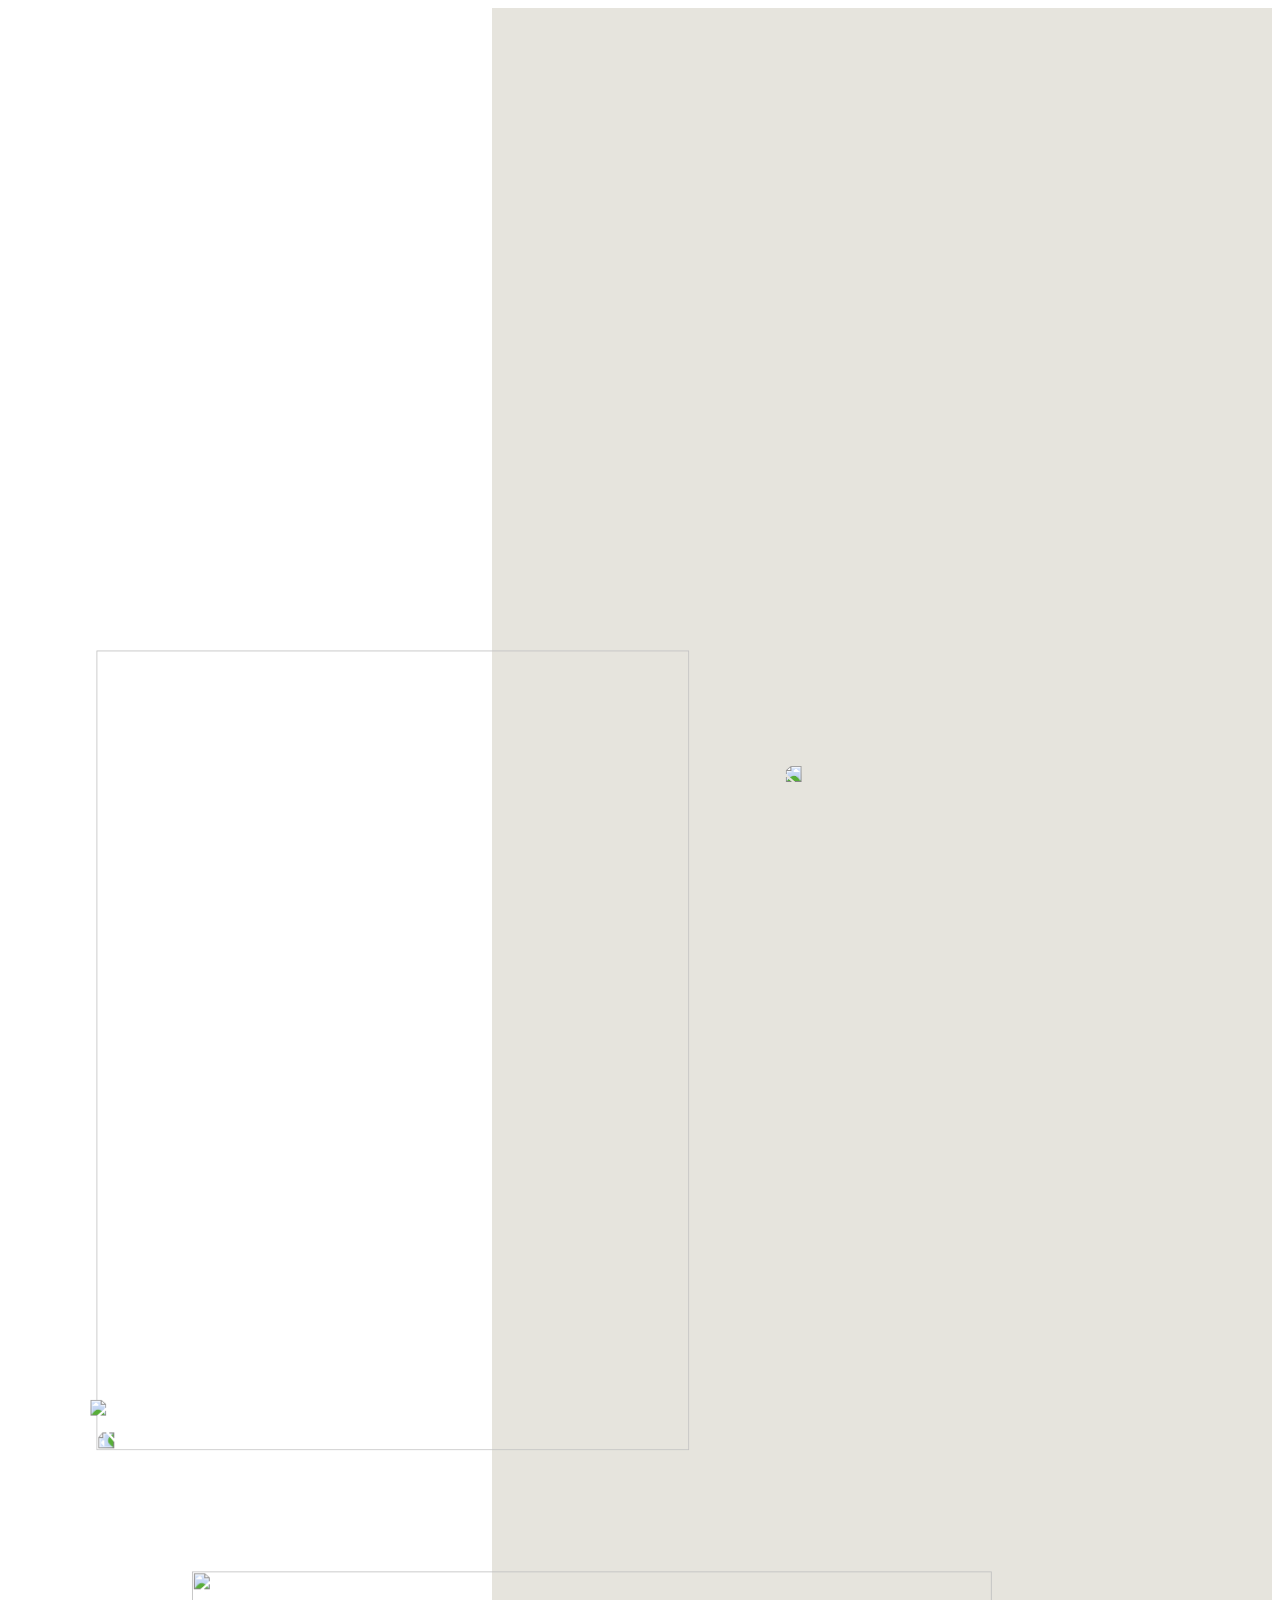
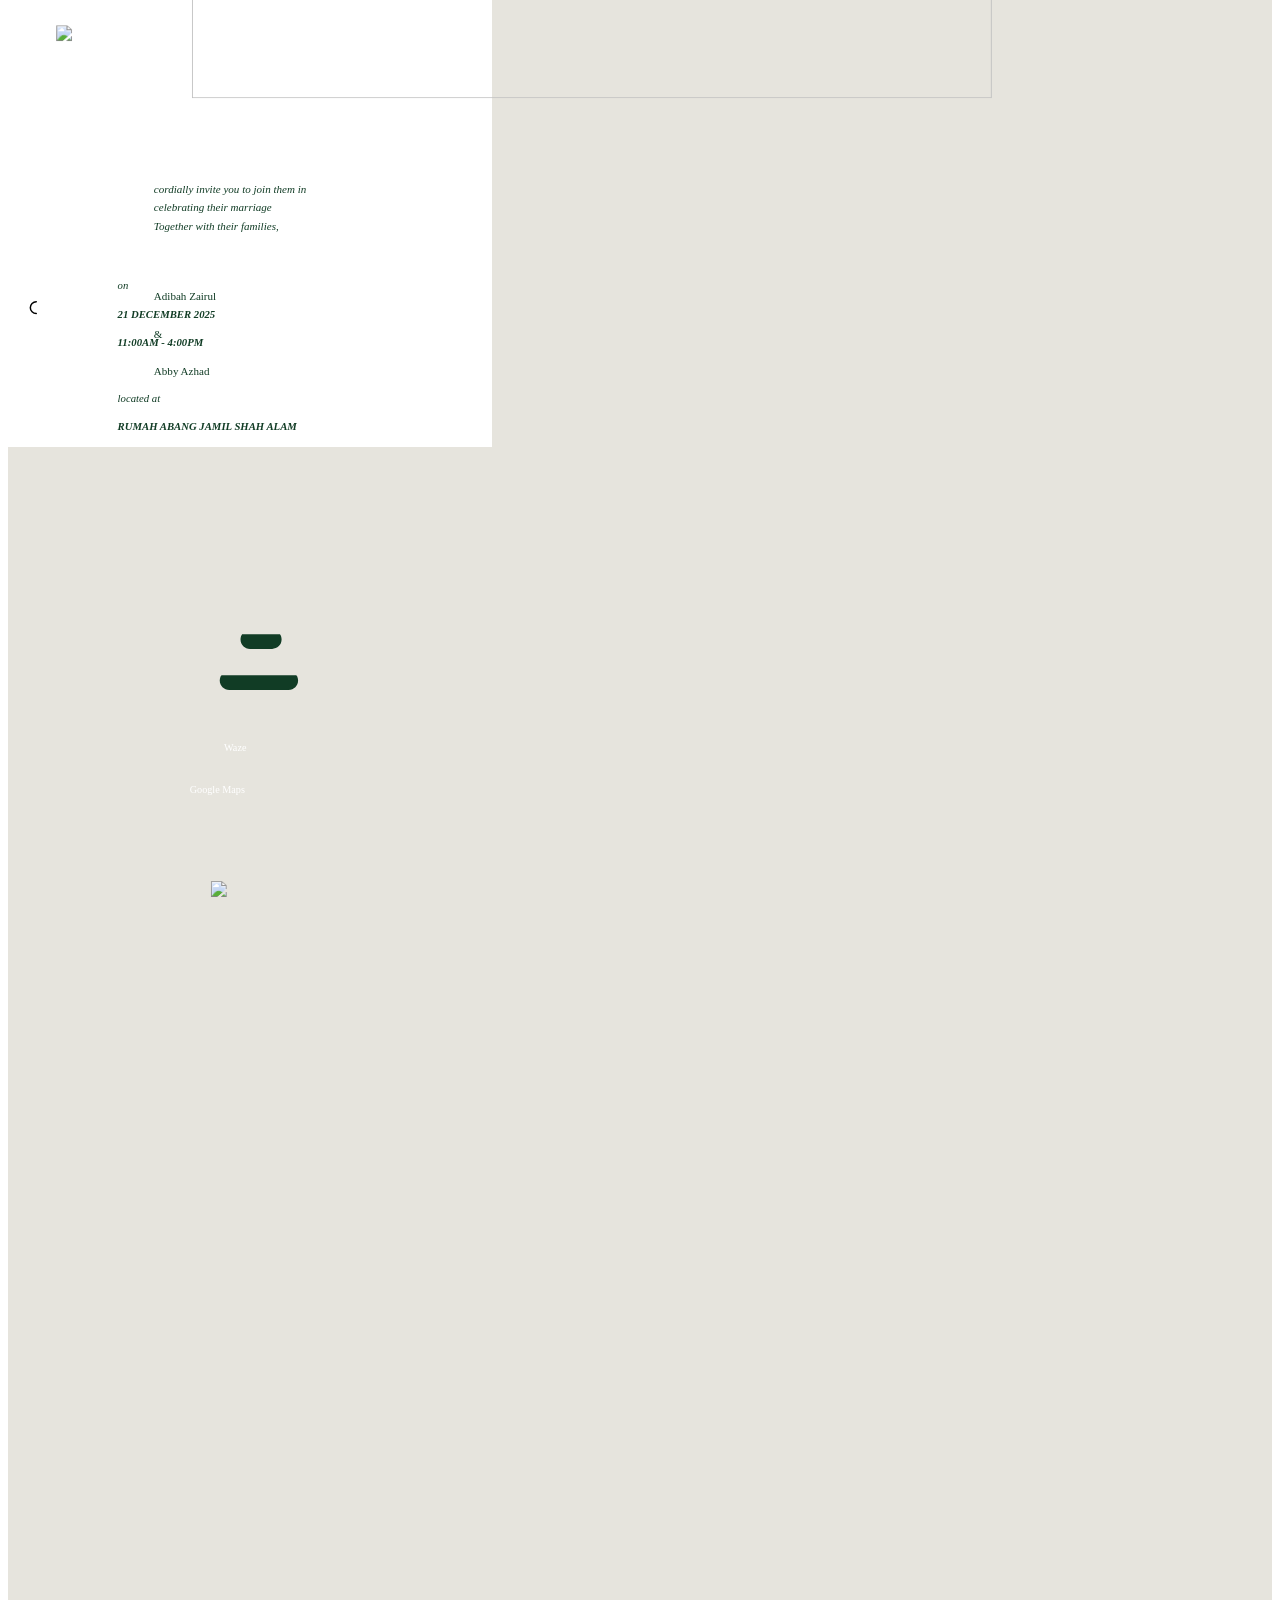
==== index.html @ 8dd40968 "Create index.html" ====
<!DOCTYPE html>
<html dir="ltr" lang="en" class="theme light EHoceA"><head><base href="/"><meta charset="utf-8"><title>#AbbyGotTheDibs</title><meta name="app-name" content="export_website"><meta name="viewport" content="width=device-width, initial-scale=1"><link href="_assets/a0684b0780c739e9.vendor.ltr.css" rel="stylesheet" integrity="sha512-JwMCpiHdk95MoUTatfaZJwstzeDnWfvWMJiwnSxZfPmgeCe4yvQDQ+ONMQjIy/Ht72r0TmlE+gvZnYRnpdLdVg==" crossorigin="anonymous"><link href="_assets/41486a3f3556b006.ltr.css" rel="stylesheet" integrity="sha512-4Kv3Zsha8ynK/1q8KtFeSG9EVbb1IvcqHyM5L6F6XWPSfxqk4fJ3+EihE11U0cxXbjgEIETcgDbzAtCTJFDsEA==" crossorigin="anonymous"><link href="_assets/static_font_4.ltr.css" rel="stylesheet"><link href="_assets/c9ea7acf7c78c79c.runtime.js" rel="preload" as="script" crossorigin="anonymous" integrity="sha512-oNAlmHex+tEgg+Y92pPY2s7GJiQDx9Nnuzvrc6UaBWQk7p1rP3Kx1uvA+O1V0w/tamS7Jcu2xcHVFRoZ9e/82Q==" nonce=""><link href="_assets/c1fefd034e402325.s4le6a.vendor.js" rel="preload" as="script" crossorigin="anonymous" integrity="sha512-U+LQ8Bw6PvtLBFgDSzzdZi67JkLOUVgu9nd0ZpSBpwDrgGUSiAsjhgXw/IfeFob9DNTUes44958WV5jECtA1QA==" nonce=""><link href="_assets/f90d92d25d1cd0e3.vendor.js" rel="preload" as="script" crossorigin="anonymous" integrity="sha512-M6jk9jbryq7jIVzbpU8D6Xcjfy+cbuTjsd7w+y2vNHWyKDfRLv47TAc015AIC6WzKoZYT8d/jcFyAshhEE7RAg==" nonce=""><link href="_assets/51e4ebfa9d72f743.strings.js" rel="preload" as="script" crossorigin="anonymous" integrity="sha512-/bJhL5an8RPPjFQ5+v5CI6NR7Hzfd1Dz/YhaQHyEhkI40TCXgS50JMbcLtMFDFN6X7G4WrT4nggtmrSpTBsrZA==" nonce=""><link href="_assets/eca72ef273cc9005.en.js" rel="preload" as="script" crossorigin="anonymous" integrity="sha512-Lnywl2HACRCJCdTQdnYT5nXGEIY4ARUvSLq8u2QmSoFpimwfwN+mvqaED7uX8IzW4Ry7hpyTbK278zbDRt8qgg==" nonce=""><link href="_assets/bf4d175354323342.js" rel="preload" as="script" crossorigin="anonymous" integrity="sha512-JmEH8yhbF6AbMCNfR4FIEJujQ8miSjjLkufE35/ZO9LTsaTOCPdnfw2yK4rLuplrLCVOcvytL8wSHyqfaLirYQ==" nonce=""><meta name="referrer" content="strict-origin-when-cross-origin"><meta property="og:title" content="#AbbyGotTheDibs"><meta property="og:type" content="website"><link rel="shortcut icon" href="_assets/images/261ff58aac3231c1b5ceb1e5033c009e.png"><link rel="icon" href="_assets/images/103024a8aa4213e22ed3c4a9930e504a.png" sizes="192x192"><link rel="apple-touch-icon" href="_assets/images/94ddc747e91d4f26656c7d6c4c9120e1.png" sizes="180x180"><script nonce="">
      document.addEventListener('contextmenu', (e) => {
        const isMedia = ['img', 'image', 'video', 'svg', 'picture'].some(
          tagName => tagName.localeCompare(e.target.tagName, undefined, { sensitivity: 'base' }) === 0,
        );
        isMedia && e.preventDefault();
      });
    </script><style type="text/css"></style><link rel="stylesheet" type="text/css" href="_assets/b5de2817a09dae0e.ltr.css"><style type="text/css"></style><link rel="stylesheet" type="text/css" href="_assets/8f3d189bde7912b2.ltr.css"></head><body><script nonce="">document.documentElement.classList.replace('adaptive', window.matchMedia('(prefers-color-scheme: dark)').matches ? 'dark' : 'light');</script><div id="root"><div class="yIDCqA"><main class="_8OlyIw"><div class="_4KoDHA"><div class="ZRRuDw"><div style="height: 100%; width: 100%;"><div class="KYQZFA"><section id="PBmd1Nrn0y8vB0XW" class="rGeu6w" data-scroll-ready="true" style="background-color: rgb(230, 228, 221);"><div><div class="_8jGYJw" style="width: 484px; height: 757.915px;"><div class="fMSICA h517IA" aria-hidden="false"><div class="_5yhCRQ"><div class="onhyOQ" style="width: 484px; height: 757.915px; align-items: center;"><div class="twbtjQ"><div class="GDnEHQ" style="width: 484px; height: 757.915px; background-color: rgb(255, 255, 255);"><div class="o2Yl2g"><div class="_mXnjA" lang="en" style="width: 484px; height: 757.915px;"><div class="_6t4CHA"><div class="a26Xuw"><div class="fbzKiw" style="background: rgb(230, 228, 221);"></div><div class="PcHy7w"><div class="uk_25A Ty61NA"><div class="Izwocg" style="width: 1167.04px; height: 875.278px; transform: translate(-380.754px, -5.68434e-14px) rotate(0deg);"><img class="_7_i_XA" crossorigin="anonymous" draggable="false" src="https://abbygotthedibs.com/_assets/media/a91f2e6ce2d17e51e82dffce94703f65.jpg"></div></div></div></div></div><div style="position: absolute; top: 48.4px; left: 48.4px; width: 387.2px; height: 661.115px;"></div><div class="DF_utQ _682gpw _0xkaeQ" style="touch-action: pan-x pan-y pinch-zoom; width: 307.399px; height: 428.463px; transform: translate(88.3006px, 138.914px);"><div style="width: 307.399px; height: 428.463px; transform: scale(1, 1); transform-origin: 0px 0px;"><div class="DF_utQ _682gpw _0xkaeQ" style="touch-action: pan-x pan-y pinch-zoom; width: 428.463px; height: 307.399px; transform: translate(-60.5319px, 60.5319px) rotate(-90deg);"><div class="Zp7NQw"><div class="a26Xuw"><div class="PcHy7w"><div class="uk_25A Ty61NA"><div class="Izwocg" style="width: 428.463px; height: 317.598px; transform: translate(-2.84217e-14px, -1.13687e-13px) rotate(0deg);"><img class="Dt3KRw" width="800" height="593" draggable="false" src="blob:https://abbygotthedibs.com/6e7da347-ed32-4552-8696-e0ea0e649334"></div></div></div></div><div style="position: absolute; top: 0px; left: 0px; transform-origin: 0px 0px; height: 307.399px; width: 428.463px; pointer-events: none; transform: scale(1);"></div></div></div><div class="DF_utQ _682gpw _0xkaeQ" style="touch-action: pan-x pan-y pinch-zoom; width: 156.061px; height: 193.869px; transform: translate(69.1884px, 109.768px);"><div class="Zp7NQw"><div class="a26Xuw"><div class="PcHy7w"><div class="uk_25A Ty61NA"><div class="Izwocg" style="width: 319.037px; height: 319.037px; transform: translate(-75.1931px, -39.8963px) rotate(0deg);"><img class="dMHlHA" crossorigin="anonymous" draggable="false" src="blob:https://abbygotthedibs.com/c05a1190-d9f4-4dd6-8ac6-b1eab663ccc8"></div></div></div></div><div style="position: absolute; top: 0px; left: 0px; transform-origin: 0px 0px; height: 193.869px; width: 156.061px; pointer-events: none; transform: scale(1);"></div></div></div></div></div><div class="DF_utQ _682gpw _0xkaeQ" style="touch-action: pan-x pan-y pinch-zoom; width: 445.28px; height: 92.7667px; transform: translate(19.36px, 586.737px);"><div style="width: 600px; height: 125px; transform: scale(0.742133, 0.742133); transform-origin: 0px 0px;"><div class="hVT_uA PgAXEw"><div class="Rt1H_w"><div class="IwXXkw _qImYg JbJFjg _CObZw"></div><div class="_5sVuA"><span aria-hidden="true" class="NA_Img dkWypw _6ti9_A"><svg xmlns="http://www.w3.org/2000/svg" xmlns:xlink="http://www.w3.org/1999/xlink" width="24" height="24" viewBox="0 0 24 24"><defs><path id="_265464792__a" d="M4 21A9 9 0 0 0 4 3a1 1 0 1 0 0 2 7 7 0 1 1 0 14 1 1 0 0 0 0 2z"></path></defs><use fill="currentColor" fill-rule="nonzero" transform="matrix(-1 0 0 1 16 0)" xlink:href="#_265464792__a"></use></svg></span></div></div></div><div class="S3wQqg _8YzbFQ"><div class="uqhtBg"><iframe src="https://canva-embed.com/api/iframe?app=1&amp;url=https%3A%2F%2Fa17dd46ffc4744b199ce67a3a3d3b364.elf.site&amp;key=462812a26b593f2dbfbfcbb14f6d699a" style="width:100%;height:100%;border:0" allowfullscreen="allowfullscreen" sandbox="allow-same-origin allow-scripts allow-popups allow-forms" title="Embedded content"></iframe></div></div></div></div></div></div></div><div class="QhExXw pKfnlA" style="width: 484px; height: 757.915px; margin: 0px;"></div></div></div></div></div></div></div></section><section id="PBWhSM76HbXywD6G" class="rGeu6w" data-scroll-ready="true" style="background-color: rgb(230, 228, 221);"><div><div class="_8jGYJw" style="width: 484px; height: 696.079px;"><div class="fMSICA h517IA" aria-hidden="false"><div class="_5yhCRQ"><div class="onhyOQ" style="width: 484px; height: 696.079px; align-items: center;"><div class="twbtjQ"><div class="GDnEHQ" style="width: 484px; height: 696.079px; background-color: rgb(255, 255, 255);"><div class="o2Yl2g"><div class="_mXnjA" lang="en" style="width: 484px; height: 696.079px;"><div class="_6t4CHA"><div class="a26Xuw"><div class="fbzKiw" style="background: rgb(230, 228, 221);"></div><div class="PcHy7w"><div class="uk_25A Ty61NA" style="transform: scale(-1, 1);"><div class="Izwocg" style="width: 1070.35px; height: 701.082px; transform: translate(-309.746px, 5.68434e-14px) rotate(0deg);"><img class="_7_i_XA" crossorigin="anonymous" draggable="false" src="https://abbygotthedibs.com/_assets/media/52923b631faaeff95dc83f7e353d1c67.jpg"></div></div></div></div></div><div style="position: absolute; top: 48.4px; left: 48.4px; width: 387.2px; height: 599.279px;"></div><div class="DF_utQ _682gpw _0xkaeQ" style="touch-action: pan-x pan-y pinch-zoom; width: 387.793px; height: 487.79px; transform: translate(48.1034px, 158.204px);"><div style="width: 387.793px; height: 487.79px; transform: scale(1, 1); transform-origin: 0px 0px;"><div class="DF_utQ _682gpw _0xkaeQ" style="touch-action: pan-x pan-y pinch-zoom; width: 387.793px; height: 487.79px; transform: translate(-2.84217e-14px, 0px);"><div class="Zp7NQw"><div class="a26Xuw"><div class="PcHy7w"><div class="uk_25A Ty61NA"><div class="Izwocg" style="width: 387.793px; height: 487.79px; transform: translate(0px, -2.84217e-14px) rotate(0deg);"><img class="_7_i_XA" crossorigin="anonymous" draggable="false" src="https://abbygotthedibs.com/_assets/media/4605caed5cc65d0f9e7dc5ffb327045d.png"></div></div></div></div><div style="position: absolute; top: 0px; left: 0px; transform-origin: 0px 0px; height: 487.79px; width: 387.793px; pointer-events: none; transform: scale(1);"></div></div></div><div class="DF_utQ _682gpw _0xkaeQ" style="touch-action: pan-x pan-y pinch-zoom; width: 78.3254px; height: 78.3254px; transform: translate(154.734px, 367.827px);"><div class="Zp7NQw"><div class="a26Xuw"><div class="PcHy7w"><div class="uk_25A Ty61NA"><div class="Izwocg" style="width: 78.3254px; height: 78.3254px; transform: translate(-1.42109e-14px, -1.42109e-14px) rotate(0deg);"><img class="dMHlHA" crossorigin="anonymous" draggable="false" src="blob:https://abbygotthedibs.com/aa5d79b3-9650-4187-a109-684614f1e1f2"></div></div></div></div><div style="position: absolute; top: 0px; left: 0px; transform-origin: 0px 0px; height: 78.3254px; width: 78.3254px; pointer-events: none; transform: scale(1);"></div></div></div><div class="DF_utQ _682gpw _0xkaeQ" style="touch-action: pan-x pan-y pinch-zoom; width: 94.5286px; height: 10.2892px; transform: translate(-44.5286px, 696.079px) rotate(-5deg); opacity: 0;"><div class="aF9o6Q _0yZ6Qg" style="writing-mode: horizontal-tb; width: 197.218px; height: 21.4666px; transform: scale(0.47931, 0.47931); transform-origin: 0px 0px;"><div style="transform: translate(0.0933339px, -3.26669px);"><div class="E8yZTA"><div><div lang="en" class="AdBbhQ hGbcYA rLWGlw _7rUwsA"><p class="cgHgbA pYZEjA Xp24Nw PanoWQ" style="font-family: YAEw2GhSLyw_0, auto; --cAuMqQ: 18.6668px; color: rgb(232, 232, 228); line-height: 28px; letter-spacing: 0.01em; --pY_8zA: 0; text-transform: uppercase; --oJepFA: 0; --uYCVzQ: none; list-style-type: none;"><span class="OYPEnA" style="font-size: 1em; font-weight: 400; font-style: italic; color: rgb(232, 232, 228); font-kerning: normal; text-decoration-line: none; text-decoration-thickness: initial; text-decoration-style: initial;">#ABBYGOTTHEDIBS</span></p></div></div></div></div></div></div></div></div><div class="DF_utQ _lzXBg _682gpw _0xkaeQ" style="touch-action: pan-x pan-y pinch-zoom; width: 363.467px; height: 336.299px; transform: translate(60.2665px, 196.957px); opacity: 0;"><div class="DF_utQ" style="width: 344.012px; height: 336.299px; transform: translate(9.72752px, 336.299px) scale(1);"><div style="width: 344.012px; height: 336.299px; transform: scale(1, 1); transform-origin: 0px 0px;"><div class="DF_utQ _682gpw _0xkaeQ" style="touch-action: pan-x pan-y pinch-zoom; width: 312.758px; height: 336.299px; transform: translate(15.6271px, 0px);"><div class="Zp7NQw"><div class="a26Xuw"><div class="PcHy7w"><div class="uk_25A Ty61NA"><div class="Izwocg" style="width: 312.758px; height: 336.299px; transform: translate(0px, 0px) rotate(0deg);"><img class="_7_i_XA" crossorigin="anonymous" draggable="false" src="https://abbygotthedibs.com/_assets/media/04af291dba53f0060fc7dbbfd36dfe00.png"></div></div></div></div><div style="position: absolute; top: 0px; left: 0px; transform-origin: 0px 0px; height: 336.299px; width: 312.758px; pointer-events: none; transform: scale(1);"></div></div></div><div class="DF_utQ _682gpw _0xkaeQ" style="touch-action: pan-x pan-y pinch-zoom; width: 344.012px; height: 32.5154px; transform: translate(-2.84217e-14px, 181.709px);"><div class="aF9o6Q _0yZ6Qg" style="writing-mode: horizontal-tb; width: 507.839px; height: 48px; transform: scale(0.677404, 0.677404); transform-origin: 0px 0px;"><div style="transform: translate(0px, -4px);"><div class="E8yZTA"><div><div lang="en" class="AdBbhQ hGbcYA rLWGlw _7rUwsA"><p class="cgHgbA pYZEjA Xp24Nw PanoWQ" style="font-family: YAGLy38gVoc_0, auto; --cAuMqQ: 40px; color: rgb(17, 60, 37); line-height: 56px; letter-spacing: 0em; --pY_8zA: 0; text-transform: none; --oJepFA: 0; --uYCVzQ: none; list-style-type: none;"><span class="OYPEnA" style="font-size: 1em; font-weight: 400; font-style: normal; color: rgb(17, 60, 37); font-kerning: normal; text-decoration-line: none; text-decoration-thickness: initial; text-decoration-style: initial;">Abby Azhad</span></p></div></div></div></div></div></div><div class="DF_utQ _682gpw _0xkaeQ" style="touch-action: pan-x pan-y pinch-zoom; width: 312.351px; height: 29.0202px; transform: translate(15.8304px, 141.597px);"><div class="aF9o6Q _0yZ6Qg" style="writing-mode: horizontal-tb; width: 461.101px; height: 42.8403px; transform: scale(0.677404, 0.677404); transform-origin: 0px 0px;"><div style="transform: translate(0px, -3.57985px);"><div class="E8yZTA"><div><div lang="en" class="AdBbhQ hGbcYA rLWGlw _7rUwsA"><p class="cgHgbA pYZEjA Xp24Nw PanoWQ" style="font-family: YAGLy38gVoc_0, auto; --cAuMqQ: 35.7985px; color: rgb(17, 60, 37); line-height: 50px; letter-spacing: 0em; --pY_8zA: 0; text-transform: none; --oJepFA: 0; --uYCVzQ: none; list-style-type: none;"><span class="OYPEnA" style="font-size: 1em; font-weight: 400; font-style: normal; color: rgb(17, 60, 37); font-kerning: normal; text-decoration-line: none; text-decoration-thickness: initial; text-decoration-style: initial;">&amp;</span></p></div></div></div></div></div></div><div class="DF_utQ _682gpw _0xkaeQ" style="touch-action: pan-x pan-y pinch-zoom; width: 334.01px; height: 32.5154px; transform: translate(5.00091px, 97.9902px);"><div class="aF9o6Q _0yZ6Qg" style="writing-mode: horizontal-tb; width: 493.074px; height: 48px; transform: scale(0.677404, 0.677404); transform-origin: 0px 0px;"><div style="transform: translate(0px, -4px);"><div class="E8yZTA"><div><div lang="en" class="AdBbhQ hGbcYA rLWGlw _7rUwsA"><p class="cgHgbA pYZEjA Xp24Nw PanoWQ" style="font-family: YAGLy38gVoc_0, auto; --cAuMqQ: 40px; color: rgb(17, 60, 37); line-height: 56px; letter-spacing: 0em; --pY_8zA: 0; text-transform: none; --oJepFA: 0; --uYCVzQ: none; list-style-type: none;"><span class="OYPEnA" style="font-size: 1em; font-weight: 400; font-style: normal; color: rgb(17, 60, 37); font-kerning: normal; text-decoration-line: none; text-decoration-thickness: initial; text-decoration-style: initial;">Adibah Zairul</span></p></div></div></div></div></div></div><div class="DF_utQ _682gpw _0xkaeQ" style="touch-action: pan-x pan-y pinch-zoom; width: 197.125px; height: 19.0807px; transform: translate(73.4434px, 57.5568px);"><div class="aF9o6Q _0yZ6Qg" style="writing-mode: horizontal-tb; width: 291.001px; height: 28.1674px; transform: scale(0.677404, 0.677404); transform-origin: 0px 0px;"><div style="transform: translate(0.362447px, -2.41631px);"><div class="E8yZTA"><div><div lang="en" class="AdBbhQ hGbcYA rLWGlw _7rUwsA"><p class="cgHgbA pYZEjA Xp24Nw PanoWQ" style="font-family: YAFdJnPX3ZE_0, auto; --cAuMqQ: 24.1631px; color: rgb(17, 60, 37); line-height: 33px; letter-spacing: 0.03em; --pY_8zA: 0; text-transform: uppercase; --oJepFA: 0; --uYCVzQ: none; list-style-type: none;"><span class="OYPEnA" style="font-size: 1em; font-weight: 400; font-style: normal; color: rgb(17, 60, 37); font-kerning: normal; text-decoration-line: none; text-decoration-thickness: initial; text-decoration-style: initial;">THE WEDDING OF</span></p></div></div></div></div></div></div><div class="DF_utQ _682gpw _0xkaeQ" style="touch-action: pan-x pan-y pinch-zoom; width: 222.963px; height: 16.7093px; transform: translate(60.5246px, 262.033px);"><div class="aF9o6Q _0yZ6Qg" style="writing-mode: horizontal-tb; width: 329.143px; height: 24.6666px; transform: scale(0.677404, 0.677404); transform-origin: 0px 0px;"><div style="transform: translate(0.100001px, -3.50002px);"><div class="E8yZTA"><div><div lang="en" class="AdBbhQ hGbcYA rLWGlw _7rUwsA"><p class="cgHgbA pYZEjA Xp24Nw PanoWQ" style="font-family: YAFdJnPX3ZE_0, auto; --cAuMqQ: 20.0001px; color: rgb(17, 60, 37); line-height: 31px; letter-spacing: 0.01em; --pY_8zA: 0; text-transform: uppercase; --oJepFA: 0; --uYCVzQ: none; list-style-type: none;"><span class="OYPEnA" style="font-size: 1em; font-weight: 700; font-style: normal; color: rgb(17, 60, 37); font-kerning: normal; text-decoration-line: none; text-decoration-thickness: initial; text-decoration-style: initial;">RUMAH ABANG JAMIL SHAH ALAM</span></p></div></div></div></div></div></div><div class="DF_utQ _682gpw _0xkaeQ" style="touch-action: pan-x pan-y pinch-zoom; width: 179.625px; height: 16.7093px; transform: translate(82.1936px, 235.577px);"><div class="aF9o6Q _0yZ6Qg" style="writing-mode: horizontal-tb; width: 265.166px; height: 24.6666px; transform: scale(0.677404, 0.677404); transform-origin: 0px 0px;"><div style="transform: translate(0.100001px, -3.50002px);"><div class="E8yZTA"><div><div lang="en" class="AdBbhQ hGbcYA rLWGlw _7rUwsA"><p class="cgHgbA pYZEjA Xp24Nw PanoWQ" style="font-family: YAFdJnPX3ZE_0, auto; --cAuMqQ: 20.0001px; color: rgb(17, 60, 37); line-height: 31px; letter-spacing: 0.01em; --pY_8zA: 0; text-transform: uppercase; --oJepFA: 0; --uYCVzQ: none; list-style-type: none;"><span class="OYPEnA" style="font-size: 1em; font-weight: 700; font-style: normal; color: rgb(17, 60, 37); font-kerning: normal; text-decoration-line: none; text-decoration-thickness: initial; text-decoration-style: initial;">21 DECEMBER 2025</span></p></div></div></div></div></div></div></div></div></div><div class="DF_utQ _lzXBg _682gpw _0xkaeQ" style="touch-action: pan-x pan-y pinch-zoom; width: 440.908px; height: 68.6718px; transform: translate(-400.683px, 70.1726px); opacity: 0;"><div class="DF_utQ" style="width: 422.232px; height: 49.9957px; transform: translate(431.57px, 9.33804px) scale(1);"><div class="aF9o6Q _0yZ6Qg" style="writing-mode: horizontal-tb; width: 499.176px; height: 59.1065px; transform: scale(0.845858, 0.845858); transform-origin: 0px 0px;"><div class="AModoQ"><div class="gY5IIA _5kZSsQ" style="-webkit-text-stroke: 0.739996px rgb(17, 60, 37); --uyVUlA: transparent;"><div style="transform: translate(0px, 14.5533px);"><div class="E8yZTA"><div><div lang="en" class="AdBbhQ hGbcYA rLWGlw"><p class="cgHgbA pYZEjA Xp24Nw PanoWQ" style="font-family: YACgEQzTJgs_0, auto; --cAuMqQ: 49.3331px; color: rgb(17, 60, 37); line-height: 30px; letter-spacing: 0em; --pY_8zA: 0; text-transform: none; --oJepFA: 0; --uYCVzQ: none; list-style-type: none;"><span class="OYPEnA" style="font-size: 1em; font-weight: 400; font-style: normal; color: rgb(17, 60, 37); font-kerning: normal; text-decoration-line: none; text-decoration-thickness: initial; text-decoration-style: initial;">you are invited to</span></p></div></div></div></div></div><div><div style="transform: translate(0px, 14.5533px);"><div class="E8yZTA"><div><div lang="en" class="AdBbhQ hGbcYA rLWGlw _7rUwsA"><p class="cgHgbA pYZEjA Xp24Nw PanoWQ" style="font-family: YACgEQzTJgs_0, auto; --cAuMqQ: 49.3331px; color: rgb(17, 60, 37); line-height: 30px; letter-spacing: 0em; --pY_8zA: 0; text-transform: none; --oJepFA: 0; --uYCVzQ: none; list-style-type: none;"><span class="OYPEnA" style="font-size: 1em; font-weight: 400; font-style: normal; color: rgb(17, 60, 37); font-kerning: normal; text-decoration-line: none; text-decoration-thickness: initial; text-decoration-style: initial;">you are invited to</span></p></div></div></div></div></div></div></div></div></div></div></div></div><div class="QhExXw pKfnlA" style="width: 484px; height: 696.079px; margin: 0px;"></div></div></div></div></div></div></div></section><section id="PBhWpB30zPZ7r585" class="rGeu6w" data-scroll-ready="true" style="background-color: rgb(230, 228, 221);"><div><div class="_8jGYJw" style="width: 484px; height: 584.79px;"><div class="fMSICA h517IA" aria-hidden="false"><div class="_5yhCRQ"><div class="onhyOQ" style="width: 484px; height: 584.79px; align-items: center;"><div class="twbtjQ"><div class="GDnEHQ" style="width: 484px; height: 584.79px; background-color: rgb(255, 255, 255);"><div class="o2Yl2g"><div class="_mXnjA" lang="en" style="width: 484px; height: 584.79px;"><div class="_6t4CHA"><div class="a26Xuw"><div class="fbzKiw" style="background: rgb(230, 228, 221);"></div></div></div><div style="position: absolute; top: 48.4px; left: 48.4px; width: 387.2px; height: 487.99px;"></div><div class="DF_utQ _682gpw _0xkaeQ" style="touch-action: pan-x pan-y pinch-zoom; width: 138.395px; height: 21.9126px; transform: translate(183.872px, 109.284px);"><div class="Zp7NQw"><div class="a26Xuw"><div class="PcHy7w"><div class="uk_25A Ty61NA"><div class="Izwocg" style="width: 138.395px; height: 21.9126px; transform: translate(0px, 1.77636e-15px) rotate(0deg);"><img class="Dt3KRw" width="800" height="127" draggable="false" src="blob:https://abbygotthedibs.com/350703a0-00fc-4d06-8472-87655aabb9b9"></div></div></div></div><div style="position: absolute; top: 0px; left: 0px; transform-origin: 0px 0px; height: 21.9126px; width: 138.395px; pointer-events: none; transform: scale(1);"></div></div></div><div class="DF_utQ _682gpw _0xkaeQ" style="touch-action: pan-x pan-y pinch-zoom; width: 214.434px; height: 34.5692px; transform: translate(145.853px, 280.921px);"><div class="aF9o6Q _0yZ6Qg" style="writing-mode: horizontal-tb; width: 310.467px; height: 50.0508px; transform: scale(0.690682, 0.690682); transform-origin: 0px 0px;"><div style="transform: translate(0px, -1.97459px);"><div class="E8yZTA"><div><div lang="en" class="AdBbhQ hGbcYA rLWGlw _7rUwsA"><p class="cgHgbA pYZEjA Xp24Nw PanoWQ" style="font-family: YAEw2GhSLyw_0, auto; --cAuMqQ: 19.7459px; color: rgb(17, 60, 37); line-height: 27px; letter-spacing: 0em; --pY_8zA: 0; text-transform: none; --oJepFA: 0; --uYCVzQ: none; list-style-type: none;"><span class="OYPEnA" style="font-size: 1em; font-weight: 400; font-style: italic; color: rgb(17, 60, 37); font-kerning: normal; text-decoration-line: none; text-decoration-thickness: initial; text-decoration-style: initial;">cordially invite you to join them in<br>celebrating their marriage</span></p></div></div></div></div></div></div><div class="DF_utQ _682gpw _0xkaeQ" style="touch-action: pan-x pan-y pinch-zoom; width: 286.985px; height: 101.957px; transform: translate(109.578px, 328.625px);"><div class="aF9o6Q _0yZ6Qg" style="writing-mode: horizontal-tb; width: 428.514px; height: 152.238px; transform: scale(0.669722, 0.669722); transform-origin: 0px 0px;"><div style="transform: translate(0px, -1.88111px);"><div class="E8yZTA"><div><div lang="en" class="AdBbhQ hGbcYA rLWGlw _7rUwsA"><p class="cgHgbA pYZEjA Xp24Nw PanoWQ" style="font-family: YAEw2GhSLyw_0, auto; --cAuMqQ: 18.8111px; color: rgb(17, 60, 37); line-height: 26px; letter-spacing: 0em; --pY_8zA: 0; text-transform: none; --oJepFA: 0; --uYCVzQ: none; list-style-type: none;"><span class="OYPEnA" style="font-size: 1em; font-weight: 400; font-style: italic; color: rgb(17, 60, 37); font-kerning: normal; text-decoration-line: none; text-decoration-thickness: initial; text-decoration-style: initial;">on</span></p><p class="cgHgbA pYZEjA Xp24Nw" style="font-family: YAEw2GhSLyw_0, auto; --cAuMqQ: 18.8111px; color: rgb(17, 60, 37); line-height: 26px; letter-spacing: 0em; --pY_8zA: 0; text-transform: uppercase; --oJepFA: 0; --uYCVzQ: none; list-style-type: none;"><span class="OYPEnA" style="font-size: 1em; font-weight: 700; font-style: italic; color: rgb(17, 60, 37); font-kerning: normal; text-decoration-line: none; text-decoration-thickness: initial; text-decoration-style: initial;">21 December 2025</span></p><p class="cgHgbA pYZEjA Xp24Nw" style="font-family: YAEw2GhSLyw_0, auto; --cAuMqQ: 18.8111px; color: rgb(17, 60, 37); line-height: 26px; letter-spacing: 0em; --pY_8zA: 0; text-transform: uppercase; --oJepFA: 0; --uYCVzQ: none; list-style-type: none;"><span class="OYPEnA" style="font-size: 1em; font-weight: 700; font-style: italic; color: rgb(17, 60, 37); font-kerning: normal; text-decoration-line: none; text-decoration-thickness: initial; text-decoration-style: initial;">11:00AM - 4:00PM</span></p><div class="cgHgbA pYZEjA Xp24Nw" style="font-family: YAEw2GhSLyw_0, auto; --cAuMqQ: 18.8111px; color: rgb(17, 60, 37); line-height: 26px; letter-spacing: 0em; --pY_8zA: 0; text-transform: none; --oJepFA: 0; --uYCVzQ: none; list-style-type: none;"><br></div><p class="cgHgbA pYZEjA Xp24Nw" style="font-family: YAEw2GhSLyw_0, auto; --cAuMqQ: 18.8111px; color: rgb(17, 60, 37); line-height: 26px; letter-spacing: 0em; --pY_8zA: 0; text-transform: none; --oJepFA: 0; --uYCVzQ: none; list-style-type: none;"><span class="OYPEnA" style="font-size: 1em; font-weight: 400; font-style: italic; color: rgb(17, 60, 37); font-kerning: normal; text-decoration-line: none; text-decoration-thickness: initial; text-decoration-style: initial;">located at</span><span class="OYPEnA L7Ipcg" style="font-size: 1em; font-weight: 400; font-style: italic; color: rgb(17, 60, 37); font-kerning: normal; text-decoration-line: none; text-decoration-thickness: initial; text-decoration-style: initial;"> </span></p><p class="cgHgbA pYZEjA Xp24Nw" style="font-family: YAEw2GhSLyw_0, auto; --cAuMqQ: 18.8111px; color: rgb(17, 60, 37); line-height: 26px; letter-spacing: 0em; --pY_8zA: 0; text-transform: uppercase; --oJepFA: 0; --uYCVzQ: none; list-style-type: none;"><span class="OYPEnA" style="font-size: 1em; font-weight: 700; font-style: italic; color: rgb(17, 60, 37); font-kerning: normal; text-decoration-line: none; text-decoration-thickness: initial; text-decoration-style: initial;">Rumah Abang Jamil Shah Alam</span></p></div></div></div></div></div></div><div class="DF_utQ _682gpw _0xkaeQ" style="touch-action: pan-x pan-y pinch-zoom; width: 214.434px; height: 15.9208px; transform: translate(145.853px, 150.536px);"><div class="aF9o6Q _0yZ6Qg" style="writing-mode: horizontal-tb; width: 310.467px; height: 23.0508px; transform: scale(0.690682, 0.690682); transform-origin: 0px 0px;"><div style="transform: translate(0px, -1.97459px);"><div class="E8yZTA"><div><div lang="en" class="AdBbhQ hGbcYA rLWGlw _7rUwsA"><p class="cgHgbA pYZEjA Xp24Nw PanoWQ" style="font-family: YAEw2GhSLyw_0, auto; --cAuMqQ: 19.7459px; color: rgb(17, 60, 37); line-height: 27px; letter-spacing: 0em; --pY_8zA: 0; text-transform: none; --oJepFA: 0; --uYCVzQ: none; list-style-type: none;"><span class="OYPEnA" style="font-size: 1em; font-weight: 400; font-style: italic; color: rgb(17, 60, 37); font-kerning: normal; text-decoration-line: none; text-decoration-thickness: initial; text-decoration-style: initial;">Together with their families,</span></p></div></div></div></div></div></div><div class="DF_utQ _682gpw _0xkaeQ" style="touch-action: pan-x pan-y pinch-zoom; width: 214.434px; height: 74.9702px; transform: translate(145.853px, 185.796px);"><div class="aF9o6Q _0yZ6Qg" style="writing-mode: horizontal-tb; width: 310.467px; height: 108.545px; transform: scale(0.690682, 0.690682); transform-origin: 0px 0px;"><div style="transform: translate(0px, -2.72743px);"><div class="E8yZTA"><div><div lang="en" class="AdBbhQ hGbcYA rLWGlw _7rUwsA"><p class="cgHgbA pYZEjA Xp24Nw PanoWQ" style="font-family: YAGLy38gVoc_0, auto; --cAuMqQ: 27.2743px; color: rgb(17, 60, 37); line-height: 38px; letter-spacing: 0em; --pY_8zA: 0; text-transform: none; --oJepFA: 0; --uYCVzQ: none; list-style-type: none;"><span class="OYPEnA" style="font-size: 1em; font-weight: 400; font-style: normal; color: rgb(17, 60, 37); font-kerning: normal; text-decoration-line: none; text-decoration-thickness: initial; text-decoration-style: initial;">Adibah Zairul</span></p><p class="cgHgbA pYZEjA Xp24Nw" style="font-family: YAGLy38gVoc_0, auto; --cAuMqQ: 27.2743px; color: rgb(17, 60, 37); line-height: 38px; letter-spacing: 0em; --pY_8zA: 0; text-transform: none; --oJepFA: 0; --uYCVzQ: none; list-style-type: none;"><span class="OYPEnA" style="font-size: 1em; font-weight: 400; font-style: normal; color: rgb(17, 60, 37); font-kerning: normal; text-decoration-line: none; text-decoration-thickness: initial; text-decoration-style: initial;">&amp;</span><span class="OYPEnA L7Ipcg" style="font-size: 1em; font-weight: 400; font-style: normal; color: rgb(17, 60, 37); font-kerning: normal; text-decoration-line: none; text-decoration-thickness: initial; text-decoration-style: initial;"> </span></p><p class="cgHgbA pYZEjA Xp24Nw" style="font-family: YAGLy38gVoc_0, auto; --cAuMqQ: 27.2743px; color: rgb(17, 60, 37); line-height: 38px; letter-spacing: 0em; --pY_8zA: 0; text-transform: none; --oJepFA: 0; --uYCVzQ: none; list-style-type: none;"><span class="OYPEnA" style="font-size: 1em; font-weight: 400; font-style: normal; color: rgb(17, 60, 37); font-kerning: normal; text-decoration-line: none; text-decoration-thickness: initial; text-decoration-style: initial;">Abby Azhad</span></p></div></div></div></div></div></div><div class="DF_utQ _682gpw _0xkaeQ" style="touch-action: pan-x pan-y pinch-zoom; width: 74.0028px; height: 11.1509px; transform: translate(216.069px, 459.142px);"><div class="aF9o6Q _0yZ6Qg" style="writing-mode: horizontal-tb; width: 116.296px; height: 17.5238px; transform: scale(0.636333, 0.636333); transform-origin: 0px 0px;"><div class="AModoQ"><div class="u39wDw"><svg class="IJanIQ"><path d="M40.772125880000004,-6.64308L75.49871,-6.64308C79.45175117000001,-6.64308 83.24288607,-5.07274051 86.03810829,-2.27751829C88.83333051,0.51770393 90.40367,4.30883883 90.40367,8.26188L90.40367,8.26188C90.40367,12.21492117 88.83333051,16.00605607 86.03810829,18.80127829C83.24288607,21.596500510000002 79.45175117000001,23.16684 75.49871,23.16684L40.772125880000004,23.16684C32.54034377,23.16684 25.86716588,16.4936621 25.86716588,8.26188L25.86716588,8.26188C25.86716588,0.0300979 32.54034377,-6.64308 40.772125880000004,-6.64308Z" style="fill: rgb(17, 60, 37); fill-opacity: 1;"></path></svg></div><div><div style="transform: translate(0px, -0.73812px);"><div class="E8yZTA"><div><div lang="en" class="AdBbhQ hGbcYA rLWGlw _7rUwsA"><p class="cgHgbA pYZEjA Xp24Nw PanoWQ" style="font-family: YACgEUFdPdA_0, auto; --cAuMqQ: 14.7624px; color: rgb(255, 255, 255); line-height: 19px; letter-spacing: 0em; --pY_8zA: 0; text-transform: none; --oJepFA: 0; --uYCVzQ: none; list-style-type: none;"><a href="https://waze.com/ul/hw281yv286" target="_blank" draggable="false" rel="noopener nofollow" class="OYPEnA" style="font-size: 1em; font-weight: 400; font-style: normal; color: rgb(255, 255, 255); font-kerning: normal; text-decoration-line: none; text-decoration-thickness: initial; text-decoration-style: initial;">Waze</a></p></div></div></div></div></div></div></div></div><div class="DF_utQ _682gpw _0xkaeQ" style="touch-action: pan-x pan-y pinch-zoom; width: 138.395px; height: 11.1509px; transform: translate(181.723px, 489.339px);"><div class="aF9o6Q _0yZ6Qg" style="writing-mode: horizontal-tb; width: 217.489px; height: 17.5238px; transform: scale(0.636333, 0.636333); transform-origin: 0px 0px;"><div class="AModoQ"><div class="u39wDw"><svg class="IJanIQ"><path d="M62.095040000000004,-6.64308L155.37371000000002,-6.64308C163.6054921,-6.64308 170.27867,0.0300979 170.27867,8.26188L170.27867,8.26188C170.27867,16.4936621 163.6054921,23.16684 155.37371000000002,23.16684L62.095040000000004,23.16684C53.8632579,23.16684 47.19008,16.4936621 47.19008,8.26188L47.19008,8.26188C47.19008,0.0300979 53.8632579,-6.64308 62.095040000000004,-6.64308Z" style="fill: rgb(17, 60, 37); fill-opacity: 1;"></path></svg></div><div><div style="transform: translate(0px, -0.73812px);"><div class="E8yZTA"><div><div lang="en" class="AdBbhQ hGbcYA rLWGlw _7rUwsA"><p class="cgHgbA pYZEjA Xp24Nw PanoWQ" style="font-family: YACgEUFdPdA_0, auto; --cAuMqQ: 14.7624px; color: rgb(255, 255, 255); line-height: 19px; letter-spacing: 0em; --pY_8zA: 0; text-transform: none; --oJepFA: 0; --uYCVzQ: none; list-style-type: none;"><a href="https://www.google.com/maps?q=Rumah+Abang+Jamil+SHAH+ALAM,+Jalan+Dinar+U3/1,+Taman+Subang+Perdana,+40150+Shah+Alam,+Selangor&amp;ftid=0x31cc4f861254c6bf:0xff9d7c2b86acd5b0&amp;entry=gps&amp;lucs=,94275300,94224825,94227247,94227248,94231188,47071704,47069508,94218641,94203019,47084304&amp;g_ep=CAISEjI1LjI0LjEuNzY5MjczNTU2MBgAIKzfASpaLDk0Mjc1MzAwLDk0MjI0ODI1LDk0MjI3MjQ3LDk0MjI3MjQ4LDk0MjMxMTg4LDQ3MDcxNzA0LDQ3MDY5NTA4LDk0MjE4NjQxLDk0MjAzMDE5LDQ3MDg0MzA0QgJNWQ%3D%3D&amp;skid=714cee19-9d51-4f27-8bd2-6376b187342d&amp;g_st=com.google.maps.preview.copy" target="_blank" draggable="false" rel="noopener nofollow" class="OYPEnA" style="font-size: 1em; font-weight: 400; font-style: normal; color: rgb(255, 255, 255); font-kerning: normal; text-decoration-line: none; text-decoration-thickness: initial; text-decoration-style: initial;">Google Maps</a></p></div></div></div></div></div></div></div></div><div class="DF_utQ _682gpw _0xkaeQ" style="touch-action: pan-x pan-y pinch-zoom; will-change: filter; width: 445.28px; height: 618.772px; transform: translate(19.36px, -16.9908px) scale(0.858, 0.858); opacity: 0; filter: blur(24px);"><div style="width: 445.28px; height: 618.772px; transform: scale(1, 1); transform-origin: 0px 0px;"><div style="clip-path: polygon(10.6646px 320.18px, 235.587px 320.18px, 235.587px 601.781px, 10.6646px 601.781px);"><div class="DF_utQ _682gpw _0xkaeQ" style="touch-action: pan-x pan-y pinch-zoom; width: 201.152px; height: 282.172px; transform: translate(22.5497px, 328.39px) rotate(-4.98755deg);"><div class="DF_utQ" style="width: 201.152px; height: 282.172px;"><div class="Zp7NQw"><div class="a26Xuw"><div class="PcHy7w"><div class="uk_25A Ty61NA" style="transform: scale(1, -1);"><div class="Izwocg" style="width: 233.144px; height: 282.172px; transform: translate(-15.9964px, 8.52651e-14px) rotate(8.88178e-16deg);"><img class="_7_i_XA" crossorigin="anonymous" draggable="false" src="https://abbygotthedibs.com/_assets/media/ecfc8ad71871966df9ccb822b3c7a091.png"></div></div></div></div><div style="position: absolute; top: 0px; left: 0px; transform-origin: 0px 0px; height: 282.172px; width: 201.152px; pointer-events: none; transform: scale(1);"></div></div></div></div></div><div style="clip-path: polygon(237.657px 325.825px, 441.865px 325.825px, 441.865px 601.781px, 237.657px 601.781px);"><div class="DF_utQ _682gpw _0xkaeQ" style="touch-action: pan-x pan-y pinch-zoom; width: 204.208px; height: 282.172px; transform: translate(237.657px, 325.825px);"><div class="DF_utQ" style="width: 204.208px; height: 282.172px;"><div class="Zp7NQw"><div class="a26Xuw"><div class="PcHy7w"><div class="uk_25A Ty61NA" style="transform: scale(-1, -1);"><div class="Izwocg" style="width: 233.144px; height: 282.172px; transform: translate(-14.4682px, -5.68434e-14px) rotate(0deg);"><img class="_7_i_XA" crossorigin="anonymous" draggable="false" src="https://abbygotthedibs.com/_assets/media/ecfc8ad71871966df9ccb822b3c7a091.png"></div></div></div></div><div style="position: absolute; top: 0px; left: 0px; transform-origin: 0px 0px; height: 282.172px; width: 204.208px; pointer-events: none; transform: scale(1);"></div></div></div></div></div><div style="clip-path: polygon(-2.84217e-14px 16.9908px, 233.71px 16.9908px, 233.71px 305.084px, -2.84217e-14px 305.084px);"><div class="DF_utQ _682gpw _0xkaeQ" style="touch-action: pan-x pan-y pinch-zoom; width: 199.762px; height: 282.172px; transform: translate(16.9741px, 11.4563px) rotate(7.2355deg);"><div class="DF_utQ" style="width: 199.762px; height: 282.172px;"><div class="Zp7NQw"><div class="a26Xuw"><div class="PcHy7w"><div class="uk_25A Ty61NA"><div class="Izwocg" style="width: 233.144px; height: 282.172px; transform: translate(-16.6913px, -5.68434e-14px) rotate(0deg);"><img class="_7_i_XA" crossorigin="anonymous" draggable="false" src="https://abbygotthedibs.com/_assets/media/ecfc8ad71871966df9ccb822b3c7a091.png"></div></div></div></div><div style="position: absolute; top: 0px; left: 0px; transform-origin: 0px 0px; height: 282.172px; width: 199.762px; pointer-events: none; transform: scale(1);"></div></div></div></div></div><div style="clip-path: polygon(234.241px 16.9908px, 445.28px 16.9908px, 445.28px 303.575px, 234.241px 303.575px);"><div class="DF_utQ _682gpw _0xkaeQ" style="touch-action: pan-x pan-y pinch-zoom; width: 200.553px; height: 282.172px; transform: translate(239.484px, 17.7267px) rotate(-2.15851deg);"><div class="DF_utQ" style="width: 200.553px; height: 282.172px;"><div class="Zp7NQw"><div class="a26Xuw"><div class="PcHy7w"><div class="uk_25A Ty61NA" style="transform: scale(-1, 1);"><div class="Izwocg" style="width: 233.144px; height: 282.172px; transform: translate(-17.4628px, -1.13687e-13px) rotate(0deg);"><img class="_7_i_XA" crossorigin="anonymous" draggable="false" src="https://abbygotthedibs.com/_assets/media/ecfc8ad71871966df9ccb822b3c7a091.png"></div></div></div></div><div style="position: absolute; top: 0px; left: 0px; transform-origin: 0px 0px; height: 282.172px; width: 200.553px; pointer-events: none; transform: scale(1);"></div></div></div></div></div></div></div></div></div></div><div class="QhExXw pKfnlA" style="width: 484px; height: 584.79px; margin: 0px;"></div></div></div></div></div></div></div></section><section id="PB13Q8WcPk0fz9JS" class="rGeu6w" data-scroll-ready="true" style="background-color: rgb(230, 228, 221);"><div style="width: 484px; height: 846.79px; position: relative;"><div style="position: absolute; opacity: 0;"><p>1:00PM: Makan beradab
</p><p>2:00PM: Photography session
</p><p>11:00AM: Guests arrival
</p><p>12:30PM: Couple arrival
</p><p>1:30PM: Cake cutting
</p><p>
</p><p>
</p><p>
</p><p>
</p><p>
</p><p>
</p><p>Order of Events
</p><p>3:30PM: Couple Send-off
</p></div><div class="IwXXkw _qImYg JbJFjg _CObZw" style="animation-delay: calc(0.45s);"></div></div></section><section id="PBJl14xmJx8hV5DZ" class="rGeu6w" data-scroll-ready="true" style="background-color: rgb(230, 228, 221);"><div style="width: 484px; height: 1286.8px; position: relative;"><div style="position: absolute; opacity: 0;"><p>1:00PM: Makan beradab
</p><p>2:00PM: Photography session
</p><p>11:00AM: Guests arrival
</p><p>12:30PM: Couple arrival
</p><p>1:30PM: Cake cutting
</p><p>Order of Events
</p><p>3:30PM: Couple Send-off
</p></div><div class="IwXXkw _qImYg JbJFjg _CObZw" style="animation-delay: calc(0.6s);"></div></div></section><section id="PBT747PBX01pcf90" class="rGeu6w" data-scroll-ready="true" style="background-color: rgb(230, 228, 221);"><div style="width: 484px; height: 832.116px; position: relative;"><div style="position: absolute; opacity: 0;"><p>
</p><p>“And He has placed you between 
mercy and affection”
</p><p>Ar-Rum: 21
</p></div><div class="IwXXkw _qImYg JbJFjg _CObZw" style="animation-delay: calc(0.75s);"></div></div></section><section id="PBWJPHNw2F7hrp3y" class="rGeu6w" data-scroll-ready="true" style="background-color: rgb(230, 228, 221);"><div style="width: 484px; height: 752.109px; position: relative;"><div style="position: absolute; opacity: 0;"><p>Kindly RSVP by 7 December 
</p></div><div class="IwXXkw _qImYg JbJFjg _CObZw" style="animation-delay: calc(0.9s);"></div></div></section><section id="PBL1GLGMtj4DN8k8" class="rGeu6w" data-scroll-ready="true" style="background-color: rgb(230, 228, 221);"><div style="width: 484px; height: 819.496px; position: relative;"><div style="position: absolute; opacity: 0;"><p>
</p><p>Bride’s DuitNow QR
</p><p>Your presence &amp; well-wishes at our celebration is the best gift of all! 
</p><p>But if you would like to contribute to our new life together, a monetary gift is a delightful blessing.
</p><p>Alternatively, you could also view our gift registry here:
</p><p>GIFT REGISTRY
</p></div><div class="IwXXkw _qImYg JbJFjg _CObZw" style="animation-delay: calc(1.05s);"></div></div></section><section id="PBgkr6Zy3bkJlLpH" class="rGeu6w" data-scroll-ready="true" style="background-color: rgb(230, 228, 221);"><div style="width: 484px; height: 1339.09px; position: relative;"><div style="position: absolute; opacity: 0;"><p>Thank you!
</p><p>We can’t wait to celebrate our marriage with you on 21st December 2025!
We hope you all attend and shower us with well-wishes &amp; blessings as we move on this new exciting chapter of our lives.

Shoutout to all our families &amp; friends who has worked hard to make this celebration happen!
</p><p>With love,
Adibah &amp; Abby
</p><p>Days till our forever:
</p></div><div class="IwXXkw _qImYg JbJFjg _CObZw" style="animation-delay: calc(1.2s);"></div></div></section></div><div></div></div></div></div></main></div></div><script nonce="">(function() {window['__canva_public_path__'] = '_assets\/'; window['bootstrap'] = JSON.parse('{"base":{"A?":"B","L":false,"N":false,"E":"74afdb48e348e3e64bbd2568e17350c5b27ba350","K":1754587261,"F":{"A?":"B"},"G":"CLIENT_FULL","I":"A","O":{"A?":"B"},"M":"/_online","U":[],"V":[],"a":{"K":"export_website","H":{}},"d":{"A":"wss://www.canva.com/_stream","B":{"F":"export_website"},"C":8388608},"b":{"A?":"H","C":{"a":"WEB"},"D":{"a":"WEB","c":"en"},"E":{},"P":[],"Q":[],"R":false,"S":false}},"page":{"A":{"B":{"A?":"A","A":"TAGcbLa0hys","B":1},"C":{"A":1366.0,"B":768.0,"C":"D"},"Q":[{"A":280.260398205874,"B":"B","C":false}],"R":[],"P":"en","D":"#AbbyGotTheDibs","E":"","F":["free","photo","static","beauty site launch","photographic","simple site","landing page","website","webpage","website builder","website maker","landing page template","website","website template","website design","website design","marketing website","launch website","marketing launch website","website launch","beige","dark brown","fabric","linen","texture","background","cloth","silk","soft","cozy","elegant","simple","photographic",""],"G":{},"Y":{},"a":[],"b":[],"V":[],"W":[],"A":[{"A?":"j","Z":{"A?":"A","A":"TAGcbLa0hys","B":1},"a":"PBhX22fvSN5GDf1G","B":"#AbbyGotTheDibs","R":true,"S":false,"U":false,"P":"0","Q":{},"v":"B","t":[{"A?":"i","a":"PBshFpjbRLHXdDBh","R":false,"S":true,"T":{"A":true},"U":false,"M":5000000.0,"Q":{},"W":[],"X":[],"H":[],"L":{},"C":{"A":1366.0,"B":927.0,"C":"D"},"D":{"B":{"A":{"A":"MAGVlheLeM0","B":1},"I":{"A":"MAGpb0TW6Ao","B":1},"B":{"A":-84.71122008417103,"B":-217.8946321332187,"D":1688.2709568797866,"C":1266.20321765984,"E":0.0},"E":0.0,"C":{}},"C":"#e6e4dd","D":0.0,"F":false,"J":false,"G":false,"H":false},"r":[],"E":[{"A?":"H","A":164.22905518543803,"B":501.29176350266766,"D":363.4164729946647,"C":506.54188962912383,"E":0.0,"F":0.0,"BD":[],"BE":[],"BA":[],"BB":[],"X":{"A?":"B","A":29,"B":{"D":"E","G":{"A":1111111.111111111}}},"Q":false,"S":false,"P":[],"5":{},"T":{},"W":{},"b":363.4164729946647,"a":506.54188962912383,"y":{},"c":[{"A?":"I","A":71.56270831722966,"B":-71.56270831722955,"D":506.5418896291238,"C":363.4164729946646,"E":-90.0,"F":0.0,"BD":[],"BE":[],"BA":[],"BB":[],"X":{"A?":"A"},"Q":false,"S":false,"P":[],"5":{},"T":{},"W":{},"a":{"A":false,"B":{"A":{"A":"MAEuFMSkGYM","B":1},"B":{"A":-1.4210854715202004E-13,"B":-2.8421709430404007E-14,"D":506.54188962912383,"C":375.47417568758806,"E":0.0},"E":0.0,"C":{"#7f7b77":"#ffffff"}},"D":0.0,"F":false,"J":false,"G":false,"H":false},"e":[]},{"A?":"I","A":129.77175929171352,"B":81.79672432933069,"D":184.5000843462708,"C":229.19818713547613,"E":0.0,"F":0.0,"BD":[],"BE":[],"BA":[],"BB":[],"X":{"A?":"A"},"Q":false,"S":false,"P":[],"5":{},"T":{},"W":{},"a":{"A":false,"B":{"A":{"A":"MAGqznAxfmk","B":1},"B":{"A":-47.166708803657144,"B":-88.8956592458814,"D":377.17519642476,"C":377.17519642476,"E":0.0},"E":0.0,"C":{"#000000":"#ffffff"}},"D":0.0,"F":false,"J":false,"G":false,"H":false},"e":[]}],"d":[]},{"A?":"O","A":721.4761136174989,"B":786.3171131845334,"D":541.5546546360052,"C":112.82388638250113,"E":0.0,"F":0.0,"BD":[],"BE":[],"BA":[],"BB":[],"X":{"A?":"B","A":4,"B":{"D":"E","G":{"A":909090.9090909091}}},"Q":false,"S":false,"P":[],"5":{},"T":{},"W":{},"a":"https://a17dd46ffc4744b199ce67a3a3d3b364.elf.site","b":600.0,"c":125.0}],"I":[]},{"A?":"i","a":"PBDFh3XhgyjTLy9P","R":false,"S":false,"U":false,"Q":{},"W":[],"X":[],"H":[],"L":{},"C":{"A":1366.0,"B":940.0,"C":"D"},"D":{"A":true,"B":{"A":{"A":"MAECHZ739F0","B":1},"B":{"A":-99.58075531011531,"B":-135.1411511807613,"D":1587.1461913131532,"C":1039.5807553101154,"E":0.0},"E":0.0,"C":{}},"C":"#e6e4dd","D":0.0,"F":false,"J":false,"G":true,"H":false},"r":[],"E":[{"A?":"J","A":-5.6843418860808015E-14,"B":683.0,"D":683.0000000000001,"C":915.0,"E":0.0,"F":0.0,"BD":[],"BE":[],"BA":[],"BB":[],"Q":false,"S":false,"P":[],"5":{},"T":{},"W":{},"a":{"A":0.0,"B":0.0,"D":64.0,"C":64.0},"b":[{"A":"M0 0H64V64H0z","B":{"C":"#e6e4dd","D":0.0,"F":false,"J":false,"G":false,"H":false},"D":30.0}],"d":[],"c":{"A":{"A":0.0,"B":0.0,"D":64.0,"C":64.0},"B":156.32575802490544,"C":209.42616192209147,"D":"A","E":"A"},"e":{"A":false,"B":false},"f":[{"A":{"A":[{"A?":"A","A":"\\n"}],"B":[{"A?":"A","A":{"tracking":{"B":"0.0"},"text-align":{"B":"center"},"font-weight":{"B":"normal"},"color":{"B":"#000000"},"font-kerning":{"B":"normal"},"leading":{"B":"1400.0"},"font-size":{"B":"17.3332"},"text-transform":{"B":"none"},"font-family":{"B":"YAEw2GhSLyw,0"},"font-style":{"B":"italic"}}},{"A?":"B","A":1},{"A?":"A","A":{"tracking":{},"text-align":{},"font-weight":{},"color":{},"font-kerning":{},"leading":{},"font-size":{},"text-transform":{},"font-family":{},"font-style":{}}}],"E":{}},"B":{"A":[]},"D":{"A":0.0,"B":0.0,"D":64.0,"C":64.0},"E":[4.0],"F":"B"}],"g":[],"h":{"A?":"H","A":915.0}},{"A?":"I","A":16.9214507305619,"B":725.7413492508038,"D":615.5509280290077,"C":875.4502087523666,"E":0.0,"F":0.0,"BD":[],"BE":[],"BA":[],"BB":[],"Q":true,"S":false,"P":[],"5":{},"T":{},"W":{},"a":{"A":false,"B":{"A":{"A":"MAEU9efR9Ko","B":1},"B":{"A":0.0,"B":0.0,"D":615.5509280290077,"C":875.4502087523666,"E":0.0},"E":0.0,"C":{}},"D":0.0,"F":false,"J":false,"G":false,"H":false},"e":[]},{"A?":"I","A":166.03925314893945,"B":924.7724238976024,"D":217.48877873541028,"C":34.43572329977329,"E":0.0,"F":0.0,"BD":[],"BE":[],"BA":[],"BB":[],"Q":false,"S":false,"P":[],"5":{},"T":{},"W":{},"a":{"A":false,"B":{"A":{"A":"MAE8WTijL5k","B":1},"B":{"A":3.552713678800501E-15,"B":0.0,"D":217.48877873541028,"C":34.43572329977329,"E":0.0},"E":0.0,"C":{"#373435":"#113c25"}},"D":0.0,"F":false,"J":false,"G":false,"H":false},"e":[]},{"A?":"H","A":210.0408349781793,"B":116.45731141570056,"D":458.46124918976244,"C":576.6808165908958,"E":0.0,"F":0.0,"BD":[],"BE":[],"BA":[],"BB":[],"Q":false,"S":false,"P":[],"5":{},"T":{},"W":{},"b":421.4801371080364,"a":530.1636944755172,"y":{},"c":[{"A?":"I","A":1.1368683772161603E-13,"B":2.8421709430404007E-14,"D":421.48013710803633,"C":530.1636944755173,"E":0.0,"F":0.0,"BD":[],"BE":[],"BA":[],"BB":[],"Q":false,"S":false,"P":[],"5":{},"T":{},"W":{},"a":{"B":{"A":{"A":"MAECkQ8BnJg","B":1},"I":{"A":"MAGvRwlwPgc","B":1},"B":{"A":-5.6843418860808015E-14,"B":-2.8421709430404007E-14,"D":421.4801371080364,"C":530.1636944755174,"E":0.0},"E":0.0,"C":{}},"D":0.0,"F":false,"J":false,"G":false,"H":false},"e":[]},{"A?":"I","A":399.779346099192,"B":168.17534629833096,"D":85.12944451137447,"C":85.12944451137447,"E":0.0,"F":0.0,"BD":[],"BE":[],"BA":[],"BB":[],"Q":false,"S":false,"P":[],"5":{},"T":{},"W":{},"a":{"A":false,"B":{"A":{"A":"MAGqznAxfmk","B":1},"B":{"A":-7.105427357601002E-15,"B":-7.105427357601002E-15,"D":85.12944451137447,"C":85.12944451137447,"E":0.0},"E":0.0,"C":{"#000000":"#e8e8e4"}},"D":0.0,"F":false,"J":false,"G":false,"H":false},"e":[]},{"A?":"K","A":481.08766347019974,"B":159.36999035883377,"D":102.74015639036891,"C":11.182964758409218,"E":0.0,"F":0.0,"BD":[],"BE":[],"BA":[],"BB":[],"X":{"A?":"B","A":9},"Q":false,"S":false,"N":"subtitle","P":[],"5":{},"T":{},"W":{},"a":{"A":[{"A?":"A","A":"#ABBYGOTTHEDIBS\\n"}],"B":[{"A?":"A","A":{"leading":{"B":"1550.0"},"tracking":{"B":"10.0"},"font-kerning":{"B":"normal"},"font-family":{"B":"YAEw2GhSLyw,0"},"font-size":{"B":"18.6668"},"font-style":{"B":"italic"},"color":{"B":"#e8e8e4"},"text-transform":{"B":"uppercase"},"text-align":{"B":"center"}}},{"A?":"B","A":15},{"A?":"A","A":{"style":{"B":"body"},"list-marker":{"B":"none"},"decoration":{"B":"none"},"list-level":{"B":"0.0"},"strikethrough":{"B":"none"},"link":{"B":""},"spacing":{"B":"0.0"},"kerning":{"B":"0.0"},"head-indent":{"B":"0.0"},"direction":{"B":"ltr"}}},{"A?":"B","A":1},{"A?":"A","A":{"spacing":{},"strikethrough":{},"direction":{},"kerning":{},"style":{},"decoration":{},"font-size":{},"leading":{},"link":{},"color":{},"list-marker":{},"text-align":{},"font-style":{},"font-kerning":{},"list-level":{},"text-transform":{},"head-indent":{},"font-family":{},"tracking":{}}}],"E":{}},"b":{"A":[16]},"d":"C","e":197.21817457344397,"f":21.46662,"l":false,"h":"A"}],"d":[]},{"A?":"H","A":255.85518314286438,"B":142.33710551583889,"D":406.7016609894858,"C":397.5827439277618,"E":0.0,"F":0.0,"BD":[],"BE":[],"BA":[],"BB":[],"X":{"A?":"B","A":1,"B":{"C":"B","G":{"A":1785714.2857142854}}},"Q":false,"S":false,"P":[],"5":{},"T":{},"W":{},"b":507.8388603596368,"a":496.452281713577,"y":{},"c":[{"A?":"I","A":0.0,"B":23.0691191830052,"D":461.7006219936266,"C":496.452281713577,"E":0.0,"F":0.0,"BD":[],"BE":[],"BA":[],"BB":[],"Q":false,"S":false,"P":[],"5":{},"T":{},"W":{},"a":{"B":{"A":{"A":"MAFBvt--1-A","B":1},"I":{"A":"MAGvSluy5S8","B":1},"B":{"A":0.0,"B":0.0,"D":461.7006219936266,"C":496.452281713577,"E":0.0},"E":0.0,"C":{}},"D":0.0,"F":false,"J":false,"G":false,"H":false},"e":[]},{"A?":"K","A":268.2437922134856,"B":0.0,"D":507.8388603596368,"C":47.99999999999999,"E":0.0,"F":0.0,"BD":[],"BE":[],"BA":[],"BB":[],"Q":false,"S":false,"N":"title","P":[],"5":{},"T":{},"W":{},"a":{"A":[{"A?":"A","A":"Abby Azhad\\n"}],"B":[{"A?":"A","A":{"text-align":{"B":"center"},"font-kerning":{"B":"normal"},"color":{"B":"#113c25"},"font-family":{"B":"YAGLy38gVoc,0"},"font-size":{"B":"40.0"}}},{"A?":"B","A":10},{"A?":"A","A":{"leading":{"B":"1400.0"}}},{"A?":"B","A":1},{"A?":"A","A":{"font-kerning":{},"text-align":{},"leading":{},"color":{},"font-family":{},"font-size":{}}}],"E":{}},"b":{"A":[11]},"d":"A","e":507.8388603596369,"f":48.0,"l":false,"h":"A"},{"A?":"K","A":209.02955639758397,"B":23.369170085910667,"D":461.10052018781545,"C":42.840299999999985,"E":0.0,"F":0.0,"BD":[],"BE":[],"BA":[],"BB":[],"Q":false,"S":false,"N":"subtitle","P":[],"5":{},"T":{},"W":{},"a":{"A":[{"A?":"A","A":"&\\n"}],"B":[{"A?":"A","A":{"text-align":{"B":"center"},"font-kerning":{"B":"normal"},"color":{"B":"#113c25"},"font-family":{"B":"YAGLy38gVoc,0"},"font-size":{"B":"35.7985"}}},{"A?":"B","A":1},{"A?":"A","A":{"leading":{"B":"1400.0"}}},{"A?":"B","A":1},{"A?":"A","A":{"font-kerning":{},"text-align":{},"leading":{},"color":{},"font-family":{},"font-size":{}}}],"E":{}},"b":{"A":[2]},"d":"A","e":461.1005201878155,"f":42.8403,"l":false,"h":"A"},{"A?":"K","A":144.65562058168217,"B":7.3824663241449855,"D":493.0739277113468,"C":47.99999999999999,"E":0.0,"F":0.0,"BD":[],"BE":[],"BA":[],"BB":[],"Q":false,"S":false,"N":"title","P":[],"5":{},"T":{},"W":{},"a":{"A":[{"A?":"A","A":"Adibah Zairul\\n"}],"B":[{"A?":"A","A":{"text-align":{"B":"center"},"font-kerning":{"B":"normal"},"color":{"B":"#113c25"},"font-family":{"B":"YAGLy38gVoc,0"},"font-size":{"B":"40.0"}}},{"A?":"B","A":13},{"A?":"A","A":{"leading":{"B":"1400.0"}}},{"A?":"B","A":1},{"A?":"A","A":{"font-kerning":{},"text-align":{},"leading":{},"color":{},"font-family":{},"font-size":{}}}],"E":{}},"b":{"A":[14]},"d":"A","e":493.0739277113469,"f":48.0,"l":false,"h":"A"},{"A?":"K","A":84.96675000377273,"B":108.41903469803026,"D":291.00079096357626,"C":28.167379999999998,"E":0.0,"F":0.0,"BD":[],"BE":[],"BA":[],"BB":[],"Q":false,"S":false,"N":"pretitle","P":[],"5":{},"T":{},"W":{},"a":{"A":[{"A?":"A","A":"THE WEDDING OF\\n"}],"B":[{"A?":"A","A":{"text-align":{"B":"center"},"tracking":{"B":"30.0"},"color":{"B":"#113c25"},"font-family":{"B":"YAFdJnPX3ZE,0"},"font-size":{"B":"24.1631"},"text-transform":{"B":"uppercase"},"font-kerning":{"B":"normal"}}},{"A?":"B","A":14},{"A?":"A","A":{"leading":{"B":"1400.0"}}},{"A?":"B","A":1},{"A?":"A","A":{"font-kerning":{},"font-size":{},"font-family":{},"color":{},"text-align":{},"leading":{},"tracking":{},"text-transform":{}}}],"E":{}},"b":{"A":[15]},"d":"A","i":"A","e":291.0007909635763,"f":28.16738,"l":false,"h":"A"},{"A?":"K","A":386.8188987715719,"B":89.34789166485814,"D":329.1430770299205,"C":24.66663293823242,"E":0.0,"F":0.0,"BD":[],"BE":[],"BA":[],"BB":[],"X":{"A?":"A"},"Q":false,"S":false,"N":"subtitle","P":[],"5":{},"T":{},"W":{},"a":{"A":[{"A?":"A","A":"RUMAH ABANG JAMIL SHAH ALAM\\n"}],"B":[{"A?":"A","A":{"leading":{"B":"1550.0"},"tracking":{"B":"10.0"},"font-kerning":{"B":"normal"},"font-family":{"B":"YAFdJnPX3ZE,0"},"font-size":{"B":"20.0001"},"color":{"B":"#113c25"},"text-transform":{"B":"uppercase"},"font-weight":{"B":"bold"},"text-align":{"B":"center"}}},{"A?":"B","A":27},{"A?":"A","A":{"style":{"B":"body"},"list-marker":{"B":"none"},"decoration":{"B":"none"},"list-level":{"B":"0.0"},"strikethrough":{"B":"none"},"link":{"B":""},"spacing":{"B":"0.0"},"kerning":{"B":"0.0"},"head-indent":{"B":"0.0"},"direction":{"B":"ltr"}}},{"A?":"B","A":1},{"A?":"A","A":{"spacing":{},"strikethrough":{},"direction":{},"kerning":{},"style":{},"decoration":{},"font-size":{},"leading":{},"link":{},"color":{},"list-marker":{},"text-align":{},"font-weight":{},"list-level":{},"font-kerning":{},"head-indent":{},"text-transform":{},"font-family":{},"tracking":{}}}],"E":{}},"b":{"A":[28]},"d":"C","l":false,"h":"A"},{"A?":"K","A":347.7652827913949,"B":121.3361918497684,"D":265.1664766601,"C":24.66663293823242,"E":0.0,"F":0.0,"BD":[],"BE":[],"BA":[],"BB":[],"X":{"A?":"A"},"Q":false,"S":false,"N":"subtitle","P":[],"5":{},"T":{},"W":{},"a":{"A":[{"A?":"A","A":"21 DECEMBER 2025\\n"}],"B":[{"A?":"A","A":{"leading":{"B":"1550.0"},"tracking":{"B":"10.0"},"font-kerning":{"B":"normal"},"font-family":{"B":"YAFdJnPX3ZE,0"},"font-size":{"B":"20.0001"},"color":{"B":"#113c25"},"text-transform":{"B":"uppercase"},"font-weight":{"B":"bold"},"text-align":{"B":"center"}}},{"A?":"B","A":16},{"A?":"A","A":{"style":{"B":"body"},"list-marker":{"B":"none"},"decoration":{"B":"none"},"list-level":{"B":"0.0"},"strikethrough":{"B":"none"},"link":{"B":""},"spacing":{"B":"0.0"},"kerning":{"B":"0.0"},"head-indent":{"B":"0.0"},"direction":{"B":"ltr"}}},{"A?":"B","A":1},{"A?":"A","A":{"spacing":{},"strikethrough":{},"direction":{},"kerning":{},"style":{},"decoration":{},"font-size":{},"leading":{},"link":{},"color":{},"list-marker":{},"text-align":{},"font-weight":{},"list-level":{},"font-kerning":{},"head-indent":{},"text-transform":{},"font-family":{},"tracking":{}}}],"E":{}},"b":{"A":[17]},"d":"C","l":false,"h":"A"}],"d":[]},{"A?":"K","A":435.7676836455105,"B":865.024815870839,"D":336.98399478893697,"C":54.32566712567375,"E":0.0,"F":0.0,"BD":[],"BE":[],"BA":[],"BB":[],"Q":false,"S":false,"N":"paragraph","P":[],"5":{},"T":{},"W":{},"a":{"A":[{"A?":"A","A":"cordially invite you to join them in celebrating their marriage\\n"}],"B":[{"A?":"A","A":{"font-kerning":{"B":"normal"},"text-align":{"B":"center"},"color":{"B":"#113c25"},"font-family":{"B":"YAEw2GhSLyw,0"},"font-size":{"B":"19.7459"},"font-style":{"B":"italic"}}},{"A?":"B","A":63},{"A?":"A","A":{"direction":{"B":"ltr"},"head-indent":{"B":"0.0"},"font-feature-liga":{"B":"off"},"tracking":{"B":"0.0"},"list-marker":{"B":"none"},"style":{"B":"body"},"font-feature-calt":{"B":"off"},"list-level":{"B":"0.0"},"leading":{"B":"1400.0"},"semantics":{"B":"p"},"start-us":{"B":"0"},"link":{"B":""},"spacing":{"B":"0.0"},"kerning":{"B":"0.0"},"font-size-modifier":{"B":"1"},"vertical-align":{"B":"0%"},"decoration":{"B":"none"},"strikethrough":{"B":"none"},"text-transform":{"B":"none"},"font-feature-clig":{"B":"off"}}},{"A?":"B","A":1},{"A?":"A","A":{"decoration":{},"list-marker":{},"font-kerning":{},"font-size":{},"font-feature-liga":{},"head-indent":{},"kerning":{},"tracking":{},"leading":{},"strikethrough":{},"font-family":{},"text-transform":{},"font-size-modifier":{},"vertical-align":{},"spacing":{},"font-feature-calt":{},"text-align":{},"color":{},"direction":{},"list-level":{},"style":{},"font-feature-clig":{},"semantics":{},"start-us":{},"link":{},"font-style":{}}}],"E":{}},"b":{"A":[37,27]},"d":"B","e":310.46697000599136,"f":50.05082,"l":false,"h":"A"},{"A?":"K","A":510.7351254570151,"B":808.017838313893,"D":450.9979499028292,"C":160.22579969014987,"E":0.0,"F":0.0,"BD":[],"BE":[],"BA":[],"BB":[],"Q":false,"S":false,"N":"paragraph","P":[],"5":{},"T":{},"W":{},"a":{"A":[{"A?":"A","A":"on\\n21 December 2025\\n11:00AM - 4:00PM\\n\\nlocated at \\nRumah Abang Jamil Shah Alam\\n"}],"B":[{"A?":"A","A":{"font-kerning":{"B":"normal"},"text-align":{"B":"center"},"color":{"B":"#113c25"},"font-family":{"B":"YAEw2GhSLyw,0"},"font-size":{"B":"18.8111"},"font-style":{"B":"italic"}}},{"A?":"B","A":2},{"A?":"A","A":{"kerning":{"B":"0.0"},"head-indent":{"B":"0.0"},"spacing":{"B":"0.0"},"font-feature-calt":{"B":"off"},"text-transform":{"B":"none"},"semantics":{"B":"p"},"start-us":{"B":"0"},"decoration":{"B":"none"},"strikethrough":{"B":"none"},"direction":{"B":"ltr"},"list-level":{"B":"0.0"},"leading":{"B":"1400.0"},"tracking":{"B":"0.0"},"font-feature-liga":{"B":"off"},"style":{"B":"body"},"link":{"B":""},"font-feature-clig":{"B":"off"},"list-marker":{"B":"none"}}},{"A?":"B","A":1},{"A?":"A","A":{"text-transform":{"B":"uppercase"},"font-weight":{"B":"bold"}}},{"A?":"B","A":33},{"A?":"A","A":{"font-weight":{}}},{"A?":"B","A":1},{"A?":"A","A":{"text-transform":{"B":"none"}}},{"A?":"B","A":13},{"A?":"A","A":{"text-transform":{"B":"uppercase"},"font-weight":{"B":"bold"}}},{"A?":"B","A":27},{"A?":"A","A":{"font-size-modifier":{"B":"1"},"vertical-align":{"B":"0%"}}},{"A?":"B","A":1},{"A?":"A","A":{"list-marker":{},"text-align":{},"leading":{},"font-size-modifier":{},"list-level":{},"spacing":{},"font-family":{},"font-size":{},"text-transform":{},"start-us":{},"font-weight":{},"font-feature-clig":{},"head-indent":{},"font-feature-calt":{},"style":{},"decoration":{},"semantics":{},"vertical-align":{},"kerning":{},"strikethrough":{},"direction":{},"tracking":{},"font-feature-liga":{},"font-kerning":{},"font-style":{},"color":{},"link":{}}}],"E":{}},"b":{"A":[3,17,17,1,12,28]},"d":"B","e":428.51355281442136,"f":152.23778,"l":false,"h":"A"},{"A?":"K","A":230.86646013507126,"B":865.024815870839,"D":336.98399478893697,"C":25.019593570970926,"E":0.0,"F":0.0,"BD":[],"BE":[],"BA":[],"BB":[],"Q":false,"S":false,"N":"paragraph","P":[],"5":{},"T":{},"W":{},"a":{"A":[{"A?":"A","A":"Together with their families,\\n"}],"B":[{"A?":"A","A":{"font-kerning":{"B":"normal"},"text-align":{"B":"center"},"color":{"B":"#113c25"},"font-family":{"B":"YAEw2GhSLyw,0"},"font-size":{"B":"19.7459"},"font-style":{"B":"italic"}}},{"A?":"B","A":29},{"A?":"A","A":{"direction":{"B":"ltr"},"head-indent":{"B":"0.0"},"font-feature-liga":{"B":"off"},"tracking":{"B":"0.0"},"list-marker":{"B":"none"},"style":{"B":"body"},"font-feature-calt":{"B":"off"},"list-level":{"B":"0.0"},"leading":{"B":"1400.0"},"semantics":{"B":"p"},"start-us":{"B":"0"},"link":{"B":""},"spacing":{"B":"0.0"},"kerning":{"B":"0.0"},"font-size-modifier":{"B":"1"},"vertical-align":{"B":"0%"},"decoration":{"B":"none"},"strikethrough":{"B":"none"},"text-transform":{"B":"none"},"font-feature-clig":{"B":"off"}}},{"A?":"B","A":1},{"A?":"A","A":{"decoration":{},"list-marker":{},"font-kerning":{},"font-size":{},"font-feature-liga":{},"head-indent":{},"kerning":{},"tracking":{},"leading":{},"strikethrough":{},"font-family":{},"text-transform":{},"font-size-modifier":{},"vertical-align":{},"spacing":{},"font-feature-calt":{},"text-align":{},"color":{},"direction":{},"list-level":{},"style":{},"font-feature-clig":{},"semantics":{},"start-us":{},"link":{},"font-style":{}}}],"E":{}},"b":{"A":[30]},"d":"B","e":310.46697000599136,"f":23.05082,"l":false,"h":"A"},{"A?":"K","A":286.2783372152257,"B":865.024815870839,"D":336.98399478893697,"C":117.81599469798208,"E":0.0,"F":0.0,"BD":[],"BE":[],"BA":[],"BB":[],"Q":false,"S":false,"N":"paragraph","P":[],"5":{},"T":{},"W":{},"a":{"A":[{"A?":"A","A":"Adibah Zairul\\n& \\nAbby Azhad\\n"}],"B":[{"A?":"A","A":{"text-align":{"B":"center"},"font-kerning":{"B":"normal"},"color":{"B":"#113c25"},"font-family":{"B":"YAGLy38gVoc,0"},"font-size":{"B":"27.2743"}}},{"A?":"B","A":27},{"A?":"A","A":{"direction":{"B":"ltr"},"head-indent":{"B":"0.0"},"font-feature-liga":{"B":"off"},"tracking":{"B":"0.0"},"list-marker":{"B":"none"},"style":{"B":"body"},"font-feature-calt":{"B":"off"},"list-level":{"B":"0.0"},"leading":{"B":"1400.0"},"semantics":{"B":"p"},"start-us":{"B":"0"},"link":{"B":""},"spacing":{"B":"0.0"},"kerning":{"B":"0.0"},"font-size-modifier":{"B":"1"},"vertical-align":{"B":"0%"},"decoration":{"B":"none"},"strikethrough":{"B":"none"},"text-transform":{"B":"none"},"font-feature-clig":{"B":"off"}}},{"A?":"B","A":1},{"A?":"A","A":{"start-us":{},"spacing":{},"list-marker":{},"font-size-modifier":{},"head-indent":{},"list-level":{},"leading":{},"link":{},"direction":{},"style":{},"font-feature-calt":{},"tracking":{},"vertical-align":{},"text-transform":{},"font-feature-clig":{},"text-align":{},"font-kerning":{},"color":{},"decoration":{},"strikethrough":{},"kerning":{},"semantics":{},"font-feature-liga":{},"font-size":{},"font-family":{}}}],"E":{}},"b":{"A":[14,3,11]},"d":"B","e":310.46697000599136,"f":108.54514,"l":false,"h":"A"},{"A?":"K","A":715.8420823899585,"B":975.3689369495071,"D":116.29575263160079,"C":20.31971000476934,"E":0.0,"F":0.0,"BD":[],"BE":[],"BA":[],"BB":[],"Q":false,"S":false,"P":[],"5":{},"T":{},"W":{},"a":{"A":[{"A?":"A","A":"Waze\\n"}],"B":[{"A?":"A","A":{"font-kerning":{"B":"normal"},"text-align":{"B":"center"},"link":{"B":"https://waze.com/ul/hw281yv286"},"color":{"B":"#ffffff"},"font-family":{"B":"YACgEUFdPdA,0"},"font-size":{"B":"14.2196"},"leading":{"B":"1300.0"}}},{"A?":"B","A":4},{"A?":"A","A":{"spacing":{"B":"0.0"},"tracking":{"B":"0.0"},"text-transform":{"B":"none"}}},{"A?":"B","A":1},{"A?":"A","A":{"tracking":{},"text-align":{},"font-kerning":{},"color":{},"leading":{},"font-size":{},"text-transform":{},"font-family":{},"link":{},"spacing":{}}}],"E":{}},"b":{"A":[5]},"j":{"A":[{"A":"background","B":{"transparency":"1","roundness":"1","spread":"1","color":"#113c25"}}],"B":[]},"d":"A","e":94.8810607289308,"f":16.57804,"l":false,"h":"A"},{"A?":"K","A":763.2970456861193,"B":921.3953869559293,"D":217.48877873541053,"C":20.31971000476934,"E":0.0,"F":0.0,"BD":[],"BE":[],"BA":[],"BB":[],"Q":false,"S":false,"P":[],"5":{},"T":{},"W":{},"a":{"A":[{"A?":"A","A":"Google Maps\\n"}],"B":[{"A?":"A","A":{"font-kerning":{"B":"normal"},"text-align":{"B":"center"},"link":{"B":"https://www.google.com/maps?q=Rumah+Abang+Jamil+SHAH+ALAM,+Jalan+Dinar+U3/1,+Taman+Subang+Perdana,+40150+Shah+Alam,+Selangor&ftid=0x31cc4f861254c6bf:0xff9d7c2b86acd5b0&entry=gps&lucs=,94275300,94224825,94227247,94227248,94231188,47071704,47069508,94218641,94203019,47084304&g_ep=CAISEjI1LjI0LjEuNzY5MjczNTU2MBgAIKzfASpaLDk0Mjc1MzAwLDk0MjI0ODI1LDk0MjI3MjQ3LDk0MjI3MjQ4LDk0MjMxMTg4LDQ3MDcxNzA0LDQ3MDY5NTA4LDk0MjE4NjQxLDk0MjAzMDE5LDQ3MDg0MzA0QgJNWQ%3D%3D&skid=714cee19-9d51-4f27-8bd2-6376b187342d&g_st=com.google.maps.preview.copy"},"color":{"B":"#ffffff"},"font-family":{"B":"YACgEUFdPdA,0"},"font-size":{"B":"14.2196"},"leading":{"B":"1300.0"}}},{"A?":"B","A":11},{"A?":"A","A":{"spacing":{"B":"0.0"},"tracking":{"B":"0.0"},"text-transform":{"B":"none"}}},{"A?":"B","A":1},{"A?":"A","A":{"tracking":{},"text-align":{},"font-kerning":{},"color":{},"leading":{},"font-size":{},"text-transform":{},"font-family":{},"link":{},"spacing":{}}}],"E":{}},"b":{"A":[12]},"j":{"A":[{"A":"background","B":{"transparency":"1","roundness":"1","spread":"1","color":"#113c25"}}],"B":[]},"d":"A","e":177.44040995567906,"f":16.57804,"l":false,"h":"A"},{"A?":"K","A":106.9327241489395,"B":96.09999999999997,"D":499.17587202116374,"C":59.106529,"E":0.0,"F":0.0,"BD":[],"BE":[],"BA":[],"BB":[],"X":{"A?":"B","A":26,"B":{"C":"E","G":{"A":1882352.9411764706}}},"Q":false,"S":false,"N":"title","P":[],"5":{},"T":{},"W":{},"a":{"A":[{"A?":"A","A":"you are invited to\\n"}],"B":[{"A?":"A","A":{"font-kerning":{"B":"normal"},"text-align":{"B":"center"},"leading":{"B":"610.0"},"color":{"B":"#113c25"},"font-family":{"B":"YACgEQzTJgs,0"},"font-size":{"B":"49.3331"}}},{"A?":"B","A":19},{"A?":"A","A":{"font-kerning":{},"text-align":{},"leading":{},"color":{},"font-family":{},"font-size":{}}}],"E":{}},"b":{"A":[19]},"j":{"A":[{"A":"outline","B":{"color":"#113c25","thickness":"0.12"}}],"B":[]},"d":"A","l":false,"h":"A"}],"I":[]},{"A?":"i","a":"PBYd2ZHkqLtM605j","R":false,"S":false,"U":false,"Q":{},"W":[],"X":[],"H":[],"L":{},"C":{"A":1366.0,"B":940.0,"C":"D"},"D":{"A":true,"B":{"A":{"A":"MAECHZ739F0","B":1},"B":{"A":-99.58075531011531,"B":-135.1411511807613,"D":1587.1461913131532,"C":1039.5807553101154,"E":0.0},"E":0.0,"C":{}},"C":"#e6e4dd","D":0.0,"F":false,"J":false,"G":true,"H":false},"r":[],"E":[{"A?":"J","A":-5.6843418860808015E-14,"B":683.0,"D":683.0000000000001,"C":915.0,"E":0.0,"F":0.0,"BD":[],"BE":[],"BA":[],"BB":[],"Q":false,"S":false,"P":[],"5":{},"T":{},"W":{},"a":{"A":0.0,"B":0.0,"D":64.0,"C":64.0},"b":[{"A":"M0 0H64V64H0z","B":{"C":"#e6e4dd","D":0.0,"F":false,"J":false,"G":false,"H":false},"D":30.0}],"d":[],"c":{"A":{"A":0.0,"B":0.0,"D":64.0,"C":64.0},"B":156.32575802490544,"C":209.42616192209147,"D":"A","E":"A"},"e":{"A":false,"B":false},"f":[{"A":{"A":[{"A?":"A","A":"\\n"}],"B":[{"A?":"A","A":{"tracking":{"B":"0.0"},"text-align":{"B":"center"},"font-weight":{"B":"normal"},"color":{"B":"#000000"},"font-kerning":{"B":"normal"},"leading":{"B":"1400.0"},"font-size":{"B":"17.3332"},"text-transform":{"B":"none"},"font-family":{"B":"YAEw2GhSLyw,0"},"font-style":{"B":"italic"}}},{"A?":"B","A":1},{"A?":"A","A":{"tracking":{},"text-align":{},"font-weight":{},"color":{},"font-kerning":{},"leading":{},"font-size":{},"text-transform":{},"font-family":{},"font-style":{}}}],"E":{}},"B":{"A":[]},"D":{"A":0.0,"B":0.0,"D":64.0,"C":64.0},"E":[4.0],"F":"B"}],"g":[],"h":{"A?":"H","A":915.0}},{"A?":"I","A":166.03925314893945,"B":924.7724238976024,"D":217.48877873541028,"C":34.43572329977329,"E":0.0,"F":0.0,"BD":[],"BE":[],"BA":[],"BB":[],"Q":false,"S":false,"P":[],"5":{},"T":{},"W":{},"a":{"A":false,"B":{"A":{"A":"MAE8WTijL5k","B":1},"B":{"A":3.552713678800501E-15,"B":0.0,"D":217.48877873541028,"C":34.43572329977329,"E":0.0},"E":0.0,"C":{"#373435":"#113c25"}},"D":0.0,"F":false,"J":false,"G":false,"H":false},"e":[]},{"A?":"H","A":210.0408349781793,"B":116.45731141570056,"D":458.46124918976244,"C":576.6808165908958,"E":0.0,"F":0.0,"BD":[],"BE":[],"BA":[],"BB":[],"Q":false,"S":false,"P":[],"5":{},"T":{},"W":{},"b":421.4801371080364,"a":530.1636944755172,"y":{},"c":[{"A?":"I","A":1.1368683772161603E-13,"B":2.8421709430404007E-14,"D":421.48013710803633,"C":530.1636944755173,"E":0.0,"F":0.0,"BD":[],"BE":[],"BA":[],"BB":[],"Q":false,"S":false,"P":[],"5":{},"T":{},"W":{},"a":{"B":{"A":{"A":"MAECkQ8BnJg","B":1},"I":{"A":"MAGvRwlwPgc","B":1},"B":{"A":-5.6843418860808015E-14,"B":-2.8421709430404007E-14,"D":421.4801371080364,"C":530.1636944755174,"E":0.0},"E":0.0,"C":{}},"D":0.0,"F":false,"J":false,"G":false,"H":false},"e":[]},{"A?":"I","A":399.779346099192,"B":168.17534629833096,"D":85.12944451137447,"C":85.12944451137447,"E":0.0,"F":0.0,"BD":[],"BE":[],"BA":[],"BB":[],"Q":false,"S":false,"P":[],"5":{},"T":{},"W":{},"a":{"A":false,"B":{"A":{"A":"MAGqznAxfmk","B":1},"B":{"A":-7.105427357601002E-15,"B":-7.105427357601002E-15,"D":85.12944451137447,"C":85.12944451137447,"E":0.0},"E":0.0,"C":{"#000000":"#e8e8e4"}},"D":0.0,"F":false,"J":false,"G":false,"H":false},"e":[]},{"A?":"K","A":481.08766347019974,"B":159.36999035883377,"D":102.74015639036891,"C":11.182964758409218,"E":0.0,"F":0.0,"BD":[],"BE":[],"BA":[],"BB":[],"X":{"A?":"B","A":9},"Q":false,"S":false,"N":"subtitle","P":[],"5":{},"T":{},"W":{},"a":{"A":[{"A?":"A","A":"#ABBYGOTTHEDIBS\\n"}],"B":[{"A?":"A","A":{"leading":{"B":"1550.0"},"tracking":{"B":"10.0"},"font-kerning":{"B":"normal"},"font-family":{"B":"YAEw2GhSLyw,0"},"font-size":{"B":"18.6668"},"font-style":{"B":"italic"},"color":{"B":"#e8e8e4"},"text-transform":{"B":"uppercase"},"text-align":{"B":"center"}}},{"A?":"B","A":15},{"A?":"A","A":{"style":{"B":"body"},"list-marker":{"B":"none"},"decoration":{"B":"none"},"list-level":{"B":"0.0"},"strikethrough":{"B":"none"},"link":{"B":""},"spacing":{"B":"0.0"},"kerning":{"B":"0.0"},"head-indent":{"B":"0.0"},"direction":{"B":"ltr"}}},{"A?":"B","A":1},{"A?":"A","A":{"spacing":{},"strikethrough":{},"direction":{},"kerning":{},"style":{},"decoration":{},"font-size":{},"leading":{},"link":{},"color":{},"list-marker":{},"text-align":{},"font-style":{},"font-kerning":{},"list-level":{},"text-transform":{},"head-indent":{},"font-family":{},"tracking":{}}}],"E":{}},"b":{"A":[16]},"d":"C","e":197.21817457344397,"f":21.46662,"l":false,"h":"A"}],"d":[]},{"A?":"H","A":255.85518314286438,"B":142.33710551583889,"D":406.7016609894858,"C":397.5827439277618,"E":0.0,"F":0.0,"BD":[],"BE":[],"BA":[],"BB":[],"X":{"A?":"B","A":1,"B":{"C":"B","G":{"A":1785714.2857142854}}},"Q":false,"S":false,"P":[],"5":{},"T":{},"W":{},"b":507.8388603596368,"a":496.452281713577,"y":{},"c":[{"A?":"I","A":0.0,"B":23.0691191830052,"D":461.7006219936266,"C":496.452281713577,"E":0.0,"F":0.0,"BD":[],"BE":[],"BA":[],"BB":[],"Q":false,"S":false,"P":[],"5":{},"T":{},"W":{},"a":{"B":{"A":{"A":"MAFBvt--1-A","B":1},"I":{"A":"MAGvSluy5S8","B":1},"B":{"A":0.0,"B":0.0,"D":461.7006219936266,"C":496.452281713577,"E":0.0},"E":0.0,"C":{}},"D":0.0,"F":false,"J":false,"G":false,"H":false},"e":[]},{"A?":"K","A":268.2437922134856,"B":0.0,"D":507.8388603596368,"C":47.99999999999999,"E":0.0,"F":0.0,"BD":[],"BE":[],"BA":[],"BB":[],"Q":false,"S":false,"N":"title","P":[],"5":{},"T":{},"W":{},"a":{"A":[{"A?":"A","A":"Abby Azhad\\n"}],"B":[{"A?":"A","A":{"text-align":{"B":"center"},"font-kerning":{"B":"normal"},"color":{"B":"#113c25"},"font-family":{"B":"YAGLy38gVoc,0"},"font-size":{"B":"40.0"}}},{"A?":"B","A":10},{"A?":"A","A":{"leading":{"B":"1400.0"}}},{"A?":"B","A":1},{"A?":"A","A":{"font-kerning":{},"text-align":{},"leading":{},"color":{},"font-family":{},"font-size":{}}}],"E":{}},"b":{"A":[11]},"d":"A","e":507.8388603596369,"f":48.0,"l":false,"h":"A"},{"A?":"K","A":209.02955639758397,"B":23.369170085910667,"D":461.10052018781545,"C":42.840299999999985,"E":0.0,"F":0.0,"BD":[],"BE":[],"BA":[],"BB":[],"Q":false,"S":false,"N":"subtitle","P":[],"5":{},"T":{},"W":{},"a":{"A":[{"A?":"A","A":"&\\n"}],"B":[{"A?":"A","A":{"text-align":{"B":"center"},"font-kerning":{"B":"normal"},"color":{"B":"#113c25"},"font-family":{"B":"YAGLy38gVoc,0"},"font-size":{"B":"35.7985"}}},{"A?":"B","A":1},{"A?":"A","A":{"leading":{"B":"1400.0"}}},{"A?":"B","A":1},{"A?":"A","A":{"font-kerning":{},"text-align":{},"leading":{},"color":{},"font-family":{},"font-size":{}}}],"E":{}},"b":{"A":[2]},"d":"A","e":461.1005201878155,"f":42.8403,"l":false,"h":"A"},{"A?":"K","A":144.65562058168217,"B":7.3824663241449855,"D":493.0739277113468,"C":47.99999999999999,"E":0.0,"F":0.0,"BD":[],"BE":[],"BA":[],"BB":[],"Q":false,"S":false,"N":"title","P":[],"5":{},"T":{},"W":{},"a":{"A":[{"A?":"A","A":"Adibah Zairul\\n"}],"B":[{"A?":"A","A":{"text-align":{"B":"center"},"font-kerning":{"B":"normal"},"color":{"B":"#113c25"},"font-family":{"B":"YAGLy38gVoc,0"},"font-size":{"B":"40.0"}}},{"A?":"B","A":13},{"A?":"A","A":{"leading":{"B":"1400.0"}}},{"A?":"B","A":1},{"A?":"A","A":{"font-kerning":{},"text-align":{},"leading":{},"color":{},"font-family":{},"font-size":{}}}],"E":{}},"b":{"A":[14]},"d":"A","e":493.0739277113469,"f":48.0,"l":false,"h":"A"},{"A?":"K","A":84.96675000377273,"B":108.41903469803026,"D":291.00079096357626,"C":28.167379999999998,"E":0.0,"F":0.0,"BD":[],"BE":[],"BA":[],"BB":[],"Q":false,"S":false,"N":"pretitle","P":[],"5":{},"T":{},"W":{},"a":{"A":[{"A?":"A","A":"THE WEDDING OF\\n"}],"B":[{"A?":"A","A":{"text-align":{"B":"center"},"tracking":{"B":"30.0"},"color":{"B":"#113c25"},"font-family":{"B":"YAFdJnPX3ZE,0"},"font-size":{"B":"24.1631"},"text-transform":{"B":"uppercase"},"font-kerning":{"B":"normal"}}},{"A?":"B","A":14},{"A?":"A","A":{"leading":{"B":"1400.0"}}},{"A?":"B","A":1},{"A?":"A","A":{"font-kerning":{},"font-size":{},"font-family":{},"color":{},"text-align":{},"leading":{},"tracking":{},"text-transform":{}}}],"E":{}},"b":{"A":[15]},"d":"A","i":"A","e":291.0007909635763,"f":28.16738,"l":false,"h":"A"},{"A?":"K","A":386.8188987715719,"B":89.34789166485814,"D":329.1430770299205,"C":24.66663293823242,"E":0.0,"F":0.0,"BD":[],"BE":[],"BA":[],"BB":[],"X":{"A?":"A"},"Q":false,"S":false,"N":"subtitle","P":[],"5":{},"T":{},"W":{},"a":{"A":[{"A?":"A","A":"RUMAH ABANG JAMIL SHAH ALAM\\n"}],"B":[{"A?":"A","A":{"leading":{"B":"1550.0"},"tracking":{"B":"10.0"},"font-kerning":{"B":"normal"},"font-family":{"B":"YAFdJnPX3ZE,0"},"font-size":{"B":"20.0001"},"color":{"B":"#113c25"},"text-transform":{"B":"uppercase"},"font-weight":{"B":"bold"},"text-align":{"B":"center"}}},{"A?":"B","A":27},{"A?":"A","A":{"style":{"B":"body"},"list-marker":{"B":"none"},"decoration":{"B":"none"},"list-level":{"B":"0.0"},"strikethrough":{"B":"none"},"link":{"B":""},"spacing":{"B":"0.0"},"kerning":{"B":"0.0"},"head-indent":{"B":"0.0"},"direction":{"B":"ltr"}}},{"A?":"B","A":1},{"A?":"A","A":{"spacing":{},"strikethrough":{},"direction":{},"kerning":{},"style":{},"decoration":{},"font-size":{},"leading":{},"link":{},"color":{},"list-marker":{},"text-align":{},"font-weight":{},"list-level":{},"font-kerning":{},"head-indent":{},"text-transform":{},"font-family":{},"tracking":{}}}],"E":{}},"b":{"A":[28]},"d":"C","l":false,"h":"A"},{"A?":"K","A":347.7652827913949,"B":121.3361918497684,"D":265.1664766601,"C":24.66663293823242,"E":0.0,"F":0.0,"BD":[],"BE":[],"BA":[],"BB":[],"X":{"A?":"A"},"Q":false,"S":false,"N":"subtitle","P":[],"5":{},"T":{},"W":{},"a":{"A":[{"A?":"A","A":"21 DECEMBER 2025\\n"}],"B":[{"A?":"A","A":{"leading":{"B":"1550.0"},"tracking":{"B":"10.0"},"font-kerning":{"B":"normal"},"font-family":{"B":"YAFdJnPX3ZE,0"},"font-size":{"B":"20.0001"},"color":{"B":"#113c25"},"text-transform":{"B":"uppercase"},"font-weight":{"B":"bold"},"text-align":{"B":"center"}}},{"A?":"B","A":16},{"A?":"A","A":{"style":{"B":"body"},"list-marker":{"B":"none"},"decoration":{"B":"none"},"list-level":{"B":"0.0"},"strikethrough":{"B":"none"},"link":{"B":""},"spacing":{"B":"0.0"},"kerning":{"B":"0.0"},"head-indent":{"B":"0.0"},"direction":{"B":"ltr"}}},{"A?":"B","A":1},{"A?":"A","A":{"spacing":{},"strikethrough":{},"direction":{},"kerning":{},"style":{},"decoration":{},"font-size":{},"leading":{},"link":{},"color":{},"list-marker":{},"text-align":{},"font-weight":{},"list-level":{},"font-kerning":{},"head-indent":{},"text-transform":{},"font-family":{},"tracking":{}}}],"E":{}},"b":{"A":[17]},"d":"C","l":false,"h":"A"}],"d":[]},{"A?":"K","A":435.7676836455105,"B":865.024815870839,"D":336.98399478893697,"C":54.32566712567375,"E":0.0,"F":0.0,"BD":[],"BE":[],"BA":[],"BB":[],"Q":false,"S":false,"N":"paragraph","P":[],"5":{},"T":{},"W":{},"a":{"A":[{"A?":"A","A":"cordially invite you to join them in celebrating their marriage\\n"}],"B":[{"A?":"A","A":{"font-kerning":{"B":"normal"},"text-align":{"B":"center"},"color":{"B":"#113c25"},"font-family":{"B":"YAEw2GhSLyw,0"},"font-size":{"B":"19.7459"},"font-style":{"B":"italic"}}},{"A?":"B","A":63},{"A?":"A","A":{"direction":{"B":"ltr"},"head-indent":{"B":"0.0"},"font-feature-liga":{"B":"off"},"tracking":{"B":"0.0"},"list-marker":{"B":"none"},"style":{"B":"body"},"font-feature-calt":{"B":"off"},"list-level":{"B":"0.0"},"leading":{"B":"1400.0"},"semantics":{"B":"p"},"start-us":{"B":"0"},"link":{"B":""},"spacing":{"B":"0.0"},"kerning":{"B":"0.0"},"font-size-modifier":{"B":"1"},"vertical-align":{"B":"0%"},"decoration":{"B":"none"},"strikethrough":{"B":"none"},"text-transform":{"B":"none"},"font-feature-clig":{"B":"off"}}},{"A?":"B","A":1},{"A?":"A","A":{"decoration":{},"list-marker":{},"font-kerning":{},"font-size":{},"font-feature-liga":{},"head-indent":{},"kerning":{},"tracking":{},"leading":{},"strikethrough":{},"font-family":{},"text-transform":{},"font-size-modifier":{},"vertical-align":{},"spacing":{},"font-feature-calt":{},"text-align":{},"color":{},"direction":{},"list-level":{},"style":{},"font-feature-clig":{},"semantics":{},"start-us":{},"link":{},"font-style":{}}}],"E":{}},"b":{"A":[37,27]},"d":"B","e":310.46697000599136,"f":50.05082,"l":false,"h":"A"},{"A?":"K","A":510.7351254570151,"B":808.017838313893,"D":450.9979499028292,"C":160.22579969014987,"E":0.0,"F":0.0,"BD":[],"BE":[],"BA":[],"BB":[],"Q":false,"S":false,"N":"paragraph","P":[],"5":{},"T":{},"W":{},"a":{"A":[{"A?":"A","A":"on\\n21 December 2025\\n11:00AM - 4:00PM\\n\\nlocated at \\nRumah Abang Jamil Shah Alam\\n"}],"B":[{"A?":"A","A":{"font-kerning":{"B":"normal"},"text-align":{"B":"center"},"color":{"B":"#113c25"},"font-family":{"B":"YAEw2GhSLyw,0"},"font-size":{"B":"18.8111"},"font-style":{"B":"italic"}}},{"A?":"B","A":2},{"A?":"A","A":{"kerning":{"B":"0.0"},"head-indent":{"B":"0.0"},"spacing":{"B":"0.0"},"font-feature-calt":{"B":"off"},"text-transform":{"B":"none"},"semantics":{"B":"p"},"start-us":{"B":"0"},"decoration":{"B":"none"},"strikethrough":{"B":"none"},"direction":{"B":"ltr"},"list-level":{"B":"0.0"},"leading":{"B":"1400.0"},"tracking":{"B":"0.0"},"font-feature-liga":{"B":"off"},"style":{"B":"body"},"link":{"B":""},"font-feature-clig":{"B":"off"},"list-marker":{"B":"none"}}},{"A?":"B","A":1},{"A?":"A","A":{"text-transform":{"B":"uppercase"},"font-weight":{"B":"bold"}}},{"A?":"B","A":33},{"A?":"A","A":{"font-weight":{}}},{"A?":"B","A":1},{"A?":"A","A":{"text-transform":{"B":"none"}}},{"A?":"B","A":13},{"A?":"A","A":{"text-transform":{"B":"uppercase"},"font-weight":{"B":"bold"}}},{"A?":"B","A":27},{"A?":"A","A":{"font-size-modifier":{"B":"1"},"vertical-align":{"B":"0%"}}},{"A?":"B","A":1},{"A?":"A","A":{"list-marker":{},"text-align":{},"leading":{},"font-size-modifier":{},"list-level":{},"spacing":{},"font-family":{},"font-size":{},"text-transform":{},"start-us":{},"font-weight":{},"font-feature-clig":{},"head-indent":{},"font-feature-calt":{},"style":{},"decoration":{},"semantics":{},"vertical-align":{},"kerning":{},"strikethrough":{},"direction":{},"tracking":{},"font-feature-liga":{},"font-kerning":{},"font-style":{},"color":{},"link":{}}}],"E":{}},"b":{"A":[3,17,17,1,12,28]},"d":"B","e":428.51355281442136,"f":152.23778,"l":false,"h":"A"},{"A?":"K","A":230.86646013507126,"B":865.024815870839,"D":336.98399478893697,"C":25.019593570970926,"E":0.0,"F":0.0,"BD":[],"BE":[],"BA":[],"BB":[],"Q":false,"S":false,"N":"paragraph","P":[],"5":{},"T":{},"W":{},"a":{"A":[{"A?":"A","A":"Together with their families,\\n"}],"B":[{"A?":"A","A":{"font-kerning":{"B":"normal"},"text-align":{"B":"center"},"color":{"B":"#113c25"},"font-family":{"B":"YAEw2GhSLyw,0"},"font-size":{"B":"19.7459"},"font-style":{"B":"italic"}}},{"A?":"B","A":29},{"A?":"A","A":{"direction":{"B":"ltr"},"head-indent":{"B":"0.0"},"font-feature-liga":{"B":"off"},"tracking":{"B":"0.0"},"list-marker":{"B":"none"},"style":{"B":"body"},"font-feature-calt":{"B":"off"},"list-level":{"B":"0.0"},"leading":{"B":"1400.0"},"semantics":{"B":"p"},"start-us":{"B":"0"},"link":{"B":""},"spacing":{"B":"0.0"},"kerning":{"B":"0.0"},"font-size-modifier":{"B":"1"},"vertical-align":{"B":"0%"},"decoration":{"B":"none"},"strikethrough":{"B":"none"},"text-transform":{"B":"none"},"font-feature-clig":{"B":"off"}}},{"A?":"B","A":1},{"A?":"A","A":{"decoration":{},"list-marker":{},"font-kerning":{},"font-size":{},"font-feature-liga":{},"head-indent":{},"kerning":{},"tracking":{},"leading":{},"strikethrough":{},"font-family":{},"text-transform":{},"font-size-modifier":{},"vertical-align":{},"spacing":{},"font-feature-calt":{},"text-align":{},"color":{},"direction":{},"list-level":{},"style":{},"font-feature-clig":{},"semantics":{},"start-us":{},"link":{},"font-style":{}}}],"E":{}},"b":{"A":[30]},"d":"B","e":310.46697000599136,"f":23.05082,"l":false,"h":"A"},{"A?":"K","A":286.2783372152257,"B":865.024815870839,"D":336.98399478893697,"C":117.81599469798208,"E":0.0,"F":0.0,"BD":[],"BE":[],"BA":[],"BB":[],"Q":false,"S":false,"N":"paragraph","P":[],"5":{},"T":{},"W":{},"a":{"A":[{"A?":"A","A":"Adibah Zairul\\n& \\nAbby Azhad\\n"}],"B":[{"A?":"A","A":{"text-align":{"B":"center"},"font-kerning":{"B":"normal"},"color":{"B":"#113c25"},"font-family":{"B":"YAGLy38gVoc,0"},"font-size":{"B":"27.2743"}}},{"A?":"B","A":27},{"A?":"A","A":{"direction":{"B":"ltr"},"head-indent":{"B":"0.0"},"font-feature-liga":{"B":"off"},"tracking":{"B":"0.0"},"list-marker":{"B":"none"},"style":{"B":"body"},"font-feature-calt":{"B":"off"},"list-level":{"B":"0.0"},"leading":{"B":"1400.0"},"semantics":{"B":"p"},"start-us":{"B":"0"},"link":{"B":""},"spacing":{"B":"0.0"},"kerning":{"B":"0.0"},"font-size-modifier":{"B":"1"},"vertical-align":{"B":"0%"},"decoration":{"B":"none"},"strikethrough":{"B":"none"},"text-transform":{"B":"none"},"font-feature-clig":{"B":"off"}}},{"A?":"B","A":1},{"A?":"A","A":{"start-us":{},"spacing":{},"list-marker":{},"font-size-modifier":{},"head-indent":{},"list-level":{},"leading":{},"link":{},"direction":{},"style":{},"font-feature-calt":{},"tracking":{},"vertical-align":{},"text-transform":{},"font-feature-clig":{},"text-align":{},"font-kerning":{},"color":{},"decoration":{},"strikethrough":{},"kerning":{},"semantics":{},"font-feature-liga":{},"font-size":{},"font-family":{}}}],"E":{}},"b":{"A":[14,3,11]},"d":"B","e":310.46697000599136,"f":108.54514,"l":false,"h":"A"},{"A?":"K","A":715.8420823899585,"B":975.3689369495071,"D":116.29575263160079,"C":17.52376,"E":0.0,"F":0.0,"BD":[],"BE":[],"BA":[],"BB":[],"Q":false,"S":false,"P":[],"5":{},"T":{},"W":{},"a":{"A":[{"A?":"A","A":"Waze\\n"}],"B":[{"A?":"A","A":{"font-kerning":{"B":"normal"},"text-align":{"B":"center"},"link":{"B":"https://waze.com/ul/hw281yv286"},"color":{"B":"#ffffff"},"font-family":{"B":"YACgEUFdPdA,0"},"font-size":{"B":"14.7624"},"leading":{"B":"1300.0"}}},{"A?":"B","A":4},{"A?":"A","A":{"spacing":{"B":"0.0"},"tracking":{"B":"0.0"},"text-transform":{"B":"none"}}},{"A?":"B","A":1},{"A?":"A","A":{"tracking":{},"text-align":{},"font-kerning":{},"color":{},"leading":{},"font-size":{},"text-transform":{},"font-family":{},"link":{},"spacing":{}}}],"E":{}},"b":{"A":[5]},"j":{"A":[{"A":"background","B":{"transparency":"1","roundness":"1","spread":"1","color":"#113c25"}}],"B":[]},"d":"A","l":false,"h":"A"},{"A?":"K","A":763.2970456861193,"B":921.3953869559293,"D":217.48877873541053,"C":17.52376,"E":0.0,"F":0.0,"BD":[],"BE":[],"BA":[],"BB":[],"Q":false,"S":false,"P":[],"5":{},"T":{},"W":{},"a":{"A":[{"A?":"A","A":"Google Maps\\n"}],"B":[{"A?":"A","A":{"font-kerning":{"B":"normal"},"text-align":{"B":"center"},"link":{"B":"https://www.google.com/maps?q=Rumah+Abang+Jamil+SHAH+ALAM,+Jalan+Dinar+U3/1,+Taman+Subang+Perdana,+40150+Shah+Alam,+Selangor&ftid=0x31cc4f861254c6bf:0xff9d7c2b86acd5b0&entry=gps&lucs=,94275300,94224825,94227247,94227248,94231188,47071704,47069508,94218641,94203019,47084304&g_ep=CAISEjI1LjI0LjEuNzY5MjczNTU2MBgAIKzfASpaLDk0Mjc1MzAwLDk0MjI0ODI1LDk0MjI3MjQ3LDk0MjI3MjQ4LDk0MjMxMTg4LDQ3MDcxNzA0LDQ3MDY5NTA4LDk0MjE4NjQxLDk0MjAzMDE5LDQ3MDg0MzA0QgJNWQ%3D%3D&skid=714cee19-9d51-4f27-8bd2-6376b187342d&g_st=com.google.maps.preview.copy"},"color":{"B":"#ffffff"},"font-family":{"B":"YACgEUFdPdA,0"},"font-size":{"B":"14.7624"},"leading":{"B":"1300.0"}}},{"A?":"B","A":11},{"A?":"A","A":{"spacing":{"B":"0.0"},"tracking":{"B":"0.0"},"text-transform":{"B":"none"}}},{"A?":"B","A":1},{"A?":"A","A":{"tracking":{},"text-align":{},"font-kerning":{},"color":{},"leading":{},"font-size":{},"text-transform":{},"font-family":{},"link":{},"spacing":{}}}],"E":{}},"b":{"A":[12]},"j":{"A":[{"A":"background","B":{"transparency":"1","roundness":"1","spread":"1","color":"#113c25"}}],"B":[]},"d":"A","l":false,"h":"A"},{"A?":"K","A":106.9327241489395,"B":96.09999999999997,"D":499.17587202116374,"C":59.106529,"E":0.0,"F":0.0,"BD":[],"BE":[],"BA":[],"BB":[],"X":{"A?":"B","A":26,"B":{"C":"E","G":{"A":1882352.9411764706}}},"Q":false,"S":false,"N":"title","P":[],"5":{},"T":{},"W":{},"a":{"A":[{"A?":"A","A":"you are invited to\\n"}],"B":[{"A?":"A","A":{"font-kerning":{"B":"normal"},"text-align":{"B":"center"},"leading":{"B":"610.0"},"color":{"B":"#113c25"},"font-family":{"B":"YACgEQzTJgs,0"},"font-size":{"B":"49.3331"}}},{"A?":"B","A":19},{"A?":"A","A":{"font-kerning":{},"text-align":{},"leading":{},"color":{},"font-family":{},"font-size":{}}}],"E":{}},"b":{"A":[19]},"j":{"A":[{"A":"outline","B":{"color":"#113c25","thickness":"0.12"}}],"B":[]},"d":"A","l":false,"h":"A"},{"A?":"H","A":-21.94147313794133,"B":666.2405384601625,"D":699.7594615398375,"C":972.402374902685,"E":0.0,"F":0.0,"BD":[],"BE":[],"BA":[],"BB":[],"X":{"A?":"B","A":31,"B":{"A":0.18,"D":"E","G":{"A":1063829.7872340425},"H":{"A":425531.91489361704}}},"Q":false,"S":false,"P":[],"5":{},"T":{},"W":{},"b":699.7594615398375,"a":972.402374902685,"y":{},"c":[{"A?":"I","A":516.066452920609,"B":35.43692725550821,"D":316.1108298968906,"C":443.4342052145817,"E":-4.987550205581955,"F":0.0,"BD":[],"BE":[],"BA":[],"BB":[],"X":{"A?":"A"},"Q":false,"S":false,"P":[],"5":{},"T":{},"W":{},"a":{"B":{"A":{"A":"MAGvTwoqqMs","B":1},"I":{"A":"MAGvUNX4K3s","B":1},"B":{"A":1.7053025658242404E-13,"B":-25.138341080828894,"D":366.38751205854845,"C":443.434205214582,"E":8.881784197001252E-16},"E":0.0,"C":{}},"D":0.0,"F":false,"J":false,"G":false,"H":true},"e":[]},{"A?":"I","A":512.0348239091256,"B":373.47825219160075,"D":320.9138260802595,"C":443.4342052145817,"E":0.0,"F":0.0,"BD":[],"BE":[],"BA":[],"BB":[],"X":{"A?":"A"},"Q":false,"S":false,"P":[],"5":{},"T":{},"W":{},"a":{"B":{"A":{"A":"MAGvTwoqqMs","B":1},"I":{"A":"MAGvUNX4K3s","B":1},"B":{"A":-8.526512829121202E-14,"B":-22.736842989144264,"D":366.3875120585482,"C":443.4342052145818,"E":0.0},"E":0.0,"C":{}},"D":0.0,"F":false,"J":false,"G":true,"H":true},"e":[]},{"A?":"I","A":18.003633961679782,"B":26.674895608305093,"D":313.92648358853484,"C":443.4342052145817,"E":7.235502761868697,"F":0.0,"BD":[],"BE":[],"BA":[],"BB":[],"X":{"A?":"A"},"Q":false,"S":false,"P":[],"5":{},"T":{},"W":{},"a":{"B":{"A":{"A":"MAGvTwoqqMs","B":1},"I":{"A":"MAGvUNX4K3s","B":1},"B":{"A":-5.6843418860808015E-14,"B":-26.230514235006694,"D":366.3875120585482,"C":443.4342052145818,"E":0.0},"E":0.0,"C":{}},"D":0.0,"F":false,"J":false,"G":false,"H":false},"e":[]},{"A?":"I","A":27.85765638898647,"B":376.34984340990286,"D":315.1706436436547,"C":443.4342052145817,"E":-2.1585079847948667,"F":0.0,"BD":[],"BE":[],"BA":[],"BB":[],"X":{"A?":"A"},"Q":false,"S":false,"P":[],"5":{},"T":{},"W":{},"a":{"B":{"A":{"A":"MAGvTwoqqMs","B":1},"I":{"A":"MAGvUNX4K3s","B":1},"B":{"A":-1.9895196601282805E-13,"B":-27.442842773000564,"D":366.3875120585484,"C":443.434205214582,"E":0.0},"E":0.0,"C":{}},"D":0.0,"F":false,"J":false,"G":true,"H":false},"e":[]}],"d":[]}],"I":[]},{"A?":"i","a":"PBGn9WlYh0QyXJHp","R":false,"S":false,"U":false,"Q":{},"W":[],"X":[],"H":[],"L":{},"C":{"A":1366.0,"B":1006.0,"C":"D"},"D":{"A":true,"C":"#e6e4dd","D":0.0,"F":false,"J":false,"G":false,"H":false},"r":[],"E":[{"A?":"L","A":-5.45173164298609,"B":687.0694417267896,"D":678.5713679459219,"C":977.0,"E":0.0,"F":0.18,"BD":[],"BE":[],"BA":[],"BB":[],"Q":false,"S":false,"P":[],"5":{},"T":{},"W":{},"a":{"a":{"A":{"B":{"A":{"A":"MAGb5h62o0o","B":1},"I":{"A":"MAGvHATc0Aw","B":1},"B":{"A":-320.61357084483836,"B":-475.42981317823603,"D":1949.9657485373252,"C":1297.6135708448385,"E":0.0},"E":0.0,"C":{}},"D":0.0,"F":false,"J":false,"G":false,"H":false},"B":{"A":0.0,"B":"#000000","C":[],"f":false},"C":[0.0]}},"b":{"A":[{"A":["a"]}],"B":["1fr"],"C":["1fr"],"D":10.0,"E":10.0}},{"A?":"H","A":418.8576736165941,"B":166.49507534305306,"D":399.5660837247132,"C":101.882439336871,"E":0.0,"F":0.0,"BD":[],"BE":[],"BA":[],"BB":[],"X":{"A?":"B","A":8,"B":{"C":"B","G":{"A":1063829.7872340425}}},"Q":false,"S":false,"P":[],"5":{},"T":{},"W":{},"b":432.0808853129833,"a":110.17315127489837,"y":{},"c":[{"A?":"I","A":-1.4210854715202004E-14,"B":4.263256414560601E-14,"D":134.77492291880773,"C":110.1731512748984,"E":0.0,"F":0.0,"BD":[],"BE":[],"BA":[],"BB":[],"Q":false,"S":false,"P":[],"5":{},"T":{},"W":{},"a":{"B":{"A":{"A":"MAGvT9f2MSA","B":1},"I":{"A":"MAGvT6K2CGI","B":1},"B":{"A":-75.01667986584457,"B":-17.423249493889216,"D":168.18409013934698,"C":237.29677621071886,"E":0.0},"E":0.0,"C":{}},"D":0.0,"F":false,"J":false,"G":false,"H":false},"e":[]},{"A?":"K","A":38.35320422796571,"B":157.1491001812297,"D":274.9317851317536,"C":23.00004,"E":-1.7763568394002505E-15,"F":0.0,"BD":[],"BE":[],"BA":[],"BB":[],"Q":false,"S":false,"N":"paragraph","P":[],"5":{},"T":{},"W":{},"a":{"A":[{"A?":"A","A":"1:00PM: Makan beradab\\n"}],"B":[{"A?":"A","A":{"text-align":{"B":"center"},"font-style":{"B":"italic"},"color":{"B":"#113c25"},"font-weight":{"B":"bold"},"font-family":{"B":"YAEw2GhSLyw,0"},"font-size":{"B":"19.9998"},"font-kerning":{"B":"normal"}}},{"A?":"B","A":21},{"A?":"A","A":{"direction":{"B":"ltr"},"head-indent":{"B":"0.0"},"font-feature-liga":{"B":"off"},"tracking":{"B":"0.0"},"list-marker":{"B":"none"},"style":{"B":"body"},"font-feature-calt":{"B":"off"},"list-level":{"B":"0.0"},"leading":{"B":"1400.0"},"semantics":{"B":"p"},"start-us":{"B":"0"},"link":{"B":""},"spacing":{"B":"0.0"},"kerning":{"B":"0.0"},"font-size-modifier":{"B":"1"},"vertical-align":{"B":"0%"},"decoration":{"B":"none"},"strikethrough":{"B":"none"},"text-transform":{"B":"none"},"font-feature-clig":{"B":"off"}}},{"A?":"B","A":1},{"A?":"A","A":{"list-marker":{},"text-align":{},"leading":{},"font-size-modifier":{},"list-level":{},"spacing":{},"font-family":{},"font-size":{},"text-transform":{},"start-us":{},"font-weight":{},"font-feature-clig":{},"head-indent":{},"font-feature-calt":{},"style":{},"decoration":{},"semantics":{},"vertical-align":{},"kerning":{},"strikethrough":{},"direction":{},"tracking":{},"font-feature-liga":{},"font-kerning":{},"font-style":{},"color":{},"link":{}}}],"E":{}},"b":{"A":[22]},"d":"B","l":false,"g":false,"h":"A"}],"d":[]},{"A?":"H","A":650.677906966899,"B":158.8786240142191,"D":419.9024110083494,"C":114.16257095710704,"E":0.0,"F":0.0,"BD":[],"BE":[],"BA":[],"BB":[],"X":{"A?":"B","A":8,"B":{"C":"B","G":{"A":1063829.7872340425}}},"Q":false,"S":false,"P":[],"5":{},"T":{},"W":{},"b":454.07208690551386,"a":123.45258203330877,"y":{},"c":[{"A?":"I","A":2.1316282072803006E-14,"B":2.8421709430404007E-14,"D":151.24740728198594,"C":123.45258203330873,"E":0.0,"F":0.0,"BD":[],"BE":[],"BA":[],"BB":[],"Q":false,"S":false,"P":[],"5":{},"T":{},"W":{},"a":{"B":{"A":{"A":"MAGvUIlEZ0Q","B":1},"I":{"A":"MAGvUQFfMog","B":1},"B":{"A":-47.514263197638236,"B":-50.965659868801126,"D":256.9531115088644,"C":170.96684523094697,"E":0.0},"E":0.0,"C":{}},"D":0.0,"F":false,"J":false,"G":false,"H":false},"e":[]},{"A?":"K","A":50.22627101665427,"B":179.1403017737603,"D":274.9317851317536,"C":23.00004,"E":-1.7763568394002505E-15,"F":0.0,"BD":[],"BE":[],"BA":[],"BB":[],"Q":false,"S":false,"N":"paragraph","P":[],"5":{},"T":{},"W":{},"a":{"A":[{"A?":"A","A":"2:00PM: Photography session\\n"}],"B":[{"A?":"A","A":{"text-align":{"B":"center"},"font-style":{"B":"italic"},"color":{"B":"#113c25"},"font-weight":{"B":"bold"},"font-family":{"B":"YAEw2GhSLyw,0"},"font-size":{"B":"19.9998"},"font-kerning":{"B":"normal"}}},{"A?":"B","A":27},{"A?":"A","A":{"direction":{"B":"ltr"},"head-indent":{"B":"0.0"},"font-feature-liga":{"B":"off"},"tracking":{"B":"0.0"},"list-marker":{"B":"none"},"style":{"B":"body"},"font-feature-calt":{"B":"off"},"list-level":{"B":"0.0"},"leading":{"B":"1400.0"},"semantics":{"B":"p"},"start-us":{"B":"0"},"link":{"B":""},"spacing":{"B":"0.0"},"kerning":{"B":"0.0"},"font-size-modifier":{"B":"1"},"vertical-align":{"B":"0%"},"decoration":{"B":"none"},"strikethrough":{"B":"none"},"text-transform":{"B":"none"},"font-feature-clig":{"B":"off"}}},{"A?":"B","A":1},{"A?":"A","A":{"list-marker":{},"text-align":{},"leading":{},"font-size-modifier":{},"list-level":{},"spacing":{},"font-family":{},"font-size":{},"text-transform":{},"start-us":{},"font-weight":{},"font-feature-clig":{},"head-indent":{},"font-feature-calt":{},"style":{},"decoration":{},"semantics":{},"vertical-align":{},"kerning":{},"strikethrough":{},"direction":{},"tracking":{},"font-feature-liga":{},"font-kerning":{},"font-style":{},"color":{},"link":{}}}],"E":{}},"b":{"A":[28]},"d":"B","l":false,"g":false,"h":"A"}],"d":[]},{"A?":"H","A":207.93979206097794,"B":171.41807465588357,"D":393.10633310075775,"C":88.50709064600241,"E":0.0,"F":0.0,"BD":[],"BE":[],"BA":[],"BB":[],"X":{"A?":"B","A":8,"B":{"C":"B","G":{"A":1063829.7872340425}}},"Q":false,"S":false,"P":[],"5":{},"T":{},"W":{},"b":425.0954706789856,"a":95.70937985104038,"y":{},"c":[{"A?":"I","A":-2.1316282072803006E-14,"B":0.0,"D":124.12770340681084,"C":95.7093798510404,"E":0.0,"F":0.0,"BD":[],"BE":[],"BA":[],"BB":[],"Q":false,"S":false,"P":[],"5":{},"T":{},"W":{},"a":{"A":false,"B":{"A":{"A":"MAGUhlvn25M","B":1},"B":{"A":0.0,"B":0.0,"D":124.12770340681084,"C":95.7093798510404,"E":0.0},"E":0.0,"C":{"#000000":"#113c25"}},"D":0.0,"F":false,"J":false,"G":false,"H":false},"e":[]},{"A?":"K","A":36.35466992552012,"B":150.16368554723198,"D":274.9317851317536,"C":23.00004,"E":-1.7763568394002505E-15,"F":0.0,"BD":[],"BE":[],"BA":[],"BB":[],"Q":false,"S":false,"N":"paragraph","P":[],"5":{},"T":{},"W":{},"a":{"A":[{"A?":"A","A":"11:00AM: Guests arrival\\n"}],"B":[{"A?":"A","A":{"text-align":{"B":"center"},"font-style":{"B":"italic"},"color":{"B":"#113c25"},"font-weight":{"B":"bold"},"font-family":{"B":"YAEw2GhSLyw,0"},"font-size":{"B":"19.9998"},"font-kerning":{"B":"normal"}}},{"A?":"B","A":23},{"A?":"A","A":{"direction":{"B":"ltr"},"head-indent":{"B":"0.0"},"font-feature-liga":{"B":"off"},"tracking":{"B":"0.0"},"list-marker":{"B":"none"},"style":{"B":"body"},"font-feature-calt":{"B":"off"},"list-level":{"B":"0.0"},"leading":{"B":"1400.0"},"semantics":{"B":"p"},"start-us":{"B":"0"},"link":{"B":""},"spacing":{"B":"0.0"},"kerning":{"B":"0.0"},"font-size-modifier":{"B":"1"},"vertical-align":{"B":"0%"},"decoration":{"B":"none"},"strikethrough":{"B":"none"},"text-transform":{"B":"none"},"font-feature-clig":{"B":"off"}}},{"A?":"B","A":1},{"A?":"A","A":{"list-marker":{},"text-align":{},"leading":{},"font-size-modifier":{},"list-level":{},"spacing":{},"font-family":{},"font-size":{},"text-transform":{},"start-us":{},"font-weight":{},"font-feature-clig":{},"head-indent":{},"font-feature-calt":{},"style":{},"decoration":{},"semantics":{},"vertical-align":{},"kerning":{},"strikethrough":{},"direction":{},"tracking":{},"font-feature-liga":{},"font-kerning":{},"font-style":{},"color":{},"link":{}}}],"E":{}},"b":{"A":[24]},"d":"B","l":false,"g":false,"h":"A"}],"d":[]},{"A?":"H","A":287.8985769333015,"B":68.34447083148555,"D":390.05089631916206,"C":113.3986204691206,"E":0.0,"F":0.0,"BD":[],"BE":[],"BA":[],"BB":[],"X":{"A?":"B","A":8,"B":{"C":"B","G":{"A":1063829.7872340425}}},"Q":false,"S":false,"P":[],"5":{},"T":{},"W":{},"b":421.7913968764671,"a":122.62646486113186,"y":{},"c":[{"A?":"I","A":-4.263256414560601E-14,"B":304.23095022420245,"D":117.56044665226467,"C":122.6264648611319,"E":0.0,"F":0.0,"BD":[],"BE":[],"BA":[],"BB":[],"Q":false,"S":false,"P":[],"5":{},"T":{},"W":{},"a":{"B":{"A":{"A":"MAGvUaI7ylI","B":1},"I":{"A":"MAGvUXReF_Y","B":1},"B":{"A":-1.4210854715202004E-14,"B":-7.105427357601002E-15,"D":117.56044665226469,"C":190.88104101170347,"E":0.0},"E":0.0,"C":{}},"D":0.0,"F":false,"J":false,"G":false,"H":false},"e":[]},{"A?":"K","A":61.313232430565854,"B":0.0,"D":274.9317851317536,"C":23.00004,"E":-1.7763568394002505E-15,"F":0.0,"BD":[],"BE":[],"BA":[],"BB":[],"Q":false,"S":false,"N":"paragraph","P":[],"5":{},"T":{},"W":{},"a":{"A":[{"A?":"A","A":"12:30PM: Couple arrival\\n"}],"B":[{"A?":"A","A":{"text-align":{"B":"center"},"font-style":{"B":"italic"},"color":{"B":"#113c25"},"font-weight":{"B":"bold"},"font-family":{"B":"YAEw2GhSLyw,0"},"font-size":{"B":"19.9998"},"font-kerning":{"B":"normal"}}},{"A?":"B","A":23},{"A?":"A","A":{"direction":{"B":"ltr"},"head-indent":{"B":"0.0"},"font-feature-liga":{"B":"off"},"tracking":{"B":"0.0"},"list-marker":{"B":"none"},"style":{"B":"body"},"font-feature-calt":{"B":"off"},"list-level":{"B":"0.0"},"leading":{"B":"1400.0"},"semantics":{"B":"p"},"start-us":{"B":"0"},"link":{"B":""},"spacing":{"B":"0.0"},"kerning":{"B":"0.0"},"font-size-modifier":{"B":"1"},"vertical-align":{"B":"0%"},"decoration":{"B":"none"},"strikethrough":{"B":"none"},"text-transform":{"B":"none"},"font-feature-clig":{"B":"off"}}},{"A?":"B","A":1},{"A?":"A","A":{"list-marker":{},"text-align":{},"leading":{},"font-size-modifier":{},"list-level":{},"spacing":{},"font-family":{},"font-size":{},"text-transform":{},"start-us":{},"font-weight":{},"font-feature-clig":{},"head-indent":{},"font-feature-calt":{},"style":{},"decoration":{},"semantics":{},"vertical-align":{},"kerning":{},"strikethrough":{},"direction":{},"tracking":{},"font-feature-liga":{},"font-kerning":{},"font-style":{},"color":{},"link":{}}}],"E":{}},"b":{"A":[24]},"d":"B","l":false,"g":false,"h":"A"}],"d":[]},{"A?":"H","A":528.621523055153,"B":69.71215511864642,"D":385.9478434576795,"C":128.51837099329924,"E":0.0,"F":0.0,"BD":[],"BE":[],"BA":[],"BB":[],"X":{"A?":"B","A":8,"B":{"C":"B","G":{"A":1063829.7872340425}}},"Q":false,"S":false,"P":[],"5":{},"T":{},"W":{},"b":417.35445694315484,"a":138.97658930437547,"y":{},"c":[{"A?":"I","A":-1.4210854715202004E-14,"B":305.7099302019732,"D":111.64452674118164,"C":138.9765893043755,"E":0.0,"F":0.0,"BD":[],"BE":[],"BA":[],"BB":[],"Q":false,"S":false,"P":[],"5":{},"T":{},"W":{},"a":{"A":false,"B":{"A":{"A":"MAGS5CX4fSE","B":1},"B":{"A":-1.4210854715202004E-14,"B":-2.1316282072803006E-14,"D":111.64452674118168,"C":138.97658930437552,"E":0.0},"E":0.0,"C":{"#000000":"#113c25"}},"D":0.0,"F":false,"J":false,"G":false,"H":false},"e":[]},{"A?":"K","A":46.48825465218767,"B":0.0,"D":274.9317851317536,"C":23.00004,"E":-1.7763568394002505E-15,"F":0.0,"BD":[],"BE":[],"BA":[],"BB":[],"Q":false,"S":false,"N":"paragraph","P":[],"5":{},"T":{},"W":{},"a":{"A":[{"A?":"A","A":"1:30PM: Cake cutting\\n"}],"B":[{"A?":"A","A":{"text-align":{"B":"center"},"font-style":{"B":"italic"},"color":{"B":"#113c25"},"font-weight":{"B":"bold"},"font-family":{"B":"YAEw2GhSLyw,0"},"font-size":{"B":"19.9998"},"font-kerning":{"B":"normal"}}},{"A?":"B","A":20},{"A?":"A","A":{"direction":{"B":"ltr"},"head-indent":{"B":"0.0"},"font-feature-liga":{"B":"off"},"tracking":{"B":"0.0"},"list-marker":{"B":"none"},"style":{"B":"body"},"font-feature-calt":{"B":"off"},"list-level":{"B":"0.0"},"leading":{"B":"1400.0"},"semantics":{"B":"p"},"start-us":{"B":"0"},"link":{"B":""},"spacing":{"B":"0.0"},"kerning":{"B":"0.0"},"font-size-modifier":{"B":"1"},"vertical-align":{"B":"0%"},"decoration":{"B":"none"},"strikethrough":{"B":"none"},"text-transform":{"B":"none"},"font-feature-clig":{"B":"off"}}},{"A?":"B","A":1},{"A?":"A","A":{"list-marker":{},"text-align":{},"leading":{},"font-size-modifier":{},"list-level":{},"spacing":{},"font-family":{},"font-size":{},"text-transform":{},"start-us":{},"font-weight":{},"font-feature-clig":{},"head-indent":{},"font-feature-calt":{},"style":{},"decoration":{},"semantics":{},"vertical-align":{},"kerning":{},"strikethrough":{},"direction":{},"tracking":{},"font-feature-liga":{},"font-kerning":{},"font-style":{},"color":{},"link":{}}}],"E":{}},"b":{"A":[21]},"d":"B","l":false,"g":false,"h":"A"}],"d":[]},{"A?":"H","A":207.93849562885197,"B":316.5514197091989,"D":14.124307199609753,"C":659.6266515998374,"E":0.0,"F":0.0,"BD":[],"BE":[],"BA":[],"BB":[],"Q":false,"S":false,"P":[],"5":{},"T":{},"W":{},"b":15.273676640294042,"a":713.303954485936,"y":{},"c":[{"A?":"U","A":355.651977242968,"B":-349.015138922821,"D":713.303954485936,"C":2.0,"E":90.0,"F":0.0,"BD":[],"BE":[],"BA":[],"BB":[],"Q":false,"S":false,"P":[],"5":{},"T":{},"W":{},"a":2,"b":{"C":{"A":2.8421709430404007E-14,"B":7.636838320146978}},"c":{"C":{"A":713.303954485936,"B":7.636838320146978}},"d":"#113c25","e":[],"f":true,"g":[],"h":[]},{"A?":"J","A":40.21925353502526,"B":1.3322676295501878E-14,"D":15.273676640294044,"C":15.273676640294044,"E":0.0,"F":0.0,"BD":[],"BE":[],"BA":[],"BB":[],"Q":false,"S":false,"P":[],"5":{},"T":{},"W":{},"a":{"A":0.0,"B":0.0,"D":64.0,"C":64.0},"b":[{"A":"M32 0A32 32 0 1 0 32 64A32 32 0 1 0 32 0Z","B":{"C":"#113c25","D":0.0,"F":false,"J":false,"G":false,"H":false},"D":0.0}],"d":[],"c":{"A":{"A":0.0,"B":0.0,"D":64.0,"C":64.0},"B":64.0,"C":64.0,"D":"A","E":"A"},"e":{"A":false,"B":false},"f":[{"A":{"A":[{"A?":"A","A":"\\n"}],"B":[{"A?":"A","A":{"tracking":{"B":"0.0"},"text-align":{"B":"center"},"font-weight":{"B":"normal"},"color":{"B":"#000000"},"font-kerning":{"B":"normal"},"leading":{"B":"1400.0"},"font-size":{"B":"32.0129"},"text-transform":{"B":"none"},"font-family":{"B":"YAGLy38gVoc,0"},"font-style":{"B":"normal"}}},{"A?":"B","A":1},{"A?":"A","A":{"tracking":{},"text-align":{},"font-weight":{},"color":{},"font-kerning":{},"leading":{},"font-size":{},"text-transform":{},"font-family":{},"font-style":{}}}],"E":{}},"B":{"A":[0]},"D":{"A":6.0,"B":6.0,"D":52.0,"C":52.0},"E":[4.0],"F":"B"}],"g":[],"h":{"A?":"H","A":15.273676640294044}},{"A?":"J","A":151.643269349133,"B":1.3322676295501878E-14,"D":15.273676640294044,"C":15.273676640294044,"E":0.0,"F":0.0,"BD":[],"BE":[],"BA":[],"BB":[],"Q":false,"S":false,"P":[],"5":{},"T":{},"W":{},"a":{"A":0.0,"B":0.0,"D":64.0,"C":64.0},"b":[{"A":"M32 0A32 32 0 1 0 32 64A32 32 0 1 0 32 0Z","B":{"C":"#113c25","D":0.0,"F":false,"J":false,"G":false,"H":false},"D":0.0}],"d":[],"c":{"A":{"A":0.0,"B":0.0,"D":64.0,"C":64.0},"B":64.0,"C":64.0,"D":"A","E":"A"},"e":{"A":false,"B":false},"f":[{"A":{"A":[{"A?":"A","A":"\\n"}],"B":[{"A?":"A","A":{"tracking":{"B":"0.0"},"text-align":{"B":"center"},"font-weight":{"B":"normal"},"color":{"B":"#000000"},"font-kerning":{"B":"normal"},"leading":{"B":"1400.0"},"font-size":{"B":"32.0129"},"text-transform":{"B":"none"},"font-family":{"B":"YAGLy38gVoc,0"},"font-style":{"B":"normal"}}},{"A?":"B","A":1},{"A?":"A","A":{"tracking":{},"text-align":{},"font-weight":{},"color":{},"font-kerning":{},"leading":{},"font-size":{},"text-transform":{},"font-family":{},"font-style":{}}}],"E":{}},"B":{"A":[0]},"D":{"A":6.0,"B":6.0,"D":52.0,"C":52.0},"E":[4.0],"F":"B"}],"g":[],"h":{"A?":"H","A":15.273676640294044}},{"A?":"J","A":270.2991708751697,"B":1.3322676295501878E-14,"D":15.273676640294044,"C":15.273676640294044,"E":0.0,"F":0.0,"BD":[],"BE":[],"BA":[],"BB":[],"Q":false,"S":false,"P":[],"5":{},"T":{},"W":{},"a":{"A":0.0,"B":0.0,"D":64.0,"C":64.0},"b":[{"A":"M32 0A32 32 0 1 0 32 64A32 32 0 1 0 32 0Z","B":{"C":"#113c25","D":0.0,"F":false,"J":false,"G":false,"H":false},"D":0.0}],"d":[],"c":{"A":{"A":0.0,"B":0.0,"D":64.0,"C":64.0},"B":64.0,"C":64.0,"D":"A","E":"A"},"e":{"A":false,"B":false},"f":[{"A":{"A":[{"A?":"A","A":"\\n"}],"B":[{"A?":"A","A":{"tracking":{"B":"0.0"},"text-align":{"B":"center"},"font-weight":{"B":"normal"},"color":{"B":"#000000"},"font-kerning":{"B":"normal"},"leading":{"B":"1400.0"},"font-size":{"B":"32.0129"},"text-transform":{"B":"none"},"font-family":{"B":"YAGLy38gVoc,0"},"font-style":{"B":"normal"}}},{"A?":"B","A":1},{"A?":"A","A":{"tracking":{},"text-align":{},"font-weight":{},"color":{},"font-kerning":{},"leading":{},"font-size":{},"text-transform":{},"font-family":{},"font-style":{}}}],"E":{}},"B":{"A":[0]},"D":{"A":6.0,"B":6.0,"D":52.0,"C":52.0},"E":[4.0],"F":"B"}],"g":[],"h":{"A?":"H","A":15.273676640294044}},{"A?":"J","A":397.1301346228282,"B":1.3322676295501878E-14,"D":15.273676640294044,"C":15.273676640294044,"E":0.0,"F":0.0,"BD":[],"BE":[],"BA":[],"BB":[],"Q":false,"S":false,"P":[],"5":{},"T":{},"W":{},"a":{"A":0.0,"B":0.0,"D":64.0,"C":64.0},"b":[{"A":"M32 0A32 32 0 1 0 32 64A32 32 0 1 0 32 0Z","B":{"C":"#113c25","D":0.0,"F":false,"J":false,"G":false,"H":false},"D":0.0}],"d":[],"c":{"A":{"A":0.0,"B":0.0,"D":64.0,"C":64.0},"B":64.0,"C":64.0,"D":"A","E":"A"},"e":{"A":false,"B":false},"f":[{"A":{"A":[{"A?":"A","A":"\\n"}],"B":[{"A?":"A","A":{"tracking":{"B":"0.0"},"text-align":{"B":"center"},"font-weight":{"B":"normal"},"color":{"B":"#000000"},"font-kerning":{"B":"normal"},"leading":{"B":"1400.0"},"font-size":{"B":"32.0129"},"text-transform":{"B":"none"},"font-family":{"B":"YAGLy38gVoc,0"},"font-style":{"B":"normal"}}},{"A?":"B","A":1},{"A?":"A","A":{"tracking":{},"text-align":{},"font-weight":{},"color":{},"font-kerning":{},"leading":{},"font-size":{},"text-transform":{},"font-family":{},"font-style":{}}}],"E":{}},"B":{"A":[0]},"D":{"A":6.0,"B":6.0,"D":52.0,"C":52.0},"E":[4.0],"F":"B"}],"g":[],"h":{"A?":"H","A":15.273676640294044}},{"A?":"J","A":532.8569072077134,"B":1.3322676295501878E-14,"D":15.273676640294044,"C":15.273676640294044,"E":0.0,"F":0.0,"BD":[],"BE":[],"BA":[],"BB":[],"Q":false,"S":false,"P":[],"5":{},"T":{},"W":{},"a":{"A":0.0,"B":0.0,"D":64.0,"C":64.0},"b":[{"A":"M32 0A32 32 0 1 0 32 64A32 32 0 1 0 32 0Z","B":{"C":"#113c25","D":0.0,"F":false,"J":false,"G":false,"H":false},"D":0.0}],"d":[],"c":{"A":{"A":0.0,"B":0.0,"D":64.0,"C":64.0},"B":64.0,"C":64.0,"D":"A","E":"A"},"e":{"A":false,"B":false},"f":[{"A":{"A":[{"A?":"A","A":"\\n"}],"B":[{"A?":"A","A":{"tracking":{"B":"0.0"},"text-align":{"B":"center"},"font-weight":{"B":"normal"},"color":{"B":"#000000"},"font-kerning":{"B":"normal"},"leading":{"B":"1400.0"},"font-size":{"B":"32.0129"},"text-transform":{"B":"none"},"font-family":{"B":"YAGLy38gVoc,0"},"font-style":{"B":"normal"}}},{"A?":"B","A":1},{"A?":"A","A":{"tracking":{},"text-align":{},"font-weight":{},"color":{},"font-kerning":{},"leading":{},"font-size":{},"text-transform":{},"font-family":{},"font-style":{}}}],"E":{}},"B":{"A":[0]},"D":{"A":6.0,"B":6.0,"D":52.0,"C":52.0},"E":[4.0],"F":"B"}],"g":[],"h":{"A?":"H","A":15.273676640294044}},{"A?":"J","A":651.9937655278604,"B":1.3322676295501878E-14,"D":15.273676640294044,"C":15.273676640294044,"E":0.0,"F":0.0,"BD":[],"BE":[],"BA":[],"BB":[],"Q":false,"S":false,"P":[],"5":{},"T":{},"W":{},"a":{"A":0.0,"B":0.0,"D":64.0,"C":64.0},"b":[{"A":"M32 0A32 32 0 1 0 32 64A32 32 0 1 0 32 0Z","B":{"C":"#113c25","D":0.0,"F":false,"J":false,"G":false,"H":false},"D":0.0}],"d":[],"c":{"A":{"A":0.0,"B":0.0,"D":64.0,"C":64.0},"B":64.0,"C":64.0,"D":"A","E":"A"},"e":{"A":false,"B":false},"f":[{"A":{"A":[{"A?":"A","A":"\\n"}],"B":[{"A?":"A","A":{"tracking":{"B":"0.0"},"text-align":{"B":"center"},"font-weight":{"B":"normal"},"color":{"B":"#000000"},"font-kerning":{"B":"normal"},"leading":{"B":"1400.0"},"font-size":{"B":"32.0129"},"text-transform":{"B":"none"},"font-family":{"B":"YAGLy38gVoc,0"},"font-style":{"B":"normal"}}},{"A?":"B","A":1},{"A?":"A","A":{"tracking":{},"text-align":{},"font-weight":{},"color":{},"font-kerning":{},"leading":{},"font-size":{},"text-transform":{},"font-family":{},"font-style":{}}}],"E":{}},"B":{"A":[0]},"D":{"A":6.0,"B":6.0,"D":52.0,"C":52.0},"E":[4.0],"F":"B"}],"g":[],"h":{"A?":"H","A":15.273676640294044}}],"d":[]},{"A?":"J","A":512.8444522731605,"B":821.7383742183986,"D":577.9837697269637,"C":241.50636013002912,"E":0.0,"F":0.0,"BD":[],"BE":[],"BA":[],"BB":[],"Q":false,"S":false,"P":[],"5":{},"T":{},"W":{},"a":{"A":0.0,"B":0.0,"D":64.0,"C":64.0},"b":[{"A":"M0 0H64V64H0z","B":{"C":"#4a4949","D":0.0,"F":false,"J":false,"G":false,"H":false},"D":15.0}],"d":[],"c":{"A":{"A":0.0,"B":0.0,"D":64.0,"C":64.0},"B":122.56779742387567,"C":51.21407239337927,"D":"A","E":"A"},"e":{"A":false,"B":false},"f":[{"A":{"A":[{"A?":"A","A":"\\n"}],"B":[{"A?":"A","A":{"tracking":{"B":"0.0"},"text-align":{"B":"center"},"font-weight":{"B":"normal"},"color":{"B":"#000000"},"font-kerning":{"B":"normal"},"leading":{"B":"1400.0"},"font-size":{"B":"29.6038"},"text-transform":{"B":"none"},"font-family":{"B":"YAGLy38gVoc,0"},"font-style":{"B":"normal"}}},{"A?":"B","A":1},{"A?":"A","A":{"tracking":{},"text-align":{},"font-weight":{},"color":{},"font-kerning":{},"leading":{},"font-size":{},"text-transform":{},"font-family":{},"font-style":{}}}],"E":{}},"B":{"A":[]},"D":{"A":0.0,"B":0.0,"D":64.0,"C":64.0},"E":[4.0],"F":"B"}],"g":[],"h":{"A?":"H","A":241.50636013002912}},{"A?":"K","A":70.23384434043365,"B":64.37930447722067,"D":468.61121137690645,"C":72.51464,"E":-4.3359295748625755,"F":0.0,"BD":[],"BE":[],"BA":[],"BB":[],"Q":false,"S":false,"N":"title","P":[],"5":{},"T":{},"W":{},"a":{"A":[{"A?":"A","A":"Order of Events\\n"}],"B":[{"A?":"A","A":{"font-size":{"B":"60.7352"},"font-family":{"B":"YACgEQzTJgs,0"},"color":{"B":"#113c25"},"leading":{"B":"500.0"}}},{"A?":"B","A":15},{"A?":"A","A":{"direction":{"B":"ltr"},"head-indent":{"B":"0.0"},"font-feature-liga":{"B":"off"},"tracking":{"B":"0.0"},"list-marker":{"B":"none"},"style":{"B":"body"},"font-feature-calt":{"B":"off"},"list-level":{"B":"0.0"},"semantics":{"B":"p"},"start-us":{"B":"0"},"link":{"B":""},"spacing":{"B":"0.0"},"kerning":{"B":"0.0"},"font-size-modifier":{"B":"1"},"vertical-align":{"B":"0%"},"font-kerning":{"B":"normal"},"decoration":{"B":"none"},"strikethrough":{"B":"none"},"text-transform":{"B":"none"},"font-feature-clig":{"B":"off"}}},{"A?":"B","A":1},{"A?":"A","A":{"list-level":{},"leading":{},"tracking":{},"start-us":{},"vertical-align":{},"font-kerning":{},"direction":{},"color":{},"head-indent":{},"link":{},"font-feature-calt":{},"font-feature-clig":{},"decoration":{},"font-family":{},"font-size-modifier":{},"list-marker":{},"kerning":{},"font-feature-liga":{},"semantics":{},"font-size":{},"text-transform":{},"style":{},"spacing":{},"strikethrough":{}}}],"E":{}},"b":{"A":[16]},"d":"A","l":false,"g":false,"h":"A"},{"A?":"H","A":741.2757035419672,"B":62.30870634092432,"D":420.5864632783301,"C":164.1242964580329,"E":0.0,"F":0.0,"BD":[],"BE":[],"BA":[],"BB":[],"X":{"A?":"B","A":8,"B":{"C":"B","G":{"A":1063829.7872340425}}},"Q":false,"S":false,"P":[],"5":{},"T":{},"W":{},"b":454.8118041198939,"a":177.479956891975,"y":{},"c":[{"A?":"I","A":1.4210854715202004E-14,"B":320.7158366904014,"D":134.0959674294925,"C":177.47995689197498,"E":0.0,"F":0.0,"BD":[],"BE":[],"BA":[],"BB":[],"Q":false,"S":false,"P":[],"5":{},"T":{},"W":{},"a":{"B":{"A":{"A":"MAGvURxXvsc","B":1},"I":{"A":"MAGvUZJwZus","B":1},"B":{"A":-10.19202760673761,"B":-23.291261509802325,"D":162.90234820818787,"C":199.96720833420815,"E":0.0},"E":0.0,"C":{}},"D":0.0,"F":false,"J":false,"G":false,"H":false},"e":[]},{"A?":"K","A":71.3929117781683,"B":0.0,"D":274.9317851317536,"C":23.00004,"E":-1.7763568394002505E-15,"F":0.0,"BD":[],"BE":[],"BA":[],"BB":[],"Q":false,"S":false,"N":"paragraph","P":[],"5":{},"T":{},"W":{},"a":{"A":[{"A?":"A","A":"3:30PM: Couple Send-off\\n"}],"B":[{"A?":"A","A":{"text-align":{"B":"center"},"font-style":{"B":"italic"},"color":{"B":"#113c25"},"font-weight":{"B":"bold"},"font-family":{"B":"YAEw2GhSLyw,0"},"font-size":{"B":"19.9998"},"font-kerning":{"B":"normal"}}},{"A?":"B","A":23},{"A?":"A","A":{"direction":{"B":"ltr"},"head-indent":{"B":"0.0"},"font-feature-liga":{"B":"off"},"tracking":{"B":"0.0"},"list-marker":{"B":"none"},"style":{"B":"body"},"font-feature-calt":{"B":"off"},"list-level":{"B":"0.0"},"leading":{"B":"1400.0"},"semantics":{"B":"p"},"start-us":{"B":"0"},"link":{"B":""},"spacing":{"B":"0.0"},"kerning":{"B":"0.0"},"font-size-modifier":{"B":"1"},"vertical-align":{"B":"0%"},"decoration":{"B":"none"},"strikethrough":{"B":"none"},"text-transform":{"B":"none"},"font-feature-clig":{"B":"off"}}},{"A?":"B","A":1},{"A?":"A","A":{"list-marker":{},"text-align":{},"leading":{},"font-size-modifier":{},"list-level":{},"spacing":{},"font-family":{},"font-size":{},"text-transform":{},"start-us":{},"font-weight":{},"font-feature-clig":{},"head-indent":{},"font-feature-calt":{},"style":{},"decoration":{},"semantics":{},"vertical-align":{},"kerning":{},"strikethrough":{},"direction":{},"tracking":{},"font-feature-liga":{},"font-kerning":{},"font-style":{},"color":{},"link":{}}}],"E":{}},"b":{"A":[24]},"d":"B","l":false,"g":false,"h":"A"}],"d":[]},{"A?":"K","A":546.8246799675696,"B":886.3976723205864,"D":448.665173522588,"C":83.54591237060546,"E":0.0,"F":0.0,"BD":[],"BE":[],"BA":[],"BB":[],"X":{"A?":"B","A":24,"B":{"D":"A","G":{"A":1600000.0}}},"Q":true,"S":false,"P":[],"5":{},"T":{},"W":{},"a":{"A":[{"A?":"A","A":"“And He has placed you between mercy and affection”\\n"}],"B":[{"A?":"A","A":{"font-kerning":{"B":"normal"},"text-align":{"B":"center"},"color":{"B":"#ffffff"},"font-family":{"B":"YAEw2GhSLyw,0"},"font-size":{"B":"32.2704"},"font-style":{"B":"italic"}}},{"A?":"B","A":51},{"A?":"A","A":{"tracking":{"B":"0.0"},"spacing":{"B":"0.0"},"text-transform":{"B":"none"},"leading":{"B":"1400.0"}}},{"A?":"B","A":1},{"A?":"A","A":{"tracking":{},"text-align":{},"font-kerning":{},"color":{},"leading":{},"font-size":{},"text-transform":{},"font-family":{},"spacing":{},"font-style":{}}}],"E":{}},"b":{"A":[31,21]},"d":"A","l":false,"g":false,"h":"A"},{"A?":"K","A":676.3397557024638,"B":1044.1109429808062,"D":133.23863220214844,"C":35.0830241796875,"E":0.0,"F":0.0,"BD":[],"BE":[],"BA":[],"BB":[],"X":{"A?":"B","A":31,"B":{"A":0.5,"D":"E","G":{"A":2941176.470588235},"H":{"A":1176470.588235294}}},"Q":true,"S":false,"P":[],"5":{},"T":{},"W":{},"a":{"A":[{"A?":"A","A":"Ar-Rum: 21\\n"}],"B":[{"A?":"A","A":{"font-kerning":{"B":"normal"},"text-align":{"B":"center"},"color":{"B":"#ffffff"},"font-family":{"B":"YAEw2GhSLyw,0"},"font-size":{"B":"29.6038"},"font-style":{"B":"italic"}}},{"A?":"B","A":4},{"A?":"A","A":{"tracking":{"B":"0.0"},"spacing":{"B":"0.0"},"text-transform":{"B":"none"},"leading":{"B":"1400.0"}}},{"A?":"B","A":7},{"A?":"A","A":{"tracking":{},"text-align":{},"font-kerning":{},"color":{},"leading":{},"font-size":{},"text-transform":{},"font-family":{},"spacing":{},"font-style":{}}}],"E":{}},"b":{"A":[11]},"d":"A","l":false,"g":false,"h":"B"}],"I":[]},{"A?":"i","a":"PBJywXfGhVnF6ZFq","R":true,"S":false,"U":false,"Q":{},"W":[],"X":[],"H":[],"L":{},"C":{"A":1366.0,"B":768.0,"C":"D"},"D":{"C":"#e6e4dd","D":0.0,"F":false,"J":false,"G":false,"H":false},"r":[],"E":[{"A?":"L","A":0.0,"B":0.0,"D":683.0,"C":768.0,"E":0.0,"F":0.0,"BD":[],"BE":[],"BA":[],"BB":[],"Q":true,"R":{"A":true},"S":false,"P":[],"5":{},"T":{},"W":{},"a":{"a":{"A":{"B":{"A":{"A":"MAD2TpALBYw","B":1},"I":{"A":"MAGpbw-JvV4","B":1},"B":{"A":-71.33333333333337,"B":0.0,"D":683.0,"C":910.6666666666667,"E":0.0},"E":0.0,"C":{}},"D":0.0,"F":false,"J":false,"G":false,"H":false},"B":{"A":0.0,"B":"#000000","C":[],"f":false},"C":[0.0]}},"b":{"A":[{"A":["a"]}],"B":["1fr"],"C":["1fr"],"D":10.0,"E":10.0}},{"A?":"H","A":31.960963989752486,"B":126.05491375757467,"D":442.30345648517715,"C":661.574846872047,"E":0.0,"F":0.0,"BD":[],"BE":[],"BA":[],"BB":[],"Q":false,"S":false,"P":[],"5":{},"T":{},"W":{},"b":442.30345648517715,"a":661.574846872047,"y":{},"c":[{"A?":"J","A":53.86353086873828,"B":28.489335140022803,"D":400.03707233670286,"C":598.6868211448179,"E":-2.679839309825309,"F":0.0,"BD":[],"BE":[],"BA":[],"BB":[],"Q":false,"S":false,"P":[],"5":{},"T":{},"W":{},"a":{"A":0.0,"B":0.0,"D":64.0,"C":64.0},"b":[{"A":"M0 0H64V64H0z","B":{"C":"#f5edd9","D":0.0,"F":false,"J":false,"G":false,"H":false},"D":0.0}],"d":[],"c":{"A":{"A":0.0,"B":0.0,"D":64.0,"C":64.0},"B":96.58108162822722,"C":144.54115566085363,"D":"A","E":"A"},"e":{"A":false,"B":false},"f":[{"A":{"A":[{"A?":"A","A":"\\n"}],"B":[{"A?":"A","A":{"tracking":{"B":"15.0"},"text-align":{"B":"center"},"font-weight":{"B":"normal"},"color":{"B":"#ffffff"},"font-kerning":{"B":"normal"},"leading":{"B":"1500.0"},"font-size":{"B":"17.3335"},"text-transform":{"B":"none"},"font-family":{"B":"YAD1aU3sLnI,0"},"font-style":{"B":"normal"}}},{"A?":"B","A":1},{"A?":"A","A":{"tracking":{},"text-align":{},"font-weight":{},"color":{},"font-kerning":{},"leading":{},"font-size":{},"text-transform":{},"font-family":{},"font-style":{}}}],"E":{}},"B":{"A":[]},"D":{"A":0.0,"B":0.0,"D":64.0,"C":64.0},"E":[4.602201885050773],"F":"B"}],"g":[],"h":{"A?":"H","A":598.6868211448179}},{"A?":"I","A":15.494245462449449,"B":19.34206252407354,"D":80.25447014244597,"C":87.95010426569421,"E":-45.0,"F":0.0,"BD":[],"BE":[],"BA":[],"BB":[],"Q":false,"S":false,"P":[],"5":{},"T":{},"W":{},"a":{"B":{"A":{"A":"MAEeV_A0DPs","B":1},"B":{"A":0.0,"B":0.0,"D":80.25447014244597,"C":87.95010426569421,"E":0.0},"E":0.0,"C":{}},"D":0.0,"F":false,"J":false,"G":false,"H":false},"e":[]}],"d":[]},{"A?":"J","A":212.98114392550508,"B":882.8796956249408,"D":278.15241019658333,"C":340.8358213385676,"E":0.0,"F":0.0,"BD":[],"BE":[],"BA":[],"BB":[],"Q":false,"S":false,"P":[],"5":{},"T":{},"W":{},"a":{"A":0.0,"B":0.0,"D":64.0,"C":64.0},"b":[{"A":"M0 0H64V64H0z","B":{"A":true,"B":{"A":{"A":"MAF9M7PMGUo","B":1},"I":{"A":"MAGpb9AqTAc","B":1},"B":{"A":2.1316282072803006E-14,"B":-35.28123447391162,"D":117.7077766968837,"C":78.42280622429877,"E":0.0},"E":0.0,"C":{}},"D":0.0,"F":false,"J":false,"G":false,"H":false},"D":0.0}],"d":[],"c":{"A":{"A":0.0,"B":0.0,"D":64.0,"C":64.0},"B":64.0,"C":78.42280622429877,"D":"A","E":"A"},"e":{"A":false,"B":false},"f":[],"g":[]},{"A?":"H","A":406.42478083885374,"B":283.5739124461528,"D":144.10547757219638,"C":144.07800793911815,"E":-2.7,"F":0.0,"BD":[],"BE":[],"BA":[],"BB":[],"Q":false,"S":false,"P":[],"5":{},"T":{},"W":{},"b":144.10547757219638,"a":144.07800793911815,"y":{},"c":[{"A?":"I","A":5.6843418860808015E-14,"B":7.680404816539124,"D":128.74466793911813,"C":128.74466793911813,"E":0.0,"F":0.0,"BD":[],"BE":[],"BA":[],"BB":[],"Q":false,"S":false,"P":[],"5":{},"T":{},"W":{},"a":{"A":true,"B":{"A":{"A":"MAGrLH2LhOM","B":1},"I":{"A":"MAGrLLY-KVo","B":1},"B":{"A":0.0,"B":0.0,"D":128.74466793911813,"C":128.74466793911813,"E":0.0},"E":0.0,"C":{}},"D":0.0,"F":false,"J":false,"G":false,"H":false},"e":[]},{"A?":"K","A":128.74466793911807,"B":0.0,"D":144.10547757219638,"C":15.33334,"E":0.0,"F":0.0,"BD":[],"BE":[],"BA":[],"BB":[],"Q":false,"S":false,"N":"paragraph","P":[],"5":{},"T":{},"W":{},"a":{"A":[{"A?":"A","A":"Bride’s DuitNow QR\\n"}],"B":[{"A?":"A","A":{"text-align":{"B":"center"},"font-kerning":{"B":"normal"},"color":{"B":"#113c25"},"font-family":{"B":"YAEw2GhSLyw,0"},"font-size":{"B":"13.3333"}}},{"A?":"B","A":18},{"A?":"A","A":{"direction":{"B":"ltr"},"head-indent":{"B":"0.0"},"font-feature-liga":{"B":"off"},"tracking":{"B":"0.0"},"list-marker":{"B":"none"},"style":{"B":"body"},"font-feature-calt":{"B":"off"},"list-level":{"B":"0.0"},"leading":{"B":"1400.0"},"semantics":{"B":"p"},"start-us":{"B":"0"},"link":{"B":""},"spacing":{"B":"0.0"},"kerning":{"B":"0.0"},"font-size-modifier":{"B":"1"},"vertical-align":{"B":"0%"},"decoration":{"B":"none"},"strikethrough":{"B":"none"},"text-transform":{"B":"none"},"font-feature-clig":{"B":"off"}}},{"A?":"B","A":1},{"A?":"A","A":{"start-us":{},"spacing":{},"list-marker":{},"font-size-modifier":{},"head-indent":{},"list-level":{},"leading":{},"link":{},"direction":{},"style":{},"font-feature-calt":{},"tracking":{},"vertical-align":{},"text-transform":{},"font-feature-clig":{},"text-align":{},"font-kerning":{},"color":{},"decoration":{},"strikethrough":{},"kerning":{},"semantics":{},"font-feature-liga":{},"font-size":{},"font-family":{}}}],"E":{}},"b":{"A":[19]},"d":"B","l":false,"h":"A"}],"d":[]},{"A?":"K","A":157.117303925505,"B":220.52991904844484,"D":253.3534459034368,"C":111.72768,"E":-2.679839309825308,"F":0.0,"BD":[],"BE":[],"BA":[],"BB":[],"Q":false,"S":false,"N":"subtitle","P":[],"5":{},"T":{},"W":{},"a":{"A":[{"A?":"A","A":"Your presence & well-wishes at our celebration is the best gift of all! \\n"}],"B":[{"A?":"A","A":{"font-kerning":{"B":"normal"},"text-align":{"B":"center"},"color":{"B":"#113c25"},"text-transform":{"B":"uppercase"},"font-family":{"B":"YAEw2GhSLyw,0"},"font-size":{"B":"21.3616"}}},{"A?":"B","A":11},{"A?":"A","A":{"kerning":{"B":"0.0"},"head-indent":{"B":"0.0"},"spacing":{"B":"0.0"},"font-feature-calt":{"B":"off"},"decoration":{"B":"none"},"semantics":{"B":"p"},"font-weight":{"B":"normal"},"start-us":{"B":"0"},"strikethrough":{"B":"none"},"direction":{"B":"ltr"},"list-level":{"B":"0.0"},"leading":{"B":"1400.0"},"tracking":{"B":"0.0"},"font-feature-liga":{"B":"off"},"style":{"B":"body"},"link":{"B":""},"font-feature-clig":{"B":"off"},"list-marker":{"B":"none"}}},{"A?":"B","A":3},{"A?":"A","A":{"font-size-modifier":{"B":"1"},"vertical-align":{"B":"0%"}}},{"A?":"B","A":8},{"A?":"A","A":{"font-size-modifier":{},"vertical-align":{}}},{"A?":"B","A":4},{"A?":"A","A":{"font-size-modifier":{"B":"1"},"vertical-align":{"B":"0%"}}},{"A?":"B","A":4},{"A?":"A","A":{"font-size-modifier":{},"vertical-align":{}}},{"A?":"B","A":1},{"A?":"A","A":{"font-size-modifier":{"B":"1"},"vertical-align":{"B":"0%"}}},{"A?":"B","A":2},{"A?":"A","A":{"font-size-modifier":{},"vertical-align":{}}},{"A?":"B","A":1},{"A?":"A","A":{"font-size-modifier":{"B":"1"},"vertical-align":{"B":"0%"}}},{"A?":"B","A":2},{"A?":"A","A":{"font-size-modifier":{},"vertical-align":{}}},{"A?":"B","A":1},{"A?":"A","A":{"font-size-modifier":{"B":"1"},"vertical-align":{"B":"0%"}}},{"A?":"B","A":4},{"A?":"A","A":{"font-size-modifier":{},"vertical-align":{}}},{"A?":"B","A":29},{"A?":"A","A":{"font-size-modifier":{"B":"1"},"vertical-align":{"B":"0%"}}},{"A?":"B","A":3},{"A?":"A","A":{"decoration":{},"font-kerning":{},"font-size":{},"font-feature-liga":{},"head-indent":{},"kerning":{},"tracking":{},"leading":{},"strikethrough":{},"font-family":{},"text-transform":{},"font-size-modifier":{},"vertical-align":{},"spacing":{},"font-feature-calt":{},"font-weight":{},"text-align":{},"color":{},"direction":{},"list-level":{},"style":{},"font-feature-clig":{},"semantics":{},"start-us":{},"link":{},"list-marker":{}}}],"E":{}},"b":{"A":[16,19,19,19]},"d":"B","l":false,"h":"A"},{"A?":"K","A":308.47282059940386,"B":209.74074943428639,"D":274.9317851317536,"C":74.2667,"E":-2.679839309825308,"F":0.0,"BD":[],"BE":[],"BA":[],"BB":[],"Q":false,"S":false,"N":"paragraph","P":[],"5":{},"T":{},"W":{},"a":{"A":[{"A?":"A","A":"But if you would like to contribute to our new life together, a monetary gift is a delightful blessing.\\n"}],"B":[{"A?":"A","A":{"font-kerning":{"B":"normal"},"text-align":{"B":"center"},"color":{"B":"#113c25"},"font-family":{"B":"YAEw2GhSLyw,0"},"font-size":{"B":"18.6665"},"font-style":{"B":"italic"}}},{"A?":"B","A":3},{"A?":"A","A":{"kerning":{"B":"0.0"},"head-indent":{"B":"0.0"},"spacing":{"B":"0.0"},"font-feature-calt":{"B":"off"},"text-transform":{"B":"none"},"semantics":{"B":"p"},"start-us":{"B":"0"},"decoration":{"B":"none"},"strikethrough":{"B":"none"},"direction":{"B":"ltr"},"list-level":{"B":"0.0"},"leading":{"B":"1400.0"},"tracking":{"B":"0.0"},"font-feature-liga":{"B":"off"},"style":{"B":"body"},"link":{"B":""},"font-feature-clig":{"B":"off"},"list-marker":{"B":"none"}}},{"A?":"B","A":7},{"A?":"A","A":{"font-size-modifier":{"B":"1"},"vertical-align":{"B":"0%"}}},{"A?":"B","A":5},{"A?":"A","A":{"font-size-modifier":{},"vertical-align":{}}},{"A?":"B","A":32},{"A?":"A","A":{"font-size-modifier":{"B":"1"},"vertical-align":{"B":"0%"}}},{"A?":"B","A":3},{"A?":"A","A":{"font-size-modifier":{},"vertical-align":{}}},{"A?":"B","A":19},{"A?":"A","A":{"font-size-modifier":{"B":"1"},"vertical-align":{"B":"0%"}}},{"A?":"B","A":1},{"A?":"A","A":{"font-size-modifier":{},"vertical-align":{}}},{"A?":"B","A":3},{"A?":"A","A":{"font-size-modifier":{"B":"1"},"vertical-align":{"B":"0%"}}},{"A?":"B","A":3},{"A?":"A","A":{"font-size-modifier":{},"vertical-align":{}}},{"A?":"B","A":7},{"A?":"A","A":{"font-size-modifier":{"B":"1"},"vertical-align":{"B":"0%"}}},{"A?":"B","A":1},{"A?":"A","A":{"font-size-modifier":{},"vertical-align":{}}},{"A?":"B","A":1},{"A?":"A","A":{"font-size-modifier":{"B":"1"},"vertical-align":{"B":"0%"}}},{"A?":"B","A":1},{"A?":"A","A":{"font-size-modifier":{},"vertical-align":{}}},{"A?":"B","A":10},{"A?":"A","A":{"font-size-modifier":{"B":"1"},"vertical-align":{"B":"0%"}}},{"A?":"B","A":1},{"A?":"A","A":{"font-size-modifier":{},"vertical-align":{}}},{"A?":"B","A":6},{"A?":"A","A":{"font-size-modifier":{"B":"1"},"vertical-align":{"B":"0%"}}},{"A?":"B","A":1},{"A?":"A","A":{"decoration":{},"list-marker":{},"font-kerning":{},"font-size":{},"font-feature-liga":{},"head-indent":{},"kerning":{},"tracking":{},"leading":{},"strikethrough":{},"font-family":{},"text-transform":{},"font-size-modifier":{},"vertical-align":{},"spacing":{},"font-feature-calt":{},"text-align":{},"color":{},"direction":{},"list-level":{},"style":{},"font-feature-clig":{},"semantics":{},"start-us":{},"link":{},"font-style":{}}}],"E":{}},"b":{"A":[39,39,26]},"d":"B","l":false,"h":"A"},{"A?":"H","A":576.8726387250541,"B":181.8352547270572,"D":368.5088592835816,"C":58.125391839966596,"E":0.0,"F":0.0,"BD":[],"BE":[],"BA":[],"BB":[],"Q":false,"S":false,"P":[],"5":{},"T":{},"W":{},"b":368.5088592835816,"a":58.125391839966596,"y":{},"c":[{"A?":"K","A":8.59054596068024,"B":0.278820451201625,"D":367.95121838117836,"C":20.53336,"E":-2.679839309825308,"F":0.0,"BD":[],"BE":[],"BA":[],"BB":[],"Q":false,"S":false,"N":"paragraph","P":[],"5":{},"T":{},"W":{},"a":{"A":[{"A?":"A","A":"Alternatively, you could also view our gift registry here:\\n"}],"B":[{"A?":"A","A":{"font-kerning":{"B":"normal"},"text-align":{"B":"center"},"color":{"B":"#113c25"},"font-family":{"B":"YAEw2GhSLyw,0"},"font-size":{"B":"17.3332"},"font-style":{"B":"italic"}}},{"A?":"B","A":58},{"A?":"A","A":{"direction":{"B":"ltr"},"head-indent":{"B":"0.0"},"font-feature-liga":{"B":"off"},"tracking":{"B":"0.0"},"list-marker":{"B":"none"},"style":{"B":"body"},"font-feature-calt":{"B":"off"},"list-level":{"B":"0.0"},"leading":{"B":"1400.0"},"semantics":{"B":"p"},"start-us":{"B":"0"},"link":{"B":""},"spacing":{"B":"0.0"},"kerning":{"B":"0.0"},"font-size-modifier":{"B":"1"},"vertical-align":{"B":"0%"},"decoration":{"B":"none"},"strikethrough":{"B":"none"},"text-transform":{"B":"none"},"font-feature-clig":{"B":"off"}}},{"A?":"B","A":1},{"A?":"A","A":{"decoration":{},"list-marker":{},"font-kerning":{},"font-size":{},"font-feature-liga":{},"head-indent":{},"kerning":{},"tracking":{},"leading":{},"strikethrough":{},"font-family":{},"text-transform":{},"font-size-modifier":{},"vertical-align":{},"spacing":{},"font-feature-calt":{},"text-align":{},"color":{},"direction":{},"list-level":{},"style":{},"font-feature-clig":{},"semantics":{},"start-us":{},"link":{},"font-style":{}}}],"E":{}},"b":{"A":[59]},"d":"B","l":false,"h":"A"},{"A?":"K","A":42.51030746287991,"B":137.9234003543786,"D":85.875,"C":13.6,"E":-2.7,"F":0.0,"BD":[],"BE":[],"BA":[],"BB":[],"Q":false,"S":false,"P":[],"5":{},"T":{},"W":{},"a":{"A":[{"A?":"A","A":"GIFT REGISTRY\\n"}],"B":[{"A?":"A","A":{"link":{"B":"#page-1"},"font-kerning":{"B":"normal"},"text-align":{"B":"center"},"color":{"B":"#ffffff"},"font-family":{"B":"YAEw2GhSLyw,0"},"font-size":{"B":"12.0"}}},{"A?":"B","A":13},{"A?":"A","A":{"spacing":{"B":"0.0"},"leading":{"B":"1400.0"},"tracking":{"B":"0.0"},"text-transform":{"B":"none"},"font-weight":{"B":"normal"},"font-style":{"B":"normal"}}},{"A?":"B","A":1},{"A?":"A","A":{"font-style":{},"font-kerning":{},"color":{},"text-transform":{},"font-weight":{},"font-size":{},"link":{},"spacing":{},"text-align":{},"leading":{},"tracking":{},"font-family":{}}}],"E":{}},"b":{"A":[14]},"j":{"A":[{"A":"background","B":{"transparency":"1","roundness":"1","color":"#113c25","spread":"1"}}],"B":[]},"d":"A","l":false,"h":"A"}],"d":[]}],"I":[]},{"A?":"i","a":"PBdh424Hb9m6fp8w","R":true,"S":false,"U":false,"Q":{},"W":[],"X":[],"H":[],"L":{},"C":{"A":1366.0,"B":977.0,"C":"D"},"D":{"C":"#e6e4dd","D":0.0,"F":false,"J":false,"G":false,"H":false},"r":[],"E":[{"A?":"L","A":5.6843418860808015E-14,"B":559.420304317712,"D":806.5796956822879,"C":977.0,"E":0.0,"F":0.18,"BD":[],"BE":[],"BA":[],"BB":[],"Q":false,"S":false,"P":[],"5":{},"T":{},"W":{},"a":{"a":{"A":{"B":{"A":{"A":"MAE9cDvnlF8","B":1},"I":{"A":"MAGpb9saqnk","B":1},"B":{"A":-5.6843418860808015E-14,"B":-329.9184073183308,"D":1466.4165103189496,"C":977.0000000000001,"E":0.0},"E":0.0,"C":{}},"D":0.0,"F":false,"J":false,"G":false,"H":false},"B":{"A":0.0,"B":"#000000","C":[],"f":false},"C":[0.0]}},"b":{"A":[{"A":["a"]}],"B":["1fr"],"C":["1fr"],"D":10.0,"E":10.0}},{"A?":"J","A":234.9811439255051,"B":114.88829356879606,"D":278.1524101965835,"C":342.0377121489898,"E":0.0,"F":0.0,"BD":[],"BE":[],"BA":[],"BB":[],"Q":false,"S":false,"P":[],"5":{},"T":{},"W":{},"a":{"A":0.0,"B":0.0,"D":64.0,"C":64.0},"b":[{"A":"M0 0H64V64H0z","B":{"A":true,"B":{"A":{"A":"MAF9M3XneHE","B":1},"I":{"A":"MAGpby-LyOU","B":1},"B":{"A":-24.290263132076596,"B":3.552713678800501E-14,"D":68.61682901660696,"C":102.98961203243071,"E":0.0},"E":0.0,"C":{}},"D":0.0,"F":false,"J":false,"G":false,"H":false},"D":0.0}],"d":[],"c":{"A":{"A":0.0,"B":0.0,"D":64.0,"C":64.0},"B":64.0,"C":78.69934890035412,"D":"A","E":"A"},"e":{"A":false,"B":false},"f":[],"g":[]},{"A?":"O","A":97.70000000000005,"B":683.0,"D":606.899039745876,"C":834.4660557156624,"E":0.0,"F":0.0,"BD":[],"BE":[],"BA":[],"BB":[],"Q":false,"S":false,"P":[],"5":{},"T":{},"W":{},"a":"https://forms.gle/5tYmpYNEW8f66c3XA","b":565.3275755594008,"c":777.3066709116619},{"A?":"K","A":31.33154836547154,"B":585.503108378625,"D":729.0184375182724,"C":77.15706999999999,"E":-4.3359295748625755,"F":0.0,"BD":[],"BE":[],"BA":[],"BB":[],"Q":false,"S":false,"N":"title","P":[],"5":{},"T":{},"W":{},"a":{"A":[{"A?":"A","A":"Please RSVP by 7 December \\n"}],"B":[{"A?":"A","A":{"font-family":{"B":"YACgEQzTJgs,0"},"font-kerning":{"B":"normal"},"color":{"B":"#ffffff"},"leading":{"B":"500.0"},"font-size":{"B":"64.5101"}}},{"A?":"B","A":26},{"A?":"A","A":{"font-size-modifier":{"B":"1"},"spacing":{"B":"0.0"},"strikethrough":{"B":"none"},"direction":{"B":"ltr"},"kerning":{"B":"0.0"},"style":{"B":"body"},"decoration":{"B":"none"},"font-feature-clig":{"B":"off"},"start-us":{"B":"0"},"link":{"B":""},"list-marker":{"B":"none"},"font-feature-liga":{"B":"off"},"semantics":{"B":"p"},"text-transform":{"B":"none"},"list-level":{"B":"0.0"},"head-indent":{"B":"0.0"},"font-feature-calt":{"B":"off"},"tracking":{"B":"0.0"},"vertical-align":{"B":"0%"}}},{"A?":"B","A":1},{"A?":"A","A":{"list-level":{},"leading":{},"tracking":{},"start-us":{},"vertical-align":{},"font-kerning":{},"direction":{},"color":{},"head-indent":{},"link":{},"font-feature-calt":{},"font-feature-clig":{},"decoration":{},"font-family":{},"font-size-modifier":{},"list-marker":{},"kerning":{},"font-feature-liga":{},"semantics":{},"font-size":{},"text-transform":{},"style":{},"spacing":{},"strikethrough":{}}}],"E":{}},"b":{"A":[27]},"d":"A","l":false,"g":false,"h":"A"}],"I":[]},{"A?":"i","a":"PBbGkLpLHvByKWCy","R":false,"S":false,"U":false,"Q":{},"W":[],"X":[],"H":[],"L":{},"C":{"A":1366.0,"B":1037.0,"C":"D"},"D":{"C":"#e6e4dd","D":0.0,"F":false,"J":false,"G":false,"H":false},"r":[],"E":[{"A?":"L","A":-1.1368683772161603E-13,"B":-224.62487153134646,"D":1017.8994140344731,"C":1037.0,"E":0.0,"F":0.28,"BD":[],"BE":[],"BA":[],"BB":[],"Q":false,"S":false,"P":[],"5":{},"T":{},"W":{},"a":{"a":{"A":{"B":{"A":{"A":"MAECHZ739F0","B":1},"B":{"A":-122.56021720839647,"B":-939.5363637010889,"D":1957.4357777355622,"C":1282.120434416793,"E":0.0},"E":0.0,"C":{}},"D":0.0,"F":false,"J":false,"G":false,"H":false},"B":{"A":0.0,"B":"#000000","C":[],"f":false},"C":[0.0]}},"b":{"A":[{"A":["a"]}],"B":["1fr"],"C":["1fr"],"D":9.365404298874104,"E":9.365404298874104}},{"A?":"O","A":166.6589318715637,"B":73.8554586546719,"D":606.899039745876,"C":834.4660557156624,"E":0.0,"F":0.0,"BD":[],"BE":[],"BA":[],"BB":[],"Q":false,"S":false,"P":[],"5":{},"T":{},"W":{},"a":"https://forms.gle/5tYmpYNEW8f66c3XA","b":565.3275755594008,"c":777.3066709116619},{"A?":"K","A":67.70662773383393,"B":26.246531952153248,"D":702.1168931509134,"C":72.51464,"E":-4.3359295748625755,"F":0.0,"BD":[],"BE":[],"BA":[],"BB":[],"Q":false,"S":false,"N":"title","P":[],"5":{},"T":{},"W":{},"a":{"A":[{"A?":"A","A":"Kindly RSVP by 7 December \\n"}],"B":[{"A?":"A","A":{"font-family":{"B":"YACgEQzTJgs,0"},"font-kerning":{"B":"normal"},"color":{"B":"#113c25"},"leading":{"B":"500.0"},"font-size":{"B":"60.7352"}}},{"A?":"B","A":26},{"A?":"A","A":{"font-size-modifier":{"B":"1"},"spacing":{"B":"0.0"},"strikethrough":{"B":"none"},"direction":{"B":"ltr"},"kerning":{"B":"0.0"},"style":{"B":"body"},"decoration":{"B":"none"},"font-feature-clig":{"B":"off"},"start-us":{"B":"0"},"link":{"B":""},"list-marker":{"B":"none"},"font-feature-liga":{"B":"off"},"semantics":{"B":"p"},"text-transform":{"B":"none"},"list-level":{"B":"0.0"},"head-indent":{"B":"0.0"},"font-feature-calt":{"B":"off"},"tracking":{"B":"0.0"},"vertical-align":{"B":"0%"}}},{"A?":"B","A":1},{"A?":"A","A":{"list-level":{},"leading":{},"tracking":{},"start-us":{},"vertical-align":{},"font-kerning":{},"direction":{},"color":{},"head-indent":{},"link":{},"font-feature-calt":{},"font-feature-clig":{},"decoration":{},"font-family":{},"font-size-modifier":{},"list-marker":{},"kerning":{},"font-feature-liga":{},"semantics":{},"font-size":{},"text-transform":{},"style":{},"spacing":{},"strikethrough":{}}}],"E":{}},"b":{"A":[27]},"d":"A","l":false,"g":false,"h":"A"},{"A?":"H","A":187.71257656397637,"B":819.9965435148229,"D":442.30345648517715,"C":661.574846872047,"E":0.0,"F":0.0,"BD":[],"BE":[],"BA":[],"BB":[],"Q":false,"S":false,"P":[],"5":{},"T":{},"W":{},"b":442.30345648517715,"a":661.574846872047,"y":{},"c":[{"A?":"J","A":53.86353086873828,"B":28.489335140022803,"D":400.03707233670286,"C":598.6868211448179,"E":-2.679839309825309,"F":0.0,"BD":[],"BE":[],"BA":[],"BB":[],"Q":false,"S":false,"P":[],"5":{},"T":{},"W":{},"a":{"A":0.0,"B":0.0,"D":64.0,"C":64.0},"b":[{"A":"M0 0H64V64H0z","B":{"C":"#e9e9e9","D":0.0,"F":false,"J":false,"G":false,"H":false},"D":0.0}],"d":[],"c":{"A":{"A":0.0,"B":0.0,"D":64.0,"C":64.0},"B":96.58108162822722,"C":144.54115566085363,"D":"A","E":"A"},"e":{"A":false,"B":false},"f":[{"A":{"A":[{"A?":"A","A":"\\n"}],"B":[{"A?":"A","A":{"tracking":{"B":"15.0"},"text-align":{"B":"center"},"font-weight":{"B":"normal"},"color":{"B":"#ffffff"},"font-kerning":{"B":"normal"},"leading":{"B":"1500.0"},"font-size":{"B":"17.3335"},"text-transform":{"B":"none"},"font-family":{"B":"YAD1aU3sLnI,0"},"font-style":{"B":"normal"}}},{"A?":"B","A":1},{"A?":"A","A":{"tracking":{},"text-align":{},"font-weight":{},"color":{},"font-kerning":{},"leading":{},"font-size":{},"text-transform":{},"font-family":{},"font-style":{}}}],"E":{}},"B":{"A":[]},"D":{"A":0.0,"B":0.0,"D":64.0,"C":64.0},"E":[4.602201885050773],"F":"B"}],"g":[],"h":{"A?":"H","A":598.6868211448179}},{"A?":"I","A":15.494245462449449,"B":19.34206252407354,"D":80.25447014244597,"C":87.95010426569421,"E":-45.0,"F":0.0,"BD":[],"BE":[],"BA":[],"BB":[],"Q":false,"S":false,"P":[],"5":{},"T":{},"W":{},"a":{"B":{"A":{"A":"MAEeV_A0DPs","B":1},"B":{"A":0.0,"B":0.0,"D":80.25447014244597,"C":87.95010426569421,"E":0.0},"E":0.0,"C":{}},"D":0.0,"F":false,"J":false,"G":false,"H":false},"e":[]}],"d":[]},{"A?":"H","A":562.1763934130777,"B":977.515542203401,"D":144.10547757219638,"C":144.07800793911815,"E":-2.7,"F":0.0,"BD":[],"BE":[],"BA":[],"BB":[],"Q":false,"S":false,"P":[],"5":{},"T":{},"W":{},"b":144.10547757219638,"a":144.07800793911815,"y":{},"c":[{"A?":"I","A":5.6843418860808015E-14,"B":7.680404816539124,"D":128.74466793911813,"C":128.74466793911813,"E":0.0,"F":0.0,"BD":[],"BE":[],"BA":[],"BB":[],"Q":false,"S":false,"P":[],"5":{},"T":{},"W":{},"a":{"A":true,"B":{"A":{"A":"MAGrLH2LhOM","B":1},"I":{"A":"MAGrLLY-KVo","B":1},"B":{"A":0.0,"B":0.0,"D":128.74466793911813,"C":128.74466793911813,"E":0.0},"E":0.0,"C":{}},"D":0.0,"F":false,"J":false,"G":false,"H":false},"e":[]},{"A?":"K","A":128.74466793911807,"B":0.0,"D":144.10547757219638,"C":15.33334,"E":0.0,"F":0.0,"BD":[],"BE":[],"BA":[],"BB":[],"Q":false,"S":false,"N":"paragraph","P":[],"5":{},"T":{},"W":{},"a":{"A":[{"A?":"A","A":"Bride’s DuitNow QR\\n"}],"B":[{"A?":"A","A":{"text-align":{"B":"center"},"font-kerning":{"B":"normal"},"color":{"B":"#113c25"},"font-family":{"B":"YAEw2GhSLyw,0"},"font-size":{"B":"13.3333"}}},{"A?":"B","A":18},{"A?":"A","A":{"direction":{"B":"ltr"},"head-indent":{"B":"0.0"},"font-feature-liga":{"B":"off"},"tracking":{"B":"0.0"},"list-marker":{"B":"none"},"style":{"B":"body"},"font-feature-calt":{"B":"off"},"list-level":{"B":"0.0"},"leading":{"B":"1400.0"},"semantics":{"B":"p"},"start-us":{"B":"0"},"link":{"B":""},"spacing":{"B":"0.0"},"kerning":{"B":"0.0"},"font-size-modifier":{"B":"1"},"vertical-align":{"B":"0%"},"decoration":{"B":"none"},"strikethrough":{"B":"none"},"text-transform":{"B":"none"},"font-feature-clig":{"B":"off"}}},{"A?":"B","A":1},{"A?":"A","A":{"start-us":{},"spacing":{},"list-marker":{},"font-size-modifier":{},"head-indent":{},"list-level":{},"leading":{},"link":{},"direction":{},"style":{},"font-feature-calt":{},"tracking":{},"vertical-align":{},"text-transform":{},"font-feature-clig":{},"text-align":{},"font-kerning":{},"color":{},"decoration":{},"strikethrough":{},"kerning":{},"semantics":{},"font-feature-liga":{},"font-size":{},"font-family":{}}}],"E":{}},"b":{"A":[19]},"d":"B","l":false,"h":"A"}],"d":[]},{"A?":"K","A":312.8689164997289,"B":914.471548805693,"D":253.3534459034368,"C":111.72768,"E":-2.679839309825308,"F":0.0,"BD":[],"BE":[],"BA":[],"BB":[],"Q":false,"S":false,"N":"subtitle","P":[],"5":{},"T":{},"W":{},"a":{"A":[{"A?":"A","A":"Your presence & well-wishes at our celebration is the best gift of all! \\n"}],"B":[{"A?":"A","A":{"font-kerning":{"B":"normal"},"text-align":{"B":"center"},"color":{"B":"#113c25"},"text-transform":{"B":"uppercase"},"font-family":{"B":"YAEw2GhSLyw,0"},"font-size":{"B":"21.3616"}}},{"A?":"B","A":11},{"A?":"A","A":{"kerning":{"B":"0.0"},"head-indent":{"B":"0.0"},"spacing":{"B":"0.0"},"font-feature-calt":{"B":"off"},"decoration":{"B":"none"},"semantics":{"B":"p"},"font-weight":{"B":"normal"},"start-us":{"B":"0"},"strikethrough":{"B":"none"},"direction":{"B":"ltr"},"list-level":{"B":"0.0"},"leading":{"B":"1400.0"},"tracking":{"B":"0.0"},"font-feature-liga":{"B":"off"},"style":{"B":"body"},"link":{"B":""},"font-feature-clig":{"B":"off"},"list-marker":{"B":"none"}}},{"A?":"B","A":3},{"A?":"A","A":{"font-size-modifier":{"B":"1"},"vertical-align":{"B":"0%"}}},{"A?":"B","A":8},{"A?":"A","A":{"font-size-modifier":{},"vertical-align":{}}},{"A?":"B","A":4},{"A?":"A","A":{"font-size-modifier":{"B":"1"},"vertical-align":{"B":"0%"}}},{"A?":"B","A":4},{"A?":"A","A":{"font-size-modifier":{},"vertical-align":{}}},{"A?":"B","A":1},{"A?":"A","A":{"font-size-modifier":{"B":"1"},"vertical-align":{"B":"0%"}}},{"A?":"B","A":2},{"A?":"A","A":{"font-size-modifier":{},"vertical-align":{}}},{"A?":"B","A":1},{"A?":"A","A":{"font-size-modifier":{"B":"1"},"vertical-align":{"B":"0%"}}},{"A?":"B","A":2},{"A?":"A","A":{"font-size-modifier":{},"vertical-align":{}}},{"A?":"B","A":1},{"A?":"A","A":{"font-size-modifier":{"B":"1"},"vertical-align":{"B":"0%"}}},{"A?":"B","A":4},{"A?":"A","A":{"font-size-modifier":{},"vertical-align":{}}},{"A?":"B","A":29},{"A?":"A","A":{"font-size-modifier":{"B":"1"},"vertical-align":{"B":"0%"}}},{"A?":"B","A":3},{"A?":"A","A":{"decoration":{},"font-kerning":{},"font-size":{},"font-feature-liga":{},"head-indent":{},"kerning":{},"tracking":{},"leading":{},"strikethrough":{},"font-family":{},"text-transform":{},"font-size-modifier":{},"vertical-align":{},"spacing":{},"font-feature-calt":{},"font-weight":{},"text-align":{},"color":{},"direction":{},"list-level":{},"style":{},"font-feature-clig":{},"semantics":{},"start-us":{},"link":{},"list-marker":{}}}],"E":{}},"b":{"A":[16,19,19,19]},"d":"B","l":false,"h":"A"},{"A?":"K","A":464.22443317362774,"B":903.6823791915346,"D":274.9317851317536,"C":74.2667,"E":-2.679839309825308,"F":0.0,"BD":[],"BE":[],"BA":[],"BB":[],"Q":false,"S":false,"N":"paragraph","P":[],"5":{},"T":{},"W":{},"a":{"A":[{"A?":"A","A":"But if you would like to contribute to our new life together, a monetary gift is a delightful blessing.\\n"}],"B":[{"A?":"A","A":{"font-kerning":{"B":"normal"},"text-align":{"B":"center"},"color":{"B":"#113c25"},"font-family":{"B":"YAEw2GhSLyw,0"},"font-size":{"B":"18.6665"},"font-style":{"B":"italic"}}},{"A?":"B","A":3},{"A?":"A","A":{"kerning":{"B":"0.0"},"head-indent":{"B":"0.0"},"spacing":{"B":"0.0"},"font-feature-calt":{"B":"off"},"text-transform":{"B":"none"},"semantics":{"B":"p"},"start-us":{"B":"0"},"decoration":{"B":"none"},"strikethrough":{"B":"none"},"direction":{"B":"ltr"},"list-level":{"B":"0.0"},"leading":{"B":"1400.0"},"tracking":{"B":"0.0"},"font-feature-liga":{"B":"off"},"style":{"B":"body"},"link":{"B":""},"font-feature-clig":{"B":"off"},"list-marker":{"B":"none"}}},{"A?":"B","A":7},{"A?":"A","A":{"font-size-modifier":{"B":"1"},"vertical-align":{"B":"0%"}}},{"A?":"B","A":5},{"A?":"A","A":{"font-size-modifier":{},"vertical-align":{}}},{"A?":"B","A":32},{"A?":"A","A":{"font-size-modifier":{"B":"1"},"vertical-align":{"B":"0%"}}},{"A?":"B","A":3},{"A?":"A","A":{"font-size-modifier":{},"vertical-align":{}}},{"A?":"B","A":19},{"A?":"A","A":{"font-size-modifier":{"B":"1"},"vertical-align":{"B":"0%"}}},{"A?":"B","A":1},{"A?":"A","A":{"font-size-modifier":{},"vertical-align":{}}},{"A?":"B","A":3},{"A?":"A","A":{"font-size-modifier":{"B":"1"},"vertical-align":{"B":"0%"}}},{"A?":"B","A":3},{"A?":"A","A":{"font-size-modifier":{},"vertical-align":{}}},{"A?":"B","A":7},{"A?":"A","A":{"font-size-modifier":{"B":"1"},"vertical-align":{"B":"0%"}}},{"A?":"B","A":1},{"A?":"A","A":{"font-size-modifier":{},"vertical-align":{}}},{"A?":"B","A":1},{"A?":"A","A":{"font-size-modifier":{"B":"1"},"vertical-align":{"B":"0%"}}},{"A?":"B","A":1},{"A?":"A","A":{"font-size-modifier":{},"vertical-align":{}}},{"A?":"B","A":10},{"A?":"A","A":{"font-size-modifier":{"B":"1"},"vertical-align":{"B":"0%"}}},{"A?":"B","A":1},{"A?":"A","A":{"font-size-modifier":{},"vertical-align":{}}},{"A?":"B","A":6},{"A?":"A","A":{"font-size-modifier":{"B":"1"},"vertical-align":{"B":"0%"}}},{"A?":"B","A":1},{"A?":"A","A":{"decoration":{},"list-marker":{},"font-kerning":{},"font-size":{},"font-feature-liga":{},"head-indent":{},"kerning":{},"tracking":{},"leading":{},"strikethrough":{},"font-family":{},"text-transform":{},"font-size-modifier":{},"vertical-align":{},"spacing":{},"font-feature-calt":{},"text-align":{},"color":{},"direction":{},"list-level":{},"style":{},"font-feature-clig":{},"semantics":{},"start-us":{},"link":{},"font-style":{}}}],"E":{}},"b":{"A":[39,39,26]},"d":"B","l":false,"h":"A"},{"A?":"H","A":732.6242512992781,"B":875.7768844843054,"D":368.5088592835816,"C":58.125391839966596,"E":0.0,"F":0.0,"BD":[],"BE":[],"BA":[],"BB":[],"Q":false,"S":false,"P":[],"5":{},"T":{},"W":{},"b":368.5088592835816,"a":58.125391839966596,"y":{},"c":[{"A?":"K","A":8.59054596068024,"B":0.278820451201625,"D":367.95121838117836,"C":20.53336,"E":-2.679839309825308,"F":0.0,"BD":[],"BE":[],"BA":[],"BB":[],"Q":false,"S":false,"N":"paragraph","P":[],"5":{},"T":{},"W":{},"a":{"A":[{"A?":"A","A":"Alternatively, you could also view our gift registry here:\\n"}],"B":[{"A?":"A","A":{"font-kerning":{"B":"normal"},"text-align":{"B":"center"},"color":{"B":"#113c25"},"font-family":{"B":"YAEw2GhSLyw,0"},"font-size":{"B":"17.3332"},"font-style":{"B":"italic"}}},{"A?":"B","A":58},{"A?":"A","A":{"direction":{"B":"ltr"},"head-indent":{"B":"0.0"},"font-feature-liga":{"B":"off"},"tracking":{"B":"0.0"},"list-marker":{"B":"none"},"style":{"B":"body"},"font-feature-calt":{"B":"off"},"list-level":{"B":"0.0"},"leading":{"B":"1400.0"},"semantics":{"B":"p"},"start-us":{"B":"0"},"link":{"B":""},"spacing":{"B":"0.0"},"kerning":{"B":"0.0"},"font-size-modifier":{"B":"1"},"vertical-align":{"B":"0%"},"decoration":{"B":"none"},"strikethrough":{"B":"none"},"text-transform":{"B":"none"},"font-feature-clig":{"B":"off"}}},{"A?":"B","A":1},{"A?":"A","A":{"decoration":{},"list-marker":{},"font-kerning":{},"font-size":{},"font-feature-liga":{},"head-indent":{},"kerning":{},"tracking":{},"leading":{},"strikethrough":{},"font-family":{},"text-transform":{},"font-size-modifier":{},"vertical-align":{},"spacing":{},"font-feature-calt":{},"text-align":{},"color":{},"direction":{},"list-level":{},"style":{},"font-feature-clig":{},"semantics":{},"start-us":{},"link":{},"font-style":{}}}],"E":{}},"b":{"A":[59]},"d":"B","l":false,"h":"A"},{"A?":"K","A":42.51030746287991,"B":137.9234003543786,"D":85.875,"C":13.6,"E":-2.7,"F":0.0,"BD":[],"BE":[],"BA":[],"BB":[],"Q":false,"S":false,"P":[],"5":{},"T":{},"W":{},"a":{"A":[{"A?":"A","A":"GIFT REGISTRY\\n"}],"B":[{"A?":"A","A":{"link":{"B":"#page-1"},"font-kerning":{"B":"normal"},"text-align":{"B":"center"},"color":{"B":"#ffffff"},"font-family":{"B":"YAEw2GhSLyw,0"},"font-size":{"B":"12.0"}}},{"A?":"B","A":13},{"A?":"A","A":{"spacing":{"B":"0.0"},"leading":{"B":"1400.0"},"tracking":{"B":"0.0"},"text-transform":{"B":"none"},"font-weight":{"B":"normal"},"font-style":{"B":"normal"}}},{"A?":"B","A":1},{"A?":"A","A":{"font-style":{},"font-kerning":{},"color":{},"text-transform":{},"font-weight":{},"font-size":{},"link":{},"spacing":{},"text-align":{},"leading":{},"tracking":{},"font-family":{}}}],"E":{}},"b":{"A":[14]},"j":{"A":[{"A":"background","B":{"transparency":"1","roundness":"1","color":"#113c25","spread":"1"}}],"B":[]},"d":"A","l":false,"h":"A"}],"d":[]}],"I":[]},{"A?":"i","a":"PBdD3HmMPRSMSyHN","R":true,"S":false,"U":false,"Q":{},"W":[],"X":[],"H":[],"L":{},"C":{"A":1366.0,"B":819.0,"C":"D"},"D":{"C":"#e6e4dd","D":0.0,"F":false,"J":false,"G":false,"H":false},"r":[],"E":[{"A?":"K","A":124.02377912353492,"B":205.93977217501936,"D":954.1204556499608,"C":94.99979,"E":-8.881784197001252E-16,"F":0.0,"BD":[],"BE":[],"BA":[],"BB":[],"Q":false,"S":false,"N":"title","P":[],"5":{},"T":{},"W":{},"a":{"A":[{"A?":"A","A":"Frequently Asked Questions\\n"}],"B":[{"A?":"A","A":{"font-kerning":{"B":"normal"},"text-align":{"B":"center"},"leading":{"B":"500.0"},"color":{"B":"#113c25"},"font-family":{"B":"YAFcf-RMpoo,0"},"font-size":{"B":"79.9997"}}},{"A?":"B","A":26},{"A?":"A","A":{"font-size-modifier":{"B":"1"},"spacing":{"B":"0.0"},"strikethrough":{"B":"none"},"direction":{"B":"ltr"},"kerning":{"B":"0.0"},"style":{"B":"body"},"decoration":{"B":"none"},"font-feature-clig":{"B":"off"},"start-us":{"B":"0"},"link":{"B":""},"list-marker":{"B":"none"},"font-feature-liga":{"B":"off"},"semantics":{"B":"p"},"text-transform":{"B":"none"},"list-level":{"B":"0.0"},"head-indent":{"B":"0.0"},"font-feature-calt":{"B":"off"},"tracking":{"B":"0.0"},"vertical-align":{"B":"0%"}}},{"A?":"B","A":1},{"A?":"A","A":{"start-us":{},"spacing":{},"list-marker":{},"font-size-modifier":{},"head-indent":{},"list-level":{},"leading":{},"link":{},"direction":{},"style":{},"font-feature-calt":{},"tracking":{},"vertical-align":{},"text-transform":{},"font-feature-clig":{},"text-align":{},"font-kerning":{},"color":{},"decoration":{},"strikethrough":{},"kerning":{},"semantics":{},"font-feature-liga":{},"font-size":{},"font-family":{}}}],"E":{}},"b":{"A":[27]},"d":"B","l":false,"g":false,"h":"A"},{"A?":"I","A":211.36272124323563,"B":609.7332111869713,"D":231.27087940526044,"C":15.321695760598505,"E":-4.3759642185122285,"F":0.0,"BD":[],"BE":[],"BA":[],"BB":[],"Q":false,"S":false,"P":[],"5":{},"T":{},"W":{},"a":{"A":false,"B":{"A":{"A":"MAGFqJMulZw","B":1},"B":{"A":0.0,"B":0.0,"D":231.27087940526044,"C":15.321695760598505,"E":0.0},"E":0.0,"C":{"#000000":"#113c25"}},"D":0.0,"F":false,"J":false,"G":false,"H":false},"e":[]},{"A?":"K","A":346.1646629172045,"B":236.0015730204131,"D":235.7658745022762,"C":29.933320000000002,"E":0.0,"F":0.0,"BD":[],"BE":[],"BA":[],"BB":[],"Q":false,"S":false,"N":"heading","P":[],"5":{},"T":{},"W":{},"a":{"A":[{"A?":"A","A":"Attire\\n"}],"B":[{"A?":"A","A":{"font-size":{"B":"25.3334"},"font-family":{"B":"YAEw2GhSLyw,0"},"color":{"B":"#222222"},"font-kerning":{"B":"normal"}}},{"A?":"B","A":6},{"A?":"A","A":{"list-level":{"B":"0.0"},"list-marker":{"B":"none"},"tracking":{"B":"0.0"},"link":{"B":""},"style":{"B":"body"},"head-indent":{"B":"0.0"},"kerning":{"B":"0.0"},"spacing":{"B":"0.0"},"direction":{"B":"ltr"},"leading":{"B":"1400.0"},"decoration":{"B":"none"}}},{"A?":"B","A":1},{"A?":"A","A":{"font-kerning":{},"list-level":{},"leading":{},"list-marker":{},"color":{},"head-indent":{},"decoration":{},"font-family":{},"font-size":{},"tracking":{},"link":{},"spacing":{},"direction":{},"style":{},"kerning":{}}}],"E":{}},"b":{"A":[7]},"d":"B","l":false,"g":false,"h":"A"},{"A?":"K","A":346.1611915426928,"B":522.4639393788707,"D":617.759276507773,"C":40.79996,"E":0.0,"F":0.0,"BD":[],"BE":[],"BA":[],"BB":[],"Q":false,"S":false,"N":"paragraph","P":[],"5":{},"T":{},"W":{},"a":{"A":[{"A?":"A","A":"There is no specific dress code for the event, but we kindly ask for everyone to please dress to impress!\\n"}],"B":[{"A?":"A","A":{"font-size":{"B":"16.0002"},"font-family":{"B":"YAEw2GhSLyw,0"},"color":{"B":"#222222"},"font-kerning":{"B":"normal"}}},{"A?":"B","A":105},{"A?":"A","A":{"direction":{"B":"ltr"},"list-marker":{"B":"none"},"text-transform":{"B":"none"},"kerning":{"B":"0.0"},"head-indent":{"B":"0.0"},"link":{"B":""},"spacing":{"B":"0.0"},"style":{"B":"body"},"list-level":{"B":"0.0"},"leading":{"B":"1400.0"},"tracking":{"B":"0.0"},"decoration":{"B":"none"}}},{"A?":"B","A":1},{"A?":"A","A":{"head-indent":{},"link":{},"font-size":{},"direction":{},"font-family":{},"color":{},"spacing":{},"leading":{},"list-marker":{},"kerning":{},"text-transform":{},"font-kerning":{},"decoration":{},"style":{},"list-level":{},"tracking":{}}}],"E":{}},"b":{"A":[94,12]},"d":"B","l":false,"g":false,"h":"A"},{"A?":"K","A":459.96511190301766,"B":236.00157302041305,"D":235.7658745022762,"C":29.933320000000002,"E":0.0,"F":0.0,"BD":[],"BE":[],"BA":[],"BB":[],"Q":false,"S":false,"N":"heading","P":[],"5":{},"T":{},"W":{},"a":{"A":[{"A?":"A","A":"Parking\\n"}],"B":[{"A?":"A","A":{"font-size":{"B":"25.3334"},"font-family":{"B":"YAEw2GhSLyw,0"},"color":{"B":"#222222"},"font-kerning":{"B":"normal"}}},{"A?":"B","A":7},{"A?":"A","A":{"font-size-modifier":{"B":"1"},"spacing":{"B":"0.0"},"strikethrough":{"B":"none"},"direction":{"B":"ltr"},"kerning":{"B":"0.0"},"style":{"B":"body"},"decoration":{"B":"none"},"leading":{"B":"1400.0"},"start-us":{"B":"0"},"link":{"B":""},"list-marker":{"B":"none"},"font-feature-liga":{"B":"off"},"font-feature-clig":{"B":"off"},"semantics":{"B":"p"},"list-level":{"B":"0.0"},"head-indent":{"B":"0.0"},"font-feature-calt":{"B":"off"},"tracking":{"B":"0.0"},"vertical-align":{"B":"0%"}}},{"A?":"B","A":1},{"A?":"A","A":{"font-size-modifier":{},"semantics":{},"leading":{},"font-feature-liga":{},"vertical-align":{},"list-level":{},"font-kerning":{},"tracking":{},"head-indent":{},"spacing":{},"font-feature-calt":{},"font-size":{},"decoration":{},"direction":{},"kerning":{},"link":{},"color":{},"strikethrough":{},"font-feature-clig":{},"style":{},"list-marker":{},"start-us":{},"font-family":{}}}],"E":{}},"b":{"A":[8]},"d":"B","l":false,"g":false,"h":"A"},{"A?":"K","A":465.5317919030176,"B":522.4639393788707,"D":617.7592765077729,"C":18.79996,"E":0.0,"F":0.0,"BD":[],"BE":[],"BA":[],"BB":[],"Q":false,"S":false,"N":"paragraph","P":[],"5":{},"T":{},"W":{},"a":{"A":[{"A?":"A","A":"There is ample parking at the venue, so you do not need to worry about it.\\n"}],"B":[{"A?":"A","A":{"font-size":{"B":"16.0002"},"font-family":{"B":"YAEw2GhSLyw,0"},"color":{"B":"#222222"},"font-kerning":{"B":"normal"}}},{"A?":"B","A":74},{"A?":"A","A":{"direction":{"B":"ltr"},"head-indent":{"B":"0.0"},"font-feature-liga":{"B":"off"},"tracking":{"B":"0.0"},"list-marker":{"B":"none"},"style":{"B":"body"},"font-feature-calt":{"B":"off"},"list-level":{"B":"0.0"},"leading":{"B":"1400.0"},"semantics":{"B":"p"},"start-us":{"B":"0"},"link":{"B":""},"spacing":{"B":"0.0"},"kerning":{"B":"0.0"},"font-size-modifier":{"B":"1"},"vertical-align":{"B":"0%"},"decoration":{"B":"none"},"strikethrough":{"B":"none"},"text-transform":{"B":"none"},"font-feature-clig":{"B":"off"}}},{"A?":"B","A":1},{"A?":"A","A":{"list-level":{},"leading":{},"tracking":{},"start-us":{},"vertical-align":{},"font-kerning":{},"direction":{},"color":{},"head-indent":{},"link":{},"font-feature-calt":{},"font-feature-clig":{},"decoration":{},"font-family":{},"font-size-modifier":{},"list-marker":{},"kerning":{},"font-feature-liga":{},"semantics":{},"font-size":{},"text-transform":{},"style":{},"spacing":{},"strikethrough":{}}}],"E":{}},"b":{"A":[75]},"d":"B","l":false,"g":false,"h":"A"},{"A?":"U","A":422.9648674101111,"B":236.0015730204131,"D":924.0586548045673,"C":1.0,"E":0.0,"F":0.0,"BD":[],"BE":[],"BA":[],"BB":[],"Q":false,"S":false,"P":[],"5":{},"T":{},"W":{},"a":1,"b":{"C":{"A":423.4648674101111,"B":236.00157302041305}},"c":{"C":{"A":423.4648674101111,"B":1160.0602278249803}},"d":"#222222","e":[],"f":true,"g":[],"h":[]},{"A?":"K","A":584.8984319030176,"B":205.93977217501939,"D":403.54600537801144,"C":31.200014,"E":0.0,"F":0.0,"BD":[],"BE":[],"BA":[],"BB":[],"Q":false,"S":false,"N":"title","P":[],"5":{},"T":{},"W":{},"a":{"A":[{"A?":"A","A":"Contact Details:\\n"}],"B":[{"A?":"A","A":{"font-kerning":{"B":"normal"},"leading":{"B":"780.0"},"color":{"B":"#113c25"},"font-family":{"B":"YACgEUFdPdA,0"},"font-size":{"B":"26.6667"},"font-style":{"B":"italic"}}},{"A?":"B","A":16},{"A?":"A","A":{"text-transform":{"B":"none"},"tracking":{"B":"0.0"}}},{"A?":"B","A":1},{"A?":"A","A":{"font-kerning":{},"font-size":{},"font-family":{},"color":{},"font-style":{},"leading":{},"tracking":{},"text-transform":{}}}],"E":{}},"b":{"A":[17]},"d":"A","l":false,"g":false,"h":"A"},{"A?":"H","A":616.0984459030176,"B":549.4477658737883,"D":448.65587824058946,"C":128.5332800000001,"E":0.0,"F":0.0,"BD":[],"BE":[],"BA":[],"BB":[],"Q":false,"S":false,"P":[],"5":{},"T":{},"W":{},"b":448.65587824058946,"a":128.5332800000001,"y":{},"c":[{"A?":"K","A":2.4868995751603507E-14,"B":1.4210854715202004E-13,"D":148.93709733737495,"C":23.99998,"E":0.0,"F":0.0,"BD":[],"BE":[],"BA":[],"BB":[],"Q":false,"S":false,"N":"heading","P":[],"5":{},"T":{},"W":{},"a":{"A":[{"A?":"A","A":"Adibah Zairul:\\n"}],"B":[{"A?":"A","A":{"font-style":{"B":"italic"},"font-kerning":{"B":"normal"},"color":{"B":"#113c25"},"font-family":{"B":"YAEw2GhSLyw,0"},"font-size":{"B":"20.0001"}}},{"A?":"B","A":14},{"A?":"A","A":{"text-align":{"B":"start"},"head-indent":{"B":"0.0"},"direction":{"B":"ltr"},"list-level":{"B":"0.0"},"kerning":{"B":"0.0"},"style":{"B":"body"},"tracking":{"B":"0.0"},"leading":{"B":"1400.0"},"list-marker":{"B":"none"},"link":{"B":""},"decoration":{"B":"none"},"text-transform":{"B":"none"},"spacing":{"B":"0.0"}}},{"A?":"B","A":1},{"A?":"A","A":{"kerning":{},"head-indent":{},"font-kerning":{},"spacing":{},"color":{},"text-transform":{},"decoration":{},"direction":{},"list-level":{},"leading":{},"tracking":{},"text-align":{},"font-family":{},"font-size":{},"font-style":{},"style":{},"link":{},"list-marker":{}}}],"E":{}},"b":{"A":[15]},"d":"A","l":false,"g":false,"h":"A"},{"A?":"K","A":2.6645352591003757E-14,"B":157.77857761765685,"D":290.87730062293264,"C":20.5333,"E":0.0,"F":0.0,"BD":[],"BE":[],"BA":[],"BB":[],"Q":false,"S":false,"N":"paragraph","P":[],"5":{},"T":{},"W":{},"a":{"A":[{"A?":"A","A":"+60193821659\\n"}],"B":[{"A?":"A","A":{"font-size":{"B":"17.3335"},"font-family":{"B":"YAEw2GhSLyw,0"},"color":{"B":"#113c25"},"font-kerning":{"B":"normal"}}},{"A?":"B","A":12},{"A?":"A","A":{"text-align":{"B":"start"},"head-indent":{"B":"0.0"},"direction":{"B":"ltr"},"list-level":{"B":"0.0"},"kerning":{"B":"0.0"},"style":{"B":"body"},"tracking":{"B":"0.0"},"leading":{"B":"1400.0"},"list-marker":{"B":"none"},"link":{"B":""},"decoration":{"B":"none"},"text-transform":{"B":"none"},"spacing":{"B":"0.0"}}},{"A?":"B","A":1},{"A?":"A","A":{"color":{},"text-transform":{},"font-family":{},"list-level":{},"font-size":{},"decoration":{},"style":{},"head-indent":{},"leading":{},"tracking":{},"link":{},"text-align":{},"kerning":{},"direction":{},"list-marker":{},"spacing":{},"font-kerning":{}}}],"E":{}},"b":{"A":[13]},"d":"A","l":false,"g":false,"h":"A"},{"A?":"K","A":34.84443333333334,"B":1.4210854715202004E-13,"D":148.93709733737495,"C":23.99998,"E":0.0,"F":0.0,"BD":[],"BE":[],"BA":[],"BB":[],"Q":false,"S":false,"N":"heading","P":[],"5":{},"T":{},"W":{},"a":{"A":[{"A?":"A","A":"Zairul Nisha:\\n"}],"B":[{"A?":"A","A":{"font-style":{"B":"italic"},"font-kerning":{"B":"normal"},"color":{"B":"#113c25"},"font-family":{"B":"YAEw2GhSLyw,0"},"font-size":{"B":"20.0001"}}},{"A?":"B","A":13},{"A?":"A","A":{"text-align":{"B":"start"},"head-indent":{"B":"0.0"},"direction":{"B":"ltr"},"list-level":{"B":"0.0"},"kerning":{"B":"0.0"},"style":{"B":"body"},"tracking":{"B":"0.0"},"leading":{"B":"1400.0"},"list-marker":{"B":"none"},"link":{"B":""},"decoration":{"B":"none"},"text-transform":{"B":"none"},"spacing":{"B":"0.0"}}},{"A?":"B","A":1},{"A?":"A","A":{"kerning":{},"head-indent":{},"font-kerning":{},"spacing":{},"color":{},"text-transform":{},"decoration":{},"direction":{},"list-level":{},"leading":{},"tracking":{},"text-align":{},"font-family":{},"font-size":{},"font-style":{},"style":{},"link":{},"list-marker":{}}}],"E":{}},"b":{"A":[14]},"d":"A","l":false,"g":false,"h":"A"},{"A?":"K","A":34.84443333333334,"B":157.77857761765685,"D":290.87730062293264,"C":20.5333,"E":0.0,"F":0.0,"BD":[],"BE":[],"BA":[],"BB":[],"Q":false,"S":false,"N":"paragraph","P":[],"5":{},"T":{},"W":{},"a":{"A":[{"A?":"A","A":"+60133823630\\n"}],"B":[{"A?":"A","A":{"font-size":{"B":"17.3335"},"font-family":{"B":"YAEw2GhSLyw,0"},"color":{"B":"#113c25"},"font-kerning":{"B":"normal"}}},{"A?":"B","A":12},{"A?":"A","A":{"list-level":{"B":"0.0"},"leading":{"B":"1400.0"},"text-transform":{"B":"none"},"font-style":{"B":"normal"},"list-marker":{"B":"none"},"head-indent":{"B":"0.0"},"decoration":{"B":"none"},"text-align":{"B":"start"},"tracking":{"B":"0.0"},"link":{"B":""},"spacing":{"B":"0.0"},"font-weight":{"B":"normal"},"direction":{"B":"ltr"},"style":{"B":"body"},"kerning":{"B":"0.0"}}},{"A?":"B","A":1},{"A?":"A","A":{"spacing":{},"direction":{},"kerning":{},"style":{},"decoration":{},"font-size":{},"leading":{},"link":{},"color":{},"list-marker":{},"text-align":{},"font-style":{},"font-weight":{},"list-level":{},"font-kerning":{},"head-indent":{},"text-transform":{},"font-family":{},"tracking":{}}}],"E":{}},"b":{"A":[13]},"d":"A","l":false,"g":false,"h":"A"},{"A?":"K","A":69.68886666666666,"B":1.4210854715202004E-13,"D":148.93709733737495,"C":23.99998,"E":0.0,"F":0.0,"BD":[],"BE":[],"BA":[],"BB":[],"Q":false,"S":false,"N":"heading","P":[],"5":{},"T":{},"W":{},"a":{"A":[{"A?":"A","A":"Rozanah:\\n"}],"B":[{"A?":"A","A":{"font-style":{"B":"italic"},"font-kerning":{"B":"normal"},"color":{"B":"#113c25"},"font-family":{"B":"YAEw2GhSLyw,0"},"font-size":{"B":"20.0001"}}},{"A?":"B","A":8},{"A?":"A","A":{"text-align":{"B":"start"},"head-indent":{"B":"0.0"},"direction":{"B":"ltr"},"list-level":{"B":"0.0"},"kerning":{"B":"0.0"},"style":{"B":"body"},"tracking":{"B":"0.0"},"leading":{"B":"1400.0"},"list-marker":{"B":"none"},"link":{"B":""},"decoration":{"B":"none"},"text-transform":{"B":"none"},"spacing":{"B":"0.0"}}},{"A?":"B","A":1},{"A?":"A","A":{"kerning":{},"head-indent":{},"font-kerning":{},"spacing":{},"color":{},"text-transform":{},"decoration":{},"direction":{},"list-level":{},"leading":{},"tracking":{},"text-align":{},"font-family":{},"font-size":{},"font-style":{},"style":{},"link":{},"list-marker":{}}}],"E":{}},"b":{"A":[9]},"d":"A","l":false,"g":false,"h":"A"},{"A?":"K","A":69.68886666666666,"B":157.77857761765685,"D":290.87730062293264,"C":20.5333,"E":0.0,"F":0.0,"BD":[],"BE":[],"BA":[],"BB":[],"Q":false,"S":false,"N":"paragraph","P":[],"5":{},"T":{},"W":{},"a":{"A":[{"A?":"A","A":"+60192550497\\n"}],"B":[{"A?":"A","A":{"font-size":{"B":"17.3335"},"font-family":{"B":"YAEw2GhSLyw,0"},"color":{"B":"#113c25"},"font-kerning":{"B":"normal"}}},{"A?":"B","A":12},{"A?":"A","A":{"list-level":{"B":"0.0"},"leading":{"B":"1400.0"},"text-transform":{"B":"none"},"font-style":{"B":"normal"},"list-marker":{"B":"none"},"head-indent":{"B":"0.0"},"decoration":{"B":"none"},"text-align":{"B":"start"},"tracking":{"B":"0.0"},"link":{"B":""},"spacing":{"B":"0.0"},"font-weight":{"B":"normal"},"direction":{"B":"ltr"},"style":{"B":"body"},"kerning":{"B":"0.0"}}},{"A?":"B","A":1},{"A?":"A","A":{"spacing":{},"direction":{},"kerning":{},"style":{},"decoration":{},"font-size":{},"leading":{},"link":{},"color":{},"list-marker":{},"text-align":{},"font-style":{},"font-weight":{},"list-level":{},"font-kerning":{},"head-indent":{},"text-transform":{},"font-family":{},"tracking":{}}}],"E":{}},"b":{"A":[13]},"d":"A","l":false,"g":false,"h":"A"},{"A?":"K","A":104.53330000000008,"B":1.4210854715202004E-13,"D":148.93709733737495,"C":23.99998,"E":0.0,"F":0.0,"BD":[],"BE":[],"BA":[],"BB":[],"Q":false,"S":false,"N":"heading","P":[],"5":{},"T":{},"W":{},"a":{"A":[{"A?":"A","A":"Abby Azhad:\\n"}],"B":[{"A?":"A","A":{"font-style":{"B":"italic"},"font-kerning":{"B":"normal"},"color":{"B":"#113c25"},"font-family":{"B":"YAEw2GhSLyw,0"},"font-size":{"B":"20.0001"}}},{"A?":"B","A":11},{"A?":"A","A":{"text-align":{"B":"start"},"head-indent":{"B":"0.0"},"direction":{"B":"ltr"},"list-level":{"B":"0.0"},"kerning":{"B":"0.0"},"style":{"B":"body"},"tracking":{"B":"0.0"},"leading":{"B":"1400.0"},"list-marker":{"B":"none"},"link":{"B":""},"decoration":{"B":"none"},"text-transform":{"B":"none"},"spacing":{"B":"0.0"}}},{"A?":"B","A":1},{"A?":"A","A":{"kerning":{},"head-indent":{},"font-kerning":{},"spacing":{},"color":{},"text-transform":{},"decoration":{},"direction":{},"list-level":{},"leading":{},"tracking":{},"text-align":{},"font-family":{},"font-size":{},"font-style":{},"style":{},"link":{},"list-marker":{}}}],"E":{}},"b":{"A":[12]},"d":"A","l":false,"g":false,"h":"A"},{"A?":"K","A":104.53330000000008,"B":157.77857761765685,"D":290.87730062293264,"C":20.5333,"E":0.0,"F":0.0,"BD":[],"BE":[],"BA":[],"BB":[],"Q":false,"S":false,"N":"paragraph","P":[],"5":{},"T":{},"W":{},"a":{"A":[{"A?":"A","A":"+60106582212\\n"}],"B":[{"A?":"A","A":{"font-size":{"B":"17.3335"},"font-family":{"B":"YAEw2GhSLyw,0"},"color":{"B":"#113c25"},"font-kerning":{"B":"normal"}}},{"A?":"B","A":12},{"A?":"A","A":{"list-level":{"B":"0.0"},"leading":{"B":"1400.0"},"text-transform":{"B":"none"},"font-style":{"B":"normal"},"list-marker":{"B":"none"},"head-indent":{"B":"0.0"},"decoration":{"B":"none"},"text-align":{"B":"start"},"tracking":{"B":"0.0"},"link":{"B":""},"spacing":{"B":"0.0"},"font-weight":{"B":"normal"},"direction":{"B":"ltr"},"style":{"B":"body"},"kerning":{"B":"0.0"}}},{"A?":"B","A":1},{"A?":"A","A":{"spacing":{},"direction":{},"kerning":{},"style":{},"decoration":{},"font-size":{},"leading":{},"link":{},"color":{},"list-marker":{},"text-align":{},"font-style":{},"font-weight":{},"list-level":{},"font-kerning":{},"head-indent":{},"text-transform":{},"font-family":{},"tracking":{}}}],"E":{}},"b":{"A":[13]},"d":"A","l":false,"g":false,"h":"A"}],"d":[]}],"I":[]},{"A?":"i","a":"PB7ndQd61TnNLMpy","R":true,"S":false,"U":false,"Q":{},"W":[],"X":[],"H":[],"L":{},"C":{"A":1366.0,"B":768.0,"C":"D"},"D":{"B":{"A":{"A":"MAGVlheLeM0","B":1},"I":{"A":"MAGpb15rE7g","B":1},"B":{"A":-128.25,"B":0.0,"D":1366.0,"C":1024.5,"E":0.0},"E":0.0,"C":{}},"C":"#e6e4dd","D":0.0,"F":false,"J":false,"G":false,"H":false},"r":[],"E":[{"A?":"J","A":196.31096045057382,"B":224.41737532997266,"D":408.8242119987296,"C":294.40110893202984,"E":-13.53105623369564,"F":0.0,"BD":[],"BE":[],"BA":[],"BB":[],"Q":false,"S":false,"P":[],"5":{},"T":{},"W":{},"a":{"A":0.0,"B":0.0,"D":246.96,"C":177.84},"b":[{"A":"M236,166.92H9v-157h227V166.92z","B":{"A":true,"B":{"A":{"A":"MAF9M6QENdM","B":1},"I":{"A":"MAGpb0VE3AE","B":1},"B":{"A":9.919999999999987,"B":4.676360225140726,"D":235.64727954971855,"C":157.0,"E":0.0},"E":0.0,"C":{}},"D":0.0,"F":false,"J":false,"G":false,"H":false},"D":0.0},{"A":"M246.96,177.76H0V-0.08h246.96V177.76z","B":{"A":false,"B":{"A":{"A":"MAEKpiZ6fxA","B":1},"I":{"A":"MAGpb9hnI-o","B":1},"B":{"A":-0.0799999999999983,"B":-0.020000000000010232,"D":247.00000000000003,"C":177.84,"E":0.0},"E":0.0,"C":{}},"D":0.0,"F":false,"J":false,"G":false,"H":false},"D":0.0}],"d":[],"f":[],"g":[]},{"A?":"J","A":334.09831177247264,"B":721.811548508764,"D":408.8242119987296,"C":294.40110893202984,"E":20.678894823747708,"F":0.0,"BD":[],"BE":[],"BA":[],"BB":[],"Q":false,"S":false,"P":[],"5":{},"T":{},"W":{},"a":{"A":0.0,"B":0.0,"D":246.96,"C":177.84},"b":[{"A":"M236,166.92H9v-157h227V166.92z","B":{"A":true,"B":{"A":{"A":"MAF9MxytsI0","B":1},"I":{"A":"MAGpb3aP1_0","B":1},"B":{"A":9.919999999999987,"B":4.676360225140726,"D":235.64727954971855,"C":157.0,"E":0.0},"E":0.0,"C":{}},"D":0.0,"F":false,"J":false,"G":false,"H":false},"D":0.0},{"A":"M246.96,177.76H0V-0.08h246.96V177.76z","B":{"A":false,"B":{"A":{"A":"MAEKpiZ6fxA","B":1},"I":{"A":"MAGpb1z1yeY","B":1},"B":{"A":-0.0799999999999983,"B":-0.020000000000010232,"D":247.00000000000003,"C":177.84,"E":0.0},"E":0.0,"C":{}},"D":0.0,"F":false,"J":false,"G":false,"H":false},"D":0.0}],"d":[],"f":[],"g":[]}],"I":[]},{"A?":"i","a":"PBByN1BRrpkF0pQM","R":false,"S":false,"U":false,"Q":{},"W":[],"X":[],"H":[],"L":{},"C":{"A":1366.0,"B":768.0,"C":"D"},"D":{"C":"#e6e4dd","D":0.0,"F":false,"J":false,"G":false,"H":false},"r":[],"E":[{"A?":"J","A":41.73269989693486,"B":72.22254551040058,"D":270.9869903802181,"C":270.73325724315794,"E":-4.703333018431005,"F":0.0,"BD":[],"BE":[],"BA":[],"BB":[],"Q":false,"S":false,"P":[],"5":{},"T":{},"W":{},"a":{"A":0.0,"B":0.0,"D":256.32,"C":256.08},"b":[{"A":"M256.32,256.08H0V0h256.32V256.08z","B":{"A":false,"B":{"A":{"A":"MAEKpjspRFE","B":1},"B":{"A":-2.8421709430404007E-14,"B":-0.04025031289114622,"D":256.40050062578223,"C":256.08,"E":0.0},"E":0.0,"C":{}},"D":0.0,"F":false,"J":false,"G":false,"H":false},"D":0.0},{"A":"M19.2434,13.4329l221.4857,2.5062c1.1044,0.0125,1.9886,0.9196,1.9729,2.024l-3.1321,219.874  c-0.0158,1.1064-0.9287,1.9888-2.035,1.9668l-221.4857-4.3858c-1.0977-0.0217-1.9717-0.9261-1.956-2.024l3.1321-217.9944  C17.2412,14.3001,18.1437,13.4205,19.2434,13.4329z","B":{"A":true,"B":{"A":{"A":"MAEmrXaVsn4","B":1},"B":{"A":10.21874742021032,"B":14.09299175392708,"D":228.60921413064963,"C":342.9138211959745,"E":0.0},"E":0.0,"C":{}},"D":0.0,"F":false,"J":false,"G":false,"H":false},"D":0.0}],"d":[],"f":[],"g":[]},{"A?":"J","A":267.46478081334124,"B":291.0210412409765,"D":240.439236493272,"C":240.21410612202357,"E":4.075012042760186,"F":0.0,"BD":[],"BE":[],"BA":[],"BB":[],"Q":false,"S":false,"P":[],"5":{},"T":{},"W":{},"a":{"A":0.0,"B":0.0,"D":256.32,"C":256.08},"b":[{"A":"M256.32,256.08H0V0h256.32V256.08z","B":{"A":false,"B":{"A":{"A":"MAEKpjspRFE","B":1},"B":{"A":-2.8421709430404007E-14,"B":-0.04025031289114622,"D":256.40050062578223,"C":256.08,"E":0.0},"E":0.0,"C":{}},"D":0.0,"F":false,"J":false,"G":false,"H":false},"D":0.0},{"A":"M19.2434,13.4329l221.4857,2.5062c1.1044,0.0125,1.9886,0.9196,1.9729,2.024l-3.1321,219.874  c-0.0158,1.1064-0.9287,1.9888-2.035,1.9668l-221.4857-4.3858c-1.0977-0.0217-1.9717-0.9261-1.956-2.024l3.1321-217.9944  C17.2412,14.3001,18.1437,13.4205,19.2434,13.4329z","B":{"A":true,"B":{"A":{"A":"MAEVoZwpYus","B":1},"B":{"A":-245.40360226582646,"B":-55.383852006893136,"D":341.3452247614146,"C":512.017837142122,"E":0.0},"E":0.0,"C":{}},"D":0.0,"F":false,"J":false,"G":false,"H":false},"D":0.0}],"d":[],"f":[],"g":[]},{"A?":"J","A":464.54338833176377,"B":94.40623036906155,"D":257.5596497692424,"C":257.3184890484846,"E":-7.16598973311316,"F":0.0,"BD":[],"BE":[],"BA":[],"BB":[],"Q":false,"S":false,"P":[],"5":{},"T":{},"W":{},"a":{"A":0.0,"B":0.0,"D":256.32,"C":256.08},"b":[{"A":"M256.32,256.08H0V0h256.32V256.08z","B":{"A":false,"B":{"A":{"A":"MAEKpjspRFE","B":1},"B":{"A":-2.8421709430404007E-14,"B":-0.04025031289114622,"D":256.40050062578223,"C":256.08,"E":0.0},"E":0.0,"C":{}},"D":0.0,"F":false,"J":false,"G":false,"H":false},"D":0.0},{"A":"M19.2434,13.4329l221.4857,2.5062c1.1044,0.0125,1.9886,0.9196,1.9729,2.024l-3.1321,219.874  c-0.0158,1.1064-0.9287,1.9888-2.035,1.9668l-221.4857-4.3858c-1.0977-0.0217-1.9717-0.9261-1.956-2.024l3.1321-217.9944  C17.2412,14.3001,18.1437,13.4205,19.2434,13.4329z","B":{"A":true,"B":{"A":{"A":"MADySef164c","B":1},"B":{"A":-44.517493993364425,"B":14.092991753927123,"D":228.6092141306496,"C":342.2720610814467,"E":0.0},"E":0.0,"C":{}},"D":0.0,"F":false,"J":false,"G":false,"H":false},"D":0.0}],"d":[],"f":[],"g":[]},{"A?":"K","A":91.97367691260253,"B":611.4278667535523,"D":788.6138126181335,"C":216.94685,"E":-8.186251496125136,"F":0.0,"BD":[],"BE":[],"BA":[],"BB":[],"Q":false,"S":false,"N":"heading","P":[],"5":{},"T":{},"W":{},"a":{"A":[{"A?":"A","A":"Thank you!\\n"}],"B":[{"A?":"A","A":{"font-size":{"B":"181.335"},"font-family":{"B":"YAEw18rByzU,0"},"color":{"B":"#113c25"},"leading":{"B":"1090.0"}}},{"A?":"B","A":10},{"A?":"A","A":{"text-transform":{"B":"none"},"semantics":{"B":"p"},"font-style":{"B":"normal"},"list-marker":{"B":"none"},"font-feature-clig":{"B":"off"},"style":{"B":"body"},"font-kerning":{"B":"none"},"kerning":{"B":"0.0"},"font-size-modifier":{"B":"1"},"start-us":{"B":"0"},"font-feature-calt":{"B":"off"},"direction":{"B":"ltr"},"vertical-align":{"B":"0%"},"decoration":{"B":"none"},"list-level":{"B":"0.0"},"strikethrough":{"B":"none"},"tracking":{"B":"0.0"},"font-weight":{"B":"normal"},"link":{"B":""},"font-feature-liga":{"B":"off"},"head-indent":{"B":"0.0"},"spacing":{"B":"0.0"}}},{"A?":"B","A":1},{"A?":"A","A":{"decoration":{},"list-marker":{},"font-kerning":{},"font-size":{},"font-feature-liga":{},"head-indent":{},"kerning":{},"tracking":{},"leading":{},"strikethrough":{},"font-family":{},"text-transform":{},"font-size-modifier":{},"vertical-align":{},"spacing":{},"font-feature-calt":{},"font-weight":{},"color":{},"direction":{},"list-level":{},"style":{},"font-feature-clig":{},"semantics":{},"start-us":{},"link":{},"font-style":{}}}],"E":{}},"b":{"A":[11]},"d":"A","l":false,"h":"A"},{"A?":"K","A":360.643182244373,"B":630.0,"D":696.6429409559141,"C":353.59999,"E":0.0,"F":0.0,"BD":[],"BE":[],"BA":[],"BB":[],"Q":false,"S":false,"N":"paragraph","P":[],"5":{},"T":{},"W":{},"a":{"A":[{"A?":"A","A":"We can’t wait to celebrate our marriage with you on 21st December 2025!\\nWe hope you all attend and shower us with well-wishes & blessings as we move on this new exciting chapter of our lives.\\n\\nShoutout to all our families & friends who has worked hard to make this celebration happen!\\n\\n\\nWith love,\\nAdibah & Abby\\n\\n"}],"B":[{"A?":"A","A":{"font-size":{"B":"24.0"},"font-family":{"B":"YAEw2GhSLyw,0"},"color":{"B":"#113c25"},"font-style":{"B":"italic"}}},{"A?":"B","A":54},{"A?":"A","A":{"font-size-modifier":{"B":"0.6"},"vertical-align":{"B":"43%"}}},{"A?":"B","A":2},{"A?":"A","A":{"font-size-modifier":{},"vertical-align":{}}},{"A?":"B","A":228},{"A?":"A","A":{"font-style":{}}},{"A?":"B","A":1},{"A?":"A","A":{"font-weight":{"B":"thin"},"font-family":{"B":"YAFdJnTJPB4,0"}}},{"A?":"B","A":2},{"A?":"A","A":{"font-weight":{},"font-family":{"B":"YAGLy38gVoc,0"}}},{"A?":"B","A":24},{"A?":"A","A":{"color":{"B":"#000000"},"head-indent":{"B":"0.0"},"list-level":{"B":"0.0"},"kerning":{"B":"0.0"},"style":{"B":"body"},"direction":{"B":"ltr"},"tracking":{"B":"0.0"},"leading":{"B":"1400.0"},"list-marker":{"B":"none"},"link":{"B":""},"decoration":{"B":"none"},"text-transform":{"B":"none"},"spacing":{"B":"0.0"}}},{"A?":"B","A":1},{"A?":"A","A":{"font-weight":{"B":"thin"},"font-size":{"B":"20.0001"},"font-family":{"B":"YAFdJnTJPB4,0"}}},{"A?":"B","A":1},{"A?":"A","A":{"head-indent":{},"link":{},"font-size":{},"direction":{},"font-family":{},"color":{},"spacing":{},"leading":{},"list-marker":{},"kerning":{},"text-transform":{},"decoration":{},"style":{},"list-level":{},"font-weight":{},"tracking":{}}}],"E":{}},"b":{"A":[72,72,48,1,72,20,1,1,11,14,1]},"d":"B","l":false,"h":"A"}],"I":[]}],"u":[],"L":{}},{"A?":"j","Z":{"A?":"A","A":"TAGcbLa0hys","B":1},"a":"PBbJkctL4h9gMMfz","B":"#AbbyGotTheDibs","R":false,"S":false,"U":false,"Q":{},"v":"B","t":[{"A?":"i","a":"PBmd1Nrn0y8vB0XW","R":false,"S":true,"U":false,"M":5000000.0,"Q":{},"W":[],"X":[],"H":[],"L":{},"C":{"A":1366.0,"B":927.0,"C":"D"},"D":{"B":{"A":{"A":"MAGVlheLeM0","B":1},"I":{"A":"MAGpb0TW6Ao","B":1},"B":{"A":-84.71122008417103,"B":-217.8946321332187,"D":1688.2709568797866,"C":1266.20321765984,"E":0.0},"E":0.0,"C":{}},"C":"#e6e4dd","D":0.0,"F":false,"J":false,"G":false,"H":false},"r":[],"E":[{"A?":"H","A":164.22905518543803,"B":501.29176350266766,"D":363.4164729946647,"C":506.54188962912383,"E":0.0,"F":0.0,"BD":[],"BE":[],"BA":[],"BB":[],"X":{"A?":"B","A":29,"B":{"D":"E","G":{"A":1111111.111111111}}},"Q":false,"S":false,"P":[],"5":{},"T":{},"W":{},"b":363.4164729946647,"a":506.54188962912383,"y":{},"c":[{"A?":"I","A":71.56270831722966,"B":-71.56270831722955,"D":506.5418896291238,"C":363.4164729946646,"E":-90.0,"F":0.0,"BD":[],"BE":[],"BA":[],"BB":[],"X":{"A?":"A"},"Q":false,"S":false,"P":[],"5":{},"T":{},"W":{},"a":{"A":false,"B":{"A":{"A":"MAEuFMSkGYM","B":1},"B":{"A":-1.4210854715202004E-13,"B":-2.8421709430404007E-14,"D":506.54188962912383,"C":375.47417568758806,"E":0.0},"E":0.0,"C":{"#7f7b77":"#ffffff"}},"D":0.0,"F":false,"J":false,"G":false,"H":false},"e":[]},{"A?":"I","A":129.77175929171352,"B":81.79672432933069,"D":184.5000843462708,"C":229.19818713547613,"E":0.0,"F":0.0,"BD":[],"BE":[],"BA":[],"BB":[],"X":{"A?":"A"},"Q":false,"S":false,"P":[],"5":{},"T":{},"W":{},"a":{"A":false,"B":{"A":{"A":"MAGqznAxfmk","B":1},"B":{"A":-47.166708803657144,"B":-88.8956592458814,"D":377.17519642476,"C":377.17519642476,"E":0.0},"E":0.0,"C":{"#000000":"#ffffff"}},"D":0.0,"F":false,"J":false,"G":false,"H":false},"e":[]}],"d":[]},{"A?":"O","A":721.4761136174989,"B":786.3171131845334,"D":541.5546546360052,"C":112.82388638250113,"E":0.0,"F":0.0,"BD":[],"BE":[],"BA":[],"BB":[],"X":{"A?":"B","A":4,"B":{"D":"E","G":{"A":909090.9090909091}}},"Q":false,"S":false,"P":[],"5":{},"T":{},"W":{},"a":"https://a17dd46ffc4744b199ce67a3a3d3b364.elf.site","b":600.0,"c":125.0}],"I":[]},{"A?":"i","a":"PBWhSM76HbXywD6G","R":false,"S":false,"U":false,"Q":{},"W":[],"X":[],"H":[],"L":{},"C":{"A":1366.0,"B":833.0,"C":"D"},"D":{"A":true,"B":{"A":{"A":"MAECHZ739F0","B":1},"B":{"A":-99.58075531011531,"B":-135.1411511807613,"D":1587.1461913131532,"C":1039.5807553101154,"E":0.0},"E":0.0,"C":{}},"C":"#e6e4dd","D":0.0,"F":false,"J":false,"G":true,"H":false},"r":[],"E":[{"A?":"H","A":197.10811082923982,"B":453.7693754051187,"D":458.46124918976244,"C":576.6808165908958,"E":0.0,"F":0.0,"BD":[],"BE":[],"BA":[],"BB":[],"Q":false,"S":false,"P":[],"5":{},"T":{},"W":{},"b":421.4801371080364,"a":530.1636944755172,"y":{},"c":[{"A?":"I","A":1.1368683772161603E-13,"B":2.8421709430404007E-14,"D":421.48013710803633,"C":530.1636944755173,"E":0.0,"F":0.0,"BD":[],"BE":[],"BA":[],"BB":[],"Q":false,"S":false,"P":[],"5":{},"T":{},"W":{},"a":{"B":{"A":{"A":"MAECkQ8BnJg","B":1},"I":{"A":"MAGvRwlwPgc","B":1},"B":{"A":-5.6843418860808015E-14,"B":-2.8421709430404007E-14,"D":421.4801371080364,"C":530.1636944755174,"E":0.0},"E":0.0,"C":{}},"D":0.0,"F":false,"J":false,"G":false,"H":false},"e":[]},{"A?":"I","A":399.779346099192,"B":168.17534629833096,"D":85.12944451137447,"C":85.12944451137447,"E":0.0,"F":0.0,"BD":[],"BE":[],"BA":[],"BB":[],"Q":false,"S":false,"P":[],"5":{},"T":{},"W":{},"a":{"A":false,"B":{"A":{"A":"MAGqznAxfmk","B":1},"B":{"A":-7.105427357601002E-15,"B":-7.105427357601002E-15,"D":85.12944451137447,"C":85.12944451137447,"E":0.0},"E":0.0,"C":{"#000000":"#e8e8e4"}},"D":0.0,"F":false,"J":false,"G":false,"H":false},"e":[]},{"A?":"K","A":481.08766347019974,"B":159.36999035883377,"D":102.74015639036891,"C":11.182964758409218,"E":0.0,"F":0.0,"BD":[],"BE":[],"BA":[],"BB":[],"X":{"A?":"B","A":9},"Q":false,"S":false,"N":"subtitle","P":[],"5":{},"T":{},"W":{},"a":{"A":[{"A?":"A","A":"#ABBYGOTTHEDIBS\\n"}],"B":[{"A?":"A","A":{"leading":{"B":"1550.0"},"tracking":{"B":"10.0"},"font-kerning":{"B":"normal"},"font-family":{"B":"YAEw2GhSLyw,0"},"font-size":{"B":"18.6668"},"font-style":{"B":"italic"},"color":{"B":"#e8e8e4"},"text-transform":{"B":"uppercase"},"text-align":{"B":"center"}}},{"A?":"B","A":15},{"A?":"A","A":{"style":{"B":"body"},"list-marker":{"B":"none"},"decoration":{"B":"none"},"list-level":{"B":"0.0"},"strikethrough":{"B":"none"},"link":{"B":""},"spacing":{"B":"0.0"},"kerning":{"B":"0.0"},"head-indent":{"B":"0.0"},"direction":{"B":"ltr"}}},{"A?":"B","A":1},{"A?":"A","A":{"spacing":{},"strikethrough":{},"direction":{},"kerning":{},"style":{},"decoration":{},"font-size":{},"leading":{},"link":{},"color":{},"list-marker":{},"text-align":{},"font-style":{},"font-kerning":{},"list-level":{},"text-transform":{},"head-indent":{},"font-family":{},"tracking":{}}}],"E":{}},"b":{"A":[16]},"d":"C","e":197.21817457344397,"f":21.46662,"l":false,"h":"A"}],"d":[]},{"A?":"H","A":242.92245899392492,"B":479.64916950525696,"D":406.7016609894858,"C":397.5827439277618,"E":0.0,"F":0.0,"BD":[],"BE":[],"BA":[],"BB":[],"X":{"A?":"B","A":1,"B":{"C":"B","G":{"A":1785714.2857142854}}},"Q":false,"S":false,"P":[],"5":{},"T":{},"W":{},"b":507.8388603596368,"a":496.452281713577,"y":{},"c":[{"A?":"I","A":0.0,"B":23.0691191830052,"D":461.7006219936266,"C":496.452281713577,"E":0.0,"F":0.0,"BD":[],"BE":[],"BA":[],"BB":[],"Q":false,"S":false,"P":[],"5":{},"T":{},"W":{},"a":{"B":{"A":{"A":"MAFBvt--1-A","B":1},"I":{"A":"MAGvSluy5S8","B":1},"B":{"A":0.0,"B":0.0,"D":461.7006219936266,"C":496.452281713577,"E":0.0},"E":0.0,"C":{}},"D":0.0,"F":false,"J":false,"G":false,"H":false},"e":[]},{"A?":"K","A":268.2437922134856,"B":0.0,"D":507.8388603596368,"C":47.99999999999999,"E":0.0,"F":0.0,"BD":[],"BE":[],"BA":[],"BB":[],"Q":false,"S":false,"N":"title","P":[],"5":{},"T":{},"W":{},"a":{"A":[{"A?":"A","A":"Abby Azhad\\n"}],"B":[{"A?":"A","A":{"text-align":{"B":"center"},"font-kerning":{"B":"normal"},"color":{"B":"#113c25"},"font-family":{"B":"YAGLy38gVoc,0"},"font-size":{"B":"40.0"}}},{"A?":"B","A":10},{"A?":"A","A":{"leading":{"B":"1400.0"}}},{"A?":"B","A":1},{"A?":"A","A":{"font-kerning":{},"text-align":{},"leading":{},"color":{},"font-family":{},"font-size":{}}}],"E":{}},"b":{"A":[11]},"d":"A","e":507.8388603596369,"f":48.0,"l":false,"h":"A"},{"A?":"K","A":209.02955639758397,"B":23.369170085910667,"D":461.10052018781545,"C":42.840299999999985,"E":0.0,"F":0.0,"BD":[],"BE":[],"BA":[],"BB":[],"Q":false,"S":false,"N":"subtitle","P":[],"5":{},"T":{},"W":{},"a":{"A":[{"A?":"A","A":"&\\n"}],"B":[{"A?":"A","A":{"text-align":{"B":"center"},"font-kerning":{"B":"normal"},"color":{"B":"#113c25"},"font-family":{"B":"YAGLy38gVoc,0"},"font-size":{"B":"35.7985"}}},{"A?":"B","A":1},{"A?":"A","A":{"leading":{"B":"1400.0"}}},{"A?":"B","A":1},{"A?":"A","A":{"font-kerning":{},"text-align":{},"leading":{},"color":{},"font-family":{},"font-size":{}}}],"E":{}},"b":{"A":[2]},"d":"A","e":461.1005201878155,"f":42.8403,"l":false,"h":"A"},{"A?":"K","A":144.65562058168217,"B":7.3824663241449855,"D":493.0739277113468,"C":47.99999999999999,"E":0.0,"F":0.0,"BD":[],"BE":[],"BA":[],"BB":[],"Q":false,"S":false,"N":"title","P":[],"5":{},"T":{},"W":{},"a":{"A":[{"A?":"A","A":"Adibah Zairul\\n"}],"B":[{"A?":"A","A":{"text-align":{"B":"center"},"font-kerning":{"B":"normal"},"color":{"B":"#113c25"},"font-family":{"B":"YAGLy38gVoc,0"},"font-size":{"B":"40.0"}}},{"A?":"B","A":13},{"A?":"A","A":{"leading":{"B":"1400.0"}}},{"A?":"B","A":1},{"A?":"A","A":{"font-kerning":{},"text-align":{},"leading":{},"color":{},"font-family":{},"font-size":{}}}],"E":{}},"b":{"A":[14]},"d":"A","e":493.0739277113469,"f":48.0,"l":false,"h":"A"},{"A?":"K","A":84.96675000377273,"B":108.41903469803026,"D":291.00079096357626,"C":28.167379999999998,"E":0.0,"F":0.0,"BD":[],"BE":[],"BA":[],"BB":[],"Q":false,"S":false,"N":"pretitle","P":[],"5":{},"T":{},"W":{},"a":{"A":[{"A?":"A","A":"THE WEDDING OF\\n"}],"B":[{"A?":"A","A":{"text-align":{"B":"center"},"tracking":{"B":"30.0"},"color":{"B":"#113c25"},"font-family":{"B":"YAFdJnPX3ZE,0"},"font-size":{"B":"24.1631"},"text-transform":{"B":"uppercase"},"font-kerning":{"B":"normal"}}},{"A?":"B","A":14},{"A?":"A","A":{"leading":{"B":"1400.0"}}},{"A?":"B","A":1},{"A?":"A","A":{"font-kerning":{},"font-size":{},"font-family":{},"color":{},"text-align":{},"leading":{},"tracking":{},"text-transform":{}}}],"E":{}},"b":{"A":[15]},"d":"A","i":"A","e":291.0007909635763,"f":28.16738,"l":false,"h":"A"},{"A?":"K","A":386.8188987715719,"B":89.34789166485814,"D":329.1430770299205,"C":24.66663293823242,"E":0.0,"F":0.0,"BD":[],"BE":[],"BA":[],"BB":[],"X":{"A?":"A"},"Q":false,"S":false,"N":"subtitle","P":[],"5":{},"T":{},"W":{},"a":{"A":[{"A?":"A","A":"RUMAH ABANG JAMIL SHAH ALAM\\n"}],"B":[{"A?":"A","A":{"leading":{"B":"1550.0"},"tracking":{"B":"10.0"},"font-kerning":{"B":"normal"},"font-family":{"B":"YAFdJnPX3ZE,0"},"font-size":{"B":"20.0001"},"color":{"B":"#113c25"},"text-transform":{"B":"uppercase"},"font-weight":{"B":"bold"},"text-align":{"B":"center"}}},{"A?":"B","A":27},{"A?":"A","A":{"style":{"B":"body"},"list-marker":{"B":"none"},"decoration":{"B":"none"},"list-level":{"B":"0.0"},"strikethrough":{"B":"none"},"link":{"B":""},"spacing":{"B":"0.0"},"kerning":{"B":"0.0"},"head-indent":{"B":"0.0"},"direction":{"B":"ltr"}}},{"A?":"B","A":1},{"A?":"A","A":{"spacing":{},"strikethrough":{},"direction":{},"kerning":{},"style":{},"decoration":{},"font-size":{},"leading":{},"link":{},"color":{},"list-marker":{},"text-align":{},"font-weight":{},"list-level":{},"font-kerning":{},"head-indent":{},"text-transform":{},"font-family":{},"tracking":{}}}],"E":{}},"b":{"A":[28]},"d":"C","l":false,"h":"A"},{"A?":"K","A":347.7652827913949,"B":121.3361918497684,"D":265.1664766601,"C":24.66663293823242,"E":0.0,"F":0.0,"BD":[],"BE":[],"BA":[],"BB":[],"X":{"A?":"A"},"Q":false,"S":false,"N":"subtitle","P":[],"5":{},"T":{},"W":{},"a":{"A":[{"A?":"A","A":"21 DECEMBER 2025\\n"}],"B":[{"A?":"A","A":{"leading":{"B":"1550.0"},"tracking":{"B":"10.0"},"font-kerning":{"B":"normal"},"font-family":{"B":"YAFdJnPX3ZE,0"},"font-size":{"B":"20.0001"},"color":{"B":"#113c25"},"text-transform":{"B":"uppercase"},"font-weight":{"B":"bold"},"text-align":{"B":"center"}}},{"A?":"B","A":16},{"A?":"A","A":{"style":{"B":"body"},"list-marker":{"B":"none"},"decoration":{"B":"none"},"list-level":{"B":"0.0"},"strikethrough":{"B":"none"},"link":{"B":""},"spacing":{"B":"0.0"},"kerning":{"B":"0.0"},"head-indent":{"B":"0.0"},"direction":{"B":"ltr"}}},{"A?":"B","A":1},{"A?":"A","A":{"spacing":{},"strikethrough":{},"direction":{},"kerning":{},"style":{},"decoration":{},"font-size":{},"leading":{},"link":{},"color":{},"list-marker":{},"text-align":{},"font-weight":{},"list-level":{},"font-kerning":{},"head-indent":{},"text-transform":{},"font-family":{},"tracking":{}}}],"E":{}},"b":{"A":[17]},"d":"C","l":false,"h":"A"}],"d":[]},{"A?":"K","A":94.0,"B":433.4120639894181,"D":499.17587202116374,"C":59.106529,"E":0.0,"F":0.0,"BD":[],"BE":[],"BA":[],"BB":[],"X":{"A?":"B","A":26,"B":{"C":"E","G":{"A":1882352.9411764706}}},"Q":false,"S":false,"N":"title","P":[],"5":{},"T":{},"W":{},"a":{"A":[{"A?":"A","A":"you are invited to\\n"}],"B":[{"A?":"A","A":{"font-kerning":{"B":"normal"},"text-align":{"B":"center"},"leading":{"B":"610.0"},"color":{"B":"#113c25"},"font-family":{"B":"YACgEQzTJgs,0"},"font-size":{"B":"49.3331"}}},{"A?":"B","A":19},{"A?":"A","A":{"font-kerning":{},"text-align":{},"leading":{},"color":{},"font-family":{},"font-size":{}}}],"E":{}},"b":{"A":[19]},"j":{"A":[{"A":"outline","B":{"color":"#113c25","thickness":"0.12"}}],"B":[]},"d":"A","l":false,"h":"A"}],"I":[]},{"A?":"i","a":"PBhWpB30zPZ7r585","R":false,"S":false,"U":false,"Q":{},"W":[],"X":[],"H":[],"L":{},"C":{"A":1366.0,"B":919.0,"C":"D"},"D":{"A":true,"C":"#e6e4dd","D":0.0,"F":false,"J":false,"G":true,"H":false},"r":[],"E":[{"A?":"I","A":171.740440600282,"B":591.6521546675211,"D":217.48877873541028,"C":34.43572329977329,"E":0.0,"F":0.0,"BD":[],"BE":[],"BA":[],"BB":[],"Q":false,"S":false,"P":[],"5":{},"T":{},"W":{},"a":{"A":false,"B":{"A":{"A":"MAE8WTijL5k","B":1},"B":{"A":3.552713678800501E-15,"B":0.0,"D":217.48877873541028,"C":34.43572329977329,"E":0.0},"E":0.0,"C":{"#373435":"#113c25"}},"D":0.0,"F":false,"J":false,"G":false,"H":false},"e":[]},{"A?":"K","A":441.46887109685304,"B":531.9045466407578,"D":336.98399478893697,"C":54.32566712567375,"E":0.0,"F":0.0,"BD":[],"BE":[],"BA":[],"BB":[],"Q":false,"S":false,"N":"paragraph","P":[],"5":{},"T":{},"W":{},"a":{"A":[{"A?":"A","A":"cordially invite you to join them in celebrating their marriage\\n"}],"B":[{"A?":"A","A":{"font-kerning":{"B":"normal"},"text-align":{"B":"center"},"color":{"B":"#113c25"},"font-family":{"B":"YAEw2GhSLyw,0"},"font-size":{"B":"19.7459"},"font-style":{"B":"italic"}}},{"A?":"B","A":63},{"A?":"A","A":{"direction":{"B":"ltr"},"head-indent":{"B":"0.0"},"font-feature-liga":{"B":"off"},"tracking":{"B":"0.0"},"list-marker":{"B":"none"},"style":{"B":"body"},"font-feature-calt":{"B":"off"},"list-level":{"B":"0.0"},"leading":{"B":"1400.0"},"semantics":{"B":"p"},"start-us":{"B":"0"},"link":{"B":""},"spacing":{"B":"0.0"},"kerning":{"B":"0.0"},"font-size-modifier":{"B":"1"},"vertical-align":{"B":"0%"},"decoration":{"B":"none"},"strikethrough":{"B":"none"},"text-transform":{"B":"none"},"font-feature-clig":{"B":"off"}}},{"A?":"B","A":1},{"A?":"A","A":{"decoration":{},"list-marker":{},"font-kerning":{},"font-size":{},"font-feature-liga":{},"head-indent":{},"kerning":{},"tracking":{},"leading":{},"strikethrough":{},"font-family":{},"text-transform":{},"font-size-modifier":{},"vertical-align":{},"spacing":{},"font-feature-calt":{},"text-align":{},"color":{},"direction":{},"list-level":{},"style":{},"font-feature-clig":{},"semantics":{},"start-us":{},"link":{},"font-style":{}}}],"E":{}},"b":{"A":[37,27]},"d":"B","e":310.46697000599136,"f":50.05082,"l":false,"h":"A"},{"A?":"K","A":516.4363129083576,"B":474.89756908381173,"D":450.9979499028292,"C":160.22579969014987,"E":0.0,"F":0.0,"BD":[],"BE":[],"BA":[],"BB":[],"Q":false,"S":false,"N":"paragraph","P":[],"5":{},"T":{},"W":{},"a":{"A":[{"A?":"A","A":"on\\n21 December 2025\\n11:00AM - 4:00PM\\n\\nlocated at \\nRumah Abang Jamil Shah Alam\\n"}],"B":[{"A?":"A","A":{"font-kerning":{"B":"normal"},"text-align":{"B":"center"},"color":{"B":"#113c25"},"font-family":{"B":"YAEw2GhSLyw,0"},"font-size":{"B":"18.8111"},"font-style":{"B":"italic"}}},{"A?":"B","A":2},{"A?":"A","A":{"kerning":{"B":"0.0"},"head-indent":{"B":"0.0"},"spacing":{"B":"0.0"},"font-feature-calt":{"B":"off"},"text-transform":{"B":"none"},"semantics":{"B":"p"},"start-us":{"B":"0"},"decoration":{"B":"none"},"strikethrough":{"B":"none"},"direction":{"B":"ltr"},"list-level":{"B":"0.0"},"leading":{"B":"1400.0"},"tracking":{"B":"0.0"},"font-feature-liga":{"B":"off"},"style":{"B":"body"},"link":{"B":""},"font-feature-clig":{"B":"off"},"list-marker":{"B":"none"}}},{"A?":"B","A":1},{"A?":"A","A":{"text-transform":{"B":"uppercase"},"font-weight":{"B":"bold"}}},{"A?":"B","A":33},{"A?":"A","A":{"font-weight":{}}},{"A?":"B","A":1},{"A?":"A","A":{"text-transform":{"B":"none"}}},{"A?":"B","A":13},{"A?":"A","A":{"text-transform":{"B":"uppercase"},"font-weight":{"B":"bold"}}},{"A?":"B","A":27},{"A?":"A","A":{"font-size-modifier":{"B":"1"},"vertical-align":{"B":"0%"}}},{"A?":"B","A":1},{"A?":"A","A":{"list-marker":{},"text-align":{},"leading":{},"font-size-modifier":{},"list-level":{},"spacing":{},"font-family":{},"font-size":{},"text-transform":{},"start-us":{},"font-weight":{},"font-feature-clig":{},"head-indent":{},"font-feature-calt":{},"style":{},"decoration":{},"semantics":{},"vertical-align":{},"kerning":{},"strikethrough":{},"direction":{},"tracking":{},"font-feature-liga":{},"font-kerning":{},"font-style":{},"color":{},"link":{}}}],"E":{}},"b":{"A":[3,17,17,1,12,28]},"d":"B","e":428.51355281442136,"f":152.23778,"l":false,"h":"A"},{"A?":"K","A":236.5676475864138,"B":531.9045466407578,"D":336.98399478893697,"C":25.019593570970926,"E":0.0,"F":0.0,"BD":[],"BE":[],"BA":[],"BB":[],"Q":false,"S":false,"N":"paragraph","P":[],"5":{},"T":{},"W":{},"a":{"A":[{"A?":"A","A":"Together with their families,\\n"}],"B":[{"A?":"A","A":{"font-kerning":{"B":"normal"},"text-align":{"B":"center"},"color":{"B":"#113c25"},"font-family":{"B":"YAEw2GhSLyw,0"},"font-size":{"B":"19.7459"},"font-style":{"B":"italic"}}},{"A?":"B","A":29},{"A?":"A","A":{"direction":{"B":"ltr"},"head-indent":{"B":"0.0"},"font-feature-liga":{"B":"off"},"tracking":{"B":"0.0"},"list-marker":{"B":"none"},"style":{"B":"body"},"font-feature-calt":{"B":"off"},"list-level":{"B":"0.0"},"leading":{"B":"1400.0"},"semantics":{"B":"p"},"start-us":{"B":"0"},"link":{"B":""},"spacing":{"B":"0.0"},"kerning":{"B":"0.0"},"font-size-modifier":{"B":"1"},"vertical-align":{"B":"0%"},"decoration":{"B":"none"},"strikethrough":{"B":"none"},"text-transform":{"B":"none"},"font-feature-clig":{"B":"off"}}},{"A?":"B","A":1},{"A?":"A","A":{"decoration":{},"list-marker":{},"font-kerning":{},"font-size":{},"font-feature-liga":{},"head-indent":{},"kerning":{},"tracking":{},"leading":{},"strikethrough":{},"font-family":{},"text-transform":{},"font-size-modifier":{},"vertical-align":{},"spacing":{},"font-feature-calt":{},"text-align":{},"color":{},"direction":{},"list-level":{},"style":{},"font-feature-clig":{},"semantics":{},"start-us":{},"link":{},"font-style":{}}}],"E":{}},"b":{"A":[30]},"d":"B","e":310.46697000599136,"f":23.05082,"l":false,"h":"A"},{"A?":"K","A":291.97952466656824,"B":531.9045466407578,"D":336.98399478893697,"C":117.81599469798208,"E":0.0,"F":0.0,"BD":[],"BE":[],"BA":[],"BB":[],"Q":false,"S":false,"N":"paragraph","P":[],"5":{},"T":{},"W":{},"a":{"A":[{"A?":"A","A":"Adibah Zairul\\n& \\nAbby Azhad\\n"}],"B":[{"A?":"A","A":{"text-align":{"B":"center"},"font-kerning":{"B":"normal"},"color":{"B":"#113c25"},"font-family":{"B":"YAGLy38gVoc,0"},"font-size":{"B":"27.2743"}}},{"A?":"B","A":27},{"A?":"A","A":{"direction":{"B":"ltr"},"head-indent":{"B":"0.0"},"font-feature-liga":{"B":"off"},"tracking":{"B":"0.0"},"list-marker":{"B":"none"},"style":{"B":"body"},"font-feature-calt":{"B":"off"},"list-level":{"B":"0.0"},"leading":{"B":"1400.0"},"semantics":{"B":"p"},"start-us":{"B":"0"},"link":{"B":""},"spacing":{"B":"0.0"},"kerning":{"B":"0.0"},"font-size-modifier":{"B":"1"},"vertical-align":{"B":"0%"},"decoration":{"B":"none"},"strikethrough":{"B":"none"},"text-transform":{"B":"none"},"font-feature-clig":{"B":"off"}}},{"A?":"B","A":1},{"A?":"A","A":{"start-us":{},"spacing":{},"list-marker":{},"font-size-modifier":{},"head-indent":{},"list-level":{},"leading":{},"link":{},"direction":{},"style":{},"font-feature-calt":{},"tracking":{},"vertical-align":{},"text-transform":{},"font-feature-clig":{},"text-align":{},"font-kerning":{},"color":{},"decoration":{},"strikethrough":{},"kerning":{},"semantics":{},"font-feature-liga":{},"font-size":{},"font-family":{}}}],"E":{}},"b":{"A":[14,3,11]},"d":"B","e":310.46697000599136,"f":108.54514,"l":false,"h":"A"},{"A?":"K","A":721.543269841301,"B":642.2486677194258,"D":116.29575263160079,"C":17.52376,"E":0.0,"F":0.0,"BD":[],"BE":[],"BA":[],"BB":[],"Q":false,"S":false,"P":[],"5":{},"T":{},"W":{},"a":{"A":[{"A?":"A","A":"Waze\\n"}],"B":[{"A?":"A","A":{"font-kerning":{"B":"normal"},"text-align":{"B":"center"},"link":{"B":"https://waze.com/ul/hw281yv286"},"color":{"B":"#ffffff"},"font-family":{"B":"YACgEUFdPdA,0"},"font-size":{"B":"14.7624"},"leading":{"B":"1300.0"}}},{"A?":"B","A":4},{"A?":"A","A":{"spacing":{"B":"0.0"},"tracking":{"B":"0.0"},"text-transform":{"B":"none"}}},{"A?":"B","A":1},{"A?":"A","A":{"tracking":{},"text-align":{},"font-kerning":{},"color":{},"leading":{},"font-size":{},"text-transform":{},"font-family":{},"link":{},"spacing":{}}}],"E":{}},"b":{"A":[5]},"j":{"A":[{"A":"background","B":{"transparency":"1","roundness":"1","spread":"1","color":"#113c25"}}],"B":[]},"d":"A","l":false,"h":"A"},{"A?":"K","A":768.9982331374619,"B":588.2751177258481,"D":217.48877873541053,"C":17.52376,"E":0.0,"F":0.0,"BD":[],"BE":[],"BA":[],"BB":[],"Q":false,"S":false,"P":[],"5":{},"T":{},"W":{},"a":{"A":[{"A?":"A","A":"Google Maps\\n"}],"B":[{"A?":"A","A":{"font-kerning":{"B":"normal"},"text-align":{"B":"center"},"link":{"B":"https://www.google.com/maps?q=Rumah+Abang+Jamil+SHAH+ALAM,+Jalan+Dinar+U3/1,+Taman+Subang+Perdana,+40150+Shah+Alam,+Selangor&ftid=0x31cc4f861254c6bf:0xff9d7c2b86acd5b0&entry=gps&lucs=,94275300,94224825,94227247,94227248,94231188,47071704,47069508,94218641,94203019,47084304&g_ep=CAISEjI1LjI0LjEuNzY5MjczNTU2MBgAIKzfASpaLDk0Mjc1MzAwLDk0MjI0ODI1LDk0MjI3MjQ3LDk0MjI3MjQ4LDk0MjMxMTg4LDQ3MDcxNzA0LDQ3MDY5NTA4LDk0MjE4NjQxLDk0MjAzMDE5LDQ3MDg0MzA0QgJNWQ%3D%3D&skid=714cee19-9d51-4f27-8bd2-6376b187342d&g_st=com.google.maps.preview.copy"},"color":{"B":"#ffffff"},"font-family":{"B":"YACgEUFdPdA,0"},"font-size":{"B":"14.7624"},"leading":{"B":"1300.0"}}},{"A?":"B","A":11},{"A?":"A","A":{"spacing":{"B":"0.0"},"tracking":{"B":"0.0"},"text-transform":{"B":"none"}}},{"A?":"B","A":1},{"A?":"A","A":{"tracking":{},"text-align":{},"font-kerning":{},"color":{},"leading":{},"font-size":{},"text-transform":{},"font-family":{},"link":{},"spacing":{}}}],"E":{}},"b":{"A":[12]},"j":{"A":[{"A":"background","B":{"transparency":"1","roundness":"1","spread":"1","color":"#113c25"}}],"B":[]},"d":"A","l":false,"h":"A"},{"A?":"H","A":-26.701187451342435,"B":333.12026923008125,"D":699.7594615398376,"C":972.4023749026851,"E":0.0,"F":0.0,"BD":[],"BE":[],"BA":[],"BB":[],"X":{"A?":"B","A":31,"B":{"A":0.14,"D":"E","G":{"A":1388888.888888889},"H":{"A":555555.5555555556}}},"Q":false,"S":false,"P":[],"5":{},"T":{},"W":{},"b":699.7594615398376,"a":972.4023749026851,"y":{},"c":[{"A?":"I","A":516.0664529206091,"B":35.43692725550821,"D":316.1108298968906,"C":443.4342052145817,"E":-4.987550205581955,"F":0.0,"BD":[],"BE":[],"BA":[],"BB":[],"X":{"A?":"A"},"Q":false,"S":false,"P":[],"5":{},"T":{},"W":{},"a":{"B":{"A":{"A":"MAGvTwoqqMs","B":1},"I":{"A":"MAGvUNX4K3s","B":1},"B":{"A":1.7053025658242404E-13,"B":-25.138341080828894,"D":366.38751205854845,"C":443.434205214582,"E":8.881784197001252E-16},"E":0.0,"C":{}},"D":0.0,"F":false,"J":false,"G":false,"H":true},"e":[]},{"A?":"I","A":512.0348239091257,"B":373.47825219160075,"D":320.9138260802595,"C":443.4342052145817,"E":0.0,"F":0.0,"BD":[],"BE":[],"BA":[],"BB":[],"X":{"A?":"A"},"Q":false,"S":false,"P":[],"5":{},"T":{},"W":{},"a":{"B":{"A":{"A":"MAGvTwoqqMs","B":1},"I":{"A":"MAGvUNX4K3s","B":1},"B":{"A":-8.526512829121202E-14,"B":-22.736842989144264,"D":366.3875120585482,"C":443.4342052145818,"E":0.0},"E":0.0,"C":{}},"D":0.0,"F":false,"J":false,"G":true,"H":true},"e":[]},{"A?":"I","A":18.00363396167984,"B":26.674895608305093,"D":313.92648358853484,"C":443.4342052145817,"E":7.235502761868697,"F":0.0,"BD":[],"BE":[],"BA":[],"BB":[],"X":{"A?":"A"},"Q":false,"S":false,"P":[],"5":{},"T":{},"W":{},"a":{"B":{"A":{"A":"MAGvTwoqqMs","B":1},"I":{"A":"MAGvUNX4K3s","B":1},"B":{"A":-5.6843418860808015E-14,"B":-26.230514235006694,"D":366.3875120585482,"C":443.4342052145818,"E":0.0},"E":0.0,"C":{}},"D":0.0,"F":false,"J":false,"G":false,"H":false},"e":[]},{"A?":"I","A":27.857656388986527,"B":376.34984340990286,"D":315.1706436436547,"C":443.4342052145817,"E":-2.1585079847948667,"F":0.0,"BD":[],"BE":[],"BA":[],"BB":[],"X":{"A?":"A"},"Q":false,"S":false,"P":[],"5":{},"T":{},"W":{},"a":{"B":{"A":{"A":"MAGvTwoqqMs","B":1},"I":{"A":"MAGvUNX4K3s","B":1},"B":{"A":-1.9895196601282805E-13,"B":-27.442842773000564,"D":366.3875120585484,"C":443.434205214582,"E":0.0},"E":0.0,"C":{}},"D":0.0,"F":false,"J":false,"G":true,"H":false},"e":[]}],"d":[]}],"I":[]},{"A?":"i","a":"PB13Q8WcPk0fz9JS","R":false,"S":false,"U":false,"Q":{},"W":[],"X":[],"H":[],"L":{},"C":{"A":1366.0,"B":1006.0,"C":"D"},"D":{"A":true,"C":"#e6e4dd","D":0.0,"F":false,"J":false,"G":false,"H":false},"r":[],"E":[{"A?":"H","A":425.63353432936964,"B":505.24212445909313,"D":461.05882857518685,"C":117.56202552317616,"E":0.0,"F":0.0,"BD":[],"BE":[],"BA":[],"BB":[],"X":{"A?":"B","A":8,"B":{"C":"B","G":{"A":1063829.7872340425}}},"Q":false,"S":false,"P":[],"5":{},"T":{},"W":{},"b":432.0808853129833,"a":110.17315127489837,"y":{},"c":[{"A?":"I","A":-1.4210854715202004E-14,"B":4.263256414560601E-14,"D":134.77492291880773,"C":110.1731512748984,"E":0.0,"F":0.0,"BD":[],"BE":[],"BA":[],"BB":[],"Q":false,"S":false,"P":[],"5":{},"T":{},"W":{},"a":{"B":{"A":{"A":"MAGvT9f2MSA","B":1},"I":{"A":"MAGvT6K2CGI","B":1},"B":{"A":-75.01667986584457,"B":-17.423249493889216,"D":168.18409013934698,"C":237.29677621071886,"E":0.0},"E":0.0,"C":{}},"D":0.0,"F":false,"J":false,"G":false,"H":false},"e":[]},{"A?":"K","A":38.60727892286003,"B":157.1491001812297,"D":274.9317851317536,"C":22.491890610211353,"E":-1.7763568394002505E-15,"F":0.0,"BD":[],"BE":[],"BA":[],"BB":[],"Q":false,"S":false,"N":"paragraph","P":[],"5":{},"T":{},"W":{},"a":{"A":[{"A?":"A","A":"1:00PM: Makan beradab\\n"}],"B":[{"A?":"A","A":{"text-align":{"B":"center"},"font-style":{"B":"italic"},"color":{"B":"#113c25"},"font-weight":{"B":"bold"},"font-family":{"B":"YAEw2GhSLyw,0"},"font-size":{"B":"20.0078"},"font-kerning":{"B":"normal"}}},{"A?":"B","A":21},{"A?":"A","A":{"direction":{"B":"ltr"},"head-indent":{"B":"0.0"},"font-feature-liga":{"B":"off"},"tracking":{"B":"0.0"},"list-marker":{"B":"none"},"style":{"B":"body"},"font-feature-calt":{"B":"off"},"list-level":{"B":"0.0"},"leading":{"B":"1400.0"},"semantics":{"B":"p"},"start-us":{"B":"0"},"link":{"B":""},"spacing":{"B":"0.0"},"kerning":{"B":"0.0"},"font-size-modifier":{"B":"1"},"vertical-align":{"B":"0%"},"decoration":{"B":"none"},"strikethrough":{"B":"none"},"text-transform":{"B":"none"},"font-feature-clig":{"B":"off"}}},{"A?":"B","A":1},{"A?":"A","A":{"list-marker":{},"text-align":{},"leading":{},"font-size-modifier":{},"list-level":{},"spacing":{},"font-family":{},"font-size":{},"text-transform":{},"start-us":{},"font-weight":{},"font-feature-clig":{},"head-indent":{},"font-feature-calt":{},"style":{},"decoration":{},"semantics":{},"vertical-align":{},"kerning":{},"strikethrough":{},"direction":{},"tracking":{},"font-feature-liga":{},"font-kerning":{},"font-style":{},"color":{},"link":{}}}],"E":{}},"b":{"A":[22]},"d":"B","e":293.3703644379252,"f":24.000332089843752,"l":false,"h":"A"}],"d":[]},{"A?":"H","A":693.1306257545679,"B":496.4535103333968,"D":484.524892430033,"C":131.73205478791215,"E":0.0,"F":0.0,"BD":[],"BE":[],"BA":[],"BB":[],"X":{"A?":"B","A":8,"B":{"C":"B","G":{"A":1063829.7872340425}}},"Q":false,"S":false,"P":[],"5":{},"T":{},"W":{},"b":454.07208690551386,"a":123.45258203330877,"y":{},"c":[{"A?":"I","A":2.1316282072803006E-14,"B":2.8421709430404007E-14,"D":151.24740728198594,"C":123.45258203330873,"E":0.0,"F":0.0,"BD":[],"BE":[],"BA":[],"BB":[],"Q":false,"S":false,"P":[],"5":{},"T":{},"W":{},"a":{"B":{"A":{"A":"MAGvUIlEZ0Q","B":1},"I":{"A":"MAGvUQFfMog","B":1},"B":{"A":-47.514263197638236,"B":-50.965659868801126,"D":256.9531115088644,"C":170.96684523094697,"E":0.0},"E":0.0,"C":{}},"D":0.0,"F":false,"J":false,"G":false,"H":false},"e":[]},{"A?":"K","A":50.480345711548594,"B":179.1403017737603,"D":274.9317851317536,"C":22.491890610211353,"E":-1.7763568394002505E-15,"F":0.0,"BD":[],"BE":[],"BA":[],"BB":[],"Q":false,"S":false,"N":"paragraph","P":[],"5":{},"T":{},"W":{},"a":{"A":[{"A?":"A","A":"2:00PM: Photography session\\n"}],"B":[{"A?":"A","A":{"text-align":{"B":"center"},"font-style":{"B":"italic"},"color":{"B":"#113c25"},"font-weight":{"B":"bold"},"font-family":{"B":"YAEw2GhSLyw,0"},"font-size":{"B":"20.0078"},"font-kerning":{"B":"normal"}}},{"A?":"B","A":27},{"A?":"A","A":{"direction":{"B":"ltr"},"head-indent":{"B":"0.0"},"font-feature-liga":{"B":"off"},"tracking":{"B":"0.0"},"list-marker":{"B":"none"},"style":{"B":"body"},"font-feature-calt":{"B":"off"},"list-level":{"B":"0.0"},"leading":{"B":"1400.0"},"semantics":{"B":"p"},"start-us":{"B":"0"},"link":{"B":""},"spacing":{"B":"0.0"},"kerning":{"B":"0.0"},"font-size-modifier":{"B":"1"},"vertical-align":{"B":"0%"},"decoration":{"B":"none"},"strikethrough":{"B":"none"},"text-transform":{"B":"none"},"font-feature-clig":{"B":"off"}}},{"A?":"B","A":1},{"A?":"A","A":{"list-marker":{},"text-align":{},"leading":{},"font-size-modifier":{},"list-level":{},"spacing":{},"font-family":{},"font-size":{},"text-transform":{},"start-us":{},"font-weight":{},"font-feature-clig":{},"head-indent":{},"font-feature-calt":{},"style":{},"decoration":{},"semantics":{},"vertical-align":{},"kerning":{},"strikethrough":{},"direction":{},"tracking":{},"font-feature-liga":{},"font-kerning":{},"font-style":{},"color":{},"link":{}}}],"E":{}},"b":{"A":[28]},"d":"B","e":293.3703644379252,"f":24.000332089843752,"l":false,"h":"A"}],"d":[]},{"A?":"H","A":182.25564176882114,"B":510.9227675084013,"D":453.60493001651764,"C":102.1282265838116,"E":0.0,"F":0.0,"BD":[],"BE":[],"BA":[],"BB":[],"X":{"A?":"B","A":8,"B":{"C":"B","G":{"A":1063829.7872340425}}},"Q":false,"S":false,"P":[],"5":{},"T":{},"W":{},"b":425.0954706789856,"a":95.70937985104038,"y":{},"c":[{"A?":"I","A":-2.1316282072803006E-14,"B":0.0,"D":124.12770340681084,"C":95.7093798510404,"E":0.0,"F":0.0,"BD":[],"BE":[],"BA":[],"BB":[],"Q":false,"S":false,"P":[],"5":{},"T":{},"W":{},"a":{"A":false,"B":{"A":{"A":"MAGUhlvn25M","B":1},"B":{"A":0.0,"B":0.0,"D":124.12770340681084,"C":95.7093798510404,"E":0.0},"E":0.0,"C":{"#000000":"#113c25"}},"D":0.0,"F":false,"J":false,"G":false,"H":false},"e":[]},{"A?":"K","A":36.60874462041444,"B":150.16368554723198,"D":274.9317851317536,"C":22.491890610211353,"E":-1.7763568394002505E-15,"F":0.0,"BD":[],"BE":[],"BA":[],"BB":[],"Q":false,"S":false,"N":"paragraph","P":[],"5":{},"T":{},"W":{},"a":{"A":[{"A?":"A","A":"11:00AM: Guests arrival\\n"}],"B":[{"A?":"A","A":{"text-align":{"B":"center"},"font-style":{"B":"italic"},"color":{"B":"#113c25"},"font-weight":{"B":"bold"},"font-family":{"B":"YAEw2GhSLyw,0"},"font-size":{"B":"20.0078"},"font-kerning":{"B":"normal"}}},{"A?":"B","A":23},{"A?":"A","A":{"direction":{"B":"ltr"},"head-indent":{"B":"0.0"},"font-feature-liga":{"B":"off"},"tracking":{"B":"0.0"},"list-marker":{"B":"none"},"style":{"B":"body"},"font-feature-calt":{"B":"off"},"list-level":{"B":"0.0"},"leading":{"B":"1400.0"},"semantics":{"B":"p"},"start-us":{"B":"0"},"link":{"B":""},"spacing":{"B":"0.0"},"kerning":{"B":"0.0"},"font-size-modifier":{"B":"1"},"vertical-align":{"B":"0%"},"decoration":{"B":"none"},"strikethrough":{"B":"none"},"text-transform":{"B":"none"},"font-feature-clig":{"B":"off"}}},{"A?":"B","A":1},{"A?":"A","A":{"list-marker":{},"text-align":{},"leading":{},"font-size-modifier":{},"list-level":{},"spacing":{},"font-family":{},"font-size":{},"text-transform":{},"start-us":{},"font-weight":{},"font-feature-clig":{},"head-indent":{},"font-feature-calt":{},"style":{},"decoration":{},"semantics":{},"vertical-align":{},"kerning":{},"strikethrough":{},"direction":{},"tracking":{},"font-feature-liga":{},"font-kerning":{},"font-style":{},"color":{},"link":{}}}],"E":{}},"b":{"A":[24]},"d":"B","e":293.3703644379252,"f":24.000332089843752,"l":false,"h":"A"}],"d":[]},{"A?":"H","A":274.51998849182286,"B":391.98625870040763,"D":450.07926514983035,"C":130.85053322883223,"E":0.0,"F":0.0,"BD":[],"BE":[],"BA":[],"BB":[],"X":{"A?":"B","A":8,"B":{"C":"B","G":{"A":1063829.7872340425}}},"Q":false,"S":false,"P":[],"5":{},"T":{},"W":{},"b":421.7913968764671,"a":122.62646486113186,"y":{},"c":[{"A?":"I","A":-4.263256414560601E-14,"B":304.23095022420245,"D":117.56044665226467,"C":122.6264648611319,"E":0.0,"F":0.0,"BD":[],"BE":[],"BA":[],"BB":[],"Q":false,"S":false,"P":[],"5":{},"T":{},"W":{},"a":{"B":{"A":{"A":"MAGvUaI7ylI","B":1},"I":{"A":"MAGvUXReF_Y","B":1},"B":{"A":-1.4210854715202004E-14,"B":-7.105427357601002E-15,"D":117.56044665226469,"C":190.88104101170347,"E":0.0},"E":0.0,"C":{}},"D":0.0,"F":false,"J":false,"G":false,"H":false},"e":[]},{"A?":"K","A":61.567307125460175,"B":0.0,"D":274.9317851317536,"C":22.491890610211353,"E":-1.7763568394002505E-15,"F":0.0,"BD":[],"BE":[],"BA":[],"BB":[],"Q":false,"S":false,"N":"paragraph","P":[],"5":{},"T":{},"W":{},"a":{"A":[{"A?":"A","A":"12:30PM: Couple arrival\\n"}],"B":[{"A?":"A","A":{"text-align":{"B":"center"},"font-style":{"B":"italic"},"color":{"B":"#113c25"},"font-weight":{"B":"bold"},"font-family":{"B":"YAEw2GhSLyw,0"},"font-size":{"B":"20.0078"},"font-kerning":{"B":"normal"}}},{"A?":"B","A":23},{"A?":"A","A":{"direction":{"B":"ltr"},"head-indent":{"B":"0.0"},"font-feature-liga":{"B":"off"},"tracking":{"B":"0.0"},"list-marker":{"B":"none"},"style":{"B":"body"},"font-feature-calt":{"B":"off"},"list-level":{"B":"0.0"},"leading":{"B":"1400.0"},"semantics":{"B":"p"},"start-us":{"B":"0"},"link":{"B":""},"spacing":{"B":"0.0"},"kerning":{"B":"0.0"},"font-size-modifier":{"B":"1"},"vertical-align":{"B":"0%"},"decoration":{"B":"none"},"strikethrough":{"B":"none"},"text-transform":{"B":"none"},"font-feature-clig":{"B":"off"}}},{"A?":"B","A":1},{"A?":"A","A":{"list-marker":{},"text-align":{},"leading":{},"font-size-modifier":{},"list-level":{},"spacing":{},"font-family":{},"font-size":{},"text-transform":{},"start-us":{},"font-weight":{},"font-feature-clig":{},"head-indent":{},"font-feature-calt":{},"style":{},"decoration":{},"semantics":{},"vertical-align":{},"kerning":{},"strikethrough":{},"direction":{},"tracking":{},"font-feature-liga":{},"font-kerning":{},"font-style":{},"color":{},"link":{}}}],"E":{}},"b":{"A":[24]},"d":"B","e":293.3703644379252,"f":24.000332089843752,"l":false,"h":"A"}],"d":[]},{"A?":"H","A":552.2899095909695,"B":393.56442797198565,"D":445.3447573350966,"C":148.29719536802847,"E":0.0,"F":0.0,"BD":[],"BE":[],"BA":[],"BB":[],"X":{"A?":"B","A":8,"B":{"C":"B","G":{"A":1063829.7872340425}}},"Q":false,"S":false,"P":[],"5":{},"T":{},"W":{},"b":417.35445694315484,"a":138.97658930437547,"y":{},"c":[{"A?":"I","A":-1.4210854715202004E-14,"B":305.7099302019732,"D":111.64452674118164,"C":138.9765893043755,"E":0.0,"F":0.0,"BD":[],"BE":[],"BA":[],"BB":[],"Q":false,"S":false,"P":[],"5":{},"T":{},"W":{},"a":{"A":false,"B":{"A":{"A":"MAGS5CX4fSE","B":1},"B":{"A":-1.4210854715202004E-14,"B":-2.1316282072803006E-14,"D":111.64452674118168,"C":138.97658930437552,"E":0.0},"E":0.0,"C":{"#000000":"#113c25"}},"D":0.0,"F":false,"J":false,"G":false,"H":false},"e":[]},{"A?":"K","A":46.74232934708199,"B":0.0,"D":274.9317851317536,"C":22.491890610211353,"E":-1.7763568394002505E-15,"F":0.0,"BD":[],"BE":[],"BA":[],"BB":[],"Q":false,"S":false,"N":"paragraph","P":[],"5":{},"T":{},"W":{},"a":{"A":[{"A?":"A","A":"1:30PM: Cake cutting\\n"}],"B":[{"A?":"A","A":{"text-align":{"B":"center"},"font-style":{"B":"italic"},"color":{"B":"#113c25"},"font-weight":{"B":"bold"},"font-family":{"B":"YAEw2GhSLyw,0"},"font-size":{"B":"20.0078"},"font-kerning":{"B":"normal"}}},{"A?":"B","A":20},{"A?":"A","A":{"direction":{"B":"ltr"},"head-indent":{"B":"0.0"},"font-feature-liga":{"B":"off"},"tracking":{"B":"0.0"},"list-marker":{"B":"none"},"style":{"B":"body"},"font-feature-calt":{"B":"off"},"list-level":{"B":"0.0"},"leading":{"B":"1400.0"},"semantics":{"B":"p"},"start-us":{"B":"0"},"link":{"B":""},"spacing":{"B":"0.0"},"kerning":{"B":"0.0"},"font-size-modifier":{"B":"1"},"vertical-align":{"B":"0%"},"decoration":{"B":"none"},"strikethrough":{"B":"none"},"text-transform":{"B":"none"},"font-feature-clig":{"B":"off"}}},{"A?":"B","A":1},{"A?":"A","A":{"list-marker":{},"text-align":{},"leading":{},"font-size-modifier":{},"list-level":{},"spacing":{},"font-family":{},"font-size":{},"text-transform":{},"start-us":{},"font-weight":{},"font-feature-clig":{},"head-indent":{},"font-feature-calt":{},"style":{},"decoration":{},"semantics":{},"vertical-align":{},"kerning":{},"strikethrough":{},"direction":{},"tracking":{},"font-feature-liga":{},"font-kerning":{},"font-style":{},"color":{},"link":{}}}],"E":{}},"b":{"A":[21]},"d":"B","e":293.3703644379252,"f":24.000332089843752,"l":false,"h":"A"}],"d":[]},{"A?":"H","A":182.25414581733367,"B":678.3919616744957,"D":16.29802127143199,"C":761.1424084060307,"E":0.0,"F":0.0,"BD":[],"BE":[],"BA":[],"BB":[],"Q":false,"S":false,"P":[],"5":{},"T":{},"W":{},"b":15.273676640294042,"a":713.303954485936,"y":{},"c":[{"A?":"U","A":355.651977242968,"B":-349.015138922821,"D":713.303954485936,"C":2.0,"E":90.0,"F":0.0,"BD":[],"BE":[],"BA":[],"BB":[],"Q":false,"S":false,"P":[],"5":{},"T":{},"W":{},"a":2,"b":{"C":{"A":2.8421709430404007E-14,"B":7.636838320146978}},"c":{"C":{"A":713.303954485936,"B":7.636838320146978}},"d":"#113c25","e":[],"f":true,"g":[],"h":[]},{"A?":"J","A":40.21925353502526,"B":1.3322676295501878E-14,"D":15.273676640294044,"C":15.273676640294044,"E":0.0,"F":0.0,"BD":[],"BE":[],"BA":[],"BB":[],"Q":false,"S":false,"P":[],"5":{},"T":{},"W":{},"a":{"A":0.0,"B":0.0,"D":64.0,"C":64.0},"b":[{"A":"M32 0A32 32 0 1 0 32 64A32 32 0 1 0 32 0Z","B":{"C":"#113c25","D":0.0,"F":false,"J":false,"G":false,"H":false},"D":0.0}],"d":[],"c":{"A":{"A":0.0,"B":0.0,"D":64.0,"C":64.0},"B":64.0,"C":64.0,"D":"A","E":"A"},"e":{"A":false,"B":false},"f":[{"A":{"A":[{"A?":"A","A":"\\n"}],"B":[{"A?":"A","A":{"tracking":{"B":"0.0"},"text-align":{"B":"center"},"font-weight":{"B":"normal"},"color":{"B":"#000000"},"font-kerning":{"B":"normal"},"leading":{"B":"1400.0"},"font-size":{"B":"27.7432"},"text-transform":{"B":"none"},"font-family":{"B":"YAGLy38gVoc,0"},"font-style":{"B":"normal"}}},{"A?":"B","A":1},{"A?":"A","A":{"tracking":{},"text-align":{},"font-weight":{},"color":{},"font-kerning":{},"leading":{},"font-size":{},"text-transform":{},"font-family":{},"font-style":{}}}],"E":{}},"B":{"A":[0]},"D":{"A":6.0,"B":6.0,"D":52.0,"C":52.0},"E":[4.0],"F":"B"}],"g":[],"h":{"A?":"H","A":15.273676640294044}},{"A?":"J","A":151.643269349133,"B":1.3322676295501878E-14,"D":15.273676640294044,"C":15.273676640294044,"E":0.0,"F":0.0,"BD":[],"BE":[],"BA":[],"BB":[],"Q":false,"S":false,"P":[],"5":{},"T":{},"W":{},"a":{"A":0.0,"B":0.0,"D":64.0,"C":64.0},"b":[{"A":"M32 0A32 32 0 1 0 32 64A32 32 0 1 0 32 0Z","B":{"C":"#113c25","D":0.0,"F":false,"J":false,"G":false,"H":false},"D":0.0}],"d":[],"c":{"A":{"A":0.0,"B":0.0,"D":64.0,"C":64.0},"B":64.0,"C":64.0,"D":"A","E":"A"},"e":{"A":false,"B":false},"f":[{"A":{"A":[{"A?":"A","A":"\\n"}],"B":[{"A?":"A","A":{"tracking":{"B":"0.0"},"text-align":{"B":"center"},"font-weight":{"B":"normal"},"color":{"B":"#000000"},"font-kerning":{"B":"normal"},"leading":{"B":"1400.0"},"font-size":{"B":"27.7432"},"text-transform":{"B":"none"},"font-family":{"B":"YAGLy38gVoc,0"},"font-style":{"B":"normal"}}},{"A?":"B","A":1},{"A?":"A","A":{"tracking":{},"text-align":{},"font-weight":{},"color":{},"font-kerning":{},"leading":{},"font-size":{},"text-transform":{},"font-family":{},"font-style":{}}}],"E":{}},"B":{"A":[0]},"D":{"A":6.0,"B":6.0,"D":52.0,"C":52.0},"E":[4.0],"F":"B"}],"g":[],"h":{"A?":"H","A":15.273676640294044}},{"A?":"J","A":270.2991708751697,"B":1.3322676295501878E-14,"D":15.273676640294044,"C":15.273676640294044,"E":0.0,"F":0.0,"BD":[],"BE":[],"BA":[],"BB":[],"Q":false,"S":false,"P":[],"5":{},"T":{},"W":{},"a":{"A":0.0,"B":0.0,"D":64.0,"C":64.0},"b":[{"A":"M32 0A32 32 0 1 0 32 64A32 32 0 1 0 32 0Z","B":{"C":"#113c25","D":0.0,"F":false,"J":false,"G":false,"H":false},"D":0.0}],"d":[],"c":{"A":{"A":0.0,"B":0.0,"D":64.0,"C":64.0},"B":64.0,"C":64.0,"D":"A","E":"A"},"e":{"A":false,"B":false},"f":[{"A":{"A":[{"A?":"A","A":"\\n"}],"B":[{"A?":"A","A":{"tracking":{"B":"0.0"},"text-align":{"B":"center"},"font-weight":{"B":"normal"},"color":{"B":"#000000"},"font-kerning":{"B":"normal"},"leading":{"B":"1400.0"},"font-size":{"B":"27.7432"},"text-transform":{"B":"none"},"font-family":{"B":"YAGLy38gVoc,0"},"font-style":{"B":"normal"}}},{"A?":"B","A":1},{"A?":"A","A":{"tracking":{},"text-align":{},"font-weight":{},"color":{},"font-kerning":{},"leading":{},"font-size":{},"text-transform":{},"font-family":{},"font-style":{}}}],"E":{}},"B":{"A":[0]},"D":{"A":6.0,"B":6.0,"D":52.0,"C":52.0},"E":[4.0],"F":"B"}],"g":[],"h":{"A?":"H","A":15.273676640294044}},{"A?":"J","A":397.1301346228282,"B":1.3322676295501878E-14,"D":15.273676640294044,"C":15.273676640294044,"E":0.0,"F":0.0,"BD":[],"BE":[],"BA":[],"BB":[],"Q":false,"S":false,"P":[],"5":{},"T":{},"W":{},"a":{"A":0.0,"B":0.0,"D":64.0,"C":64.0},"b":[{"A":"M32 0A32 32 0 1 0 32 64A32 32 0 1 0 32 0Z","B":{"C":"#113c25","D":0.0,"F":false,"J":false,"G":false,"H":false},"D":0.0}],"d":[],"c":{"A":{"A":0.0,"B":0.0,"D":64.0,"C":64.0},"B":64.0,"C":64.0,"D":"A","E":"A"},"e":{"A":false,"B":false},"f":[{"A":{"A":[{"A?":"A","A":"\\n"}],"B":[{"A?":"A","A":{"tracking":{"B":"0.0"},"text-align":{"B":"center"},"font-weight":{"B":"normal"},"color":{"B":"#000000"},"font-kerning":{"B":"normal"},"leading":{"B":"1400.0"},"font-size":{"B":"27.7432"},"text-transform":{"B":"none"},"font-family":{"B":"YAGLy38gVoc,0"},"font-style":{"B":"normal"}}},{"A?":"B","A":1},{"A?":"A","A":{"tracking":{},"text-align":{},"font-weight":{},"color":{},"font-kerning":{},"leading":{},"font-size":{},"text-transform":{},"font-family":{},"font-style":{}}}],"E":{}},"B":{"A":[0]},"D":{"A":6.0,"B":6.0,"D":52.0,"C":52.0},"E":[4.0],"F":"B"}],"g":[],"h":{"A?":"H","A":15.273676640294044}},{"A?":"J","A":532.8569072077134,"B":1.3322676295501878E-14,"D":15.273676640294044,"C":15.273676640294044,"E":0.0,"F":0.0,"BD":[],"BE":[],"BA":[],"BB":[],"Q":false,"S":false,"P":[],"5":{},"T":{},"W":{},"a":{"A":0.0,"B":0.0,"D":64.0,"C":64.0},"b":[{"A":"M32 0A32 32 0 1 0 32 64A32 32 0 1 0 32 0Z","B":{"C":"#113c25","D":0.0,"F":false,"J":false,"G":false,"H":false},"D":0.0}],"d":[],"c":{"A":{"A":0.0,"B":0.0,"D":64.0,"C":64.0},"B":64.0,"C":64.0,"D":"A","E":"A"},"e":{"A":false,"B":false},"f":[{"A":{"A":[{"A?":"A","A":"\\n"}],"B":[{"A?":"A","A":{"tracking":{"B":"0.0"},"text-align":{"B":"center"},"font-weight":{"B":"normal"},"color":{"B":"#000000"},"font-kerning":{"B":"normal"},"leading":{"B":"1400.0"},"font-size":{"B":"27.7432"},"text-transform":{"B":"none"},"font-family":{"B":"YAGLy38gVoc,0"},"font-style":{"B":"normal"}}},{"A?":"B","A":1},{"A?":"A","A":{"tracking":{},"text-align":{},"font-weight":{},"color":{},"font-kerning":{},"leading":{},"font-size":{},"text-transform":{},"font-family":{},"font-style":{}}}],"E":{}},"B":{"A":[0]},"D":{"A":6.0,"B":6.0,"D":52.0,"C":52.0},"E":[4.0],"F":"B"}],"g":[],"h":{"A?":"H","A":15.273676640294044}},{"A?":"J","A":651.9937655278604,"B":1.3322676295501878E-14,"D":15.273676640294044,"C":15.273676640294044,"E":0.0,"F":0.0,"BD":[],"BE":[],"BA":[],"BB":[],"Q":false,"S":false,"P":[],"5":{},"T":{},"W":{},"a":{"A":0.0,"B":0.0,"D":64.0,"C":64.0},"b":[{"A":"M32 0A32 32 0 1 0 32 64A32 32 0 1 0 32 0Z","B":{"C":"#113c25","D":0.0,"F":false,"J":false,"G":false,"H":false},"D":0.0}],"d":[],"c":{"A":{"A":0.0,"B":0.0,"D":64.0,"C":64.0},"B":64.0,"C":64.0,"D":"A","E":"A"},"e":{"A":false,"B":false},"f":[{"A":{"A":[{"A?":"A","A":"\\n"}],"B":[{"A?":"A","A":{"tracking":{"B":"0.0"},"text-align":{"B":"center"},"font-weight":{"B":"normal"},"color":{"B":"#000000"},"font-kerning":{"B":"normal"},"leading":{"B":"1400.0"},"font-size":{"B":"27.7432"},"text-transform":{"B":"none"},"font-family":{"B":"YAGLy38gVoc,0"},"font-style":{"B":"normal"}}},{"A?":"B","A":1},{"A?":"A","A":{"tracking":{},"text-align":{},"font-weight":{},"color":{},"font-kerning":{},"leading":{},"font-size":{},"text-transform":{},"font-family":{},"font-style":{}}}],"E":{}},"B":{"A":[0]},"D":{"A":6.0,"B":6.0,"D":52.0,"C":52.0},"E":[4.0],"F":"B"}],"g":[],"h":{"A?":"H","A":15.273676640294044}}],"d":[]},{"A?":"K","A":64.34267999999999,"B":424.98259669029346,"D":468.61121137690645,"C":72.51464,"E":-4.3359295748625755,"F":0.0,"BD":[],"BE":[],"BA":[],"BB":[],"Q":false,"S":false,"N":"title","P":[],"5":{},"T":{},"W":{},"a":{"A":[{"A?":"A","A":"Order of Events\\n"}],"B":[{"A?":"A","A":{"font-size":{"B":"60.7352"},"font-family":{"B":"YACgEQzTJgs,0"},"color":{"B":"#113c25"},"leading":{"B":"500.0"}}},{"A?":"B","A":15},{"A?":"A","A":{"direction":{"B":"ltr"},"head-indent":{"B":"0.0"},"font-feature-liga":{"B":"off"},"tracking":{"B":"0.0"},"list-marker":{"B":"none"},"style":{"B":"body"},"font-feature-calt":{"B":"off"},"list-level":{"B":"0.0"},"semantics":{"B":"p"},"start-us":{"B":"0"},"link":{"B":""},"spacing":{"B":"0.0"},"kerning":{"B":"0.0"},"font-size-modifier":{"B":"1"},"vertical-align":{"B":"0%"},"font-kerning":{"B":"normal"},"decoration":{"B":"none"},"strikethrough":{"B":"none"},"text-transform":{"B":"none"},"font-feature-clig":{"B":"off"}}},{"A?":"B","A":1},{"A?":"A","A":{"list-level":{},"leading":{},"tracking":{},"start-us":{},"vertical-align":{},"font-kerning":{},"direction":{},"color":{},"head-indent":{},"link":{},"font-feature-calt":{},"font-feature-clig":{},"decoration":{},"font-family":{},"font-size-modifier":{},"list-marker":{},"kerning":{},"font-feature-liga":{},"semantics":{},"font-size":{},"text-transform":{},"style":{},"spacing":{},"strikethrough":{}}}],"E":{}},"b":{"A":[16]},"d":"A","l":false,"h":"A"},{"A?":"H","A":797.6713154222443,"B":385.0215972365704,"D":485.31421953042513,"C":189.3828303950891,"E":0.0,"F":0.0,"BD":[],"BE":[],"BA":[],"BB":[],"X":{"A?":"B","A":8,"B":{"C":"B","G":{"A":1063829.7872340425}}},"Q":false,"S":false,"P":[],"5":{},"T":{},"W":{},"b":454.8118041198939,"a":177.479956891975,"y":{},"c":[{"A?":"I","A":1.4210854715202004E-14,"B":320.7158366904014,"D":134.0959674294925,"C":177.47995689197498,"E":0.0,"F":0.0,"BD":[],"BE":[],"BA":[],"BB":[],"Q":false,"S":false,"P":[],"5":{},"T":{},"W":{},"a":{"B":{"A":{"A":"MAGvURxXvsc","B":1},"I":{"A":"MAGvUZJwZus","B":1},"B":{"A":-10.19202760673761,"B":-23.291261509802325,"D":162.90234820818787,"C":199.96720833420815,"E":0.0},"E":0.0,"C":{}},"D":0.0,"F":false,"J":false,"G":false,"H":false},"e":[]},{"A?":"K","A":71.64698647306263,"B":0.0,"D":274.9317851317536,"C":22.491890610211353,"E":-1.7763568394002505E-15,"F":0.0,"BD":[],"BE":[],"BA":[],"BB":[],"Q":false,"S":false,"N":"paragraph","P":[],"5":{},"T":{},"W":{},"a":{"A":[{"A?":"A","A":"3:30PM: Couple Send-off\\n"}],"B":[{"A?":"A","A":{"text-align":{"B":"center"},"font-style":{"B":"italic"},"color":{"B":"#113c25"},"font-weight":{"B":"bold"},"font-family":{"B":"YAEw2GhSLyw,0"},"font-size":{"B":"20.0078"},"font-kerning":{"B":"normal"}}},{"A?":"B","A":23},{"A?":"A","A":{"direction":{"B":"ltr"},"head-indent":{"B":"0.0"},"font-feature-liga":{"B":"off"},"tracking":{"B":"0.0"},"list-marker":{"B":"none"},"style":{"B":"body"},"font-feature-calt":{"B":"off"},"list-level":{"B":"0.0"},"leading":{"B":"1400.0"},"semantics":{"B":"p"},"start-us":{"B":"0"},"link":{"B":""},"spacing":{"B":"0.0"},"kerning":{"B":"0.0"},"font-size-modifier":{"B":"1"},"vertical-align":{"B":"0%"},"decoration":{"B":"none"},"strikethrough":{"B":"none"},"text-transform":{"B":"none"},"font-feature-clig":{"B":"off"}}},{"A?":"B","A":1},{"A?":"A","A":{"list-marker":{},"text-align":{},"leading":{},"font-size-modifier":{},"list-level":{},"spacing":{},"font-family":{},"font-size":{},"text-transform":{},"start-us":{},"font-weight":{},"font-feature-clig":{},"head-indent":{},"font-feature-calt":{},"style":{},"decoration":{},"semantics":{},"vertical-align":{},"kerning":{},"strikethrough":{},"direction":{},"tracking":{},"font-feature-liga":{},"font-kerning":{},"font-style":{},"color":{},"link":{}}}],"E":{}},"b":{"A":[24]},"d":"B","e":293.3703644379252,"f":24.000332089843752,"l":false,"h":"A"}],"d":[]}],"I":[]},{"A?":"i","a":"PBJl14xmJx8hV5DZ","R":false,"S":false,"U":false,"Q":{},"W":[],"X":[],"H":[],"L":{},"C":{"A":1366.0,"B":1533.0,"C":"D"},"D":{"A":true,"C":"#e6e4dd","D":0.0,"F":false,"J":false,"G":false,"H":false},"r":[],"E":[{"A?":"H","A":657.434588613179,"B":536.1273177810373,"D":293.3703644379252,"C":158.08176925301166,"E":0.0,"F":0.0,"BD":[],"BE":[],"BA":[],"BB":[],"X":{"A?":"B","A":1,"B":{"C":"B","G":{"A":1000000.0},"H":{"A":400000.0}}},"Q":false,"S":false,"P":[],"5":{},"T":{},"W":{},"b":293.3703644379252,"a":158.08176925301166,"y":{},"c":[{"A?":"I","A":0.0,"B":74.77831223876747,"D":143.81373996039028,"C":117.5620255231762,"E":0.0,"F":0.0,"BD":[],"BE":[],"BA":[],"BB":[],"Q":false,"S":false,"P":[],"5":{},"T":{},"W":{},"a":{"B":{"A":{"A":"MAGvT9f2MSA","B":1},"I":{"A":"MAGvT6K2CGI","B":1},"B":{"A":-80.04774966495566,"B":-18.591757410899746,"D":179.46352690066783,"C":253.21132543304105,"E":0.0},"E":0.0,"C":{}},"D":0.0,"F":false,"J":false,"G":false,"H":false},"e":[]},{"A?":"K","A":134.08143716316786,"B":0.0,"D":293.3703644379252,"C":24.000332089843752,"E":-1.7763568394002505E-15,"F":0.0,"BD":[],"BE":[],"BA":[],"BB":[],"Q":false,"S":false,"N":"paragraph","P":[],"5":{},"T":{},"W":{},"a":{"A":[{"A?":"A","A":"1:00PM: Makan beradab\\n"}],"B":[{"A?":"A","A":{"text-align":{"B":"center"},"font-style":{"B":"italic"},"color":{"B":"#113c25"},"font-weight":{"B":"bold"},"font-family":{"B":"YAEw2GhSLyw,0"},"font-size":{"B":"20.0078"},"font-kerning":{"B":"normal"}}},{"A?":"B","A":21},{"A?":"A","A":{"direction":{"B":"ltr"},"head-indent":{"B":"0.0"},"font-feature-liga":{"B":"off"},"tracking":{"B":"0.0"},"list-marker":{"B":"none"},"style":{"B":"body"},"font-feature-calt":{"B":"off"},"list-level":{"B":"0.0"},"leading":{"B":"1400.0"},"semantics":{"B":"p"},"start-us":{"B":"0"},"link":{"B":""},"spacing":{"B":"0.0"},"kerning":{"B":"0.0"},"font-size-modifier":{"B":"1"},"vertical-align":{"B":"0%"},"decoration":{"B":"none"},"strikethrough":{"B":"none"},"text-transform":{"B":"none"},"font-feature-clig":{"B":"off"}}},{"A?":"B","A":1},{"A?":"A","A":{"list-marker":{},"text-align":{},"leading":{},"font-size-modifier":{},"list-level":{},"spacing":{},"font-family":{},"font-size":{},"text-transform":{},"start-us":{},"font-weight":{},"font-feature-clig":{},"head-indent":{},"font-feature-calt":{},"style":{},"decoration":{},"semantics":{},"vertical-align":{},"kerning":{},"strikethrough":{},"direction":{},"tracking":{},"font-feature-liga":{},"font-kerning":{},"font-style":{},"color":{},"link":{}}}],"E":{}},"b":{"A":[22]},"d":"B","l":false,"h":"A"}],"d":[]},{"A?":"H","A":1115.9000648832016,"B":536.1273177810373,"D":293.3703644379252,"C":151.38358367423814,"E":0.0,"F":0.0,"BD":[],"BE":[],"BA":[],"BB":[],"X":{"A?":"B","A":1,"B":{"C":"B","G":{"A":1000000.0},"H":{"A":400000.0}}},"Q":false,"S":false,"P":[],"5":{},"T":{},"W":{},"b":293.3703644379252,"a":151.38358367423814,"y":{},"c":[{"A?":"I","A":0.0,"B":64.84304836860666,"D":163.6842677007119,"C":119.59945330499363,"E":0.0,"F":0.0,"BD":[],"BE":[],"BA":[],"BB":[],"Q":false,"S":false,"P":[],"5":{},"T":{},"W":{},"a":{"B":{"A":{"A":"MAGvUIlEZ0Q","B":1},"I":{"A":"MAGvUQFfMog","B":1},"B":{"A":-50.70085549988557,"B":-52.090424104049745,"D":274.1859328148959,"C":182.43291028779768,"E":0.0},"E":0.0,"C":{}},"D":0.0,"F":false,"J":false,"G":false,"H":false},"e":[]},{"A?":"K","A":127.38325158439434,"B":0.0,"D":293.3703644379252,"C":24.000332089843752,"E":-1.7763568394002505E-15,"F":0.0,"BD":[],"BE":[],"BA":[],"BB":[],"Q":false,"S":false,"N":"paragraph","P":[],"5":{},"T":{},"W":{},"a":{"A":[{"A?":"A","A":"2:00PM: Photography session\\n"}],"B":[{"A?":"A","A":{"text-align":{"B":"center"},"font-style":{"B":"italic"},"color":{"B":"#113c25"},"font-weight":{"B":"bold"},"font-family":{"B":"YAEw2GhSLyw,0"},"font-size":{"B":"20.0078"},"font-kerning":{"B":"normal"}}},{"A?":"B","A":27},{"A?":"A","A":{"direction":{"B":"ltr"},"head-indent":{"B":"0.0"},"font-feature-liga":{"B":"off"},"tracking":{"B":"0.0"},"list-marker":{"B":"none"},"style":{"B":"body"},"font-feature-calt":{"B":"off"},"list-level":{"B":"0.0"},"leading":{"B":"1400.0"},"semantics":{"B":"p"},"start-us":{"B":"0"},"link":{"B":""},"spacing":{"B":"0.0"},"kerning":{"B":"0.0"},"font-size-modifier":{"B":"1"},"vertical-align":{"B":"0%"},"decoration":{"B":"none"},"strikethrough":{"B":"none"},"text-transform":{"B":"none"},"font-feature-clig":{"B":"off"}}},{"A?":"B","A":1},{"A?":"A","A":{"list-marker":{},"text-align":{},"leading":{},"font-size-modifier":{},"list-level":{},"spacing":{},"font-family":{},"font-size":{},"text-transform":{},"start-us":{},"font-weight":{},"font-feature-clig":{},"head-indent":{},"font-feature-calt":{},"style":{},"decoration":{},"semantics":{},"vertical-align":{},"kerning":{},"strikethrough":{},"direction":{},"tracking":{},"font-feature-liga":{},"font-kerning":{},"font-style":{},"color":{},"link":{}}}],"E":{}},"b":{"A":[28]},"d":"B","l":false,"h":"A"}],"d":[]},{"A?":"H","A":190.98810110113317,"B":536.1273177810373,"D":293.3703644379252,"C":142.64797031364705,"E":0.0,"F":0.0,"BD":[],"BE":[],"BA":[],"BB":[],"X":{"A?":"B","A":1,"B":{"C":"B","G":{"A":1000000.0},"H":{"A":400000.0}}},"Q":false,"S":false,"P":[],"5":{},"T":{},"W":{},"b":293.3703644379252,"a":142.64797031364705,"y":{},"c":[{"A?":"I","A":7.105427357601002E-15,"B":80.45895528807554,"D":132.45245386177413,"C":102.12822658381161,"E":0.0,"F":0.0,"BD":[],"BE":[],"BA":[],"BB":[],"Q":false,"S":false,"P":[],"5":{},"T":{},"W":{},"a":{"A":false,"B":{"A":{"A":"MAGUhlvn25M","B":1},"B":{"A":0.0,"B":0.0,"D":132.45245386177413,"C":102.12822658381161,"E":0.0},"E":0.0,"C":{"#000000":"#113c25"}},"D":0.0,"F":false,"J":false,"G":false,"H":false},"e":[]},{"A?":"K","A":118.64763822380328,"B":0.0,"D":293.3703644379252,"C":24.000332089843752,"E":-1.7763568394002505E-15,"F":0.0,"BD":[],"BE":[],"BA":[],"BB":[],"Q":false,"S":false,"N":"paragraph","P":[],"5":{},"T":{},"W":{},"a":{"A":[{"A?":"A","A":"11:00AM: Guests arrival\\n"}],"B":[{"A?":"A","A":{"text-align":{"B":"center"},"font-style":{"B":"italic"},"color":{"B":"#113c25"},"font-weight":{"B":"bold"},"font-family":{"B":"YAEw2GhSLyw,0"},"font-size":{"B":"20.0078"},"font-kerning":{"B":"normal"}}},{"A?":"B","A":23},{"A?":"A","A":{"direction":{"B":"ltr"},"head-indent":{"B":"0.0"},"font-feature-liga":{"B":"off"},"tracking":{"B":"0.0"},"list-marker":{"B":"none"},"style":{"B":"body"},"font-feature-calt":{"B":"off"},"list-level":{"B":"0.0"},"leading":{"B":"1400.0"},"semantics":{"B":"p"},"start-us":{"B":"0"},"link":{"B":""},"spacing":{"B":"0.0"},"kerning":{"B":"0.0"},"font-size-modifier":{"B":"1"},"vertical-align":{"B":"0%"},"decoration":{"B":"none"},"strikethrough":{"B":"none"},"text-transform":{"B":"none"},"font-feature-clig":{"B":"off"}}},{"A?":"B","A":1},{"A?":"A","A":{"list-marker":{},"text-align":{},"leading":{},"font-size-modifier":{},"list-level":{},"spacing":{},"font-family":{},"font-size":{},"text-transform":{},"start-us":{},"font-weight":{},"font-feature-clig":{},"head-indent":{},"font-feature-calt":{},"style":{},"decoration":{},"semantics":{},"vertical-align":{},"kerning":{},"strikethrough":{},"direction":{},"tracking":{},"font-feature-liga":{},"font-kerning":{},"font-style":{},"color":{},"link":{}}}],"E":{}},"b":{"A":[24]},"d":"B","l":false,"h":"A"}],"d":[]},{"A?":"H","A":409.8501915346458,"B":536.1273177810373,"D":293.3703644379252,"C":171.37027695866772,"E":0.0,"F":0.0,"BD":[],"BE":[],"BA":[],"BB":[],"X":{"A?":"B","A":1,"B":{"C":"B","G":{"A":1000000.0},"H":{"A":400000.0}}},"Q":false,"S":false,"P":[],"5":{},"T":{},"W":{},"b":293.3703644379252,"a":171.37027695866772,"y":{},"c":[{"A?":"I","A":-2.8421709430404007E-14,"B":83.96280353631528,"D":125.44475736529466,"C":130.85053322883226,"E":0.0,"F":0.0,"BD":[],"BE":[],"BA":[],"BB":[],"Q":false,"S":false,"P":[],"5":{},"T":{},"W":{},"a":{"B":{"A":{"A":"MAGvUaI7ylI","B":1},"I":{"A":"MAGvUXReF_Y","B":1},"B":{"A":-1.4210854715202004E-14,"B":-7.105427357601002E-15,"D":125.44475736529468,"C":203.68267182733373,"E":0.0},"E":0.0,"C":{}},"D":0.0,"F":false,"J":false,"G":false,"H":false},"e":[]},{"A?":"K","A":147.3699448688239,"B":0.0,"D":293.3703644379252,"C":24.000332089843752,"E":-1.7763568394002505E-15,"F":0.0,"BD":[],"BE":[],"BA":[],"BB":[],"Q":false,"S":false,"N":"paragraph","P":[],"5":{},"T":{},"W":{},"a":{"A":[{"A?":"A","A":"12:30PM: Couple arrival\\n"}],"B":[{"A?":"A","A":{"text-align":{"B":"center"},"font-style":{"B":"italic"},"color":{"B":"#113c25"},"font-weight":{"B":"bold"},"font-family":{"B":"YAEw2GhSLyw,0"},"font-size":{"B":"20.0078"},"font-kerning":{"B":"normal"}}},{"A?":"B","A":23},{"A?":"A","A":{"direction":{"B":"ltr"},"head-indent":{"B":"0.0"},"font-feature-liga":{"B":"off"},"tracking":{"B":"0.0"},"list-marker":{"B":"none"},"style":{"B":"body"},"font-feature-calt":{"B":"off"},"list-level":{"B":"0.0"},"leading":{"B":"1400.0"},"semantics":{"B":"p"},"start-us":{"B":"0"},"link":{"B":""},"spacing":{"B":"0.0"},"kerning":{"B":"0.0"},"font-size-modifier":{"B":"1"},"vertical-align":{"B":"0%"},"decoration":{"B":"none"},"strikethrough":{"B":"none"},"text-transform":{"B":"none"},"font-feature-clig":{"B":"off"}}},{"A?":"B","A":1},{"A?":"A","A":{"list-marker":{},"text-align":{},"leading":{},"font-size-modifier":{},"list-level":{},"spacing":{},"font-family":{},"font-size":{},"text-transform":{},"start-us":{},"font-weight":{},"font-feature-clig":{},"head-indent":{},"font-feature-calt":{},"style":{},"decoration":{},"semantics":{},"vertical-align":{},"kerning":{},"strikethrough":{},"direction":{},"tracking":{},"font-feature-liga":{},"font-kerning":{},"font-style":{},"color":{},"link":{}}}],"E":{}},"b":{"A":[24]},"d":"B","l":false,"h":"A"}],"d":[]},{"A?":"H","A":891.7304779860563,"B":536.1273177810373,"D":293.3703644379252,"C":147.95546677727975,"E":0.0,"F":0.0,"BD":[],"BE":[],"BA":[],"BB":[],"X":{"A?":"B","A":1,"B":{"C":"B","G":{"A":1000000.0},"H":{"A":400000.0}}},"Q":false,"S":false,"P":[],"5":{},"T":{},"W":{},"b":293.3703644379252,"a":147.95546677727975,"y":{},"c":[{"A?":"I","A":-1.4210854715202004E-14,"B":103.53183346157248,"D":86.30669751478027,"C":107.43572304744433,"E":0.0,"F":0.0,"BD":[],"BE":[],"BA":[],"BB":[],"Q":false,"S":false,"P":[],"5":{},"T":{},"W":{},"a":{"A":false,"B":{"A":{"A":"MAGS5CX4fSE","B":1},"B":{"A":-1.4210854715202004E-14,"B":-1.4210854715202004E-14,"D":86.3066975147803,"C":107.43572304744436,"E":0.0},"E":0.0,"C":{"#000000":"#113c25"}},"D":0.0,"F":false,"J":false,"G":false,"H":false},"e":[]},{"A?":"K","A":123.95513468743596,"B":0.0,"D":293.3703644379252,"C":24.000332089843752,"E":-1.7763568394002505E-15,"F":0.0,"BD":[],"BE":[],"BA":[],"BB":[],"Q":false,"S":false,"N":"paragraph","P":[],"5":{},"T":{},"W":{},"a":{"A":[{"A?":"A","A":"1:30PM: Cake cutting\\n"}],"B":[{"A?":"A","A":{"text-align":{"B":"center"},"font-style":{"B":"italic"},"color":{"B":"#113c25"},"font-weight":{"B":"bold"},"font-family":{"B":"YAEw2GhSLyw,0"},"font-size":{"B":"20.0078"},"font-kerning":{"B":"normal"}}},{"A?":"B","A":20},{"A?":"A","A":{"direction":{"B":"ltr"},"head-indent":{"B":"0.0"},"font-feature-liga":{"B":"off"},"tracking":{"B":"0.0"},"list-marker":{"B":"none"},"style":{"B":"body"},"font-feature-calt":{"B":"off"},"list-level":{"B":"0.0"},"leading":{"B":"1400.0"},"semantics":{"B":"p"},"start-us":{"B":"0"},"link":{"B":""},"spacing":{"B":"0.0"},"kerning":{"B":"0.0"},"font-size-modifier":{"B":"1"},"vertical-align":{"B":"0%"},"decoration":{"B":"none"},"strikethrough":{"B":"none"},"text-transform":{"B":"none"},"font-feature-clig":{"B":"off"}}},{"A?":"B","A":1},{"A?":"A","A":{"list-marker":{},"text-align":{},"leading":{},"font-size-modifier":{},"list-level":{},"spacing":{},"font-family":{},"font-size":{},"text-transform":{},"start-us":{},"font-weight":{},"font-feature-clig":{},"head-indent":{},"font-feature-calt":{},"style":{},"decoration":{},"semantics":{},"vertical-align":{},"kerning":{},"strikethrough":{},"direction":{},"tracking":{},"font-feature-liga":{},"font-kerning":{},"font-style":{},"color":{},"link":{}}}],"E":{}},"b":{"A":[21]},"d":"B","l":false,"h":"A"}],"d":[]},{"A?":"K","A":64.33991335518546,"B":425.0556797099551,"D":468.61121137690645,"C":74.44794999999999,"E":-4.3359295748625755,"F":0.0,"BD":[],"BE":[],"BA":[],"BB":[],"Q":false,"S":false,"N":"title","P":[],"5":{},"T":{},"W":{},"a":{"A":[{"A?":"A","A":"Order of Events\\n"}],"B":[{"A?":"A","A":{"font-size":{"B":"62.0685"},"font-family":{"B":"YACgEQzTJgs,0"},"color":{"B":"#113c25"},"leading":{"B":"500.0"}}},{"A?":"B","A":15},{"A?":"A","A":{"direction":{"B":"ltr"},"head-indent":{"B":"0.0"},"font-feature-liga":{"B":"off"},"tracking":{"B":"0.0"},"list-marker":{"B":"none"},"style":{"B":"body"},"font-feature-calt":{"B":"off"},"list-level":{"B":"0.0"},"semantics":{"B":"p"},"start-us":{"B":"0"},"link":{"B":""},"spacing":{"B":"0.0"},"kerning":{"B":"0.0"},"font-size-modifier":{"B":"1"},"vertical-align":{"B":"0%"},"font-kerning":{"B":"normal"},"decoration":{"B":"none"},"strikethrough":{"B":"none"},"text-transform":{"B":"none"},"font-feature-clig":{"B":"off"}}},{"A?":"B","A":1},{"A?":"A","A":{"list-level":{},"leading":{},"tracking":{},"start-us":{},"vertical-align":{},"font-kerning":{},"direction":{},"color":{},"head-indent":{},"link":{},"font-feature-calt":{},"font-feature-clig":{},"decoration":{},"font-family":{},"font-size-modifier":{},"list-marker":{},"kerning":{},"font-feature-liga":{},"semantics":{},"font-size":{},"text-transform":{},"style":{},"spacing":{},"strikethrough":{}}}],"E":{}},"b":{"A":[16]},"d":"A","l":false,"h":"A"},{"A?":"H","A":1343.4977686773054,"B":536.1273177810373,"D":293.3703644379252,"C":156.80032727147204,"E":0.0,"F":0.0,"BD":[],"BE":[],"BA":[],"BB":[],"X":{"A?":"B","A":1,"B":{"C":"B","G":{"A":1000000.0},"H":{"A":400000.0}}},"Q":false,"S":false,"P":[],"5":{},"T":{},"W":{},"b":293.3703644379252,"a":156.80032727147204,"y":{},"c":[{"A?":"I","A":-1.4210854715202004E-14,"B":98.40505858307304,"D":96.56024727177912,"C":127.80032727147207,"E":0.0,"F":0.0,"BD":[],"BE":[],"BA":[],"BB":[],"Q":false,"S":false,"P":[],"5":{},"T":{},"W":{},"a":{"B":{"A":{"A":"MAGvURxXvsc","B":1},"I":{"A":"MAGvUZJwZus","B":1},"B":{"A":-7.3391073928069375,"B":-16.771645067109944,"D":117.3032368210986,"C":143.99301823264074,"E":0.0},"E":0.0,"C":{}},"D":0.0,"F":false,"J":false,"G":false,"H":false},"e":[]},{"A?":"K","A":132.79999518162825,"B":0.0,"D":293.3703644379252,"C":24.000332089843752,"E":-1.7763568394002505E-15,"F":0.0,"BD":[],"BE":[],"BA":[],"BB":[],"Q":false,"S":false,"N":"paragraph","P":[],"5":{},"T":{},"W":{},"a":{"A":[{"A?":"A","A":"3:30PM: Couple Send-off\\n"}],"B":[{"A?":"A","A":{"text-align":{"B":"center"},"font-style":{"B":"italic"},"color":{"B":"#113c25"},"font-weight":{"B":"bold"},"font-family":{"B":"YAEw2GhSLyw,0"},"font-size":{"B":"20.0078"},"font-kerning":{"B":"normal"}}},{"A?":"B","A":23},{"A?":"A","A":{"direction":{"B":"ltr"},"head-indent":{"B":"0.0"},"font-feature-liga":{"B":"off"},"tracking":{"B":"0.0"},"list-marker":{"B":"none"},"style":{"B":"body"},"font-feature-calt":{"B":"off"},"list-level":{"B":"0.0"},"leading":{"B":"1400.0"},"semantics":{"B":"p"},"start-us":{"B":"0"},"link":{"B":""},"spacing":{"B":"0.0"},"kerning":{"B":"0.0"},"font-size-modifier":{"B":"1"},"vertical-align":{"B":"0%"},"decoration":{"B":"none"},"strikethrough":{"B":"none"},"text-transform":{"B":"none"},"font-feature-clig":{"B":"off"}}},{"A?":"B","A":1},{"A?":"A","A":{"list-marker":{},"text-align":{},"leading":{},"font-size-modifier":{},"list-level":{},"spacing":{},"font-family":{},"font-size":{},"text-transform":{},"start-us":{},"font-weight":{},"font-feature-clig":{},"head-indent":{},"font-feature-calt":{},"style":{},"decoration":{},"semantics":{},"vertical-align":{},"kerning":{},"strikethrough":{},"direction":{},"tracking":{},"font-feature-liga":{},"font-kerning":{},"font-style":{},"color":{},"link":{}}}],"E":{}},"b":{"A":[24]},"d":"B","l":false,"h":"A"}],"d":[]},{"A?":"U","A":370.243131474713,"B":658.0982661358572,"D":49.4284677282853,"C":3.0,"E":88.26098460888801,"F":0.0,"BD":[],"BE":[],"BA":[],"BB":[],"X":{"A?":"B","A":1,"B":{"C":"B","G":{"A":1000000.0},"H":{"A":400000.0}}},"Q":false,"S":false,"P":[],"5":{},"T":{},"W":{},"a":3,"b":{"C":{"A":347.02889761057037,"B":682.8124999999999}},"c":{"C":{"A":396.45736533885565,"B":682.8125}},"d":"#113c25","e":[],"f":false,"g":[],"h":[]},{"A?":"U","A":617.8275285532463,"B":658.0982661358572,"D":49.428467728285284,"C":3.0,"E":89.99999999999987,"F":0.0,"BD":[],"BE":[],"BA":[],"BB":[],"X":{"A?":"B","A":1,"B":{"C":"B","G":{"A":1000000.0},"H":{"A":400000.0}}},"Q":false,"S":false,"P":[],"5":{},"T":{},"W":{},"a":3,"b":{"C":{"A":594.6132946891037,"B":682.8124999999999}},"c":{"C":{"A":644.0417624173889,"B":682.8125}},"d":"#113c25","e":[],"f":false,"g":[],"h":[]},{"A?":"U","A":852.1234179261235,"B":658.0982661358572,"D":49.428467728285284,"C":3.0,"E":89.99999999999987,"F":0.0,"BD":[],"BE":[],"BA":[],"BB":[],"X":{"A?":"B","A":1,"B":{"C":"B","G":{"A":1000000.0},"H":{"A":400000.0}}},"Q":false,"S":false,"P":[],"5":{},"T":{},"W":{},"a":3,"b":{"C":{"A":828.9091840619808,"B":682.8124999999999}},"c":{"C":{"A":878.3376517902661,"B":682.8125}},"d":"#113c25","e":[],"f":false,"g":[],"h":[]},{"A?":"U","A":1076.2930048232688,"B":658.0982661358572,"D":49.428467728285284,"C":3.0,"E":89.99999999999987,"F":0.0,"BD":[],"BE":[],"BA":[],"BB":[],"X":{"A?":"B","A":1,"B":{"C":"B","G":{"A":1000000.0},"H":{"A":400000.0}}},"Q":false,"S":false,"P":[],"5":{},"T":{},"W":{},"a":3,"b":{"C":{"A":1053.0787709591261,"B":682.8124999999998}},"c":{"C":{"A":1102.5072386874115,"B":682.8124999999999}},"d":"#113c25","e":[],"f":false,"g":[],"h":[]},{"A?":"U","A":1303.8907086173726,"B":658.0982661358572,"D":49.428467728285284,"C":3.0,"E":89.99999999999987,"F":0.0,"BD":[],"BE":[],"BA":[],"BB":[],"X":{"A?":"B","A":1,"B":{"C":"B","G":{"A":1000000.0},"H":{"A":400000.0}}},"Q":false,"S":false,"P":[],"5":{},"T":{},"W":{},"a":3,"b":{"C":{"A":1280.67647475323,"B":682.8124999999998}},"c":{"C":{"A":1330.1049424815153,"B":682.8124999999999}},"d":"#113c25","e":[],"f":false,"g":[],"h":[]}],"I":[]},{"A?":"i","a":"PBT747PBX01pcf90","R":false,"S":false,"U":false,"Q":{},"W":[],"X":[],"H":[],"L":{},"C":{"A":1366.0,"B":1006.0,"C":"D"},"D":{"A":true,"B":{"A":{"A":"MAGb5h62o0o","B":1},"I":{"A":"MAGvHATc0Aw","B":1},"B":{"A":-299.6628642531521,"B":-184.5411888410656,"D":1962.0616812547364,"C":1305.662864253152,"E":0.0},"E":0.0,"C":{}},"C":"#e6e4dd","D":0.0,"F":false,"J":false,"G":false,"H":false},"r":[],"E":[{"A?":"J","A":387.30801935553825,"B":199.0910920796709,"D":967.8178158406582,"C":231.38396128892347,"E":0.0,"F":0.24,"BD":[],"BE":[],"BA":[],"BB":[],"Q":false,"S":false,"P":[],"5":{},"T":{},"W":{},"a":{"A":0.0,"B":0.0,"D":64.0,"C":64.0},"b":[{"A":"M0 0H64V64H0z","B":{"C":"#4a4949","D":0.0,"F":false,"J":false,"G":false,"H":false},"D":15.0}],"d":[],"c":{"A":{"A":0.0,"B":0.0,"D":64.0,"C":64.0},"B":205.23638241816485,"C":49.06750670142844,"D":"A","E":"A"},"e":{"A":false,"B":false},"f":[{"A":{"A":[{"A?":"A","A":"\\n"}],"B":[{"A?":"A","A":{"tracking":{"B":"0.0"},"text-align":{"B":"center"},"font-weight":{"B":"normal"},"color":{"B":"#000000"},"font-kerning":{"B":"normal"},"leading":{"B":"1400.0"},"font-size":{"B":"29.6038"},"text-transform":{"B":"none"},"font-family":{"B":"YAGLy38gVoc,0"},"font-style":{"B":"normal"}}},{"A?":"B","A":1},{"A?":"A","A":{"tracking":{},"text-align":{},"font-weight":{},"color":{},"font-kerning":{},"leading":{},"font-size":{},"text-transform":{},"font-family":{},"font-style":{}}}],"E":{}},"B":{"A":[]},"D":{"A":0.0,"B":0.0,"D":64.0,"C":64.0},"E":[4.0],"F":"B"}],"g":[],"h":{"A?":"H","A":231.38396128892347}},{"A?":"K","A":412.07402532496565,"B":272.6575803929328,"D":820.6848392141344,"C":118.84412,"E":0.0,"F":0.0,"BD":[],"BE":[],"BA":[],"BB":[],"X":{"A?":"B","A":24,"B":{"D":"A","G":{"A":1600000.0}}},"Q":false,"S":false,"P":[],"5":{},"T":{},"W":{},"a":{"A":[{"A?":"A","A":"“And He has placed you between \\nmercy and affection”\\n"}],"B":[{"A?":"A","A":{"font-kerning":{"B":"normal"},"text-align":{"B":"center"},"color":{"B":"#ffffff"},"font-family":{"B":"YAEw2GhSLyw,0"},"font-size":{"B":"45.7794"},"font-style":{"B":"italic"}}},{"A?":"B","A":52},{"A?":"A","A":{"tracking":{"B":"0.0"},"spacing":{"B":"0.0"},"text-transform":{"B":"none"},"leading":{"B":"1400.0"}}},{"A?":"B","A":1},{"A?":"A","A":{"tracking":{},"text-align":{},"font-kerning":{},"color":{},"leading":{},"font-size":{},"text-transform":{},"font-family":{},"spacing":{},"font-style":{}}}],"E":{}},"b":{"A":[32,21]},"d":"A","l":false,"g":false,"h":"A"},{"A?":"K","A":557.9541354700491,"B":573.6087700917974,"D":218.21737700233425,"C":35.07924,"E":0.0,"F":0.0,"BD":[],"BE":[],"BA":[],"BB":[],"X":{"A?":"B","A":31,"B":{"A":0.5,"D":"E","G":{"A":1515151.5151515151},"H":{"A":606060.6060606061}}},"Q":false,"S":false,"P":[],"5":{},"T":{},"W":{},"a":{"A":[{"A?":"A","A":"Ar-Rum: 21\\n"}],"B":[{"A?":"A","A":{"font-kerning":{"B":"normal"},"text-align":{"B":"center"},"color":{"B":"#ffffff"},"font-family":{"B":"YAEw2GhSLyw,0"},"font-size":{"B":"29.6038"},"font-style":{"B":"italic"}}},{"A?":"B","A":4},{"A?":"A","A":{"tracking":{"B":"0.0"},"spacing":{"B":"0.0"},"text-transform":{"B":"none"},"leading":{"B":"1400.0"}}},{"A?":"B","A":7},{"A?":"A","A":{"tracking":{},"text-align":{},"font-kerning":{},"color":{},"leading":{},"font-size":{},"text-transform":{},"font-family":{},"spacing":{},"font-style":{}}}],"E":{}},"b":{"A":[11]},"d":"A","l":false,"h":"A"}],"I":[]},{"A?":"i","a":"PBWJPHNw2F7hrp3y","R":false,"S":false,"U":false,"Q":{},"W":[],"X":[],"H":[],"L":{},"C":{"A":1366.0,"B":1029.0,"C":"D"},"D":{"A":true,"B":{"A":{"A":"MAECHZ739F0","B":1},"B":{"A":0.0,"B":-102.49618320610728,"D":1570.9923664122146,"C":1029.0,"E":0.0},"E":0.20999999999999996,"C":{}},"C":"#e6e4dd","D":0.0,"F":false,"J":false,"G":false,"H":false},"r":[],"E":[{"A?":"O","A":139.8129210908388,"B":381.0624973938289,"D":603.8750052123422,"C":825.2050158622703,"E":0.0,"F":0.0,"BD":[],"BE":[],"BA":[],"BB":[],"Q":false,"S":false,"P":[],"5":{},"T":{},"W":{},"a":"https://forms.gle/5tYmpYNEW8f66c3XA","b":562.5106818105386,"c":768.679995196918},{"A?":"K","A":40.86061695310906,"B":331.94155342454354,"D":702.1168931509134,"C":72.51464,"E":-4.3359295748625755,"F":0.0,"BD":[],"BE":[],"BA":[],"BB":[],"Q":false,"S":false,"N":"title","P":[],"5":{},"T":{},"W":{},"a":{"A":[{"A?":"A","A":"Kindly RSVP by 7 December \\n"}],"B":[{"A?":"A","A":{"font-family":{"B":"YACgEQzTJgs,0"},"font-kerning":{"B":"normal"},"color":{"B":"#113c25"},"leading":{"B":"500.0"},"font-size":{"B":"60.7352"}}},{"A?":"B","A":26},{"A?":"A","A":{"font-size-modifier":{"B":"1"},"spacing":{"B":"0.0"},"strikethrough":{"B":"none"},"direction":{"B":"ltr"},"kerning":{"B":"0.0"},"style":{"B":"body"},"decoration":{"B":"none"},"font-feature-clig":{"B":"off"},"start-us":{"B":"0"},"link":{"B":""},"list-marker":{"B":"none"},"font-feature-liga":{"B":"off"},"semantics":{"B":"p"},"text-transform":{"B":"none"},"list-level":{"B":"0.0"},"head-indent":{"B":"0.0"},"font-feature-calt":{"B":"off"},"tracking":{"B":"0.0"},"vertical-align":{"B":"0%"}}},{"A?":"B","A":1},{"A?":"A","A":{"list-level":{},"leading":{},"tracking":{},"start-us":{},"vertical-align":{},"font-kerning":{},"direction":{},"color":{},"head-indent":{},"link":{},"font-feature-calt":{},"font-feature-clig":{},"decoration":{},"font-family":{},"font-size-modifier":{},"list-marker":{},"kerning":{},"font-feature-liga":{},"semantics":{},"font-size":{},"text-transform":{},"style":{},"spacing":{},"strikethrough":{}}}],"E":{}},"b":{"A":[27]},"d":"A","l":false,"h":"A"}],"I":[]},{"A?":"i","a":"PBL1GLGMtj4DN8k8","R":false,"S":false,"U":false,"Q":{},"W":[],"X":[],"H":[],"L":{},"C":{"A":1366.0,"B":1037.0,"C":"D"},"D":{"A":true,"B":{"A":{"A":"MAE9cDvnlF8","B":1},"I":{"A":"MAGpb9saqnk","B":1},"B":{"A":0.0,"B":-515.055055036766,"D":1881.055055036766,"C":1253.2529304182451,"E":0.0},"E":0.0,"C":{}},"C":"#e6e4dd","D":0.0,"F":false,"J":false,"G":false,"H":false},"r":[],"E":[{"A?":"H","A":60.14834013086869,"B":397.001332348427,"D":571.997335303146,"C":855.5643053788336,"E":0.0,"F":0.0,"BD":[],"BE":[],"BA":[],"BB":[],"Q":false,"S":false,"P":[],"5":{},"T":{},"W":{},"b":442.30345648517715,"a":661.574846872047,"y":{},"c":[{"A?":"J","A":53.86353086873828,"B":28.489335140022803,"D":400.03707233670286,"C":598.6868211448179,"E":-2.679839309825309,"F":0.0,"BD":[],"BE":[],"BA":[],"BB":[],"Q":false,"S":false,"P":[],"5":{},"T":{},"W":{},"a":{"A":0.0,"B":0.0,"D":64.0,"C":64.0},"b":[{"A":"M0 0H64V64H0z","B":{"C":"#e9e9e9","D":0.0,"F":false,"J":false,"G":false,"H":false},"D":0.0}],"d":[],"c":{"A":{"A":0.0,"B":0.0,"D":64.0,"C":64.0},"B":96.58108162822722,"C":144.54115566085363,"D":"A","E":"A"},"e":{"A":false,"B":false},"f":[{"A":{"A":[{"A?":"A","A":"\\n"}],"B":[{"A?":"A","A":{"tracking":{"B":"15.0"},"text-align":{"B":"center"},"font-weight":{"B":"normal"},"color":{"B":"#ffffff"},"font-kerning":{"B":"normal"},"leading":{"B":"1500.0"},"font-size":{"B":"13.4034"},"text-transform":{"B":"none"},"font-family":{"B":"YAD1aU3sLnI,0"},"font-style":{"B":"normal"}}},{"A?":"B","A":1},{"A?":"A","A":{"tracking":{},"text-align":{},"font-weight":{},"color":{},"font-kerning":{},"leading":{},"font-size":{},"text-transform":{},"font-family":{},"font-style":{}}}],"E":{}},"B":{"A":[]},"D":{"A":0.0,"B":0.0,"D":64.0,"C":64.0},"E":[4.602201885050773],"F":"B"}],"g":[],"h":{"A?":"H","A":598.6868211448179}},{"A?":"I","A":15.494245462449449,"B":19.34206252407354,"D":80.25447014244597,"C":87.95010426569421,"E":-45.0,"F":0.0,"BD":[],"BE":[],"BA":[],"BB":[],"Q":false,"S":false,"P":[],"5":{},"T":{},"W":{},"a":{"B":{"A":{"A":"MAEeV_A0DPs","B":1},"B":{"A":0.0,"B":0.0,"D":80.25447014244597,"C":87.95010426569421,"E":0.0},"E":0.0,"C":{}},"D":0.0,"F":false,"J":false,"G":false,"H":false},"e":[]}],"d":[]},{"A?":"H","A":544.4138421625253,"B":600.708642767119,"D":186.3606263195594,"C":186.3251019376173,"E":-2.7,"F":0.0,"BD":[],"BE":[],"BA":[],"BB":[],"Q":false,"S":false,"P":[],"5":{},"T":{},"W":{},"b":144.10547757219638,"a":144.07800793911815,"y":{},"c":[{"A?":"I","A":5.6843418860808015E-14,"B":7.680404816539124,"D":128.74466793911813,"C":128.74466793911813,"E":0.0,"F":0.0,"BD":[],"BE":[],"BA":[],"BB":[],"Q":false,"S":false,"P":[],"5":{},"T":{},"W":{},"a":{"A":true,"B":{"A":{"A":"MAGrLH2LhOM","B":1},"I":{"A":"MAGrLLY-KVo","B":1},"B":{"A":0.0,"B":0.0,"D":128.74466793911813,"C":128.74466793911813,"E":0.0},"E":0.0,"C":{}},"D":0.0,"F":false,"J":false,"G":false,"H":false},"e":[]},{"A?":"K","A":128.74466793911807,"B":0.0,"D":144.10547757219638,"C":15.33334,"E":0.0,"F":0.0,"BD":[],"BE":[],"BA":[],"BB":[],"Q":false,"S":false,"N":"paragraph","P":[],"5":{},"T":{},"W":{},"a":{"A":[{"A?":"A","A":"Bride’s DuitNow QR\\n"}],"B":[{"A?":"A","A":{"text-align":{"B":"center"},"font-kerning":{"B":"normal"},"color":{"B":"#113c25"},"font-family":{"B":"YAEw2GhSLyw,0"},"font-size":{"B":"13.3333"}}},{"A?":"B","A":18},{"A?":"A","A":{"direction":{"B":"ltr"},"head-indent":{"B":"0.0"},"font-feature-liga":{"B":"off"},"tracking":{"B":"0.0"},"list-marker":{"B":"none"},"style":{"B":"body"},"font-feature-calt":{"B":"off"},"list-level":{"B":"0.0"},"leading":{"B":"1400.0"},"semantics":{"B":"p"},"start-us":{"B":"0"},"link":{"B":""},"spacing":{"B":"0.0"},"kerning":{"B":"0.0"},"font-size-modifier":{"B":"1"},"vertical-align":{"B":"0%"},"decoration":{"B":"none"},"strikethrough":{"B":"none"},"text-transform":{"B":"none"},"font-feature-clig":{"B":"off"}}},{"A?":"B","A":1},{"A?":"A","A":{"start-us":{},"spacing":{},"list-marker":{},"font-size-modifier":{},"head-indent":{},"list-level":{},"leading":{},"link":{},"direction":{},"style":{},"font-feature-calt":{},"tracking":{},"vertical-align":{},"text-transform":{},"font-feature-clig":{},"text-align":{},"font-kerning":{},"color":{},"decoration":{},"strikethrough":{},"kerning":{},"semantics":{},"font-feature-liga":{},"font-size":{},"font-family":{}}}],"E":{}},"b":{"A":[19]},"d":"B","l":false,"h":"A"}],"d":[]},{"A?":"K","A":222.0034915882806,"B":519.1786531149432,"D":327.6426937701135,"C":144.4888894774991,"E":-2.679839309825308,"F":0.0,"BD":[],"BE":[],"BA":[],"BB":[],"Q":false,"S":false,"N":"subtitle","P":[],"5":{},"T":{},"W":{},"a":{"A":[{"A?":"A","A":"Your presence & well-wishes at our celebration is the best gift of all! \\n"}],"B":[{"A?":"A","A":{"font-kerning":{"B":"normal"},"text-align":{"B":"center"},"color":{"B":"#113c25"},"text-transform":{"B":"uppercase"},"font-family":{"B":"YAEw2GhSLyw,0"},"font-size":{"B":"21.3616"}}},{"A?":"B","A":11},{"A?":"A","A":{"kerning":{"B":"0.0"},"head-indent":{"B":"0.0"},"spacing":{"B":"0.0"},"font-feature-calt":{"B":"off"},"decoration":{"B":"none"},"semantics":{"B":"p"},"font-weight":{"B":"normal"},"start-us":{"B":"0"},"strikethrough":{"B":"none"},"direction":{"B":"ltr"},"list-level":{"B":"0.0"},"leading":{"B":"1400.0"},"tracking":{"B":"0.0"},"font-feature-liga":{"B":"off"},"style":{"B":"body"},"link":{"B":""},"font-feature-clig":{"B":"off"},"list-marker":{"B":"none"}}},{"A?":"B","A":3},{"A?":"A","A":{"font-size-modifier":{"B":"1"},"vertical-align":{"B":"0%"}}},{"A?":"B","A":8},{"A?":"A","A":{"font-size-modifier":{},"vertical-align":{}}},{"A?":"B","A":4},{"A?":"A","A":{"font-size-modifier":{"B":"1"},"vertical-align":{"B":"0%"}}},{"A?":"B","A":4},{"A?":"A","A":{"font-size-modifier":{},"vertical-align":{}}},{"A?":"B","A":1},{"A?":"A","A":{"font-size-modifier":{"B":"1"},"vertical-align":{"B":"0%"}}},{"A?":"B","A":2},{"A?":"A","A":{"font-size-modifier":{},"vertical-align":{}}},{"A?":"B","A":1},{"A?":"A","A":{"font-size-modifier":{"B":"1"},"vertical-align":{"B":"0%"}}},{"A?":"B","A":2},{"A?":"A","A":{"font-size-modifier":{},"vertical-align":{}}},{"A?":"B","A":1},{"A?":"A","A":{"font-size-modifier":{"B":"1"},"vertical-align":{"B":"0%"}}},{"A?":"B","A":4},{"A?":"A","A":{"font-size-modifier":{},"vertical-align":{}}},{"A?":"B","A":29},{"A?":"A","A":{"font-size-modifier":{"B":"1"},"vertical-align":{"B":"0%"}}},{"A?":"B","A":3},{"A?":"A","A":{"decoration":{},"font-kerning":{},"font-size":{},"font-feature-liga":{},"head-indent":{},"kerning":{},"tracking":{},"leading":{},"strikethrough":{},"font-family":{},"text-transform":{},"font-size-modifier":{},"vertical-align":{},"spacing":{},"font-feature-calt":{},"font-weight":{},"text-align":{},"color":{},"direction":{},"list-level":{},"style":{},"font-feature-clig":{},"semantics":{},"start-us":{},"link":{},"list-marker":{}}}],"E":{}},"b":{"A":[16,19,19,19]},"d":"B","e":253.3534459034368,"f":111.72768,"l":false,"h":"A"},{"A?":"K","A":417.74004067356327,"B":505.22584271080575,"D":355.54831457838804,"C":96.04346038652717,"E":-2.679839309825308,"F":0.0,"BD":[],"BE":[],"BA":[],"BB":[],"Q":false,"S":false,"N":"paragraph","P":[],"5":{},"T":{},"W":{},"a":{"A":[{"A?":"A","A":"But if you would like to contribute to our new life together, a monetary gift is a delightful blessing.\\n"}],"B":[{"A?":"A","A":{"font-kerning":{"B":"normal"},"text-align":{"B":"center"},"color":{"B":"#113c25"},"font-family":{"B":"YAEw2GhSLyw,0"},"font-size":{"B":"18.6665"},"font-style":{"B":"italic"}}},{"A?":"B","A":3},{"A?":"A","A":{"kerning":{"B":"0.0"},"head-indent":{"B":"0.0"},"spacing":{"B":"0.0"},"font-feature-calt":{"B":"off"},"text-transform":{"B":"none"},"semantics":{"B":"p"},"start-us":{"B":"0"},"decoration":{"B":"none"},"strikethrough":{"B":"none"},"direction":{"B":"ltr"},"list-level":{"B":"0.0"},"leading":{"B":"1400.0"},"tracking":{"B":"0.0"},"font-feature-liga":{"B":"off"},"style":{"B":"body"},"link":{"B":""},"font-feature-clig":{"B":"off"},"list-marker":{"B":"none"}}},{"A?":"B","A":7},{"A?":"A","A":{"font-size-modifier":{"B":"1"},"vertical-align":{"B":"0%"}}},{"A?":"B","A":5},{"A?":"A","A":{"font-size-modifier":{},"vertical-align":{}}},{"A?":"B","A":32},{"A?":"A","A":{"font-size-modifier":{"B":"1"},"vertical-align":{"B":"0%"}}},{"A?":"B","A":3},{"A?":"A","A":{"font-size-modifier":{},"vertical-align":{}}},{"A?":"B","A":19},{"A?":"A","A":{"font-size-modifier":{"B":"1"},"vertical-align":{"B":"0%"}}},{"A?":"B","A":1},{"A?":"A","A":{"font-size-modifier":{},"vertical-align":{}}},{"A?":"B","A":3},{"A?":"A","A":{"font-size-modifier":{"B":"1"},"vertical-align":{"B":"0%"}}},{"A?":"B","A":3},{"A?":"A","A":{"font-size-modifier":{},"vertical-align":{}}},{"A?":"B","A":7},{"A?":"A","A":{"font-size-modifier":{"B":"1"},"vertical-align":{"B":"0%"}}},{"A?":"B","A":1},{"A?":"A","A":{"font-size-modifier":{},"vertical-align":{}}},{"A?":"B","A":1},{"A?":"A","A":{"font-size-modifier":{"B":"1"},"vertical-align":{"B":"0%"}}},{"A?":"B","A":1},{"A?":"A","A":{"font-size-modifier":{},"vertical-align":{}}},{"A?":"B","A":10},{"A?":"A","A":{"font-size-modifier":{"B":"1"},"vertical-align":{"B":"0%"}}},{"A?":"B","A":1},{"A?":"A","A":{"font-size-modifier":{},"vertical-align":{}}},{"A?":"B","A":6},{"A?":"A","A":{"font-size-modifier":{"B":"1"},"vertical-align":{"B":"0%"}}},{"A?":"B","A":1},{"A?":"A","A":{"decoration":{},"list-marker":{},"font-kerning":{},"font-size":{},"font-feature-liga":{},"head-indent":{},"kerning":{},"tracking":{},"leading":{},"strikethrough":{},"font-family":{},"text-transform":{},"font-size-modifier":{},"vertical-align":{},"spacing":{},"font-feature-calt":{},"text-align":{},"color":{},"direction":{},"list-level":{},"style":{},"font-feature-clig":{},"semantics":{},"start-us":{},"link":{},"font-style":{}}}],"E":{}},"b":{"A":[39,39,26]},"d":"B","e":274.9317851317536,"f":74.2667,"l":false,"h":"A"},{"A?":"H","A":764.8410603755563,"B":469.1377941576829,"D":476.56440946867144,"C":75.1691372934734,"E":0.0,"F":0.0,"BD":[],"BE":[],"BA":[],"BB":[],"Q":false,"S":false,"P":[],"5":{},"T":{},"W":{},"b":368.5088592835816,"a":58.125391839966596,"y":{},"c":[{"A?":"K","A":8.59054596068024,"B":0.278820451201625,"D":367.95121838117836,"C":20.53336,"E":-2.679839309825308,"F":0.0,"BD":[],"BE":[],"BA":[],"BB":[],"Q":false,"S":false,"N":"paragraph","P":[],"5":{},"T":{},"W":{},"a":{"A":[{"A?":"A","A":"Alternatively, you could also view our gift registry here:\\n"}],"B":[{"A?":"A","A":{"font-kerning":{"B":"normal"},"text-align":{"B":"center"},"color":{"B":"#113c25"},"font-family":{"B":"YAEw2GhSLyw,0"},"font-size":{"B":"17.3332"},"font-style":{"B":"italic"}}},{"A?":"B","A":58},{"A?":"A","A":{"direction":{"B":"ltr"},"head-indent":{"B":"0.0"},"font-feature-liga":{"B":"off"},"tracking":{"B":"0.0"},"list-marker":{"B":"none"},"style":{"B":"body"},"font-feature-calt":{"B":"off"},"list-level":{"B":"0.0"},"leading":{"B":"1400.0"},"semantics":{"B":"p"},"start-us":{"B":"0"},"link":{"B":""},"spacing":{"B":"0.0"},"kerning":{"B":"0.0"},"font-size-modifier":{"B":"1"},"vertical-align":{"B":"0%"},"decoration":{"B":"none"},"strikethrough":{"B":"none"},"text-transform":{"B":"none"},"font-feature-clig":{"B":"off"}}},{"A?":"B","A":1},{"A?":"A","A":{"decoration":{},"list-marker":{},"font-kerning":{},"font-size":{},"font-feature-liga":{},"head-indent":{},"kerning":{},"tracking":{},"leading":{},"strikethrough":{},"font-family":{},"text-transform":{},"font-size-modifier":{},"vertical-align":{},"spacing":{},"font-feature-calt":{},"text-align":{},"color":{},"direction":{},"list-level":{},"style":{},"font-feature-clig":{},"semantics":{},"start-us":{},"link":{},"font-style":{}}}],"E":{}},"b":{"A":[59]},"d":"B","l":false,"h":"A"},{"A?":"K","A":42.51030746287991,"B":137.9234003543786,"D":85.875,"C":13.6,"E":-2.7,"F":0.0,"BD":[],"BE":[],"BA":[],"BB":[],"Q":false,"S":false,"P":[],"5":{},"T":{},"W":{},"a":{"A":[{"A?":"A","A":"GIFT REGISTRY\\n"}],"B":[{"A?":"A","A":{"link":{"B":"#page-1"},"font-kerning":{"B":"normal"},"text-align":{"B":"center"},"color":{"B":"#ffffff"},"font-family":{"B":"YAEw2GhSLyw,0"},"font-size":{"B":"12.0"}}},{"A?":"B","A":13},{"A?":"A","A":{"spacing":{"B":"0.0"},"leading":{"B":"1400.0"},"tracking":{"B":"0.0"},"text-transform":{"B":"none"},"font-weight":{"B":"normal"},"font-style":{"B":"normal"}}},{"A?":"B","A":1},{"A?":"A","A":{"font-style":{},"font-kerning":{},"color":{},"text-transform":{},"font-weight":{},"font-size":{},"link":{},"spacing":{},"text-align":{},"leading":{},"tracking":{},"font-family":{}}}],"E":{}},"b":{"A":[14]},"j":{"A":[{"A":"background","B":{"transparency":"1","roundness":"1","color":"#113c25","spread":"1"}}],"B":[]},"d":"A","l":false,"h":"A"}],"d":[]}],"I":[]},{"A?":"i","a":"PBVVrG4ryzQmCwjh","R":true,"S":false,"U":false,"Q":{},"W":[],"X":[],"H":[],"L":{},"C":{"A":1366.0,"B":768.0,"C":"D"},"D":{"B":{"A":{"A":"MAGVlheLeM0","B":1},"I":{"A":"MAGpb15rE7g","B":1},"B":{"A":-128.25,"B":0.0,"D":1366.0,"C":1024.5,"E":0.0},"E":0.0,"C":{}},"C":"#e6e4dd","D":0.0,"F":false,"J":false,"G":false,"H":false},"r":[],"E":[{"A?":"J","A":196.31096045057382,"B":224.41737532997266,"D":408.8242119987296,"C":294.40110893202984,"E":-13.53105623369564,"F":0.0,"BD":[],"BE":[],"BA":[],"BB":[],"Q":false,"S":false,"P":[],"5":{},"T":{},"W":{},"a":{"A":0.0,"B":0.0,"D":246.96,"C":177.84},"b":[{"A":"M236,166.92H9v-157h227V166.92z","B":{"A":true,"B":{"A":{"A":"MAF9M6QENdM","B":1},"I":{"A":"MAGpb0VE3AE","B":1},"B":{"A":9.919999999999987,"B":4.676360225140726,"D":235.64727954971855,"C":157.0,"E":0.0},"E":0.0,"C":{}},"D":0.0,"F":false,"J":false,"G":false,"H":false},"D":0.0},{"A":"M246.96,177.76H0V-0.08h246.96V177.76z","B":{"A":false,"B":{"A":{"A":"MAEKpiZ6fxA","B":1},"I":{"A":"MAGpb9hnI-o","B":1},"B":{"A":-0.0799999999999983,"B":-0.020000000000010232,"D":247.00000000000003,"C":177.84,"E":0.0},"E":0.0,"C":{}},"D":0.0,"F":false,"J":false,"G":false,"H":false},"D":0.0}],"d":[],"f":[],"g":[]},{"A?":"J","A":334.09831177247264,"B":721.811548508764,"D":408.8242119987296,"C":294.40110893202984,"E":20.678894823747708,"F":0.0,"BD":[],"BE":[],"BA":[],"BB":[],"Q":false,"S":false,"P":[],"5":{},"T":{},"W":{},"a":{"A":0.0,"B":0.0,"D":246.96,"C":177.84},"b":[{"A":"M236,166.92H9v-157h227V166.92z","B":{"A":true,"B":{"A":{"A":"MAF9MxytsI0","B":1},"I":{"A":"MAGpb3aP1_0","B":1},"B":{"A":9.919999999999987,"B":4.676360225140726,"D":235.64727954971855,"C":157.0,"E":0.0},"E":0.0,"C":{}},"D":0.0,"F":false,"J":false,"G":false,"H":false},"D":0.0},{"A":"M246.96,177.76H0V-0.08h246.96V177.76z","B":{"A":false,"B":{"A":{"A":"MAEKpiZ6fxA","B":1},"I":{"A":"MAGpb1z1yeY","B":1},"B":{"A":-0.0799999999999983,"B":-0.020000000000010232,"D":247.00000000000003,"C":177.84,"E":0.0},"E":0.0,"C":{}},"D":0.0,"F":false,"J":false,"G":false,"H":false},"D":0.0}],"d":[],"f":[],"g":[]},{"A?":"J","A":117.1304928202854,"B":317.1490507511727,"D":731.7018984976551,"C":213.01134790548824,"E":0.0,"F":0.21,"BD":[],"BE":[],"BA":[],"BB":[],"Q":false,"S":false,"P":[],"5":{},"T":{},"W":{},"a":{"A":0.0,"B":0.0,"D":64.0,"C":64.0},"b":[{"A":"M0 0H64V64H0z","B":{"C":"#113c25","D":0.0,"F":false,"J":false,"G":false,"H":false},"D":15.0}],"d":[],"c":{"A":{"A":0.0,"B":0.0,"D":64.0,"C":64.0},"B":369.89669434320643,"C":107.68346181636059,"D":"A","E":"A"},"e":{"A":false,"B":false},"f":[{"A":{"A":[{"A?":"A","A":"\\n"}],"B":[{"A?":"A","A":{"tracking":{"B":"0.0"},"text-align":{"B":"center"},"font-weight":{"B":"normal"},"color":{"B":"#ffffff"},"font-kerning":{"B":"normal"},"leading":{"B":"1400.0"},"font-size":{"B":"13.3333"},"text-transform":{"B":"none"},"font-family":{"B":"YAEw2GhSLyw,0"},"font-style":{"B":"normal"}}},{"A?":"B","A":1},{"A?":"A","A":{"tracking":{},"text-align":{},"font-weight":{},"color":{},"font-kerning":{},"leading":{},"font-size":{},"text-transform":{},"font-family":{},"font-style":{}}}],"E":{}},"B":{"A":[]},"D":{"A":0.0,"B":0.0,"D":64.0,"C":64.0},"E":[4.0],"F":"B"}],"g":[],"h":{"A?":"H","A":213.01134790548824}},{"A?":"O","A":196.263821880602,"B":307.7057291666665,"D":750.5885416666667,"C":112.70851559347649,"E":0.0,"F":0.0,"BD":[],"BE":[],"BA":[],"BB":[],"Q":false,"S":false,"P":[],"5":{},"T":{},"W":{},"a":"_website-element-widget?version=v2&pageIndex=1&elementIndex=99&elementType=C&locale=en","b":750.5885416666667,"c":112.70851559347649},{"A?":"K","A":129.227351821254,"B":519.2760314941405,"D":327.44793701171875,"C":52.14598,"E":0.0,"F":0.0,"BD":[],"BE":[],"BA":[],"BB":[],"Q":false,"S":false,"P":[],"5":{},"T":{},"W":{},"a":{"A":[{"A?":"A","A":"Days till our forever\\n"}],"B":[{"A?":"A","A":{"text-align":{"B":"center"},"font-kerning":{"B":"normal"},"color":{"B":"#ffffff"},"font-family":{"B":"YACgEQzTJgs,0"},"font-size":{"B":"44.2701"}}},{"A?":"B","A":21},{"A?":"A","A":{"tracking":{"B":"0.0"},"spacing":{"B":"0.0"},"text-transform":{"B":"none"},"leading":{"B":"1400.0"}}},{"A?":"B","A":1},{"A?":"A","A":{"leading":{},"tracking":{},"font-kerning":{},"spacing":{},"font-family":{},"font-size":{},"color":{},"text-transform":{},"text-align":{}}}],"E":{}},"b":{"A":[22]},"d":"A","l":false,"h":"B"}],"I":[]},{"A?":"i","a":"PBgkr6Zy3bkJlLpH","R":false,"S":false,"U":false,"Q":{},"W":[],"X":[],"H":[],"L":{},"C":{"A":1366.0,"B":1088.0,"C":"D"},"D":{"C":"#e6e4dd","D":0.0,"F":false,"J":false,"G":false,"H":false},"r":[],"E":[{"A?":"J","A":379.7326998969348,"B":72.22254551040058,"D":270.9869903802181,"C":270.73325724315794,"E":-4.703333018431005,"F":0.0,"BD":[],"BE":[],"BA":[],"BB":[],"Q":false,"S":false,"P":[],"5":{},"T":{},"W":{},"a":{"A":0.0,"B":0.0,"D":256.32,"C":256.08},"b":[{"A":"M256.32,256.08H0V0h256.32V256.08z","B":{"A":false,"B":{"A":{"A":"MAEKpjspRFE","B":1},"B":{"A":-2.8421709430404007E-14,"B":-0.04025031289114622,"D":256.40050062578223,"C":256.08,"E":0.0},"E":0.0,"C":{}},"D":0.0,"F":false,"J":false,"G":false,"H":false},"D":0.0},{"A":"M19.2434,13.4329l221.4857,2.5062c1.1044,0.0125,1.9886,0.9196,1.9729,2.024l-3.1321,219.874  c-0.0158,1.1064-0.9287,1.9888-2.035,1.9668l-221.4857-4.3858c-1.0977-0.0217-1.9717-0.9261-1.956-2.024l3.1321-217.9944  C17.2412,14.3001,18.1437,13.4205,19.2434,13.4329z","B":{"A":true,"B":{"A":{"A":"MAEmrXaVsn4","B":1},"B":{"A":10.21874742021032,"B":14.09299175392708,"D":228.60921413064963,"C":342.9138211959745,"E":0.0},"E":0.0,"C":{}},"D":0.0,"F":false,"J":false,"G":false,"H":false},"D":0.0}],"d":[],"f":[],"g":[]},{"A?":"J","A":605.4647808133411,"B":291.0210412409765,"D":240.439236493272,"C":240.21410612202357,"E":4.075012042760186,"F":0.0,"BD":[],"BE":[],"BA":[],"BB":[],"Q":false,"S":false,"P":[],"5":{},"T":{},"W":{},"a":{"A":0.0,"B":0.0,"D":256.32,"C":256.08},"b":[{"A":"M256.32,256.08H0V0h256.32V256.08z","B":{"A":false,"B":{"A":{"A":"MAEKpjspRFE","B":1},"B":{"A":-2.8421709430404007E-14,"B":-0.04025031289114622,"D":256.40050062578223,"C":256.08,"E":0.0},"E":0.0,"C":{}},"D":0.0,"F":false,"J":false,"G":false,"H":false},"D":0.0},{"A":"M19.2434,13.4329l221.4857,2.5062c1.1044,0.0125,1.9886,0.9196,1.9729,2.024l-3.1321,219.874  c-0.0158,1.1064-0.9287,1.9888-2.035,1.9668l-221.4857-4.3858c-1.0977-0.0217-1.9717-0.9261-1.956-2.024l3.1321-217.9944  C17.2412,14.3001,18.1437,13.4205,19.2434,13.4329z","B":{"A":true,"B":{"A":{"A":"MAEVoZwpYus","B":1},"B":{"A":-245.40360226582646,"B":-55.383852006893136,"D":341.3452247614146,"C":512.017837142122,"E":0.0},"E":0.0,"C":{}},"D":0.0,"F":false,"J":false,"G":false,"H":false},"D":0.0}],"d":[],"f":[],"g":[]},{"A?":"J","A":802.5433883317637,"B":94.40623036906155,"D":257.5596497692424,"C":257.3184890484846,"E":-7.16598973311316,"F":0.0,"BD":[],"BE":[],"BA":[],"BB":[],"Q":false,"S":false,"P":[],"5":{},"T":{},"W":{},"a":{"A":0.0,"B":0.0,"D":256.32,"C":256.08},"b":[{"A":"M256.32,256.08H0V0h256.32V256.08z","B":{"A":false,"B":{"A":{"A":"MAEKpjspRFE","B":1},"B":{"A":-2.8421709430404007E-14,"B":-0.04025031289114622,"D":256.40050062578223,"C":256.08,"E":0.0},"E":0.0,"C":{}},"D":0.0,"F":false,"J":false,"G":false,"H":false},"D":0.0},{"A":"M19.2434,13.4329l221.4857,2.5062c1.1044,0.0125,1.9886,0.9196,1.9729,2.024l-3.1321,219.874  c-0.0158,1.1064-0.9287,1.9888-2.035,1.9668l-221.4857-4.3858c-1.0977-0.0217-1.9717-0.9261-1.956-2.024l3.1321-217.9944  C17.2412,14.3001,18.1437,13.4205,19.2434,13.4329z","B":{"A":true,"B":{"A":{"A":"MADySef164c","B":1},"B":{"A":-44.517493993364425,"B":14.092991753927123,"D":228.6092141306496,"C":342.2720610814467,"E":0.0},"E":0.0,"C":{}},"D":0.0,"F":false,"J":false,"G":false,"H":false},"D":0.0}],"d":[],"f":[],"g":[]},{"A?":"K","A":429.9736769126024,"B":611.4278667535523,"D":788.6138126181335,"C":216.94685,"E":-8.186251496125136,"F":0.0,"BD":[],"BE":[],"BA":[],"BB":[],"Q":false,"S":false,"N":"heading","P":[],"5":{},"T":{},"W":{},"a":{"A":[{"A?":"A","A":"Thank you!\\n"}],"B":[{"A?":"A","A":{"font-size":{"B":"181.335"},"font-family":{"B":"YAEw18rByzU,0"},"color":{"B":"#113c25"},"leading":{"B":"1090.0"}}},{"A?":"B","A":10},{"A?":"A","A":{"text-transform":{"B":"none"},"semantics":{"B":"p"},"font-style":{"B":"normal"},"list-marker":{"B":"none"},"font-feature-clig":{"B":"off"},"style":{"B":"body"},"font-kerning":{"B":"none"},"kerning":{"B":"0.0"},"font-size-modifier":{"B":"1"},"start-us":{"B":"0"},"font-feature-calt":{"B":"off"},"direction":{"B":"ltr"},"vertical-align":{"B":"0%"},"decoration":{"B":"none"},"list-level":{"B":"0.0"},"strikethrough":{"B":"none"},"tracking":{"B":"0.0"},"font-weight":{"B":"normal"},"link":{"B":""},"font-feature-liga":{"B":"off"},"head-indent":{"B":"0.0"},"spacing":{"B":"0.0"}}},{"A?":"B","A":1},{"A?":"A","A":{"decoration":{},"list-marker":{},"font-kerning":{},"font-size":{},"font-feature-liga":{},"head-indent":{},"kerning":{},"tracking":{},"leading":{},"strikethrough":{},"font-family":{},"text-transform":{},"font-size-modifier":{},"vertical-align":{},"spacing":{},"font-feature-calt":{},"font-weight":{},"color":{},"direction":{},"list-level":{},"style":{},"font-feature-clig":{},"semantics":{},"start-us":{},"link":{},"font-style":{}}}],"E":{}},"b":{"A":[11]},"d":"A","l":false,"h":"A"},{"A?":"K","A":687.5999999999999,"B":630.0,"D":659.2,"C":226.2,"E":0.0,"F":0.0,"BD":[],"BE":[],"BA":[],"BB":[],"Q":false,"S":false,"N":"paragraph","P":[],"5":{},"T":{},"W":{},"a":{"A":[{"A?":"A","A":"We can’t wait to celebrate our marriage with you on 21st December 2025!\\nWe hope you all attend and shower us with well-wishes & blessings as we move on this new exciting chapter of our lives.\\n\\nShoutout to all our families & friends who has worked hard to make this celebration happen!\\n"}],"B":[{"A?":"A","A":{"font-size":{"B":"24.0"},"font-family":{"B":"YAEw2GhSLyw,0"},"color":{"B":"#113c25"},"font-style":{"B":"italic"}}},{"A?":"B","A":54},{"A?":"A","A":{"font-size-modifier":{"B":"0.6"},"vertical-align":{"B":"43%"}}},{"A?":"B","A":2},{"A?":"A","A":{"font-size-modifier":{},"vertical-align":{}}},{"A?":"B","A":228},{"A?":"A","A":{"spacing":{"B":"0.0"},"font-style":{},"head-indent":{"B":"0.0"},"kerning":{"B":"0.0"},"list-marker":{"B":"none"},"text-transform":{"B":"none"},"list-level":{"B":"0.0"},"leading":{"B":"1400.0"},"direction":{"B":"ltr"},"decoration":{"B":"none"},"link":{"B":""},"tracking":{"B":"0.0"},"style":{"B":"body"},"font-weight":{"B":"thin"}}},{"A?":"B","A":1},{"A?":"A","A":{"head-indent":{},"link":{},"font-size":{},"direction":{},"font-family":{},"color":{},"spacing":{},"leading":{},"list-marker":{},"kerning":{},"text-transform":{},"decoration":{},"style":{},"list-level":{},"font-weight":{},"tracking":{}}}],"E":{}},"b":{"A":[66,6,69,51,1,67,25]},"d":"B","l":false,"g":false,"h":"A"},{"A?":"K","A":964.26668,"B":630.0,"D":211.23959350585938,"C":64.93332,"E":0.0,"F":0.0,"BD":[],"BE":[],"BA":[],"BB":[],"Q":false,"S":false,"P":[],"5":{},"T":{},"W":{},"a":{"A":[{"A?":"A","A":"With love,\\nAdibah & Abby\\n"}],"B":[{"A?":"A","A":{"text-align":{"B":"justify"},"font-kerning":{"B":"normal"},"color":{"B":"#113c25"},"font-family":{"B":"YAGLy38gVoc,0"},"font-size":{"B":"25.3334"}}},{"A?":"B","A":4},{"A?":"A","A":{"spacing":{"B":"0.0"},"leading":{"B":"1400.0"},"tracking":{"B":"0.0"},"text-transform":{"B":"none"},"font-weight":{"B":"normal"},"font-style":{"B":"normal"}}},{"A?":"B","A":21},{"A?":"A","A":{"font-style":{},"color":{},"tracking":{},"font-weight":{},"font-family":{},"font-kerning":{},"spacing":{},"font-size":{},"leading":{},"text-align":{},"text-transform":{}}}],"E":{}},"b":{"A":[11,14]},"j":{"A":[{"A":"outline","B":{"color":"#113c25","thickness":"0.19"}}],"B":[]},"d":"A","l":false,"g":false,"h":"B"},{"A?":"H","A":84.77986881639413,"B":406.50752360115973,"D":552.9849527976805,"C":221.7297441735392,"E":0.0,"F":0.0,"BD":[],"BE":[],"BA":[],"BB":[],"Q":false,"S":false,"P":[],"5":{},"T":{},"W":{},"b":552.9849527976805,"a":221.7297441735392,"y":{},"c":[{"A?":"K","A":-7.105427357601002E-15,"B":95.64872639884038,"D":361.6875,"C":55.66668,"E":0.0,"F":0.0,"BD":[],"BE":[],"BA":[],"BB":[],"Q":false,"S":false,"P":[],"5":{},"T":{},"W":{},"a":{"A":[{"A?":"A","A":"Days till our forever:\\n"}],"B":[{"A?":"A","A":{"text-align":{"B":"center"},"font-kerning":{"B":"normal"},"color":{"B":"#113c25"},"font-family":{"B":"YACgEQzTJgs,0"},"font-size":{"B":"46.6666"}}},{"A?":"B","A":22},{"A?":"A","A":{"tracking":{"B":"0.0"},"spacing":{"B":"0.0"},"text-transform":{"B":"none"},"leading":{"B":"1400.0"}}},{"A?":"B","A":1},{"A?":"A","A":{"leading":{},"tracking":{},"font-kerning":{},"spacing":{},"font-family":{},"font-size":{},"color":{},"text-transform":{},"text-align":{}}}],"E":{}},"b":{"A":[23]},"d":"A","l":false,"g":false},{"A?":"O","A":73.68539387217517,"B":0.0,"D":552.9849527976805,"C":148.044350301364,"E":0.0,"F":0.0,"BD":[],"BE":[],"BA":[],"BB":[],"Q":false,"S":false,"P":[],"5":{},"T":{},"W":{},"a":"_website-element-widget?version=v2&pageIndex=1&elementIndex=109&elementType=C&locale=en","b":552.9849527976805,"c":148.044350301364}],"d":[]}],"I":[]}],"u":[],"L":{}},{"A?":"j","Z":{"A?":"A","A":"TAGcbLa0hys","B":1},"a":"PBwBNv42KvQjvXvc","B":"Gift Register","R":false,"S":false,"U":false,"P":"1","Q":{},"v":"B","t":[{"A?":"i","a":"PBzbwPQ5492KVmQN","R":false,"S":false,"U":false,"Q":{},"W":[],"X":[],"H":[],"L":{},"C":{"A":1366.0,"B":768.0,"C":"D"},"D":{"C":"#e6e4dd","D":0.0,"F":false,"J":false,"G":false,"H":false},"r":[],"E":[{"A?":"K","A":210.30775234157625,"B":393.0078605343907,"D":586.8854370117188,"C":338.4,"E":0.0,"F":0.0,"BD":[],"BE":[],"BA":[],"BB":[],"Q":false,"S":false,"P":[],"5":{},"T":{},"W":{},"a":{"A":[{"A?":"A","A":"Ikea Giftcards  \\nHarvey Norman Giftcards\\nBoard Games\\nCooking set\\nSteam iron\\nDinnerware & silverware set\\nHandheld vacuum\\nAir purifier\\nRice cooker\\nBlender\\nUniqlo Giftcard\\nCoffee machine\\nIce machine/water filter\\nNintendo switch (this is a gag gift)\\nsofa bed (we’re looking at you people who claims our house as your own\\n\\n\\n"}],"B":[{"A?":"A","A":{"text-align":{"B":"center"},"font-kerning":{"B":"normal"},"color":{"B":"#113c25"},"leading":{"B":"1300.0"},"font-family":{"B":"YACgEUFdPdA,0"}}},{"A?":"B","A":17},{"A?":"A","A":{"decoration":{"B":"underline"},"link":{"B":"https://www.harveynorman.com.my/gift-card-for-every-occasion.html"}}},{"A?":"B","A":23},{"A?":"A","A":{"decoration":{},"link":{}}},{"A?":"B","A":1},{"A?":"A","A":{"decoration":{"B":"underline"},"link":{"B":"https://www.toysrus.com.my/games-and-puzzles/family-games-age-8-or-above/"}}},{"A?":"B","A":11},{"A?":"A","A":{"decoration":{},"link":{}}},{"A?":"B","A":100},{"A?":"A","A":{"spacing":{"B":"0.0"},"tracking":{"B":"0.0"},"text-transform":{"B":"none"},"font-weight":{"B":"normal"},"font-size":{"B":"16.0"},"font-style":{"B":"normal"}}},{"A?":"B","A":167},{"A?":"A","A":{"font-style":{},"color":{},"tracking":{},"font-weight":{},"font-family":{},"font-kerning":{},"spacing":{},"font-size":{},"leading":{},"text-align":{},"text-transform":{}}}],"E":{}},"b":{"A":[17,24,12,12,11,28,16,13,12,8,16,15,25,37,71,1,1]},"d":"A","l":false,"g":false,"h":"B"},{"A?":"K","A":576.5077573415762,"B":280.260398205874,"D":278.9583435058594,"C":18.39999,"E":0.0,"F":0.0,"BD":[],"BE":[],"BA":[],"BB":[],"Q":false,"S":false,"P":[],"5":{},"T":{},"W":{},"a":{"A":[{"A?":"A","A":"← Back to home\\n"}],"B":[{"A?":"A","A":{"font-kerning":{"B":"normal"},"text-align":{"B":"center"},"leading":{"B":"1300.0"},"color":{"B":"#ffffff"},"font-family":{"B":"YACgEUFdPdA,0"},"font-size":{"B":"16.0001"}}},{"A?":"B","A":2},{"A?":"A","A":{"decoration":{"B":"none"},"link":{"B":""}}},{"A?":"B","A":12},{"A?":"A","A":{"spacing":{"B":"0.0"},"tracking":{"B":"0.0"},"text-transform":{"B":"none"}}},{"A?":"B","A":1},{"A?":"A","A":{"color":{},"tracking":{},"link":{},"font-family":{},"font-kerning":{},"spacing":{},"font-size":{},"leading":{},"text-align":{},"text-transform":{},"decoration":{}}}],"E":{}},"b":{"A":[15]},"j":{"A":[{"A":"background","B":{"transparency":"1","roundness":"1","spread":"1","color":"#113c25"}}],"B":[]},"d":"A","l":false,"g":false,"h":"A"},{"A?":"K","A":21.466669999999986,"B":448.19219565038475,"D":469.6156086992305,"C":37.8,"E":0.0,"F":0.0,"BD":[],"BE":[],"BA":[],"BB":[],"Q":false,"S":false,"P":[],"5":{},"T":{},"W":{},"a":{"A":[{"A?":"A","A":"Adibah  & Abby\\n"}],"B":[{"A?":"A","A":{"font-kerning":{"B":"normal"},"font-size":{"B":"32.0"},"decoration":{"B":"none"},"font-family":{"B":"YAGLy38gVoc,0"},"color":{"B":"#113c25"},"text-align":{"B":"center"},"leading":{"B":"1300.0"},"link":{"B":""}}},{"A?":"B","A":14},{"A?":"A","A":{"spacing":{"B":"0.0"},"tracking":{"B":"0.0"},"text-transform":{"B":"none"}}},{"A?":"B","A":1},{"A?":"A","A":{"color":{},"tracking":{},"link":{},"font-family":{},"font-kerning":{},"spacing":{},"font-size":{},"leading":{},"text-align":{},"text-transform":{},"decoration":{}}}],"E":{}},"b":{"A":[15]},"d":"A","l":false,"h":"A"},{"A?":"H","A":96.44834725625674,"B":258.7857288060104,"D":848.3214067909844,"C":20.266680000000008,"E":0.0,"F":0.0,"BD":[],"BE":[],"BA":[],"BB":[],"Q":false,"S":false,"P":[],"5":{},"T":{},"W":{},"b":848.3214067909844,"a":20.266680000000008,"y":{},"c":[{"A?":"K","A":3.552713678800501E-15,"B":0.0,"D":120.0,"C":20.26668,"E":0.0,"F":0.0,"BD":[],"BE":[],"BA":[],"BB":[],"Q":false,"S":false,"P":[],"5":{},"T":{},"W":{},"a":{"A":[{"A?":"A","A":"Details\\n"}],"B":[{"A?":"A","A":{"leading":{"B":"1300.0"},"font-kerning":{"B":"normal"},"font-family":{"B":"YACgEUFdPdA,0"},"font-size":{"B":"17.3332"},"font-style":{"B":"italic"},"color":{"B":"#113c25"},"link":{"B":""},"decoration":{"B":"none"},"text-align":{"B":"center"}}},{"A?":"B","A":7},{"A?":"A","A":{"spacing":{"B":"0.0"},"tracking":{"B":"0.0"},"text-transform":{"B":"none"}}},{"A?":"B","A":1},{"A?":"A","A":{"font-style":{},"font-kerning":{},"color":{},"text-transform":{},"font-size":{},"link":{},"spacing":{},"text-align":{},"leading":{},"tracking":{},"decoration":{},"font-family":{}}}],"E":{}},"b":{"A":[8]},"d":"A","l":false,"h":"A"},{"A?":"K","A":3.552713678800501E-15,"B":242.77380226366154,"D":120.0,"C":20.26668,"E":0.0,"F":0.0,"BD":[],"BE":[],"BA":[],"BB":[],"Q":false,"S":false,"P":[],"5":{},"T":{},"W":{},"a":{"A":[{"A?":"A","A":"RSVP\\n"}],"B":[{"A?":"A","A":{"leading":{"B":"1300.0"},"font-kerning":{"B":"normal"},"font-family":{"B":"YACgEUFdPdA,0"},"font-size":{"B":"17.3332"},"font-style":{"B":"italic"},"color":{"B":"#113c25"},"link":{"B":""},"decoration":{"B":"none"},"text-align":{"B":"center"}}},{"A?":"B","A":4},{"A?":"A","A":{"spacing":{"B":"0.0"},"tracking":{"B":"0.0"},"text-transform":{"B":"none"}}},{"A?":"B","A":1},{"A?":"A","A":{"font-style":{},"font-kerning":{},"color":{},"text-transform":{},"font-size":{},"link":{},"spacing":{},"text-align":{},"leading":{},"tracking":{},"decoration":{},"font-family":{}}}],"E":{}},"b":{"A":[5]},"d":"A","l":false,"h":"A"},{"A?":"K","A":3.552713678800501E-15,"B":485.54760452732296,"D":120.0,"C":20.26668,"E":0.0,"F":0.0,"BD":[],"BE":[],"BA":[],"BB":[],"Q":false,"S":false,"P":[],"5":{},"T":{},"W":{},"a":{"A":[{"A?":"A","A":"e-Kaut\\n"}],"B":[{"A?":"A","A":{"leading":{"B":"1300.0"},"font-kerning":{"B":"normal"},"font-family":{"B":"YACgEUFdPdA,0"},"font-size":{"B":"17.3332"},"font-style":{"B":"italic"},"color":{"B":"#ffffff"},"link":{"B":""},"decoration":{"B":"none"},"text-align":{"B":"center"}}},{"A?":"B","A":6},{"A?":"A","A":{"spacing":{"B":"0.0"},"tracking":{"B":"0.0"},"text-transform":{"B":"none"}}},{"A?":"B","A":1},{"A?":"A","A":{"font-style":{},"font-kerning":{},"color":{},"text-transform":{},"font-size":{},"link":{},"spacing":{},"text-align":{},"leading":{},"tracking":{},"decoration":{},"font-family":{}}}],"E":{}},"b":{"A":[7]},"j":{"A":[{"A":"background","B":{"transparency":"1","color":"#113c25","spread":"0.5","roundness":"1"}}],"B":[]},"d":"A","l":false,"h":"A"},{"A?":"K","A":5.000000003363425E-6,"B":728.3214067909844,"D":120.0,"C":20.26667,"E":0.0,"F":0.0,"BD":[],"BE":[],"BA":[],"BB":[],"Q":false,"S":false,"P":[],"5":{},"T":{},"W":{},"a":{"A":[{"A?":"A","A":"Contacts\\n"}],"B":[{"A?":"A","A":{"leading":{"B":"1300.0"},"font-kerning":{"B":"normal"},"font-family":{"B":"YACgEUFdPdA,0"},"font-size":{"B":"17.3333"},"font-style":{"B":"italic"},"color":{"B":"#113c25"},"link":{"B":""},"decoration":{"B":"none"},"text-align":{"B":"center"}}},{"A?":"B","A":8},{"A?":"A","A":{"spacing":{"B":"0.0"},"tracking":{"B":"0.0"},"text-transform":{"B":"none"}}},{"A?":"B","A":1},{"A?":"A","A":{"font-style":{},"font-kerning":{},"color":{},"text-transform":{},"font-size":{},"link":{},"spacing":{},"text-align":{},"leading":{},"tracking":{},"decoration":{},"font-family":{}}}],"E":{}},"b":{"A":[9]},"d":"A","l":false,"h":"A"}],"d":[]},{"A?":"K","A":576.5077573415762,"B":718.1589291124866,"D":278.9583435058594,"C":18.39999,"E":0.0,"F":0.0,"BD":[],"BE":[],"BA":[],"BB":[],"Q":false,"S":false,"P":[],"5":{},"T":{},"W":{},"a":{"A":[{"A?":"A","A":"Get our shipping details here\\n"}],"B":[{"A?":"A","A":{"font-kerning":{"B":"normal"},"text-align":{"B":"center"},"link":{"B":"#page-2"},"color":{"B":"#ffffff"},"font-family":{"B":"YACgEUFdPdA,0"},"font-size":{"B":"16.0001"},"leading":{"B":"1300.0"}}},{"A?":"B","A":29},{"A?":"A","A":{"spacing":{"B":"0.0"},"tracking":{"B":"0.0"},"text-transform":{"B":"none"}}},{"A?":"B","A":1},{"A?":"A","A":{"tracking":{},"text-align":{},"font-kerning":{},"color":{},"leading":{},"font-size":{},"text-transform":{},"font-family":{},"link":{},"spacing":{}}}],"E":{}},"b":{"A":[30]},"j":{"A":[{"A":"background","B":{"transparency":"1","roundness":"1","spread":"1","color":"#113c25"}}],"B":[]},"d":"A","l":false,"g":false,"h":"A"}],"I":[]}],"u":[],"L":{}},{"A?":"j","Z":{"A?":"A","A":"TAGcbLa0hys","B":1},"a":"PBPMP5Ptv57mnm1G","B":"Shipping Details","R":false,"S":false,"U":false,"Q":{},"v":"B","t":[{"A?":"i","a":"PBTJHnPZZFPnpn3V","R":false,"S":false,"U":false,"P":"2","Q":{},"W":[],"X":[],"H":[],"L":{},"C":{"A":1366.0,"B":768.0,"C":"D"},"D":{"C":"#e6e4dd","D":0.0,"F":false,"J":false,"G":false,"H":false},"r":[],"E":[{"A?":"K","A":373.86666,"B":326.22393798828125,"D":713.5521240234375,"C":108.26668,"E":0.0,"F":0.0,"BD":[],"BE":[],"BA":[],"BB":[],"Q":false,"S":false,"P":[],"5":{},"T":{},"W":{},"a":{"A":[{"A?":"A","A":"Hey! Thanks for opting to send the gifts our way. Here’s the details & address to be sent to.\\n\\nName: Adibah Zairul\\nAddress: 41, Jalan Elektron U16/88, Denai Alam, 40160 Shah Alam, Selangor\\nPhone number: 0193821659\\n"}],"B":[{"A?":"A","A":{"font-kerning":{"B":"normal"},"text-align":{"B":"center"},"font-style":{"B":"italic"},"color":{"B":"#113c25"},"font-family":{"B":"YACgEUFdPdA,0"},"font-size":{"B":"17.3332"},"leading":{"B":"1300.0"}}},{"A?":"B","A":213},{"A?":"A","A":{"tracking":{"B":"0.0"},"spacing":{"B":"0.0"},"text-transform":{"B":"none"},"font-weight":{"B":"normal"}}},{"A?":"B","A":1},{"A?":"A","A":{"font-style":{},"color":{},"tracking":{},"font-weight":{},"font-family":{},"font-kerning":{},"spacing":{},"font-size":{},"leading":{},"text-align":{},"text-transform":{}}}],"E":{}},"b":{"A":[94,1,20,74,25]},"d":"A","l":false,"g":false,"h":"B"},{"A?":"I","A":190.70322378928108,"B":-24.97094567618592,"D":392.132922688213,"C":474.5935524214378,"E":0.0,"F":0.0,"BD":[],"BE":[],"BA":[],"BB":[],"Q":false,"S":false,"P":[],"5":{},"T":{},"W":{},"a":{"B":{"A":{"A":"MAGvTwoqqMs","B":1},"I":{"A":"MAGvT3l7pdo","B":1},"B":{"A":0.0,"B":0.0,"D":392.132922688213,"C":474.5935524214378,"E":0.0},"E":0.0,"C":{}},"D":0.0,"F":false,"J":false,"G":false,"H":false},"e":[]},{"A?":"I","A":293.40644757856217,"B":959.0999200801887,"D":392.132922688213,"C":474.5935524214378,"E":0.0,"F":0.0,"BD":[],"BE":[],"BA":[],"BB":[],"Q":false,"S":false,"P":[],"5":{},"T":{},"W":{},"a":{"B":{"A":{"A":"MAGvTwoqqMs","B":1},"I":{"A":"MAGvT3l7pdo","B":1},"B":{"A":0.0,"B":0.0,"D":392.132922688213,"C":474.5935524214378,"E":0.0},"E":0.0,"C":{}},"D":0.0,"F":false,"J":false,"G":true,"H":true},"e":[]},{"A?":"I","A":502.9925117507554,"B":448.19219565038475,"D":512.713767457391,"C":216.34184891992712,"E":0.0,"F":0.0,"BD":[],"BE":[],"BA":[],"BB":[],"Q":false,"S":false,"P":[],"5":{},"T":{},"W":{},"a":{"B":{"A":{"A":"MAGvT6TEdwE","B":1},"I":{"A":"MAGvT7eOKiY","B":1},"B":{"A":-211.70784190527675,"B":0.0,"D":512.713767457391,"C":512.713767457391,"E":0.0},"E":0.0,"C":{}},"D":0.0,"F":false,"J":false,"G":false,"H":false},"e":[]},{"A?":"I","A":145.57193817726233,"B":930.2882002976864,"D":315.83802298797286,"C":295.6690188025996,"E":0.0,"F":0.0,"BD":[],"BE":[],"BA":[],"BB":[],"Q":false,"S":false,"P":[],"5":{},"T":{},"W":{},"a":{"B":{"A":{"A":"MAGvUHEab4w","B":1},"B":{"A":0.0,"B":-2.8421709430404007E-14,"D":315.8380229879729,"C":295.6690188025996,"E":0.0},"E":0.0,"C":{}},"D":0.0,"F":false,"J":false,"G":false,"H":false},"e":[]},{"A?":"I","A":244.74080824924462,"B":57.38910249260141,"D":335.18169639764045,"C":474.5935524214378,"E":0.0,"F":0.0,"BD":[],"BE":[],"BA":[],"BB":[],"Q":false,"S":false,"P":[],"5":{},"T":{},"W":{},"a":{"B":{"A":{"A":"MAGvUJa48iI","B":1},"I":{"A":"MAGvULOBE6E","B":1},"B":{"A":0.0,"B":0.0,"D":335.18169639764045,"C":474.5935524214378,"E":0.0},"E":0.0,"C":{}},"D":0.0,"F":false,"J":false,"G":false,"H":false},"e":[]},{"A?":"K","A":21.466669999999986,"B":448.19219565038475,"D":469.6156086992305,"C":37.8,"E":0.0,"F":0.0,"BD":[],"BE":[],"BA":[],"BB":[],"Q":false,"S":false,"P":[],"5":{},"T":{},"W":{},"a":{"A":[{"A?":"A","A":"Adibah  & Abby\\n"}],"B":[{"A?":"A","A":{"font-kerning":{"B":"normal"},"font-size":{"B":"32.0"},"decoration":{"B":"none"},"font-family":{"B":"YAGLy38gVoc,0"},"color":{"B":"#113c25"},"text-align":{"B":"center"},"leading":{"B":"1300.0"},"link":{"B":""}}},{"A?":"B","A":14},{"A?":"A","A":{"spacing":{"B":"0.0"},"tracking":{"B":"0.0"},"text-transform":{"B":"none"}}},{"A?":"B","A":1},{"A?":"A","A":{"color":{},"tracking":{},"link":{},"font-family":{},"font-kerning":{},"spacing":{},"font-size":{},"leading":{},"text-align":{},"text-transform":{},"decoration":{}}}],"E":{}},"b":{"A":[15]},"d":"A","l":false,"h":"A"},{"A?":"H","A":96.44834725625674,"B":258.7857288060104,"D":848.3214067909844,"C":20.266680000000008,"E":0.0,"F":0.0,"BD":[],"BE":[],"BA":[],"BB":[],"Q":false,"S":false,"P":[],"5":{},"T":{},"W":{},"b":848.3214067909844,"a":20.266680000000008,"y":{},"c":[{"A?":"K","A":3.552713678800501E-15,"B":0.0,"D":120.0,"C":20.26668,"E":0.0,"F":0.0,"BD":[],"BE":[],"BA":[],"BB":[],"Q":false,"S":false,"P":[],"5":{},"T":{},"W":{},"a":{"A":[{"A?":"A","A":"Details\\n"}],"B":[{"A?":"A","A":{"leading":{"B":"1300.0"},"font-kerning":{"B":"normal"},"font-family":{"B":"YACgEUFdPdA,0"},"font-size":{"B":"17.3332"},"font-style":{"B":"italic"},"color":{"B":"#113c25"},"link":{"B":""},"decoration":{"B":"none"},"text-align":{"B":"center"}}},{"A?":"B","A":7},{"A?":"A","A":{"spacing":{"B":"0.0"},"tracking":{"B":"0.0"},"text-transform":{"B":"none"}}},{"A?":"B","A":1},{"A?":"A","A":{"font-style":{},"font-kerning":{},"color":{},"text-transform":{},"font-size":{},"link":{},"spacing":{},"text-align":{},"leading":{},"tracking":{},"decoration":{},"font-family":{}}}],"E":{}},"b":{"A":[8]},"d":"A","l":false,"h":"A"},{"A?":"K","A":3.552713678800501E-15,"B":242.77380226366154,"D":120.0,"C":20.26668,"E":0.0,"F":0.0,"BD":[],"BE":[],"BA":[],"BB":[],"Q":false,"S":false,"P":[],"5":{},"T":{},"W":{},"a":{"A":[{"A?":"A","A":"RSVP\\n"}],"B":[{"A?":"A","A":{"leading":{"B":"1300.0"},"font-kerning":{"B":"normal"},"font-family":{"B":"YACgEUFdPdA,0"},"font-size":{"B":"17.3332"},"font-style":{"B":"italic"},"color":{"B":"#113c25"},"link":{"B":""},"decoration":{"B":"none"},"text-align":{"B":"center"}}},{"A?":"B","A":4},{"A?":"A","A":{"spacing":{"B":"0.0"},"tracking":{"B":"0.0"},"text-transform":{"B":"none"}}},{"A?":"B","A":1},{"A?":"A","A":{"font-style":{},"font-kerning":{},"color":{},"text-transform":{},"font-size":{},"link":{},"spacing":{},"text-align":{},"leading":{},"tracking":{},"decoration":{},"font-family":{}}}],"E":{}},"b":{"A":[5]},"d":"A","l":false,"h":"A"},{"A?":"K","A":3.552713678800501E-15,"B":485.54760452732296,"D":120.0,"C":20.26668,"E":0.0,"F":0.0,"BD":[],"BE":[],"BA":[],"BB":[],"Q":false,"S":false,"P":[],"5":{},"T":{},"W":{},"a":{"A":[{"A?":"A","A":"e-Kaut\\n"}],"B":[{"A?":"A","A":{"leading":{"B":"1300.0"},"font-kerning":{"B":"normal"},"font-family":{"B":"YACgEUFdPdA,0"},"font-size":{"B":"17.3332"},"font-style":{"B":"italic"},"color":{"B":"#ffffff"},"link":{"B":""},"decoration":{"B":"none"},"text-align":{"B":"center"}}},{"A?":"B","A":6},{"A?":"A","A":{"spacing":{"B":"0.0"},"tracking":{"B":"0.0"},"text-transform":{"B":"none"}}},{"A?":"B","A":1},{"A?":"A","A":{"font-style":{},"font-kerning":{},"color":{},"text-transform":{},"font-size":{},"link":{},"spacing":{},"text-align":{},"leading":{},"tracking":{},"decoration":{},"font-family":{}}}],"E":{}},"b":{"A":[7]},"j":{"A":[{"A":"background","B":{"transparency":"1","color":"#113c25","spread":"0.5","roundness":"1"}}],"B":[]},"d":"A","l":false,"h":"A"},{"A?":"K","A":5.000000003363425E-6,"B":728.3214067909844,"D":120.0,"C":20.26667,"E":0.0,"F":0.0,"BD":[],"BE":[],"BA":[],"BB":[],"Q":false,"S":false,"P":[],"5":{},"T":{},"W":{},"a":{"A":[{"A?":"A","A":"Contacts\\n"}],"B":[{"A?":"A","A":{"leading":{"B":"1300.0"},"font-kerning":{"B":"normal"},"font-family":{"B":"YACgEUFdPdA,0"},"font-size":{"B":"17.3333"},"font-style":{"B":"italic"},"color":{"B":"#113c25"},"link":{"B":""},"decoration":{"B":"none"},"text-align":{"B":"center"}}},{"A?":"B","A":8},{"A?":"A","A":{"spacing":{"B":"0.0"},"tracking":{"B":"0.0"},"text-transform":{"B":"none"}}},{"A?":"B","A":1},{"A?":"A","A":{"font-style":{},"font-kerning":{},"color":{},"text-transform":{},"font-size":{},"link":{},"spacing":{},"text-align":{},"leading":{},"tracking":{},"decoration":{},"font-family":{}}}],"E":{}},"b":{"A":[9]},"d":"A","l":false,"h":"A"}],"d":[]}],"I":[]},{"A?":"i","a":"PBF8X4Y4hy3jLYqP","R":false,"S":false,"U":false,"Q":{},"W":[],"X":[],"H":[],"L":{},"C":{"A":1366.0,"B":768.0,"C":"D"},"D":{"C":"#e6e4dd","D":0.0,"F":false,"J":false,"G":false,"H":false},"r":[],"E":[{"A?":"I","A":256.6840289281612,"B":45.507679729993924,"D":347.3906656794986,"C":347.3906656794986,"E":0.0,"F":0.0,"BD":[],"BE":[],"BA":[],"BB":[],"Q":false,"S":false,"P":[],"5":{},"T":{},"W":{},"a":{"B":{"A":{"A":"MAGvUS3paec","B":1},"B":{"A":0.0,"B":0.0,"D":347.3906656794986,"C":347.3906656794986,"E":0.0},"E":0.0,"C":{}},"D":0.0,"F":false,"J":false,"G":false,"H":false},"e":[]},{"A?":"I","A":320.4685708906803,"B":443.85857292515425,"D":283.60612371697954,"C":283.60612371697954,"E":0.0,"F":0.0,"BD":[],"BE":[],"BA":[],"BB":[],"Q":false,"S":false,"P":[],"5":{},"T":{},"W":{},"a":{"B":{"A":{"A":"MAGvUArrvX4","B":1},"B":{"A":0.0,"B":0.0,"D":283.60612371697954,"C":283.60612371697954,"E":0.0},"E":0.0,"C":{}},"D":0.0,"F":false,"J":false,"G":false,"H":false},"e":[]},{"A?":"I","A":223.4619473251022,"B":871.2965190983255,"D":380.6127472825576,"C":380.6127472825576,"E":0.0,"F":0.0,"BD":[],"BE":[],"BA":[],"BB":[],"Q":false,"S":false,"P":[],"5":{},"T":{},"W":{},"a":{"B":{"A":{"A":"MAGvUG5UMNc","B":1},"B":{"A":0.0,"B":0.0,"D":380.6127472825576,"C":380.6127472825576,"E":0.0},"E":0.0,"C":{}},"D":0.0,"F":false,"J":false,"G":false,"H":false},"e":[]},{"A?":"I","A":16.510055216366595,"B":489.97970905157644,"D":284.23544640466537,"C":284.23544640466537,"E":0.0,"F":0.0,"BD":[],"BE":[],"BA":[],"BB":[],"Q":false,"S":false,"P":[],"5":{},"T":{},"W":{},"a":{"B":{"A":{"A":"MAGvUFl4AYQ","B":1},"B":{"A":0.0,"B":0.0,"D":284.23544640466537,"C":284.23544640466537,"E":0.0},"E":0.0,"C":{}},"D":0.0,"F":false,"J":false,"G":false,"H":false},"e":[]},{"A?":"I","A":-119.33827334882622,"B":486.02252714046256,"D":474.5935524214378,"C":474.5935524214378,"E":0.0,"F":0.0,"BD":[],"BE":[],"BA":[],"BB":[],"Q":false,"S":false,"P":[],"5":{},"T":{},"W":{},"a":{"B":{"A":{"A":"MAGvUI7Suk0","B":1},"B":{"A":0.0,"B":0.0,"D":474.5935524214378,"C":474.5935524214378,"E":0.0},"E":0.0,"C":{}},"D":0.0,"F":false,"J":false,"G":false,"H":false},"e":[]},{"A?":"I","A":264.2503873644458,"B":351.8968997120695,"D":213.1421038486758,"C":346.07546861745516,"E":0.0,"F":0.0,"BD":[],"BE":[],"BA":[],"BB":[],"Q":false,"S":false,"P":[],"5":{},"T":{},"W":{},"a":{"B":{"A":{"A":"MAGvUaI7ylI","B":1},"I":{"A":"MAGvUe-5hLo","B":1},"B":{"A":-2.8421709430404007E-14,"B":-1.4210854715202004E-14,"D":213.14210384867582,"C":346.0754686174552,"E":0.0},"E":0.0,"C":{}},"D":0.0,"F":false,"J":false,"G":false,"H":false},"e":[]}],"I":[]}],"u":[],"L":{}},{"A?":"j","Z":{"A?":"A","A":"TAGcbLa0hys","B":1},"a":"PBl2J3vh970BF4Z4","R":false,"S":false,"U":false,"Q":{},"v":"B","t":[{"A?":"i","a":"PBZVLjRN6253b68c","R":true,"S":false,"U":false,"Q":{},"W":[],"X":[],"H":[],"L":{},"C":{"A":1366.0,"B":1513.0,"C":"D"},"D":{"C":"#e6e4dd","D":0.0,"F":false,"J":false,"G":false,"H":false},"r":[],"E":[{"A?":"I","A":86.54523576438774,"B":225.2411104212107,"D":457.12608794154494,"C":431.412745494833,"E":2.494965237973055,"F":0.1,"BD":[],"BE":[],"BA":[],"BB":[],"Q":false,"S":false,"P":[],"5":{},"T":{},"W":{},"a":{"B":{"A":{"A":"MAC2GRmd19A","B":1},"B":{"A":-2.8421709430404007E-14,"B":0.0,"D":457.12608794154494,"C":431.4127454948331,"E":0.0},"E":0.0,"C":{}},"D":0.0,"F":false,"J":false,"G":false,"H":false},"e":[]},{"A?":"I","A":257.4524677912318,"B":348.9989005402632,"D":228.56304397077247,"C":153.13723946041756,"E":22.848157100640297,"F":0.0,"BD":[],"BE":[],"BA":[],"BB":[],"Q":false,"S":false,"P":[],"5":{},"T":{},"W":{},"a":{"A":false,"B":{"A":{"A":"MAGXeNAitGQ","B":1},"B":{"A":0.0,"B":0.0,"D":228.56304397077247,"C":153.13723946041756,"E":0.0},"E":0.0,"C":{"#303030":"#403e3e"}},"D":0.0,"F":false,"J":false,"G":false,"H":false},"e":[]},{"A?":"J","A":211.5405724387989,"B":251.7613784586203,"D":205.35638929409006,"C":205.35638929409006,"E":3.551127511750119,"F":0.0,"BD":[],"BE":[],"BA":[],"BB":[],"Q":false,"S":false,"P":[],"5":{},"T":{},"W":{},"a":{"A":0.0,"B":0.0,"D":1080.0,"C":1080.0},"b":[{"A":"m1080,1080H0V0h1080v1080Z","B":{"A":true,"B":{"A":{"A":"MAEt2XkJf3c","B":1},"B":{"A":-54.12103193185362,"B":0.0,"D":1080.0,"C":1459.4594594594594,"E":0.0},"E":0.0,"C":{}},"D":0.0,"F":false,"J":false,"G":false,"H":false},"D":0.0},{"A":"m1080,1080H0V0h1080v1080Z","B":{"A":false,"B":{"A":{"A":"MAFtvoRK3WE","B":1},"B":{"A":0.0,"B":0.0,"D":1080.0,"C":1080.0,"E":0.0},"E":0.0,"C":{}},"D":0.0,"F":false,"J":false,"G":false,"H":false},"D":0.0}],"d":[],"f":[],"g":[]},{"A?":"I","A":204.93404672392683,"B":220.2050221286911,"D":130.0972624165306,"C":49.43695971828164,"E":-26.960108771658685,"F":0.0,"BD":[],"BE":[],"BA":[],"BB":[],"Q":false,"S":false,"P":[],"5":{},"T":{},"W":{},"a":{"B":{"A":{"A":"MAFQ9N-57Y4","B":1},"B":{"A":-3.552713678800501E-15,"B":0.0,"D":130.0972624165306,"C":49.43695971828165,"E":0.0},"E":0.0,"C":{}},"D":0.0,"F":false,"J":false,"G":false,"H":false},"e":[]},{"A?":"I","A":658.3421973505915,"B":353.10383022900396,"D":209.77156218723687,"C":34.08787885542599,"E":27.014687984335826,"F":0.0,"BD":[],"BE":[],"BA":[],"BB":[],"Q":false,"S":false,"P":[],"5":{},"T":{},"W":{},"a":{"B":{"A":{"A":"MAFjcRRP_oc","B":1},"B":{"A":-3.552713678800501E-15,"B":-4.263256414560601E-14,"D":209.77156218723695,"C":34.087878855426,"E":0.0},"E":0.0,"C":{}},"D":0.0,"F":false,"J":false,"G":false,"H":false},"e":[]},{"A?":"I","A":336.0193982705542,"B":418.79004286407303,"D":232.80739335612915,"C":344.49202124994787,"E":26.346044073331335,"F":0.0,"BD":[],"BE":[],"BA":[],"BB":[],"Q":false,"S":false,"P":[],"5":{},"T":{},"W":{},"a":{"B":{"A":{"A":"MADRQ31XtO4","B":1},"B":{"A":0.0,"B":0.0,"D":232.80739335612915,"C":344.49202124994787,"E":0.0},"E":0.0,"C":{}},"D":0.0,"F":false,"J":false,"G":false,"H":false},"e":[]},{"A?":"I","A":380.3712513248774,"B":455.9189280632513,"D":183.55506438585846,"C":241.9182762106862,"E":26.80083949069463,"F":0.02,"BD":[],"BE":[],"BA":[],"BB":[],"Q":false,"S":false,"P":[],"5":{},"T":{},"W":{},"a":{"B":{"A":{"A":"MAEws2-zXh4","B":1},"B":{"A":-20.48173556339269,"B":-1.8474111129762605E-13,"D":183.5550643858588,"C":275.5047870707074,"E":0.0},"E":0.0,"C":{}},"D":0.0,"F":false,"J":false,"G":false,"H":false},"e":[]},{"A?":"I","A":368.89710587899924,"B":561.8038597401999,"D":164.53696143082962,"C":71.71069235693658,"E":41.41780056429136,"F":0.0,"BD":[],"BE":[],"BA":[],"BB":[],"Q":false,"S":false,"P":[],"5":{},"T":{},"W":{},"a":{"B":{"A":{"A":"MAFQ9Jmr9nI","B":1},"B":{"A":0.0,"B":0.0,"D":164.53696143082962,"C":71.71069235693658,"E":0.0},"E":0.0,"C":{}},"D":0.0,"F":false,"J":false,"G":false,"H":false},"e":[]},{"A?":"I","A":470.8618049525456,"B":107.12829487832289,"D":164.5982022319808,"C":121.39117414608585,"E":-15.976414366340526,"F":0.0,"BD":[],"BE":[],"BA":[],"BB":[],"Q":false,"S":false,"P":[],"5":{},"T":{},"W":{},"a":{"A":false,"B":{"A":{"A":"MAGayZpJVsw","B":1},"B":{"A":0.0,"B":0.0,"D":164.5982022319808,"C":121.39117414608585,"E":0.0},"E":0.0,"C":{"#000000":"#2b2b2b"}},"D":0.0,"F":false,"J":false,"G":false,"H":false},"e":[]},{"A?":"I","A":568.7922838892598,"B":233.21163307172765,"D":50.25543944544345,"C":20.29063367609779,"E":-15.301750366477044,"F":0.0,"BD":[],"BE":[],"BA":[],"BB":[],"Q":false,"S":false,"P":[],"5":{},"T":{},"W":{},"a":{"A":false,"B":{"A":{"A":"MAGdyq5rA2U","B":1},"B":{"A":-1.7763568394002505E-15,"B":0.0,"D":50.25543944544345,"C":20.290633676097794,"E":0.0},"E":0.0,"C":{"#3b3b3b":"#2b2b2b"}},"D":0.0,"F":false,"J":false,"G":false,"H":false},"e":[]},{"A?":"H","A":135.99664951548039,"B":752.1764578310062,"D":572.4927667521036,"C":431.97299889748734,"E":0.0,"F":0.0,"BD":[],"BE":[],"BA":[],"BB":[],"Q":false,"S":false,"P":[],"5":{},"T":{},"W":{},"b":709.0600038209802,"a":535.0194693052638,"y":{},"c":[{"A?":"I","A":0.0,"B":31.439085200848382,"D":421.48013710803633,"C":530.1636944755173,"E":0.0,"F":0.0,"BD":[],"BE":[],"BA":[],"BB":[],"Q":false,"S":false,"P":[],"5":{},"T":{},"W":{},"a":{"B":{"A":{"A":"MAECkQ8BnJg","B":1},"I":{"A":"MAGpb2ph4qY","B":1},"B":{"A":-5.6843418860808015E-14,"B":-2.8421709430404007E-14,"D":421.4801371080364,"C":530.1636944755174,"E":0.0},"E":0.0,"C":{}},"D":0.0,"F":false,"J":false,"G":false,"H":false},"e":[]},{"A?":"J","A":75.05766576940493,"B":28.767047755501977,"D":408.8242119987296,"C":294.40110893202984,"E":-13.53105623369564,"F":0.0,"BD":[],"BE":[],"BA":[],"BB":[],"X":{"A?":"B","A":1,"B":{"C":"B","G":{"A":5000000.0},"H":{"A":2000000.0}}},"Q":false,"S":false,"P":[],"5":{},"T":{},"W":{},"a":{"A":0.0,"B":0.0,"D":246.96,"C":177.84},"b":[{"A":"M236,166.92H9v-157h227V166.92z","B":{"A":true,"D":0.0,"F":false,"J":false,"G":false,"H":false},"D":0.0},{"A":"M246.96,177.76H0V-0.08h246.96V177.76z","B":{"A":false,"B":{"A":{"A":"MAEKpiZ6fxA","B":1},"I":{"A":"MAGpbyd37GI","B":1},"B":{"A":-0.0799999999999983,"B":-0.020000000000010232,"D":247.00000000000003,"C":177.84,"E":0.0},"E":0.0,"C":{}},"D":0.0,"F":false,"J":false,"G":false,"H":false},"D":0.0}],"d":[],"f":[],"g":[]},{"A?":"J","A":86.676495493512,"B":397.1185592108543,"D":273.3402637041583,"C":425.9350597939592,"E":11.149260129172912,"F":0.0,"BD":[],"BE":[],"BA":[],"BB":[],"X":{"A?":"B","A":1,"B":{"C":"B","G":{"A":5000000.0},"H":{"A":2000000.0}}},"Q":false,"S":false,"P":[],"5":{},"T":{},"W":{},"a":{"A":0.0,"B":0.0,"D":64.0,"C":64.0},"b":[{"A":"M0 0H64V64H0z","B":{"C":"#f5edd9","D":0.0,"F":false,"J":false,"G":false,"H":false},"D":0.0}],"d":[],"c":{"A":{"A":0.0,"B":0.0,"D":64.0,"C":64.0},"B":79.72876741200781,"C":124.2381084101354,"D":"A","E":"A"},"e":{"A":false,"B":false},"f":[{"A":{"A":[{"A?":"A","A":"\\n"}],"B":[{"A?":"A","A":{"tracking":{"B":"15.0"},"text-align":{"B":"center"},"font-weight":{"B":"normal"},"color":{"B":"#ffffff"},"font-kerning":{"B":"normal"},"leading":{"B":"1500.0"},"font-size":{"B":"21.4681"},"text-transform":{"B":"none"},"font-family":{"B":"YAD1aU3sLnI,0"},"font-style":{"B":"normal"}}},{"A?":"B","A":1},{"A?":"A","A":{"tracking":{},"text-align":{},"font-weight":{},"color":{},"font-kerning":{},"leading":{},"font-size":{},"text-transform":{},"font-family":{},"font-style":{}}}],"E":{}},"B":{"A":[]},"D":{"A":0.0,"B":0.0,"D":64.0,"C":64.0},"E":[3.809307656121999],"F":"B"}],"g":[],"h":{"A?":"H","A":425.9350597939592}},{"A?":"K","A":177.4033003904908,"B":422.04472294985595,"D":225.48793622615457,"C":234.48145,"E":11.149260129172912,"F":0.0,"BD":[],"BE":[],"BA":[],"BB":[],"X":{"A?":"B","A":1,"B":{"C":"B","G":{"A":5000000.0},"H":{"A":2000000.0}}},"Q":false,"S":false,"N":"title","P":[],"5":{},"T":{},"W":{},"a":{"A":[{"A?":"A","A":"You’re invited!\\n"}],"B":[{"A?":"A","A":{"font-kerning":{"B":"normal"},"text-align":{"B":"center"},"leading":{"B":"910.0"},"color":{"B":"#113c25"},"font-family":{"B":"YAD86m_J1ck,0"},"font-size":{"B":"112.005"}}},{"A?":"B","A":15},{"A?":"A","A":{"direction":{"B":"ltr"},"head-indent":{"B":"0.0"},"font-feature-liga":{"B":"off"},"tracking":{"B":"0.0"},"list-marker":{"B":"none"},"style":{"B":"body"},"font-feature-calt":{"B":"off"},"list-level":{"B":"0.0"},"semantics":{"B":"p"},"start-us":{"B":"0"},"link":{"B":""},"font-style":{"B":"normal"},"kerning":{"B":"0.0"},"font-size-modifier":{"B":"1"},"vertical-align":{"B":"0%"},"font-weight":{"B":"normal"},"decoration":{"B":"none"},"strikethrough":{"B":"none"},"text-transform":{"B":"none"},"font-feature-clig":{"B":"off"}}},{"A?":"B","A":1},{"A?":"A","A":{"decoration":{},"list-marker":{},"font-kerning":{},"font-size":{},"font-feature-liga":{},"head-indent":{},"kerning":{},"tracking":{},"leading":{},"strikethrough":{},"font-family":{},"text-transform":{},"font-size-modifier":{},"vertical-align":{},"font-feature-calt":{},"font-weight":{},"text-align":{},"color":{},"direction":{},"list-level":{},"style":{},"font-feature-clig":{},"semantics":{},"start-us":{},"link":{},"font-style":{}}}],"E":{}},"b":{"A":[7,9]},"d":"B","l":false,"h":"A"}],"d":[]},{"A?":"I","A":871.6472472868038,"B":311.5015385140853,"D":808.8927349290492,"C":567.2360303689957,"E":1.0603209339278084,"F":0.0,"BD":[],"BE":[],"BA":[],"BB":[],"Q":false,"S":false,"P":[],"5":{},"T":{},"W":{},"a":{"B":{"A":{"A":"MACaaf1dRpU","B":1},"I":{"A":"MAGvR8eU7k0","B":1},"B":{"A":0.0,"B":0.0,"D":808.8927349290492,"C":567.2360303689957,"E":0.0},"E":0.0,"C":{}},"D":0.0,"F":false,"J":false,"G":false,"H":false},"e":[]},{"A?":"I","A":450.55402825685985,"B":457.98961132262235,"D":637.7379451339426,"C":850.3172601785902,"E":0.0,"F":0.0,"BD":[],"BE":[],"BA":[],"BB":[],"Q":false,"S":false,"P":[],"5":{},"T":{},"W":{},"a":{"B":{"A":{"A":"MAECkZ_TKYU","B":1},"I":{"A":"MAGvSnBGVWI","B":1},"B":{"A":0.0,"B":-5.6843418860808015E-14,"D":637.7379451339427,"C":850.3172601785902,"E":0.0},"E":0.0,"C":{}},"D":0.0,"F":false,"J":false,"G":false,"H":false},"e":[]},{"A?":"I","A":392.89563636363647,"B":136.60000000000014,"D":1092.7999999999997,"C":727.2087272727271,"E":0.0,"F":0.0,"BD":[],"BE":[],"BA":[],"BB":[],"Q":false,"S":false,"P":[],"5":{},"T":{},"W":{},"a":{"A":true,"B":{"A":{"A":"MAGb5h62o0o","B":1},"I":{"A":"MAGvHATc0Aw","B":1},"B":{"A":-2.2737367544323206E-13,"B":-3.410605131648481E-13,"D":1092.8000000000004,"C":727.2087272727276,"E":0.0},"E":0.0,"C":{}},"D":0.0,"F":false,"J":false,"G":false,"H":false},"e":[]}],"I":[]},{"A?":"i","a":"PBWRRSnmMkLBY6yc","R":true,"S":false,"U":false,"Q":{},"W":[],"X":[],"H":[],"L":{},"C":{"A":1366.0,"B":768.0,"C":"D"},"D":{"C":"#e6e4dd","D":0.0,"F":false,"J":false,"G":false,"H":false},"r":[],"E":[{"A?":"H","A":-106.84323248619603,"B":-13.772812636926346,"D":808.8927349290491,"C":567.2360303689957,"E":0.0,"F":0.0,"BD":[],"BE":[],"BA":[],"BB":[],"Q":false,"S":false,"P":[],"5":{},"T":{},"W":{},"b":808.8927349290491,"a":567.2360303689957,"y":{},"c":[{"A?":"I","A":5.6843418860808015E-14,"B":-5.6843418860808015E-14,"D":808.8927349290492,"C":567.2360303689957,"E":0.0,"F":0.0,"BD":[],"BE":[],"BA":[],"BB":[],"Q":false,"S":false,"P":[],"5":{},"T":{},"W":{},"a":{"B":{"A":{"A":"MACaaf1dRpU","B":1},"I":{"A":"MAGvR6GC7Rs","B":1},"B":{"A":0.0,"B":0.0,"D":808.8927349290492,"C":567.2360303689957,"E":0.0},"E":0.0,"C":{}},"D":0.0,"F":false,"J":false,"G":false,"H":false},"e":[]},{"A?":"K","A":102.12391621689487,"B":108.62132593810372,"D":591.6500830528416,"C":92.644465,"E":0.0,"F":0.0,"BD":[],"BE":[],"BA":[],"BB":[],"Q":false,"S":false,"N":"title","P":[],"5":{},"T":{},"W":{},"a":{"A":[{"A?":"A","A":"you are invited to\\n"}],"B":[{"A?":"A","A":{"vertical-align":{"B":"43%"},"font-size":{"B":"77.3635"},"font-kerning":{"B":"normal"},"font-family":{"B":"YACgEQzTJgs,0"},"color":{"B":"#e8e8df"},"font-size-modifier":{"B":"0.6"},"leading":{"B":"610.0"},"text-align":{"B":"center"}}},{"A?":"B","A":19},{"A?":"A","A":{"vertical-align":{},"font-size":{},"font-kerning":{},"font-family":{},"color":{},"font-size-modifier":{},"leading":{},"text-align":{}}}],"E":{}},"b":{"A":[19]},"j":{"A":[{"A":"outline","B":{"color":"#2d3378","thickness":"0.14"}}],"B":[]},"d":"A","l":false,"h":"A"}],"d":[]},{"A?":"K","A":56.044688061884315,"B":949.791558037781,"D":253.3534459034368,"C":111.72768,"E":0.0,"F":0.0,"BD":[],"BE":[],"BA":[],"BB":[],"Q":false,"S":false,"N":"subtitle","P":[],"5":{},"T":{},"W":{},"a":{"A":[{"A?":"A","A":"Your presence & well-wishes at our celebration is the best gift of all! \\n"}],"B":[{"A?":"A","A":{"font-kerning":{"B":"normal"},"text-align":{"B":"center"},"color":{"B":"#113c25"},"text-transform":{"B":"uppercase"},"font-family":{"B":"YAEw2GhSLyw,0"},"font-size":{"B":"21.3616"}}},{"A?":"B","A":11},{"A?":"A","A":{"kerning":{"B":"0.0"},"head-indent":{"B":"0.0"},"spacing":{"B":"0.0"},"font-feature-calt":{"B":"off"},"decoration":{"B":"none"},"semantics":{"B":"p"},"font-weight":{"B":"normal"},"start-us":{"B":"0"},"strikethrough":{"B":"none"},"direction":{"B":"ltr"},"list-level":{"B":"0.0"},"leading":{"B":"1400.0"},"tracking":{"B":"0.0"},"font-feature-liga":{"B":"off"},"style":{"B":"body"},"link":{"B":""},"font-feature-clig":{"B":"off"},"list-marker":{"B":"none"}}},{"A?":"B","A":3},{"A?":"A","A":{"font-size-modifier":{"B":"1"},"vertical-align":{"B":"0%"}}},{"A?":"B","A":8},{"A?":"A","A":{"font-size-modifier":{},"vertical-align":{}}},{"A?":"B","A":4},{"A?":"A","A":{"font-size-modifier":{"B":"1"},"vertical-align":{"B":"0%"}}},{"A?":"B","A":4},{"A?":"A","A":{"font-size-modifier":{},"vertical-align":{}}},{"A?":"B","A":1},{"A?":"A","A":{"font-size-modifier":{"B":"1"},"vertical-align":{"B":"0%"}}},{"A?":"B","A":2},{"A?":"A","A":{"font-size-modifier":{},"vertical-align":{}}},{"A?":"B","A":1},{"A?":"A","A":{"font-size-modifier":{"B":"1"},"vertical-align":{"B":"0%"}}},{"A?":"B","A":2},{"A?":"A","A":{"font-size-modifier":{},"vertical-align":{}}},{"A?":"B","A":1},{"A?":"A","A":{"font-size-modifier":{"B":"1"},"vertical-align":{"B":"0%"}}},{"A?":"B","A":4},{"A?":"A","A":{"font-size-modifier":{},"vertical-align":{}}},{"A?":"B","A":29},{"A?":"A","A":{"font-size-modifier":{"B":"1"},"vertical-align":{"B":"0%"}}},{"A?":"B","A":3},{"A?":"A","A":{"decoration":{},"font-kerning":{},"font-size":{},"font-feature-liga":{},"head-indent":{},"kerning":{},"tracking":{},"leading":{},"strikethrough":{},"font-family":{},"text-transform":{},"font-size-modifier":{},"vertical-align":{},"spacing":{},"font-feature-calt":{},"font-weight":{},"text-align":{},"color":{},"direction":{},"list-level":{},"style":{},"font-feature-clig":{},"semantics":{},"start-us":{},"link":{},"list-marker":{}}}],"E":{}},"b":{"A":[16,19,19,19]},"d":"B","l":false,"h":"A"},{"A?":"K","A":390.16334094437144,"B":939.0023884236225,"D":274.9317851317536,"C":48.2667,"E":0.0,"F":0.0,"BD":[],"BE":[],"BA":[],"BB":[],"Q":false,"S":false,"N":"paragraph","P":[],"5":{},"T":{},"W":{},"a":{"A":[{"A?":"A","A":"cordially invite you to join them in celebrating their marriage\\n"}],"B":[{"A?":"A","A":{"font-kerning":{"B":"normal"},"text-align":{"B":"center"},"color":{"B":"#113c25"},"font-family":{"B":"YAEw2GhSLyw,0"},"font-size":{"B":"18.6665"},"font-style":{"B":"italic"}}},{"A?":"B","A":63},{"A?":"A","A":{"direction":{"B":"ltr"},"head-indent":{"B":"0.0"},"font-feature-liga":{"B":"off"},"tracking":{"B":"0.0"},"list-marker":{"B":"none"},"style":{"B":"body"},"font-feature-calt":{"B":"off"},"list-level":{"B":"0.0"},"leading":{"B":"1400.0"},"semantics":{"B":"p"},"start-us":{"B":"0"},"link":{"B":""},"spacing":{"B":"0.0"},"kerning":{"B":"0.0"},"font-size-modifier":{"B":"1"},"vertical-align":{"B":"0%"},"decoration":{"B":"none"},"strikethrough":{"B":"none"},"text-transform":{"B":"none"},"font-feature-clig":{"B":"off"}}},{"A?":"B","A":1},{"A?":"A","A":{"decoration":{},"list-marker":{},"font-kerning":{},"font-size":{},"font-feature-liga":{},"head-indent":{},"kerning":{},"tracking":{},"leading":{},"strikethrough":{},"font-family":{},"text-transform":{},"font-size-modifier":{},"vertical-align":{},"spacing":{},"font-feature-calt":{},"text-align":{},"color":{},"direction":{},"list-level":{},"style":{},"font-feature-clig":{},"semantics":{},"start-us":{},"link":{},"font-style":{}}}],"E":{}},"b":{"A":[37,27]},"d":"B","l":false,"g":false,"h":"A"},{"A?":"K","A":460.3927978827996,"B":892.4926717989101,"D":367.95121838117836,"C":116.53336,"E":0.0,"F":0.0,"BD":[],"BE":[],"BA":[],"BB":[],"Q":false,"S":false,"N":"paragraph","P":[],"5":{},"T":{},"W":{},"a":{"A":[{"A?":"A","A":"on\\n21 December 2025\\n\\nlocated at \\nRumah Abang Jamil Shah Alam\\n"}],"B":[{"A?":"A","A":{"font-kerning":{"B":"normal"},"text-align":{"B":"center"},"color":{"B":"#113c25"},"font-family":{"B":"YAEw2GhSLyw,0"},"font-size":{"B":"17.3332"},"font-style":{"B":"italic"}}},{"A?":"B","A":2},{"A?":"A","A":{"kerning":{"B":"0.0"},"head-indent":{"B":"0.0"},"spacing":{"B":"0.0"},"font-feature-calt":{"B":"off"},"text-transform":{"B":"none"},"semantics":{"B":"p"},"start-us":{"B":"0"},"decoration":{"B":"none"},"strikethrough":{"B":"none"},"direction":{"B":"ltr"},"list-level":{"B":"0.0"},"leading":{"B":"1400.0"},"tracking":{"B":"0.0"},"font-feature-liga":{"B":"off"},"style":{"B":"body"},"link":{"B":""},"font-feature-clig":{"B":"off"},"list-marker":{"B":"none"}}},{"A?":"B","A":1},{"A?":"A","A":{"font-weight":{"B":"bold"}}},{"A?":"B","A":16},{"A?":"A","A":{"font-weight":{}}},{"A?":"B","A":14},{"A?":"A","A":{"font-weight":{"B":"bold"}}},{"A?":"B","A":27},{"A?":"A","A":{"font-size-modifier":{"B":"1"},"vertical-align":{"B":"0%"}}},{"A?":"B","A":1},{"A?":"A","A":{"list-marker":{},"text-align":{},"leading":{},"font-size-modifier":{},"list-level":{},"spacing":{},"font-family":{},"font-size":{},"text-transform":{},"start-us":{},"font-weight":{},"font-feature-clig":{},"head-indent":{},"font-feature-calt":{},"style":{},"decoration":{},"semantics":{},"vertical-align":{},"kerning":{},"strikethrough":{},"direction":{},"tracking":{},"font-feature-liga":{},"font-kerning":{},"font-style":{},"color":{},"link":{}}}],"E":{}},"b":{"A":[3,17,1,12,28]},"d":"B","l":false,"g":false,"h":"A"},{"A?":"K","A":224.0377870675153,"B":939.0023884236225,"D":274.9317851317536,"C":22.2667,"E":0.0,"F":0.0,"BD":[],"BE":[],"BA":[],"BB":[],"Q":false,"S":false,"N":"paragraph","P":[],"5":{},"T":{},"W":{},"a":{"A":[{"A?":"A","A":"Together with their families,\\n"}],"B":[{"A?":"A","A":{"font-kerning":{"B":"normal"},"text-align":{"B":"center"},"color":{"B":"#113c25"},"font-family":{"B":"YAEw2GhSLyw,0"},"font-size":{"B":"18.6665"},"font-style":{"B":"italic"}}},{"A?":"B","A":29},{"A?":"A","A":{"direction":{"B":"ltr"},"head-indent":{"B":"0.0"},"font-feature-liga":{"B":"off"},"tracking":{"B":"0.0"},"list-marker":{"B":"none"},"style":{"B":"body"},"font-feature-calt":{"B":"off"},"list-level":{"B":"0.0"},"leading":{"B":"1400.0"},"semantics":{"B":"p"},"start-us":{"B":"0"},"link":{"B":""},"spacing":{"B":"0.0"},"kerning":{"B":"0.0"},"font-size-modifier":{"B":"1"},"vertical-align":{"B":"0%"},"decoration":{"B":"none"},"strikethrough":{"B":"none"},"text-transform":{"B":"none"},"font-feature-clig":{"B":"off"}}},{"A?":"B","A":1},{"A?":"A","A":{"decoration":{},"list-marker":{},"font-kerning":{},"font-size":{},"font-feature-liga":{},"head-indent":{},"kerning":{},"tracking":{},"leading":{},"strikethrough":{},"font-family":{},"text-transform":{},"font-size-modifier":{},"vertical-align":{},"spacing":{},"font-feature-calt":{},"text-align":{},"color":{},"direction":{},"list-level":{},"style":{},"font-feature-clig":{},"semantics":{},"start-us":{},"link":{},"font-style":{}}}],"E":{}},"b":{"A":[30]},"d":"B","l":false,"g":false,"h":"A"},{"A?":"K","A":268.2672440059434,"B":939.0023884236225,"D":274.9317851317536,"C":99.93334,"E":0.0,"F":0.0,"BD":[],"BE":[],"BA":[],"BB":[],"Q":false,"S":false,"N":"paragraph","P":[],"5":{},"T":{},"W":{},"a":{"A":[{"A?":"A","A":"Adibah Zairul\\n& \\nAbby Azhad\\n"}],"B":[{"A?":"A","A":{"text-align":{"B":"center"},"font-kerning":{"B":"normal"},"color":{"B":"#113c25"},"font-family":{"B":"YAGLy38gVoc,0"},"font-size":{"B":"25.3333"}}},{"A?":"B","A":27},{"A?":"A","A":{"direction":{"B":"ltr"},"head-indent":{"B":"0.0"},"font-feature-liga":{"B":"off"},"tracking":{"B":"0.0"},"list-marker":{"B":"none"},"style":{"B":"body"},"font-feature-calt":{"B":"off"},"list-level":{"B":"0.0"},"leading":{"B":"1400.0"},"semantics":{"B":"p"},"start-us":{"B":"0"},"link":{"B":""},"spacing":{"B":"0.0"},"kerning":{"B":"0.0"},"font-size-modifier":{"B":"1"},"vertical-align":{"B":"0%"},"decoration":{"B":"none"},"strikethrough":{"B":"none"},"text-transform":{"B":"none"},"font-feature-clig":{"B":"off"}}},{"A?":"B","A":1},{"A?":"A","A":{"start-us":{},"spacing":{},"list-marker":{},"font-size-modifier":{},"head-indent":{},"list-level":{},"leading":{},"link":{},"direction":{},"style":{},"font-feature-calt":{},"tracking":{},"vertical-align":{},"text-transform":{},"font-feature-clig":{},"text-align":{},"font-kerning":{},"color":{},"decoration":{},"strikethrough":{},"kerning":{},"semantics":{},"font-feature-liga":{},"font-size":{},"font-family":{}}}],"E":{}},"b":{"A":[14,3,11]},"d":"B","l":false,"g":false,"h":"A"}],"I":[]},{"A?":"i","a":"PBwSLVjLgmbbRyV9","R":false,"S":false,"U":false,"Q":{},"W":[],"X":[],"H":[],"L":{},"C":{"A":1366.0,"B":768.0,"C":"D"},"D":{"C":"#e6e4dd","D":0.0,"F":false,"J":false,"G":false,"H":false},"r":[],"E":[{"A?":"K","A":649.9498107862021,"B":893.0393538698783,"D":329.1430770299205,"C":22.13328793823242,"E":0.0,"F":0.0,"BD":[],"BE":[],"BA":[],"BB":[],"X":{"A?":"B","A":9},"Q":false,"S":false,"N":"subtitle","P":[],"5":{},"T":{},"W":{},"a":{"A":[{"A?":"A","A":"RUMAH ABANG JAMIL SHAH ALAM\\n"}],"B":[{"A?":"A","A":{"leading":{"B":"1550.0"},"tracking":{"B":"10.0"},"font-kerning":{"B":"normal"},"font-family":{"B":"YAFdJnPX3ZE,0"},"font-size":{"B":"18.6668"},"color":{"B":"#113c25"},"text-transform":{"B":"uppercase"},"font-weight":{"B":"bold"},"text-align":{"B":"end"}}},{"A?":"B","A":27},{"A?":"A","A":{"style":{"B":"body"},"list-marker":{"B":"none"},"decoration":{"B":"none"},"list-level":{"B":"0.0"},"strikethrough":{"B":"none"},"link":{"B":""},"spacing":{"B":"0.0"},"kerning":{"B":"0.0"},"head-indent":{"B":"0.0"},"direction":{"B":"ltr"}}},{"A?":"B","A":1},{"A?":"A","A":{"spacing":{},"strikethrough":{},"direction":{},"kerning":{},"style":{},"decoration":{},"font-size":{},"leading":{},"link":{},"color":{},"list-marker":{},"text-align":{},"font-weight":{},"list-level":{},"font-kerning":{},"head-indent":{},"text-transform":{},"font-family":{},"tracking":{}}}],"E":{}},"b":{"A":[28]},"d":"C","l":false,"h":"A"},{"A?":"J","A":252.48131764433873,"B":159.99702829550043,"D":408.8242119987296,"C":294.40110893202984,"E":-13.53105623369564,"F":0.0,"BD":[],"BE":[],"BA":[],"BB":[],"X":{"A?":"B","A":9},"Q":false,"S":false,"P":[],"5":{},"T":{},"W":{},"a":{"A":0.0,"B":0.0,"D":246.96,"C":177.84},"b":[{"A":"M236,166.92H9v-157h227V166.92z","B":{"A":true,"B":{"A":{"A":"MAF9M6QENdM","B":1},"I":{"A":"MAGpb0VE3AE","B":1},"B":{"A":9.919999999999987,"B":4.676360225140726,"D":235.64727954971855,"C":157.0,"E":0.0},"E":0.0,"C":{}},"D":0.0,"F":false,"J":false,"G":false,"H":false},"D":0.0},{"A":"M246.96,177.76H0V-0.08h246.96V177.76z","B":{"A":false,"B":{"A":{"A":"MAEKpiZ6fxA","B":1},"I":{"A":"MAGpb9hnI-o","B":1},"B":{"A":-0.0799999999999983,"B":-0.020000000000010232,"D":247.00000000000003,"C":177.84,"E":0.0},"E":0.0,"C":{}},"D":0.0,"F":false,"J":false,"G":false,"H":false},"D":0.0}],"d":[],"f":[],"g":[]},{"A?":"J","A":252.4813176443385,"B":703.2185768337538,"D":408.8242119987296,"C":294.40110893202984,"E":9.438244319585023,"F":0.0,"BD":[],"BE":[],"BA":[],"BB":[],"X":{"A?":"B","A":9},"Q":false,"S":false,"P":[],"5":{},"T":{},"W":{},"a":{"A":0.0,"B":0.0,"D":246.96,"C":177.84},"b":[{"A":"M236,166.92H9v-157h227V166.92z","B":{"A":true,"B":{"A":{"A":"MAF9M6QENdM","B":1},"I":{"A":"MAGpb0VE3AE","B":1},"B":{"A":9.919999999999987,"B":4.676360225140726,"D":235.64727954971855,"C":157.0,"E":0.0},"E":0.0,"C":{}},"D":0.0,"F":false,"J":false,"G":false,"H":false},"D":0.0},{"A":"M246.96,177.76H0V-0.08h246.96V177.76z","B":{"A":false,"B":{"A":{"A":"MAEKpiZ6fxA","B":1},"I":{"A":"MAGpb9hnI-o","B":1},"B":{"A":-0.0799999999999983,"B":-0.020000000000010232,"D":247.00000000000003,"C":177.84,"E":0.0},"E":0.0,"C":{}},"D":0.0,"F":false,"J":false,"G":false,"H":false},"D":0.0}],"d":[],"f":[],"g":[]},{"A?":"O","A":655.1761136174989,"B":790.9365608138942,"D":541.5546546360052,"C":112.82388638250113,"E":0.0,"F":0.0,"BD":[],"BE":[],"BA":[],"BB":[],"X":{"A?":"B","A":9},"Q":false,"S":false,"P":[],"5":{},"T":{},"W":{},"a":"https://a17dd46ffc4744b199ce67a3a3d3b364.elf.site","b":600.0,"c":125.0},{"A?":"K","A":649.9498107862023,"B":76.80000000000008,"D":197.21817457344397,"C":22.13328793823242,"E":0.0,"F":0.0,"BD":[],"BE":[],"BA":[],"BB":[],"X":{"A?":"B","A":9},"Q":false,"S":false,"N":"subtitle","P":[],"5":{},"T":{},"W":{},"a":{"A":[{"A?":"A","A":"21 DECEMBER 2025\\n"}],"B":[{"A?":"A","A":{"font-kerning":{"B":"normal"},"font-size":{"B":"18.6668"},"font-family":{"B":"YAFdJnPX3ZE,0"},"color":{"B":"#113c25"},"font-weight":{"B":"bold"},"leading":{"B":"1550.0"},"tracking":{"B":"10.0"},"text-transform":{"B":"uppercase"}}},{"A?":"B","A":16},{"A?":"A","A":{"list-level":{"B":"0.0"},"strikethrough":{"B":"none"},"list-marker":{"B":"none"},"link":{"B":""},"style":{"B":"body"},"head-indent":{"B":"0.0"},"kerning":{"B":"0.0"},"spacing":{"B":"0.0"},"direction":{"B":"ltr"},"text-align":{"B":"start"},"decoration":{"B":"none"}}},{"A?":"B","A":1},{"A?":"A","A":{"spacing":{},"strikethrough":{},"direction":{},"kerning":{},"style":{},"decoration":{},"font-size":{},"leading":{},"link":{},"color":{},"list-marker":{},"text-align":{},"font-weight":{},"list-level":{},"font-kerning":{},"head-indent":{},"text-transform":{},"font-family":{},"tracking":{}}}],"E":{}},"b":{"A":[17]},"d":"C","l":false,"h":"A"},{"A?":"H","A":20.45946575071602,"B":246.75161365577355,"D":804.3774285482807,"C":161.08799880399312,"E":0.0,"F":0.0,"BD":[],"BE":[],"BA":[],"BB":[],"X":{"A?":"B","A":9},"Q":false,"S":false,"P":[],"5":{},"T":{},"W":{},"b":804.3774285482807,"a":161.08799880399312,"y":{},"c":[{"A?":"K","A":73.7546988039931,"B":5.6843418860808015E-14,"D":804.3774285482806,"C":87.3333,"E":0.0,"F":0.0,"BD":[],"BE":[],"BA":[],"BB":[],"Q":false,"S":false,"N":"title","P":[],"5":{},"T":{},"W":{},"a":{"A":[{"A?":"A","A":"Adibah & Abby\\n"}],"B":[{"A?":"A","A":{"text-align":{"B":"center"},"font-kerning":{"B":"normal"},"color":{"B":"#113c25"},"font-family":{"B":"YAGLy38gVoc,0"},"font-size":{"B":"73.3335"}}},{"A?":"B","A":13},{"A?":"A","A":{"text-transform":{"B":"none"}}},{"A?":"B","A":1},{"A?":"A","A":{"font-kerning":{},"text-align":{},"color":{},"text-transform":{},"font-family":{},"font-size":{}}}],"E":{}},"b":{"A":[14]},"d":"B","l":false,"h":"A"},{"A?":"K","A":3.552713678800501E-15,"B":231.23678000122516,"D":340.8020935058594,"C":35.13328,"E":0.0,"F":0.0,"BD":[],"BE":[],"BA":[],"BB":[],"Q":false,"S":false,"P":[],"5":{},"T":{},"W":{},"a":{"A":[{"A?":"A","A":"THE WEDDING OF\\n"}],"B":[{"A?":"A","A":{"font-kerning":{"B":"normal"},"text-align":{"B":"center"},"color":{"B":"#113c25"},"font-family":{"B":"YAEw2GhSLyw,0"},"font-size":{"B":"29.3336"},"font-style":{"B":"italic"}}},{"A?":"B","A":14},{"A?":"A","A":{"tracking":{"B":"0.0"},"spacing":{"B":"0.0"},"text-transform":{"B":"none"},"leading":{"B":"1400.0"}}},{"A?":"B","A":1},{"A?":"A","A":{"tracking":{},"text-align":{},"font-kerning":{},"color":{},"leading":{},"font-size":{},"text-transform":{},"font-family":{},"spacing":{},"font-style":{}}}],"E":{}},"b":{"A":[15]},"d":"A","l":false,"h":"A"}],"d":[]}],"I":[]},{"A?":"i","a":"PB4rWz6VrDz2n1c9","R":false,"S":false,"U":false,"Q":{},"W":[],"X":[],"H":[],"L":{},"C":{"A":1366.0,"B":768.0,"C":"D"},"D":{"C":"#e6e4dd","D":0.0,"F":false,"J":false,"G":false,"H":false},"r":[],"E":[{"A?":"I","A":175.36190673291335,"B":887.7083479769959,"D":372.5559386508287,"C":474.5935524214378,"E":0.0,"F":0.0,"BD":[],"BE":[],"BA":[],"BB":[],"Q":false,"S":false,"P":[],"5":{},"T":{},"W":{},"a":{"B":{"A":{"A":"MAGvZ9Se_Pk","B":1},"B":{"A":0.0,"B":0.0,"D":372.5559386508287,"C":474.5935524214378,"E":0.0},"E":0.0,"C":{}},"D":0.0,"F":false,"J":false,"G":false,"H":false},"e":[]},{"A?":"H","A":301.3614000737706,"B":172.7417049023403,"D":441.73019022714425,"C":59.533338000000015,"E":0.0,"F":0.0,"BD":[],"BE":[],"BA":[],"BB":[],"Q":false,"S":false,"P":[],"5":{},"T":{},"W":{},"b":441.73019022714425,"a":59.533338000000015,"y":{},"c":[{"A?":"K","A":2.8421709430404007E-14,"B":0.0,"D":441.73019022714425,"C":26.493358999999998,"E":0.0,"F":0.0,"BD":[],"BE":[],"BA":[],"BB":[],"Q":false,"S":false,"N":"heading","P":[],"5":{},"T":{},"W":{},"a":{"A":[{"A?":"A","A":"11:00AM\\n"}],"B":[{"A?":"A","A":{"font-kerning":{"B":"normal"},"leading":{"B":"1090.0"},"color":{"B":"#113c25"},"text-transform":{"B":"uppercase"},"font-family":{"B":"YAEw2GhSLyw,0"},"font-size":{"B":"22.6669"}}},{"A?":"B","A":7},{"A?":"A","A":{"tracking":{"B":"0.0"},"style":{"B":"body"},"list-marker":{"B":"none"},"decoration":{"B":"none"},"list-level":{"B":"0.0"},"link":{"B":""},"spacing":{"B":"0.0"},"kerning":{"B":"0.0"},"head-indent":{"B":"0.0"},"direction":{"B":"ltr"}}},{"A?":"B","A":1},{"A?":"A","A":{"head-indent":{},"link":{},"font-size":{},"direction":{},"font-family":{},"color":{},"spacing":{},"leading":{},"list-marker":{},"kerning":{},"text-transform":{},"font-kerning":{},"decoration":{},"style":{},"list-level":{},"tracking":{}}}],"E":{}},"b":{"A":[8]},"d":"B","l":false,"h":"A"},{"A?":"K","A":41.93334800000005,"B":0.0,"D":441.73019022714425,"C":17.59999,"E":0.0,"F":0.0,"BD":[],"BE":[],"BA":[],"BB":[],"Q":false,"S":false,"N":"paragraph","P":[],"5":{},"T":{},"W":{},"a":{"A":[{"A?":"A","A":"Guests arrival\\n"}],"B":[{"A?":"A","A":{"font-kerning":{"B":"normal"},"leading":{"B":"1500.0"},"color":{"B":"#113c25"},"tracking":{"B":"15.0"},"font-family":{"B":"YAEw2GhSLyw,0"},"font-size":{"B":"14.6667"}}},{"A?":"B","A":14},{"A?":"A","A":{"style":{"B":"body"},"list-marker":{"B":"none"},"decoration":{"B":"none"},"list-level":{"B":"0.0"},"text-transform":{"B":"none"},"link":{"B":""},"spacing":{"B":"0.0"},"kerning":{"B":"0.0"},"head-indent":{"B":"0.0"},"direction":{"B":"ltr"}}},{"A?":"B","A":1},{"A?":"A","A":{"head-indent":{},"link":{},"font-size":{},"direction":{},"font-family":{},"color":{},"spacing":{},"leading":{},"list-marker":{},"kerning":{},"text-transform":{},"font-kerning":{},"decoration":{},"style":{},"list-level":{},"tracking":{}}}],"E":{}},"b":{"A":[15]},"d":"B","l":false,"h":"A"}],"d":[]},{"A?":"H","A":469.4947480737709,"B":172.7417049023403,"D":452.0008669188742,"C":59.533338000000015,"E":0.0,"F":0.0,"BD":[],"BE":[],"BA":[],"BB":[],"Q":false,"S":false,"P":[],"5":{},"T":{},"W":{},"b":452.0008669188742,"a":59.533338000000015,"y":{},"c":[{"A?":"K","A":41.93334799999988,"B":0.0,"D":452.00086691887407,"C":17.59999,"E":0.0,"F":0.0,"BD":[],"BE":[],"BA":[],"BB":[],"Q":false,"S":false,"N":"paragraph","P":[],"5":{},"T":{},"W":{},"a":{"A":[{"A?":"A","A":"Arrival of newlyweds\\n"}],"B":[{"A?":"A","A":{"font-kerning":{"B":"normal"},"leading":{"B":"1500.0"},"color":{"B":"#113c25"},"tracking":{"B":"15.0"},"font-family":{"B":"YAEw2GhSLyw,0"},"font-size":{"B":"14.6667"}}},{"A?":"B","A":20},{"A?":"A","A":{"style":{"B":"body"},"list-marker":{"B":"none"},"decoration":{"B":"none"},"list-level":{"B":"0.0"},"text-transform":{"B":"none"},"link":{"B":""},"spacing":{"B":"0.0"},"kerning":{"B":"0.0"},"head-indent":{"B":"0.0"},"direction":{"B":"ltr"}}},{"A?":"B","A":1},{"A?":"A","A":{"head-indent":{},"link":{},"font-size":{},"direction":{},"font-family":{},"color":{},"spacing":{},"leading":{},"list-marker":{},"kerning":{},"text-transform":{},"font-kerning":{},"decoration":{},"style":{},"list-level":{},"tracking":{}}}],"E":{}},"b":{"A":[21]},"d":"B","l":false,"h":"A"},{"A?":"K","A":-8.526512829121202E-14,"B":0.0,"D":452.0008669188742,"C":26.493358999999998,"E":0.0,"F":0.0,"BD":[],"BE":[],"BA":[],"BB":[],"Q":false,"S":false,"N":"heading","P":[],"5":{},"T":{},"W":{},"a":{"A":[{"A?":"A","A":"12:30AM\\n"}],"B":[{"A?":"A","A":{"font-kerning":{"B":"normal"},"leading":{"B":"1090.0"},"color":{"B":"#113c25"},"text-transform":{"B":"uppercase"},"font-family":{"B":"YAEw2GhSLyw,0"},"font-size":{"B":"22.6669"}}},{"A?":"B","A":7},{"A?":"A","A":{"list-level":{"B":"0.0"},"list-marker":{"B":"none"},"tracking":{"B":"0.0"},"font-weight":{"B":"bold"},"link":{"B":""},"style":{"B":"body"},"head-indent":{"B":"0.0"},"kerning":{"B":"0.0"},"spacing":{"B":"0.0"},"direction":{"B":"ltr"},"decoration":{"B":"none"}}},{"A?":"B","A":1},{"A?":"A","A":{"color":{},"font-weight":{},"text-transform":{},"font-family":{},"list-level":{},"font-size":{},"decoration":{},"style":{},"head-indent":{},"leading":{},"tracking":{},"link":{},"direction":{},"kerning":{},"list-marker":{},"spacing":{},"font-kerning":{}}}],"E":{}},"b":{"A":[8]},"d":"B","l":false,"h":"A"}],"d":[]},{"A?":"H","A":471.4947480737708,"B":741.2574281787863,"D":452.0008669188735,"C":61.133347999999955,"E":0.0,"F":0.0,"BD":[],"BE":[],"BA":[],"BB":[],"Q":false,"S":false,"P":[],"5":{},"T":{},"W":{},"b":452.0008669188735,"a":61.133347999999955,"y":{},"c":[{"A?":"K","A":41.93334799999994,"B":0.0,"D":452.0008669188735,"C":19.2,"E":0.0,"F":0.0,"BD":[],"BE":[],"BA":[],"BB":[],"Q":false,"S":false,"N":"paragraph","P":[],"5":{},"T":{},"W":{},"a":{"A":[{"A?":"A","A":"EOD\\n"}],"B":[{"A?":"A","A":{"tracking":{"B":"15.0"},"font-kerning":{"B":"normal"},"color":{"B":"#113c25"},"leading":{"B":"1500.0"},"font-family":{"B":"YAEw2GhSLyw,0"}}},{"A?":"B","A":3},{"A?":"A","A":{"list-level":{"B":"0.0"},"list-marker":{"B":"none"},"link":{"B":""},"style":{"B":"body"},"head-indent":{"B":"0.0"},"kerning":{"B":"0.0"},"spacing":{"B":"0.0"},"font-size":{"B":"16.0"},"direction":{"B":"ltr"},"text-transform":{"B":"none"},"decoration":{"B":"none"}}},{"A?":"B","A":1},{"A?":"A","A":{"head-indent":{},"link":{},"font-size":{},"direction":{},"font-family":{},"color":{},"spacing":{},"leading":{},"list-marker":{},"kerning":{},"text-transform":{},"font-kerning":{},"decoration":{},"style":{},"list-level":{},"tracking":{}}}],"E":{}},"b":{"A":[4]},"d":"B","l":false,"h":"A"},{"A?":"K","A":2.8421709430404007E-14,"B":0.0,"D":452.0008669188735,"C":26.493358999999998,"E":0.0,"F":0.0,"BD":[],"BE":[],"BA":[],"BB":[],"Q":false,"S":false,"N":"heading","P":[],"5":{},"T":{},"W":{},"a":{"A":[{"A?":"A","A":"4:00PM\\n"}],"B":[{"A?":"A","A":{"font-kerning":{"B":"normal"},"leading":{"B":"1090.0"},"color":{"B":"#113c25"},"text-transform":{"B":"uppercase"},"font-family":{"B":"YAEw2GhSLyw,0"},"font-size":{"B":"22.6669"}}},{"A?":"B","A":6},{"A?":"A","A":{"tracking":{"B":"0.0"},"style":{"B":"body"},"list-marker":{"B":"none"},"decoration":{"B":"none"},"list-level":{"B":"0.0"},"link":{"B":""},"spacing":{"B":"0.0"},"kerning":{"B":"0.0"},"head-indent":{"B":"0.0"},"direction":{"B":"ltr"}}},{"A?":"B","A":1},{"A?":"A","A":{"head-indent":{},"link":{},"font-size":{},"direction":{},"font-family":{},"color":{},"spacing":{},"leading":{},"list-marker":{},"kerning":{},"text-transform":{},"font-kerning":{},"decoration":{},"style":{},"list-level":{},"tracking":{}}}],"E":{}},"b":{"A":[7]},"d":"B","l":false,"h":"A"}],"d":[]},{"A?":"H","A":303.3614000737705,"B":741.2574281787863,"D":448.2947035302752,"C":61.1333479999999,"E":0.0,"F":0.0,"BD":[],"BE":[],"BA":[],"BB":[],"Q":false,"S":false,"P":[],"5":{},"T":{},"W":{},"b":448.2947035302752,"a":61.1333479999999,"y":{},"c":[{"A?":"K","A":-8.526512829121202E-14,"B":-2.8421709430404007E-14,"D":448.2947035302753,"C":26.493358999999998,"E":0.0,"F":0.0,"BD":[],"BE":[],"BA":[],"BB":[],"Q":false,"S":false,"N":"heading","P":[],"5":{},"T":{},"W":{},"a":{"A":[{"A?":"A","A":"3:30PM\\n"}],"B":[{"A?":"A","A":{"font-kerning":{"B":"normal"},"leading":{"B":"1090.0"},"color":{"B":"#113c25"},"text-transform":{"B":"uppercase"},"font-family":{"B":"YAEw2GhSLyw,0"},"font-size":{"B":"22.6669"}}},{"A?":"B","A":6},{"A?":"A","A":{"tracking":{"B":"0.0"},"style":{"B":"body"},"list-marker":{"B":"none"},"decoration":{"B":"none"},"list-level":{"B":"0.0"},"link":{"B":""},"spacing":{"B":"0.0"},"kerning":{"B":"0.0"},"head-indent":{"B":"0.0"},"direction":{"B":"ltr"}}},{"A?":"B","A":1},{"A?":"A","A":{"head-indent":{},"link":{},"font-size":{},"direction":{},"font-family":{},"color":{},"spacing":{},"leading":{},"list-marker":{},"kerning":{},"text-transform":{},"font-kerning":{},"decoration":{},"style":{},"list-level":{},"tracking":{}}}],"E":{}},"b":{"A":[7]},"d":"B","l":false,"h":"A"},{"A?":"K","A":41.93334799999988,"B":-2.8421709430404007E-14,"D":448.2947035302753,"C":19.2,"E":0.0,"F":0.0,"BD":[],"BE":[],"BA":[],"BB":[],"Q":false,"S":false,"N":"paragraph","P":[],"5":{},"T":{},"W":{},"a":{"A":[{"A?":"A","A":"//\\n"}],"B":[{"A?":"A","A":{"tracking":{"B":"15.0"},"font-kerning":{"B":"normal"},"color":{"B":"#113c25"},"leading":{"B":"1500.0"},"font-family":{"B":"YAEw2GhSLyw,0"}}},{"A?":"B","A":2},{"A?":"A","A":{"list-level":{"B":"0.0"},"list-marker":{"B":"none"},"link":{"B":""},"style":{"B":"body"},"head-indent":{"B":"0.0"},"kerning":{"B":"0.0"},"spacing":{"B":"0.0"},"font-size":{"B":"16.0"},"direction":{"B":"ltr"},"text-transform":{"B":"none"},"decoration":{"B":"none"}}},{"A?":"B","A":1},{"A?":"A","A":{"head-indent":{},"link":{},"font-size":{},"direction":{},"font-family":{},"color":{},"spacing":{},"leading":{},"list-marker":{},"kerning":{},"text-transform":{},"font-kerning":{},"decoration":{},"style":{},"list-level":{},"tracking":{}}}],"E":{}},"b":{"A":[3]},"d":"B","l":false,"h":"A"}],"d":[]},{"A?":"K","A":98.36140007377037,"B":333.9287959924261,"D":582.3193291177588,"C":96.0,"E":-8.881784197001252E-16,"F":0.0,"BD":[],"BE":[],"BA":[],"BB":[],"Q":false,"S":false,"N":"title","P":[],"5":{},"T":{},"W":{},"a":{"A":[{"A?":"A","A":"Order of Events\\n"}],"B":[{"A?":"A","A":{"font-kerning":{"B":"normal"},"text-align":{"B":"center"},"leading":{"B":"500.0"},"color":{"B":"#113c25"},"font-family":{"B":"YACgEQzTJgs,0"},"font-size":{"B":"80.0"}}},{"A?":"B","A":15},{"A?":"A","A":{"font-size-modifier":{"B":"1"},"spacing":{"B":"0.0"},"strikethrough":{"B":"none"},"direction":{"B":"ltr"},"kerning":{"B":"0.0"},"style":{"B":"body"},"decoration":{"B":"none"},"font-feature-clig":{"B":"off"},"start-us":{"B":"0"},"link":{"B":""},"list-marker":{"B":"none"},"font-feature-liga":{"B":"off"},"semantics":{"B":"p"},"text-transform":{"B":"none"},"list-level":{"B":"0.0"},"head-indent":{"B":"0.0"},"font-feature-calt":{"B":"off"},"tracking":{"B":"0.0"},"vertical-align":{"B":"0%"}}},{"A?":"B","A":1},{"A?":"A","A":{"start-us":{},"spacing":{},"list-marker":{},"font-size-modifier":{},"head-indent":{},"list-level":{},"leading":{},"link":{},"direction":{},"style":{},"font-feature-calt":{},"tracking":{},"vertical-align":{},"text-transform":{},"font-feature-clig":{},"text-align":{},"font-kerning":{},"color":{},"decoration":{},"strikethrough":{},"kerning":{},"semantics":{},"font-feature-liga":{},"font-size":{},"font-family":{}}}],"E":{}},"b":{"A":[16]},"d":"A","l":false,"h":"A"}],"I":[]}],"u":[],"L":{}}],"I":[]},"Z":{"A?":"E","K":{"A":"MAGvKVafH3c","B":1},"M":"en","e":false,"f":{"A":"YAEw2GhSLyw-0","B":"#e6e4dd","C":"#304254"},"g":[{"A?":"A","K":"PBbJkctL4h9gMMfz","e":{"A":true}},{"A?":"A","K":"PBwBNv42KvQjvXvc","e":{"A":true}},{"A?":"A","K":"PBPMP5Ptv57mnm1G","e":{"A":true}},{"A?":"A","K":"PBl2J3vh970BF4Z4","e":{"A":true}}]},"B":[{"A":"YACgEZ1cb1Q","B":0,"C":"Arimo","D":[{"style":"BOLD_ITALICS","files":[{"url":"_assets/fonts/4de29305db46625343735e840e3d27aa.otf","format":"OTF","unicodeRanges":[],"sizeBytes":435028},{"url":"_assets/fonts/1060345c54d396e76d73f1da7ee200bd.woff2","format":"WOFF2","unicodeRanges":[],"sizeBytes":203232},{"url":"_assets/fonts/7fc2786f9023d4d812357cb787e9ad4b.woff","format":"WOFF","unicodeRanges":[],"sizeBytes":237660}],"subsettedFiles":[],"scriptSubsetFiles":[],"metadata":{"head":{"unitsPerEm":2048,"yMin":-771,"yMax":2109},"hhea":{"ascender":1854,"descender":-434,"lineGap":67},"os2":{"sTypoAscender":1491,"sTypoDescender":-431,"sTypoLineGap":307,"usWinAscent":1854,"usWinDescent":434,"fsSelection":33}}},{"style":"REGULAR","files":[{"url":"_assets/fonts/daee28464eba92254cb149feea6599e3.otf","format":"OTF","unicodeRanges":[],"sizeBytes":436180},{"url":"_assets/fonts/4ff8a742aa834e35f10ead140b735c45.woff","format":"WOFF","unicodeRanges":[],"sizeBytes":234380},{"url":"_assets/fonts/f8f199f09526f79e87644ed227e0f651.woff2","format":"WOFF2","unicodeRanges":[],"sizeBytes":194188}],"subsettedFiles":[],"scriptSubsetFiles":[],"metadata":{"head":{"unitsPerEm":2048,"yMin":-621,"yMax":2007},"hhea":{"ascender":1854,"descender":-434,"lineGap":67},"os2":{"sTypoAscender":1491,"sTypoDescender":-431,"sTypoLineGap":307,"usWinAscent":1854,"usWinDescent":434,"fsSelection":64}}},{"style":"ITALICS","files":[{"url":"_assets/fonts/ac9b8a560f98d1757a4565a2419d33c3.woff","format":"WOFF","unicodeRanges":[],"sizeBytes":240632},{"url":"_assets/fonts/79d14bb61301a10c73c6cb293c29b309.otf","format":"OTF","unicodeRanges":[],"sizeBytes":440740},{"url":"_assets/fonts/d257a7100844bc3f98c9021168b6249e.woff2","format":"WOFF2","unicodeRanges":[],"sizeBytes":201132}],"subsettedFiles":[],"scriptSubsetFiles":[],"metadata":{"head":{"unitsPerEm":2048,"yMin":-621,"yMax":2077},"hhea":{"ascender":1854,"descender":-434,"lineGap":67},"os2":{"sTypoAscender":1491,"sTypoDescender":-425,"sTypoLineGap":307,"usWinAscent":1854,"usWinDescent":434,"fsSelection":1}}},{"style":"BOLD","files":[{"url":"_assets/fonts/98c4d2c0223fc8474641c77f923528e9.woff2","format":"WOFF2","unicodeRanges":[],"sizeBytes":194064},{"url":"_assets/fonts/0bb563f2f60ffd4e62b64cb021c33776.otf","format":"OTF","unicodeRanges":[],"sizeBytes":438516},{"url":"_assets/fonts/9fd726aeae98b22824f0dc8947036e77.woff","format":"WOFF","unicodeRanges":[],"sizeBytes":234696}],"subsettedFiles":[],"scriptSubsetFiles":[],"metadata":{"head":{"unitsPerEm":2048,"yMin":-771,"yMax":2116},"hhea":{"ascender":1854,"descender":-434,"lineGap":67},"os2":{"sTypoAscender":1491,"sTypoDescender":-431,"sTypoLineGap":307,"usWinAscent":1854,"usWinDescent":434,"fsSelection":32}}}],"E":false},{"A":"YAEw2GhSLyw","B":0,"C":"Baskerville Display PT","D":[{"style":"BOLD_ITALICS","files":[{"url":"_assets/fonts/dcc73252b3ff816f787461ab44f25719.woff","format":"WOFF","unicodeRanges":[],"sizeBytes":156028},{"url":"_assets/fonts/1192d1204b17b12edce1483bd60e26da.otf","format":"OTF","unicodeRanges":[],"sizeBytes":331244},{"url":"_assets/fonts/4fc0e31ecbb8ea9c3d0826e11ca50659.woff2","format":"WOFF2","unicodeRanges":[],"sizeBytes":84196}],"subsettedFiles":[],"scriptSubsetFiles":[],"metadata":{"head":{"unitsPerEm":1000,"yMin":-350,"yMax":901},"hhea":{"ascender":935,"descender":-353,"lineGap":0},"os2":{"sTypoAscender":714,"sTypoDescender":-286,"sTypoLineGap":288,"usWinAscent":935,"usWinDescent":353,"fsSelection":33}}},{"style":"ITALICS","files":[{"url":"_assets/fonts/9f19a20d8e676fe7719c2b4517155ba3.woff","format":"WOFF","unicodeRanges":[],"sizeBytes":157184},{"url":"_assets/fonts/79d2829b57c3f96cebd1ecd7cfc66060.otf","format":"OTF","unicodeRanges":[],"sizeBytes":332492},{"url":"_assets/fonts/dcf3272ec26f22c65fadc66aaf615d4e.woff2","format":"WOFF2","unicodeRanges":[],"sizeBytes":84920}],"subsettedFiles":[],"scriptSubsetFiles":[],"metadata":{"head":{"unitsPerEm":1000,"yMin":-353,"yMax":900},"hhea":{"ascender":935,"descender":-353,"lineGap":0},"os2":{"sTypoAscender":714,"sTypoDescender":-286,"sTypoLineGap":288,"usWinAscent":935,"usWinDescent":353,"fsSelection":1}}},{"style":"BOLD","files":[{"url":"_assets/fonts/4337fb65ac0f6766455bfbcf856799e0.woff2","format":"WOFF2","unicodeRanges":[],"sizeBytes":110312},{"url":"_assets/fonts/ccb2143396af3b19118105315fd68a55.woff","format":"WOFF","unicodeRanges":[],"sizeBytes":216248},{"url":"_assets/fonts/acf8d44142fa7a42b704c507e5f3534c.otf","format":"OTF","unicodeRanges":[],"sizeBytes":484756}],"subsettedFiles":[],"scriptSubsetFiles":[],"metadata":{"head":{"unitsPerEm":1000,"yMin":-328,"yMax":925},"hhea":{"ascender":935,"descender":-353,"lineGap":0},"os2":{"sTypoAscender":714,"sTypoDescender":-286,"sTypoLineGap":288,"usWinAscent":935,"usWinDescent":353,"fsSelection":32}}},{"style":"REGULAR","files":[{"url":"_assets/fonts/5f347d809fbaae3571f5a5326076b75f.woff2","format":"WOFF2","unicodeRanges":[],"sizeBytes":112368},{"url":"_assets/fonts/9fb31bd8e7dcb955a0db1d6b5882fab4.woff","format":"WOFF","unicodeRanges":[],"sizeBytes":219168},{"url":"_assets/fonts/a34a6d478bde0a389450fead0a697610.otf","format":"OTF","unicodeRanges":[],"sizeBytes":489244}],"subsettedFiles":[],"scriptSubsetFiles":[],"metadata":{"head":{"unitsPerEm":1000,"yMin":-319,"yMax":925},"hhea":{"ascender":935,"descender":-353,"lineGap":0},"os2":{"sTypoAscender":714,"sTypoDescender":-286,"sTypoLineGap":288,"usWinAscent":935,"usWinDescent":353,"fsSelection":64}}}],"E":false},{"A":"YAGLy38gVoc","B":0,"C":"New Icon Script","D":[{"style":"REGULAR","files":[{"url":"_assets/fonts/85f58c0debad95765e0fca4a752110f0.woff","format":"WOFF","unicodeRanges":[],"sizeBytes":27416},{"url":"_assets/fonts/304da6bb759f7c1e6948d63f119e0b82.woff2","format":"WOFF2","unicodeRanges":[],"sizeBytes":25160},{"url":"_assets/fonts/d502f009b606c1ec45d1036a026e21c5.otf","format":"OTF_CFF","unicodeRanges":[],"sizeBytes":37244}],"subsettedFiles":[],"scriptSubsetFiles":[],"metadata":{"head":{"unitsPerEm":1000,"yMin":-431,"yMax":1087},"hhea":{"ascender":946,"descender":-386,"lineGap":0},"os2":{"sTypoAscender":946,"sTypoDescender":-386,"sTypoLineGap":0,"usWinAscent":946,"usWinDescent":386,"fsSelection":192}}}],"E":false},{"A":"YAFdJnPX3ZE","B":0,"C":"The Seasons","D":[{"style":"REGULAR","files":[{"url":"_assets/fonts/2494c1a5a5ee31dd11c5b3b3498b62df.woff","format":"WOFF","unicodeRanges":[],"sizeBytes":27392},{"url":"_assets/fonts/57981c5d6c03cd30856912da5d26c788.woff2","format":"WOFF2","unicodeRanges":[],"sizeBytes":23960},{"url":"_assets/fonts/7d74b2cf70cf14c9319d6110b5742718.otf","format":"OTF_CFF","unicodeRanges":[],"sizeBytes":43284}],"subsettedFiles":[],"scriptSubsetFiles":[],"metadata":{"head":{"unitsPerEm":1000,"yMin":-297,"yMax":1009},"hhea":{"ascender":903,"descender":-233,"lineGap":0},"os2":{"sTypoAscender":800,"sTypoDescender":-234,"sTypoLineGap":104,"usWinAscent":904,"usWinDescent":234,"fsSelection":192}}},{"style":"BOLD","files":[{"url":"_assets/fonts/d283d1d356e24da9b2a991ec89a3b544.otf","format":"OTF_CFF","unicodeRanges":[],"sizeBytes":42756},{"url":"_assets/fonts/0eca1add39539042c7df5353365ba787.woff","format":"WOFF","unicodeRanges":[],"sizeBytes":26764},{"url":"_assets/fonts/29cffad9325eb008e59a56fc143cbea6.woff2","format":"WOFF2","unicodeRanges":[],"sizeBytes":23528}],"subsettedFiles":[],"scriptSubsetFiles":[],"metadata":{"head":{"unitsPerEm":1000,"yMin":-297,"yMax":1021},"hhea":{"ascender":1000,"descender":-200,"lineGap":0},"os2":{"sTypoAscender":800,"sTypoDescender":-200,"sTypoLineGap":200,"usWinAscent":1000,"usWinDescent":200,"fsSelection":160}}}],"E":false},{"A":"YACgEUFdPdA","B":0,"C":"Libre Baskerville","D":[{"style":"ITALICS","files":[{"url":"_assets/fonts/dd877b35d8132b9992c03d0d7e8335ff.woff","format":"WOFF","unicodeRanges":[],"sizeBytes":74184},{"url":"_assets/fonts/28b9c7965158e227e7c55f80250b1c82.woff2","format":"WOFF2","unicodeRanges":[],"sizeBytes":57688},{"url":"_assets/fonts/d6dfabdb12d0678b69251e047a8a2231.otf","format":"OTF","unicodeRanges":[],"sizeBytes":175480}],"subsettedFiles":[],"scriptSubsetFiles":[],"metadata":{"head":{"unitsPerEm":1000,"yMin":-260,"yMax":970},"hhea":{"ascender":970,"descender":-270,"lineGap":0},"os2":{"sTypoAscender":970,"sTypoDescender":-270,"sTypoLineGap":0,"usWinAscent":970,"usWinDescent":270,"fsSelection":1}}},{"style":"REGULAR","files":[{"url":"_assets/fonts/3ecc65cbe74a4874b80b0b2791969a72.woff","format":"WOFF","unicodeRanges":[],"sizeBytes":60180},{"url":"_assets/fonts/83c213b271d8b00298784112e0a0805b.otf","format":"OTF","unicodeRanges":[],"sizeBytes":160364},{"url":"_assets/fonts/5ff8dda107f94f00944ba9a5d6988867.woff2","format":"WOFF2","unicodeRanges":[],"sizeBytes":51276}],"subsettedFiles":[],"scriptSubsetFiles":[],"metadata":{"head":{"unitsPerEm":1000,"yMin":-260,"yMax":970},"hhea":{"ascender":970,"descender":-270,"lineGap":0},"os2":{"sTypoAscender":970,"sTypoDescender":-270,"sTypoLineGap":0,"usWinAscent":970,"usWinDescent":270,"fsSelection":64}}}],"E":false},{"A":"YACgEQzTJgs","B":0,"C":"Pinyon Script","D":[{"style":"REGULAR","files":[{"url":"_assets/fonts/a4f9dcbda8f1b147baeb87bb9c4bd77f.woff","format":"WOFF","unicodeRanges":[],"sizeBytes":33172},{"url":"_assets/fonts/29b7450d67bb52a9e4d978af394afb4a.otf","format":"OTF","unicodeRanges":[],"sizeBytes":62124},{"url":"_assets/fonts/95afbf0d9baa071f1cfc3994c3595baa.woff2","format":"WOFF2","unicodeRanges":[],"sizeBytes":30668}],"subsettedFiles":[],"scriptSubsetFiles":[],"metadata":{"head":{"unitsPerEm":2048,"yMin":-787,"yMax":1768},"hhea":{"ascender":1768,"descender":-787,"lineGap":0},"os2":{"sTypoAscender":1768,"sTypoDescender":-787,"sTypoLineGap":0,"usWinAscent":1768,"usWinDescent":787,"fsSelection":64}}}],"E":false},{"A":"YAD1aU3sLnI","B":0,"C":"DM Sans","D":[{"style":"REGULAR","files":[{"url":"_assets/fonts/8f7934b3d45567e9cf1f541e008969a9.woff2","format":"WOFF2","unicodeRanges":[],"sizeBytes":31076},{"url":"_assets/fonts/e6da6f601f225cee36f9b789bd3a2326.woff","format":"WOFF","unicodeRanges":[],"sizeBytes":36860},{"url":"_assets/fonts/2afba26c51c6bdb410a3ab260c15285f.otf","format":"OTF","unicodeRanges":[],"sizeBytes":71912}],"subsettedFiles":[],"scriptSubsetFiles":[],"metadata":{"head":{"unitsPerEm":1000,"yMin":-261,"yMax":967},"hhea":{"ascender":992,"descender":-310,"lineGap":0},"os2":{"sTypoAscender":992,"sTypoDescender":-310,"sTypoLineGap":0,"usWinAscent":992,"usWinDescent":310,"fsSelection":64}}}],"E":false},{"A":"YAFcf-RMpoo","B":0,"C":"Snell Roundhand","D":[{"style":"REGULAR","files":[{"url":"_assets/fonts/5522a01b0679fa09e4bcaae7ad06964f.woff2","format":"WOFF2","unicodeRanges":[],"sizeBytes":38144},{"url":"_assets/fonts/63a9b460e8ec4644c401649ec8184996.otf","format":"OTF","unicodeRanges":[],"sizeBytes":79672},{"url":"_assets/fonts/9f72889775183be58b1072635f174150.woff","format":"WOFF","unicodeRanges":[],"sizeBytes":42392}],"subsettedFiles":[],"scriptSubsetFiles":[],"metadata":{"head":{"unitsPerEm":1000,"yMin":-324,"yMax":894},"hhea":{"ascender":704,"descender":-296,"lineGap":200},"os2":{"sTypoAscender":704,"sTypoDescender":-296,"sTypoLineGap":200,"usWinAscent":894,"usWinDescent":324,"fsSelection":192}}}],"E":false},{"A":"YAEw18rByzU","B":0,"C":"Six Hands Chalk","D":[{"style":"REGULAR","files":[{"url":"_assets/fonts/80fb7df8cdef0222916cc6026184696a.otf","format":"OTF","unicodeRanges":[],"sizeBytes":673812},{"url":"_assets/fonts/2818d36ed54af6a9d53e4589e390de2c.woff","format":"WOFF","unicodeRanges":[],"sizeBytes":341316},{"url":"_assets/fonts/a16e13c3e2294ee68eccb7be2fafd057.woff2","format":"WOFF2","unicodeRanges":[],"sizeBytes":262900}],"subsettedFiles":[],"scriptSubsetFiles":[],"metadata":{"head":{"unitsPerEm":1000,"yMin":-878,"yMax":1160},"hhea":{"ascender":1160,"descender":-877,"lineGap":0},"os2":{"sTypoAscender":508,"sTypoDescender":-492,"sTypoLineGap":1037,"usWinAscent":1160,"usWinDescent":877,"fsSelection":320}}}],"E":false},{"A":"YAFdJnTJPB4","B":0,"C":"Roca One","D":[{"style":"THIN","files":[{"url":"_assets/fonts/4fbdf0f94903921855f89a3da51e5b6f.woff","format":"WOFF","unicodeRanges":[],"sizeBytes":56328},{"url":"_assets/fonts/d5f55e81c73c405adce692df67f45720.otf","format":"OTF_CFF","unicodeRanges":[],"sizeBytes":85308},{"url":"_assets/fonts/caeaaeb3be7cd5718060b92627769f50.woff2","format":"WOFF2","unicodeRanges":[],"sizeBytes":49256}],"subsettedFiles":[],"scriptSubsetFiles":[],"metadata":{"head":{"unitsPerEm":1000,"yMin":-440,"yMax":929},"hhea":{"ascender":933,"descender":-547,"lineGap":0},"os2":{"sTypoAscender":700,"sTypoDescender":-200,"sTypoLineGap":150,"usWinAscent":952,"usWinDescent":547,"fsSelection":64}}}],"E":false},{"A":"YAD86m_J1ck","B":0,"C":"Beautifully Delicious Script","D":[{"style":"REGULAR","files":[{"url":"_assets/fonts/6d38386130de9b083388f4aaeb5682c7.woff2","format":"WOFF2","unicodeRanges":[],"sizeBytes":95272},{"url":"_assets/fonts/bb1ee5de37a20a20df8a6838513e77bf.woff","format":"WOFF","unicodeRanges":[],"sizeBytes":114688},{"url":"_assets/fonts/97dc4d596d957f7467e3ebcfd419c4b4.otf","format":"OTF_CFF","unicodeRanges":[],"sizeBytes":170184}],"subsettedFiles":[],"scriptSubsetFiles":[],"metadata":{"head":{"unitsPerEm":1000,"yMin":-412,"yMax":581},"hhea":{"ascender":788,"descender":-412,"lineGap":0},"os2":{"sTypoAscender":581,"sTypoDescender":-412,"sTypoLineGap":207,"usWinAscent":788,"usWinDescent":412,"fsSelection":64}}}],"E":false}],"E":[{"type":"VECTOR","id":"MAGFqJMulZw","version":1,"files":[{"url":"_assets/media/ff8573b64bb88e02e3edf5bb81bdc745.png","urlDenied":false,"width":800,"height":53,"watermarked":false,"spritesheet":true,"recoloring":{},"quality":"SCREEN","mimeType":"image/png"}],"spritesheetMetadata":{"spritesWide":2,"spritesHigh":1,"fullyRecolorable":true,"layers":[{"type":"BACKGROUND_A"},{"type":"RECOLORABLE","color":"rgb(0, 0, 0)"}]}},{"type":"VECTOR","id":"MAGFqJMulZw","version":1,"files":[{"url":"_assets/media/87ec692d94810004eac0297952f0fba6.png","urlDenied":false,"width":1600,"height":106,"watermarked":false,"spritesheet":true,"recoloring":{},"quality":"SCREEN_2X","mimeType":"image/png"}],"spritesheetMetadata":{"spritesWide":2,"spritesHigh":1,"fullyRecolorable":true,"layers":[{"type":"BACKGROUND_A"},{"type":"RECOLORABLE","color":"rgb(0, 0, 0)"}]}},{"type":"VECTOR","id":"MAGFqJMulZw","version":1,"files":[{"url":"_assets/media/f3c7c31d235b144ed22159d449081ef8.png","urlDenied":false,"width":2400,"height":159,"watermarked":false,"spritesheet":true,"recoloring":{},"quality":"SCREEN_3X","mimeType":"image/png"}],"spritesheetMetadata":{"spritesWide":2,"spritesHigh":1,"fullyRecolorable":true,"layers":[{"type":"BACKGROUND_A"},{"type":"RECOLORABLE","color":"rgb(0, 0, 0)"}]}},{"type":"RASTER","id":"MAEKpiZ6fxA","version":1,"files":[{"url":"_assets/media/613abda1952eec7878ce20401877b708.png","urlDenied":false,"width":800,"height":576,"watermarked":false,"spritesheet":false,"recoloring":{},"quality":"SCREEN","mimeType":"image/png"}]},{"type":"RASTER","id":"MAGvZ9Se_Pk","version":1,"files":[{"url":"_assets/media/41d08ad0ed2b2ab28162f129df180598.png","urlDenied":false,"width":628,"height":800,"watermarked":false,"spritesheet":false,"recoloring":{},"quality":"SCREEN","mimeType":"image/png"}]},{"type":"RASTER","id":"MAGvZ9Se_Pk","version":1,"files":[{"url":"_assets/media/d2628d09bd2904c76b6160687e90eb2b.png","urlDenied":false,"width":736,"height":937,"watermarked":false,"spritesheet":false,"recoloring":{},"quality":"SCREEN_2X","mimeType":"image/png"}]},{"type":"RASTER","id":"MAGvZ9Se_Pk","version":1,"files":[{"url":"_assets/media/d2628d09bd2904c76b6160687e90eb2b.png","urlDenied":false,"width":736,"height":937,"watermarked":false,"spritesheet":false,"recoloring":{},"quality":"SCREEN_3X","mimeType":"image/png"}]},{"type":"VECTOR","id":"MAEU9efR9Ko","version":1,"files":[{"url":"_assets/media/b9035d398644f71f56621e8336114a00.png","urlDenied":false,"width":563,"height":800,"watermarked":false,"spritesheet":true,"recoloring":{},"quality":"SCREEN","mimeType":"image/png"}],"spritesheetMetadata":{"spritesWide":3,"spritesHigh":2,"fullyRecolorable":true,"layers":[{"type":"BACKGROUND_R"},{"type":"BACKGROUND_G"},{"type":"BACKGROUND_B"},{"type":"BACKGROUND_A"},{"type":"RECOLORABLE","color":"rgb(35, 31, 32)"}]}},{"type":"VECTOR","id":"MAEU9efR9Ko","version":1,"files":[{"url":"_assets/media/c9c216fb2bfffe728b53a79cfd15b52e.png","urlDenied":false,"width":1125,"height":1600,"watermarked":false,"spritesheet":true,"recoloring":{},"quality":"SCREEN_2X","mimeType":"image/png"}],"spritesheetMetadata":{"spritesWide":3,"spritesHigh":2,"fullyRecolorable":true,"layers":[{"type":"BACKGROUND_R"},{"type":"BACKGROUND_G"},{"type":"BACKGROUND_B"},{"type":"BACKGROUND_A"},{"type":"RECOLORABLE","color":"rgb(35, 31, 32)"}]}},{"type":"RASTER","id":"MAFtvoRK3WE","version":1,"files":[{"url":"_assets/media/60fc8fd815b61131c9154635dd2f08ee.png","urlDenied":false,"width":800,"height":800,"watermarked":false,"spritesheet":false,"recoloring":{},"quality":"SCREEN","mimeType":"image/png"}]},{"type":"RASTER","id":"MAFtvoRK3WE","version":1,"files":[{"url":"_assets/media/54b4456c52e03798e0b87639b80a2047.png","urlDenied":false,"width":1080,"height":1080,"watermarked":false,"spritesheet":false,"recoloring":{},"quality":"SCREEN_2X","mimeType":"image/png"}]},{"type":"RASTER","id":"MAF9M7PMGUo","version":1,"files":[{"url":"_assets/media/2f94ddb607a5afe8a9310dc70b267100.jpg","urlDenied":false,"width":800,"height":533,"watermarked":false,"spritesheet":false,"recoloring":{},"quality":"SCREEN","mimeType":"image/jpeg"}]},{"type":"RASTER","id":"MAF9M7PMGUo","version":1,"files":[{"url":"_assets/media/bb73caf2db68ff9d87e3839f13943fd5.jpg","urlDenied":false,"width":1600,"height":1067,"watermarked":false,"spritesheet":false,"recoloring":{},"quality":"SCREEN_2X","mimeType":"image/jpeg"}]},{"type":"RASTER","id":"MAF9M7PMGUo","version":1,"files":[{"url":"_assets/media/744f96329a3b56ba2075e0863c9d4936.jpg","urlDenied":false,"width":2400,"height":1600,"watermarked":false,"spritesheet":false,"recoloring":{},"quality":"SCREEN_3X","mimeType":"image/jpeg"}]},{"type":"RASTER","id":"MAC2GRmd19A","version":1,"files":[{"url":"_assets/media/999f3f22df569f7985d42aea5ece160f.png","urlDenied":false,"width":800,"height":755,"watermarked":false,"spritesheet":false,"recoloring":{},"quality":"SCREEN","mimeType":"image/png"}]},{"type":"RASTER","id":"MAEmrXaVsn4","version":1,"files":[{"url":"_assets/media/5074f3613565d34752b20b94b14a1cf2.jpg","urlDenied":false,"width":533,"height":800,"watermarked":false,"spritesheet":false,"recoloring":{},"quality":"SCREEN","mimeType":"image/jpeg"}]},{"type":"RASTER","id":"MAEmrXaVsn4","version":1,"files":[{"url":"_assets/media/022a1e68daed9a0d599a1a3a30fe94b5.jpg","urlDenied":false,"width":1067,"height":1600,"watermarked":false,"spritesheet":false,"recoloring":{},"quality":"SCREEN_2X","mimeType":"image/jpeg"}]},{"type":"RASTER","id":"MAEmrXaVsn4","version":1,"files":[{"url":"_assets/media/b2850d6b0f844203b4cd37f9cd457437.jpg","urlDenied":false,"width":1600,"height":2400,"watermarked":false,"spritesheet":false,"recoloring":{},"quality":"SCREEN_3X","mimeType":"image/jpeg"}]},{"type":"RASTER","id":"MAGrLH2LhOM","version":1,"files":[{"url":"_assets/media/924f4ee59affe0c61f5789d374d58370.png","urlDenied":false,"width":800,"height":800,"watermarked":false,"spritesheet":false,"recoloring":{},"quality":"SCREEN","mimeType":"image/png"}]},{"type":"RASTER","id":"MAGrLH2LhOM","version":1,"files":[{"url":"_assets/media/463b7ca930face9df9dfa52fa432d78b.png","urlDenied":false,"width":1600,"height":1600,"watermarked":false,"spritesheet":false,"recoloring":{},"quality":"SCREEN_2X","mimeType":"image/png"}]},{"type":"RASTER","id":"MAGrLH2LhOM","version":1,"files":[{"url":"_assets/media/1bf23c5153b4b185dc4e04b35a48f9f3.png","urlDenied":false,"width":2400,"height":2400,"watermarked":false,"spritesheet":false,"recoloring":{},"quality":"SCREEN_3X","mimeType":"image/png"}]},{"type":"RASTER","id":"MAF9M3XneHE","version":1,"files":[{"url":"_assets/media/1cf998cce74b3fba2819a1e8632a688b.jpg","urlDenied":false,"width":533,"height":800,"watermarked":false,"spritesheet":false,"recoloring":{},"quality":"SCREEN","mimeType":"image/jpeg"}]},{"type":"RASTER","id":"MAF9M3XneHE","version":1,"files":[{"url":"_assets/media/9057cfbbed900f1470a42ce716783c89.jpg","urlDenied":false,"width":1067,"height":1600,"watermarked":false,"spritesheet":false,"recoloring":{},"quality":"SCREEN_2X","mimeType":"image/jpeg"}]},{"type":"RASTER","id":"MAF9M3XneHE","version":1,"files":[{"url":"_assets/media/95c31e3050316478033b657fe4a2844e.jpg","urlDenied":false,"width":1600,"height":2400,"watermarked":false,"spritesheet":false,"recoloring":{},"quality":"SCREEN_3X","mimeType":"image/jpeg"}]},{"type":"VECTOR","id":"MAGdyq5rA2U","version":1,"files":[{"url":"_assets/media/9eedfcd8e04fa9f9ae9ef318597e5aef.png","urlDenied":false,"width":800,"height":323,"watermarked":false,"spritesheet":true,"recoloring":{},"quality":"SCREEN","mimeType":"image/png"}],"spritesheetMetadata":{"spritesWide":2,"spritesHigh":1,"fullyRecolorable":true,"layers":[{"type":"BACKGROUND_A"},{"type":"RECOLORABLE","color":"rgb(59, 59, 59)"}]}},{"type":"VECTOR","id":"MAGdyq5rA2U","version":1,"files":[{"url":"_assets/media/2057e6ba1379b1ca1dbb32e95c2de0c9.png","urlDenied":false,"width":1600,"height":646,"watermarked":false,"spritesheet":true,"recoloring":{},"quality":"SCREEN_2X","mimeType":"image/png"}],"spritesheetMetadata":{"spritesWide":2,"spritesHigh":1,"fullyRecolorable":true,"layers":[{"type":"BACKGROUND_A"},{"type":"RECOLORABLE","color":"rgb(59, 59, 59)"}]}},{"type":"VECTOR","id":"MAGdyq5rA2U","version":1,"files":[{"url":"_assets/media/c75318c0bf11fd1b821ea6877a326926.png","urlDenied":false,"width":2400,"height":969,"watermarked":false,"spritesheet":true,"recoloring":{},"quality":"SCREEN_3X","mimeType":"image/png"}],"spritesheetMetadata":{"spritesWide":2,"spritesHigh":1,"fullyRecolorable":true,"layers":[{"type":"BACKGROUND_A"},{"type":"RECOLORABLE","color":"rgb(59, 59, 59)"}]}},{"type":"RASTER","id":"MAGvT9f2MSA","version":1,"files":[{"url":"_assets/media/f3a9e82f70a6b71fd7151b2aa21c9090.png","urlDenied":false,"width":567,"height":800,"watermarked":false,"spritesheet":false,"recoloring":{},"quality":"SCREEN","mimeType":"image/png"}]},{"type":"RASTER","id":"MAGvT9f2MSA","version":1,"files":[{"url":"_assets/media/bb3ba2ca010acff3a66507338d94710d.png","urlDenied":false,"width":736,"height":1038,"watermarked":false,"spritesheet":false,"recoloring":{},"quality":"SCREEN_2X","mimeType":"image/png"}]},{"type":"RASTER","id":"MAGvT9f2MSA","version":1,"files":[{"url":"_assets/media/bb3ba2ca010acff3a66507338d94710d.png","urlDenied":false,"width":736,"height":1038,"watermarked":false,"spritesheet":false,"recoloring":{},"quality":"SCREEN_3X","mimeType":"image/png"}]},{"type":"RASTER","id":"MAECHZ739F0","version":1,"files":[{"url":"_assets/media/77cd02192b864cefc56eb9611bcfbe48.jpg","urlDenied":false,"width":800,"height":524,"watermarked":false,"spritesheet":false,"recoloring":{},"quality":"SCREEN","mimeType":"image/jpeg"}]},{"type":"RASTER","id":"MAECHZ739F0","version":1,"files":[{"url":"_assets/media/b8d42dc6e45517ed5df020a8c73e9b31.jpg","urlDenied":false,"width":1600,"height":1048,"watermarked":false,"spritesheet":false,"recoloring":{},"quality":"SCREEN_2X","mimeType":"image/jpeg"}]},{"type":"RASTER","id":"MAECHZ739F0","version":1,"files":[{"url":"_assets/media/52923b631faaeff95dc83f7e353d1c67.jpg","urlDenied":false,"width":2400,"height":1572,"watermarked":false,"spritesheet":false,"recoloring":{},"quality":"SCREEN_3X","mimeType":"image/jpeg"}]},{"type":"RASTER","id":"MADRQ31XtO4","version":1,"files":[{"url":"_assets/media/17d51576828552d597b4a03d553b29d2.png","urlDenied":false,"width":444,"height":657,"watermarked":false,"spritesheet":false,"recoloring":{},"quality":"SCREEN","mimeType":"image/png"}]},{"type":"RASTER","id":"MADRQ31XtO4","version":1,"files":[{"url":"_assets/media/54e12b2abf682f1ff7aa83d73577d70b.png","urlDenied":false,"width":444,"height":657,"watermarked":false,"spritesheet":false,"recoloring":{},"quality":"SCREEN_2X","mimeType":"image/png"}]},{"type":"RASTER","id":"MAGvUIlEZ0Q","version":1,"files":[{"url":"_assets/media/008340b77d038d1204aff0a0b8a0becb.png","urlDenied":false,"width":511,"height":340,"watermarked":false,"spritesheet":false,"recoloring":{},"quality":"SCREEN","mimeType":"image/png"}]},{"type":"RASTER","id":"MAGvUIlEZ0Q","version":1,"files":[{"url":"_assets/media/008340b77d038d1204aff0a0b8a0becb.png","urlDenied":false,"width":511,"height":340,"watermarked":false,"spritesheet":false,"recoloring":{},"quality":"SCREEN_2X","mimeType":"image/png"}]},{"type":"RASTER","id":"MAGvUIlEZ0Q","version":1,"files":[{"url":"_assets/media/008340b77d038d1204aff0a0b8a0becb.png","urlDenied":false,"width":511,"height":340,"watermarked":false,"spritesheet":false,"recoloring":{},"quality":"SCREEN_3X","mimeType":"image/png"}]},{"type":"RASTER","id":"MAGb5h62o0o","version":1,"files":[{"url":"_assets/media/cd6596c756cc1ebdadf4e1f5c2f5ab4b.jpg","urlDenied":false,"width":800,"height":533,"watermarked":false,"spritesheet":false,"recoloring":{},"quality":"SCREEN","mimeType":"image/jpeg"}]},{"type":"RASTER","id":"MAGb5h62o0o","version":1,"files":[{"url":"_assets/media/93e88f82f7116d1a9933bdeb7a51f9f6.jpg","urlDenied":false,"width":1600,"height":1066,"watermarked":false,"spritesheet":false,"recoloring":{},"quality":"SCREEN_2X","mimeType":"image/jpeg"}]},{"type":"RASTER","id":"MAGb5h62o0o","version":1,"files":[{"url":"_assets/media/71bedf40750534e1ed759e70ecdffa6b.jpg","urlDenied":false,"width":2400,"height":1600,"watermarked":false,"spritesheet":false,"recoloring":{},"quality":"SCREEN_3X","mimeType":"image/jpeg"}]},{"type":"RASTER","id":"MAE9cDvnlF8","version":1,"files":[{"url":"_assets/media/c7ead843b59e1c40f4106163afc29194.jpg","urlDenied":false,"width":800,"height":533,"watermarked":false,"spritesheet":false,"recoloring":{},"quality":"SCREEN","mimeType":"image/jpeg"}]},{"type":"RASTER","id":"MAE9cDvnlF8","version":1,"files":[{"url":"_assets/media/e0e54db0993aa3b8889f77bf82f94379.jpg","urlDenied":false,"width":1600,"height":1067,"watermarked":false,"spritesheet":false,"recoloring":{},"quality":"SCREEN_2X","mimeType":"image/jpeg"}]},{"type":"RASTER","id":"MAE9cDvnlF8","version":1,"files":[{"url":"_assets/media/4c55eb5c6fd17ab219d5aa62c63ce24c.jpg","urlDenied":false,"width":2400,"height":1600,"watermarked":false,"spritesheet":false,"recoloring":{},"quality":"SCREEN_3X","mimeType":"image/jpeg"}]},{"type":"RASTER","id":"MAGvUI7Suk0","version":1,"files":[{"url":"_assets/media/70e7f4584ea5c74f62638d4fcec44260.png","urlDenied":false,"width":800,"height":800,"watermarked":false,"spritesheet":false,"recoloring":{},"quality":"SCREEN","mimeType":"image/png"}]},{"type":"RASTER","id":"MAGvUI7Suk0","version":1,"files":[{"url":"_assets/media/7851136e235c2e012b91ca9cb40c1415.png","urlDenied":false,"width":1200,"height":1200,"watermarked":false,"spritesheet":false,"recoloring":{},"quality":"SCREEN_2X","mimeType":"image/png"}]},{"type":"RASTER","id":"MAGvUI7Suk0","version":1,"files":[{"url":"_assets/media/7851136e235c2e012b91ca9cb40c1415.png","urlDenied":false,"width":1200,"height":1200,"watermarked":false,"spritesheet":false,"recoloring":{},"quality":"SCREEN_3X","mimeType":"image/png"}]},{"type":"VECTOR","id":"MAGS5CX4fSE","version":1,"files":[{"url":"_assets/media/6dd7ecd7e04f79df98558cf8f1382eb4.png","urlDenied":false,"width":643,"height":800,"watermarked":false,"spritesheet":true,"recoloring":{},"quality":"SCREEN","mimeType":"image/png"}],"spritesheetMetadata":{"spritesWide":2,"spritesHigh":1,"fullyRecolorable":true,"layers":[{"type":"BACKGROUND_A"},{"type":"RECOLORABLE","color":"rgb(0, 0, 0)"}]}},{"type":"VECTOR","id":"MAGS5CX4fSE","version":1,"files":[{"url":"_assets/media/0e59c41b67c65d993a12b44429fd17e4.png","urlDenied":false,"width":1285,"height":1600,"watermarked":false,"spritesheet":true,"recoloring":{},"quality":"SCREEN_2X","mimeType":"image/png"}],"spritesheetMetadata":{"spritesWide":2,"spritesHigh":1,"fullyRecolorable":true,"layers":[{"type":"BACKGROUND_A"},{"type":"RECOLORABLE","color":"rgb(0, 0, 0)"}]}},{"type":"VECTOR","id":"MAGS5CX4fSE","version":1,"files":[{"url":"_assets/media/6453c514648b036fa1c0e67acda712ab.png","urlDenied":false,"width":1928,"height":2400,"watermarked":false,"spritesheet":true,"recoloring":{},"quality":"SCREEN_3X","mimeType":"image/png"}],"spritesheetMetadata":{"spritesWide":2,"spritesHigh":1,"fullyRecolorable":true,"layers":[{"type":"BACKGROUND_A"},{"type":"RECOLORABLE","color":"rgb(0, 0, 0)"}]}},{"type":"RASTER","id":"MAECkZ_TKYU","version":1,"files":[{"url":"_assets/media/1056c86cc3fb438e958506f2c248192c.png","urlDenied":false,"width":600,"height":800,"watermarked":false,"spritesheet":false,"recoloring":{},"quality":"SCREEN","mimeType":"image/png"}]},{"type":"RASTER","id":"MAEws2-zXh4","version":1,"files":[{"url":"_assets/media/cca73b8b4606fa197c2b1ad018122124.jpg","urlDenied":false,"width":533,"height":800,"watermarked":false,"spritesheet":false,"recoloring":{},"quality":"SCREEN","mimeType":"image/jpeg"}]},{"type":"RASTER","id":"MAEws2-zXh4","version":1,"files":[{"url":"_assets/media/98610c1d618be5c4d64e38adf09fb589.jpg","urlDenied":false,"width":1066,"height":1600,"watermarked":false,"spritesheet":false,"recoloring":{},"quality":"SCREEN_2X","mimeType":"image/jpeg"}]},{"type":"RASTER","id":"MAEeV_A0DPs","version":1,"files":[{"url":"_assets/media/59ef3296ab98c98f62743c43724d766b.png","urlDenied":false,"width":730,"height":800,"watermarked":false,"spritesheet":false,"recoloring":{},"quality":"SCREEN","mimeType":"image/png"}]},{"type":"RASTER","id":"MAEeV_A0DPs","version":1,"files":[{"url":"_assets/media/cb634b70fad9d26e94d0fd1cfa931959.png","urlDenied":false,"width":1460,"height":1600,"watermarked":false,"spritesheet":false,"recoloring":{},"quality":"SCREEN_2X","mimeType":"image/png"}]},{"type":"RASTER","id":"MAEeV_A0DPs","version":1,"files":[{"url":"_assets/media/ae21a8304b4f9f0436bdf4ccda290846.png","urlDenied":false,"width":2190,"height":2400,"watermarked":false,"spritesheet":false,"recoloring":{},"quality":"SCREEN_3X","mimeType":"image/png"}]},{"type":"RASTER","id":"MAGvUArrvX4","version":1,"files":[{"url":"_assets/media/48b2372886539fd1aa6df1ae10e4bbf5.png","urlDenied":false,"width":800,"height":800,"watermarked":false,"spritesheet":false,"recoloring":{},"quality":"SCREEN","mimeType":"image/png"}]},{"type":"RASTER","id":"MAGvUArrvX4","version":1,"files":[{"url":"_assets/media/6b9cfeaf53ab0cd621fbd4410dee5da6.png","urlDenied":false,"width":1280,"height":1280,"watermarked":false,"spritesheet":false,"recoloring":{},"quality":"SCREEN_2X","mimeType":"image/png"}]},{"type":"RASTER","id":"MAGvUArrvX4","version":1,"files":[{"url":"_assets/media/6b9cfeaf53ab0cd621fbd4410dee5da6.png","urlDenied":false,"width":1280,"height":1280,"watermarked":false,"spritesheet":false,"recoloring":{},"quality":"SCREEN_3X","mimeType":"image/png"}]},{"type":"RASTER","id":"MAGVlheLeM0","version":1,"files":[{"url":"_assets/media/2118a3499eb8b822c48e3470b3430018.jpg","urlDenied":false,"width":800,"height":600,"watermarked":false,"spritesheet":false,"recoloring":{},"quality":"SCREEN","mimeType":"image/jpeg"}]},{"type":"RASTER","id":"MAGVlheLeM0","version":1,"files":[{"url":"_assets/media/5c1bb30501304f4b41e865be13ca755d.jpg","urlDenied":false,"width":1600,"height":1200,"watermarked":false,"spritesheet":false,"recoloring":{},"quality":"SCREEN_2X","mimeType":"image/jpeg"}]},{"type":"RASTER","id":"MAGVlheLeM0","version":1,"files":[{"url":"_assets/media/4b3067c05f63a4277fb1777e5b2e2e2d.jpg","urlDenied":false,"width":2400,"height":1800,"watermarked":false,"spritesheet":false,"recoloring":{},"quality":"SCREEN_3X","mimeType":"image/jpeg"}]},{"type":"RASTER","id":"MAGvTwoqqMs","version":1,"files":[{"url":"_assets/media/c8e78c933ebde6d02d81e69aa4418fa9.png","urlDenied":false,"width":660,"height":800,"watermarked":false,"spritesheet":false,"recoloring":{},"quality":"SCREEN","mimeType":"image/png"}]},{"type":"RASTER","id":"MAGvTwoqqMs","version":1,"files":[{"url":"_assets/media/49c2ec2a556d19cad1c2a3bf3267d277.png","urlDenied":false,"width":736,"height":891,"watermarked":false,"spritesheet":false,"recoloring":{},"quality":"SCREEN_2X","mimeType":"image/png"}]},{"type":"RASTER","id":"MAGvTwoqqMs","version":1,"files":[{"url":"_assets/media/49c2ec2a556d19cad1c2a3bf3267d277.png","urlDenied":false,"width":736,"height":891,"watermarked":false,"spritesheet":false,"recoloring":{},"quality":"SCREEN_3X","mimeType":"image/png"}]},{"type":"RASTER","id":"MAD2TpALBYw","version":1,"files":[{"url":"_assets/media/202ac1b8c3b7d3cc8e340b510d052778.jpg","urlDenied":false,"width":600,"height":800,"watermarked":false,"spritesheet":false,"recoloring":{},"quality":"SCREEN","mimeType":"image/jpeg"}]},{"type":"RASTER","id":"MAD2TpALBYw","version":1,"files":[{"url":"_assets/media/a6324d2f7e823b1f79dba87ebbca6f06.jpg","urlDenied":false,"width":1200,"height":1600,"watermarked":false,"spritesheet":false,"recoloring":{},"quality":"SCREEN_2X","mimeType":"image/jpeg"}]},{"type":"RASTER","id":"MAD2TpALBYw","version":1,"files":[{"url":"_assets/media/0de42a4931676cea65c61c85f3891fd7.jpg","urlDenied":false,"width":1800,"height":2400,"watermarked":false,"spritesheet":false,"recoloring":{},"quality":"SCREEN_3X","mimeType":"image/jpeg"}]},{"type":"VECTOR","id":"MAE8WTijL5k","version":1,"files":[{"url":"_assets/media/2028c68576dbac9203dd0ba1322c8a01.png","urlDenied":false,"width":800,"height":127,"watermarked":false,"spritesheet":true,"recoloring":{},"quality":"SCREEN","mimeType":"image/png"}],"spritesheetMetadata":{"spritesWide":3,"spritesHigh":2,"fullyRecolorable":true,"layers":[{"type":"BACKGROUND_R"},{"type":"BACKGROUND_G"},{"type":"BACKGROUND_B"},{"type":"BACKGROUND_A"},{"type":"RECOLORABLE","color":"rgb(55, 52, 53)"}]}},{"type":"VECTOR","id":"MAE8WTijL5k","version":1,"files":[{"url":"_assets/media/8e3e807c151866a7a4c72ff616aad2b3.png","urlDenied":false,"width":1600,"height":253,"watermarked":false,"spritesheet":true,"recoloring":{},"quality":"SCREEN_2X","mimeType":"image/png"}],"spritesheetMetadata":{"spritesWide":3,"spritesHigh":2,"fullyRecolorable":true,"layers":[{"type":"BACKGROUND_R"},{"type":"BACKGROUND_G"},{"type":"BACKGROUND_B"},{"type":"BACKGROUND_A"},{"type":"RECOLORABLE","color":"rgb(55, 52, 53)"}]}},{"type":"VECTOR","id":"MAE8WTijL5k","version":1,"files":[{"url":"_assets/media/6bfdb9171a9ba891b81cb60200147b7e.png","urlDenied":false,"width":2400,"height":380,"watermarked":false,"spritesheet":true,"recoloring":{},"quality":"SCREEN_3X","mimeType":"image/png"}],"spritesheetMetadata":{"spritesWide":3,"spritesHigh":2,"fullyRecolorable":true,"layers":[{"type":"BACKGROUND_R"},{"type":"BACKGROUND_G"},{"type":"BACKGROUND_B"},{"type":"BACKGROUND_A"},{"type":"RECOLORABLE","color":"rgb(55, 52, 53)"}]}},{"type":"RASTER","id":"MAF9MxytsI0","version":1,"files":[{"url":"_assets/media/eec9104cc3d063032c92e0a5e1d67e25.jpg","urlDenied":false,"width":800,"height":533,"watermarked":false,"spritesheet":false,"recoloring":{},"quality":"SCREEN","mimeType":"image/jpeg"}]},{"type":"RASTER","id":"MAF9MxytsI0","version":1,"files":[{"url":"_assets/media/21f3dce4c170028c0f14eb1e946a4c7a.jpg","urlDenied":false,"width":1600,"height":1067,"watermarked":false,"spritesheet":false,"recoloring":{},"quality":"SCREEN_2X","mimeType":"image/jpeg"}]},{"type":"RASTER","id":"MAF9MxytsI0","version":1,"files":[{"url":"_assets/media/ea2b63739eff991242d2cab968cad5e2.jpg","urlDenied":false,"width":2400,"height":1600,"watermarked":false,"spritesheet":false,"recoloring":{},"quality":"SCREEN_3X","mimeType":"image/jpeg"}]},{"type":"RASTER","id":"MADySef164c","version":1,"files":[{"url":"_assets/media/b4248494014249d04b209ffb74a4af0d.jpg","urlDenied":false,"width":534,"height":800,"watermarked":false,"spritesheet":false,"recoloring":{},"quality":"SCREEN","mimeType":"image/jpeg"}]},{"type":"RASTER","id":"MADySef164c","version":1,"files":[{"url":"_assets/media/20b16b7d458d6c8341c39805eff02e8a.jpg","urlDenied":false,"width":1069,"height":1600,"watermarked":false,"spritesheet":false,"recoloring":{},"quality":"SCREEN_2X","mimeType":"image/jpeg"}]},{"type":"RASTER","id":"MADySef164c","version":1,"files":[{"url":"_assets/media/483a2e51f8d0717462245a5e03f00a4a.jpg","urlDenied":false,"width":1603,"height":2400,"watermarked":false,"spritesheet":false,"recoloring":{},"quality":"SCREEN_3X","mimeType":"image/jpeg"}]},{"type":"RASTER","id":"MAF9M6QENdM","version":1,"files":[{"url":"_assets/media/3927c73587403cd55c887b2cfb9a7b31.jpg","urlDenied":false,"width":800,"height":533,"watermarked":false,"spritesheet":false,"recoloring":{},"quality":"SCREEN","mimeType":"image/jpeg"}]},{"type":"RASTER","id":"MAF9M6QENdM","version":1,"files":[{"url":"_assets/media/26c1ea4f3ed48404be775a05e74d635b.jpg","urlDenied":false,"width":1600,"height":1067,"watermarked":false,"spritesheet":false,"recoloring":{},"quality":"SCREEN_2X","mimeType":"image/jpeg"}]},{"type":"RASTER","id":"MAF9M6QENdM","version":1,"files":[{"url":"_assets/media/c04b1324d339e4607499d102a97f7823.jpg","urlDenied":false,"width":2400,"height":1600,"watermarked":false,"spritesheet":false,"recoloring":{},"quality":"SCREEN_3X","mimeType":"image/jpeg"}]},{"type":"RASTER","id":"MAGvT6TEdwE","version":1,"files":[{"url":"_assets/media/f1ea22b287e189e3c97aa5f40896684f.png","urlDenied":false,"width":736,"height":736,"watermarked":false,"spritesheet":false,"recoloring":{},"quality":"SCREEN","mimeType":"image/png"}]},{"type":"RASTER","id":"MAGvT6TEdwE","version":1,"files":[{"url":"_assets/media/f1ea22b287e189e3c97aa5f40896684f.png","urlDenied":false,"width":736,"height":736,"watermarked":false,"spritesheet":false,"recoloring":{},"quality":"SCREEN_2X","mimeType":"image/png"}]},{"type":"RASTER","id":"MAGvT6TEdwE","version":1,"files":[{"url":"_assets/media/f1ea22b287e189e3c97aa5f40896684f.png","urlDenied":false,"width":736,"height":736,"watermarked":false,"spritesheet":false,"recoloring":{},"quality":"SCREEN_3X","mimeType":"image/png"}]},{"type":"RASTER","id":"MAFjcRRP_oc","version":1,"files":[{"url":"_assets/media/799dfaf6ec8e099c834045e24962881e.png","urlDenied":false,"width":800,"height":130,"watermarked":false,"spritesheet":false,"recoloring":{},"quality":"SCREEN","mimeType":"image/png"}]},{"type":"RASTER","id":"MAFjcRRP_oc","version":1,"files":[{"url":"_assets/media/ef5e88cb8feb3d705ce6de5b45bfd124.png","urlDenied":false,"width":1600,"height":260,"watermarked":false,"spritesheet":false,"recoloring":{},"quality":"SCREEN_2X","mimeType":"image/png"}]},{"type":"RASTER","id":"MAFjcRRP_oc","version":1,"files":[{"url":"_assets/media/22c33b0bb850b88de67b8f454422419e.png","urlDenied":false,"width":2400,"height":390,"watermarked":false,"spritesheet":false,"recoloring":{},"quality":"SCREEN_3X","mimeType":"image/png"}]},{"type":"RASTER","id":"MAGvUJa48iI","version":1,"files":[{"url":"_assets/media/ead02e886d0143480d4ae9aa44cfb2ff.png","urlDenied":false,"width":565,"height":800,"watermarked":false,"spritesheet":false,"recoloring":{},"quality":"SCREEN","mimeType":"image/png"}]},{"type":"RASTER","id":"MAGvUJa48iI","version":1,"files":[{"url":"_assets/media/092cd1d100c743d36ac32ca8eb8b73d0.png","urlDenied":false,"width":1080,"height":1528,"watermarked":false,"spritesheet":false,"recoloring":{},"quality":"SCREEN_2X","mimeType":"image/png"}]},{"type":"RASTER","id":"MAGvUJa48iI","version":1,"files":[{"url":"_assets/media/092cd1d100c743d36ac32ca8eb8b73d0.png","urlDenied":false,"width":1080,"height":1528,"watermarked":false,"spritesheet":false,"recoloring":{},"quality":"SCREEN_3X","mimeType":"image/png"}]},{"type":"RASTER","id":"MACaaf1dRpU","version":1,"files":[{"url":"_assets/media/9c4107cde1646df585527b675a3f8a4f.png","urlDenied":false,"width":800,"height":561,"watermarked":false,"spritesheet":false,"recoloring":{},"quality":"SCREEN","mimeType":"image/png"}]},{"type":"RASTER","id":"MACaaf1dRpU","version":1,"files":[{"url":"_assets/media/2c91bb9712fe3885b0a0df362cb7664b.png","urlDenied":false,"width":1600,"height":1123,"watermarked":false,"spritesheet":false,"recoloring":{},"quality":"SCREEN_2X","mimeType":"image/png"}]},{"type":"RASTER","id":"MAEt2XkJf3c","version":1,"files":[{"url":"_assets/media/81a97c6610b7715979619b94139ade48.jpg","urlDenied":false,"width":592,"height":800,"watermarked":false,"spritesheet":false,"recoloring":{},"quality":"SCREEN","mimeType":"image/jpeg"}]},{"type":"RASTER","id":"MAEt2XkJf3c","version":1,"files":[{"url":"_assets/media/29b905afa125920d867ef8cccd8cfaaa.jpg","urlDenied":false,"width":1185,"height":1600,"watermarked":false,"spritesheet":false,"recoloring":{},"quality":"SCREEN_2X","mimeType":"image/jpeg"}]},{"type":"RASTER","id":"MAEt2XkJf3c","version":1,"files":[{"url":"_assets/media/426aa8ab2e4326bc5a9f1d39f49dd04d.jpg","urlDenied":false,"width":1778,"height":2400,"watermarked":false,"spritesheet":false,"recoloring":{},"quality":"SCREEN_3X","mimeType":"image/jpeg"}]},{"type":"RASTER","id":"MAEVoZwpYus","version":1,"files":[{"url":"_assets/media/2735460b6a105b8f751c7af15ce7dabc.jpg","urlDenied":false,"width":533,"height":800,"watermarked":false,"spritesheet":false,"recoloring":{},"quality":"SCREEN","mimeType":"image/jpeg"}]},{"type":"RASTER","id":"MAEVoZwpYus","version":1,"files":[{"url":"_assets/media/aff40508e278184b85edcef88b78d781.jpg","urlDenied":false,"width":1067,"height":1600,"watermarked":false,"spritesheet":false,"recoloring":{},"quality":"SCREEN_2X","mimeType":"image/jpeg"}]},{"type":"RASTER","id":"MAEVoZwpYus","version":1,"files":[{"url":"_assets/media/45cf3d1b570e92be5ca8f5f683ab5cf9.jpg","urlDenied":false,"width":1600,"height":2400,"watermarked":false,"spritesheet":false,"recoloring":{},"quality":"SCREEN_3X","mimeType":"image/jpeg"}]},{"type":"RASTER","id":"MAECkQ8BnJg","version":1,"files":[{"url":"_assets/media/f318d0ae84f4102033004456cf73b616.png","urlDenied":false,"width":636,"height":800,"watermarked":false,"spritesheet":false,"recoloring":{},"quality":"SCREEN","mimeType":"image/png"}]},{"type":"RASTER","id":"MAECkQ8BnJg","version":1,"files":[{"url":"_assets/media/f9f254ed1081aee3b95628725cb713ba.png","urlDenied":false,"width":1273,"height":1600,"watermarked":false,"spritesheet":false,"recoloring":{},"quality":"SCREEN_2X","mimeType":"image/png"}]},{"type":"RASTER","id":"MAFQ9N-57Y4","version":1,"files":[{"url":"_assets/media/d5aec6d5560b5df17bcaa62d4592f9be.png","urlDenied":false,"width":800,"height":304,"watermarked":false,"spritesheet":false,"recoloring":{},"quality":"SCREEN","mimeType":"image/png"}]},{"type":"RASTER","id":"MAFQ9N-57Y4","version":1,"files":[{"url":"_assets/media/f97c56bdf3c88731dc86870c7a4b091e.png","urlDenied":false,"width":1600,"height":608,"watermarked":false,"spritesheet":false,"recoloring":{},"quality":"SCREEN_2X","mimeType":"image/png"}]},{"type":"RASTER","id":"MAFQ9N-57Y4","version":1,"files":[{"url":"_assets/media/9d3cd844b8c9047e408e38b524c7ec79.png","urlDenied":false,"width":2400,"height":912,"watermarked":false,"spritesheet":false,"recoloring":{},"quality":"SCREEN_3X","mimeType":"image/png"}]},{"type":"RASTER","id":"MAFBvt--1-A","version":1,"files":[{"url":"_assets/media/f1f130cadba5470063d0d4a63056bfb5.png","urlDenied":false,"width":744,"height":800,"watermarked":false,"spritesheet":false,"recoloring":{},"quality":"SCREEN","mimeType":"image/png"}]},{"type":"RASTER","id":"MAFBvt--1-A","version":1,"files":[{"url":"_assets/media/65494cd30afcff4d46639785cadf6b24.png","urlDenied":false,"width":1488,"height":1600,"watermarked":false,"spritesheet":false,"recoloring":{},"quality":"SCREEN_2X","mimeType":"image/png"}]},{"type":"RASTER","id":"MAFBvt--1-A","version":1,"files":[{"url":"_assets/media/3f0eaa949549386853a0212efa8d69d8.png","urlDenied":false,"width":1810,"height":1946,"watermarked":false,"spritesheet":false,"recoloring":{},"quality":"SCREEN_3X","mimeType":"image/png"}]},{"type":"RASTER","id":"MAEKpjspRFE","version":1,"files":[{"url":"_assets/media/796cbd6443aeb64d8ea11a020040fdd5.png","urlDenied":false,"width":800,"height":799,"watermarked":false,"spritesheet":false,"recoloring":{},"quality":"SCREEN","mimeType":"image/png"}]},{"type":"RASTER","id":"MAGvURxXvsc","version":1,"files":[{"url":"_assets/media/32c5bc5dbda809cc71c7333480d34c02.png","urlDenied":false,"width":356,"height":437,"watermarked":false,"spritesheet":false,"recoloring":{},"quality":"SCREEN","mimeType":"image/png"}]},{"type":"RASTER","id":"MAGvURxXvsc","version":1,"files":[{"url":"_assets/media/32c5bc5dbda809cc71c7333480d34c02.png","urlDenied":false,"width":356,"height":437,"watermarked":false,"spritesheet":false,"recoloring":{},"quality":"SCREEN_2X","mimeType":"image/png"}]},{"type":"RASTER","id":"MAGvURxXvsc","version":1,"files":[{"url":"_assets/media/32c5bc5dbda809cc71c7333480d34c02.png","urlDenied":false,"width":356,"height":437,"watermarked":false,"spritesheet":false,"recoloring":{},"quality":"SCREEN_3X","mimeType":"image/png"}]},{"type":"RASTER","id":"MAGvUG5UMNc","version":1,"files":[{"url":"_assets/media/b62a767e54a431537b2b04efea6b51be.png","urlDenied":false,"width":800,"height":800,"watermarked":false,"spritesheet":false,"recoloring":{},"quality":"SCREEN","mimeType":"image/png"}]},{"type":"RASTER","id":"MAGvUG5UMNc","version":1,"files":[{"url":"_assets/media/ddbccd8e7c97764a095cc910d72e86b5.png","urlDenied":false,"width":1280,"height":1280,"watermarked":false,"spritesheet":false,"recoloring":{},"quality":"SCREEN_2X","mimeType":"image/png"}]},{"type":"RASTER","id":"MAGvUG5UMNc","version":1,"files":[{"url":"_assets/media/ddbccd8e7c97764a095cc910d72e86b5.png","urlDenied":false,"width":1280,"height":1280,"watermarked":false,"spritesheet":false,"recoloring":{},"quality":"SCREEN_3X","mimeType":"image/png"}]},{"type":"RASTER","id":"MAGvUHEab4w","version":1,"files":[{"url":"_assets/media/c2cc537b76240709ff94d366fa24a05f.png","urlDenied":false,"width":736,"height":689,"watermarked":false,"spritesheet":false,"recoloring":{},"quality":"SCREEN","mimeType":"image/png"}]},{"type":"RASTER","id":"MAGvUHEab4w","version":1,"files":[{"url":"_assets/media/c2cc537b76240709ff94d366fa24a05f.png","urlDenied":false,"width":736,"height":689,"watermarked":false,"spritesheet":false,"recoloring":{},"quality":"SCREEN_2X","mimeType":"image/png"}]},{"type":"RASTER","id":"MAGvUHEab4w","version":1,"files":[{"url":"_assets/media/c2cc537b76240709ff94d366fa24a05f.png","urlDenied":false,"width":736,"height":689,"watermarked":false,"spritesheet":false,"recoloring":{},"quality":"SCREEN_3X","mimeType":"image/png"}]},{"type":"VECTOR","id":"MAGqznAxfmk","version":1,"files":[{"url":"_assets/media/b915a396e654dd39ffb900ea43bf70b4.svg","urlDenied":false,"width":2266,"height":2266,"watermarked":false,"spritesheet":false,"recoloring":{},"quality":"SCREEN","mimeType":"image/svg+xml"}]},{"type":"VECTOR","id":"MAGqznAxfmk","version":1,"files":[{"url":"_assets/media/b915a396e654dd39ffb900ea43bf70b4.svg","urlDenied":false,"width":2266,"height":2266,"watermarked":false,"spritesheet":false,"recoloring":{},"quality":"SCREEN_2X","mimeType":"image/svg+xml"}]},{"type":"VECTOR","id":"MAGqznAxfmk","version":1,"files":[{"url":"_assets/media/b915a396e654dd39ffb900ea43bf70b4.svg","urlDenied":false,"width":2266,"height":2266,"watermarked":false,"spritesheet":false,"recoloring":{},"quality":"SCREEN_3X","mimeType":"image/svg+xml"}]},{"type":"VECTOR","id":"MAGUhlvn25M","version":1,"files":[{"url":"_assets/media/4ea739af4cdefd4203f8b53c2804e302.svg","urlDenied":false,"width":843,"height":650,"watermarked":false,"spritesheet":false,"recoloring":{},"quality":"SCREEN","mimeType":"image/svg+xml"}]},{"type":"VECTOR","id":"MAGUhlvn25M","version":1,"files":[{"url":"_assets/media/4ea739af4cdefd4203f8b53c2804e302.svg","urlDenied":false,"width":843,"height":650,"watermarked":false,"spritesheet":false,"recoloring":{},"quality":"SCREEN_2X","mimeType":"image/svg+xml"}]},{"type":"VECTOR","id":"MAGUhlvn25M","version":1,"files":[{"url":"_assets/media/4ea739af4cdefd4203f8b53c2804e302.svg","urlDenied":false,"width":843,"height":650,"watermarked":false,"spritesheet":false,"recoloring":{},"quality":"SCREEN_3X","mimeType":"image/svg+xml"}]},{"type":"VECTOR","id":"MAEuFMSkGYM","version":1,"files":[{"url":"_assets/media/dbe8d3a5923cdfb9201ed38cd9c774cb.png","urlDenied":false,"width":800,"height":593,"watermarked":false,"spritesheet":true,"recoloring":{},"quality":"SCREEN","mimeType":"image/png"}],"spritesheetMetadata":{"spritesWide":3,"spritesHigh":2,"fullyRecolorable":true,"layers":[{"type":"BACKGROUND_R"},{"type":"BACKGROUND_G"},{"type":"BACKGROUND_B"},{"type":"BACKGROUND_A"},{"type":"RECOLORABLE","color":"rgb(127, 123, 119)"}]}},{"type":"RASTER","id":"MAFQ9Jmr9nI","version":1,"files":[{"url":"_assets/media/5d3000b96e87ae749c0ddf6eed09b301.png","urlDenied":false,"width":800,"height":349,"watermarked":false,"spritesheet":false,"recoloring":{},"quality":"SCREEN","mimeType":"image/png"}]},{"type":"RASTER","id":"MAFQ9Jmr9nI","version":1,"files":[{"url":"_assets/media/1d740a7e61fbb71f0a557f30b86459d9.png","urlDenied":false,"width":1600,"height":698,"watermarked":false,"spritesheet":false,"recoloring":{},"quality":"SCREEN_2X","mimeType":"image/png"}]},{"type":"RASTER","id":"MAFQ9Jmr9nI","version":1,"files":[{"url":"_assets/media/3d289dbd96401780033af6b21a4cce6f.png","urlDenied":false,"width":2400,"height":1046,"watermarked":false,"spritesheet":false,"recoloring":{},"quality":"SCREEN_3X","mimeType":"image/png"}]},{"type":"RASTER","id":"MAGvUFl4AYQ","version":1,"files":[{"url":"_assets/media/6aad91834ae2f8e685be1045f2e4f90b.png","urlDenied":false,"width":800,"height":800,"watermarked":false,"spritesheet":false,"recoloring":{},"quality":"SCREEN","mimeType":"image/png"}]},{"type":"RASTER","id":"MAGvUFl4AYQ","version":1,"files":[{"url":"_assets/media/b97d59277e3a48279421f82e02e30d7c.png","urlDenied":false,"width":1600,"height":1600,"watermarked":false,"spritesheet":false,"recoloring":{},"quality":"SCREEN_2X","mimeType":"image/png"}]},{"type":"RASTER","id":"MAGvUFl4AYQ","version":1,"files":[{"url":"_assets/media/6ff92cbcb35a9fca9b411a5f7d3bfc94.png","urlDenied":false,"width":2400,"height":2400,"watermarked":false,"spritesheet":false,"recoloring":{},"quality":"SCREEN_3X","mimeType":"image/png"}]},{"type":"RASTER","id":"MAGvUS3paec","version":1,"files":[{"url":"_assets/media/a03d68bad9c65986a0880b8ea92b17f2.png","urlDenied":false,"width":800,"height":800,"watermarked":false,"spritesheet":false,"recoloring":{},"quality":"SCREEN","mimeType":"image/png"}]},{"type":"RASTER","id":"MAGvUS3paec","version":1,"files":[{"url":"_assets/media/e4113e2f6f458e1fd1550810d83546f2.png","urlDenied":false,"width":1280,"height":1280,"watermarked":false,"spritesheet":false,"recoloring":{},"quality":"SCREEN_2X","mimeType":"image/png"}]},{"type":"RASTER","id":"MAGvUS3paec","version":1,"files":[{"url":"_assets/media/e4113e2f6f458e1fd1550810d83546f2.png","urlDenied":false,"width":1280,"height":1280,"watermarked":false,"spritesheet":false,"recoloring":{},"quality":"SCREEN_3X","mimeType":"image/png"}]},{"type":"RASTER","id":"MAGvUaI7ylI","version":1,"files":[{"url":"_assets/media/ec1cf6b6142c2ed35a3c43af429362ec.png","urlDenied":false,"width":380,"height":617,"watermarked":false,"spritesheet":false,"recoloring":{},"quality":"SCREEN","mimeType":"image/png"}]},{"type":"RASTER","id":"MAGvUaI7ylI","version":1,"files":[{"url":"_assets/media/ec1cf6b6142c2ed35a3c43af429362ec.png","urlDenied":false,"width":380,"height":617,"watermarked":false,"spritesheet":false,"recoloring":{},"quality":"SCREEN_2X","mimeType":"image/png"}]},{"type":"RASTER","id":"MAGvUaI7ylI","version":1,"files":[{"url":"_assets/media/ec1cf6b6142c2ed35a3c43af429362ec.png","urlDenied":false,"width":380,"height":617,"watermarked":false,"spritesheet":false,"recoloring":{},"quality":"SCREEN_3X","mimeType":"image/png"}]},{"type":"VECTOR","id":"MAGXeNAitGQ","version":1,"files":[{"url":"_assets/media/ae4c061448186c3022eb0179696af8de.png","urlDenied":false,"width":800,"height":536,"watermarked":false,"spritesheet":true,"recoloring":{},"quality":"SCREEN","mimeType":"image/png"}],"spritesheetMetadata":{"spritesWide":2,"spritesHigh":1,"fullyRecolorable":true,"layers":[{"type":"BACKGROUND_A"},{"type":"RECOLORABLE","color":"rgb(48, 48, 48)"}]}},{"type":"VECTOR","id":"MAGXeNAitGQ","version":1,"files":[{"url":"_assets/media/5cb2efffcb42b165006cc22a336e3594.png","urlDenied":false,"width":1600,"height":1072,"watermarked":false,"spritesheet":true,"recoloring":{},"quality":"SCREEN_2X","mimeType":"image/png"}],"spritesheetMetadata":{"spritesWide":2,"spritesHigh":1,"fullyRecolorable":true,"layers":[{"type":"BACKGROUND_A"},{"type":"RECOLORABLE","color":"rgb(48, 48, 48)"}]}},{"type":"VECTOR","id":"MAGXeNAitGQ","version":1,"files":[{"url":"_assets/media/d8f75ed87e1b63b98900c1be489463b5.png","urlDenied":false,"width":2400,"height":1607,"watermarked":false,"spritesheet":true,"recoloring":{},"quality":"SCREEN_3X","mimeType":"image/png"}],"spritesheetMetadata":{"spritesWide":2,"spritesHigh":1,"fullyRecolorable":true,"layers":[{"type":"BACKGROUND_A"},{"type":"RECOLORABLE","color":"rgb(48, 48, 48)"}]}},{"type":"VECTOR","id":"MAGayZpJVsw","version":1,"files":[{"url":"_assets/media/d1db0318581e12a305736e2f872cec72.png","urlDenied":false,"width":800,"height":590,"watermarked":false,"spritesheet":true,"recoloring":{},"quality":"SCREEN","mimeType":"image/png"}],"spritesheetMetadata":{"spritesWide":2,"spritesHigh":1,"fullyRecolorable":true,"layers":[{"type":"BACKGROUND_A"},{"type":"RECOLORABLE","color":"rgb(0, 0, 0)"}]}},{"type":"VECTOR","id":"MAGayZpJVsw","version":1,"files":[{"url":"_assets/media/7869e3d3276f3511313eaabed094ad4f.png","urlDenied":false,"width":1600,"height":1180,"watermarked":false,"spritesheet":true,"recoloring":{},"quality":"SCREEN_2X","mimeType":"image/png"}],"spritesheetMetadata":{"spritesWide":2,"spritesHigh":1,"fullyRecolorable":true,"layers":[{"type":"BACKGROUND_A"},{"type":"RECOLORABLE","color":"rgb(0, 0, 0)"}]}},{"type":"VECTOR","id":"MAGayZpJVsw","version":1,"files":[{"url":"_assets/media/8f1329e86c28c28c6145c4d88bb808a1.png","urlDenied":false,"width":2400,"height":1770,"watermarked":false,"spritesheet":true,"recoloring":{},"quality":"SCREEN_3X","mimeType":"image/png"}],"spritesheetMetadata":{"spritesWide":2,"spritesHigh":1,"fullyRecolorable":true,"layers":[{"type":"BACKGROUND_A"},{"type":"RECOLORABLE","color":"rgb(0, 0, 0)"}]}},{"type":"RASTER","id":"MAGpb2ph4qY","version":1,"files":[{"url":"_assets/media/f6c2ff0081d5a96ecb3c20be784ae1c7.png","urlDenied":false,"width":636,"height":800,"watermarked":false,"spritesheet":false,"recoloring":{},"quality":"SCREEN","mimeType":"image/png"}]},{"type":"RASTER","id":"MAGpb2ph4qY","version":1,"files":[{"url":"_assets/media/2c4438a11b4d1db6aa17c4852a3ea762.png","urlDenied":false,"width":1273,"height":1600,"watermarked":false,"spritesheet":false,"recoloring":{},"quality":"SCREEN_2X","mimeType":"image/png"}]},{"type":"RASTER","id":"MAGpb2ph4qY","version":1,"files":[{"url":"_assets/media/02d5a9dae614422d5b5772a29e626417.png","urlDenied":false,"width":1376,"height":1730,"watermarked":false,"spritesheet":false,"recoloring":{},"quality":"SCREEN_3X","mimeType":"image/png"}]},{"type":"RASTER","id":"MAGvR6GC7Rs","version":1,"files":[{"url":"_assets/media/00adaab592371e2206a7e7aa40aa7965.png","urlDenied":false,"width":800,"height":561,"watermarked":false,"spritesheet":false,"recoloring":{},"quality":"SCREEN","mimeType":"image/png"}]},{"type":"RASTER","id":"MAGvR6GC7Rs","version":1,"files":[{"url":"_assets/media/28010064045e273e37c862bb38879c1d.png","urlDenied":false,"width":1600,"height":1123,"watermarked":false,"spritesheet":false,"recoloring":{},"quality":"SCREEN_2X","mimeType":"image/png"}]},{"type":"RASTER","id":"MAGvR6GC7Rs","version":1,"files":[{"url":"_assets/media/5e6125ecf8e895fa872ee2a24f583dfd.png","urlDenied":false,"width":2400,"height":1684,"watermarked":false,"spritesheet":false,"recoloring":{},"quality":"SCREEN_3X","mimeType":"image/png"}]},{"type":"RASTER","id":"MAGvT3l7pdo","version":1,"files":[{"url":"_assets/media/6c24d6511f86af6569c40fe102dd1646.png","urlDenied":false,"width":660,"height":800,"watermarked":false,"spritesheet":false,"recoloring":{},"quality":"SCREEN","mimeType":"image/png"}]},{"type":"RASTER","id":"MAGvT3l7pdo","version":1,"files":[{"url":"_assets/media/c187a3dedc7fb30fadd43d1c7c8df4b6.png","urlDenied":false,"width":736,"height":891,"watermarked":false,"spritesheet":false,"recoloring":{},"quality":"SCREEN_2X","mimeType":"image/png"}]},{"type":"RASTER","id":"MAGvT3l7pdo","version":1,"files":[{"url":"_assets/media/c187a3dedc7fb30fadd43d1c7c8df4b6.png","urlDenied":false,"width":736,"height":891,"watermarked":false,"spritesheet":false,"recoloring":{},"quality":"SCREEN_3X","mimeType":"image/png"}]},{"type":"RASTER","id":"MAGpbw-JvV4","version":1,"files":[{"url":"_assets/media/bd86876e01870ad550c5110a100bf342.jpg","urlDenied":false,"width":600,"height":800,"watermarked":false,"spritesheet":false,"recoloring":{},"quality":"SCREEN","mimeType":"image/jpeg"}]},{"type":"RASTER","id":"MAGpbw-JvV4","version":1,"files":[{"url":"_assets/media/2774251c5fedfbfd28950d29556f4277.jpg","urlDenied":false,"width":1200,"height":1600,"watermarked":false,"spritesheet":false,"recoloring":{},"quality":"SCREEN_2X","mimeType":"image/jpeg"}]},{"type":"RASTER","id":"MAGpbw-JvV4","version":1,"files":[{"url":"_assets/media/37cc0857b38398ee4a454ef1bfef881b.jpg","urlDenied":false,"width":1800,"height":2400,"watermarked":false,"spritesheet":false,"recoloring":{},"quality":"SCREEN_3X","mimeType":"image/jpeg"}]},{"type":"RASTER","id":"MAGpb0TW6Ao","version":1,"files":[{"url":"_assets/media/0fcc7d6ee92b820e86f522b2e84993e3.jpg","urlDenied":false,"width":800,"height":600,"watermarked":false,"spritesheet":false,"recoloring":{},"quality":"SCREEN","mimeType":"image/jpeg"}]},{"type":"RASTER","id":"MAGpb0TW6Ao","version":1,"files":[{"url":"_assets/media/5988ed6f9df38aa444a49a590cf3af59.jpg","urlDenied":false,"width":1600,"height":1200,"watermarked":false,"spritesheet":false,"recoloring":{},"quality":"SCREEN_2X","mimeType":"image/jpeg"}]},{"type":"RASTER","id":"MAGpb0TW6Ao","version":1,"files":[{"url":"_assets/media/a91f2e6ce2d17e51e82dffce94703f65.jpg","urlDenied":false,"width":2400,"height":1800,"watermarked":false,"spritesheet":false,"recoloring":{},"quality":"SCREEN_3X","mimeType":"image/jpeg"}]},{"type":"RASTER","id":"MAGvT7eOKiY","version":1,"files":[{"url":"_assets/media/7764f200e73b875ac513f14ef4f26ecf.png","urlDenied":false,"width":736,"height":736,"watermarked":false,"spritesheet":false,"recoloring":{},"quality":"SCREEN","mimeType":"image/png"}]},{"type":"RASTER","id":"MAGvT7eOKiY","version":1,"files":[{"url":"_assets/media/7764f200e73b875ac513f14ef4f26ecf.png","urlDenied":false,"width":736,"height":736,"watermarked":false,"spritesheet":false,"recoloring":{},"quality":"SCREEN_2X","mimeType":"image/png"}]},{"type":"RASTER","id":"MAGvT7eOKiY","version":1,"files":[{"url":"_assets/media/7764f200e73b875ac513f14ef4f26ecf.png","urlDenied":false,"width":736,"height":736,"watermarked":false,"spritesheet":false,"recoloring":{},"quality":"SCREEN_3X","mimeType":"image/png"}]},{"type":"RASTER","id":"MAGvUXReF_Y","version":1,"files":[{"url":"_assets/media/083d7637821baf5fc8bd29f8fafc0860.png","urlDenied":false,"width":380,"height":617,"watermarked":false,"spritesheet":false,"recoloring":{},"quality":"SCREEN","mimeType":"image/png"}]},{"type":"RASTER","id":"MAGvUXReF_Y","version":1,"files":[{"url":"_assets/media/083d7637821baf5fc8bd29f8fafc0860.png","urlDenied":false,"width":380,"height":617,"watermarked":false,"spritesheet":false,"recoloring":{},"quality":"SCREEN_2X","mimeType":"image/png"}]},{"type":"RASTER","id":"MAGvUXReF_Y","version":1,"files":[{"url":"_assets/media/083d7637821baf5fc8bd29f8fafc0860.png","urlDenied":false,"width":380,"height":617,"watermarked":false,"spritesheet":false,"recoloring":{},"quality":"SCREEN_3X","mimeType":"image/png"}]},{"type":"RASTER","id":"MAGpb1z1yeY","version":1,"files":[{"url":"_assets/media/58803236dc57c089b84df235bded7879.png","urlDenied":false,"width":800,"height":576,"watermarked":false,"spritesheet":false,"recoloring":{},"quality":"SCREEN","mimeType":"image/png"}]},{"type":"RASTER","id":"MAGpb1z1yeY","version":1,"files":[{"url":"_assets/media/3f931daacb634d607949295b836ab580.png","urlDenied":false,"width":1030,"height":741,"watermarked":false,"spritesheet":false,"recoloring":{},"quality":"SCREEN_2X","mimeType":"image/png"}]},{"type":"RASTER","id":"MAGpb9saqnk","version":1,"files":[{"url":"_assets/media/e9e99d63974d3a7592412b8f881263ec.jpg","urlDenied":false,"width":800,"height":533,"watermarked":false,"spritesheet":false,"recoloring":{},"quality":"SCREEN","mimeType":"image/jpeg"}]},{"type":"RASTER","id":"MAGpb9saqnk","version":1,"files":[{"url":"_assets/media/8c3a717e93e473578dcff7346f60fa5e.jpg","urlDenied":false,"width":1600,"height":1067,"watermarked":false,"spritesheet":false,"recoloring":{},"quality":"SCREEN_2X","mimeType":"image/jpeg"}]},{"type":"RASTER","id":"MAGpb9saqnk","version":1,"files":[{"url":"_assets/media/d8baebf476e0b70ccd77442a24e719e3.jpg","urlDenied":false,"width":2400,"height":1600,"watermarked":false,"spritesheet":false,"recoloring":{},"quality":"SCREEN_3X","mimeType":"image/jpeg"}]},{"type":"RASTER","id":"MAGpb9hnI-o","version":1,"files":[{"url":"_assets/media/58803236dc57c089b84df235bded7879.png","urlDenied":false,"width":800,"height":576,"watermarked":false,"spritesheet":false,"recoloring":{},"quality":"SCREEN","mimeType":"image/png"}]},{"type":"RASTER","id":"MAGpb9hnI-o","version":1,"files":[{"url":"_assets/media/3f931daacb634d607949295b836ab580.png","urlDenied":false,"width":1030,"height":741,"watermarked":false,"spritesheet":false,"recoloring":{},"quality":"SCREEN_2X","mimeType":"image/png"}]},{"type":"RASTER","id":"MAGpb9AqTAc","version":1,"files":[{"url":"_assets/media/75831cd2f0dc4fff593b9cb6155d48b5.jpg","urlDenied":false,"width":800,"height":533,"watermarked":false,"spritesheet":false,"recoloring":{},"quality":"SCREEN","mimeType":"image/jpeg"}]},{"type":"RASTER","id":"MAGpb9AqTAc","version":1,"files":[{"url":"_assets/media/b147c3b189e7f1ce5161d10ed3c72d29.jpg","urlDenied":false,"width":1600,"height":1067,"watermarked":false,"spritesheet":false,"recoloring":{},"quality":"SCREEN_2X","mimeType":"image/jpeg"}]},{"type":"RASTER","id":"MAGpb9AqTAc","version":1,"files":[{"url":"_assets/media/c8103422d75df6352b4525b862557c98.jpg","urlDenied":false,"width":2400,"height":1600,"watermarked":false,"spritesheet":false,"recoloring":{},"quality":"SCREEN_3X","mimeType":"image/jpeg"}]},{"type":"RASTER","id":"MAGvUZJwZus","version":1,"files":[{"url":"_assets/media/b5beb0e2506200a90ef1a42015b5f5b3.png","urlDenied":false,"width":356,"height":437,"watermarked":false,"spritesheet":false,"recoloring":{},"quality":"SCREEN","mimeType":"image/png"}]},{"type":"RASTER","id":"MAGvUZJwZus","version":1,"files":[{"url":"_assets/media/b5beb0e2506200a90ef1a42015b5f5b3.png","urlDenied":false,"width":356,"height":437,"watermarked":false,"spritesheet":false,"recoloring":{},"quality":"SCREEN_2X","mimeType":"image/png"}]},{"type":"RASTER","id":"MAGvUZJwZus","version":1,"files":[{"url":"_assets/media/b5beb0e2506200a90ef1a42015b5f5b3.png","urlDenied":false,"width":356,"height":437,"watermarked":false,"spritesheet":false,"recoloring":{},"quality":"SCREEN_3X","mimeType":"image/png"}]},{"type":"RASTER","id":"MAGvULOBE6E","version":1,"files":[{"url":"_assets/media/2ec12dbea1bc39c24cc4ced39d61c550.png","urlDenied":false,"width":565,"height":800,"watermarked":false,"spritesheet":false,"recoloring":{},"quality":"SCREEN","mimeType":"image/png"}]},{"type":"RASTER","id":"MAGvULOBE6E","version":1,"files":[{"url":"_assets/media/3eb46281df7983bb0811f4a947e745c5.png","urlDenied":false,"width":1080,"height":1528,"watermarked":false,"spritesheet":false,"recoloring":{},"quality":"SCREEN_2X","mimeType":"image/png"}]},{"type":"RASTER","id":"MAGvULOBE6E","version":1,"files":[{"url":"_assets/media/3eb46281df7983bb0811f4a947e745c5.png","urlDenied":false,"width":1080,"height":1528,"watermarked":false,"spritesheet":false,"recoloring":{},"quality":"SCREEN_3X","mimeType":"image/png"}]},{"type":"RASTER","id":"MAGvRwlwPgc","version":1,"files":[{"url":"_assets/media/4605caed5cc65d0f9e7dc5ffb327045d.png","urlDenied":false,"width":636,"height":800,"watermarked":false,"spritesheet":false,"recoloring":{},"quality":"SCREEN","mimeType":"image/png"}]},{"type":"RASTER","id":"MAGvRwlwPgc","version":1,"files":[{"url":"_assets/media/946610f0edc91b87ec65c4db1ab8b0ed.png","urlDenied":false,"width":1272,"height":1600,"watermarked":false,"spritesheet":false,"recoloring":{},"quality":"SCREEN_2X","mimeType":"image/png"}]},{"type":"RASTER","id":"MAGvRwlwPgc","version":1,"files":[{"url":"_assets/media/1bf9314ddf5f141ceb67492afdc69f29.png","urlDenied":false,"width":1376,"height":1730,"watermarked":false,"spritesheet":false,"recoloring":{},"quality":"SCREEN_3X","mimeType":"image/png"}]},{"type":"RASTER","id":"MAGvUQFfMog","version":1,"files":[{"url":"_assets/media/fc5f2989557be5801c47835b5b35a8b3.png","urlDenied":false,"width":511,"height":340,"watermarked":false,"spritesheet":false,"recoloring":{},"quality":"SCREEN","mimeType":"image/png"}]},{"type":"RASTER","id":"MAGvUQFfMog","version":1,"files":[{"url":"_assets/media/fc5f2989557be5801c47835b5b35a8b3.png","urlDenied":false,"width":511,"height":340,"watermarked":false,"spritesheet":false,"recoloring":{},"quality":"SCREEN_2X","mimeType":"image/png"}]},{"type":"RASTER","id":"MAGvUQFfMog","version":1,"files":[{"url":"_assets/media/fc5f2989557be5801c47835b5b35a8b3.png","urlDenied":false,"width":511,"height":340,"watermarked":false,"spritesheet":false,"recoloring":{},"quality":"SCREEN_3X","mimeType":"image/png"}]},{"type":"RASTER","id":"MAGpbyd37GI","version":1,"files":[{"url":"_assets/media/58803236dc57c089b84df235bded7879.png","urlDenied":false,"width":800,"height":576,"watermarked":false,"spritesheet":false,"recoloring":{},"quality":"SCREEN","mimeType":"image/png"}]},{"type":"RASTER","id":"MAGpbyd37GI","version":1,"files":[{"url":"_assets/media/3f931daacb634d607949295b836ab580.png","urlDenied":false,"width":1030,"height":741,"watermarked":false,"spritesheet":false,"recoloring":{},"quality":"SCREEN_2X","mimeType":"image/png"}]},{"type":"RASTER","id":"MAGvT6K2CGI","version":1,"files":[{"url":"_assets/media/63708e0b79772a90587aa9f0dab31b6b.png","urlDenied":false,"width":567,"height":800,"watermarked":false,"spritesheet":false,"recoloring":{},"quality":"SCREEN","mimeType":"image/png"}]},{"type":"RASTER","id":"MAGvT6K2CGI","version":1,"files":[{"url":"_assets/media/f0da1a6a387d2a8a0175591805ca17fa.png","urlDenied":false,"width":736,"height":1038,"watermarked":false,"spritesheet":false,"recoloring":{},"quality":"SCREEN_2X","mimeType":"image/png"}]},{"type":"RASTER","id":"MAGvT6K2CGI","version":1,"files":[{"url":"_assets/media/f0da1a6a387d2a8a0175591805ca17fa.png","urlDenied":false,"width":736,"height":1038,"watermarked":false,"spritesheet":false,"recoloring":{},"quality":"SCREEN_3X","mimeType":"image/png"}]},{"type":"RASTER","id":"MAGvUNX4K3s","version":1,"files":[{"url":"_assets/media/ecfc8ad71871966df9ccb822b3c7a091.png","urlDenied":false,"width":660,"height":800,"watermarked":false,"spritesheet":false,"recoloring":{},"quality":"SCREEN","mimeType":"image/png"}]},{"type":"RASTER","id":"MAGvUNX4K3s","version":1,"files":[{"url":"_assets/media/c199b0f7a0c4d5c96530d435ac750181.png","urlDenied":false,"width":736,"height":891,"watermarked":false,"spritesheet":false,"recoloring":{},"quality":"SCREEN_2X","mimeType":"image/png"}]},{"type":"RASTER","id":"MAGvUNX4K3s","version":1,"files":[{"url":"_assets/media/c199b0f7a0c4d5c96530d435ac750181.png","urlDenied":false,"width":736,"height":891,"watermarked":false,"spritesheet":false,"recoloring":{},"quality":"SCREEN_3X","mimeType":"image/png"}]},{"type":"RASTER","id":"MAGpby-LyOU","version":1,"files":[{"url":"_assets/media/7dfd166cc7d693f508792fd849163cbc.jpg","urlDenied":false,"width":533,"height":800,"watermarked":false,"spritesheet":false,"recoloring":{},"quality":"SCREEN","mimeType":"image/jpeg"}]},{"type":"RASTER","id":"MAGpby-LyOU","version":1,"files":[{"url":"_assets/media/a3964b4d96fb10030593e405c36571b0.jpg","urlDenied":false,"width":1067,"height":1600,"watermarked":false,"spritesheet":false,"recoloring":{},"quality":"SCREEN_2X","mimeType":"image/jpeg"}]},{"type":"RASTER","id":"MAGpby-LyOU","version":1,"files":[{"url":"_assets/media/c588c2459d2c9f48647311ac69304728.jpg","urlDenied":false,"width":1600,"height":2400,"watermarked":false,"spritesheet":false,"recoloring":{},"quality":"SCREEN_3X","mimeType":"image/jpeg"}]},{"type":"RASTER","id":"MAGvHATc0Aw","version":1,"files":[{"url":"_assets/media/ccae730008bdec3343a1a00e5d007bb1.jpg","urlDenied":false,"width":800,"height":533,"watermarked":false,"spritesheet":false,"recoloring":{},"quality":"SCREEN","mimeType":"image/jpeg"}]},{"type":"RASTER","id":"MAGvHATc0Aw","version":1,"files":[{"url":"_assets/media/aac04b57e341451e3244a3e9fd3a3b35.jpg","urlDenied":false,"width":1600,"height":1066,"watermarked":false,"spritesheet":false,"recoloring":{},"quality":"SCREEN_2X","mimeType":"image/jpeg"}]},{"type":"RASTER","id":"MAGvHATc0Aw","version":1,"files":[{"url":"_assets/media/8d6070f3937ac14b01b888c04416f152.jpg","urlDenied":false,"width":2400,"height":1600,"watermarked":false,"spritesheet":false,"recoloring":{},"quality":"SCREEN_3X","mimeType":"image/jpeg"}]},{"type":"RASTER","id":"MAGvSnBGVWI","version":1,"files":[{"url":"_assets/media/3fe3d28eb47f811ccf0f4a182cf251b7.png","urlDenied":false,"width":600,"height":800,"watermarked":false,"spritesheet":false,"recoloring":{},"quality":"SCREEN","mimeType":"image/png"}]},{"type":"RASTER","id":"MAGvSnBGVWI","version":1,"files":[{"url":"_assets/media/7b625b912992ca920b3120d65696bd02.png","urlDenied":false,"width":1146,"height":1528,"watermarked":false,"spritesheet":false,"recoloring":{},"quality":"SCREEN_2X","mimeType":"image/png"}]},{"type":"RASTER","id":"MAGvSnBGVWI","version":1,"files":[{"url":"_assets/media/7b625b912992ca920b3120d65696bd02.png","urlDenied":false,"width":1146,"height":1528,"watermarked":false,"spritesheet":false,"recoloring":{},"quality":"SCREEN_3X","mimeType":"image/png"}]},{"type":"RASTER","id":"MAGrLLY-KVo","version":1,"files":[{"url":"_assets/media/6283db419820a28d07930c44c7946523.png","urlDenied":false,"width":800,"height":800,"watermarked":false,"spritesheet":false,"recoloring":{},"quality":"SCREEN","mimeType":"image/png"}]},{"type":"RASTER","id":"MAGrLLY-KVo","version":1,"files":[{"url":"_assets/media/b4c5f7d540da49c761d0079625817195.png","urlDenied":false,"width":1600,"height":1600,"watermarked":false,"spritesheet":false,"recoloring":{},"quality":"SCREEN_2X","mimeType":"image/png"}]},{"type":"RASTER","id":"MAGrLLY-KVo","version":1,"files":[{"url":"_assets/media/722a2165435cbf4cd6716b523eb96231.png","urlDenied":false,"width":2400,"height":2400,"watermarked":false,"spritesheet":false,"recoloring":{},"quality":"SCREEN_3X","mimeType":"image/png"}]},{"type":"RASTER","id":"MAGpb0VE3AE","version":1,"files":[{"url":"_assets/media/92a0fcecefee4b43fb98581e1cc1de85.jpg","urlDenied":false,"width":800,"height":533,"watermarked":false,"spritesheet":false,"recoloring":{},"quality":"SCREEN","mimeType":"image/jpeg"}]},{"type":"RASTER","id":"MAGpb0VE3AE","version":1,"files":[{"url":"_assets/media/731720b0ce05b531540afed03a152ed9.jpg","urlDenied":false,"width":1600,"height":1067,"watermarked":false,"spritesheet":false,"recoloring":{},"quality":"SCREEN_2X","mimeType":"image/jpeg"}]},{"type":"RASTER","id":"MAGpb0VE3AE","version":1,"files":[{"url":"_assets/media/55c97ba5f0ee969a26d620c3df7842ca.jpg","urlDenied":false,"width":2400,"height":1600,"watermarked":false,"spritesheet":false,"recoloring":{},"quality":"SCREEN_3X","mimeType":"image/jpeg"}]},{"type":"RASTER","id":"MAGvR8eU7k0","version":1,"files":[{"url":"_assets/media/98ae5adedb10067aa25461fd3adc5f39.png","urlDenied":false,"width":800,"height":561,"watermarked":false,"spritesheet":false,"recoloring":{},"quality":"SCREEN","mimeType":"image/png"}]},{"type":"RASTER","id":"MAGvR8eU7k0","version":1,"files":[{"url":"_assets/media/660c2554ab81772f1a24b160cde9344c.png","urlDenied":false,"width":1600,"height":1123,"watermarked":false,"spritesheet":false,"recoloring":{},"quality":"SCREEN_2X","mimeType":"image/png"}]},{"type":"RASTER","id":"MAGvR8eU7k0","version":1,"files":[{"url":"_assets/media/7ff7a5645df77187bec085517eb50c99.png","urlDenied":false,"width":2400,"height":1684,"watermarked":false,"spritesheet":false,"recoloring":{},"quality":"SCREEN_3X","mimeType":"image/png"}]},{"type":"RASTER","id":"MAGpb3aP1_0","version":1,"files":[{"url":"_assets/media/eba088ecda4bbe17171f7126120d7b15.jpg","urlDenied":false,"width":800,"height":533,"watermarked":false,"spritesheet":false,"recoloring":{},"quality":"SCREEN","mimeType":"image/jpeg"}]},{"type":"RASTER","id":"MAGpb3aP1_0","version":1,"files":[{"url":"_assets/media/562c61efb44e66835169a2ebbf3ec8e3.jpg","urlDenied":false,"width":1600,"height":1067,"watermarked":false,"spritesheet":false,"recoloring":{},"quality":"SCREEN_2X","mimeType":"image/jpeg"}]},{"type":"RASTER","id":"MAGpb3aP1_0","version":1,"files":[{"url":"_assets/media/93bdeedbe5963a1c5e1c16d587fe3fd2.jpg","urlDenied":false,"width":2400,"height":1600,"watermarked":false,"spritesheet":false,"recoloring":{},"quality":"SCREEN_3X","mimeType":"image/jpeg"}]},{"type":"RASTER","id":"MAGvUe-5hLo","version":1,"files":[{"url":"_assets/media/23b1712498075dd9faf2110fc728d7ef.png","urlDenied":false,"width":380,"height":617,"watermarked":false,"spritesheet":false,"recoloring":{},"quality":"SCREEN","mimeType":"image/png"}]},{"type":"RASTER","id":"MAGvUe-5hLo","version":1,"files":[{"url":"_assets/media/23b1712498075dd9faf2110fc728d7ef.png","urlDenied":false,"width":380,"height":617,"watermarked":false,"spritesheet":false,"recoloring":{},"quality":"SCREEN_2X","mimeType":"image/png"}]},{"type":"RASTER","id":"MAGvUe-5hLo","version":1,"files":[{"url":"_assets/media/23b1712498075dd9faf2110fc728d7ef.png","urlDenied":false,"width":380,"height":617,"watermarked":false,"spritesheet":false,"recoloring":{},"quality":"SCREEN_3X","mimeType":"image/png"}]},{"type":"RASTER","id":"MAGvSluy5S8","version":1,"files":[{"url":"_assets/media/04af291dba53f0060fc7dbbfd36dfe00.png","urlDenied":false,"width":744,"height":800,"watermarked":false,"spritesheet":false,"recoloring":{},"quality":"SCREEN","mimeType":"image/png"}]},{"type":"RASTER","id":"MAGvSluy5S8","version":1,"files":[{"url":"_assets/media/c07e04b8578aa13a56606abb7e128d73.png","urlDenied":false,"width":1488,"height":1600,"watermarked":false,"spritesheet":false,"recoloring":{},"quality":"SCREEN_2X","mimeType":"image/png"}]},{"type":"RASTER","id":"MAGvSluy5S8","version":1,"files":[{"url":"_assets/media/935b2976b11c8e82e396b80a61ff4135.png","urlDenied":false,"width":1810,"height":1946,"watermarked":false,"spritesheet":false,"recoloring":{},"quality":"SCREEN_3X","mimeType":"image/png"}]},{"type":"RASTER","id":"MAGpb15rE7g","version":1,"files":[{"url":"_assets/media/0fcc7d6ee92b820e86f522b2e84993e3.jpg","urlDenied":false,"width":800,"height":600,"watermarked":false,"spritesheet":false,"recoloring":{},"quality":"SCREEN","mimeType":"image/jpeg"}]},{"type":"RASTER","id":"MAGpb15rE7g","version":1,"files":[{"url":"_assets/media/5988ed6f9df38aa444a49a590cf3af59.jpg","urlDenied":false,"width":1600,"height":1200,"watermarked":false,"spritesheet":false,"recoloring":{},"quality":"SCREEN_2X","mimeType":"image/jpeg"}]},{"type":"RASTER","id":"MAGpb15rE7g","version":1,"files":[{"url":"_assets/media/a91f2e6ce2d17e51e82dffce94703f65.jpg","urlDenied":false,"width":2400,"height":1800,"watermarked":false,"spritesheet":false,"recoloring":{},"quality":"SCREEN_3X","mimeType":"image/jpeg"}]}],"F":[],"G":[],"H":[{"A":"https://forms.gle/5tYmpYNEW8f66c3XA","Q":false,"B":"Google Docs","D":1750182488810,"E":"\x3ciframe src=\\"https://canva-embed.com/api/iframe?url&#61;https%3A%2F%2Fforms.gle%2F5tYmpYNEW8f66c3XA&amp;key&#61;462812a26b593f2dbfbfcbb14f6d699a\\" style=\\"width:100%;height:100%;border:0\\" allowfullscreen=\\"allowfullscreen\\" sandbox=\\"allow-same-origin allow-scripts allow-popups allow-forms\\">\x3c/iframe>","F":604,"G":825},{"A":"https://forms.gle/5tYmpYNEW8f66c3XA","Q":false,"B":"Google Docs","D":1750182488810,"E":"\x3ciframe src=\\"https://canva-embed.com/api/iframe?url&#61;https%3A%2F%2Fforms.gle%2F5tYmpYNEW8f66c3XA&amp;key&#61;462812a26b593f2dbfbfcbb14f6d699a\\" style=\\"width:100%;height:100%;border:0\\" allowfullscreen=\\"allowfullscreen\\" sandbox=\\"allow-same-origin allow-scripts allow-popups allow-forms\\">\x3c/iframe>","F":607,"G":834},{"A":"https://www.canva-hosted-embed.com/codelet/bj8sy81z0jbkzx6x","Q":false,"B":"Canva","D":1754587259364,"E":"\x3ciframe src=\\"https://bj8sy81z0jbkzx6x.canva-hosted-embed.com/codelet/AAEAEGJqOHN5ODF6MGpia3p4NngAAAAAAZiKsz3js9fNLmu4x0WDQgKsKEWyn_4F8PVNy01cl4a3HG0qvLA/\\" sandbox=\\"allow-same-origin allow-scripts allow-popups allow-forms\\" allowfullscreen=\\"true\\" width=\\"800\\" height=\\"450\\" style=\\"position: absolute; top: 0; left: 0; width: 100%; height: 100%; border: none; border-radius: 8px;\\" allow=\\"fullscreen\\">\x3c/iframe>","F":553,"G":148},{"A":"https://a17dd46ffc4744b199ce67a3a3d3b364.elf.site","Q":false,"B":"unknown","D":1754386833400,"E":"\x3ciframe src=\\"https://canva-embed.com/api/iframe?app&#61;1&amp;url&#61;https%3A%2F%2Fa17dd46ffc4744b199ce67a3a3d3b364.elf.site&amp;key&#61;462812a26b593f2dbfbfcbb14f6d699a\\" style=\\"width:100%;height:100%;border:0\\" allowfullscreen=\\"allowfullscreen\\" sandbox=\\"allow-same-origin allow-scripts allow-popups allow-forms\\">\x3c/iframe>","F":542,"G":113},{"A":"https://www.canva-hosted-embed.com/codelet/bj7n4scx4rnyfpc0","Q":false,"B":"Canva","D":1754587259400,"E":"\x3ciframe src=\\"https://bj7n4scx4rnyfpc0.canva-hosted-embed.com/codelet/AAEAEGJqN240c2N4NHJueWZwYzAAAAAAAZiKsz4IwiUJ6pxJc70rA3hCaUjdZn5cmniUsE6mVlfbMFQ1y6k/\\" sandbox=\\"allow-same-origin allow-scripts allow-popups allow-forms\\" allowfullscreen=\\"true\\" width=\\"800\\" height=\\"450\\" style=\\"position: absolute; top: 0; left: 0; width: 100%; height: 100%; border: none; border-radius: 8px;\\" allow=\\"fullscreen\\">\x3c/iframe>","F":751,"G":113},{"A":"_website-element-widget?version=v2&pageIndex=1&elementIndex=99&elementType=C&locale=en","Q":false,"B":"Canva","D":1754587259654,"E":"\x3ciframe src=\\"_website-element-widget?version=v2&pageIndex=1&elementIndex=99&elementType=C&locale=en\\" width=\\"751\\" height=\\"113\\" frameborder=\\"0\\" sandbox=\\"allow-same-origin allow-scripts allow-popups allow-forms allow-popups-to-escape-sandbox\\" style=\\"width:100%;height:100%;border:0\\">\x3c/iframe>","F":751,"G":113},{"A":"_website-element-widget?version=v2&pageIndex=1&elementIndex=109&elementType=C&locale=en","Q":false,"B":"Canva","D":1754587259654,"E":"\x3ciframe src=\\"_website-element-widget?version=v2&pageIndex=1&elementIndex=109&elementType=C&locale=en\\" width=\\"553\\" height=\\"149\\" frameborder=\\"0\\" sandbox=\\"allow-same-origin allow-scripts allow-popups allow-forms allow-popups-to-escape-sandbox\\" style=\\"width:100%;height:100%;border:0\\">\x3c/iframe>","F":553,"G":149}],"S":[],"K":{"A":"YAEw2GhSLyw-0","B":"#e6e4dd","C":"#304254"},"Q":{"A":false,"B":true,"M":true},"R":false,"T":true,"W":false,"U":false,"V":false},"ui":{"N":false,"A":true,"B":"A","C":false,"D":false,"K":"A","I":true,"J":false,"P":false}}'); window['flags'] = JSON.parse('{"61af18e7":true,"21296728":true,"7352b856":true,"978ce15d":150000.0,"bee5f7cb":true}'); window['cmsg'] = window['cmsg'] || { locale: "en", strings: {} };})();</script><script crossorigin="anonymous" src="_assets/c9ea7acf7c78c79c.runtime.js" defer="" integrity="sha512-oNAlmHex+tEgg+Y92pPY2s7GJiQDx9Nnuzvrc6UaBWQk7p1rP3Kx1uvA+O1V0w/tamS7Jcu2xcHVFRoZ9e/82Q==" nonce=""></script><script crossorigin="anonymous" src="_assets/c1fefd034e402325.s4le6a.vendor.js" defer="" integrity="sha512-U+LQ8Bw6PvtLBFgDSzzdZi67JkLOUVgu9nd0ZpSBpwDrgGUSiAsjhgXw/IfeFob9DNTUes44958WV5jECtA1QA==" nonce=""></script><script crossorigin="anonymous" src="_assets/f90d92d25d1cd0e3.vendor.js" defer="" integrity="sha512-M6jk9jbryq7jIVzbpU8D6Xcjfy+cbuTjsd7w+y2vNHWyKDfRLv47TAc015AIC6WzKoZYT8d/jcFyAshhEE7RAg==" nonce=""></script><script crossorigin="anonymous" src="_assets/51e4ebfa9d72f743.strings.js" integrity="sha512-/bJhL5an8RPPjFQ5+v5CI6NR7Hzfd1Dz/YhaQHyEhkI40TCXgS50JMbcLtMFDFN6X7G4WrT4nggtmrSpTBsrZA==" nonce=""></script><script crossorigin="anonymous" src="_assets/eca72ef273cc9005.en.js" integrity="sha512-Lnywl2HACRCJCdTQdnYT5nXGEIY4ARUvSLq8u2QmSoFpimwfwN+mvqaED7uX8IzW4Ry7hpyTbK278zbDRt8qgg==" nonce=""></script><script crossorigin="anonymous" src="_assets/bf4d175354323342.js" defer="" integrity="sha512-JmEH8yhbF6AbMCNfR4FIEJujQ8miSjjLkufE35/ZO9LTsaTOCPdnfw2yK4rLuplrLCVOcvytL8wSHyqfaLirYQ==" nonce=""></script><div class="Q_Mxww"><div class="AdBbhQ"></div></div><div class="i7CgFw"></div><div class="BghEng"><div></div><div></div></div><div class="sOABQQ"></div><div class="sOABQQ"></div></body></html>
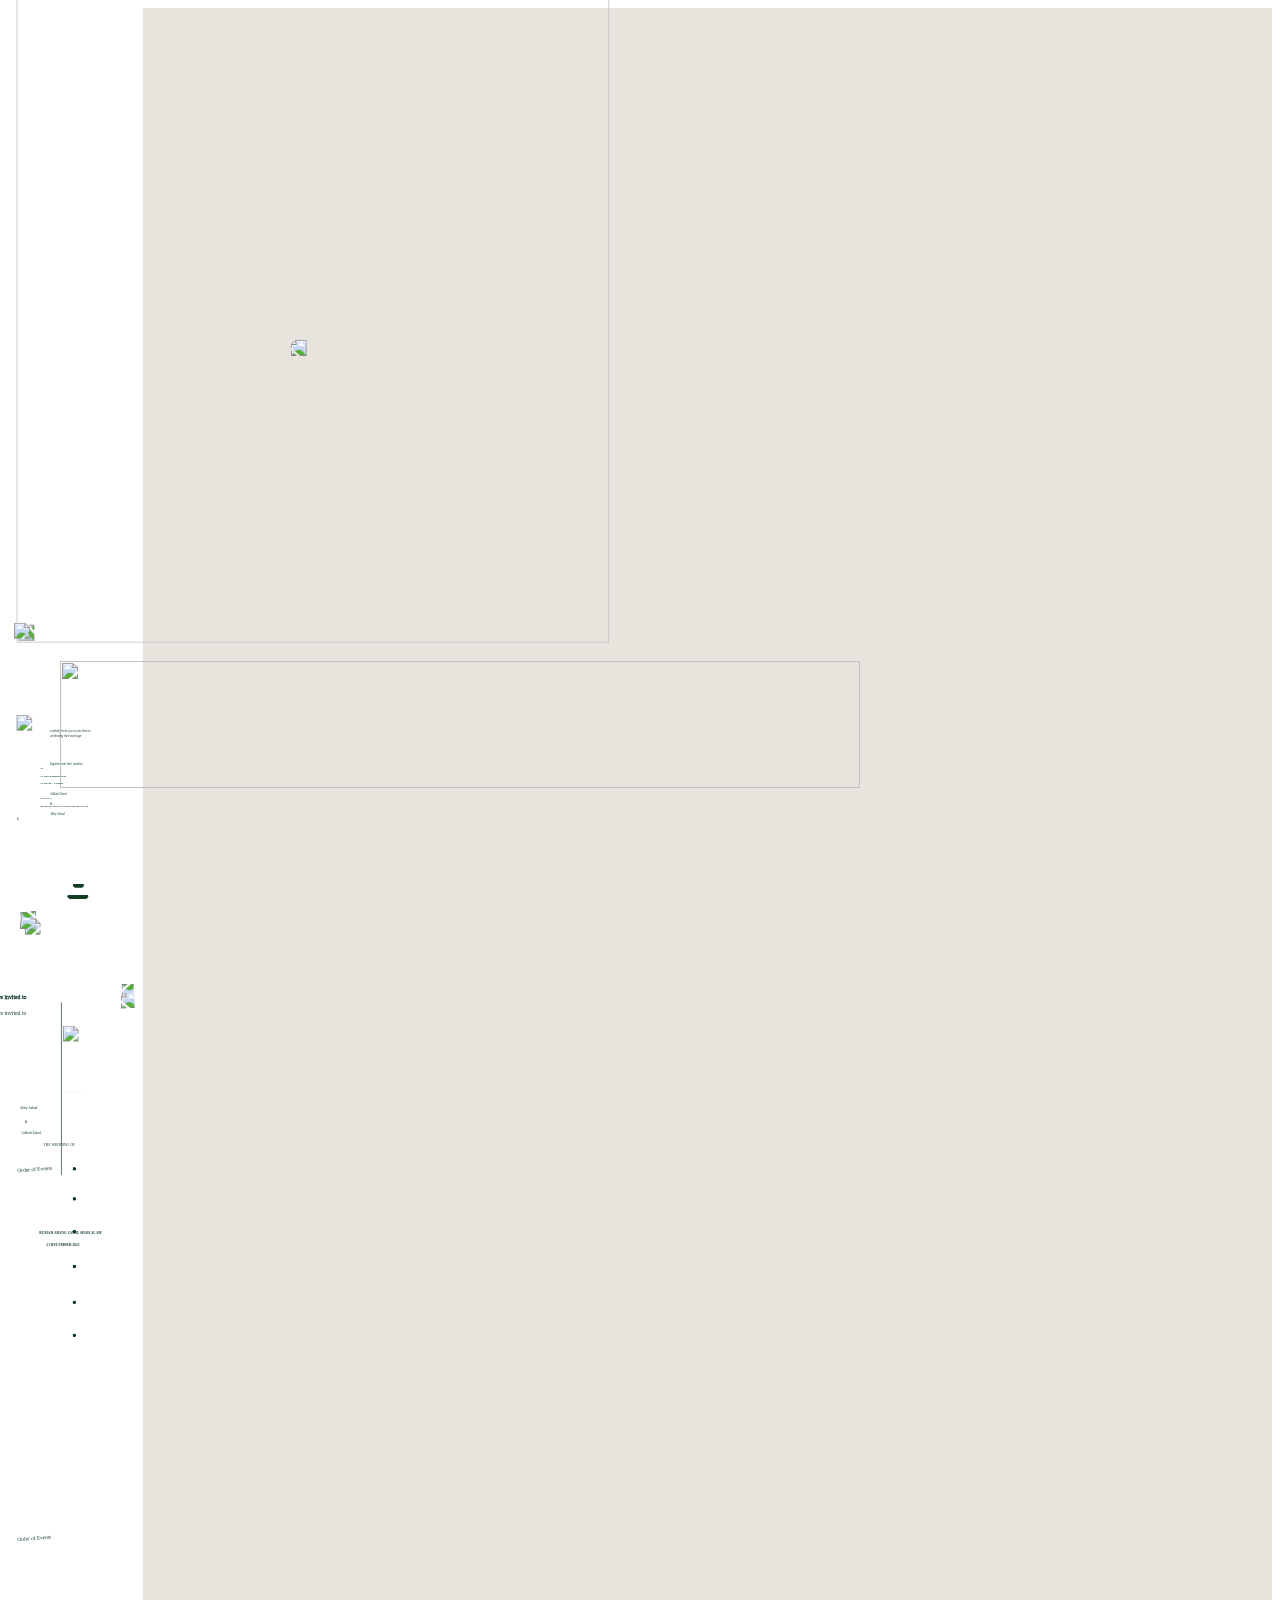
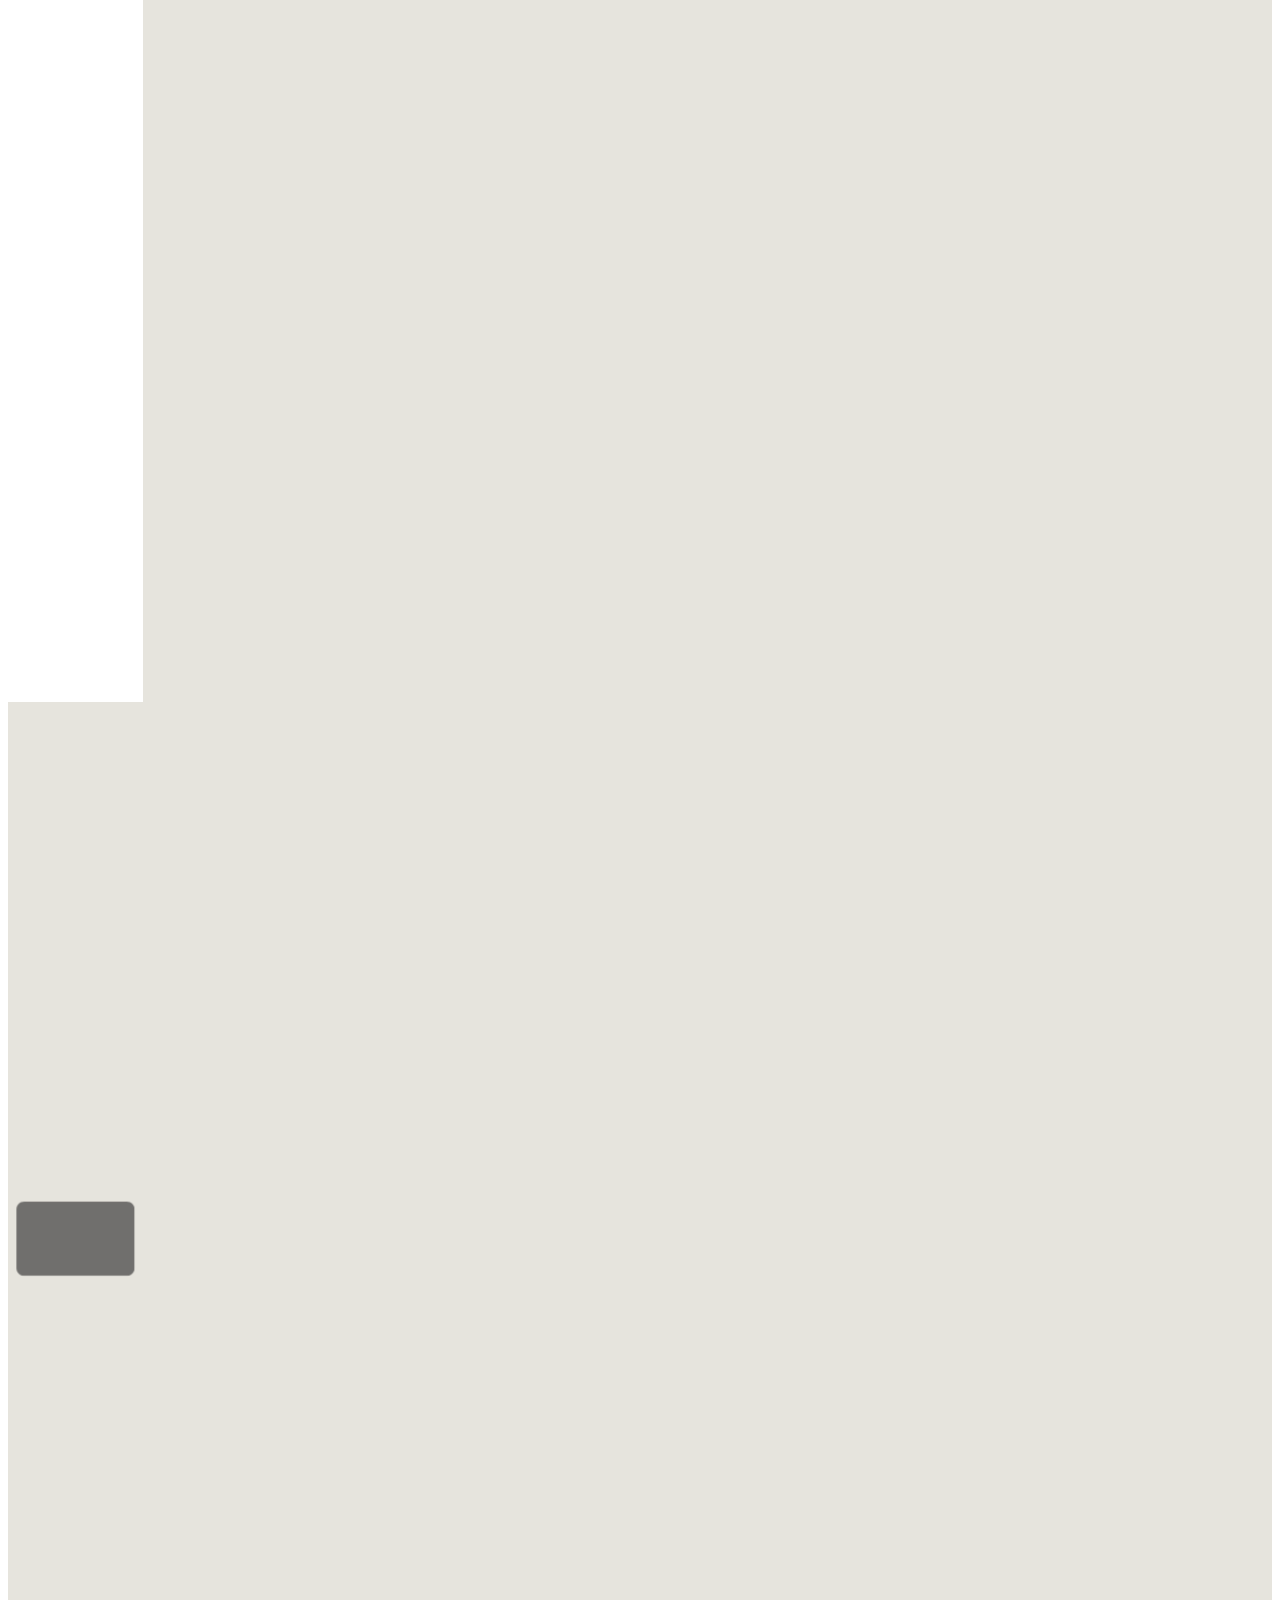
==== commit cbc67205: "Update index.html" ====
--- a/index.html
+++ b/index.html
@@ -1,48 +1,2584 @@
 <!DOCTYPE html>
-<html dir="ltr" lang="en" class="theme light EHoceA"><head><base href="/"><meta charset="utf-8"><title>#AbbyGotTheDibs</title><meta name="app-name" content="export_website"><meta name="viewport" content="width=device-width, initial-scale=1"><link href="_assets/a0684b0780c739e9.vendor.ltr.css" rel="stylesheet" integrity="sha512-JwMCpiHdk95MoUTatfaZJwstzeDnWfvWMJiwnSxZfPmgeCe4yvQDQ+ONMQjIy/Ht72r0TmlE+gvZnYRnpdLdVg==" crossorigin="anonymous"><link href="_assets/41486a3f3556b006.ltr.css" rel="stylesheet" integrity="sha512-4Kv3Zsha8ynK/1q8KtFeSG9EVbb1IvcqHyM5L6F6XWPSfxqk4fJ3+EihE11U0cxXbjgEIETcgDbzAtCTJFDsEA==" crossorigin="anonymous"><link href="_assets/static_font_4.ltr.css" rel="stylesheet"><link href="_assets/c9ea7acf7c78c79c.runtime.js" rel="preload" as="script" crossorigin="anonymous" integrity="sha512-oNAlmHex+tEgg+Y92pPY2s7GJiQDx9Nnuzvrc6UaBWQk7p1rP3Kx1uvA+O1V0w/tamS7Jcu2xcHVFRoZ9e/82Q==" nonce=""><link href="_assets/c1fefd034e402325.s4le6a.vendor.js" rel="preload" as="script" crossorigin="anonymous" integrity="sha512-U+LQ8Bw6PvtLBFgDSzzdZi67JkLOUVgu9nd0ZpSBpwDrgGUSiAsjhgXw/IfeFob9DNTUes44958WV5jECtA1QA==" nonce=""><link href="_assets/f90d92d25d1cd0e3.vendor.js" rel="preload" as="script" crossorigin="anonymous" integrity="sha512-M6jk9jbryq7jIVzbpU8D6Xcjfy+cbuTjsd7w+y2vNHWyKDfRLv47TAc015AIC6WzKoZYT8d/jcFyAshhEE7RAg==" nonce=""><link href="_assets/51e4ebfa9d72f743.strings.js" rel="preload" as="script" crossorigin="anonymous" integrity="sha512-/bJhL5an8RPPjFQ5+v5CI6NR7Hzfd1Dz/YhaQHyEhkI40TCXgS50JMbcLtMFDFN6X7G4WrT4nggtmrSpTBsrZA==" nonce=""><link href="_assets/eca72ef273cc9005.en.js" rel="preload" as="script" crossorigin="anonymous" integrity="sha512-Lnywl2HACRCJCdTQdnYT5nXGEIY4ARUvSLq8u2QmSoFpimwfwN+mvqaED7uX8IzW4Ry7hpyTbK278zbDRt8qgg==" nonce=""><link href="_assets/bf4d175354323342.js" rel="preload" as="script" crossorigin="anonymous" integrity="sha512-JmEH8yhbF6AbMCNfR4FIEJujQ8miSjjLkufE35/ZO9LTsaTOCPdnfw2yK4rLuplrLCVOcvytL8wSHyqfaLirYQ==" nonce=""><meta name="referrer" content="strict-origin-when-cross-origin"><meta property="og:title" content="#AbbyGotTheDibs"><meta property="og:type" content="website"><link rel="shortcut icon" href="_assets/images/261ff58aac3231c1b5ceb1e5033c009e.png"><link rel="icon" href="_assets/images/103024a8aa4213e22ed3c4a9930e504a.png" sizes="192x192"><link rel="apple-touch-icon" href="_assets/images/94ddc747e91d4f26656c7d6c4c9120e1.png" sizes="180x180"><script nonce="">
-      document.addEventListener('contextmenu', (e) => {
-        const isMedia = ['img', 'image', 'video', 'svg', 'picture'].some(
-          tagName => tagName.localeCompare(e.target.tagName, undefined, { sensitivity: 'base' }) === 0,
-        );
-        isMedia && e.preventDefault();
-      });
-    </script><style type="text/css"></style><link rel="stylesheet" type="text/css" href="_assets/b5de2817a09dae0e.ltr.css"><style type="text/css"></style><link rel="stylesheet" type="text/css" href="_assets/8f3d189bde7912b2.ltr.css"></head><body><script nonce="">document.documentElement.classList.replace('adaptive', window.matchMedia('(prefers-color-scheme: dark)').matches ? 'dark' : 'light');</script><div id="root"><div class="yIDCqA"><main class="_8OlyIw"><div class="_4KoDHA"><div class="ZRRuDw"><div style="height: 100%; width: 100%;"><div class="KYQZFA"><section id="PBmd1Nrn0y8vB0XW" class="rGeu6w" data-scroll-ready="true" style="background-color: rgb(230, 228, 221);"><div><div class="_8jGYJw" style="width: 484px; height: 757.915px;"><div class="fMSICA h517IA" aria-hidden="false"><div class="_5yhCRQ"><div class="onhyOQ" style="width: 484px; height: 757.915px; align-items: center;"><div class="twbtjQ"><div class="GDnEHQ" style="width: 484px; height: 757.915px; background-color: rgb(255, 255, 255);"><div class="o2Yl2g"><div class="_mXnjA" lang="en" style="width: 484px; height: 757.915px;"><div class="_6t4CHA"><div class="a26Xuw"><div class="fbzKiw" style="background: rgb(230, 228, 221);"></div><div class="PcHy7w"><div class="uk_25A Ty61NA"><div class="Izwocg" style="width: 1167.04px; height: 875.278px; transform: translate(-380.754px, -5.68434e-14px) rotate(0deg);"><img class="_7_i_XA" crossorigin="anonymous" draggable="false" src="https://abbygotthedibs.com/_assets/media/a91f2e6ce2d17e51e82dffce94703f65.jpg"></div></div></div></div></div><div style="position: absolute; top: 48.4px; left: 48.4px; width: 387.2px; height: 661.115px;"></div><div class="DF_utQ _682gpw _0xkaeQ" style="touch-action: pan-x pan-y pinch-zoom; width: 307.399px; height: 428.463px; transform: translate(88.3006px, 138.914px);"><div style="width: 307.399px; height: 428.463px; transform: scale(1, 1); transform-origin: 0px 0px;"><div class="DF_utQ _682gpw _0xkaeQ" style="touch-action: pan-x pan-y pinch-zoom; width: 428.463px; height: 307.399px; transform: translate(-60.5319px, 60.5319px) rotate(-90deg);"><div class="Zp7NQw"><div class="a26Xuw"><div class="PcHy7w"><div class="uk_25A Ty61NA"><div class="Izwocg" style="width: 428.463px; height: 317.598px; transform: translate(-2.84217e-14px, -1.13687e-13px) rotate(0deg);"><img class="Dt3KRw" width="800" height="593" draggable="false" src="blob:https://abbygotthedibs.com/6e7da347-ed32-4552-8696-e0ea0e649334"></div></div></div></div><div style="position: absolute; top: 0px; left: 0px; transform-origin: 0px 0px; height: 307.399px; width: 428.463px; pointer-events: none; transform: scale(1);"></div></div></div><div class="DF_utQ _682gpw _0xkaeQ" style="touch-action: pan-x pan-y pinch-zoom; width: 156.061px; height: 193.869px; transform: translate(69.1884px, 109.768px);"><div class="Zp7NQw"><div class="a26Xuw"><div class="PcHy7w"><div class="uk_25A Ty61NA"><div class="Izwocg" style="width: 319.037px; height: 319.037px; transform: translate(-75.1931px, -39.8963px) rotate(0deg);"><img class="dMHlHA" crossorigin="anonymous" draggable="false" src="blob:https://abbygotthedibs.com/c05a1190-d9f4-4dd6-8ac6-b1eab663ccc8"></div></div></div></div><div style="position: absolute; top: 0px; left: 0px; transform-origin: 0px 0px; height: 193.869px; width: 156.061px; pointer-events: none; transform: scale(1);"></div></div></div></div></div><div class="DF_utQ _682gpw _0xkaeQ" style="touch-action: pan-x pan-y pinch-zoom; width: 445.28px; height: 92.7667px; transform: translate(19.36px, 586.737px);"><div style="width: 600px; height: 125px; transform: scale(0.742133, 0.742133); transform-origin: 0px 0px;"><div class="hVT_uA PgAXEw"><div class="Rt1H_w"><div class="IwXXkw _qImYg JbJFjg _CObZw"></div><div class="_5sVuA"><span aria-hidden="true" class="NA_Img dkWypw _6ti9_A"><svg xmlns="http://www.w3.org/2000/svg" xmlns:xlink="http://www.w3.org/1999/xlink" width="24" height="24" viewBox="0 0 24 24"><defs><path id="_265464792__a" d="M4 21A9 9 0 0 0 4 3a1 1 0 1 0 0 2 7 7 0 1 1 0 14 1 1 0 0 0 0 2z"></path></defs><use fill="currentColor" fill-rule="nonzero" transform="matrix(-1 0 0 1 16 0)" xlink:href="#_265464792__a"></use></svg></span></div></div></div><div class="S3wQqg _8YzbFQ"><div class="uqhtBg"><iframe src="https://canva-embed.com/api/iframe?app=1&amp;url=https%3A%2F%2Fa17dd46ffc4744b199ce67a3a3d3b364.elf.site&amp;key=462812a26b593f2dbfbfcbb14f6d699a" style="width:100%;height:100%;border:0" allowfullscreen="allowfullscreen" sandbox="allow-same-origin allow-scripts allow-popups allow-forms" title="Embedded content"></iframe></div></div></div></div></div></div></div><div class="QhExXw pKfnlA" style="width: 484px; height: 757.915px; margin: 0px;"></div></div></div></div></div></div></div></section><section id="PBWhSM76HbXywD6G" class="rGeu6w" data-scroll-ready="true" style="background-color: rgb(230, 228, 221);"><div><div class="_8jGYJw" style="width: 484px; height: 696.079px;"><div class="fMSICA h517IA" aria-hidden="false"><div class="_5yhCRQ"><div class="onhyOQ" style="width: 484px; height: 696.079px; align-items: center;"><div class="twbtjQ"><div class="GDnEHQ" style="width: 484px; height: 696.079px; background-color: rgb(255, 255, 255);"><div class="o2Yl2g"><div class="_mXnjA" lang="en" style="width: 484px; height: 696.079px;"><div class="_6t4CHA"><div class="a26Xuw"><div class="fbzKiw" style="background: rgb(230, 228, 221);"></div><div class="PcHy7w"><div class="uk_25A Ty61NA" style="transform: scale(-1, 1);"><div class="Izwocg" style="width: 1070.35px; height: 701.082px; transform: translate(-309.746px, 5.68434e-14px) rotate(0deg);"><img class="_7_i_XA" crossorigin="anonymous" draggable="false" src="https://abbygotthedibs.com/_assets/media/52923b631faaeff95dc83f7e353d1c67.jpg"></div></div></div></div></div><div style="position: absolute; top: 48.4px; left: 48.4px; width: 387.2px; height: 599.279px;"></div><div class="DF_utQ _682gpw _0xkaeQ" style="touch-action: pan-x pan-y pinch-zoom; width: 387.793px; height: 487.79px; transform: translate(48.1034px, 158.204px);"><div style="width: 387.793px; height: 487.79px; transform: scale(1, 1); transform-origin: 0px 0px;"><div class="DF_utQ _682gpw _0xkaeQ" style="touch-action: pan-x pan-y pinch-zoom; width: 387.793px; height: 487.79px; transform: translate(-2.84217e-14px, 0px);"><div class="Zp7NQw"><div class="a26Xuw"><div class="PcHy7w"><div class="uk_25A Ty61NA"><div class="Izwocg" style="width: 387.793px; height: 487.79px; transform: translate(0px, -2.84217e-14px) rotate(0deg);"><img class="_7_i_XA" crossorigin="anonymous" draggable="false" src="https://abbygotthedibs.com/_assets/media/4605caed5cc65d0f9e7dc5ffb327045d.png"></div></div></div></div><div style="position: absolute; top: 0px; left: 0px; transform-origin: 0px 0px; height: 487.79px; width: 387.793px; pointer-events: none; transform: scale(1);"></div></div></div><div class="DF_utQ _682gpw _0xkaeQ" style="touch-action: pan-x pan-y pinch-zoom; width: 78.3254px; height: 78.3254px; transform: translate(154.734px, 367.827px);"><div class="Zp7NQw"><div class="a26Xuw"><div class="PcHy7w"><div class="uk_25A Ty61NA"><div class="Izwocg" style="width: 78.3254px; height: 78.3254px; transform: translate(-1.42109e-14px, -1.42109e-14px) rotate(0deg);"><img class="dMHlHA" crossorigin="anonymous" draggable="false" src="blob:https://abbygotthedibs.com/aa5d79b3-9650-4187-a109-684614f1e1f2"></div></div></div></div><div style="position: absolute; top: 0px; left: 0px; transform-origin: 0px 0px; height: 78.3254px; width: 78.3254px; pointer-events: none; transform: scale(1);"></div></div></div><div class="DF_utQ _682gpw _0xkaeQ" style="touch-action: pan-x pan-y pinch-zoom; width: 94.5286px; height: 10.2892px; transform: translate(-44.5286px, 696.079px) rotate(-5deg); opacity: 0;"><div class="aF9o6Q _0yZ6Qg" style="writing-mode: horizontal-tb; width: 197.218px; height: 21.4666px; transform: scale(0.47931, 0.47931); transform-origin: 0px 0px;"><div style="transform: translate(0.0933339px, -3.26669px);"><div class="E8yZTA"><div><div lang="en" class="AdBbhQ hGbcYA rLWGlw _7rUwsA"><p class="cgHgbA pYZEjA Xp24Nw PanoWQ" style="font-family: YAEw2GhSLyw_0, auto; --cAuMqQ: 18.6668px; color: rgb(232, 232, 228); line-height: 28px; letter-spacing: 0.01em; --pY_8zA: 0; text-transform: uppercase; --oJepFA: 0; --uYCVzQ: none; list-style-type: none;"><span class="OYPEnA" style="font-size: 1em; font-weight: 400; font-style: italic; color: rgb(232, 232, 228); font-kerning: normal; text-decoration-line: none; text-decoration-thickness: initial; text-decoration-style: initial;">#ABBYGOTTHEDIBS</span></p></div></div></div></div></div></div></div></div><div class="DF_utQ _lzXBg _682gpw _0xkaeQ" style="touch-action: pan-x pan-y pinch-zoom; width: 363.467px; height: 336.299px; transform: translate(60.2665px, 196.957px); opacity: 0;"><div class="DF_utQ" style="width: 344.012px; height: 336.299px; transform: translate(9.72752px, 336.299px) scale(1);"><div style="width: 344.012px; height: 336.299px; transform: scale(1, 1); transform-origin: 0px 0px;"><div class="DF_utQ _682gpw _0xkaeQ" style="touch-action: pan-x pan-y pinch-zoom; width: 312.758px; height: 336.299px; transform: translate(15.6271px, 0px);"><div class="Zp7NQw"><div class="a26Xuw"><div class="PcHy7w"><div class="uk_25A Ty61NA"><div class="Izwocg" style="width: 312.758px; height: 336.299px; transform: translate(0px, 0px) rotate(0deg);"><img class="_7_i_XA" crossorigin="anonymous" draggable="false" src="https://abbygotthedibs.com/_assets/media/04af291dba53f0060fc7dbbfd36dfe00.png"></div></div></div></div><div style="position: absolute; top: 0px; left: 0px; transform-origin: 0px 0px; height: 336.299px; width: 312.758px; pointer-events: none; transform: scale(1);"></div></div></div><div class="DF_utQ _682gpw _0xkaeQ" style="touch-action: pan-x pan-y pinch-zoom; width: 344.012px; height: 32.5154px; transform: translate(-2.84217e-14px, 181.709px);"><div class="aF9o6Q _0yZ6Qg" style="writing-mode: horizontal-tb; width: 507.839px; height: 48px; transform: scale(0.677404, 0.677404); transform-origin: 0px 0px;"><div style="transform: translate(0px, -4px);"><div class="E8yZTA"><div><div lang="en" class="AdBbhQ hGbcYA rLWGlw _7rUwsA"><p class="cgHgbA pYZEjA Xp24Nw PanoWQ" style="font-family: YAGLy38gVoc_0, auto; --cAuMqQ: 40px; color: rgb(17, 60, 37); line-height: 56px; letter-spacing: 0em; --pY_8zA: 0; text-transform: none; --oJepFA: 0; --uYCVzQ: none; list-style-type: none;"><span class="OYPEnA" style="font-size: 1em; font-weight: 400; font-style: normal; color: rgb(17, 60, 37); font-kerning: normal; text-decoration-line: none; text-decoration-thickness: initial; text-decoration-style: initial;">Abby Azhad</span></p></div></div></div></div></div></div><div class="DF_utQ _682gpw _0xkaeQ" style="touch-action: pan-x pan-y pinch-zoom; width: 312.351px; height: 29.0202px; transform: translate(15.8304px, 141.597px);"><div class="aF9o6Q _0yZ6Qg" style="writing-mode: horizontal-tb; width: 461.101px; height: 42.8403px; transform: scale(0.677404, 0.677404); transform-origin: 0px 0px;"><div style="transform: translate(0px, -3.57985px);"><div class="E8yZTA"><div><div lang="en" class="AdBbhQ hGbcYA rLWGlw _7rUwsA"><p class="cgHgbA pYZEjA Xp24Nw PanoWQ" style="font-family: YAGLy38gVoc_0, auto; --cAuMqQ: 35.7985px; color: rgb(17, 60, 37); line-height: 50px; letter-spacing: 0em; --pY_8zA: 0; text-transform: none; --oJepFA: 0; --uYCVzQ: none; list-style-type: none;"><span class="OYPEnA" style="font-size: 1em; font-weight: 400; font-style: normal; color: rgb(17, 60, 37); font-kerning: normal; text-decoration-line: none; text-decoration-thickness: initial; text-decoration-style: initial;">&amp;</span></p></div></div></div></div></div></div><div class="DF_utQ _682gpw _0xkaeQ" style="touch-action: pan-x pan-y pinch-zoom; width: 334.01px; height: 32.5154px; transform: translate(5.00091px, 97.9902px);"><div class="aF9o6Q _0yZ6Qg" style="writing-mode: horizontal-tb; width: 493.074px; height: 48px; transform: scale(0.677404, 0.677404); transform-origin: 0px 0px;"><div style="transform: translate(0px, -4px);"><div class="E8yZTA"><div><div lang="en" class="AdBbhQ hGbcYA rLWGlw _7rUwsA"><p class="cgHgbA pYZEjA Xp24Nw PanoWQ" style="font-family: YAGLy38gVoc_0, auto; --cAuMqQ: 40px; color: rgb(17, 60, 37); line-height: 56px; letter-spacing: 0em; --pY_8zA: 0; text-transform: none; --oJepFA: 0; --uYCVzQ: none; list-style-type: none;"><span class="OYPEnA" style="font-size: 1em; font-weight: 400; font-style: normal; color: rgb(17, 60, 37); font-kerning: normal; text-decoration-line: none; text-decoration-thickness: initial; text-decoration-style: initial;">Adibah Zairul</span></p></div></div></div></div></div></div><div class="DF_utQ _682gpw _0xkaeQ" style="touch-action: pan-x pan-y pinch-zoom; width: 197.125px; height: 19.0807px; transform: translate(73.4434px, 57.5568px);"><div class="aF9o6Q _0yZ6Qg" style="writing-mode: horizontal-tb; width: 291.001px; height: 28.1674px; transform: scale(0.677404, 0.677404); transform-origin: 0px 0px;"><div style="transform: translate(0.362447px, -2.41631px);"><div class="E8yZTA"><div><div lang="en" class="AdBbhQ hGbcYA rLWGlw _7rUwsA"><p class="cgHgbA pYZEjA Xp24Nw PanoWQ" style="font-family: YAFdJnPX3ZE_0, auto; --cAuMqQ: 24.1631px; color: rgb(17, 60, 37); line-height: 33px; letter-spacing: 0.03em; --pY_8zA: 0; text-transform: uppercase; --oJepFA: 0; --uYCVzQ: none; list-style-type: none;"><span class="OYPEnA" style="font-size: 1em; font-weight: 400; font-style: normal; color: rgb(17, 60, 37); font-kerning: normal; text-decoration-line: none; text-decoration-thickness: initial; text-decoration-style: initial;">THE WEDDING OF</span></p></div></div></div></div></div></div><div class="DF_utQ _682gpw _0xkaeQ" style="touch-action: pan-x pan-y pinch-zoom; width: 222.963px; height: 16.7093px; transform: translate(60.5246px, 262.033px);"><div class="aF9o6Q _0yZ6Qg" style="writing-mode: horizontal-tb; width: 329.143px; height: 24.6666px; transform: scale(0.677404, 0.677404); transform-origin: 0px 0px;"><div style="transform: translate(0.100001px, -3.50002px);"><div class="E8yZTA"><div><div lang="en" class="AdBbhQ hGbcYA rLWGlw _7rUwsA"><p class="cgHgbA pYZEjA Xp24Nw PanoWQ" style="font-family: YAFdJnPX3ZE_0, auto; --cAuMqQ: 20.0001px; color: rgb(17, 60, 37); line-height: 31px; letter-spacing: 0.01em; --pY_8zA: 0; text-transform: uppercase; --oJepFA: 0; --uYCVzQ: none; list-style-type: none;"><span class="OYPEnA" style="font-size: 1em; font-weight: 700; font-style: normal; color: rgb(17, 60, 37); font-kerning: normal; text-decoration-line: none; text-decoration-thickness: initial; text-decoration-style: initial;">RUMAH ABANG JAMIL SHAH ALAM</span></p></div></div></div></div></div></div><div class="DF_utQ _682gpw _0xkaeQ" style="touch-action: pan-x pan-y pinch-zoom; width: 179.625px; height: 16.7093px; transform: translate(82.1936px, 235.577px);"><div class="aF9o6Q _0yZ6Qg" style="writing-mode: horizontal-tb; width: 265.166px; height: 24.6666px; transform: scale(0.677404, 0.677404); transform-origin: 0px 0px;"><div style="transform: translate(0.100001px, -3.50002px);"><div class="E8yZTA"><div><div lang="en" class="AdBbhQ hGbcYA rLWGlw _7rUwsA"><p class="cgHgbA pYZEjA Xp24Nw PanoWQ" style="font-family: YAFdJnPX3ZE_0, auto; --cAuMqQ: 20.0001px; color: rgb(17, 60, 37); line-height: 31px; letter-spacing: 0.01em; --pY_8zA: 0; text-transform: uppercase; --oJepFA: 0; --uYCVzQ: none; list-style-type: none;"><span class="OYPEnA" style="font-size: 1em; font-weight: 700; font-style: normal; color: rgb(17, 60, 37); font-kerning: normal; text-decoration-line: none; text-decoration-thickness: initial; text-decoration-style: initial;">21 DECEMBER 2025</span></p></div></div></div></div></div></div></div></div></div><div class="DF_utQ _lzXBg _682gpw _0xkaeQ" style="touch-action: pan-x pan-y pinch-zoom; width: 440.908px; height: 68.6718px; transform: translate(-400.683px, 70.1726px); opacity: 0;"><div class="DF_utQ" style="width: 422.232px; height: 49.9957px; transform: translate(431.57px, 9.33804px) scale(1);"><div class="aF9o6Q _0yZ6Qg" style="writing-mode: horizontal-tb; width: 499.176px; height: 59.1065px; transform: scale(0.845858, 0.845858); transform-origin: 0px 0px;"><div class="AModoQ"><div class="gY5IIA _5kZSsQ" style="-webkit-text-stroke: 0.739996px rgb(17, 60, 37); --uyVUlA: transparent;"><div style="transform: translate(0px, 14.5533px);"><div class="E8yZTA"><div><div lang="en" class="AdBbhQ hGbcYA rLWGlw"><p class="cgHgbA pYZEjA Xp24Nw PanoWQ" style="font-family: YACgEQzTJgs_0, auto; --cAuMqQ: 49.3331px; color: rgb(17, 60, 37); line-height: 30px; letter-spacing: 0em; --pY_8zA: 0; text-transform: none; --oJepFA: 0; --uYCVzQ: none; list-style-type: none;"><span class="OYPEnA" style="font-size: 1em; font-weight: 400; font-style: normal; color: rgb(17, 60, 37); font-kerning: normal; text-decoration-line: none; text-decoration-thickness: initial; text-decoration-style: initial;">you are invited to</span></p></div></div></div></div></div><div><div style="transform: translate(0px, 14.5533px);"><div class="E8yZTA"><div><div lang="en" class="AdBbhQ hGbcYA rLWGlw _7rUwsA"><p class="cgHgbA pYZEjA Xp24Nw PanoWQ" style="font-family: YACgEQzTJgs_0, auto; --cAuMqQ: 49.3331px; color: rgb(17, 60, 37); line-height: 30px; letter-spacing: 0em; --pY_8zA: 0; text-transform: none; --oJepFA: 0; --uYCVzQ: none; list-style-type: none;"><span class="OYPEnA" style="font-size: 1em; font-weight: 400; font-style: normal; color: rgb(17, 60, 37); font-kerning: normal; text-decoration-line: none; text-decoration-thickness: initial; text-decoration-style: initial;">you are invited to</span></p></div></div></div></div></div></div></div></div></div></div></div></div><div class="QhExXw pKfnlA" style="width: 484px; height: 696.079px; margin: 0px;"></div></div></div></div></div></div></div></section><section id="PBhWpB30zPZ7r585" class="rGeu6w" data-scroll-ready="true" style="background-color: rgb(230, 228, 221);"><div><div class="_8jGYJw" style="width: 484px; height: 584.79px;"><div class="fMSICA h517IA" aria-hidden="false"><div class="_5yhCRQ"><div class="onhyOQ" style="width: 484px; height: 584.79px; align-items: center;"><div class="twbtjQ"><div class="GDnEHQ" style="width: 484px; height: 584.79px; background-color: rgb(255, 255, 255);"><div class="o2Yl2g"><div class="_mXnjA" lang="en" style="width: 484px; height: 584.79px;"><div class="_6t4CHA"><div class="a26Xuw"><div class="fbzKiw" style="background: rgb(230, 228, 221);"></div></div></div><div style="position: absolute; top: 48.4px; left: 48.4px; width: 387.2px; height: 487.99px;"></div><div class="DF_utQ _682gpw _0xkaeQ" style="touch-action: pan-x pan-y pinch-zoom; width: 138.395px; height: 21.9126px; transform: translate(183.872px, 109.284px);"><div class="Zp7NQw"><div class="a26Xuw"><div class="PcHy7w"><div class="uk_25A Ty61NA"><div class="Izwocg" style="width: 138.395px; height: 21.9126px; transform: translate(0px, 1.77636e-15px) rotate(0deg);"><img class="Dt3KRw" width="800" height="127" draggable="false" src="blob:https://abbygotthedibs.com/350703a0-00fc-4d06-8472-87655aabb9b9"></div></div></div></div><div style="position: absolute; top: 0px; left: 0px; transform-origin: 0px 0px; height: 21.9126px; width: 138.395px; pointer-events: none; transform: scale(1);"></div></div></div><div class="DF_utQ _682gpw _0xkaeQ" style="touch-action: pan-x pan-y pinch-zoom; width: 214.434px; height: 34.5692px; transform: translate(145.853px, 280.921px);"><div class="aF9o6Q _0yZ6Qg" style="writing-mode: horizontal-tb; width: 310.467px; height: 50.0508px; transform: scale(0.690682, 0.690682); transform-origin: 0px 0px;"><div style="transform: translate(0px, -1.97459px);"><div class="E8yZTA"><div><div lang="en" class="AdBbhQ hGbcYA rLWGlw _7rUwsA"><p class="cgHgbA pYZEjA Xp24Nw PanoWQ" style="font-family: YAEw2GhSLyw_0, auto; --cAuMqQ: 19.7459px; color: rgb(17, 60, 37); line-height: 27px; letter-spacing: 0em; --pY_8zA: 0; text-transform: none; --oJepFA: 0; --uYCVzQ: none; list-style-type: none;"><span class="OYPEnA" style="font-size: 1em; font-weight: 400; font-style: italic; color: rgb(17, 60, 37); font-kerning: normal; text-decoration-line: none; text-decoration-thickness: initial; text-decoration-style: initial;">cordially invite you to join them in<br>celebrating their marriage</span></p></div></div></div></div></div></div><div class="DF_utQ _682gpw _0xkaeQ" style="touch-action: pan-x pan-y pinch-zoom; width: 286.985px; height: 101.957px; transform: translate(109.578px, 328.625px);"><div class="aF9o6Q _0yZ6Qg" style="writing-mode: horizontal-tb; width: 428.514px; height: 152.238px; transform: scale(0.669722, 0.669722); transform-origin: 0px 0px;"><div style="transform: translate(0px, -1.88111px);"><div class="E8yZTA"><div><div lang="en" class="AdBbhQ hGbcYA rLWGlw _7rUwsA"><p class="cgHgbA pYZEjA Xp24Nw PanoWQ" style="font-family: YAEw2GhSLyw_0, auto; --cAuMqQ: 18.8111px; color: rgb(17, 60, 37); line-height: 26px; letter-spacing: 0em; --pY_8zA: 0; text-transform: none; --oJepFA: 0; --uYCVzQ: none; list-style-type: none;"><span class="OYPEnA" style="font-size: 1em; font-weight: 400; font-style: italic; color: rgb(17, 60, 37); font-kerning: normal; text-decoration-line: none; text-decoration-thickness: initial; text-decoration-style: initial;">on</span></p><p class="cgHgbA pYZEjA Xp24Nw" style="font-family: YAEw2GhSLyw_0, auto; --cAuMqQ: 18.8111px; color: rgb(17, 60, 37); line-height: 26px; letter-spacing: 0em; --pY_8zA: 0; text-transform: uppercase; --oJepFA: 0; --uYCVzQ: none; list-style-type: none;"><span class="OYPEnA" style="font-size: 1em; font-weight: 700; font-style: italic; color: rgb(17, 60, 37); font-kerning: normal; text-decoration-line: none; text-decoration-thickness: initial; text-decoration-style: initial;">21 December 2025</span></p><p class="cgHgbA pYZEjA Xp24Nw" style="font-family: YAEw2GhSLyw_0, auto; --cAuMqQ: 18.8111px; color: rgb(17, 60, 37); line-height: 26px; letter-spacing: 0em; --pY_8zA: 0; text-transform: uppercase; --oJepFA: 0; --uYCVzQ: none; list-style-type: none;"><span class="OYPEnA" style="font-size: 1em; font-weight: 700; font-style: italic; color: rgb(17, 60, 37); font-kerning: normal; text-decoration-line: none; text-decoration-thickness: initial; text-decoration-style: initial;">11:00AM - 4:00PM</span></p><div class="cgHgbA pYZEjA Xp24Nw" style="font-family: YAEw2GhSLyw_0, auto; --cAuMqQ: 18.8111px; color: rgb(17, 60, 37); line-height: 26px; letter-spacing: 0em; --pY_8zA: 0; text-transform: none; --oJepFA: 0; --uYCVzQ: none; list-style-type: none;"><br></div><p class="cgHgbA pYZEjA Xp24Nw" style="font-family: YAEw2GhSLyw_0, auto; --cAuMqQ: 18.8111px; color: rgb(17, 60, 37); line-height: 26px; letter-spacing: 0em; --pY_8zA: 0; text-transform: none; --oJepFA: 0; --uYCVzQ: none; list-style-type: none;"><span class="OYPEnA" style="font-size: 1em; font-weight: 400; font-style: italic; color: rgb(17, 60, 37); font-kerning: normal; text-decoration-line: none; text-decoration-thickness: initial; text-decoration-style: initial;">located at</span><span class="OYPEnA L7Ipcg" style="font-size: 1em; font-weight: 400; font-style: italic; color: rgb(17, 60, 37); font-kerning: normal; text-decoration-line: none; text-decoration-thickness: initial; text-decoration-style: initial;"> </span></p><p class="cgHgbA pYZEjA Xp24Nw" style="font-family: YAEw2GhSLyw_0, auto; --cAuMqQ: 18.8111px; color: rgb(17, 60, 37); line-height: 26px; letter-spacing: 0em; --pY_8zA: 0; text-transform: uppercase; --oJepFA: 0; --uYCVzQ: none; list-style-type: none;"><span class="OYPEnA" style="font-size: 1em; font-weight: 700; font-style: italic; color: rgb(17, 60, 37); font-kerning: normal; text-decoration-line: none; text-decoration-thickness: initial; text-decoration-style: initial;">Rumah Abang Jamil Shah Alam</span></p></div></div></div></div></div></div><div class="DF_utQ _682gpw _0xkaeQ" style="touch-action: pan-x pan-y pinch-zoom; width: 214.434px; height: 15.9208px; transform: translate(145.853px, 150.536px);"><div class="aF9o6Q _0yZ6Qg" style="writing-mode: horizontal-tb; width: 310.467px; height: 23.0508px; transform: scale(0.690682, 0.690682); transform-origin: 0px 0px;"><div style="transform: translate(0px, -1.97459px);"><div class="E8yZTA"><div><div lang="en" class="AdBbhQ hGbcYA rLWGlw _7rUwsA"><p class="cgHgbA pYZEjA Xp24Nw PanoWQ" style="font-family: YAEw2GhSLyw_0, auto; --cAuMqQ: 19.7459px; color: rgb(17, 60, 37); line-height: 27px; letter-spacing: 0em; --pY_8zA: 0; text-transform: none; --oJepFA: 0; --uYCVzQ: none; list-style-type: none;"><span class="OYPEnA" style="font-size: 1em; font-weight: 400; font-style: italic; color: rgb(17, 60, 37); font-kerning: normal; text-decoration-line: none; text-decoration-thickness: initial; text-decoration-style: initial;">Together with their families,</span></p></div></div></div></div></div></div><div class="DF_utQ _682gpw _0xkaeQ" style="touch-action: pan-x pan-y pinch-zoom; width: 214.434px; height: 74.9702px; transform: translate(145.853px, 185.796px);"><div class="aF9o6Q _0yZ6Qg" style="writing-mode: horizontal-tb; width: 310.467px; height: 108.545px; transform: scale(0.690682, 0.690682); transform-origin: 0px 0px;"><div style="transform: translate(0px, -2.72743px);"><div class="E8yZTA"><div><div lang="en" class="AdBbhQ hGbcYA rLWGlw _7rUwsA"><p class="cgHgbA pYZEjA Xp24Nw PanoWQ" style="font-family: YAGLy38gVoc_0, auto; --cAuMqQ: 27.2743px; color: rgb(17, 60, 37); line-height: 38px; letter-spacing: 0em; --pY_8zA: 0; text-transform: none; --oJepFA: 0; --uYCVzQ: none; list-style-type: none;"><span class="OYPEnA" style="font-size: 1em; font-weight: 400; font-style: normal; color: rgb(17, 60, 37); font-kerning: normal; text-decoration-line: none; text-decoration-thickness: initial; text-decoration-style: initial;">Adibah Zairul</span></p><p class="cgHgbA pYZEjA Xp24Nw" style="font-family: YAGLy38gVoc_0, auto; --cAuMqQ: 27.2743px; color: rgb(17, 60, 37); line-height: 38px; letter-spacing: 0em; --pY_8zA: 0; text-transform: none; --oJepFA: 0; --uYCVzQ: none; list-style-type: none;"><span class="OYPEnA" style="font-size: 1em; font-weight: 400; font-style: normal; color: rgb(17, 60, 37); font-kerning: normal; text-decoration-line: none; text-decoration-thickness: initial; text-decoration-style: initial;">&amp;</span><span class="OYPEnA L7Ipcg" style="font-size: 1em; font-weight: 400; font-style: normal; color: rgb(17, 60, 37); font-kerning: normal; text-decoration-line: none; text-decoration-thickness: initial; text-decoration-style: initial;"> </span></p><p class="cgHgbA pYZEjA Xp24Nw" style="font-family: YAGLy38gVoc_0, auto; --cAuMqQ: 27.2743px; color: rgb(17, 60, 37); line-height: 38px; letter-spacing: 0em; --pY_8zA: 0; text-transform: none; --oJepFA: 0; --uYCVzQ: none; list-style-type: none;"><span class="OYPEnA" style="font-size: 1em; font-weight: 400; font-style: normal; color: rgb(17, 60, 37); font-kerning: normal; text-decoration-line: none; text-decoration-thickness: initial; text-decoration-style: initial;">Abby Azhad</span></p></div></div></div></div></div></div><div class="DF_utQ _682gpw _0xkaeQ" style="touch-action: pan-x pan-y pinch-zoom; width: 74.0028px; height: 11.1509px; transform: translate(216.069px, 459.142px);"><div class="aF9o6Q _0yZ6Qg" style="writing-mode: horizontal-tb; width: 116.296px; height: 17.5238px; transform: scale(0.636333, 0.636333); transform-origin: 0px 0px;"><div class="AModoQ"><div class="u39wDw"><svg class="IJanIQ"><path d="M40.772125880000004,-6.64308L75.49871,-6.64308C79.45175117000001,-6.64308 83.24288607,-5.07274051 86.03810829,-2.27751829C88.83333051,0.51770393 90.40367,4.30883883 90.40367,8.26188L90.40367,8.26188C90.40367,12.21492117 88.83333051,16.00605607 86.03810829,18.80127829C83.24288607,21.596500510000002 79.45175117000001,23.16684 75.49871,23.16684L40.772125880000004,23.16684C32.54034377,23.16684 25.86716588,16.4936621 25.86716588,8.26188L25.86716588,8.26188C25.86716588,0.0300979 32.54034377,-6.64308 40.772125880000004,-6.64308Z" style="fill: rgb(17, 60, 37); fill-opacity: 1;"></path></svg></div><div><div style="transform: translate(0px, -0.73812px);"><div class="E8yZTA"><div><div lang="en" class="AdBbhQ hGbcYA rLWGlw _7rUwsA"><p class="cgHgbA pYZEjA Xp24Nw PanoWQ" style="font-family: YACgEUFdPdA_0, auto; --cAuMqQ: 14.7624px; color: rgb(255, 255, 255); line-height: 19px; letter-spacing: 0em; --pY_8zA: 0; text-transform: none; --oJepFA: 0; --uYCVzQ: none; list-style-type: none;"><a href="https://waze.com/ul/hw281yv286" target="_blank" draggable="false" rel="noopener nofollow" class="OYPEnA" style="font-size: 1em; font-weight: 400; font-style: normal; color: rgb(255, 255, 255); font-kerning: normal; text-decoration-line: none; text-decoration-thickness: initial; text-decoration-style: initial;">Waze</a></p></div></div></div></div></div></div></div></div><div class="DF_utQ _682gpw _0xkaeQ" style="touch-action: pan-x pan-y pinch-zoom; width: 138.395px; height: 11.1509px; transform: translate(181.723px, 489.339px);"><div class="aF9o6Q _0yZ6Qg" style="writing-mode: horizontal-tb; width: 217.489px; height: 17.5238px; transform: scale(0.636333, 0.636333); transform-origin: 0px 0px;"><div class="AModoQ"><div class="u39wDw"><svg class="IJanIQ"><path d="M62.095040000000004,-6.64308L155.37371000000002,-6.64308C163.6054921,-6.64308 170.27867,0.0300979 170.27867,8.26188L170.27867,8.26188C170.27867,16.4936621 163.6054921,23.16684 155.37371000000002,23.16684L62.095040000000004,23.16684C53.8632579,23.16684 47.19008,16.4936621 47.19008,8.26188L47.19008,8.26188C47.19008,0.0300979 53.8632579,-6.64308 62.095040000000004,-6.64308Z" style="fill: rgb(17, 60, 37); fill-opacity: 1;"></path></svg></div><div><div style="transform: translate(0px, -0.73812px);"><div class="E8yZTA"><div><div lang="en" class="AdBbhQ hGbcYA rLWGlw _7rUwsA"><p class="cgHgbA pYZEjA Xp24Nw PanoWQ" style="font-family: YACgEUFdPdA_0, auto; --cAuMqQ: 14.7624px; color: rgb(255, 255, 255); line-height: 19px; letter-spacing: 0em; --pY_8zA: 0; text-transform: none; --oJepFA: 0; --uYCVzQ: none; list-style-type: none;"><a href="https://www.google.com/maps?q=Rumah+Abang+Jamil+SHAH+ALAM,+Jalan+Dinar+U3/1,+Taman+Subang+Perdana,+40150+Shah+Alam,+Selangor&amp;ftid=0x31cc4f861254c6bf:0xff9d7c2b86acd5b0&amp;entry=gps&amp;lucs=,94275300,94224825,94227247,94227248,94231188,47071704,47069508,94218641,94203019,47084304&amp;g_ep=CAISEjI1LjI0LjEuNzY5MjczNTU2MBgAIKzfASpaLDk0Mjc1MzAwLDk0MjI0ODI1LDk0MjI3MjQ3LDk0MjI3MjQ4LDk0MjMxMTg4LDQ3MDcxNzA0LDQ3MDY5NTA4LDk0MjE4NjQxLDk0MjAzMDE5LDQ3MDg0MzA0QgJNWQ%3D%3D&amp;skid=714cee19-9d51-4f27-8bd2-6376b187342d&amp;g_st=com.google.maps.preview.copy" target="_blank" draggable="false" rel="noopener nofollow" class="OYPEnA" style="font-size: 1em; font-weight: 400; font-style: normal; color: rgb(255, 255, 255); font-kerning: normal; text-decoration-line: none; text-decoration-thickness: initial; text-decoration-style: initial;">Google Maps</a></p></div></div></div></div></div></div></div></div><div class="DF_utQ _682gpw _0xkaeQ" style="touch-action: pan-x pan-y pinch-zoom; will-change: filter; width: 445.28px; height: 618.772px; transform: translate(19.36px, -16.9908px) scale(0.858, 0.858); opacity: 0; filter: blur(24px);"><div style="width: 445.28px; height: 618.772px; transform: scale(1, 1); transform-origin: 0px 0px;"><div style="clip-path: polygon(10.6646px 320.18px, 235.587px 320.18px, 235.587px 601.781px, 10.6646px 601.781px);"><div class="DF_utQ _682gpw _0xkaeQ" style="touch-action: pan-x pan-y pinch-zoom; width: 201.152px; height: 282.172px; transform: translate(22.5497px, 328.39px) rotate(-4.98755deg);"><div class="DF_utQ" style="width: 201.152px; height: 282.172px;"><div class="Zp7NQw"><div class="a26Xuw"><div class="PcHy7w"><div class="uk_25A Ty61NA" style="transform: scale(1, -1);"><div class="Izwocg" style="width: 233.144px; height: 282.172px; transform: translate(-15.9964px, 8.52651e-14px) rotate(8.88178e-16deg);"><img class="_7_i_XA" crossorigin="anonymous" draggable="false" src="https://abbygotthedibs.com/_assets/media/ecfc8ad71871966df9ccb822b3c7a091.png"></div></div></div></div><div style="position: absolute; top: 0px; left: 0px; transform-origin: 0px 0px; height: 282.172px; width: 201.152px; pointer-events: none; transform: scale(1);"></div></div></div></div></div><div style="clip-path: polygon(237.657px 325.825px, 441.865px 325.825px, 441.865px 601.781px, 237.657px 601.781px);"><div class="DF_utQ _682gpw _0xkaeQ" style="touch-action: pan-x pan-y pinch-zoom; width: 204.208px; height: 282.172px; transform: translate(237.657px, 325.825px);"><div class="DF_utQ" style="width: 204.208px; height: 282.172px;"><div class="Zp7NQw"><div class="a26Xuw"><div class="PcHy7w"><div class="uk_25A Ty61NA" style="transform: scale(-1, -1);"><div class="Izwocg" style="width: 233.144px; height: 282.172px; transform: translate(-14.4682px, -5.68434e-14px) rotate(0deg);"><img class="_7_i_XA" crossorigin="anonymous" draggable="false" src="https://abbygotthedibs.com/_assets/media/ecfc8ad71871966df9ccb822b3c7a091.png"></div></div></div></div><div style="position: absolute; top: 0px; left: 0px; transform-origin: 0px 0px; height: 282.172px; width: 204.208px; pointer-events: none; transform: scale(1);"></div></div></div></div></div><div style="clip-path: polygon(-2.84217e-14px 16.9908px, 233.71px 16.9908px, 233.71px 305.084px, -2.84217e-14px 305.084px);"><div class="DF_utQ _682gpw _0xkaeQ" style="touch-action: pan-x pan-y pinch-zoom; width: 199.762px; height: 282.172px; transform: translate(16.9741px, 11.4563px) rotate(7.2355deg);"><div class="DF_utQ" style="width: 199.762px; height: 282.172px;"><div class="Zp7NQw"><div class="a26Xuw"><div class="PcHy7w"><div class="uk_25A Ty61NA"><div class="Izwocg" style="width: 233.144px; height: 282.172px; transform: translate(-16.6913px, -5.68434e-14px) rotate(0deg);"><img class="_7_i_XA" crossorigin="anonymous" draggable="false" src="https://abbygotthedibs.com/_assets/media/ecfc8ad71871966df9ccb822b3c7a091.png"></div></div></div></div><div style="position: absolute; top: 0px; left: 0px; transform-origin: 0px 0px; height: 282.172px; width: 199.762px; pointer-events: none; transform: scale(1);"></div></div></div></div></div><div style="clip-path: polygon(234.241px 16.9908px, 445.28px 16.9908px, 445.28px 303.575px, 234.241px 303.575px);"><div class="DF_utQ _682gpw _0xkaeQ" style="touch-action: pan-x pan-y pinch-zoom; width: 200.553px; height: 282.172px; transform: translate(239.484px, 17.7267px) rotate(-2.15851deg);"><div class="DF_utQ" style="width: 200.553px; height: 282.172px;"><div class="Zp7NQw"><div class="a26Xuw"><div class="PcHy7w"><div class="uk_25A Ty61NA" style="transform: scale(-1, 1);"><div class="Izwocg" style="width: 233.144px; height: 282.172px; transform: translate(-17.4628px, -1.13687e-13px) rotate(0deg);"><img class="_7_i_XA" crossorigin="anonymous" draggable="false" src="https://abbygotthedibs.com/_assets/media/ecfc8ad71871966df9ccb822b3c7a091.png"></div></div></div></div><div style="position: absolute; top: 0px; left: 0px; transform-origin: 0px 0px; height: 282.172px; width: 200.553px; pointer-events: none; transform: scale(1);"></div></div></div></div></div></div></div></div></div></div><div class="QhExXw pKfnlA" style="width: 484px; height: 584.79px; margin: 0px;"></div></div></div></div></div></div></div></section><section id="PB13Q8WcPk0fz9JS" class="rGeu6w" data-scroll-ready="true" style="background-color: rgb(230, 228, 221);"><div style="width: 484px; height: 846.79px; position: relative;"><div style="position: absolute; opacity: 0;"><p>1:00PM: Makan beradab
-</p><p>2:00PM: Photography session
-</p><p>11:00AM: Guests arrival
-</p><p>12:30PM: Couple arrival
-</p><p>1:30PM: Cake cutting
-</p><p>
-</p><p>
-</p><p>
-</p><p>
-</p><p>
-</p><p>
-</p><p>Order of Events
-</p><p>3:30PM: Couple Send-off
-</p></div><div class="IwXXkw _qImYg JbJFjg _CObZw" style="animation-delay: calc(0.45s);"></div></div></section><section id="PBJl14xmJx8hV5DZ" class="rGeu6w" data-scroll-ready="true" style="background-color: rgb(230, 228, 221);"><div style="width: 484px; height: 1286.8px; position: relative;"><div style="position: absolute; opacity: 0;"><p>1:00PM: Makan beradab
-</p><p>2:00PM: Photography session
-</p><p>11:00AM: Guests arrival
-</p><p>12:30PM: Couple arrival
-</p><p>1:30PM: Cake cutting
-</p><p>Order of Events
-</p><p>3:30PM: Couple Send-off
-</p></div><div class="IwXXkw _qImYg JbJFjg _CObZw" style="animation-delay: calc(0.6s);"></div></div></section><section id="PBT747PBX01pcf90" class="rGeu6w" data-scroll-ready="true" style="background-color: rgb(230, 228, 221);"><div style="width: 484px; height: 832.116px; position: relative;"><div style="position: absolute; opacity: 0;"><p>
-</p><p>“And He has placed you between 
-mercy and affection”
-</p><p>Ar-Rum: 21
-</p></div><div class="IwXXkw _qImYg JbJFjg _CObZw" style="animation-delay: calc(0.75s);"></div></div></section><section id="PBWJPHNw2F7hrp3y" class="rGeu6w" data-scroll-ready="true" style="background-color: rgb(230, 228, 221);"><div style="width: 484px; height: 752.109px; position: relative;"><div style="position: absolute; opacity: 0;"><p>Kindly RSVP by 7 December 
-</p></div><div class="IwXXkw _qImYg JbJFjg _CObZw" style="animation-delay: calc(0.9s);"></div></div></section><section id="PBL1GLGMtj4DN8k8" class="rGeu6w" data-scroll-ready="true" style="background-color: rgb(230, 228, 221);"><div style="width: 484px; height: 819.496px; position: relative;"><div style="position: absolute; opacity: 0;"><p>
-</p><p>Bride’s DuitNow QR
-</p><p>Your presence &amp; well-wishes at our celebration is the best gift of all! 
-</p><p>But if you would like to contribute to our new life together, a monetary gift is a delightful blessing.
-</p><p>Alternatively, you could also view our gift registry here:
-</p><p>GIFT REGISTRY
-</p></div><div class="IwXXkw _qImYg JbJFjg _CObZw" style="animation-delay: calc(1.05s);"></div></div></section><section id="PBgkr6Zy3bkJlLpH" class="rGeu6w" data-scroll-ready="true" style="background-color: rgb(230, 228, 221);"><div style="width: 484px; height: 1339.09px; position: relative;"><div style="position: absolute; opacity: 0;"><p>Thank you!
-</p><p>We can’t wait to celebrate our marriage with you on 21st December 2025!
-We hope you all attend and shower us with well-wishes &amp; blessings as we move on this new exciting chapter of our lives.
+<html dir="ltr" lang="en" class="theme light EHoceA">
+	<head>
+		<base href="/" />
+		<meta charset="utf-8" />
+		<title>#AbbyGotTheDibs</title>
+		<meta name="app-name" content="export_website" />
+		<meta name="viewport" content="width=device-width, initial-scale=1" />
+		<link href="_assets/a0684b0780c739e9.vendor.ltr.css" rel="stylesheet" integrity="sha512-JwMCpiHdk95MoUTatfaZJwstzeDnWfvWMJiwnSxZfPmgeCe4yvQDQ+ONMQjIy/Ht72r0TmlE+gvZnYRnpdLdVg==" crossorigin="anonymous" />
+		<link href="_assets/41486a3f3556b006.ltr.css" rel="stylesheet" integrity="sha512-4Kv3Zsha8ynK/1q8KtFeSG9EVbb1IvcqHyM5L6F6XWPSfxqk4fJ3+EihE11U0cxXbjgEIETcgDbzAtCTJFDsEA==" crossorigin="anonymous" />
+		<link href="_assets/static_font_4.ltr.css" rel="stylesheet" />
+		<link href="_assets/c9ea7acf7c78c79c.runtime.js" rel="preload" as="script" crossorigin="anonymous" integrity="sha512-oNAlmHex+tEgg+Y92pPY2s7GJiQDx9Nnuzvrc6UaBWQk7p1rP3Kx1uvA+O1V0w/tamS7Jcu2xcHVFRoZ9e/82Q==" nonce="" />
+		<link href="_assets/c1fefd034e402325.s4le6a.vendor.js" rel="preload" as="script" crossorigin="anonymous" integrity="sha512-U+LQ8Bw6PvtLBFgDSzzdZi67JkLOUVgu9nd0ZpSBpwDrgGUSiAsjhgXw/IfeFob9DNTUes44958WV5jECtA1QA==" nonce="" />
+		<link href="_assets/f90d92d25d1cd0e3.vendor.js" rel="preload" as="script" crossorigin="anonymous" integrity="sha512-M6jk9jbryq7jIVzbpU8D6Xcjfy+cbuTjsd7w+y2vNHWyKDfRLv47TAc015AIC6WzKoZYT8d/jcFyAshhEE7RAg==" nonce="" />
+		<link href="_assets/51e4ebfa9d72f743.strings.js" rel="preload" as="script" crossorigin="anonymous" integrity="sha512-/bJhL5an8RPPjFQ5+v5CI6NR7Hzfd1Dz/YhaQHyEhkI40TCXgS50JMbcLtMFDFN6X7G4WrT4nggtmrSpTBsrZA==" nonce="" />
+		<link href="_assets/eca72ef273cc9005.en.js" rel="preload" as="script" crossorigin="anonymous" integrity="sha512-Lnywl2HACRCJCdTQdnYT5nXGEIY4ARUvSLq8u2QmSoFpimwfwN+mvqaED7uX8IzW4Ry7hpyTbK278zbDRt8qgg==" nonce="" />
+		<link href="_assets/bf4d175354323342.js" rel="preload" as="script" crossorigin="anonymous" integrity="sha512-JmEH8yhbF6AbMCNfR4FIEJujQ8miSjjLkufE35/ZO9LTsaTOCPdnfw2yK4rLuplrLCVOcvytL8wSHyqfaLirYQ==" nonce="" />
+		<meta name="referrer" content="strict-origin-when-cross-origin" />
+		<meta property="og:title" content="#AbbyGotTheDibs" />
+		<meta property="og:type" content="website" />
+		<link rel="shortcut icon" href="_assets/images/261ff58aac3231c1b5ceb1e5033c009e.png" />
+		<link rel="icon" href="_assets/images/103024a8aa4213e22ed3c4a9930e504a.png" sizes="192x192" />
+		<link rel="apple-touch-icon" href="_assets/images/94ddc747e91d4f26656c7d6c4c9120e1.png" sizes="180x180" />
+		<script nonce="">
+			document.addEventListener('contextmenu', (e) => {
+			  const isMedia = ['img', 'image', 'video', 'svg', 'picture'].some(
+			    tagName => tagName.localeCompare(e.target.tagName, undefined, { sensitivity: 'base' }) === 0,
+			  );
+			  isMedia && e.preventDefault();
+			});
+		</script>
+		<style type="text/css"></style>
+		<link rel="stylesheet" type="text/css" href="_assets/b5de2817a09dae0e.ltr.css" />
+		<style type="text/css"></style>
+		<link rel="stylesheet" type="text/css" href="_assets/8f3d189bde7912b2.ltr.css" />
+	</head>
 
-Shoutout to all our families &amp; friends who has worked hard to make this celebration happen!
-</p><p>With love,
-Adibah &amp; Abby
-</p><p>Days till our forever:
-</p></div><div class="IwXXkw _qImYg JbJFjg _CObZw" style="animation-delay: calc(1.2s);"></div></div></section></div><div></div></div></div></div></main></div></div><script nonce="">(function() {window['__canva_public_path__'] = '_assets\/'; window['bootstrap'] = JSON.parse('{"base":{"A?":"B","L":false,"N":false,"E":"74afdb48e348e3e64bbd2568e17350c5b27ba350","K":1754587261,"F":{"A?":"B"},"G":"CLIENT_FULL","I":"A","O":{"A?":"B"},"M":"/_online","U":[],"V":[],"a":{"K":"export_website","H":{}},"d":{"A":"wss://www.canva.com/_stream","B":{"F":"export_website"},"C":8388608},"b":{"A?":"H","C":{"a":"WEB"},"D":{"a":"WEB","c":"en"},"E":{},"P":[],"Q":[],"R":false,"S":false}},"page":{"A":{"B":{"A?":"A","A":"TAGcbLa0hys","B":1},"C":{"A":1366.0,"B":768.0,"C":"D"},"Q":[{"A":280.260398205874,"B":"B","C":false}],"R":[],"P":"en","D":"#AbbyGotTheDibs","E":"","F":["free","photo","static","beauty site launch","photographic","simple site","landing page","website","webpage","website builder","website maker","landing page template","website","website template","website design","website design","marketing website","launch website","marketing launch website","website launch","beige","dark brown","fabric","linen","texture","background","cloth","silk","soft","cozy","elegant","simple","photographic",""],"G":{},"Y":{},"a":[],"b":[],"V":[],"W":[],"A":[{"A?":"j","Z":{"A?":"A","A":"TAGcbLa0hys","B":1},"a":"PBhX22fvSN5GDf1G","B":"#AbbyGotTheDibs","R":true,"S":false,"U":false,"P":"0","Q":{},"v":"B","t":[{"A?":"i","a":"PBshFpjbRLHXdDBh","R":false,"S":true,"T":{"A":true},"U":false,"M":5000000.0,"Q":{},"W":[],"X":[],"H":[],"L":{},"C":{"A":1366.0,"B":927.0,"C":"D"},"D":{"B":{"A":{"A":"MAGVlheLeM0","B":1},"I":{"A":"MAGpb0TW6Ao","B":1},"B":{"A":-84.71122008417103,"B":-217.8946321332187,"D":1688.2709568797866,"C":1266.20321765984,"E":0.0},"E":0.0,"C":{}},"C":"#e6e4dd","D":0.0,"F":false,"J":false,"G":false,"H":false},"r":[],"E":[{"A?":"H","A":164.22905518543803,"B":501.29176350266766,"D":363.4164729946647,"C":506.54188962912383,"E":0.0,"F":0.0,"BD":[],"BE":[],"BA":[],"BB":[],"X":{"A?":"B","A":29,"B":{"D":"E","G":{"A":1111111.111111111}}},"Q":false,"S":false,"P":[],"5":{},"T":{},"W":{},"b":363.4164729946647,"a":506.54188962912383,"y":{},"c":[{"A?":"I","A":71.56270831722966,"B":-71.56270831722955,"D":506.5418896291238,"C":363.4164729946646,"E":-90.0,"F":0.0,"BD":[],"BE":[],"BA":[],"BB":[],"X":{"A?":"A"},"Q":false,"S":false,"P":[],"5":{},"T":{},"W":{},"a":{"A":false,"B":{"A":{"A":"MAEuFMSkGYM","B":1},"B":{"A":-1.4210854715202004E-13,"B":-2.8421709430404007E-14,"D":506.54188962912383,"C":375.47417568758806,"E":0.0},"E":0.0,"C":{"#7f7b77":"#ffffff"}},"D":0.0,"F":false,"J":false,"G":false,"H":false},"e":[]},{"A?":"I","A":129.77175929171352,"B":81.79672432933069,"D":184.5000843462708,"C":229.19818713547613,"E":0.0,"F":0.0,"BD":[],"BE":[],"BA":[],"BB":[],"X":{"A?":"A"},"Q":false,"S":false,"P":[],"5":{},"T":{},"W":{},"a":{"A":false,"B":{"A":{"A":"MAGqznAxfmk","B":1},"B":{"A":-47.166708803657144,"B":-88.8956592458814,"D":377.17519642476,"C":377.17519642476,"E":0.0},"E":0.0,"C":{"#000000":"#ffffff"}},"D":0.0,"F":false,"J":false,"G":false,"H":false},"e":[]}],"d":[]},{"A?":"O","A":721.4761136174989,"B":786.3171131845334,"D":541.5546546360052,"C":112.82388638250113,"E":0.0,"F":0.0,"BD":[],"BE":[],"BA":[],"BB":[],"X":{"A?":"B","A":4,"B":{"D":"E","G":{"A":909090.9090909091}}},"Q":false,"S":false,"P":[],"5":{},"T":{},"W":{},"a":"https://a17dd46ffc4744b199ce67a3a3d3b364.elf.site","b":600.0,"c":125.0}],"I":[]},{"A?":"i","a":"PBDFh3XhgyjTLy9P","R":false,"S":false,"U":false,"Q":{},"W":[],"X":[],"H":[],"L":{},"C":{"A":1366.0,"B":940.0,"C":"D"},"D":{"A":true,"B":{"A":{"A":"MAECHZ739F0","B":1},"B":{"A":-99.58075531011531,"B":-135.1411511807613,"D":1587.1461913131532,"C":1039.5807553101154,"E":0.0},"E":0.0,"C":{}},"C":"#e6e4dd","D":0.0,"F":false,"J":false,"G":true,"H":false},"r":[],"E":[{"A?":"J","A":-5.6843418860808015E-14,"B":683.0,"D":683.0000000000001,"C":915.0,"E":0.0,"F":0.0,"BD":[],"BE":[],"BA":[],"BB":[],"Q":false,"S":false,"P":[],"5":{},"T":{},"W":{},"a":{"A":0.0,"B":0.0,"D":64.0,"C":64.0},"b":[{"A":"M0 0H64V64H0z","B":{"C":"#e6e4dd","D":0.0,"F":false,"J":false,"G":false,"H":false},"D":30.0}],"d":[],"c":{"A":{"A":0.0,"B":0.0,"D":64.0,"C":64.0},"B":156.32575802490544,"C":209.42616192209147,"D":"A","E":"A"},"e":{"A":false,"B":false},"f":[{"A":{"A":[{"A?":"A","A":"\\n"}],"B":[{"A?":"A","A":{"tracking":{"B":"0.0"},"text-align":{"B":"center"},"font-weight":{"B":"normal"},"color":{"B":"#000000"},"font-kerning":{"B":"normal"},"leading":{"B":"1400.0"},"font-size":{"B":"17.3332"},"text-transform":{"B":"none"},"font-family":{"B":"YAEw2GhSLyw,0"},"font-style":{"B":"italic"}}},{"A?":"B","A":1},{"A?":"A","A":{"tracking":{},"text-align":{},"font-weight":{},"color":{},"font-kerning":{},"leading":{},"font-size":{},"text-transform":{},"font-family":{},"font-style":{}}}],"E":{}},"B":{"A":[]},"D":{"A":0.0,"B":0.0,"D":64.0,"C":64.0},"E":[4.0],"F":"B"}],"g":[],"h":{"A?":"H","A":915.0}},{"A?":"I","A":16.9214507305619,"B":725.7413492508038,"D":615.5509280290077,"C":875.4502087523666,"E":0.0,"F":0.0,"BD":[],"BE":[],"BA":[],"BB":[],"Q":true,"S":false,"P":[],"5":{},"T":{},"W":{},"a":{"A":false,"B":{"A":{"A":"MAEU9efR9Ko","B":1},"B":{"A":0.0,"B":0.0,"D":615.5509280290077,"C":875.4502087523666,"E":0.0},"E":0.0,"C":{}},"D":0.0,"F":false,"J":false,"G":false,"H":false},"e":[]},{"A?":"I","A":166.03925314893945,"B":924.7724238976024,"D":217.48877873541028,"C":34.43572329977329,"E":0.0,"F":0.0,"BD":[],"BE":[],"BA":[],"BB":[],"Q":false,"S":false,"P":[],"5":{},"T":{},"W":{},"a":{"A":false,"B":{"A":{"A":"MAE8WTijL5k","B":1},"B":{"A":3.552713678800501E-15,"B":0.0,"D":217.48877873541028,"C":34.43572329977329,"E":0.0},"E":0.0,"C":{"#373435":"#113c25"}},"D":0.0,"F":false,"J":false,"G":false,"H":false},"e":[]},{"A?":"H","A":210.0408349781793,"B":116.45731141570056,"D":458.46124918976244,"C":576.6808165908958,"E":0.0,"F":0.0,"BD":[],"BE":[],"BA":[],"BB":[],"Q":false,"S":false,"P":[],"5":{},"T":{},"W":{},"b":421.4801371080364,"a":530.1636944755172,"y":{},"c":[{"A?":"I","A":1.1368683772161603E-13,"B":2.8421709430404007E-14,"D":421.48013710803633,"C":530.1636944755173,"E":0.0,"F":0.0,"BD":[],"BE":[],"BA":[],"BB":[],"Q":false,"S":false,"P":[],"5":{},"T":{},"W":{},"a":{"B":{"A":{"A":"MAECkQ8BnJg","B":1},"I":{"A":"MAGvRwlwPgc","B":1},"B":{"A":-5.6843418860808015E-14,"B":-2.8421709430404007E-14,"D":421.4801371080364,"C":530.1636944755174,"E":0.0},"E":0.0,"C":{}},"D":0.0,"F":false,"J":false,"G":false,"H":false},"e":[]},{"A?":"I","A":399.779346099192,"B":168.17534629833096,"D":85.12944451137447,"C":85.12944451137447,"E":0.0,"F":0.0,"BD":[],"BE":[],"BA":[],"BB":[],"Q":false,"S":false,"P":[],"5":{},"T":{},"W":{},"a":{"A":false,"B":{"A":{"A":"MAGqznAxfmk","B":1},"B":{"A":-7.105427357601002E-15,"B":-7.105427357601002E-15,"D":85.12944451137447,"C":85.12944451137447,"E":0.0},"E":0.0,"C":{"#000000":"#e8e8e4"}},"D":0.0,"F":false,"J":false,"G":false,"H":false},"e":[]},{"A?":"K","A":481.08766347019974,"B":159.36999035883377,"D":102.74015639036891,"C":11.182964758409218,"E":0.0,"F":0.0,"BD":[],"BE":[],"BA":[],"BB":[],"X":{"A?":"B","A":9},"Q":false,"S":false,"N":"subtitle","P":[],"5":{},"T":{},"W":{},"a":{"A":[{"A?":"A","A":"#ABBYGOTTHEDIBS\\n"}],"B":[{"A?":"A","A":{"leading":{"B":"1550.0"},"tracking":{"B":"10.0"},"font-kerning":{"B":"normal"},"font-family":{"B":"YAEw2GhSLyw,0"},"font-size":{"B":"18.6668"},"font-style":{"B":"italic"},"color":{"B":"#e8e8e4"},"text-transform":{"B":"uppercase"},"text-align":{"B":"center"}}},{"A?":"B","A":15},{"A?":"A","A":{"style":{"B":"body"},"list-marker":{"B":"none"},"decoration":{"B":"none"},"list-level":{"B":"0.0"},"strikethrough":{"B":"none"},"link":{"B":""},"spacing":{"B":"0.0"},"kerning":{"B":"0.0"},"head-indent":{"B":"0.0"},"direction":{"B":"ltr"}}},{"A?":"B","A":1},{"A?":"A","A":{"spacing":{},"strikethrough":{},"direction":{},"kerning":{},"style":{},"decoration":{},"font-size":{},"leading":{},"link":{},"color":{},"list-marker":{},"text-align":{},"font-style":{},"font-kerning":{},"list-level":{},"text-transform":{},"head-indent":{},"font-family":{},"tracking":{}}}],"E":{}},"b":{"A":[16]},"d":"C","e":197.21817457344397,"f":21.46662,"l":false,"h":"A"}],"d":[]},{"A?":"H","A":255.85518314286438,"B":142.33710551583889,"D":406.7016609894858,"C":397.5827439277618,"E":0.0,"F":0.0,"BD":[],"BE":[],"BA":[],"BB":[],"X":{"A?":"B","A":1,"B":{"C":"B","G":{"A":1785714.2857142854}}},"Q":false,"S":false,"P":[],"5":{},"T":{},"W":{},"b":507.8388603596368,"a":496.452281713577,"y":{},"c":[{"A?":"I","A":0.0,"B":23.0691191830052,"D":461.7006219936266,"C":496.452281713577,"E":0.0,"F":0.0,"BD":[],"BE":[],"BA":[],"BB":[],"Q":false,"S":false,"P":[],"5":{},"T":{},"W":{},"a":{"B":{"A":{"A":"MAFBvt--1-A","B":1},"I":{"A":"MAGvSluy5S8","B":1},"B":{"A":0.0,"B":0.0,"D":461.7006219936266,"C":496.452281713577,"E":0.0},"E":0.0,"C":{}},"D":0.0,"F":false,"J":false,"G":false,"H":false},"e":[]},{"A?":"K","A":268.2437922134856,"B":0.0,"D":507.8388603596368,"C":47.99999999999999,"E":0.0,"F":0.0,"BD":[],"BE":[],"BA":[],"BB":[],"Q":false,"S":false,"N":"title","P":[],"5":{},"T":{},"W":{},"a":{"A":[{"A?":"A","A":"Abby Azhad\\n"}],"B":[{"A?":"A","A":{"text-align":{"B":"center"},"font-kerning":{"B":"normal"},"color":{"B":"#113c25"},"font-family":{"B":"YAGLy38gVoc,0"},"font-size":{"B":"40.0"}}},{"A?":"B","A":10},{"A?":"A","A":{"leading":{"B":"1400.0"}}},{"A?":"B","A":1},{"A?":"A","A":{"font-kerning":{},"text-align":{},"leading":{},"color":{},"font-family":{},"font-size":{}}}],"E":{}},"b":{"A":[11]},"d":"A","e":507.8388603596369,"f":48.0,"l":false,"h":"A"},{"A?":"K","A":209.02955639758397,"B":23.369170085910667,"D":461.10052018781545,"C":42.840299999999985,"E":0.0,"F":0.0,"BD":[],"BE":[],"BA":[],"BB":[],"Q":false,"S":false,"N":"subtitle","P":[],"5":{},"T":{},"W":{},"a":{"A":[{"A?":"A","A":"&\\n"}],"B":[{"A?":"A","A":{"text-align":{"B":"center"},"font-kerning":{"B":"normal"},"color":{"B":"#113c25"},"font-family":{"B":"YAGLy38gVoc,0"},"font-size":{"B":"35.7985"}}},{"A?":"B","A":1},{"A?":"A","A":{"leading":{"B":"1400.0"}}},{"A?":"B","A":1},{"A?":"A","A":{"font-kerning":{},"text-align":{},"leading":{},"color":{},"font-family":{},"font-size":{}}}],"E":{}},"b":{"A":[2]},"d":"A","e":461.1005201878155,"f":42.8403,"l":false,"h":"A"},{"A?":"K","A":144.65562058168217,"B":7.3824663241449855,"D":493.0739277113468,"C":47.99999999999999,"E":0.0,"F":0.0,"BD":[],"BE":[],"BA":[],"BB":[],"Q":false,"S":false,"N":"title","P":[],"5":{},"T":{},"W":{},"a":{"A":[{"A?":"A","A":"Adibah Zairul\\n"}],"B":[{"A?":"A","A":{"text-align":{"B":"center"},"font-kerning":{"B":"normal"},"color":{"B":"#113c25"},"font-family":{"B":"YAGLy38gVoc,0"},"font-size":{"B":"40.0"}}},{"A?":"B","A":13},{"A?":"A","A":{"leading":{"B":"1400.0"}}},{"A?":"B","A":1},{"A?":"A","A":{"font-kerning":{},"text-align":{},"leading":{},"color":{},"font-family":{},"font-size":{}}}],"E":{}},"b":{"A":[14]},"d":"A","e":493.0739277113469,"f":48.0,"l":false,"h":"A"},{"A?":"K","A":84.96675000377273,"B":108.41903469803026,"D":291.00079096357626,"C":28.167379999999998,"E":0.0,"F":0.0,"BD":[],"BE":[],"BA":[],"BB":[],"Q":false,"S":false,"N":"pretitle","P":[],"5":{},"T":{},"W":{},"a":{"A":[{"A?":"A","A":"THE WEDDING OF\\n"}],"B":[{"A?":"A","A":{"text-align":{"B":"center"},"tracking":{"B":"30.0"},"color":{"B":"#113c25"},"font-family":{"B":"YAFdJnPX3ZE,0"},"font-size":{"B":"24.1631"},"text-transform":{"B":"uppercase"},"font-kerning":{"B":"normal"}}},{"A?":"B","A":14},{"A?":"A","A":{"leading":{"B":"1400.0"}}},{"A?":"B","A":1},{"A?":"A","A":{"font-kerning":{},"font-size":{},"font-family":{},"color":{},"text-align":{},"leading":{},"tracking":{},"text-transform":{}}}],"E":{}},"b":{"A":[15]},"d":"A","i":"A","e":291.0007909635763,"f":28.16738,"l":false,"h":"A"},{"A?":"K","A":386.8188987715719,"B":89.34789166485814,"D":329.1430770299205,"C":24.66663293823242,"E":0.0,"F":0.0,"BD":[],"BE":[],"BA":[],"BB":[],"X":{"A?":"A"},"Q":false,"S":false,"N":"subtitle","P":[],"5":{},"T":{},"W":{},"a":{"A":[{"A?":"A","A":"RUMAH ABANG JAMIL SHAH ALAM\\n"}],"B":[{"A?":"A","A":{"leading":{"B":"1550.0"},"tracking":{"B":"10.0"},"font-kerning":{"B":"normal"},"font-family":{"B":"YAFdJnPX3ZE,0"},"font-size":{"B":"20.0001"},"color":{"B":"#113c25"},"text-transform":{"B":"uppercase"},"font-weight":{"B":"bold"},"text-align":{"B":"center"}}},{"A?":"B","A":27},{"A?":"A","A":{"style":{"B":"body"},"list-marker":{"B":"none"},"decoration":{"B":"none"},"list-level":{"B":"0.0"},"strikethrough":{"B":"none"},"link":{"B":""},"spacing":{"B":"0.0"},"kerning":{"B":"0.0"},"head-indent":{"B":"0.0"},"direction":{"B":"ltr"}}},{"A?":"B","A":1},{"A?":"A","A":{"spacing":{},"strikethrough":{},"direction":{},"kerning":{},"style":{},"decoration":{},"font-size":{},"leading":{},"link":{},"color":{},"list-marker":{},"text-align":{},"font-weight":{},"list-level":{},"font-kerning":{},"head-indent":{},"text-transform":{},"font-family":{},"tracking":{}}}],"E":{}},"b":{"A":[28]},"d":"C","l":false,"h":"A"},{"A?":"K","A":347.7652827913949,"B":121.3361918497684,"D":265.1664766601,"C":24.66663293823242,"E":0.0,"F":0.0,"BD":[],"BE":[],"BA":[],"BB":[],"X":{"A?":"A"},"Q":false,"S":false,"N":"subtitle","P":[],"5":{},"T":{},"W":{},"a":{"A":[{"A?":"A","A":"21 DECEMBER 2025\\n"}],"B":[{"A?":"A","A":{"leading":{"B":"1550.0"},"tracking":{"B":"10.0"},"font-kerning":{"B":"normal"},"font-family":{"B":"YAFdJnPX3ZE,0"},"font-size":{"B":"20.0001"},"color":{"B":"#113c25"},"text-transform":{"B":"uppercase"},"font-weight":{"B":"bold"},"text-align":{"B":"center"}}},{"A?":"B","A":16},{"A?":"A","A":{"style":{"B":"body"},"list-marker":{"B":"none"},"decoration":{"B":"none"},"list-level":{"B":"0.0"},"strikethrough":{"B":"none"},"link":{"B":""},"spacing":{"B":"0.0"},"kerning":{"B":"0.0"},"head-indent":{"B":"0.0"},"direction":{"B":"ltr"}}},{"A?":"B","A":1},{"A?":"A","A":{"spacing":{},"strikethrough":{},"direction":{},"kerning":{},"style":{},"decoration":{},"font-size":{},"leading":{},"link":{},"color":{},"list-marker":{},"text-align":{},"font-weight":{},"list-level":{},"font-kerning":{},"head-indent":{},"text-transform":{},"font-family":{},"tracking":{}}}],"E":{}},"b":{"A":[17]},"d":"C","l":false,"h":"A"}],"d":[]},{"A?":"K","A":435.7676836455105,"B":865.024815870839,"D":336.98399478893697,"C":54.32566712567375,"E":0.0,"F":0.0,"BD":[],"BE":[],"BA":[],"BB":[],"Q":false,"S":false,"N":"paragraph","P":[],"5":{},"T":{},"W":{},"a":{"A":[{"A?":"A","A":"cordially invite you to join them in celebrating their marriage\\n"}],"B":[{"A?":"A","A":{"font-kerning":{"B":"normal"},"text-align":{"B":"center"},"color":{"B":"#113c25"},"font-family":{"B":"YAEw2GhSLyw,0"},"font-size":{"B":"19.7459"},"font-style":{"B":"italic"}}},{"A?":"B","A":63},{"A?":"A","A":{"direction":{"B":"ltr"},"head-indent":{"B":"0.0"},"font-feature-liga":{"B":"off"},"tracking":{"B":"0.0"},"list-marker":{"B":"none"},"style":{"B":"body"},"font-feature-calt":{"B":"off"},"list-level":{"B":"0.0"},"leading":{"B":"1400.0"},"semantics":{"B":"p"},"start-us":{"B":"0"},"link":{"B":""},"spacing":{"B":"0.0"},"kerning":{"B":"0.0"},"font-size-modifier":{"B":"1"},"vertical-align":{"B":"0%"},"decoration":{"B":"none"},"strikethrough":{"B":"none"},"text-transform":{"B":"none"},"font-feature-clig":{"B":"off"}}},{"A?":"B","A":1},{"A?":"A","A":{"decoration":{},"list-marker":{},"font-kerning":{},"font-size":{},"font-feature-liga":{},"head-indent":{},"kerning":{},"tracking":{},"leading":{},"strikethrough":{},"font-family":{},"text-transform":{},"font-size-modifier":{},"vertical-align":{},"spacing":{},"font-feature-calt":{},"text-align":{},"color":{},"direction":{},"list-level":{},"style":{},"font-feature-clig":{},"semantics":{},"start-us":{},"link":{},"font-style":{}}}],"E":{}},"b":{"A":[37,27]},"d":"B","e":310.46697000599136,"f":50.05082,"l":false,"h":"A"},{"A?":"K","A":510.7351254570151,"B":808.017838313893,"D":450.9979499028292,"C":160.22579969014987,"E":0.0,"F":0.0,"BD":[],"BE":[],"BA":[],"BB":[],"Q":false,"S":false,"N":"paragraph","P":[],"5":{},"T":{},"W":{},"a":{"A":[{"A?":"A","A":"on\\n21 December 2025\\n11:00AM - 4:00PM\\n\\nlocated at \\nRumah Abang Jamil Shah Alam\\n"}],"B":[{"A?":"A","A":{"font-kerning":{"B":"normal"},"text-align":{"B":"center"},"color":{"B":"#113c25"},"font-family":{"B":"YAEw2GhSLyw,0"},"font-size":{"B":"18.8111"},"font-style":{"B":"italic"}}},{"A?":"B","A":2},{"A?":"A","A":{"kerning":{"B":"0.0"},"head-indent":{"B":"0.0"},"spacing":{"B":"0.0"},"font-feature-calt":{"B":"off"},"text-transform":{"B":"none"},"semantics":{"B":"p"},"start-us":{"B":"0"},"decoration":{"B":"none"},"strikethrough":{"B":"none"},"direction":{"B":"ltr"},"list-level":{"B":"0.0"},"leading":{"B":"1400.0"},"tracking":{"B":"0.0"},"font-feature-liga":{"B":"off"},"style":{"B":"body"},"link":{"B":""},"font-feature-clig":{"B":"off"},"list-marker":{"B":"none"}}},{"A?":"B","A":1},{"A?":"A","A":{"text-transform":{"B":"uppercase"},"font-weight":{"B":"bold"}}},{"A?":"B","A":33},{"A?":"A","A":{"font-weight":{}}},{"A?":"B","A":1},{"A?":"A","A":{"text-transform":{"B":"none"}}},{"A?":"B","A":13},{"A?":"A","A":{"text-transform":{"B":"uppercase"},"font-weight":{"B":"bold"}}},{"A?":"B","A":27},{"A?":"A","A":{"font-size-modifier":{"B":"1"},"vertical-align":{"B":"0%"}}},{"A?":"B","A":1},{"A?":"A","A":{"list-marker":{},"text-align":{},"leading":{},"font-size-modifier":{},"list-level":{},"spacing":{},"font-family":{},"font-size":{},"text-transform":{},"start-us":{},"font-weight":{},"font-feature-clig":{},"head-indent":{},"font-feature-calt":{},"style":{},"decoration":{},"semantics":{},"vertical-align":{},"kerning":{},"strikethrough":{},"direction":{},"tracking":{},"font-feature-liga":{},"font-kerning":{},"font-style":{},"color":{},"link":{}}}],"E":{}},"b":{"A":[3,17,17,1,12,28]},"d":"B","e":428.51355281442136,"f":152.23778,"l":false,"h":"A"},{"A?":"K","A":230.86646013507126,"B":865.024815870839,"D":336.98399478893697,"C":25.019593570970926,"E":0.0,"F":0.0,"BD":[],"BE":[],"BA":[],"BB":[],"Q":false,"S":false,"N":"paragraph","P":[],"5":{},"T":{},"W":{},"a":{"A":[{"A?":"A","A":"Together with their families,\\n"}],"B":[{"A?":"A","A":{"font-kerning":{"B":"normal"},"text-align":{"B":"center"},"color":{"B":"#113c25"},"font-family":{"B":"YAEw2GhSLyw,0"},"font-size":{"B":"19.7459"},"font-style":{"B":"italic"}}},{"A?":"B","A":29},{"A?":"A","A":{"direction":{"B":"ltr"},"head-indent":{"B":"0.0"},"font-feature-liga":{"B":"off"},"tracking":{"B":"0.0"},"list-marker":{"B":"none"},"style":{"B":"body"},"font-feature-calt":{"B":"off"},"list-level":{"B":"0.0"},"leading":{"B":"1400.0"},"semantics":{"B":"p"},"start-us":{"B":"0"},"link":{"B":""},"spacing":{"B":"0.0"},"kerning":{"B":"0.0"},"font-size-modifier":{"B":"1"},"vertical-align":{"B":"0%"},"decoration":{"B":"none"},"strikethrough":{"B":"none"},"text-transform":{"B":"none"},"font-feature-clig":{"B":"off"}}},{"A?":"B","A":1},{"A?":"A","A":{"decoration":{},"list-marker":{},"font-kerning":{},"font-size":{},"font-feature-liga":{},"head-indent":{},"kerning":{},"tracking":{},"leading":{},"strikethrough":{},"font-family":{},"text-transform":{},"font-size-modifier":{},"vertical-align":{},"spacing":{},"font-feature-calt":{},"text-align":{},"color":{},"direction":{},"list-level":{},"style":{},"font-feature-clig":{},"semantics":{},"start-us":{},"link":{},"font-style":{}}}],"E":{}},"b":{"A":[30]},"d":"B","e":310.46697000599136,"f":23.05082,"l":false,"h":"A"},{"A?":"K","A":286.2783372152257,"B":865.024815870839,"D":336.98399478893697,"C":117.81599469798208,"E":0.0,"F":0.0,"BD":[],"BE":[],"BA":[],"BB":[],"Q":false,"S":false,"N":"paragraph","P":[],"5":{},"T":{},"W":{},"a":{"A":[{"A?":"A","A":"Adibah Zairul\\n& \\nAbby Azhad\\n"}],"B":[{"A?":"A","A":{"text-align":{"B":"center"},"font-kerning":{"B":"normal"},"color":{"B":"#113c25"},"font-family":{"B":"YAGLy38gVoc,0"},"font-size":{"B":"27.2743"}}},{"A?":"B","A":27},{"A?":"A","A":{"direction":{"B":"ltr"},"head-indent":{"B":"0.0"},"font-feature-liga":{"B":"off"},"tracking":{"B":"0.0"},"list-marker":{"B":"none"},"style":{"B":"body"},"font-feature-calt":{"B":"off"},"list-level":{"B":"0.0"},"leading":{"B":"1400.0"},"semantics":{"B":"p"},"start-us":{"B":"0"},"link":{"B":""},"spacing":{"B":"0.0"},"kerning":{"B":"0.0"},"font-size-modifier":{"B":"1"},"vertical-align":{"B":"0%"},"decoration":{"B":"none"},"strikethrough":{"B":"none"},"text-transform":{"B":"none"},"font-feature-clig":{"B":"off"}}},{"A?":"B","A":1},{"A?":"A","A":{"start-us":{},"spacing":{},"list-marker":{},"font-size-modifier":{},"head-indent":{},"list-level":{},"leading":{},"link":{},"direction":{},"style":{},"font-feature-calt":{},"tracking":{},"vertical-align":{},"text-transform":{},"font-feature-clig":{},"text-align":{},"font-kerning":{},"color":{},"decoration":{},"strikethrough":{},"kerning":{},"semantics":{},"font-feature-liga":{},"font-size":{},"font-family":{}}}],"E":{}},"b":{"A":[14,3,11]},"d":"B","e":310.46697000599136,"f":108.54514,"l":false,"h":"A"},{"A?":"K","A":715.8420823899585,"B":975.3689369495071,"D":116.29575263160079,"C":20.31971000476934,"E":0.0,"F":0.0,"BD":[],"BE":[],"BA":[],"BB":[],"Q":false,"S":false,"P":[],"5":{},"T":{},"W":{},"a":{"A":[{"A?":"A","A":"Waze\\n"}],"B":[{"A?":"A","A":{"font-kerning":{"B":"normal"},"text-align":{"B":"center"},"link":{"B":"https://waze.com/ul/hw281yv286"},"color":{"B":"#ffffff"},"font-family":{"B":"YACgEUFdPdA,0"},"font-size":{"B":"14.2196"},"leading":{"B":"1300.0"}}},{"A?":"B","A":4},{"A?":"A","A":{"spacing":{"B":"0.0"},"tracking":{"B":"0.0"},"text-transform":{"B":"none"}}},{"A?":"B","A":1},{"A?":"A","A":{"tracking":{},"text-align":{},"font-kerning":{},"color":{},"leading":{},"font-size":{},"text-transform":{},"font-family":{},"link":{},"spacing":{}}}],"E":{}},"b":{"A":[5]},"j":{"A":[{"A":"background","B":{"transparency":"1","roundness":"1","spread":"1","color":"#113c25"}}],"B":[]},"d":"A","e":94.8810607289308,"f":16.57804,"l":false,"h":"A"},{"A?":"K","A":763.2970456861193,"B":921.3953869559293,"D":217.48877873541053,"C":20.31971000476934,"E":0.0,"F":0.0,"BD":[],"BE":[],"BA":[],"BB":[],"Q":false,"S":false,"P":[],"5":{},"T":{},"W":{},"a":{"A":[{"A?":"A","A":"Google Maps\\n"}],"B":[{"A?":"A","A":{"font-kerning":{"B":"normal"},"text-align":{"B":"center"},"link":{"B":"https://www.google.com/maps?q=Rumah+Abang+Jamil+SHAH+ALAM,+Jalan+Dinar+U3/1,+Taman+Subang+Perdana,+40150+Shah+Alam,+Selangor&ftid=0x31cc4f861254c6bf:0xff9d7c2b86acd5b0&entry=gps&lucs=,94275300,94224825,94227247,94227248,94231188,47071704,47069508,94218641,94203019,47084304&g_ep=CAISEjI1LjI0LjEuNzY5MjczNTU2MBgAIKzfASpaLDk0Mjc1MzAwLDk0MjI0ODI1LDk0MjI3MjQ3LDk0MjI3MjQ4LDk0MjMxMTg4LDQ3MDcxNzA0LDQ3MDY5NTA4LDk0MjE4NjQxLDk0MjAzMDE5LDQ3MDg0MzA0QgJNWQ%3D%3D&skid=714cee19-9d51-4f27-8bd2-6376b187342d&g_st=com.google.maps.preview.copy"},"color":{"B":"#ffffff"},"font-family":{"B":"YACgEUFdPdA,0"},"font-size":{"B":"14.2196"},"leading":{"B":"1300.0"}}},{"A?":"B","A":11},{"A?":"A","A":{"spacing":{"B":"0.0"},"tracking":{"B":"0.0"},"text-transform":{"B":"none"}}},{"A?":"B","A":1},{"A?":"A","A":{"tracking":{},"text-align":{},"font-kerning":{},"color":{},"leading":{},"font-size":{},"text-transform":{},"font-family":{},"link":{},"spacing":{}}}],"E":{}},"b":{"A":[12]},"j":{"A":[{"A":"background","B":{"transparency":"1","roundness":"1","spread":"1","color":"#113c25"}}],"B":[]},"d":"A","e":177.44040995567906,"f":16.57804,"l":false,"h":"A"},{"A?":"K","A":106.9327241489395,"B":96.09999999999997,"D":499.17587202116374,"C":59.106529,"E":0.0,"F":0.0,"BD":[],"BE":[],"BA":[],"BB":[],"X":{"A?":"B","A":26,"B":{"C":"E","G":{"A":1882352.9411764706}}},"Q":false,"S":false,"N":"title","P":[],"5":{},"T":{},"W":{},"a":{"A":[{"A?":"A","A":"you are invited to\\n"}],"B":[{"A?":"A","A":{"font-kerning":{"B":"normal"},"text-align":{"B":"center"},"leading":{"B":"610.0"},"color":{"B":"#113c25"},"font-family":{"B":"YACgEQzTJgs,0"},"font-size":{"B":"49.3331"}}},{"A?":"B","A":19},{"A?":"A","A":{"font-kerning":{},"text-align":{},"leading":{},"color":{},"font-family":{},"font-size":{}}}],"E":{}},"b":{"A":[19]},"j":{"A":[{"A":"outline","B":{"color":"#113c25","thickness":"0.12"}}],"B":[]},"d":"A","l":false,"h":"A"}],"I":[]},{"A?":"i","a":"PBYd2ZHkqLtM605j","R":false,"S":false,"U":false,"Q":{},"W":[],"X":[],"H":[],"L":{},"C":{"A":1366.0,"B":940.0,"C":"D"},"D":{"A":true,"B":{"A":{"A":"MAECHZ739F0","B":1},"B":{"A":-99.58075531011531,"B":-135.1411511807613,"D":1587.1461913131532,"C":1039.5807553101154,"E":0.0},"E":0.0,"C":{}},"C":"#e6e4dd","D":0.0,"F":false,"J":false,"G":true,"H":false},"r":[],"E":[{"A?":"J","A":-5.6843418860808015E-14,"B":683.0,"D":683.0000000000001,"C":915.0,"E":0.0,"F":0.0,"BD":[],"BE":[],"BA":[],"BB":[],"Q":false,"S":false,"P":[],"5":{},"T":{},"W":{},"a":{"A":0.0,"B":0.0,"D":64.0,"C":64.0},"b":[{"A":"M0 0H64V64H0z","B":{"C":"#e6e4dd","D":0.0,"F":false,"J":false,"G":false,"H":false},"D":30.0}],"d":[],"c":{"A":{"A":0.0,"B":0.0,"D":64.0,"C":64.0},"B":156.32575802490544,"C":209.42616192209147,"D":"A","E":"A"},"e":{"A":false,"B":false},"f":[{"A":{"A":[{"A?":"A","A":"\\n"}],"B":[{"A?":"A","A":{"tracking":{"B":"0.0"},"text-align":{"B":"center"},"font-weight":{"B":"normal"},"color":{"B":"#000000"},"font-kerning":{"B":"normal"},"leading":{"B":"1400.0"},"font-size":{"B":"17.3332"},"text-transform":{"B":"none"},"font-family":{"B":"YAEw2GhSLyw,0"},"font-style":{"B":"italic"}}},{"A?":"B","A":1},{"A?":"A","A":{"tracking":{},"text-align":{},"font-weight":{},"color":{},"font-kerning":{},"leading":{},"font-size":{},"text-transform":{},"font-family":{},"font-style":{}}}],"E":{}},"B":{"A":[]},"D":{"A":0.0,"B":0.0,"D":64.0,"C":64.0},"E":[4.0],"F":"B"}],"g":[],"h":{"A?":"H","A":915.0}},{"A?":"I","A":166.03925314893945,"B":924.7724238976024,"D":217.48877873541028,"C":34.43572329977329,"E":0.0,"F":0.0,"BD":[],"BE":[],"BA":[],"BB":[],"Q":false,"S":false,"P":[],"5":{},"T":{},"W":{},"a":{"A":false,"B":{"A":{"A":"MAE8WTijL5k","B":1},"B":{"A":3.552713678800501E-15,"B":0.0,"D":217.48877873541028,"C":34.43572329977329,"E":0.0},"E":0.0,"C":{"#373435":"#113c25"}},"D":0.0,"F":false,"J":false,"G":false,"H":false},"e":[]},{"A?":"H","A":210.0408349781793,"B":116.45731141570056,"D":458.46124918976244,"C":576.6808165908958,"E":0.0,"F":0.0,"BD":[],"BE":[],"BA":[],"BB":[],"Q":false,"S":false,"P":[],"5":{},"T":{},"W":{},"b":421.4801371080364,"a":530.1636944755172,"y":{},"c":[{"A?":"I","A":1.1368683772161603E-13,"B":2.8421709430404007E-14,"D":421.48013710803633,"C":530.1636944755173,"E":0.0,"F":0.0,"BD":[],"BE":[],"BA":[],"BB":[],"Q":false,"S":false,"P":[],"5":{},"T":{},"W":{},"a":{"B":{"A":{"A":"MAECkQ8BnJg","B":1},"I":{"A":"MAGvRwlwPgc","B":1},"B":{"A":-5.6843418860808015E-14,"B":-2.8421709430404007E-14,"D":421.4801371080364,"C":530.1636944755174,"E":0.0},"E":0.0,"C":{}},"D":0.0,"F":false,"J":false,"G":false,"H":false},"e":[]},{"A?":"I","A":399.779346099192,"B":168.17534629833096,"D":85.12944451137447,"C":85.12944451137447,"E":0.0,"F":0.0,"BD":[],"BE":[],"BA":[],"BB":[],"Q":false,"S":false,"P":[],"5":{},"T":{},"W":{},"a":{"A":false,"B":{"A":{"A":"MAGqznAxfmk","B":1},"B":{"A":-7.105427357601002E-15,"B":-7.105427357601002E-15,"D":85.12944451137447,"C":85.12944451137447,"E":0.0},"E":0.0,"C":{"#000000":"#e8e8e4"}},"D":0.0,"F":false,"J":false,"G":false,"H":false},"e":[]},{"A?":"K","A":481.08766347019974,"B":159.36999035883377,"D":102.74015639036891,"C":11.182964758409218,"E":0.0,"F":0.0,"BD":[],"BE":[],"BA":[],"BB":[],"X":{"A?":"B","A":9},"Q":false,"S":false,"N":"subtitle","P":[],"5":{},"T":{},"W":{},"a":{"A":[{"A?":"A","A":"#ABBYGOTTHEDIBS\\n"}],"B":[{"A?":"A","A":{"leading":{"B":"1550.0"},"tracking":{"B":"10.0"},"font-kerning":{"B":"normal"},"font-family":{"B":"YAEw2GhSLyw,0"},"font-size":{"B":"18.6668"},"font-style":{"B":"italic"},"color":{"B":"#e8e8e4"},"text-transform":{"B":"uppercase"},"text-align":{"B":"center"}}},{"A?":"B","A":15},{"A?":"A","A":{"style":{"B":"body"},"list-marker":{"B":"none"},"decoration":{"B":"none"},"list-level":{"B":"0.0"},"strikethrough":{"B":"none"},"link":{"B":""},"spacing":{"B":"0.0"},"kerning":{"B":"0.0"},"head-indent":{"B":"0.0"},"direction":{"B":"ltr"}}},{"A?":"B","A":1},{"A?":"A","A":{"spacing":{},"strikethrough":{},"direction":{},"kerning":{},"style":{},"decoration":{},"font-size":{},"leading":{},"link":{},"color":{},"list-marker":{},"text-align":{},"font-style":{},"font-kerning":{},"list-level":{},"text-transform":{},"head-indent":{},"font-family":{},"tracking":{}}}],"E":{}},"b":{"A":[16]},"d":"C","e":197.21817457344397,"f":21.46662,"l":false,"h":"A"}],"d":[]},{"A?":"H","A":255.85518314286438,"B":142.33710551583889,"D":406.7016609894858,"C":397.5827439277618,"E":0.0,"F":0.0,"BD":[],"BE":[],"BA":[],"BB":[],"X":{"A?":"B","A":1,"B":{"C":"B","G":{"A":1785714.2857142854}}},"Q":false,"S":false,"P":[],"5":{},"T":{},"W":{},"b":507.8388603596368,"a":496.452281713577,"y":{},"c":[{"A?":"I","A":0.0,"B":23.0691191830052,"D":461.7006219936266,"C":496.452281713577,"E":0.0,"F":0.0,"BD":[],"BE":[],"BA":[],"BB":[],"Q":false,"S":false,"P":[],"5":{},"T":{},"W":{},"a":{"B":{"A":{"A":"MAFBvt--1-A","B":1},"I":{"A":"MAGvSluy5S8","B":1},"B":{"A":0.0,"B":0.0,"D":461.7006219936266,"C":496.452281713577,"E":0.0},"E":0.0,"C":{}},"D":0.0,"F":false,"J":false,"G":false,"H":false},"e":[]},{"A?":"K","A":268.2437922134856,"B":0.0,"D":507.8388603596368,"C":47.99999999999999,"E":0.0,"F":0.0,"BD":[],"BE":[],"BA":[],"BB":[],"Q":false,"S":false,"N":"title","P":[],"5":{},"T":{},"W":{},"a":{"A":[{"A?":"A","A":"Abby Azhad\\n"}],"B":[{"A?":"A","A":{"text-align":{"B":"center"},"font-kerning":{"B":"normal"},"color":{"B":"#113c25"},"font-family":{"B":"YAGLy38gVoc,0"},"font-size":{"B":"40.0"}}},{"A?":"B","A":10},{"A?":"A","A":{"leading":{"B":"1400.0"}}},{"A?":"B","A":1},{"A?":"A","A":{"font-kerning":{},"text-align":{},"leading":{},"color":{},"font-family":{},"font-size":{}}}],"E":{}},"b":{"A":[11]},"d":"A","e":507.8388603596369,"f":48.0,"l":false,"h":"A"},{"A?":"K","A":209.02955639758397,"B":23.369170085910667,"D":461.10052018781545,"C":42.840299999999985,"E":0.0,"F":0.0,"BD":[],"BE":[],"BA":[],"BB":[],"Q":false,"S":false,"N":"subtitle","P":[],"5":{},"T":{},"W":{},"a":{"A":[{"A?":"A","A":"&\\n"}],"B":[{"A?":"A","A":{"text-align":{"B":"center"},"font-kerning":{"B":"normal"},"color":{"B":"#113c25"},"font-family":{"B":"YAGLy38gVoc,0"},"font-size":{"B":"35.7985"}}},{"A?":"B","A":1},{"A?":"A","A":{"leading":{"B":"1400.0"}}},{"A?":"B","A":1},{"A?":"A","A":{"font-kerning":{},"text-align":{},"leading":{},"color":{},"font-family":{},"font-size":{}}}],"E":{}},"b":{"A":[2]},"d":"A","e":461.1005201878155,"f":42.8403,"l":false,"h":"A"},{"A?":"K","A":144.65562058168217,"B":7.3824663241449855,"D":493.0739277113468,"C":47.99999999999999,"E":0.0,"F":0.0,"BD":[],"BE":[],"BA":[],"BB":[],"Q":false,"S":false,"N":"title","P":[],"5":{},"T":{},"W":{},"a":{"A":[{"A?":"A","A":"Adibah Zairul\\n"}],"B":[{"A?":"A","A":{"text-align":{"B":"center"},"font-kerning":{"B":"normal"},"color":{"B":"#113c25"},"font-family":{"B":"YAGLy38gVoc,0"},"font-size":{"B":"40.0"}}},{"A?":"B","A":13},{"A?":"A","A":{"leading":{"B":"1400.0"}}},{"A?":"B","A":1},{"A?":"A","A":{"font-kerning":{},"text-align":{},"leading":{},"color":{},"font-family":{},"font-size":{}}}],"E":{}},"b":{"A":[14]},"d":"A","e":493.0739277113469,"f":48.0,"l":false,"h":"A"},{"A?":"K","A":84.96675000377273,"B":108.41903469803026,"D":291.00079096357626,"C":28.167379999999998,"E":0.0,"F":0.0,"BD":[],"BE":[],"BA":[],"BB":[],"Q":false,"S":false,"N":"pretitle","P":[],"5":{},"T":{},"W":{},"a":{"A":[{"A?":"A","A":"THE WEDDING OF\\n"}],"B":[{"A?":"A","A":{"text-align":{"B":"center"},"tracking":{"B":"30.0"},"color":{"B":"#113c25"},"font-family":{"B":"YAFdJnPX3ZE,0"},"font-size":{"B":"24.1631"},"text-transform":{"B":"uppercase"},"font-kerning":{"B":"normal"}}},{"A?":"B","A":14},{"A?":"A","A":{"leading":{"B":"1400.0"}}},{"A?":"B","A":1},{"A?":"A","A":{"font-kerning":{},"font-size":{},"font-family":{},"color":{},"text-align":{},"leading":{},"tracking":{},"text-transform":{}}}],"E":{}},"b":{"A":[15]},"d":"A","i":"A","e":291.0007909635763,"f":28.16738,"l":false,"h":"A"},{"A?":"K","A":386.8188987715719,"B":89.34789166485814,"D":329.1430770299205,"C":24.66663293823242,"E":0.0,"F":0.0,"BD":[],"BE":[],"BA":[],"BB":[],"X":{"A?":"A"},"Q":false,"S":false,"N":"subtitle","P":[],"5":{},"T":{},"W":{},"a":{"A":[{"A?":"A","A":"RUMAH ABANG JAMIL SHAH ALAM\\n"}],"B":[{"A?":"A","A":{"leading":{"B":"1550.0"},"tracking":{"B":"10.0"},"font-kerning":{"B":"normal"},"font-family":{"B":"YAFdJnPX3ZE,0"},"font-size":{"B":"20.0001"},"color":{"B":"#113c25"},"text-transform":{"B":"uppercase"},"font-weight":{"B":"bold"},"text-align":{"B":"center"}}},{"A?":"B","A":27},{"A?":"A","A":{"style":{"B":"body"},"list-marker":{"B":"none"},"decoration":{"B":"none"},"list-level":{"B":"0.0"},"strikethrough":{"B":"none"},"link":{"B":""},"spacing":{"B":"0.0"},"kerning":{"B":"0.0"},"head-indent":{"B":"0.0"},"direction":{"B":"ltr"}}},{"A?":"B","A":1},{"A?":"A","A":{"spacing":{},"strikethrough":{},"direction":{},"kerning":{},"style":{},"decoration":{},"font-size":{},"leading":{},"link":{},"color":{},"list-marker":{},"text-align":{},"font-weight":{},"list-level":{},"font-kerning":{},"head-indent":{},"text-transform":{},"font-family":{},"tracking":{}}}],"E":{}},"b":{"A":[28]},"d":"C","l":false,"h":"A"},{"A?":"K","A":347.7652827913949,"B":121.3361918497684,"D":265.1664766601,"C":24.66663293823242,"E":0.0,"F":0.0,"BD":[],"BE":[],"BA":[],"BB":[],"X":{"A?":"A"},"Q":false,"S":false,"N":"subtitle","P":[],"5":{},"T":{},"W":{},"a":{"A":[{"A?":"A","A":"21 DECEMBER 2025\\n"}],"B":[{"A?":"A","A":{"leading":{"B":"1550.0"},"tracking":{"B":"10.0"},"font-kerning":{"B":"normal"},"font-family":{"B":"YAFdJnPX3ZE,0"},"font-size":{"B":"20.0001"},"color":{"B":"#113c25"},"text-transform":{"B":"uppercase"},"font-weight":{"B":"bold"},"text-align":{"B":"center"}}},{"A?":"B","A":16},{"A?":"A","A":{"style":{"B":"body"},"list-marker":{"B":"none"},"decoration":{"B":"none"},"list-level":{"B":"0.0"},"strikethrough":{"B":"none"},"link":{"B":""},"spacing":{"B":"0.0"},"kerning":{"B":"0.0"},"head-indent":{"B":"0.0"},"direction":{"B":"ltr"}}},{"A?":"B","A":1},{"A?":"A","A":{"spacing":{},"strikethrough":{},"direction":{},"kerning":{},"style":{},"decoration":{},"font-size":{},"leading":{},"link":{},"color":{},"list-marker":{},"text-align":{},"font-weight":{},"list-level":{},"font-kerning":{},"head-indent":{},"text-transform":{},"font-family":{},"tracking":{}}}],"E":{}},"b":{"A":[17]},"d":"C","l":false,"h":"A"}],"d":[]},{"A?":"K","A":435.7676836455105,"B":865.024815870839,"D":336.98399478893697,"C":54.32566712567375,"E":0.0,"F":0.0,"BD":[],"BE":[],"BA":[],"BB":[],"Q":false,"S":false,"N":"paragraph","P":[],"5":{},"T":{},"W":{},"a":{"A":[{"A?":"A","A":"cordially invite you to join them in celebrating their marriage\\n"}],"B":[{"A?":"A","A":{"font-kerning":{"B":"normal"},"text-align":{"B":"center"},"color":{"B":"#113c25"},"font-family":{"B":"YAEw2GhSLyw,0"},"font-size":{"B":"19.7459"},"font-style":{"B":"italic"}}},{"A?":"B","A":63},{"A?":"A","A":{"direction":{"B":"ltr"},"head-indent":{"B":"0.0"},"font-feature-liga":{"B":"off"},"tracking":{"B":"0.0"},"list-marker":{"B":"none"},"style":{"B":"body"},"font-feature-calt":{"B":"off"},"list-level":{"B":"0.0"},"leading":{"B":"1400.0"},"semantics":{"B":"p"},"start-us":{"B":"0"},"link":{"B":""},"spacing":{"B":"0.0"},"kerning":{"B":"0.0"},"font-size-modifier":{"B":"1"},"vertical-align":{"B":"0%"},"decoration":{"B":"none"},"strikethrough":{"B":"none"},"text-transform":{"B":"none"},"font-feature-clig":{"B":"off"}}},{"A?":"B","A":1},{"A?":"A","A":{"decoration":{},"list-marker":{},"font-kerning":{},"font-size":{},"font-feature-liga":{},"head-indent":{},"kerning":{},"tracking":{},"leading":{},"strikethrough":{},"font-family":{},"text-transform":{},"font-size-modifier":{},"vertical-align":{},"spacing":{},"font-feature-calt":{},"text-align":{},"color":{},"direction":{},"list-level":{},"style":{},"font-feature-clig":{},"semantics":{},"start-us":{},"link":{},"font-style":{}}}],"E":{}},"b":{"A":[37,27]},"d":"B","e":310.46697000599136,"f":50.05082,"l":false,"h":"A"},{"A?":"K","A":510.7351254570151,"B":808.017838313893,"D":450.9979499028292,"C":160.22579969014987,"E":0.0,"F":0.0,"BD":[],"BE":[],"BA":[],"BB":[],"Q":false,"S":false,"N":"paragraph","P":[],"5":{},"T":{},"W":{},"a":{"A":[{"A?":"A","A":"on\\n21 December 2025\\n11:00AM - 4:00PM\\n\\nlocated at \\nRumah Abang Jamil Shah Alam\\n"}],"B":[{"A?":"A","A":{"font-kerning":{"B":"normal"},"text-align":{"B":"center"},"color":{"B":"#113c25"},"font-family":{"B":"YAEw2GhSLyw,0"},"font-size":{"B":"18.8111"},"font-style":{"B":"italic"}}},{"A?":"B","A":2},{"A?":"A","A":{"kerning":{"B":"0.0"},"head-indent":{"B":"0.0"},"spacing":{"B":"0.0"},"font-feature-calt":{"B":"off"},"text-transform":{"B":"none"},"semantics":{"B":"p"},"start-us":{"B":"0"},"decoration":{"B":"none"},"strikethrough":{"B":"none"},"direction":{"B":"ltr"},"list-level":{"B":"0.0"},"leading":{"B":"1400.0"},"tracking":{"B":"0.0"},"font-feature-liga":{"B":"off"},"style":{"B":"body"},"link":{"B":""},"font-feature-clig":{"B":"off"},"list-marker":{"B":"none"}}},{"A?":"B","A":1},{"A?":"A","A":{"text-transform":{"B":"uppercase"},"font-weight":{"B":"bold"}}},{"A?":"B","A":33},{"A?":"A","A":{"font-weight":{}}},{"A?":"B","A":1},{"A?":"A","A":{"text-transform":{"B":"none"}}},{"A?":"B","A":13},{"A?":"A","A":{"text-transform":{"B":"uppercase"},"font-weight":{"B":"bold"}}},{"A?":"B","A":27},{"A?":"A","A":{"font-size-modifier":{"B":"1"},"vertical-align":{"B":"0%"}}},{"A?":"B","A":1},{"A?":"A","A":{"list-marker":{},"text-align":{},"leading":{},"font-size-modifier":{},"list-level":{},"spacing":{},"font-family":{},"font-size":{},"text-transform":{},"start-us":{},"font-weight":{},"font-feature-clig":{},"head-indent":{},"font-feature-calt":{},"style":{},"decoration":{},"semantics":{},"vertical-align":{},"kerning":{},"strikethrough":{},"direction":{},"tracking":{},"font-feature-liga":{},"font-kerning":{},"font-style":{},"color":{},"link":{}}}],"E":{}},"b":{"A":[3,17,17,1,12,28]},"d":"B","e":428.51355281442136,"f":152.23778,"l":false,"h":"A"},{"A?":"K","A":230.86646013507126,"B":865.024815870839,"D":336.98399478893697,"C":25.019593570970926,"E":0.0,"F":0.0,"BD":[],"BE":[],"BA":[],"BB":[],"Q":false,"S":false,"N":"paragraph","P":[],"5":{},"T":{},"W":{},"a":{"A":[{"A?":"A","A":"Together with their families,\\n"}],"B":[{"A?":"A","A":{"font-kerning":{"B":"normal"},"text-align":{"B":"center"},"color":{"B":"#113c25"},"font-family":{"B":"YAEw2GhSLyw,0"},"font-size":{"B":"19.7459"},"font-style":{"B":"italic"}}},{"A?":"B","A":29},{"A?":"A","A":{"direction":{"B":"ltr"},"head-indent":{"B":"0.0"},"font-feature-liga":{"B":"off"},"tracking":{"B":"0.0"},"list-marker":{"B":"none"},"style":{"B":"body"},"font-feature-calt":{"B":"off"},"list-level":{"B":"0.0"},"leading":{"B":"1400.0"},"semantics":{"B":"p"},"start-us":{"B":"0"},"link":{"B":""},"spacing":{"B":"0.0"},"kerning":{"B":"0.0"},"font-size-modifier":{"B":"1"},"vertical-align":{"B":"0%"},"decoration":{"B":"none"},"strikethrough":{"B":"none"},"text-transform":{"B":"none"},"font-feature-clig":{"B":"off"}}},{"A?":"B","A":1},{"A?":"A","A":{"decoration":{},"list-marker":{},"font-kerning":{},"font-size":{},"font-feature-liga":{},"head-indent":{},"kerning":{},"tracking":{},"leading":{},"strikethrough":{},"font-family":{},"text-transform":{},"font-size-modifier":{},"vertical-align":{},"spacing":{},"font-feature-calt":{},"text-align":{},"color":{},"direction":{},"list-level":{},"style":{},"font-feature-clig":{},"semantics":{},"start-us":{},"link":{},"font-style":{}}}],"E":{}},"b":{"A":[30]},"d":"B","e":310.46697000599136,"f":23.05082,"l":false,"h":"A"},{"A?":"K","A":286.2783372152257,"B":865.024815870839,"D":336.98399478893697,"C":117.81599469798208,"E":0.0,"F":0.0,"BD":[],"BE":[],"BA":[],"BB":[],"Q":false,"S":false,"N":"paragraph","P":[],"5":{},"T":{},"W":{},"a":{"A":[{"A?":"A","A":"Adibah Zairul\\n& \\nAbby Azhad\\n"}],"B":[{"A?":"A","A":{"text-align":{"B":"center"},"font-kerning":{"B":"normal"},"color":{"B":"#113c25"},"font-family":{"B":"YAGLy38gVoc,0"},"font-size":{"B":"27.2743"}}},{"A?":"B","A":27},{"A?":"A","A":{"direction":{"B":"ltr"},"head-indent":{"B":"0.0"},"font-feature-liga":{"B":"off"},"tracking":{"B":"0.0"},"list-marker":{"B":"none"},"style":{"B":"body"},"font-feature-calt":{"B":"off"},"list-level":{"B":"0.0"},"leading":{"B":"1400.0"},"semantics":{"B":"p"},"start-us":{"B":"0"},"link":{"B":""},"spacing":{"B":"0.0"},"kerning":{"B":"0.0"},"font-size-modifier":{"B":"1"},"vertical-align":{"B":"0%"},"decoration":{"B":"none"},"strikethrough":{"B":"none"},"text-transform":{"B":"none"},"font-feature-clig":{"B":"off"}}},{"A?":"B","A":1},{"A?":"A","A":{"start-us":{},"spacing":{},"list-marker":{},"font-size-modifier":{},"head-indent":{},"list-level":{},"leading":{},"link":{},"direction":{},"style":{},"font-feature-calt":{},"tracking":{},"vertical-align":{},"text-transform":{},"font-feature-clig":{},"text-align":{},"font-kerning":{},"color":{},"decoration":{},"strikethrough":{},"kerning":{},"semantics":{},"font-feature-liga":{},"font-size":{},"font-family":{}}}],"E":{}},"b":{"A":[14,3,11]},"d":"B","e":310.46697000599136,"f":108.54514,"l":false,"h":"A"},{"A?":"K","A":715.8420823899585,"B":975.3689369495071,"D":116.29575263160079,"C":17.52376,"E":0.0,"F":0.0,"BD":[],"BE":[],"BA":[],"BB":[],"Q":false,"S":false,"P":[],"5":{},"T":{},"W":{},"a":{"A":[{"A?":"A","A":"Waze\\n"}],"B":[{"A?":"A","A":{"font-kerning":{"B":"normal"},"text-align":{"B":"center"},"link":{"B":"https://waze.com/ul/hw281yv286"},"color":{"B":"#ffffff"},"font-family":{"B":"YACgEUFdPdA,0"},"font-size":{"B":"14.7624"},"leading":{"B":"1300.0"}}},{"A?":"B","A":4},{"A?":"A","A":{"spacing":{"B":"0.0"},"tracking":{"B":"0.0"},"text-transform":{"B":"none"}}},{"A?":"B","A":1},{"A?":"A","A":{"tracking":{},"text-align":{},"font-kerning":{},"color":{},"leading":{},"font-size":{},"text-transform":{},"font-family":{},"link":{},"spacing":{}}}],"E":{}},"b":{"A":[5]},"j":{"A":[{"A":"background","B":{"transparency":"1","roundness":"1","spread":"1","color":"#113c25"}}],"B":[]},"d":"A","l":false,"h":"A"},{"A?":"K","A":763.2970456861193,"B":921.3953869559293,"D":217.48877873541053,"C":17.52376,"E":0.0,"F":0.0,"BD":[],"BE":[],"BA":[],"BB":[],"Q":false,"S":false,"P":[],"5":{},"T":{},"W":{},"a":{"A":[{"A?":"A","A":"Google Maps\\n"}],"B":[{"A?":"A","A":{"font-kerning":{"B":"normal"},"text-align":{"B":"center"},"link":{"B":"https://www.google.com/maps?q=Rumah+Abang+Jamil+SHAH+ALAM,+Jalan+Dinar+U3/1,+Taman+Subang+Perdana,+40150+Shah+Alam,+Selangor&ftid=0x31cc4f861254c6bf:0xff9d7c2b86acd5b0&entry=gps&lucs=,94275300,94224825,94227247,94227248,94231188,47071704,47069508,94218641,94203019,47084304&g_ep=CAISEjI1LjI0LjEuNzY5MjczNTU2MBgAIKzfASpaLDk0Mjc1MzAwLDk0MjI0ODI1LDk0MjI3MjQ3LDk0MjI3MjQ4LDk0MjMxMTg4LDQ3MDcxNzA0LDQ3MDY5NTA4LDk0MjE4NjQxLDk0MjAzMDE5LDQ3MDg0MzA0QgJNWQ%3D%3D&skid=714cee19-9d51-4f27-8bd2-6376b187342d&g_st=com.google.maps.preview.copy"},"color":{"B":"#ffffff"},"font-family":{"B":"YACgEUFdPdA,0"},"font-size":{"B":"14.7624"},"leading":{"B":"1300.0"}}},{"A?":"B","A":11},{"A?":"A","A":{"spacing":{"B":"0.0"},"tracking":{"B":"0.0"},"text-transform":{"B":"none"}}},{"A?":"B","A":1},{"A?":"A","A":{"tracking":{},"text-align":{},"font-kerning":{},"color":{},"leading":{},"font-size":{},"text-transform":{},"font-family":{},"link":{},"spacing":{}}}],"E":{}},"b":{"A":[12]},"j":{"A":[{"A":"background","B":{"transparency":"1","roundness":"1","spread":"1","color":"#113c25"}}],"B":[]},"d":"A","l":false,"h":"A"},{"A?":"K","A":106.9327241489395,"B":96.09999999999997,"D":499.17587202116374,"C":59.106529,"E":0.0,"F":0.0,"BD":[],"BE":[],"BA":[],"BB":[],"X":{"A?":"B","A":26,"B":{"C":"E","G":{"A":1882352.9411764706}}},"Q":false,"S":false,"N":"title","P":[],"5":{},"T":{},"W":{},"a":{"A":[{"A?":"A","A":"you are invited to\\n"}],"B":[{"A?":"A","A":{"font-kerning":{"B":"normal"},"text-align":{"B":"center"},"leading":{"B":"610.0"},"color":{"B":"#113c25"},"font-family":{"B":"YACgEQzTJgs,0"},"font-size":{"B":"49.3331"}}},{"A?":"B","A":19},{"A?":"A","A":{"font-kerning":{},"text-align":{},"leading":{},"color":{},"font-family":{},"font-size":{}}}],"E":{}},"b":{"A":[19]},"j":{"A":[{"A":"outline","B":{"color":"#113c25","thickness":"0.12"}}],"B":[]},"d":"A","l":false,"h":"A"},{"A?":"H","A":-21.94147313794133,"B":666.2405384601625,"D":699.7594615398375,"C":972.402374902685,"E":0.0,"F":0.0,"BD":[],"BE":[],"BA":[],"BB":[],"X":{"A?":"B","A":31,"B":{"A":0.18,"D":"E","G":{"A":1063829.7872340425},"H":{"A":425531.91489361704}}},"Q":false,"S":false,"P":[],"5":{},"T":{},"W":{},"b":699.7594615398375,"a":972.402374902685,"y":{},"c":[{"A?":"I","A":516.066452920609,"B":35.43692725550821,"D":316.1108298968906,"C":443.4342052145817,"E":-4.987550205581955,"F":0.0,"BD":[],"BE":[],"BA":[],"BB":[],"X":{"A?":"A"},"Q":false,"S":false,"P":[],"5":{},"T":{},"W":{},"a":{"B":{"A":{"A":"MAGvTwoqqMs","B":1},"I":{"A":"MAGvUNX4K3s","B":1},"B":{"A":1.7053025658242404E-13,"B":-25.138341080828894,"D":366.38751205854845,"C":443.434205214582,"E":8.881784197001252E-16},"E":0.0,"C":{}},"D":0.0,"F":false,"J":false,"G":false,"H":true},"e":[]},{"A?":"I","A":512.0348239091256,"B":373.47825219160075,"D":320.9138260802595,"C":443.4342052145817,"E":0.0,"F":0.0,"BD":[],"BE":[],"BA":[],"BB":[],"X":{"A?":"A"},"Q":false,"S":false,"P":[],"5":{},"T":{},"W":{},"a":{"B":{"A":{"A":"MAGvTwoqqMs","B":1},"I":{"A":"MAGvUNX4K3s","B":1},"B":{"A":-8.526512829121202E-14,"B":-22.736842989144264,"D":366.3875120585482,"C":443.4342052145818,"E":0.0},"E":0.0,"C":{}},"D":0.0,"F":false,"J":false,"G":true,"H":true},"e":[]},{"A?":"I","A":18.003633961679782,"B":26.674895608305093,"D":313.92648358853484,"C":443.4342052145817,"E":7.235502761868697,"F":0.0,"BD":[],"BE":[],"BA":[],"BB":[],"X":{"A?":"A"},"Q":false,"S":false,"P":[],"5":{},"T":{},"W":{},"a":{"B":{"A":{"A":"MAGvTwoqqMs","B":1},"I":{"A":"MAGvUNX4K3s","B":1},"B":{"A":-5.6843418860808015E-14,"B":-26.230514235006694,"D":366.3875120585482,"C":443.4342052145818,"E":0.0},"E":0.0,"C":{}},"D":0.0,"F":false,"J":false,"G":false,"H":false},"e":[]},{"A?":"I","A":27.85765638898647,"B":376.34984340990286,"D":315.1706436436547,"C":443.4342052145817,"E":-2.1585079847948667,"F":0.0,"BD":[],"BE":[],"BA":[],"BB":[],"X":{"A?":"A"},"Q":false,"S":false,"P":[],"5":{},"T":{},"W":{},"a":{"B":{"A":{"A":"MAGvTwoqqMs","B":1},"I":{"A":"MAGvUNX4K3s","B":1},"B":{"A":-1.9895196601282805E-13,"B":-27.442842773000564,"D":366.3875120585484,"C":443.434205214582,"E":0.0},"E":0.0,"C":{}},"D":0.0,"F":false,"J":false,"G":true,"H":false},"e":[]}],"d":[]}],"I":[]},{"A?":"i","a":"PBGn9WlYh0QyXJHp","R":false,"S":false,"U":false,"Q":{},"W":[],"X":[],"H":[],"L":{},"C":{"A":1366.0,"B":1006.0,"C":"D"},"D":{"A":true,"C":"#e6e4dd","D":0.0,"F":false,"J":false,"G":false,"H":false},"r":[],"E":[{"A?":"L","A":-5.45173164298609,"B":687.0694417267896,"D":678.5713679459219,"C":977.0,"E":0.0,"F":0.18,"BD":[],"BE":[],"BA":[],"BB":[],"Q":false,"S":false,"P":[],"5":{},"T":{},"W":{},"a":{"a":{"A":{"B":{"A":{"A":"MAGb5h62o0o","B":1},"I":{"A":"MAGvHATc0Aw","B":1},"B":{"A":-320.61357084483836,"B":-475.42981317823603,"D":1949.9657485373252,"C":1297.6135708448385,"E":0.0},"E":0.0,"C":{}},"D":0.0,"F":false,"J":false,"G":false,"H":false},"B":{"A":0.0,"B":"#000000","C":[],"f":false},"C":[0.0]}},"b":{"A":[{"A":["a"]}],"B":["1fr"],"C":["1fr"],"D":10.0,"E":10.0}},{"A?":"H","A":418.8576736165941,"B":166.49507534305306,"D":399.5660837247132,"C":101.882439336871,"E":0.0,"F":0.0,"BD":[],"BE":[],"BA":[],"BB":[],"X":{"A?":"B","A":8,"B":{"C":"B","G":{"A":1063829.7872340425}}},"Q":false,"S":false,"P":[],"5":{},"T":{},"W":{},"b":432.0808853129833,"a":110.17315127489837,"y":{},"c":[{"A?":"I","A":-1.4210854715202004E-14,"B":4.263256414560601E-14,"D":134.77492291880773,"C":110.1731512748984,"E":0.0,"F":0.0,"BD":[],"BE":[],"BA":[],"BB":[],"Q":false,"S":false,"P":[],"5":{},"T":{},"W":{},"a":{"B":{"A":{"A":"MAGvT9f2MSA","B":1},"I":{"A":"MAGvT6K2CGI","B":1},"B":{"A":-75.01667986584457,"B":-17.423249493889216,"D":168.18409013934698,"C":237.29677621071886,"E":0.0},"E":0.0,"C":{}},"D":0.0,"F":false,"J":false,"G":false,"H":false},"e":[]},{"A?":"K","A":38.35320422796571,"B":157.1491001812297,"D":274.9317851317536,"C":23.00004,"E":-1.7763568394002505E-15,"F":0.0,"BD":[],"BE":[],"BA":[],"BB":[],"Q":false,"S":false,"N":"paragraph","P":[],"5":{},"T":{},"W":{},"a":{"A":[{"A?":"A","A":"1:00PM: Makan beradab\\n"}],"B":[{"A?":"A","A":{"text-align":{"B":"center"},"font-style":{"B":"italic"},"color":{"B":"#113c25"},"font-weight":{"B":"bold"},"font-family":{"B":"YAEw2GhSLyw,0"},"font-size":{"B":"19.9998"},"font-kerning":{"B":"normal"}}},{"A?":"B","A":21},{"A?":"A","A":{"direction":{"B":"ltr"},"head-indent":{"B":"0.0"},"font-feature-liga":{"B":"off"},"tracking":{"B":"0.0"},"list-marker":{"B":"none"},"style":{"B":"body"},"font-feature-calt":{"B":"off"},"list-level":{"B":"0.0"},"leading":{"B":"1400.0"},"semantics":{"B":"p"},"start-us":{"B":"0"},"link":{"B":""},"spacing":{"B":"0.0"},"kerning":{"B":"0.0"},"font-size-modifier":{"B":"1"},"vertical-align":{"B":"0%"},"decoration":{"B":"none"},"strikethrough":{"B":"none"},"text-transform":{"B":"none"},"font-feature-clig":{"B":"off"}}},{"A?":"B","A":1},{"A?":"A","A":{"list-marker":{},"text-align":{},"leading":{},"font-size-modifier":{},"list-level":{},"spacing":{},"font-family":{},"font-size":{},"text-transform":{},"start-us":{},"font-weight":{},"font-feature-clig":{},"head-indent":{},"font-feature-calt":{},"style":{},"decoration":{},"semantics":{},"vertical-align":{},"kerning":{},"strikethrough":{},"direction":{},"tracking":{},"font-feature-liga":{},"font-kerning":{},"font-style":{},"color":{},"link":{}}}],"E":{}},"b":{"A":[22]},"d":"B","l":false,"g":false,"h":"A"}],"d":[]},{"A?":"H","A":650.677906966899,"B":158.8786240142191,"D":419.9024110083494,"C":114.16257095710704,"E":0.0,"F":0.0,"BD":[],"BE":[],"BA":[],"BB":[],"X":{"A?":"B","A":8,"B":{"C":"B","G":{"A":1063829.7872340425}}},"Q":false,"S":false,"P":[],"5":{},"T":{},"W":{},"b":454.07208690551386,"a":123.45258203330877,"y":{},"c":[{"A?":"I","A":2.1316282072803006E-14,"B":2.8421709430404007E-14,"D":151.24740728198594,"C":123.45258203330873,"E":0.0,"F":0.0,"BD":[],"BE":[],"BA":[],"BB":[],"Q":false,"S":false,"P":[],"5":{},"T":{},"W":{},"a":{"B":{"A":{"A":"MAGvUIlEZ0Q","B":1},"I":{"A":"MAGvUQFfMog","B":1},"B":{"A":-47.514263197638236,"B":-50.965659868801126,"D":256.9531115088644,"C":170.96684523094697,"E":0.0},"E":0.0,"C":{}},"D":0.0,"F":false,"J":false,"G":false,"H":false},"e":[]},{"A?":"K","A":50.22627101665427,"B":179.1403017737603,"D":274.9317851317536,"C":23.00004,"E":-1.7763568394002505E-15,"F":0.0,"BD":[],"BE":[],"BA":[],"BB":[],"Q":false,"S":false,"N":"paragraph","P":[],"5":{},"T":{},"W":{},"a":{"A":[{"A?":"A","A":"2:00PM: Photography session\\n"}],"B":[{"A?":"A","A":{"text-align":{"B":"center"},"font-style":{"B":"italic"},"color":{"B":"#113c25"},"font-weight":{"B":"bold"},"font-family":{"B":"YAEw2GhSLyw,0"},"font-size":{"B":"19.9998"},"font-kerning":{"B":"normal"}}},{"A?":"B","A":27},{"A?":"A","A":{"direction":{"B":"ltr"},"head-indent":{"B":"0.0"},"font-feature-liga":{"B":"off"},"tracking":{"B":"0.0"},"list-marker":{"B":"none"},"style":{"B":"body"},"font-feature-calt":{"B":"off"},"list-level":{"B":"0.0"},"leading":{"B":"1400.0"},"semantics":{"B":"p"},"start-us":{"B":"0"},"link":{"B":""},"spacing":{"B":"0.0"},"kerning":{"B":"0.0"},"font-size-modifier":{"B":"1"},"vertical-align":{"B":"0%"},"decoration":{"B":"none"},"strikethrough":{"B":"none"},"text-transform":{"B":"none"},"font-feature-clig":{"B":"off"}}},{"A?":"B","A":1},{"A?":"A","A":{"list-marker":{},"text-align":{},"leading":{},"font-size-modifier":{},"list-level":{},"spacing":{},"font-family":{},"font-size":{},"text-transform":{},"start-us":{},"font-weight":{},"font-feature-clig":{},"head-indent":{},"font-feature-calt":{},"style":{},"decoration":{},"semantics":{},"vertical-align":{},"kerning":{},"strikethrough":{},"direction":{},"tracking":{},"font-feature-liga":{},"font-kerning":{},"font-style":{},"color":{},"link":{}}}],"E":{}},"b":{"A":[28]},"d":"B","l":false,"g":false,"h":"A"}],"d":[]},{"A?":"H","A":207.93979206097794,"B":171.41807465588357,"D":393.10633310075775,"C":88.50709064600241,"E":0.0,"F":0.0,"BD":[],"BE":[],"BA":[],"BB":[],"X":{"A?":"B","A":8,"B":{"C":"B","G":{"A":1063829.7872340425}}},"Q":false,"S":false,"P":[],"5":{},"T":{},"W":{},"b":425.0954706789856,"a":95.70937985104038,"y":{},"c":[{"A?":"I","A":-2.1316282072803006E-14,"B":0.0,"D":124.12770340681084,"C":95.7093798510404,"E":0.0,"F":0.0,"BD":[],"BE":[],"BA":[],"BB":[],"Q":false,"S":false,"P":[],"5":{},"T":{},"W":{},"a":{"A":false,"B":{"A":{"A":"MAGUhlvn25M","B":1},"B":{"A":0.0,"B":0.0,"D":124.12770340681084,"C":95.7093798510404,"E":0.0},"E":0.0,"C":{"#000000":"#113c25"}},"D":0.0,"F":false,"J":false,"G":false,"H":false},"e":[]},{"A?":"K","A":36.35466992552012,"B":150.16368554723198,"D":274.9317851317536,"C":23.00004,"E":-1.7763568394002505E-15,"F":0.0,"BD":[],"BE":[],"BA":[],"BB":[],"Q":false,"S":false,"N":"paragraph","P":[],"5":{},"T":{},"W":{},"a":{"A":[{"A?":"A","A":"11:00AM: Guests arrival\\n"}],"B":[{"A?":"A","A":{"text-align":{"B":"center"},"font-style":{"B":"italic"},"color":{"B":"#113c25"},"font-weight":{"B":"bold"},"font-family":{"B":"YAEw2GhSLyw,0"},"font-size":{"B":"19.9998"},"font-kerning":{"B":"normal"}}},{"A?":"B","A":23},{"A?":"A","A":{"direction":{"B":"ltr"},"head-indent":{"B":"0.0"},"font-feature-liga":{"B":"off"},"tracking":{"B":"0.0"},"list-marker":{"B":"none"},"style":{"B":"body"},"font-feature-calt":{"B":"off"},"list-level":{"B":"0.0"},"leading":{"B":"1400.0"},"semantics":{"B":"p"},"start-us":{"B":"0"},"link":{"B":""},"spacing":{"B":"0.0"},"kerning":{"B":"0.0"},"font-size-modifier":{"B":"1"},"vertical-align":{"B":"0%"},"decoration":{"B":"none"},"strikethrough":{"B":"none"},"text-transform":{"B":"none"},"font-feature-clig":{"B":"off"}}},{"A?":"B","A":1},{"A?":"A","A":{"list-marker":{},"text-align":{},"leading":{},"font-size-modifier":{},"list-level":{},"spacing":{},"font-family":{},"font-size":{},"text-transform":{},"start-us":{},"font-weight":{},"font-feature-clig":{},"head-indent":{},"font-feature-calt":{},"style":{},"decoration":{},"semantics":{},"vertical-align":{},"kerning":{},"strikethrough":{},"direction":{},"tracking":{},"font-feature-liga":{},"font-kerning":{},"font-style":{},"color":{},"link":{}}}],"E":{}},"b":{"A":[24]},"d":"B","l":false,"g":false,"h":"A"}],"d":[]},{"A?":"H","A":287.8985769333015,"B":68.34447083148555,"D":390.05089631916206,"C":113.3986204691206,"E":0.0,"F":0.0,"BD":[],"BE":[],"BA":[],"BB":[],"X":{"A?":"B","A":8,"B":{"C":"B","G":{"A":1063829.7872340425}}},"Q":false,"S":false,"P":[],"5":{},"T":{},"W":{},"b":421.7913968764671,"a":122.62646486113186,"y":{},"c":[{"A?":"I","A":-4.263256414560601E-14,"B":304.23095022420245,"D":117.56044665226467,"C":122.6264648611319,"E":0.0,"F":0.0,"BD":[],"BE":[],"BA":[],"BB":[],"Q":false,"S":false,"P":[],"5":{},"T":{},"W":{},"a":{"B":{"A":{"A":"MAGvUaI7ylI","B":1},"I":{"A":"MAGvUXReF_Y","B":1},"B":{"A":-1.4210854715202004E-14,"B":-7.105427357601002E-15,"D":117.56044665226469,"C":190.88104101170347,"E":0.0},"E":0.0,"C":{}},"D":0.0,"F":false,"J":false,"G":false,"H":false},"e":[]},{"A?":"K","A":61.313232430565854,"B":0.0,"D":274.9317851317536,"C":23.00004,"E":-1.7763568394002505E-15,"F":0.0,"BD":[],"BE":[],"BA":[],"BB":[],"Q":false,"S":false,"N":"paragraph","P":[],"5":{},"T":{},"W":{},"a":{"A":[{"A?":"A","A":"12:30PM: Couple arrival\\n"}],"B":[{"A?":"A","A":{"text-align":{"B":"center"},"font-style":{"B":"italic"},"color":{"B":"#113c25"},"font-weight":{"B":"bold"},"font-family":{"B":"YAEw2GhSLyw,0"},"font-size":{"B":"19.9998"},"font-kerning":{"B":"normal"}}},{"A?":"B","A":23},{"A?":"A","A":{"direction":{"B":"ltr"},"head-indent":{"B":"0.0"},"font-feature-liga":{"B":"off"},"tracking":{"B":"0.0"},"list-marker":{"B":"none"},"style":{"B":"body"},"font-feature-calt":{"B":"off"},"list-level":{"B":"0.0"},"leading":{"B":"1400.0"},"semantics":{"B":"p"},"start-us":{"B":"0"},"link":{"B":""},"spacing":{"B":"0.0"},"kerning":{"B":"0.0"},"font-size-modifier":{"B":"1"},"vertical-align":{"B":"0%"},"decoration":{"B":"none"},"strikethrough":{"B":"none"},"text-transform":{"B":"none"},"font-feature-clig":{"B":"off"}}},{"A?":"B","A":1},{"A?":"A","A":{"list-marker":{},"text-align":{},"leading":{},"font-size-modifier":{},"list-level":{},"spacing":{},"font-family":{},"font-size":{},"text-transform":{},"start-us":{},"font-weight":{},"font-feature-clig":{},"head-indent":{},"font-feature-calt":{},"style":{},"decoration":{},"semantics":{},"vertical-align":{},"kerning":{},"strikethrough":{},"direction":{},"tracking":{},"font-feature-liga":{},"font-kerning":{},"font-style":{},"color":{},"link":{}}}],"E":{}},"b":{"A":[24]},"d":"B","l":false,"g":false,"h":"A"}],"d":[]},{"A?":"H","A":528.621523055153,"B":69.71215511864642,"D":385.9478434576795,"C":128.51837099329924,"E":0.0,"F":0.0,"BD":[],"BE":[],"BA":[],"BB":[],"X":{"A?":"B","A":8,"B":{"C":"B","G":{"A":1063829.7872340425}}},"Q":false,"S":false,"P":[],"5":{},"T":{},"W":{},"b":417.35445694315484,"a":138.97658930437547,"y":{},"c":[{"A?":"I","A":-1.4210854715202004E-14,"B":305.7099302019732,"D":111.64452674118164,"C":138.9765893043755,"E":0.0,"F":0.0,"BD":[],"BE":[],"BA":[],"BB":[],"Q":false,"S":false,"P":[],"5":{},"T":{},"W":{},"a":{"A":false,"B":{"A":{"A":"MAGS5CX4fSE","B":1},"B":{"A":-1.4210854715202004E-14,"B":-2.1316282072803006E-14,"D":111.64452674118168,"C":138.97658930437552,"E":0.0},"E":0.0,"C":{"#000000":"#113c25"}},"D":0.0,"F":false,"J":false,"G":false,"H":false},"e":[]},{"A?":"K","A":46.48825465218767,"B":0.0,"D":274.9317851317536,"C":23.00004,"E":-1.7763568394002505E-15,"F":0.0,"BD":[],"BE":[],"BA":[],"BB":[],"Q":false,"S":false,"N":"paragraph","P":[],"5":{},"T":{},"W":{},"a":{"A":[{"A?":"A","A":"1:30PM: Cake cutting\\n"}],"B":[{"A?":"A","A":{"text-align":{"B":"center"},"font-style":{"B":"italic"},"color":{"B":"#113c25"},"font-weight":{"B":"bold"},"font-family":{"B":"YAEw2GhSLyw,0"},"font-size":{"B":"19.9998"},"font-kerning":{"B":"normal"}}},{"A?":"B","A":20},{"A?":"A","A":{"direction":{"B":"ltr"},"head-indent":{"B":"0.0"},"font-feature-liga":{"B":"off"},"tracking":{"B":"0.0"},"list-marker":{"B":"none"},"style":{"B":"body"},"font-feature-calt":{"B":"off"},"list-level":{"B":"0.0"},"leading":{"B":"1400.0"},"semantics":{"B":"p"},"start-us":{"B":"0"},"link":{"B":""},"spacing":{"B":"0.0"},"kerning":{"B":"0.0"},"font-size-modifier":{"B":"1"},"vertical-align":{"B":"0%"},"decoration":{"B":"none"},"strikethrough":{"B":"none"},"text-transform":{"B":"none"},"font-feature-clig":{"B":"off"}}},{"A?":"B","A":1},{"A?":"A","A":{"list-marker":{},"text-align":{},"leading":{},"font-size-modifier":{},"list-level":{},"spacing":{},"font-family":{},"font-size":{},"text-transform":{},"start-us":{},"font-weight":{},"font-feature-clig":{},"head-indent":{},"font-feature-calt":{},"style":{},"decoration":{},"semantics":{},"vertical-align":{},"kerning":{},"strikethrough":{},"direction":{},"tracking":{},"font-feature-liga":{},"font-kerning":{},"font-style":{},"color":{},"link":{}}}],"E":{}},"b":{"A":[21]},"d":"B","l":false,"g":false,"h":"A"}],"d":[]},{"A?":"H","A":207.93849562885197,"B":316.5514197091989,"D":14.124307199609753,"C":659.6266515998374,"E":0.0,"F":0.0,"BD":[],"BE":[],"BA":[],"BB":[],"Q":false,"S":false,"P":[],"5":{},"T":{},"W":{},"b":15.273676640294042,"a":713.303954485936,"y":{},"c":[{"A?":"U","A":355.651977242968,"B":-349.015138922821,"D":713.303954485936,"C":2.0,"E":90.0,"F":0.0,"BD":[],"BE":[],"BA":[],"BB":[],"Q":false,"S":false,"P":[],"5":{},"T":{},"W":{},"a":2,"b":{"C":{"A":2.8421709430404007E-14,"B":7.636838320146978}},"c":{"C":{"A":713.303954485936,"B":7.636838320146978}},"d":"#113c25","e":[],"f":true,"g":[],"h":[]},{"A?":"J","A":40.21925353502526,"B":1.3322676295501878E-14,"D":15.273676640294044,"C":15.273676640294044,"E":0.0,"F":0.0,"BD":[],"BE":[],"BA":[],"BB":[],"Q":false,"S":false,"P":[],"5":{},"T":{},"W":{},"a":{"A":0.0,"B":0.0,"D":64.0,"C":64.0},"b":[{"A":"M32 0A32 32 0 1 0 32 64A32 32 0 1 0 32 0Z","B":{"C":"#113c25","D":0.0,"F":false,"J":false,"G":false,"H":false},"D":0.0}],"d":[],"c":{"A":{"A":0.0,"B":0.0,"D":64.0,"C":64.0},"B":64.0,"C":64.0,"D":"A","E":"A"},"e":{"A":false,"B":false},"f":[{"A":{"A":[{"A?":"A","A":"\\n"}],"B":[{"A?":"A","A":{"tracking":{"B":"0.0"},"text-align":{"B":"center"},"font-weight":{"B":"normal"},"color":{"B":"#000000"},"font-kerning":{"B":"normal"},"leading":{"B":"1400.0"},"font-size":{"B":"32.0129"},"text-transform":{"B":"none"},"font-family":{"B":"YAGLy38gVoc,0"},"font-style":{"B":"normal"}}},{"A?":"B","A":1},{"A?":"A","A":{"tracking":{},"text-align":{},"font-weight":{},"color":{},"font-kerning":{},"leading":{},"font-size":{},"text-transform":{},"font-family":{},"font-style":{}}}],"E":{}},"B":{"A":[0]},"D":{"A":6.0,"B":6.0,"D":52.0,"C":52.0},"E":[4.0],"F":"B"}],"g":[],"h":{"A?":"H","A":15.273676640294044}},{"A?":"J","A":151.643269349133,"B":1.3322676295501878E-14,"D":15.273676640294044,"C":15.273676640294044,"E":0.0,"F":0.0,"BD":[],"BE":[],"BA":[],"BB":[],"Q":false,"S":false,"P":[],"5":{},"T":{},"W":{},"a":{"A":0.0,"B":0.0,"D":64.0,"C":64.0},"b":[{"A":"M32 0A32 32 0 1 0 32 64A32 32 0 1 0 32 0Z","B":{"C":"#113c25","D":0.0,"F":false,"J":false,"G":false,"H":false},"D":0.0}],"d":[],"c":{"A":{"A":0.0,"B":0.0,"D":64.0,"C":64.0},"B":64.0,"C":64.0,"D":"A","E":"A"},"e":{"A":false,"B":false},"f":[{"A":{"A":[{"A?":"A","A":"\\n"}],"B":[{"A?":"A","A":{"tracking":{"B":"0.0"},"text-align":{"B":"center"},"font-weight":{"B":"normal"},"color":{"B":"#000000"},"font-kerning":{"B":"normal"},"leading":{"B":"1400.0"},"font-size":{"B":"32.0129"},"text-transform":{"B":"none"},"font-family":{"B":"YAGLy38gVoc,0"},"font-style":{"B":"normal"}}},{"A?":"B","A":1},{"A?":"A","A":{"tracking":{},"text-align":{},"font-weight":{},"color":{},"font-kerning":{},"leading":{},"font-size":{},"text-transform":{},"font-family":{},"font-style":{}}}],"E":{}},"B":{"A":[0]},"D":{"A":6.0,"B":6.0,"D":52.0,"C":52.0},"E":[4.0],"F":"B"}],"g":[],"h":{"A?":"H","A":15.273676640294044}},{"A?":"J","A":270.2991708751697,"B":1.3322676295501878E-14,"D":15.273676640294044,"C":15.273676640294044,"E":0.0,"F":0.0,"BD":[],"BE":[],"BA":[],"BB":[],"Q":false,"S":false,"P":[],"5":{},"T":{},"W":{},"a":{"A":0.0,"B":0.0,"D":64.0,"C":64.0},"b":[{"A":"M32 0A32 32 0 1 0 32 64A32 32 0 1 0 32 0Z","B":{"C":"#113c25","D":0.0,"F":false,"J":false,"G":false,"H":false},"D":0.0}],"d":[],"c":{"A":{"A":0.0,"B":0.0,"D":64.0,"C":64.0},"B":64.0,"C":64.0,"D":"A","E":"A"},"e":{"A":false,"B":false},"f":[{"A":{"A":[{"A?":"A","A":"\\n"}],"B":[{"A?":"A","A":{"tracking":{"B":"0.0"},"text-align":{"B":"center"},"font-weight":{"B":"normal"},"color":{"B":"#000000"},"font-kerning":{"B":"normal"},"leading":{"B":"1400.0"},"font-size":{"B":"32.0129"},"text-transform":{"B":"none"},"font-family":{"B":"YAGLy38gVoc,0"},"font-style":{"B":"normal"}}},{"A?":"B","A":1},{"A?":"A","A":{"tracking":{},"text-align":{},"font-weight":{},"color":{},"font-kerning":{},"leading":{},"font-size":{},"text-transform":{},"font-family":{},"font-style":{}}}],"E":{}},"B":{"A":[0]},"D":{"A":6.0,"B":6.0,"D":52.0,"C":52.0},"E":[4.0],"F":"B"}],"g":[],"h":{"A?":"H","A":15.273676640294044}},{"A?":"J","A":397.1301346228282,"B":1.3322676295501878E-14,"D":15.273676640294044,"C":15.273676640294044,"E":0.0,"F":0.0,"BD":[],"BE":[],"BA":[],"BB":[],"Q":false,"S":false,"P":[],"5":{},"T":{},"W":{},"a":{"A":0.0,"B":0.0,"D":64.0,"C":64.0},"b":[{"A":"M32 0A32 32 0 1 0 32 64A32 32 0 1 0 32 0Z","B":{"C":"#113c25","D":0.0,"F":false,"J":false,"G":false,"H":false},"D":0.0}],"d":[],"c":{"A":{"A":0.0,"B":0.0,"D":64.0,"C":64.0},"B":64.0,"C":64.0,"D":"A","E":"A"},"e":{"A":false,"B":false},"f":[{"A":{"A":[{"A?":"A","A":"\\n"}],"B":[{"A?":"A","A":{"tracking":{"B":"0.0"},"text-align":{"B":"center"},"font-weight":{"B":"normal"},"color":{"B":"#000000"},"font-kerning":{"B":"normal"},"leading":{"B":"1400.0"},"font-size":{"B":"32.0129"},"text-transform":{"B":"none"},"font-family":{"B":"YAGLy38gVoc,0"},"font-style":{"B":"normal"}}},{"A?":"B","A":1},{"A?":"A","A":{"tracking":{},"text-align":{},"font-weight":{},"color":{},"font-kerning":{},"leading":{},"font-size":{},"text-transform":{},"font-family":{},"font-style":{}}}],"E":{}},"B":{"A":[0]},"D":{"A":6.0,"B":6.0,"D":52.0,"C":52.0},"E":[4.0],"F":"B"}],"g":[],"h":{"A?":"H","A":15.273676640294044}},{"A?":"J","A":532.8569072077134,"B":1.3322676295501878E-14,"D":15.273676640294044,"C":15.273676640294044,"E":0.0,"F":0.0,"BD":[],"BE":[],"BA":[],"BB":[],"Q":false,"S":false,"P":[],"5":{},"T":{},"W":{},"a":{"A":0.0,"B":0.0,"D":64.0,"C":64.0},"b":[{"A":"M32 0A32 32 0 1 0 32 64A32 32 0 1 0 32 0Z","B":{"C":"#113c25","D":0.0,"F":false,"J":false,"G":false,"H":false},"D":0.0}],"d":[],"c":{"A":{"A":0.0,"B":0.0,"D":64.0,"C":64.0},"B":64.0,"C":64.0,"D":"A","E":"A"},"e":{"A":false,"B":false},"f":[{"A":{"A":[{"A?":"A","A":"\\n"}],"B":[{"A?":"A","A":{"tracking":{"B":"0.0"},"text-align":{"B":"center"},"font-weight":{"B":"normal"},"color":{"B":"#000000"},"font-kerning":{"B":"normal"},"leading":{"B":"1400.0"},"font-size":{"B":"32.0129"},"text-transform":{"B":"none"},"font-family":{"B":"YAGLy38gVoc,0"},"font-style":{"B":"normal"}}},{"A?":"B","A":1},{"A?":"A","A":{"tracking":{},"text-align":{},"font-weight":{},"color":{},"font-kerning":{},"leading":{},"font-size":{},"text-transform":{},"font-family":{},"font-style":{}}}],"E":{}},"B":{"A":[0]},"D":{"A":6.0,"B":6.0,"D":52.0,"C":52.0},"E":[4.0],"F":"B"}],"g":[],"h":{"A?":"H","A":15.273676640294044}},{"A?":"J","A":651.9937655278604,"B":1.3322676295501878E-14,"D":15.273676640294044,"C":15.273676640294044,"E":0.0,"F":0.0,"BD":[],"BE":[],"BA":[],"BB":[],"Q":false,"S":false,"P":[],"5":{},"T":{},"W":{},"a":{"A":0.0,"B":0.0,"D":64.0,"C":64.0},"b":[{"A":"M32 0A32 32 0 1 0 32 64A32 32 0 1 0 32 0Z","B":{"C":"#113c25","D":0.0,"F":false,"J":false,"G":false,"H":false},"D":0.0}],"d":[],"c":{"A":{"A":0.0,"B":0.0,"D":64.0,"C":64.0},"B":64.0,"C":64.0,"D":"A","E":"A"},"e":{"A":false,"B":false},"f":[{"A":{"A":[{"A?":"A","A":"\\n"}],"B":[{"A?":"A","A":{"tracking":{"B":"0.0"},"text-align":{"B":"center"},"font-weight":{"B":"normal"},"color":{"B":"#000000"},"font-kerning":{"B":"normal"},"leading":{"B":"1400.0"},"font-size":{"B":"32.0129"},"text-transform":{"B":"none"},"font-family":{"B":"YAGLy38gVoc,0"},"font-style":{"B":"normal"}}},{"A?":"B","A":1},{"A?":"A","A":{"tracking":{},"text-align":{},"font-weight":{},"color":{},"font-kerning":{},"leading":{},"font-size":{},"text-transform":{},"font-family":{},"font-style":{}}}],"E":{}},"B":{"A":[0]},"D":{"A":6.0,"B":6.0,"D":52.0,"C":52.0},"E":[4.0],"F":"B"}],"g":[],"h":{"A?":"H","A":15.273676640294044}}],"d":[]},{"A?":"J","A":512.8444522731605,"B":821.7383742183986,"D":577.9837697269637,"C":241.50636013002912,"E":0.0,"F":0.0,"BD":[],"BE":[],"BA":[],"BB":[],"Q":false,"S":false,"P":[],"5":{},"T":{},"W":{},"a":{"A":0.0,"B":0.0,"D":64.0,"C":64.0},"b":[{"A":"M0 0H64V64H0z","B":{"C":"#4a4949","D":0.0,"F":false,"J":false,"G":false,"H":false},"D":15.0}],"d":[],"c":{"A":{"A":0.0,"B":0.0,"D":64.0,"C":64.0},"B":122.56779742387567,"C":51.21407239337927,"D":"A","E":"A"},"e":{"A":false,"B":false},"f":[{"A":{"A":[{"A?":"A","A":"\\n"}],"B":[{"A?":"A","A":{"tracking":{"B":"0.0"},"text-align":{"B":"center"},"font-weight":{"B":"normal"},"color":{"B":"#000000"},"font-kerning":{"B":"normal"},"leading":{"B":"1400.0"},"font-size":{"B":"29.6038"},"text-transform":{"B":"none"},"font-family":{"B":"YAGLy38gVoc,0"},"font-style":{"B":"normal"}}},{"A?":"B","A":1},{"A?":"A","A":{"tracking":{},"text-align":{},"font-weight":{},"color":{},"font-kerning":{},"leading":{},"font-size":{},"text-transform":{},"font-family":{},"font-style":{}}}],"E":{}},"B":{"A":[]},"D":{"A":0.0,"B":0.0,"D":64.0,"C":64.0},"E":[4.0],"F":"B"}],"g":[],"h":{"A?":"H","A":241.50636013002912}},{"A?":"K","A":70.23384434043365,"B":64.37930447722067,"D":468.61121137690645,"C":72.51464,"E":-4.3359295748625755,"F":0.0,"BD":[],"BE":[],"BA":[],"BB":[],"Q":false,"S":false,"N":"title","P":[],"5":{},"T":{},"W":{},"a":{"A":[{"A?":"A","A":"Order of Events\\n"}],"B":[{"A?":"A","A":{"font-size":{"B":"60.7352"},"font-family":{"B":"YACgEQzTJgs,0"},"color":{"B":"#113c25"},"leading":{"B":"500.0"}}},{"A?":"B","A":15},{"A?":"A","A":{"direction":{"B":"ltr"},"head-indent":{"B":"0.0"},"font-feature-liga":{"B":"off"},"tracking":{"B":"0.0"},"list-marker":{"B":"none"},"style":{"B":"body"},"font-feature-calt":{"B":"off"},"list-level":{"B":"0.0"},"semantics":{"B":"p"},"start-us":{"B":"0"},"link":{"B":""},"spacing":{"B":"0.0"},"kerning":{"B":"0.0"},"font-size-modifier":{"B":"1"},"vertical-align":{"B":"0%"},"font-kerning":{"B":"normal"},"decoration":{"B":"none"},"strikethrough":{"B":"none"},"text-transform":{"B":"none"},"font-feature-clig":{"B":"off"}}},{"A?":"B","A":1},{"A?":"A","A":{"list-level":{},"leading":{},"tracking":{},"start-us":{},"vertical-align":{},"font-kerning":{},"direction":{},"color":{},"head-indent":{},"link":{},"font-feature-calt":{},"font-feature-clig":{},"decoration":{},"font-family":{},"font-size-modifier":{},"list-marker":{},"kerning":{},"font-feature-liga":{},"semantics":{},"font-size":{},"text-transform":{},"style":{},"spacing":{},"strikethrough":{}}}],"E":{}},"b":{"A":[16]},"d":"A","l":false,"g":false,"h":"A"},{"A?":"H","A":741.2757035419672,"B":62.30870634092432,"D":420.5864632783301,"C":164.1242964580329,"E":0.0,"F":0.0,"BD":[],"BE":[],"BA":[],"BB":[],"X":{"A?":"B","A":8,"B":{"C":"B","G":{"A":1063829.7872340425}}},"Q":false,"S":false,"P":[],"5":{},"T":{},"W":{},"b":454.8118041198939,"a":177.479956891975,"y":{},"c":[{"A?":"I","A":1.4210854715202004E-14,"B":320.7158366904014,"D":134.0959674294925,"C":177.47995689197498,"E":0.0,"F":0.0,"BD":[],"BE":[],"BA":[],"BB":[],"Q":false,"S":false,"P":[],"5":{},"T":{},"W":{},"a":{"B":{"A":{"A":"MAGvURxXvsc","B":1},"I":{"A":"MAGvUZJwZus","B":1},"B":{"A":-10.19202760673761,"B":-23.291261509802325,"D":162.90234820818787,"C":199.96720833420815,"E":0.0},"E":0.0,"C":{}},"D":0.0,"F":false,"J":false,"G":false,"H":false},"e":[]},{"A?":"K","A":71.3929117781683,"B":0.0,"D":274.9317851317536,"C":23.00004,"E":-1.7763568394002505E-15,"F":0.0,"BD":[],"BE":[],"BA":[],"BB":[],"Q":false,"S":false,"N":"paragraph","P":[],"5":{},"T":{},"W":{},"a":{"A":[{"A?":"A","A":"3:30PM: Couple Send-off\\n"}],"B":[{"A?":"A","A":{"text-align":{"B":"center"},"font-style":{"B":"italic"},"color":{"B":"#113c25"},"font-weight":{"B":"bold"},"font-family":{"B":"YAEw2GhSLyw,0"},"font-size":{"B":"19.9998"},"font-kerning":{"B":"normal"}}},{"A?":"B","A":23},{"A?":"A","A":{"direction":{"B":"ltr"},"head-indent":{"B":"0.0"},"font-feature-liga":{"B":"off"},"tracking":{"B":"0.0"},"list-marker":{"B":"none"},"style":{"B":"body"},"font-feature-calt":{"B":"off"},"list-level":{"B":"0.0"},"leading":{"B":"1400.0"},"semantics":{"B":"p"},"start-us":{"B":"0"},"link":{"B":""},"spacing":{"B":"0.0"},"kerning":{"B":"0.0"},"font-size-modifier":{"B":"1"},"vertical-align":{"B":"0%"},"decoration":{"B":"none"},"strikethrough":{"B":"none"},"text-transform":{"B":"none"},"font-feature-clig":{"B":"off"}}},{"A?":"B","A":1},{"A?":"A","A":{"list-marker":{},"text-align":{},"leading":{},"font-size-modifier":{},"list-level":{},"spacing":{},"font-family":{},"font-size":{},"text-transform":{},"start-us":{},"font-weight":{},"font-feature-clig":{},"head-indent":{},"font-feature-calt":{},"style":{},"decoration":{},"semantics":{},"vertical-align":{},"kerning":{},"strikethrough":{},"direction":{},"tracking":{},"font-feature-liga":{},"font-kerning":{},"font-style":{},"color":{},"link":{}}}],"E":{}},"b":{"A":[24]},"d":"B","l":false,"g":false,"h":"A"}],"d":[]},{"A?":"K","A":546.8246799675696,"B":886.3976723205864,"D":448.665173522588,"C":83.54591237060546,"E":0.0,"F":0.0,"BD":[],"BE":[],"BA":[],"BB":[],"X":{"A?":"B","A":24,"B":{"D":"A","G":{"A":1600000.0}}},"Q":true,"S":false,"P":[],"5":{},"T":{},"W":{},"a":{"A":[{"A?":"A","A":"“And He has placed you between mercy and affection”\\n"}],"B":[{"A?":"A","A":{"font-kerning":{"B":"normal"},"text-align":{"B":"center"},"color":{"B":"#ffffff"},"font-family":{"B":"YAEw2GhSLyw,0"},"font-size":{"B":"32.2704"},"font-style":{"B":"italic"}}},{"A?":"B","A":51},{"A?":"A","A":{"tracking":{"B":"0.0"},"spacing":{"B":"0.0"},"text-transform":{"B":"none"},"leading":{"B":"1400.0"}}},{"A?":"B","A":1},{"A?":"A","A":{"tracking":{},"text-align":{},"font-kerning":{},"color":{},"leading":{},"font-size":{},"text-transform":{},"font-family":{},"spacing":{},"font-style":{}}}],"E":{}},"b":{"A":[31,21]},"d":"A","l":false,"g":false,"h":"A"},{"A?":"K","A":676.3397557024638,"B":1044.1109429808062,"D":133.23863220214844,"C":35.0830241796875,"E":0.0,"F":0.0,"BD":[],"BE":[],"BA":[],"BB":[],"X":{"A?":"B","A":31,"B":{"A":0.5,"D":"E","G":{"A":2941176.470588235},"H":{"A":1176470.588235294}}},"Q":true,"S":false,"P":[],"5":{},"T":{},"W":{},"a":{"A":[{"A?":"A","A":"Ar-Rum: 21\\n"}],"B":[{"A?":"A","A":{"font-kerning":{"B":"normal"},"text-align":{"B":"center"},"color":{"B":"#ffffff"},"font-family":{"B":"YAEw2GhSLyw,0"},"font-size":{"B":"29.6038"},"font-style":{"B":"italic"}}},{"A?":"B","A":4},{"A?":"A","A":{"tracking":{"B":"0.0"},"spacing":{"B":"0.0"},"text-transform":{"B":"none"},"leading":{"B":"1400.0"}}},{"A?":"B","A":7},{"A?":"A","A":{"tracking":{},"text-align":{},"font-kerning":{},"color":{},"leading":{},"font-size":{},"text-transform":{},"font-family":{},"spacing":{},"font-style":{}}}],"E":{}},"b":{"A":[11]},"d":"A","l":false,"g":false,"h":"B"}],"I":[]},{"A?":"i","a":"PBJywXfGhVnF6ZFq","R":true,"S":false,"U":false,"Q":{},"W":[],"X":[],"H":[],"L":{},"C":{"A":1366.0,"B":768.0,"C":"D"},"D":{"C":"#e6e4dd","D":0.0,"F":false,"J":false,"G":false,"H":false},"r":[],"E":[{"A?":"L","A":0.0,"B":0.0,"D":683.0,"C":768.0,"E":0.0,"F":0.0,"BD":[],"BE":[],"BA":[],"BB":[],"Q":true,"R":{"A":true},"S":false,"P":[],"5":{},"T":{},"W":{},"a":{"a":{"A":{"B":{"A":{"A":"MAD2TpALBYw","B":1},"I":{"A":"MAGpbw-JvV4","B":1},"B":{"A":-71.33333333333337,"B":0.0,"D":683.0,"C":910.6666666666667,"E":0.0},"E":0.0,"C":{}},"D":0.0,"F":false,"J":false,"G":false,"H":false},"B":{"A":0.0,"B":"#000000","C":[],"f":false},"C":[0.0]}},"b":{"A":[{"A":["a"]}],"B":["1fr"],"C":["1fr"],"D":10.0,"E":10.0}},{"A?":"H","A":31.960963989752486,"B":126.05491375757467,"D":442.30345648517715,"C":661.574846872047,"E":0.0,"F":0.0,"BD":[],"BE":[],"BA":[],"BB":[],"Q":false,"S":false,"P":[],"5":{},"T":{},"W":{},"b":442.30345648517715,"a":661.574846872047,"y":{},"c":[{"A?":"J","A":53.86353086873828,"B":28.489335140022803,"D":400.03707233670286,"C":598.6868211448179,"E":-2.679839309825309,"F":0.0,"BD":[],"BE":[],"BA":[],"BB":[],"Q":false,"S":false,"P":[],"5":{},"T":{},"W":{},"a":{"A":0.0,"B":0.0,"D":64.0,"C":64.0},"b":[{"A":"M0 0H64V64H0z","B":{"C":"#f5edd9","D":0.0,"F":false,"J":false,"G":false,"H":false},"D":0.0}],"d":[],"c":{"A":{"A":0.0,"B":0.0,"D":64.0,"C":64.0},"B":96.58108162822722,"C":144.54115566085363,"D":"A","E":"A"},"e":{"A":false,"B":false},"f":[{"A":{"A":[{"A?":"A","A":"\\n"}],"B":[{"A?":"A","A":{"tracking":{"B":"15.0"},"text-align":{"B":"center"},"font-weight":{"B":"normal"},"color":{"B":"#ffffff"},"font-kerning":{"B":"normal"},"leading":{"B":"1500.0"},"font-size":{"B":"17.3335"},"text-transform":{"B":"none"},"font-family":{"B":"YAD1aU3sLnI,0"},"font-style":{"B":"normal"}}},{"A?":"B","A":1},{"A?":"A","A":{"tracking":{},"text-align":{},"font-weight":{},"color":{},"font-kerning":{},"leading":{},"font-size":{},"text-transform":{},"font-family":{},"font-style":{}}}],"E":{}},"B":{"A":[]},"D":{"A":0.0,"B":0.0,"D":64.0,"C":64.0},"E":[4.602201885050773],"F":"B"}],"g":[],"h":{"A?":"H","A":598.6868211448179}},{"A?":"I","A":15.494245462449449,"B":19.34206252407354,"D":80.25447014244597,"C":87.95010426569421,"E":-45.0,"F":0.0,"BD":[],"BE":[],"BA":[],"BB":[],"Q":false,"S":false,"P":[],"5":{},"T":{},"W":{},"a":{"B":{"A":{"A":"MAEeV_A0DPs","B":1},"B":{"A":0.0,"B":0.0,"D":80.25447014244597,"C":87.95010426569421,"E":0.0},"E":0.0,"C":{}},"D":0.0,"F":false,"J":false,"G":false,"H":false},"e":[]}],"d":[]},{"A?":"J","A":212.98114392550508,"B":882.8796956249408,"D":278.15241019658333,"C":340.8358213385676,"E":0.0,"F":0.0,"BD":[],"BE":[],"BA":[],"BB":[],"Q":false,"S":false,"P":[],"5":{},"T":{},"W":{},"a":{"A":0.0,"B":0.0,"D":64.0,"C":64.0},"b":[{"A":"M0 0H64V64H0z","B":{"A":true,"B":{"A":{"A":"MAF9M7PMGUo","B":1},"I":{"A":"MAGpb9AqTAc","B":1},"B":{"A":2.1316282072803006E-14,"B":-35.28123447391162,"D":117.7077766968837,"C":78.42280622429877,"E":0.0},"E":0.0,"C":{}},"D":0.0,"F":false,"J":false,"G":false,"H":false},"D":0.0}],"d":[],"c":{"A":{"A":0.0,"B":0.0,"D":64.0,"C":64.0},"B":64.0,"C":78.42280622429877,"D":"A","E":"A"},"e":{"A":false,"B":false},"f":[],"g":[]},{"A?":"H","A":406.42478083885374,"B":283.5739124461528,"D":144.10547757219638,"C":144.07800793911815,"E":-2.7,"F":0.0,"BD":[],"BE":[],"BA":[],"BB":[],"Q":false,"S":false,"P":[],"5":{},"T":{},"W":{},"b":144.10547757219638,"a":144.07800793911815,"y":{},"c":[{"A?":"I","A":5.6843418860808015E-14,"B":7.680404816539124,"D":128.74466793911813,"C":128.74466793911813,"E":0.0,"F":0.0,"BD":[],"BE":[],"BA":[],"BB":[],"Q":false,"S":false,"P":[],"5":{},"T":{},"W":{},"a":{"A":true,"B":{"A":{"A":"MAGrLH2LhOM","B":1},"I":{"A":"MAGrLLY-KVo","B":1},"B":{"A":0.0,"B":0.0,"D":128.74466793911813,"C":128.74466793911813,"E":0.0},"E":0.0,"C":{}},"D":0.0,"F":false,"J":false,"G":false,"H":false},"e":[]},{"A?":"K","A":128.74466793911807,"B":0.0,"D":144.10547757219638,"C":15.33334,"E":0.0,"F":0.0,"BD":[],"BE":[],"BA":[],"BB":[],"Q":false,"S":false,"N":"paragraph","P":[],"5":{},"T":{},"W":{},"a":{"A":[{"A?":"A","A":"Bride’s DuitNow QR\\n"}],"B":[{"A?":"A","A":{"text-align":{"B":"center"},"font-kerning":{"B":"normal"},"color":{"B":"#113c25"},"font-family":{"B":"YAEw2GhSLyw,0"},"font-size":{"B":"13.3333"}}},{"A?":"B","A":18},{"A?":"A","A":{"direction":{"B":"ltr"},"head-indent":{"B":"0.0"},"font-feature-liga":{"B":"off"},"tracking":{"B":"0.0"},"list-marker":{"B":"none"},"style":{"B":"body"},"font-feature-calt":{"B":"off"},"list-level":{"B":"0.0"},"leading":{"B":"1400.0"},"semantics":{"B":"p"},"start-us":{"B":"0"},"link":{"B":""},"spacing":{"B":"0.0"},"kerning":{"B":"0.0"},"font-size-modifier":{"B":"1"},"vertical-align":{"B":"0%"},"decoration":{"B":"none"},"strikethrough":{"B":"none"},"text-transform":{"B":"none"},"font-feature-clig":{"B":"off"}}},{"A?":"B","A":1},{"A?":"A","A":{"start-us":{},"spacing":{},"list-marker":{},"font-size-modifier":{},"head-indent":{},"list-level":{},"leading":{},"link":{},"direction":{},"style":{},"font-feature-calt":{},"tracking":{},"vertical-align":{},"text-transform":{},"font-feature-clig":{},"text-align":{},"font-kerning":{},"color":{},"decoration":{},"strikethrough":{},"kerning":{},"semantics":{},"font-feature-liga":{},"font-size":{},"font-family":{}}}],"E":{}},"b":{"A":[19]},"d":"B","l":false,"h":"A"}],"d":[]},{"A?":"K","A":157.117303925505,"B":220.52991904844484,"D":253.3534459034368,"C":111.72768,"E":-2.679839309825308,"F":0.0,"BD":[],"BE":[],"BA":[],"BB":[],"Q":false,"S":false,"N":"subtitle","P":[],"5":{},"T":{},"W":{},"a":{"A":[{"A?":"A","A":"Your presence & well-wishes at our celebration is the best gift of all! \\n"}],"B":[{"A?":"A","A":{"font-kerning":{"B":"normal"},"text-align":{"B":"center"},"color":{"B":"#113c25"},"text-transform":{"B":"uppercase"},"font-family":{"B":"YAEw2GhSLyw,0"},"font-size":{"B":"21.3616"}}},{"A?":"B","A":11},{"A?":"A","A":{"kerning":{"B":"0.0"},"head-indent":{"B":"0.0"},"spacing":{"B":"0.0"},"font-feature-calt":{"B":"off"},"decoration":{"B":"none"},"semantics":{"B":"p"},"font-weight":{"B":"normal"},"start-us":{"B":"0"},"strikethrough":{"B":"none"},"direction":{"B":"ltr"},"list-level":{"B":"0.0"},"leading":{"B":"1400.0"},"tracking":{"B":"0.0"},"font-feature-liga":{"B":"off"},"style":{"B":"body"},"link":{"B":""},"font-feature-clig":{"B":"off"},"list-marker":{"B":"none"}}},{"A?":"B","A":3},{"A?":"A","A":{"font-size-modifier":{"B":"1"},"vertical-align":{"B":"0%"}}},{"A?":"B","A":8},{"A?":"A","A":{"font-size-modifier":{},"vertical-align":{}}},{"A?":"B","A":4},{"A?":"A","A":{"font-size-modifier":{"B":"1"},"vertical-align":{"B":"0%"}}},{"A?":"B","A":4},{"A?":"A","A":{"font-size-modifier":{},"vertical-align":{}}},{"A?":"B","A":1},{"A?":"A","A":{"font-size-modifier":{"B":"1"},"vertical-align":{"B":"0%"}}},{"A?":"B","A":2},{"A?":"A","A":{"font-size-modifier":{},"vertical-align":{}}},{"A?":"B","A":1},{"A?":"A","A":{"font-size-modifier":{"B":"1"},"vertical-align":{"B":"0%"}}},{"A?":"B","A":2},{"A?":"A","A":{"font-size-modifier":{},"vertical-align":{}}},{"A?":"B","A":1},{"A?":"A","A":{"font-size-modifier":{"B":"1"},"vertical-align":{"B":"0%"}}},{"A?":"B","A":4},{"A?":"A","A":{"font-size-modifier":{},"vertical-align":{}}},{"A?":"B","A":29},{"A?":"A","A":{"font-size-modifier":{"B":"1"},"vertical-align":{"B":"0%"}}},{"A?":"B","A":3},{"A?":"A","A":{"decoration":{},"font-kerning":{},"font-size":{},"font-feature-liga":{},"head-indent":{},"kerning":{},"tracking":{},"leading":{},"strikethrough":{},"font-family":{},"text-transform":{},"font-size-modifier":{},"vertical-align":{},"spacing":{},"font-feature-calt":{},"font-weight":{},"text-align":{},"color":{},"direction":{},"list-level":{},"style":{},"font-feature-clig":{},"semantics":{},"start-us":{},"link":{},"list-marker":{}}}],"E":{}},"b":{"A":[16,19,19,19]},"d":"B","l":false,"h":"A"},{"A?":"K","A":308.47282059940386,"B":209.74074943428639,"D":274.9317851317536,"C":74.2667,"E":-2.679839309825308,"F":0.0,"BD":[],"BE":[],"BA":[],"BB":[],"Q":false,"S":false,"N":"paragraph","P":[],"5":{},"T":{},"W":{},"a":{"A":[{"A?":"A","A":"But if you would like to contribute to our new life together, a monetary gift is a delightful blessing.\\n"}],"B":[{"A?":"A","A":{"font-kerning":{"B":"normal"},"text-align":{"B":"center"},"color":{"B":"#113c25"},"font-family":{"B":"YAEw2GhSLyw,0"},"font-size":{"B":"18.6665"},"font-style":{"B":"italic"}}},{"A?":"B","A":3},{"A?":"A","A":{"kerning":{"B":"0.0"},"head-indent":{"B":"0.0"},"spacing":{"B":"0.0"},"font-feature-calt":{"B":"off"},"text-transform":{"B":"none"},"semantics":{"B":"p"},"start-us":{"B":"0"},"decoration":{"B":"none"},"strikethrough":{"B":"none"},"direction":{"B":"ltr"},"list-level":{"B":"0.0"},"leading":{"B":"1400.0"},"tracking":{"B":"0.0"},"font-feature-liga":{"B":"off"},"style":{"B":"body"},"link":{"B":""},"font-feature-clig":{"B":"off"},"list-marker":{"B":"none"}}},{"A?":"B","A":7},{"A?":"A","A":{"font-size-modifier":{"B":"1"},"vertical-align":{"B":"0%"}}},{"A?":"B","A":5},{"A?":"A","A":{"font-size-modifier":{},"vertical-align":{}}},{"A?":"B","A":32},{"A?":"A","A":{"font-size-modifier":{"B":"1"},"vertical-align":{"B":"0%"}}},{"A?":"B","A":3},{"A?":"A","A":{"font-size-modifier":{},"vertical-align":{}}},{"A?":"B","A":19},{"A?":"A","A":{"font-size-modifier":{"B":"1"},"vertical-align":{"B":"0%"}}},{"A?":"B","A":1},{"A?":"A","A":{"font-size-modifier":{},"vertical-align":{}}},{"A?":"B","A":3},{"A?":"A","A":{"font-size-modifier":{"B":"1"},"vertical-align":{"B":"0%"}}},{"A?":"B","A":3},{"A?":"A","A":{"font-size-modifier":{},"vertical-align":{}}},{"A?":"B","A":7},{"A?":"A","A":{"font-size-modifier":{"B":"1"},"vertical-align":{"B":"0%"}}},{"A?":"B","A":1},{"A?":"A","A":{"font-size-modifier":{},"vertical-align":{}}},{"A?":"B","A":1},{"A?":"A","A":{"font-size-modifier":{"B":"1"},"vertical-align":{"B":"0%"}}},{"A?":"B","A":1},{"A?":"A","A":{"font-size-modifier":{},"vertical-align":{}}},{"A?":"B","A":10},{"A?":"A","A":{"font-size-modifier":{"B":"1"},"vertical-align":{"B":"0%"}}},{"A?":"B","A":1},{"A?":"A","A":{"font-size-modifier":{},"vertical-align":{}}},{"A?":"B","A":6},{"A?":"A","A":{"font-size-modifier":{"B":"1"},"vertical-align":{"B":"0%"}}},{"A?":"B","A":1},{"A?":"A","A":{"decoration":{},"list-marker":{},"font-kerning":{},"font-size":{},"font-feature-liga":{},"head-indent":{},"kerning":{},"tracking":{},"leading":{},"strikethrough":{},"font-family":{},"text-transform":{},"font-size-modifier":{},"vertical-align":{},"spacing":{},"font-feature-calt":{},"text-align":{},"color":{},"direction":{},"list-level":{},"style":{},"font-feature-clig":{},"semantics":{},"start-us":{},"link":{},"font-style":{}}}],"E":{}},"b":{"A":[39,39,26]},"d":"B","l":false,"h":"A"},{"A?":"H","A":576.8726387250541,"B":181.8352547270572,"D":368.5088592835816,"C":58.125391839966596,"E":0.0,"F":0.0,"BD":[],"BE":[],"BA":[],"BB":[],"Q":false,"S":false,"P":[],"5":{},"T":{},"W":{},"b":368.5088592835816,"a":58.125391839966596,"y":{},"c":[{"A?":"K","A":8.59054596068024,"B":0.278820451201625,"D":367.95121838117836,"C":20.53336,"E":-2.679839309825308,"F":0.0,"BD":[],"BE":[],"BA":[],"BB":[],"Q":false,"S":false,"N":"paragraph","P":[],"5":{},"T":{},"W":{},"a":{"A":[{"A?":"A","A":"Alternatively, you could also view our gift registry here:\\n"}],"B":[{"A?":"A","A":{"font-kerning":{"B":"normal"},"text-align":{"B":"center"},"color":{"B":"#113c25"},"font-family":{"B":"YAEw2GhSLyw,0"},"font-size":{"B":"17.3332"},"font-style":{"B":"italic"}}},{"A?":"B","A":58},{"A?":"A","A":{"direction":{"B":"ltr"},"head-indent":{"B":"0.0"},"font-feature-liga":{"B":"off"},"tracking":{"B":"0.0"},"list-marker":{"B":"none"},"style":{"B":"body"},"font-feature-calt":{"B":"off"},"list-level":{"B":"0.0"},"leading":{"B":"1400.0"},"semantics":{"B":"p"},"start-us":{"B":"0"},"link":{"B":""},"spacing":{"B":"0.0"},"kerning":{"B":"0.0"},"font-size-modifier":{"B":"1"},"vertical-align":{"B":"0%"},"decoration":{"B":"none"},"strikethrough":{"B":"none"},"text-transform":{"B":"none"},"font-feature-clig":{"B":"off"}}},{"A?":"B","A":1},{"A?":"A","A":{"decoration":{},"list-marker":{},"font-kerning":{},"font-size":{},"font-feature-liga":{},"head-indent":{},"kerning":{},"tracking":{},"leading":{},"strikethrough":{},"font-family":{},"text-transform":{},"font-size-modifier":{},"vertical-align":{},"spacing":{},"font-feature-calt":{},"text-align":{},"color":{},"direction":{},"list-level":{},"style":{},"font-feature-clig":{},"semantics":{},"start-us":{},"link":{},"font-style":{}}}],"E":{}},"b":{"A":[59]},"d":"B","l":false,"h":"A"},{"A?":"K","A":42.51030746287991,"B":137.9234003543786,"D":85.875,"C":13.6,"E":-2.7,"F":0.0,"BD":[],"BE":[],"BA":[],"BB":[],"Q":false,"S":false,"P":[],"5":{},"T":{},"W":{},"a":{"A":[{"A?":"A","A":"GIFT REGISTRY\\n"}],"B":[{"A?":"A","A":{"link":{"B":"#page-1"},"font-kerning":{"B":"normal"},"text-align":{"B":"center"},"color":{"B":"#ffffff"},"font-family":{"B":"YAEw2GhSLyw,0"},"font-size":{"B":"12.0"}}},{"A?":"B","A":13},{"A?":"A","A":{"spacing":{"B":"0.0"},"leading":{"B":"1400.0"},"tracking":{"B":"0.0"},"text-transform":{"B":"none"},"font-weight":{"B":"normal"},"font-style":{"B":"normal"}}},{"A?":"B","A":1},{"A?":"A","A":{"font-style":{},"font-kerning":{},"color":{},"text-transform":{},"font-weight":{},"font-size":{},"link":{},"spacing":{},"text-align":{},"leading":{},"tracking":{},"font-family":{}}}],"E":{}},"b":{"A":[14]},"j":{"A":[{"A":"background","B":{"transparency":"1","roundness":"1","color":"#113c25","spread":"1"}}],"B":[]},"d":"A","l":false,"h":"A"}],"d":[]}],"I":[]},{"A?":"i","a":"PBdh424Hb9m6fp8w","R":true,"S":false,"U":false,"Q":{},"W":[],"X":[],"H":[],"L":{},"C":{"A":1366.0,"B":977.0,"C":"D"},"D":{"C":"#e6e4dd","D":0.0,"F":false,"J":false,"G":false,"H":false},"r":[],"E":[{"A?":"L","A":5.6843418860808015E-14,"B":559.420304317712,"D":806.5796956822879,"C":977.0,"E":0.0,"F":0.18,"BD":[],"BE":[],"BA":[],"BB":[],"Q":false,"S":false,"P":[],"5":{},"T":{},"W":{},"a":{"a":{"A":{"B":{"A":{"A":"MAE9cDvnlF8","B":1},"I":{"A":"MAGpb9saqnk","B":1},"B":{"A":-5.6843418860808015E-14,"B":-329.9184073183308,"D":1466.4165103189496,"C":977.0000000000001,"E":0.0},"E":0.0,"C":{}},"D":0.0,"F":false,"J":false,"G":false,"H":false},"B":{"A":0.0,"B":"#000000","C":[],"f":false},"C":[0.0]}},"b":{"A":[{"A":["a"]}],"B":["1fr"],"C":["1fr"],"D":10.0,"E":10.0}},{"A?":"J","A":234.9811439255051,"B":114.88829356879606,"D":278.1524101965835,"C":342.0377121489898,"E":0.0,"F":0.0,"BD":[],"BE":[],"BA":[],"BB":[],"Q":false,"S":false,"P":[],"5":{},"T":{},"W":{},"a":{"A":0.0,"B":0.0,"D":64.0,"C":64.0},"b":[{"A":"M0 0H64V64H0z","B":{"A":true,"B":{"A":{"A":"MAF9M3XneHE","B":1},"I":{"A":"MAGpby-LyOU","B":1},"B":{"A":-24.290263132076596,"B":3.552713678800501E-14,"D":68.61682901660696,"C":102.98961203243071,"E":0.0},"E":0.0,"C":{}},"D":0.0,"F":false,"J":false,"G":false,"H":false},"D":0.0}],"d":[],"c":{"A":{"A":0.0,"B":0.0,"D":64.0,"C":64.0},"B":64.0,"C":78.69934890035412,"D":"A","E":"A"},"e":{"A":false,"B":false},"f":[],"g":[]},{"A?":"O","A":97.70000000000005,"B":683.0,"D":606.899039745876,"C":834.4660557156624,"E":0.0,"F":0.0,"BD":[],"BE":[],"BA":[],"BB":[],"Q":false,"S":false,"P":[],"5":{},"T":{},"W":{},"a":"https://forms.gle/5tYmpYNEW8f66c3XA","b":565.3275755594008,"c":777.3066709116619},{"A?":"K","A":31.33154836547154,"B":585.503108378625,"D":729.0184375182724,"C":77.15706999999999,"E":-4.3359295748625755,"F":0.0,"BD":[],"BE":[],"BA":[],"BB":[],"Q":false,"S":false,"N":"title","P":[],"5":{},"T":{},"W":{},"a":{"A":[{"A?":"A","A":"Please RSVP by 7 December \\n"}],"B":[{"A?":"A","A":{"font-family":{"B":"YACgEQzTJgs,0"},"font-kerning":{"B":"normal"},"color":{"B":"#ffffff"},"leading":{"B":"500.0"},"font-size":{"B":"64.5101"}}},{"A?":"B","A":26},{"A?":"A","A":{"font-size-modifier":{"B":"1"},"spacing":{"B":"0.0"},"strikethrough":{"B":"none"},"direction":{"B":"ltr"},"kerning":{"B":"0.0"},"style":{"B":"body"},"decoration":{"B":"none"},"font-feature-clig":{"B":"off"},"start-us":{"B":"0"},"link":{"B":""},"list-marker":{"B":"none"},"font-feature-liga":{"B":"off"},"semantics":{"B":"p"},"text-transform":{"B":"none"},"list-level":{"B":"0.0"},"head-indent":{"B":"0.0"},"font-feature-calt":{"B":"off"},"tracking":{"B":"0.0"},"vertical-align":{"B":"0%"}}},{"A?":"B","A":1},{"A?":"A","A":{"list-level":{},"leading":{},"tracking":{},"start-us":{},"vertical-align":{},"font-kerning":{},"direction":{},"color":{},"head-indent":{},"link":{},"font-feature-calt":{},"font-feature-clig":{},"decoration":{},"font-family":{},"font-size-modifier":{},"list-marker":{},"kerning":{},"font-feature-liga":{},"semantics":{},"font-size":{},"text-transform":{},"style":{},"spacing":{},"strikethrough":{}}}],"E":{}},"b":{"A":[27]},"d":"A","l":false,"g":false,"h":"A"}],"I":[]},{"A?":"i","a":"PBbGkLpLHvByKWCy","R":false,"S":false,"U":false,"Q":{},"W":[],"X":[],"H":[],"L":{},"C":{"A":1366.0,"B":1037.0,"C":"D"},"D":{"C":"#e6e4dd","D":0.0,"F":false,"J":false,"G":false,"H":false},"r":[],"E":[{"A?":"L","A":-1.1368683772161603E-13,"B":-224.62487153134646,"D":1017.8994140344731,"C":1037.0,"E":0.0,"F":0.28,"BD":[],"BE":[],"BA":[],"BB":[],"Q":false,"S":false,"P":[],"5":{},"T":{},"W":{},"a":{"a":{"A":{"B":{"A":{"A":"MAECHZ739F0","B":1},"B":{"A":-122.56021720839647,"B":-939.5363637010889,"D":1957.4357777355622,"C":1282.120434416793,"E":0.0},"E":0.0,"C":{}},"D":0.0,"F":false,"J":false,"G":false,"H":false},"B":{"A":0.0,"B":"#000000","C":[],"f":false},"C":[0.0]}},"b":{"A":[{"A":["a"]}],"B":["1fr"],"C":["1fr"],"D":9.365404298874104,"E":9.365404298874104}},{"A?":"O","A":166.6589318715637,"B":73.8554586546719,"D":606.899039745876,"C":834.4660557156624,"E":0.0,"F":0.0,"BD":[],"BE":[],"BA":[],"BB":[],"Q":false,"S":false,"P":[],"5":{},"T":{},"W":{},"a":"https://forms.gle/5tYmpYNEW8f66c3XA","b":565.3275755594008,"c":777.3066709116619},{"A?":"K","A":67.70662773383393,"B":26.246531952153248,"D":702.1168931509134,"C":72.51464,"E":-4.3359295748625755,"F":0.0,"BD":[],"BE":[],"BA":[],"BB":[],"Q":false,"S":false,"N":"title","P":[],"5":{},"T":{},"W":{},"a":{"A":[{"A?":"A","A":"Kindly RSVP by 7 December \\n"}],"B":[{"A?":"A","A":{"font-family":{"B":"YACgEQzTJgs,0"},"font-kerning":{"B":"normal"},"color":{"B":"#113c25"},"leading":{"B":"500.0"},"font-size":{"B":"60.7352"}}},{"A?":"B","A":26},{"A?":"A","A":{"font-size-modifier":{"B":"1"},"spacing":{"B":"0.0"},"strikethrough":{"B":"none"},"direction":{"B":"ltr"},"kerning":{"B":"0.0"},"style":{"B":"body"},"decoration":{"B":"none"},"font-feature-clig":{"B":"off"},"start-us":{"B":"0"},"link":{"B":""},"list-marker":{"B":"none"},"font-feature-liga":{"B":"off"},"semantics":{"B":"p"},"text-transform":{"B":"none"},"list-level":{"B":"0.0"},"head-indent":{"B":"0.0"},"font-feature-calt":{"B":"off"},"tracking":{"B":"0.0"},"vertical-align":{"B":"0%"}}},{"A?":"B","A":1},{"A?":"A","A":{"list-level":{},"leading":{},"tracking":{},"start-us":{},"vertical-align":{},"font-kerning":{},"direction":{},"color":{},"head-indent":{},"link":{},"font-feature-calt":{},"font-feature-clig":{},"decoration":{},"font-family":{},"font-size-modifier":{},"list-marker":{},"kerning":{},"font-feature-liga":{},"semantics":{},"font-size":{},"text-transform":{},"style":{},"spacing":{},"strikethrough":{}}}],"E":{}},"b":{"A":[27]},"d":"A","l":false,"g":false,"h":"A"},{"A?":"H","A":187.71257656397637,"B":819.9965435148229,"D":442.30345648517715,"C":661.574846872047,"E":0.0,"F":0.0,"BD":[],"BE":[],"BA":[],"BB":[],"Q":false,"S":false,"P":[],"5":{},"T":{},"W":{},"b":442.30345648517715,"a":661.574846872047,"y":{},"c":[{"A?":"J","A":53.86353086873828,"B":28.489335140022803,"D":400.03707233670286,"C":598.6868211448179,"E":-2.679839309825309,"F":0.0,"BD":[],"BE":[],"BA":[],"BB":[],"Q":false,"S":false,"P":[],"5":{},"T":{},"W":{},"a":{"A":0.0,"B":0.0,"D":64.0,"C":64.0},"b":[{"A":"M0 0H64V64H0z","B":{"C":"#e9e9e9","D":0.0,"F":false,"J":false,"G":false,"H":false},"D":0.0}],"d":[],"c":{"A":{"A":0.0,"B":0.0,"D":64.0,"C":64.0},"B":96.58108162822722,"C":144.54115566085363,"D":"A","E":"A"},"e":{"A":false,"B":false},"f":[{"A":{"A":[{"A?":"A","A":"\\n"}],"B":[{"A?":"A","A":{"tracking":{"B":"15.0"},"text-align":{"B":"center"},"font-weight":{"B":"normal"},"color":{"B":"#ffffff"},"font-kerning":{"B":"normal"},"leading":{"B":"1500.0"},"font-size":{"B":"17.3335"},"text-transform":{"B":"none"},"font-family":{"B":"YAD1aU3sLnI,0"},"font-style":{"B":"normal"}}},{"A?":"B","A":1},{"A?":"A","A":{"tracking":{},"text-align":{},"font-weight":{},"color":{},"font-kerning":{},"leading":{},"font-size":{},"text-transform":{},"font-family":{},"font-style":{}}}],"E":{}},"B":{"A":[]},"D":{"A":0.0,"B":0.0,"D":64.0,"C":64.0},"E":[4.602201885050773],"F":"B"}],"g":[],"h":{"A?":"H","A":598.6868211448179}},{"A?":"I","A":15.494245462449449,"B":19.34206252407354,"D":80.25447014244597,"C":87.95010426569421,"E":-45.0,"F":0.0,"BD":[],"BE":[],"BA":[],"BB":[],"Q":false,"S":false,"P":[],"5":{},"T":{},"W":{},"a":{"B":{"A":{"A":"MAEeV_A0DPs","B":1},"B":{"A":0.0,"B":0.0,"D":80.25447014244597,"C":87.95010426569421,"E":0.0},"E":0.0,"C":{}},"D":0.0,"F":false,"J":false,"G":false,"H":false},"e":[]}],"d":[]},{"A?":"H","A":562.1763934130777,"B":977.515542203401,"D":144.10547757219638,"C":144.07800793911815,"E":-2.7,"F":0.0,"BD":[],"BE":[],"BA":[],"BB":[],"Q":false,"S":false,"P":[],"5":{},"T":{},"W":{},"b":144.10547757219638,"a":144.07800793911815,"y":{},"c":[{"A?":"I","A":5.6843418860808015E-14,"B":7.680404816539124,"D":128.74466793911813,"C":128.74466793911813,"E":0.0,"F":0.0,"BD":[],"BE":[],"BA":[],"BB":[],"Q":false,"S":false,"P":[],"5":{},"T":{},"W":{},"a":{"A":true,"B":{"A":{"A":"MAGrLH2LhOM","B":1},"I":{"A":"MAGrLLY-KVo","B":1},"B":{"A":0.0,"B":0.0,"D":128.74466793911813,"C":128.74466793911813,"E":0.0},"E":0.0,"C":{}},"D":0.0,"F":false,"J":false,"G":false,"H":false},"e":[]},{"A?":"K","A":128.74466793911807,"B":0.0,"D":144.10547757219638,"C":15.33334,"E":0.0,"F":0.0,"BD":[],"BE":[],"BA":[],"BB":[],"Q":false,"S":false,"N":"paragraph","P":[],"5":{},"T":{},"W":{},"a":{"A":[{"A?":"A","A":"Bride’s DuitNow QR\\n"}],"B":[{"A?":"A","A":{"text-align":{"B":"center"},"font-kerning":{"B":"normal"},"color":{"B":"#113c25"},"font-family":{"B":"YAEw2GhSLyw,0"},"font-size":{"B":"13.3333"}}},{"A?":"B","A":18},{"A?":"A","A":{"direction":{"B":"ltr"},"head-indent":{"B":"0.0"},"font-feature-liga":{"B":"off"},"tracking":{"B":"0.0"},"list-marker":{"B":"none"},"style":{"B":"body"},"font-feature-calt":{"B":"off"},"list-level":{"B":"0.0"},"leading":{"B":"1400.0"},"semantics":{"B":"p"},"start-us":{"B":"0"},"link":{"B":""},"spacing":{"B":"0.0"},"kerning":{"B":"0.0"},"font-size-modifier":{"B":"1"},"vertical-align":{"B":"0%"},"decoration":{"B":"none"},"strikethrough":{"B":"none"},"text-transform":{"B":"none"},"font-feature-clig":{"B":"off"}}},{"A?":"B","A":1},{"A?":"A","A":{"start-us":{},"spacing":{},"list-marker":{},"font-size-modifier":{},"head-indent":{},"list-level":{},"leading":{},"link":{},"direction":{},"style":{},"font-feature-calt":{},"tracking":{},"vertical-align":{},"text-transform":{},"font-feature-clig":{},"text-align":{},"font-kerning":{},"color":{},"decoration":{},"strikethrough":{},"kerning":{},"semantics":{},"font-feature-liga":{},"font-size":{},"font-family":{}}}],"E":{}},"b":{"A":[19]},"d":"B","l":false,"h":"A"}],"d":[]},{"A?":"K","A":312.8689164997289,"B":914.471548805693,"D":253.3534459034368,"C":111.72768,"E":-2.679839309825308,"F":0.0,"BD":[],"BE":[],"BA":[],"BB":[],"Q":false,"S":false,"N":"subtitle","P":[],"5":{},"T":{},"W":{},"a":{"A":[{"A?":"A","A":"Your presence & well-wishes at our celebration is the best gift of all! \\n"}],"B":[{"A?":"A","A":{"font-kerning":{"B":"normal"},"text-align":{"B":"center"},"color":{"B":"#113c25"},"text-transform":{"B":"uppercase"},"font-family":{"B":"YAEw2GhSLyw,0"},"font-size":{"B":"21.3616"}}},{"A?":"B","A":11},{"A?":"A","A":{"kerning":{"B":"0.0"},"head-indent":{"B":"0.0"},"spacing":{"B":"0.0"},"font-feature-calt":{"B":"off"},"decoration":{"B":"none"},"semantics":{"B":"p"},"font-weight":{"B":"normal"},"start-us":{"B":"0"},"strikethrough":{"B":"none"},"direction":{"B":"ltr"},"list-level":{"B":"0.0"},"leading":{"B":"1400.0"},"tracking":{"B":"0.0"},"font-feature-liga":{"B":"off"},"style":{"B":"body"},"link":{"B":""},"font-feature-clig":{"B":"off"},"list-marker":{"B":"none"}}},{"A?":"B","A":3},{"A?":"A","A":{"font-size-modifier":{"B":"1"},"vertical-align":{"B":"0%"}}},{"A?":"B","A":8},{"A?":"A","A":{"font-size-modifier":{},"vertical-align":{}}},{"A?":"B","A":4},{"A?":"A","A":{"font-size-modifier":{"B":"1"},"vertical-align":{"B":"0%"}}},{"A?":"B","A":4},{"A?":"A","A":{"font-size-modifier":{},"vertical-align":{}}},{"A?":"B","A":1},{"A?":"A","A":{"font-size-modifier":{"B":"1"},"vertical-align":{"B":"0%"}}},{"A?":"B","A":2},{"A?":"A","A":{"font-size-modifier":{},"vertical-align":{}}},{"A?":"B","A":1},{"A?":"A","A":{"font-size-modifier":{"B":"1"},"vertical-align":{"B":"0%"}}},{"A?":"B","A":2},{"A?":"A","A":{"font-size-modifier":{},"vertical-align":{}}},{"A?":"B","A":1},{"A?":"A","A":{"font-size-modifier":{"B":"1"},"vertical-align":{"B":"0%"}}},{"A?":"B","A":4},{"A?":"A","A":{"font-size-modifier":{},"vertical-align":{}}},{"A?":"B","A":29},{"A?":"A","A":{"font-size-modifier":{"B":"1"},"vertical-align":{"B":"0%"}}},{"A?":"B","A":3},{"A?":"A","A":{"decoration":{},"font-kerning":{},"font-size":{},"font-feature-liga":{},"head-indent":{},"kerning":{},"tracking":{},"leading":{},"strikethrough":{},"font-family":{},"text-transform":{},"font-size-modifier":{},"vertical-align":{},"spacing":{},"font-feature-calt":{},"font-weight":{},"text-align":{},"color":{},"direction":{},"list-level":{},"style":{},"font-feature-clig":{},"semantics":{},"start-us":{},"link":{},"list-marker":{}}}],"E":{}},"b":{"A":[16,19,19,19]},"d":"B","l":false,"h":"A"},{"A?":"K","A":464.22443317362774,"B":903.6823791915346,"D":274.9317851317536,"C":74.2667,"E":-2.679839309825308,"F":0.0,"BD":[],"BE":[],"BA":[],"BB":[],"Q":false,"S":false,"N":"paragraph","P":[],"5":{},"T":{},"W":{},"a":{"A":[{"A?":"A","A":"But if you would like to contribute to our new life together, a monetary gift is a delightful blessing.\\n"}],"B":[{"A?":"A","A":{"font-kerning":{"B":"normal"},"text-align":{"B":"center"},"color":{"B":"#113c25"},"font-family":{"B":"YAEw2GhSLyw,0"},"font-size":{"B":"18.6665"},"font-style":{"B":"italic"}}},{"A?":"B","A":3},{"A?":"A","A":{"kerning":{"B":"0.0"},"head-indent":{"B":"0.0"},"spacing":{"B":"0.0"},"font-feature-calt":{"B":"off"},"text-transform":{"B":"none"},"semantics":{"B":"p"},"start-us":{"B":"0"},"decoration":{"B":"none"},"strikethrough":{"B":"none"},"direction":{"B":"ltr"},"list-level":{"B":"0.0"},"leading":{"B":"1400.0"},"tracking":{"B":"0.0"},"font-feature-liga":{"B":"off"},"style":{"B":"body"},"link":{"B":""},"font-feature-clig":{"B":"off"},"list-marker":{"B":"none"}}},{"A?":"B","A":7},{"A?":"A","A":{"font-size-modifier":{"B":"1"},"vertical-align":{"B":"0%"}}},{"A?":"B","A":5},{"A?":"A","A":{"font-size-modifier":{},"vertical-align":{}}},{"A?":"B","A":32},{"A?":"A","A":{"font-size-modifier":{"B":"1"},"vertical-align":{"B":"0%"}}},{"A?":"B","A":3},{"A?":"A","A":{"font-size-modifier":{},"vertical-align":{}}},{"A?":"B","A":19},{"A?":"A","A":{"font-size-modifier":{"B":"1"},"vertical-align":{"B":"0%"}}},{"A?":"B","A":1},{"A?":"A","A":{"font-size-modifier":{},"vertical-align":{}}},{"A?":"B","A":3},{"A?":"A","A":{"font-size-modifier":{"B":"1"},"vertical-align":{"B":"0%"}}},{"A?":"B","A":3},{"A?":"A","A":{"font-size-modifier":{},"vertical-align":{}}},{"A?":"B","A":7},{"A?":"A","A":{"font-size-modifier":{"B":"1"},"vertical-align":{"B":"0%"}}},{"A?":"B","A":1},{"A?":"A","A":{"font-size-modifier":{},"vertical-align":{}}},{"A?":"B","A":1},{"A?":"A","A":{"font-size-modifier":{"B":"1"},"vertical-align":{"B":"0%"}}},{"A?":"B","A":1},{"A?":"A","A":{"font-size-modifier":{},"vertical-align":{}}},{"A?":"B","A":10},{"A?":"A","A":{"font-size-modifier":{"B":"1"},"vertical-align":{"B":"0%"}}},{"A?":"B","A":1},{"A?":"A","A":{"font-size-modifier":{},"vertical-align":{}}},{"A?":"B","A":6},{"A?":"A","A":{"font-size-modifier":{"B":"1"},"vertical-align":{"B":"0%"}}},{"A?":"B","A":1},{"A?":"A","A":{"decoration":{},"list-marker":{},"font-kerning":{},"font-size":{},"font-feature-liga":{},"head-indent":{},"kerning":{},"tracking":{},"leading":{},"strikethrough":{},"font-family":{},"text-transform":{},"font-size-modifier":{},"vertical-align":{},"spacing":{},"font-feature-calt":{},"text-align":{},"color":{},"direction":{},"list-level":{},"style":{},"font-feature-clig":{},"semantics":{},"start-us":{},"link":{},"font-style":{}}}],"E":{}},"b":{"A":[39,39,26]},"d":"B","l":false,"h":"A"},{"A?":"H","A":732.6242512992781,"B":875.7768844843054,"D":368.5088592835816,"C":58.125391839966596,"E":0.0,"F":0.0,"BD":[],"BE":[],"BA":[],"BB":[],"Q":false,"S":false,"P":[],"5":{},"T":{},"W":{},"b":368.5088592835816,"a":58.125391839966596,"y":{},"c":[{"A?":"K","A":8.59054596068024,"B":0.278820451201625,"D":367.95121838117836,"C":20.53336,"E":-2.679839309825308,"F":0.0,"BD":[],"BE":[],"BA":[],"BB":[],"Q":false,"S":false,"N":"paragraph","P":[],"5":{},"T":{},"W":{},"a":{"A":[{"A?":"A","A":"Alternatively, you could also view our gift registry here:\\n"}],"B":[{"A?":"A","A":{"font-kerning":{"B":"normal"},"text-align":{"B":"center"},"color":{"B":"#113c25"},"font-family":{"B":"YAEw2GhSLyw,0"},"font-size":{"B":"17.3332"},"font-style":{"B":"italic"}}},{"A?":"B","A":58},{"A?":"A","A":{"direction":{"B":"ltr"},"head-indent":{"B":"0.0"},"font-feature-liga":{"B":"off"},"tracking":{"B":"0.0"},"list-marker":{"B":"none"},"style":{"B":"body"},"font-feature-calt":{"B":"off"},"list-level":{"B":"0.0"},"leading":{"B":"1400.0"},"semantics":{"B":"p"},"start-us":{"B":"0"},"link":{"B":""},"spacing":{"B":"0.0"},"kerning":{"B":"0.0"},"font-size-modifier":{"B":"1"},"vertical-align":{"B":"0%"},"decoration":{"B":"none"},"strikethrough":{"B":"none"},"text-transform":{"B":"none"},"font-feature-clig":{"B":"off"}}},{"A?":"B","A":1},{"A?":"A","A":{"decoration":{},"list-marker":{},"font-kerning":{},"font-size":{},"font-feature-liga":{},"head-indent":{},"kerning":{},"tracking":{},"leading":{},"strikethrough":{},"font-family":{},"text-transform":{},"font-size-modifier":{},"vertical-align":{},"spacing":{},"font-feature-calt":{},"text-align":{},"color":{},"direction":{},"list-level":{},"style":{},"font-feature-clig":{},"semantics":{},"start-us":{},"link":{},"font-style":{}}}],"E":{}},"b":{"A":[59]},"d":"B","l":false,"h":"A"},{"A?":"K","A":42.51030746287991,"B":137.9234003543786,"D":85.875,"C":13.6,"E":-2.7,"F":0.0,"BD":[],"BE":[],"BA":[],"BB":[],"Q":false,"S":false,"P":[],"5":{},"T":{},"W":{},"a":{"A":[{"A?":"A","A":"GIFT REGISTRY\\n"}],"B":[{"A?":"A","A":{"link":{"B":"#page-1"},"font-kerning":{"B":"normal"},"text-align":{"B":"center"},"color":{"B":"#ffffff"},"font-family":{"B":"YAEw2GhSLyw,0"},"font-size":{"B":"12.0"}}},{"A?":"B","A":13},{"A?":"A","A":{"spacing":{"B":"0.0"},"leading":{"B":"1400.0"},"tracking":{"B":"0.0"},"text-transform":{"B":"none"},"font-weight":{"B":"normal"},"font-style":{"B":"normal"}}},{"A?":"B","A":1},{"A?":"A","A":{"font-style":{},"font-kerning":{},"color":{},"text-transform":{},"font-weight":{},"font-size":{},"link":{},"spacing":{},"text-align":{},"leading":{},"tracking":{},"font-family":{}}}],"E":{}},"b":{"A":[14]},"j":{"A":[{"A":"background","B":{"transparency":"1","roundness":"1","color":"#113c25","spread":"1"}}],"B":[]},"d":"A","l":false,"h":"A"}],"d":[]}],"I":[]},{"A?":"i","a":"PBdD3HmMPRSMSyHN","R":true,"S":false,"U":false,"Q":{},"W":[],"X":[],"H":[],"L":{},"C":{"A":1366.0,"B":819.0,"C":"D"},"D":{"C":"#e6e4dd","D":0.0,"F":false,"J":false,"G":false,"H":false},"r":[],"E":[{"A?":"K","A":124.02377912353492,"B":205.93977217501936,"D":954.1204556499608,"C":94.99979,"E":-8.881784197001252E-16,"F":0.0,"BD":[],"BE":[],"BA":[],"BB":[],"Q":false,"S":false,"N":"title","P":[],"5":{},"T":{},"W":{},"a":{"A":[{"A?":"A","A":"Frequently Asked Questions\\n"}],"B":[{"A?":"A","A":{"font-kerning":{"B":"normal"},"text-align":{"B":"center"},"leading":{"B":"500.0"},"color":{"B":"#113c25"},"font-family":{"B":"YAFcf-RMpoo,0"},"font-size":{"B":"79.9997"}}},{"A?":"B","A":26},{"A?":"A","A":{"font-size-modifier":{"B":"1"},"spacing":{"B":"0.0"},"strikethrough":{"B":"none"},"direction":{"B":"ltr"},"kerning":{"B":"0.0"},"style":{"B":"body"},"decoration":{"B":"none"},"font-feature-clig":{"B":"off"},"start-us":{"B":"0"},"link":{"B":""},"list-marker":{"B":"none"},"font-feature-liga":{"B":"off"},"semantics":{"B":"p"},"text-transform":{"B":"none"},"list-level":{"B":"0.0"},"head-indent":{"B":"0.0"},"font-feature-calt":{"B":"off"},"tracking":{"B":"0.0"},"vertical-align":{"B":"0%"}}},{"A?":"B","A":1},{"A?":"A","A":{"start-us":{},"spacing":{},"list-marker":{},"font-size-modifier":{},"head-indent":{},"list-level":{},"leading":{},"link":{},"direction":{},"style":{},"font-feature-calt":{},"tracking":{},"vertical-align":{},"text-transform":{},"font-feature-clig":{},"text-align":{},"font-kerning":{},"color":{},"decoration":{},"strikethrough":{},"kerning":{},"semantics":{},"font-feature-liga":{},"font-size":{},"font-family":{}}}],"E":{}},"b":{"A":[27]},"d":"B","l":false,"g":false,"h":"A"},{"A?":"I","A":211.36272124323563,"B":609.7332111869713,"D":231.27087940526044,"C":15.321695760598505,"E":-4.3759642185122285,"F":0.0,"BD":[],"BE":[],"BA":[],"BB":[],"Q":false,"S":false,"P":[],"5":{},"T":{},"W":{},"a":{"A":false,"B":{"A":{"A":"MAGFqJMulZw","B":1},"B":{"A":0.0,"B":0.0,"D":231.27087940526044,"C":15.321695760598505,"E":0.0},"E":0.0,"C":{"#000000":"#113c25"}},"D":0.0,"F":false,"J":false,"G":false,"H":false},"e":[]},{"A?":"K","A":346.1646629172045,"B":236.0015730204131,"D":235.7658745022762,"C":29.933320000000002,"E":0.0,"F":0.0,"BD":[],"BE":[],"BA":[],"BB":[],"Q":false,"S":false,"N":"heading","P":[],"5":{},"T":{},"W":{},"a":{"A":[{"A?":"A","A":"Attire\\n"}],"B":[{"A?":"A","A":{"font-size":{"B":"25.3334"},"font-family":{"B":"YAEw2GhSLyw,0"},"color":{"B":"#222222"},"font-kerning":{"B":"normal"}}},{"A?":"B","A":6},{"A?":"A","A":{"list-level":{"B":"0.0"},"list-marker":{"B":"none"},"tracking":{"B":"0.0"},"link":{"B":""},"style":{"B":"body"},"head-indent":{"B":"0.0"},"kerning":{"B":"0.0"},"spacing":{"B":"0.0"},"direction":{"B":"ltr"},"leading":{"B":"1400.0"},"decoration":{"B":"none"}}},{"A?":"B","A":1},{"A?":"A","A":{"font-kerning":{},"list-level":{},"leading":{},"list-marker":{},"color":{},"head-indent":{},"decoration":{},"font-family":{},"font-size":{},"tracking":{},"link":{},"spacing":{},"direction":{},"style":{},"kerning":{}}}],"E":{}},"b":{"A":[7]},"d":"B","l":false,"g":false,"h":"A"},{"A?":"K","A":346.1611915426928,"B":522.4639393788707,"D":617.759276507773,"C":40.79996,"E":0.0,"F":0.0,"BD":[],"BE":[],"BA":[],"BB":[],"Q":false,"S":false,"N":"paragraph","P":[],"5":{},"T":{},"W":{},"a":{"A":[{"A?":"A","A":"There is no specific dress code for the event, but we kindly ask for everyone to please dress to impress!\\n"}],"B":[{"A?":"A","A":{"font-size":{"B":"16.0002"},"font-family":{"B":"YAEw2GhSLyw,0"},"color":{"B":"#222222"},"font-kerning":{"B":"normal"}}},{"A?":"B","A":105},{"A?":"A","A":{"direction":{"B":"ltr"},"list-marker":{"B":"none"},"text-transform":{"B":"none"},"kerning":{"B":"0.0"},"head-indent":{"B":"0.0"},"link":{"B":""},"spacing":{"B":"0.0"},"style":{"B":"body"},"list-level":{"B":"0.0"},"leading":{"B":"1400.0"},"tracking":{"B":"0.0"},"decoration":{"B":"none"}}},{"A?":"B","A":1},{"A?":"A","A":{"head-indent":{},"link":{},"font-size":{},"direction":{},"font-family":{},"color":{},"spacing":{},"leading":{},"list-marker":{},"kerning":{},"text-transform":{},"font-kerning":{},"decoration":{},"style":{},"list-level":{},"tracking":{}}}],"E":{}},"b":{"A":[94,12]},"d":"B","l":false,"g":false,"h":"A"},{"A?":"K","A":459.96511190301766,"B":236.00157302041305,"D":235.7658745022762,"C":29.933320000000002,"E":0.0,"F":0.0,"BD":[],"BE":[],"BA":[],"BB":[],"Q":false,"S":false,"N":"heading","P":[],"5":{},"T":{},"W":{},"a":{"A":[{"A?":"A","A":"Parking\\n"}],"B":[{"A?":"A","A":{"font-size":{"B":"25.3334"},"font-family":{"B":"YAEw2GhSLyw,0"},"color":{"B":"#222222"},"font-kerning":{"B":"normal"}}},{"A?":"B","A":7},{"A?":"A","A":{"font-size-modifier":{"B":"1"},"spacing":{"B":"0.0"},"strikethrough":{"B":"none"},"direction":{"B":"ltr"},"kerning":{"B":"0.0"},"style":{"B":"body"},"decoration":{"B":"none"},"leading":{"B":"1400.0"},"start-us":{"B":"0"},"link":{"B":""},"list-marker":{"B":"none"},"font-feature-liga":{"B":"off"},"font-feature-clig":{"B":"off"},"semantics":{"B":"p"},"list-level":{"B":"0.0"},"head-indent":{"B":"0.0"},"font-feature-calt":{"B":"off"},"tracking":{"B":"0.0"},"vertical-align":{"B":"0%"}}},{"A?":"B","A":1},{"A?":"A","A":{"font-size-modifier":{},"semantics":{},"leading":{},"font-feature-liga":{},"vertical-align":{},"list-level":{},"font-kerning":{},"tracking":{},"head-indent":{},"spacing":{},"font-feature-calt":{},"font-size":{},"decoration":{},"direction":{},"kerning":{},"link":{},"color":{},"strikethrough":{},"font-feature-clig":{},"style":{},"list-marker":{},"start-us":{},"font-family":{}}}],"E":{}},"b":{"A":[8]},"d":"B","l":false,"g":false,"h":"A"},{"A?":"K","A":465.5317919030176,"B":522.4639393788707,"D":617.7592765077729,"C":18.79996,"E":0.0,"F":0.0,"BD":[],"BE":[],"BA":[],"BB":[],"Q":false,"S":false,"N":"paragraph","P":[],"5":{},"T":{},"W":{},"a":{"A":[{"A?":"A","A":"There is ample parking at the venue, so you do not need to worry about it.\\n"}],"B":[{"A?":"A","A":{"font-size":{"B":"16.0002"},"font-family":{"B":"YAEw2GhSLyw,0"},"color":{"B":"#222222"},"font-kerning":{"B":"normal"}}},{"A?":"B","A":74},{"A?":"A","A":{"direction":{"B":"ltr"},"head-indent":{"B":"0.0"},"font-feature-liga":{"B":"off"},"tracking":{"B":"0.0"},"list-marker":{"B":"none"},"style":{"B":"body"},"font-feature-calt":{"B":"off"},"list-level":{"B":"0.0"},"leading":{"B":"1400.0"},"semantics":{"B":"p"},"start-us":{"B":"0"},"link":{"B":""},"spacing":{"B":"0.0"},"kerning":{"B":"0.0"},"font-size-modifier":{"B":"1"},"vertical-align":{"B":"0%"},"decoration":{"B":"none"},"strikethrough":{"B":"none"},"text-transform":{"B":"none"},"font-feature-clig":{"B":"off"}}},{"A?":"B","A":1},{"A?":"A","A":{"list-level":{},"leading":{},"tracking":{},"start-us":{},"vertical-align":{},"font-kerning":{},"direction":{},"color":{},"head-indent":{},"link":{},"font-feature-calt":{},"font-feature-clig":{},"decoration":{},"font-family":{},"font-size-modifier":{},"list-marker":{},"kerning":{},"font-feature-liga":{},"semantics":{},"font-size":{},"text-transform":{},"style":{},"spacing":{},"strikethrough":{}}}],"E":{}},"b":{"A":[75]},"d":"B","l":false,"g":false,"h":"A"},{"A?":"U","A":422.9648674101111,"B":236.0015730204131,"D":924.0586548045673,"C":1.0,"E":0.0,"F":0.0,"BD":[],"BE":[],"BA":[],"BB":[],"Q":false,"S":false,"P":[],"5":{},"T":{},"W":{},"a":1,"b":{"C":{"A":423.4648674101111,"B":236.00157302041305}},"c":{"C":{"A":423.4648674101111,"B":1160.0602278249803}},"d":"#222222","e":[],"f":true,"g":[],"h":[]},{"A?":"K","A":584.8984319030176,"B":205.93977217501939,"D":403.54600537801144,"C":31.200014,"E":0.0,"F":0.0,"BD":[],"BE":[],"BA":[],"BB":[],"Q":false,"S":false,"N":"title","P":[],"5":{},"T":{},"W":{},"a":{"A":[{"A?":"A","A":"Contact Details:\\n"}],"B":[{"A?":"A","A":{"font-kerning":{"B":"normal"},"leading":{"B":"780.0"},"color":{"B":"#113c25"},"font-family":{"B":"YACgEUFdPdA,0"},"font-size":{"B":"26.6667"},"font-style":{"B":"italic"}}},{"A?":"B","A":16},{"A?":"A","A":{"text-transform":{"B":"none"},"tracking":{"B":"0.0"}}},{"A?":"B","A":1},{"A?":"A","A":{"font-kerning":{},"font-size":{},"font-family":{},"color":{},"font-style":{},"leading":{},"tracking":{},"text-transform":{}}}],"E":{}},"b":{"A":[17]},"d":"A","l":false,"g":false,"h":"A"},{"A?":"H","A":616.0984459030176,"B":549.4477658737883,"D":448.65587824058946,"C":128.5332800000001,"E":0.0,"F":0.0,"BD":[],"BE":[],"BA":[],"BB":[],"Q":false,"S":false,"P":[],"5":{},"T":{},"W":{},"b":448.65587824058946,"a":128.5332800000001,"y":{},"c":[{"A?":"K","A":2.4868995751603507E-14,"B":1.4210854715202004E-13,"D":148.93709733737495,"C":23.99998,"E":0.0,"F":0.0,"BD":[],"BE":[],"BA":[],"BB":[],"Q":false,"S":false,"N":"heading","P":[],"5":{},"T":{},"W":{},"a":{"A":[{"A?":"A","A":"Adibah Zairul:\\n"}],"B":[{"A?":"A","A":{"font-style":{"B":"italic"},"font-kerning":{"B":"normal"},"color":{"B":"#113c25"},"font-family":{"B":"YAEw2GhSLyw,0"},"font-size":{"B":"20.0001"}}},{"A?":"B","A":14},{"A?":"A","A":{"text-align":{"B":"start"},"head-indent":{"B":"0.0"},"direction":{"B":"ltr"},"list-level":{"B":"0.0"},"kerning":{"B":"0.0"},"style":{"B":"body"},"tracking":{"B":"0.0"},"leading":{"B":"1400.0"},"list-marker":{"B":"none"},"link":{"B":""},"decoration":{"B":"none"},"text-transform":{"B":"none"},"spacing":{"B":"0.0"}}},{"A?":"B","A":1},{"A?":"A","A":{"kerning":{},"head-indent":{},"font-kerning":{},"spacing":{},"color":{},"text-transform":{},"decoration":{},"direction":{},"list-level":{},"leading":{},"tracking":{},"text-align":{},"font-family":{},"font-size":{},"font-style":{},"style":{},"link":{},"list-marker":{}}}],"E":{}},"b":{"A":[15]},"d":"A","l":false,"g":false,"h":"A"},{"A?":"K","A":2.6645352591003757E-14,"B":157.77857761765685,"D":290.87730062293264,"C":20.5333,"E":0.0,"F":0.0,"BD":[],"BE":[],"BA":[],"BB":[],"Q":false,"S":false,"N":"paragraph","P":[],"5":{},"T":{},"W":{},"a":{"A":[{"A?":"A","A":"+60193821659\\n"}],"B":[{"A?":"A","A":{"font-size":{"B":"17.3335"},"font-family":{"B":"YAEw2GhSLyw,0"},"color":{"B":"#113c25"},"font-kerning":{"B":"normal"}}},{"A?":"B","A":12},{"A?":"A","A":{"text-align":{"B":"start"},"head-indent":{"B":"0.0"},"direction":{"B":"ltr"},"list-level":{"B":"0.0"},"kerning":{"B":"0.0"},"style":{"B":"body"},"tracking":{"B":"0.0"},"leading":{"B":"1400.0"},"list-marker":{"B":"none"},"link":{"B":""},"decoration":{"B":"none"},"text-transform":{"B":"none"},"spacing":{"B":"0.0"}}},{"A?":"B","A":1},{"A?":"A","A":{"color":{},"text-transform":{},"font-family":{},"list-level":{},"font-size":{},"decoration":{},"style":{},"head-indent":{},"leading":{},"tracking":{},"link":{},"text-align":{},"kerning":{},"direction":{},"list-marker":{},"spacing":{},"font-kerning":{}}}],"E":{}},"b":{"A":[13]},"d":"A","l":false,"g":false,"h":"A"},{"A?":"K","A":34.84443333333334,"B":1.4210854715202004E-13,"D":148.93709733737495,"C":23.99998,"E":0.0,"F":0.0,"BD":[],"BE":[],"BA":[],"BB":[],"Q":false,"S":false,"N":"heading","P":[],"5":{},"T":{},"W":{},"a":{"A":[{"A?":"A","A":"Zairul Nisha:\\n"}],"B":[{"A?":"A","A":{"font-style":{"B":"italic"},"font-kerning":{"B":"normal"},"color":{"B":"#113c25"},"font-family":{"B":"YAEw2GhSLyw,0"},"font-size":{"B":"20.0001"}}},{"A?":"B","A":13},{"A?":"A","A":{"text-align":{"B":"start"},"head-indent":{"B":"0.0"},"direction":{"B":"ltr"},"list-level":{"B":"0.0"},"kerning":{"B":"0.0"},"style":{"B":"body"},"tracking":{"B":"0.0"},"leading":{"B":"1400.0"},"list-marker":{"B":"none"},"link":{"B":""},"decoration":{"B":"none"},"text-transform":{"B":"none"},"spacing":{"B":"0.0"}}},{"A?":"B","A":1},{"A?":"A","A":{"kerning":{},"head-indent":{},"font-kerning":{},"spacing":{},"color":{},"text-transform":{},"decoration":{},"direction":{},"list-level":{},"leading":{},"tracking":{},"text-align":{},"font-family":{},"font-size":{},"font-style":{},"style":{},"link":{},"list-marker":{}}}],"E":{}},"b":{"A":[14]},"d":"A","l":false,"g":false,"h":"A"},{"A?":"K","A":34.84443333333334,"B":157.77857761765685,"D":290.87730062293264,"C":20.5333,"E":0.0,"F":0.0,"BD":[],"BE":[],"BA":[],"BB":[],"Q":false,"S":false,"N":"paragraph","P":[],"5":{},"T":{},"W":{},"a":{"A":[{"A?":"A","A":"+60133823630\\n"}],"B":[{"A?":"A","A":{"font-size":{"B":"17.3335"},"font-family":{"B":"YAEw2GhSLyw,0"},"color":{"B":"#113c25"},"font-kerning":{"B":"normal"}}},{"A?":"B","A":12},{"A?":"A","A":{"list-level":{"B":"0.0"},"leading":{"B":"1400.0"},"text-transform":{"B":"none"},"font-style":{"B":"normal"},"list-marker":{"B":"none"},"head-indent":{"B":"0.0"},"decoration":{"B":"none"},"text-align":{"B":"start"},"tracking":{"B":"0.0"},"link":{"B":""},"spacing":{"B":"0.0"},"font-weight":{"B":"normal"},"direction":{"B":"ltr"},"style":{"B":"body"},"kerning":{"B":"0.0"}}},{"A?":"B","A":1},{"A?":"A","A":{"spacing":{},"direction":{},"kerning":{},"style":{},"decoration":{},"font-size":{},"leading":{},"link":{},"color":{},"list-marker":{},"text-align":{},"font-style":{},"font-weight":{},"list-level":{},"font-kerning":{},"head-indent":{},"text-transform":{},"font-family":{},"tracking":{}}}],"E":{}},"b":{"A":[13]},"d":"A","l":false,"g":false,"h":"A"},{"A?":"K","A":69.68886666666666,"B":1.4210854715202004E-13,"D":148.93709733737495,"C":23.99998,"E":0.0,"F":0.0,"BD":[],"BE":[],"BA":[],"BB":[],"Q":false,"S":false,"N":"heading","P":[],"5":{},"T":{},"W":{},"a":{"A":[{"A?":"A","A":"Rozanah:\\n"}],"B":[{"A?":"A","A":{"font-style":{"B":"italic"},"font-kerning":{"B":"normal"},"color":{"B":"#113c25"},"font-family":{"B":"YAEw2GhSLyw,0"},"font-size":{"B":"20.0001"}}},{"A?":"B","A":8},{"A?":"A","A":{"text-align":{"B":"start"},"head-indent":{"B":"0.0"},"direction":{"B":"ltr"},"list-level":{"B":"0.0"},"kerning":{"B":"0.0"},"style":{"B":"body"},"tracking":{"B":"0.0"},"leading":{"B":"1400.0"},"list-marker":{"B":"none"},"link":{"B":""},"decoration":{"B":"none"},"text-transform":{"B":"none"},"spacing":{"B":"0.0"}}},{"A?":"B","A":1},{"A?":"A","A":{"kerning":{},"head-indent":{},"font-kerning":{},"spacing":{},"color":{},"text-transform":{},"decoration":{},"direction":{},"list-level":{},"leading":{},"tracking":{},"text-align":{},"font-family":{},"font-size":{},"font-style":{},"style":{},"link":{},"list-marker":{}}}],"E":{}},"b":{"A":[9]},"d":"A","l":false,"g":false,"h":"A"},{"A?":"K","A":69.68886666666666,"B":157.77857761765685,"D":290.87730062293264,"C":20.5333,"E":0.0,"F":0.0,"BD":[],"BE":[],"BA":[],"BB":[],"Q":false,"S":false,"N":"paragraph","P":[],"5":{},"T":{},"W":{},"a":{"A":[{"A?":"A","A":"+60192550497\\n"}],"B":[{"A?":"A","A":{"font-size":{"B":"17.3335"},"font-family":{"B":"YAEw2GhSLyw,0"},"color":{"B":"#113c25"},"font-kerning":{"B":"normal"}}},{"A?":"B","A":12},{"A?":"A","A":{"list-level":{"B":"0.0"},"leading":{"B":"1400.0"},"text-transform":{"B":"none"},"font-style":{"B":"normal"},"list-marker":{"B":"none"},"head-indent":{"B":"0.0"},"decoration":{"B":"none"},"text-align":{"B":"start"},"tracking":{"B":"0.0"},"link":{"B":""},"spacing":{"B":"0.0"},"font-weight":{"B":"normal"},"direction":{"B":"ltr"},"style":{"B":"body"},"kerning":{"B":"0.0"}}},{"A?":"B","A":1},{"A?":"A","A":{"spacing":{},"direction":{},"kerning":{},"style":{},"decoration":{},"font-size":{},"leading":{},"link":{},"color":{},"list-marker":{},"text-align":{},"font-style":{},"font-weight":{},"list-level":{},"font-kerning":{},"head-indent":{},"text-transform":{},"font-family":{},"tracking":{}}}],"E":{}},"b":{"A":[13]},"d":"A","l":false,"g":false,"h":"A"},{"A?":"K","A":104.53330000000008,"B":1.4210854715202004E-13,"D":148.93709733737495,"C":23.99998,"E":0.0,"F":0.0,"BD":[],"BE":[],"BA":[],"BB":[],"Q":false,"S":false,"N":"heading","P":[],"5":{},"T":{},"W":{},"a":{"A":[{"A?":"A","A":"Abby Azhad:\\n"}],"B":[{"A?":"A","A":{"font-style":{"B":"italic"},"font-kerning":{"B":"normal"},"color":{"B":"#113c25"},"font-family":{"B":"YAEw2GhSLyw,0"},"font-size":{"B":"20.0001"}}},{"A?":"B","A":11},{"A?":"A","A":{"text-align":{"B":"start"},"head-indent":{"B":"0.0"},"direction":{"B":"ltr"},"list-level":{"B":"0.0"},"kerning":{"B":"0.0"},"style":{"B":"body"},"tracking":{"B":"0.0"},"leading":{"B":"1400.0"},"list-marker":{"B":"none"},"link":{"B":""},"decoration":{"B":"none"},"text-transform":{"B":"none"},"spacing":{"B":"0.0"}}},{"A?":"B","A":1},{"A?":"A","A":{"kerning":{},"head-indent":{},"font-kerning":{},"spacing":{},"color":{},"text-transform":{},"decoration":{},"direction":{},"list-level":{},"leading":{},"tracking":{},"text-align":{},"font-family":{},"font-size":{},"font-style":{},"style":{},"link":{},"list-marker":{}}}],"E":{}},"b":{"A":[12]},"d":"A","l":false,"g":false,"h":"A"},{"A?":"K","A":104.53330000000008,"B":157.77857761765685,"D":290.87730062293264,"C":20.5333,"E":0.0,"F":0.0,"BD":[],"BE":[],"BA":[],"BB":[],"Q":false,"S":false,"N":"paragraph","P":[],"5":{},"T":{},"W":{},"a":{"A":[{"A?":"A","A":"+60106582212\\n"}],"B":[{"A?":"A","A":{"font-size":{"B":"17.3335"},"font-family":{"B":"YAEw2GhSLyw,0"},"color":{"B":"#113c25"},"font-kerning":{"B":"normal"}}},{"A?":"B","A":12},{"A?":"A","A":{"list-level":{"B":"0.0"},"leading":{"B":"1400.0"},"text-transform":{"B":"none"},"font-style":{"B":"normal"},"list-marker":{"B":"none"},"head-indent":{"B":"0.0"},"decoration":{"B":"none"},"text-align":{"B":"start"},"tracking":{"B":"0.0"},"link":{"B":""},"spacing":{"B":"0.0"},"font-weight":{"B":"normal"},"direction":{"B":"ltr"},"style":{"B":"body"},"kerning":{"B":"0.0"}}},{"A?":"B","A":1},{"A?":"A","A":{"spacing":{},"direction":{},"kerning":{},"style":{},"decoration":{},"font-size":{},"leading":{},"link":{},"color":{},"list-marker":{},"text-align":{},"font-style":{},"font-weight":{},"list-level":{},"font-kerning":{},"head-indent":{},"text-transform":{},"font-family":{},"tracking":{}}}],"E":{}},"b":{"A":[13]},"d":"A","l":false,"g":false,"h":"A"}],"d":[]}],"I":[]},{"A?":"i","a":"PB7ndQd61TnNLMpy","R":true,"S":false,"U":false,"Q":{},"W":[],"X":[],"H":[],"L":{},"C":{"A":1366.0,"B":768.0,"C":"D"},"D":{"B":{"A":{"A":"MAGVlheLeM0","B":1},"I":{"A":"MAGpb15rE7g","B":1},"B":{"A":-128.25,"B":0.0,"D":1366.0,"C":1024.5,"E":0.0},"E":0.0,"C":{}},"C":"#e6e4dd","D":0.0,"F":false,"J":false,"G":false,"H":false},"r":[],"E":[{"A?":"J","A":196.31096045057382,"B":224.41737532997266,"D":408.8242119987296,"C":294.40110893202984,"E":-13.53105623369564,"F":0.0,"BD":[],"BE":[],"BA":[],"BB":[],"Q":false,"S":false,"P":[],"5":{},"T":{},"W":{},"a":{"A":0.0,"B":0.0,"D":246.96,"C":177.84},"b":[{"A":"M236,166.92H9v-157h227V166.92z","B":{"A":true,"B":{"A":{"A":"MAF9M6QENdM","B":1},"I":{"A":"MAGpb0VE3AE","B":1},"B":{"A":9.919999999999987,"B":4.676360225140726,"D":235.64727954971855,"C":157.0,"E":0.0},"E":0.0,"C":{}},"D":0.0,"F":false,"J":false,"G":false,"H":false},"D":0.0},{"A":"M246.96,177.76H0V-0.08h246.96V177.76z","B":{"A":false,"B":{"A":{"A":"MAEKpiZ6fxA","B":1},"I":{"A":"MAGpb9hnI-o","B":1},"B":{"A":-0.0799999999999983,"B":-0.020000000000010232,"D":247.00000000000003,"C":177.84,"E":0.0},"E":0.0,"C":{}},"D":0.0,"F":false,"J":false,"G":false,"H":false},"D":0.0}],"d":[],"f":[],"g":[]},{"A?":"J","A":334.09831177247264,"B":721.811548508764,"D":408.8242119987296,"C":294.40110893202984,"E":20.678894823747708,"F":0.0,"BD":[],"BE":[],"BA":[],"BB":[],"Q":false,"S":false,"P":[],"5":{},"T":{},"W":{},"a":{"A":0.0,"B":0.0,"D":246.96,"C":177.84},"b":[{"A":"M236,166.92H9v-157h227V166.92z","B":{"A":true,"B":{"A":{"A":"MAF9MxytsI0","B":1},"I":{"A":"MAGpb3aP1_0","B":1},"B":{"A":9.919999999999987,"B":4.676360225140726,"D":235.64727954971855,"C":157.0,"E":0.0},"E":0.0,"C":{}},"D":0.0,"F":false,"J":false,"G":false,"H":false},"D":0.0},{"A":"M246.96,177.76H0V-0.08h246.96V177.76z","B":{"A":false,"B":{"A":{"A":"MAEKpiZ6fxA","B":1},"I":{"A":"MAGpb1z1yeY","B":1},"B":{"A":-0.0799999999999983,"B":-0.020000000000010232,"D":247.00000000000003,"C":177.84,"E":0.0},"E":0.0,"C":{}},"D":0.0,"F":false,"J":false,"G":false,"H":false},"D":0.0}],"d":[],"f":[],"g":[]}],"I":[]},{"A?":"i","a":"PBByN1BRrpkF0pQM","R":false,"S":false,"U":false,"Q":{},"W":[],"X":[],"H":[],"L":{},"C":{"A":1366.0,"B":768.0,"C":"D"},"D":{"C":"#e6e4dd","D":0.0,"F":false,"J":false,"G":false,"H":false},"r":[],"E":[{"A?":"J","A":41.73269989693486,"B":72.22254551040058,"D":270.9869903802181,"C":270.73325724315794,"E":-4.703333018431005,"F":0.0,"BD":[],"BE":[],"BA":[],"BB":[],"Q":false,"S":false,"P":[],"5":{},"T":{},"W":{},"a":{"A":0.0,"B":0.0,"D":256.32,"C":256.08},"b":[{"A":"M256.32,256.08H0V0h256.32V256.08z","B":{"A":false,"B":{"A":{"A":"MAEKpjspRFE","B":1},"B":{"A":-2.8421709430404007E-14,"B":-0.04025031289114622,"D":256.40050062578223,"C":256.08,"E":0.0},"E":0.0,"C":{}},"D":0.0,"F":false,"J":false,"G":false,"H":false},"D":0.0},{"A":"M19.2434,13.4329l221.4857,2.5062c1.1044,0.0125,1.9886,0.9196,1.9729,2.024l-3.1321,219.874  c-0.0158,1.1064-0.9287,1.9888-2.035,1.9668l-221.4857-4.3858c-1.0977-0.0217-1.9717-0.9261-1.956-2.024l3.1321-217.9944  C17.2412,14.3001,18.1437,13.4205,19.2434,13.4329z","B":{"A":true,"B":{"A":{"A":"MAEmrXaVsn4","B":1},"B":{"A":10.21874742021032,"B":14.09299175392708,"D":228.60921413064963,"C":342.9138211959745,"E":0.0},"E":0.0,"C":{}},"D":0.0,"F":false,"J":false,"G":false,"H":false},"D":0.0}],"d":[],"f":[],"g":[]},{"A?":"J","A":267.46478081334124,"B":291.0210412409765,"D":240.439236493272,"C":240.21410612202357,"E":4.075012042760186,"F":0.0,"BD":[],"BE":[],"BA":[],"BB":[],"Q":false,"S":false,"P":[],"5":{},"T":{},"W":{},"a":{"A":0.0,"B":0.0,"D":256.32,"C":256.08},"b":[{"A":"M256.32,256.08H0V0h256.32V256.08z","B":{"A":false,"B":{"A":{"A":"MAEKpjspRFE","B":1},"B":{"A":-2.8421709430404007E-14,"B":-0.04025031289114622,"D":256.40050062578223,"C":256.08,"E":0.0},"E":0.0,"C":{}},"D":0.0,"F":false,"J":false,"G":false,"H":false},"D":0.0},{"A":"M19.2434,13.4329l221.4857,2.5062c1.1044,0.0125,1.9886,0.9196,1.9729,2.024l-3.1321,219.874  c-0.0158,1.1064-0.9287,1.9888-2.035,1.9668l-221.4857-4.3858c-1.0977-0.0217-1.9717-0.9261-1.956-2.024l3.1321-217.9944  C17.2412,14.3001,18.1437,13.4205,19.2434,13.4329z","B":{"A":true,"B":{"A":{"A":"MAEVoZwpYus","B":1},"B":{"A":-245.40360226582646,"B":-55.383852006893136,"D":341.3452247614146,"C":512.017837142122,"E":0.0},"E":0.0,"C":{}},"D":0.0,"F":false,"J":false,"G":false,"H":false},"D":0.0}],"d":[],"f":[],"g":[]},{"A?":"J","A":464.54338833176377,"B":94.40623036906155,"D":257.5596497692424,"C":257.3184890484846,"E":-7.16598973311316,"F":0.0,"BD":[],"BE":[],"BA":[],"BB":[],"Q":false,"S":false,"P":[],"5":{},"T":{},"W":{},"a":{"A":0.0,"B":0.0,"D":256.32,"C":256.08},"b":[{"A":"M256.32,256.08H0V0h256.32V256.08z","B":{"A":false,"B":{"A":{"A":"MAEKpjspRFE","B":1},"B":{"A":-2.8421709430404007E-14,"B":-0.04025031289114622,"D":256.40050062578223,"C":256.08,"E":0.0},"E":0.0,"C":{}},"D":0.0,"F":false,"J":false,"G":false,"H":false},"D":0.0},{"A":"M19.2434,13.4329l221.4857,2.5062c1.1044,0.0125,1.9886,0.9196,1.9729,2.024l-3.1321,219.874  c-0.0158,1.1064-0.9287,1.9888-2.035,1.9668l-221.4857-4.3858c-1.0977-0.0217-1.9717-0.9261-1.956-2.024l3.1321-217.9944  C17.2412,14.3001,18.1437,13.4205,19.2434,13.4329z","B":{"A":true,"B":{"A":{"A":"MADySef164c","B":1},"B":{"A":-44.517493993364425,"B":14.092991753927123,"D":228.6092141306496,"C":342.2720610814467,"E":0.0},"E":0.0,"C":{}},"D":0.0,"F":false,"J":false,"G":false,"H":false},"D":0.0}],"d":[],"f":[],"g":[]},{"A?":"K","A":91.97367691260253,"B":611.4278667535523,"D":788.6138126181335,"C":216.94685,"E":-8.186251496125136,"F":0.0,"BD":[],"BE":[],"BA":[],"BB":[],"Q":false,"S":false,"N":"heading","P":[],"5":{},"T":{},"W":{},"a":{"A":[{"A?":"A","A":"Thank you!\\n"}],"B":[{"A?":"A","A":{"font-size":{"B":"181.335"},"font-family":{"B":"YAEw18rByzU,0"},"color":{"B":"#113c25"},"leading":{"B":"1090.0"}}},{"A?":"B","A":10},{"A?":"A","A":{"text-transform":{"B":"none"},"semantics":{"B":"p"},"font-style":{"B":"normal"},"list-marker":{"B":"none"},"font-feature-clig":{"B":"off"},"style":{"B":"body"},"font-kerning":{"B":"none"},"kerning":{"B":"0.0"},"font-size-modifier":{"B":"1"},"start-us":{"B":"0"},"font-feature-calt":{"B":"off"},"direction":{"B":"ltr"},"vertical-align":{"B":"0%"},"decoration":{"B":"none"},"list-level":{"B":"0.0"},"strikethrough":{"B":"none"},"tracking":{"B":"0.0"},"font-weight":{"B":"normal"},"link":{"B":""},"font-feature-liga":{"B":"off"},"head-indent":{"B":"0.0"},"spacing":{"B":"0.0"}}},{"A?":"B","A":1},{"A?":"A","A":{"decoration":{},"list-marker":{},"font-kerning":{},"font-size":{},"font-feature-liga":{},"head-indent":{},"kerning":{},"tracking":{},"leading":{},"strikethrough":{},"font-family":{},"text-transform":{},"font-size-modifier":{},"vertical-align":{},"spacing":{},"font-feature-calt":{},"font-weight":{},"color":{},"direction":{},"list-level":{},"style":{},"font-feature-clig":{},"semantics":{},"start-us":{},"link":{},"font-style":{}}}],"E":{}},"b":{"A":[11]},"d":"A","l":false,"h":"A"},{"A?":"K","A":360.643182244373,"B":630.0,"D":696.6429409559141,"C":353.59999,"E":0.0,"F":0.0,"BD":[],"BE":[],"BA":[],"BB":[],"Q":false,"S":false,"N":"paragraph","P":[],"5":{},"T":{},"W":{},"a":{"A":[{"A?":"A","A":"We can’t wait to celebrate our marriage with you on 21st December 2025!\\nWe hope you all attend and shower us with well-wishes & blessings as we move on this new exciting chapter of our lives.\\n\\nShoutout to all our families & friends who has worked hard to make this celebration happen!\\n\\n\\nWith love,\\nAdibah & Abby\\n\\n"}],"B":[{"A?":"A","A":{"font-size":{"B":"24.0"},"font-family":{"B":"YAEw2GhSLyw,0"},"color":{"B":"#113c25"},"font-style":{"B":"italic"}}},{"A?":"B","A":54},{"A?":"A","A":{"font-size-modifier":{"B":"0.6"},"vertical-align":{"B":"43%"}}},{"A?":"B","A":2},{"A?":"A","A":{"font-size-modifier":{},"vertical-align":{}}},{"A?":"B","A":228},{"A?":"A","A":{"font-style":{}}},{"A?":"B","A":1},{"A?":"A","A":{"font-weight":{"B":"thin"},"font-family":{"B":"YAFdJnTJPB4,0"}}},{"A?":"B","A":2},{"A?":"A","A":{"font-weight":{},"font-family":{"B":"YAGLy38gVoc,0"}}},{"A?":"B","A":24},{"A?":"A","A":{"color":{"B":"#000000"},"head-indent":{"B":"0.0"},"list-level":{"B":"0.0"},"kerning":{"B":"0.0"},"style":{"B":"body"},"direction":{"B":"ltr"},"tracking":{"B":"0.0"},"leading":{"B":"1400.0"},"list-marker":{"B":"none"},"link":{"B":""},"decoration":{"B":"none"},"text-transform":{"B":"none"},"spacing":{"B":"0.0"}}},{"A?":"B","A":1},{"A?":"A","A":{"font-weight":{"B":"thin"},"font-size":{"B":"20.0001"},"font-family":{"B":"YAFdJnTJPB4,0"}}},{"A?":"B","A":1},{"A?":"A","A":{"head-indent":{},"link":{},"font-size":{},"direction":{},"font-family":{},"color":{},"spacing":{},"leading":{},"list-marker":{},"kerning":{},"text-transform":{},"decoration":{},"style":{},"list-level":{},"font-weight":{},"tracking":{}}}],"E":{}},"b":{"A":[72,72,48,1,72,20,1,1,11,14,1]},"d":"B","l":false,"h":"A"}],"I":[]}],"u":[],"L":{}},{"A?":"j","Z":{"A?":"A","A":"TAGcbLa0hys","B":1},"a":"PBbJkctL4h9gMMfz","B":"#AbbyGotTheDibs","R":false,"S":false,"U":false,"Q":{},"v":"B","t":[{"A?":"i","a":"PBmd1Nrn0y8vB0XW","R":false,"S":true,"U":false,"M":5000000.0,"Q":{},"W":[],"X":[],"H":[],"L":{},"C":{"A":1366.0,"B":927.0,"C":"D"},"D":{"B":{"A":{"A":"MAGVlheLeM0","B":1},"I":{"A":"MAGpb0TW6Ao","B":1},"B":{"A":-84.71122008417103,"B":-217.8946321332187,"D":1688.2709568797866,"C":1266.20321765984,"E":0.0},"E":0.0,"C":{}},"C":"#e6e4dd","D":0.0,"F":false,"J":false,"G":false,"H":false},"r":[],"E":[{"A?":"H","A":164.22905518543803,"B":501.29176350266766,"D":363.4164729946647,"C":506.54188962912383,"E":0.0,"F":0.0,"BD":[],"BE":[],"BA":[],"BB":[],"X":{"A?":"B","A":29,"B":{"D":"E","G":{"A":1111111.111111111}}},"Q":false,"S":false,"P":[],"5":{},"T":{},"W":{},"b":363.4164729946647,"a":506.54188962912383,"y":{},"c":[{"A?":"I","A":71.56270831722966,"B":-71.56270831722955,"D":506.5418896291238,"C":363.4164729946646,"E":-90.0,"F":0.0,"BD":[],"BE":[],"BA":[],"BB":[],"X":{"A?":"A"},"Q":false,"S":false,"P":[],"5":{},"T":{},"W":{},"a":{"A":false,"B":{"A":{"A":"MAEuFMSkGYM","B":1},"B":{"A":-1.4210854715202004E-13,"B":-2.8421709430404007E-14,"D":506.54188962912383,"C":375.47417568758806,"E":0.0},"E":0.0,"C":{"#7f7b77":"#ffffff"}},"D":0.0,"F":false,"J":false,"G":false,"H":false},"e":[]},{"A?":"I","A":129.77175929171352,"B":81.79672432933069,"D":184.5000843462708,"C":229.19818713547613,"E":0.0,"F":0.0,"BD":[],"BE":[],"BA":[],"BB":[],"X":{"A?":"A"},"Q":false,"S":false,"P":[],"5":{},"T":{},"W":{},"a":{"A":false,"B":{"A":{"A":"MAGqznAxfmk","B":1},"B":{"A":-47.166708803657144,"B":-88.8956592458814,"D":377.17519642476,"C":377.17519642476,"E":0.0},"E":0.0,"C":{"#000000":"#ffffff"}},"D":0.0,"F":false,"J":false,"G":false,"H":false},"e":[]}],"d":[]},{"A?":"O","A":721.4761136174989,"B":786.3171131845334,"D":541.5546546360052,"C":112.82388638250113,"E":0.0,"F":0.0,"BD":[],"BE":[],"BA":[],"BB":[],"X":{"A?":"B","A":4,"B":{"D":"E","G":{"A":909090.9090909091}}},"Q":false,"S":false,"P":[],"5":{},"T":{},"W":{},"a":"https://a17dd46ffc4744b199ce67a3a3d3b364.elf.site","b":600.0,"c":125.0}],"I":[]},{"A?":"i","a":"PBWhSM76HbXywD6G","R":false,"S":false,"U":false,"Q":{},"W":[],"X":[],"H":[],"L":{},"C":{"A":1366.0,"B":833.0,"C":"D"},"D":{"A":true,"B":{"A":{"A":"MAECHZ739F0","B":1},"B":{"A":-99.58075531011531,"B":-135.1411511807613,"D":1587.1461913131532,"C":1039.5807553101154,"E":0.0},"E":0.0,"C":{}},"C":"#e6e4dd","D":0.0,"F":false,"J":false,"G":true,"H":false},"r":[],"E":[{"A?":"H","A":197.10811082923982,"B":453.7693754051187,"D":458.46124918976244,"C":576.6808165908958,"E":0.0,"F":0.0,"BD":[],"BE":[],"BA":[],"BB":[],"Q":false,"S":false,"P":[],"5":{},"T":{},"W":{},"b":421.4801371080364,"a":530.1636944755172,"y":{},"c":[{"A?":"I","A":1.1368683772161603E-13,"B":2.8421709430404007E-14,"D":421.48013710803633,"C":530.1636944755173,"E":0.0,"F":0.0,"BD":[],"BE":[],"BA":[],"BB":[],"Q":false,"S":false,"P":[],"5":{},"T":{},"W":{},"a":{"B":{"A":{"A":"MAECkQ8BnJg","B":1},"I":{"A":"MAGvRwlwPgc","B":1},"B":{"A":-5.6843418860808015E-14,"B":-2.8421709430404007E-14,"D":421.4801371080364,"C":530.1636944755174,"E":0.0},"E":0.0,"C":{}},"D":0.0,"F":false,"J":false,"G":false,"H":false},"e":[]},{"A?":"I","A":399.779346099192,"B":168.17534629833096,"D":85.12944451137447,"C":85.12944451137447,"E":0.0,"F":0.0,"BD":[],"BE":[],"BA":[],"BB":[],"Q":false,"S":false,"P":[],"5":{},"T":{},"W":{},"a":{"A":false,"B":{"A":{"A":"MAGqznAxfmk","B":1},"B":{"A":-7.105427357601002E-15,"B":-7.105427357601002E-15,"D":85.12944451137447,"C":85.12944451137447,"E":0.0},"E":0.0,"C":{"#000000":"#e8e8e4"}},"D":0.0,"F":false,"J":false,"G":false,"H":false},"e":[]},{"A?":"K","A":481.08766347019974,"B":159.36999035883377,"D":102.74015639036891,"C":11.182964758409218,"E":0.0,"F":0.0,"BD":[],"BE":[],"BA":[],"BB":[],"X":{"A?":"B","A":9},"Q":false,"S":false,"N":"subtitle","P":[],"5":{},"T":{},"W":{},"a":{"A":[{"A?":"A","A":"#ABBYGOTTHEDIBS\\n"}],"B":[{"A?":"A","A":{"leading":{"B":"1550.0"},"tracking":{"B":"10.0"},"font-kerning":{"B":"normal"},"font-family":{"B":"YAEw2GhSLyw,0"},"font-size":{"B":"18.6668"},"font-style":{"B":"italic"},"color":{"B":"#e8e8e4"},"text-transform":{"B":"uppercase"},"text-align":{"B":"center"}}},{"A?":"B","A":15},{"A?":"A","A":{"style":{"B":"body"},"list-marker":{"B":"none"},"decoration":{"B":"none"},"list-level":{"B":"0.0"},"strikethrough":{"B":"none"},"link":{"B":""},"spacing":{"B":"0.0"},"kerning":{"B":"0.0"},"head-indent":{"B":"0.0"},"direction":{"B":"ltr"}}},{"A?":"B","A":1},{"A?":"A","A":{"spacing":{},"strikethrough":{},"direction":{},"kerning":{},"style":{},"decoration":{},"font-size":{},"leading":{},"link":{},"color":{},"list-marker":{},"text-align":{},"font-style":{},"font-kerning":{},"list-level":{},"text-transform":{},"head-indent":{},"font-family":{},"tracking":{}}}],"E":{}},"b":{"A":[16]},"d":"C","e":197.21817457344397,"f":21.46662,"l":false,"h":"A"}],"d":[]},{"A?":"H","A":242.92245899392492,"B":479.64916950525696,"D":406.7016609894858,"C":397.5827439277618,"E":0.0,"F":0.0,"BD":[],"BE":[],"BA":[],"BB":[],"X":{"A?":"B","A":1,"B":{"C":"B","G":{"A":1785714.2857142854}}},"Q":false,"S":false,"P":[],"5":{},"T":{},"W":{},"b":507.8388603596368,"a":496.452281713577,"y":{},"c":[{"A?":"I","A":0.0,"B":23.0691191830052,"D":461.7006219936266,"C":496.452281713577,"E":0.0,"F":0.0,"BD":[],"BE":[],"BA":[],"BB":[],"Q":false,"S":false,"P":[],"5":{},"T":{},"W":{},"a":{"B":{"A":{"A":"MAFBvt--1-A","B":1},"I":{"A":"MAGvSluy5S8","B":1},"B":{"A":0.0,"B":0.0,"D":461.7006219936266,"C":496.452281713577,"E":0.0},"E":0.0,"C":{}},"D":0.0,"F":false,"J":false,"G":false,"H":false},"e":[]},{"A?":"K","A":268.2437922134856,"B":0.0,"D":507.8388603596368,"C":47.99999999999999,"E":0.0,"F":0.0,"BD":[],"BE":[],"BA":[],"BB":[],"Q":false,"S":false,"N":"title","P":[],"5":{},"T":{},"W":{},"a":{"A":[{"A?":"A","A":"Abby Azhad\\n"}],"B":[{"A?":"A","A":{"text-align":{"B":"center"},"font-kerning":{"B":"normal"},"color":{"B":"#113c25"},"font-family":{"B":"YAGLy38gVoc,0"},"font-size":{"B":"40.0"}}},{"A?":"B","A":10},{"A?":"A","A":{"leading":{"B":"1400.0"}}},{"A?":"B","A":1},{"A?":"A","A":{"font-kerning":{},"text-align":{},"leading":{},"color":{},"font-family":{},"font-size":{}}}],"E":{}},"b":{"A":[11]},"d":"A","e":507.8388603596369,"f":48.0,"l":false,"h":"A"},{"A?":"K","A":209.02955639758397,"B":23.369170085910667,"D":461.10052018781545,"C":42.840299999999985,"E":0.0,"F":0.0,"BD":[],"BE":[],"BA":[],"BB":[],"Q":false,"S":false,"N":"subtitle","P":[],"5":{},"T":{},"W":{},"a":{"A":[{"A?":"A","A":"&\\n"}],"B":[{"A?":"A","A":{"text-align":{"B":"center"},"font-kerning":{"B":"normal"},"color":{"B":"#113c25"},"font-family":{"B":"YAGLy38gVoc,0"},"font-size":{"B":"35.7985"}}},{"A?":"B","A":1},{"A?":"A","A":{"leading":{"B":"1400.0"}}},{"A?":"B","A":1},{"A?":"A","A":{"font-kerning":{},"text-align":{},"leading":{},"color":{},"font-family":{},"font-size":{}}}],"E":{}},"b":{"A":[2]},"d":"A","e":461.1005201878155,"f":42.8403,"l":false,"h":"A"},{"A?":"K","A":144.65562058168217,"B":7.3824663241449855,"D":493.0739277113468,"C":47.99999999999999,"E":0.0,"F":0.0,"BD":[],"BE":[],"BA":[],"BB":[],"Q":false,"S":false,"N":"title","P":[],"5":{},"T":{},"W":{},"a":{"A":[{"A?":"A","A":"Adibah Zairul\\n"}],"B":[{"A?":"A","A":{"text-align":{"B":"center"},"font-kerning":{"B":"normal"},"color":{"B":"#113c25"},"font-family":{"B":"YAGLy38gVoc,0"},"font-size":{"B":"40.0"}}},{"A?":"B","A":13},{"A?":"A","A":{"leading":{"B":"1400.0"}}},{"A?":"B","A":1},{"A?":"A","A":{"font-kerning":{},"text-align":{},"leading":{},"color":{},"font-family":{},"font-size":{}}}],"E":{}},"b":{"A":[14]},"d":"A","e":493.0739277113469,"f":48.0,"l":false,"h":"A"},{"A?":"K","A":84.96675000377273,"B":108.41903469803026,"D":291.00079096357626,"C":28.167379999999998,"E":0.0,"F":0.0,"BD":[],"BE":[],"BA":[],"BB":[],"Q":false,"S":false,"N":"pretitle","P":[],"5":{},"T":{},"W":{},"a":{"A":[{"A?":"A","A":"THE WEDDING OF\\n"}],"B":[{"A?":"A","A":{"text-align":{"B":"center"},"tracking":{"B":"30.0"},"color":{"B":"#113c25"},"font-family":{"B":"YAFdJnPX3ZE,0"},"font-size":{"B":"24.1631"},"text-transform":{"B":"uppercase"},"font-kerning":{"B":"normal"}}},{"A?":"B","A":14},{"A?":"A","A":{"leading":{"B":"1400.0"}}},{"A?":"B","A":1},{"A?":"A","A":{"font-kerning":{},"font-size":{},"font-family":{},"color":{},"text-align":{},"leading":{},"tracking":{},"text-transform":{}}}],"E":{}},"b":{"A":[15]},"d":"A","i":"A","e":291.0007909635763,"f":28.16738,"l":false,"h":"A"},{"A?":"K","A":386.8188987715719,"B":89.34789166485814,"D":329.1430770299205,"C":24.66663293823242,"E":0.0,"F":0.0,"BD":[],"BE":[],"BA":[],"BB":[],"X":{"A?":"A"},"Q":false,"S":false,"N":"subtitle","P":[],"5":{},"T":{},"W":{},"a":{"A":[{"A?":"A","A":"RUMAH ABANG JAMIL SHAH ALAM\\n"}],"B":[{"A?":"A","A":{"leading":{"B":"1550.0"},"tracking":{"B":"10.0"},"font-kerning":{"B":"normal"},"font-family":{"B":"YAFdJnPX3ZE,0"},"font-size":{"B":"20.0001"},"color":{"B":"#113c25"},"text-transform":{"B":"uppercase"},"font-weight":{"B":"bold"},"text-align":{"B":"center"}}},{"A?":"B","A":27},{"A?":"A","A":{"style":{"B":"body"},"list-marker":{"B":"none"},"decoration":{"B":"none"},"list-level":{"B":"0.0"},"strikethrough":{"B":"none"},"link":{"B":""},"spacing":{"B":"0.0"},"kerning":{"B":"0.0"},"head-indent":{"B":"0.0"},"direction":{"B":"ltr"}}},{"A?":"B","A":1},{"A?":"A","A":{"spacing":{},"strikethrough":{},"direction":{},"kerning":{},"style":{},"decoration":{},"font-size":{},"leading":{},"link":{},"color":{},"list-marker":{},"text-align":{},"font-weight":{},"list-level":{},"font-kerning":{},"head-indent":{},"text-transform":{},"font-family":{},"tracking":{}}}],"E":{}},"b":{"A":[28]},"d":"C","l":false,"h":"A"},{"A?":"K","A":347.7652827913949,"B":121.3361918497684,"D":265.1664766601,"C":24.66663293823242,"E":0.0,"F":0.0,"BD":[],"BE":[],"BA":[],"BB":[],"X":{"A?":"A"},"Q":false,"S":false,"N":"subtitle","P":[],"5":{},"T":{},"W":{},"a":{"A":[{"A?":"A","A":"21 DECEMBER 2025\\n"}],"B":[{"A?":"A","A":{"leading":{"B":"1550.0"},"tracking":{"B":"10.0"},"font-kerning":{"B":"normal"},"font-family":{"B":"YAFdJnPX3ZE,0"},"font-size":{"B":"20.0001"},"color":{"B":"#113c25"},"text-transform":{"B":"uppercase"},"font-weight":{"B":"bold"},"text-align":{"B":"center"}}},{"A?":"B","A":16},{"A?":"A","A":{"style":{"B":"body"},"list-marker":{"B":"none"},"decoration":{"B":"none"},"list-level":{"B":"0.0"},"strikethrough":{"B":"none"},"link":{"B":""},"spacing":{"B":"0.0"},"kerning":{"B":"0.0"},"head-indent":{"B":"0.0"},"direction":{"B":"ltr"}}},{"A?":"B","A":1},{"A?":"A","A":{"spacing":{},"strikethrough":{},"direction":{},"kerning":{},"style":{},"decoration":{},"font-size":{},"leading":{},"link":{},"color":{},"list-marker":{},"text-align":{},"font-weight":{},"list-level":{},"font-kerning":{},"head-indent":{},"text-transform":{},"font-family":{},"tracking":{}}}],"E":{}},"b":{"A":[17]},"d":"C","l":false,"h":"A"}],"d":[]},{"A?":"K","A":94.0,"B":433.4120639894181,"D":499.17587202116374,"C":59.106529,"E":0.0,"F":0.0,"BD":[],"BE":[],"BA":[],"BB":[],"X":{"A?":"B","A":26,"B":{"C":"E","G":{"A":1882352.9411764706}}},"Q":false,"S":false,"N":"title","P":[],"5":{},"T":{},"W":{},"a":{"A":[{"A?":"A","A":"you are invited to\\n"}],"B":[{"A?":"A","A":{"font-kerning":{"B":"normal"},"text-align":{"B":"center"},"leading":{"B":"610.0"},"color":{"B":"#113c25"},"font-family":{"B":"YACgEQzTJgs,0"},"font-size":{"B":"49.3331"}}},{"A?":"B","A":19},{"A?":"A","A":{"font-kerning":{},"text-align":{},"leading":{},"color":{},"font-family":{},"font-size":{}}}],"E":{}},"b":{"A":[19]},"j":{"A":[{"A":"outline","B":{"color":"#113c25","thickness":"0.12"}}],"B":[]},"d":"A","l":false,"h":"A"}],"I":[]},{"A?":"i","a":"PBhWpB30zPZ7r585","R":false,"S":false,"U":false,"Q":{},"W":[],"X":[],"H":[],"L":{},"C":{"A":1366.0,"B":919.0,"C":"D"},"D":{"A":true,"C":"#e6e4dd","D":0.0,"F":false,"J":false,"G":true,"H":false},"r":[],"E":[{"A?":"I","A":171.740440600282,"B":591.6521546675211,"D":217.48877873541028,"C":34.43572329977329,"E":0.0,"F":0.0,"BD":[],"BE":[],"BA":[],"BB":[],"Q":false,"S":false,"P":[],"5":{},"T":{},"W":{},"a":{"A":false,"B":{"A":{"A":"MAE8WTijL5k","B":1},"B":{"A":3.552713678800501E-15,"B":0.0,"D":217.48877873541028,"C":34.43572329977329,"E":0.0},"E":0.0,"C":{"#373435":"#113c25"}},"D":0.0,"F":false,"J":false,"G":false,"H":false},"e":[]},{"A?":"K","A":441.46887109685304,"B":531.9045466407578,"D":336.98399478893697,"C":54.32566712567375,"E":0.0,"F":0.0,"BD":[],"BE":[],"BA":[],"BB":[],"Q":false,"S":false,"N":"paragraph","P":[],"5":{},"T":{},"W":{},"a":{"A":[{"A?":"A","A":"cordially invite you to join them in celebrating their marriage\\n"}],"B":[{"A?":"A","A":{"font-kerning":{"B":"normal"},"text-align":{"B":"center"},"color":{"B":"#113c25"},"font-family":{"B":"YAEw2GhSLyw,0"},"font-size":{"B":"19.7459"},"font-style":{"B":"italic"}}},{"A?":"B","A":63},{"A?":"A","A":{"direction":{"B":"ltr"},"head-indent":{"B":"0.0"},"font-feature-liga":{"B":"off"},"tracking":{"B":"0.0"},"list-marker":{"B":"none"},"style":{"B":"body"},"font-feature-calt":{"B":"off"},"list-level":{"B":"0.0"},"leading":{"B":"1400.0"},"semantics":{"B":"p"},"start-us":{"B":"0"},"link":{"B":""},"spacing":{"B":"0.0"},"kerning":{"B":"0.0"},"font-size-modifier":{"B":"1"},"vertical-align":{"B":"0%"},"decoration":{"B":"none"},"strikethrough":{"B":"none"},"text-transform":{"B":"none"},"font-feature-clig":{"B":"off"}}},{"A?":"B","A":1},{"A?":"A","A":{"decoration":{},"list-marker":{},"font-kerning":{},"font-size":{},"font-feature-liga":{},"head-indent":{},"kerning":{},"tracking":{},"leading":{},"strikethrough":{},"font-family":{},"text-transform":{},"font-size-modifier":{},"vertical-align":{},"spacing":{},"font-feature-calt":{},"text-align":{},"color":{},"direction":{},"list-level":{},"style":{},"font-feature-clig":{},"semantics":{},"start-us":{},"link":{},"font-style":{}}}],"E":{}},"b":{"A":[37,27]},"d":"B","e":310.46697000599136,"f":50.05082,"l":false,"h":"A"},{"A?":"K","A":516.4363129083576,"B":474.89756908381173,"D":450.9979499028292,"C":160.22579969014987,"E":0.0,"F":0.0,"BD":[],"BE":[],"BA":[],"BB":[],"Q":false,"S":false,"N":"paragraph","P":[],"5":{},"T":{},"W":{},"a":{"A":[{"A?":"A","A":"on\\n21 December 2025\\n11:00AM - 4:00PM\\n\\nlocated at \\nRumah Abang Jamil Shah Alam\\n"}],"B":[{"A?":"A","A":{"font-kerning":{"B":"normal"},"text-align":{"B":"center"},"color":{"B":"#113c25"},"font-family":{"B":"YAEw2GhSLyw,0"},"font-size":{"B":"18.8111"},"font-style":{"B":"italic"}}},{"A?":"B","A":2},{"A?":"A","A":{"kerning":{"B":"0.0"},"head-indent":{"B":"0.0"},"spacing":{"B":"0.0"},"font-feature-calt":{"B":"off"},"text-transform":{"B":"none"},"semantics":{"B":"p"},"start-us":{"B":"0"},"decoration":{"B":"none"},"strikethrough":{"B":"none"},"direction":{"B":"ltr"},"list-level":{"B":"0.0"},"leading":{"B":"1400.0"},"tracking":{"B":"0.0"},"font-feature-liga":{"B":"off"},"style":{"B":"body"},"link":{"B":""},"font-feature-clig":{"B":"off"},"list-marker":{"B":"none"}}},{"A?":"B","A":1},{"A?":"A","A":{"text-transform":{"B":"uppercase"},"font-weight":{"B":"bold"}}},{"A?":"B","A":33},{"A?":"A","A":{"font-weight":{}}},{"A?":"B","A":1},{"A?":"A","A":{"text-transform":{"B":"none"}}},{"A?":"B","A":13},{"A?":"A","A":{"text-transform":{"B":"uppercase"},"font-weight":{"B":"bold"}}},{"A?":"B","A":27},{"A?":"A","A":{"font-size-modifier":{"B":"1"},"vertical-align":{"B":"0%"}}},{"A?":"B","A":1},{"A?":"A","A":{"list-marker":{},"text-align":{},"leading":{},"font-size-modifier":{},"list-level":{},"spacing":{},"font-family":{},"font-size":{},"text-transform":{},"start-us":{},"font-weight":{},"font-feature-clig":{},"head-indent":{},"font-feature-calt":{},"style":{},"decoration":{},"semantics":{},"vertical-align":{},"kerning":{},"strikethrough":{},"direction":{},"tracking":{},"font-feature-liga":{},"font-kerning":{},"font-style":{},"color":{},"link":{}}}],"E":{}},"b":{"A":[3,17,17,1,12,28]},"d":"B","e":428.51355281442136,"f":152.23778,"l":false,"h":"A"},{"A?":"K","A":236.5676475864138,"B":531.9045466407578,"D":336.98399478893697,"C":25.019593570970926,"E":0.0,"F":0.0,"BD":[],"BE":[],"BA":[],"BB":[],"Q":false,"S":false,"N":"paragraph","P":[],"5":{},"T":{},"W":{},"a":{"A":[{"A?":"A","A":"Together with their families,\\n"}],"B":[{"A?":"A","A":{"font-kerning":{"B":"normal"},"text-align":{"B":"center"},"color":{"B":"#113c25"},"font-family":{"B":"YAEw2GhSLyw,0"},"font-size":{"B":"19.7459"},"font-style":{"B":"italic"}}},{"A?":"B","A":29},{"A?":"A","A":{"direction":{"B":"ltr"},"head-indent":{"B":"0.0"},"font-feature-liga":{"B":"off"},"tracking":{"B":"0.0"},"list-marker":{"B":"none"},"style":{"B":"body"},"font-feature-calt":{"B":"off"},"list-level":{"B":"0.0"},"leading":{"B":"1400.0"},"semantics":{"B":"p"},"start-us":{"B":"0"},"link":{"B":""},"spacing":{"B":"0.0"},"kerning":{"B":"0.0"},"font-size-modifier":{"B":"1"},"vertical-align":{"B":"0%"},"decoration":{"B":"none"},"strikethrough":{"B":"none"},"text-transform":{"B":"none"},"font-feature-clig":{"B":"off"}}},{"A?":"B","A":1},{"A?":"A","A":{"decoration":{},"list-marker":{},"font-kerning":{},"font-size":{},"font-feature-liga":{},"head-indent":{},"kerning":{},"tracking":{},"leading":{},"strikethrough":{},"font-family":{},"text-transform":{},"font-size-modifier":{},"vertical-align":{},"spacing":{},"font-feature-calt":{},"text-align":{},"color":{},"direction":{},"list-level":{},"style":{},"font-feature-clig":{},"semantics":{},"start-us":{},"link":{},"font-style":{}}}],"E":{}},"b":{"A":[30]},"d":"B","e":310.46697000599136,"f":23.05082,"l":false,"h":"A"},{"A?":"K","A":291.97952466656824,"B":531.9045466407578,"D":336.98399478893697,"C":117.81599469798208,"E":0.0,"F":0.0,"BD":[],"BE":[],"BA":[],"BB":[],"Q":false,"S":false,"N":"paragraph","P":[],"5":{},"T":{},"W":{},"a":{"A":[{"A?":"A","A":"Adibah Zairul\\n& \\nAbby Azhad\\n"}],"B":[{"A?":"A","A":{"text-align":{"B":"center"},"font-kerning":{"B":"normal"},"color":{"B":"#113c25"},"font-family":{"B":"YAGLy38gVoc,0"},"font-size":{"B":"27.2743"}}},{"A?":"B","A":27},{"A?":"A","A":{"direction":{"B":"ltr"},"head-indent":{"B":"0.0"},"font-feature-liga":{"B":"off"},"tracking":{"B":"0.0"},"list-marker":{"B":"none"},"style":{"B":"body"},"font-feature-calt":{"B":"off"},"list-level":{"B":"0.0"},"leading":{"B":"1400.0"},"semantics":{"B":"p"},"start-us":{"B":"0"},"link":{"B":""},"spacing":{"B":"0.0"},"kerning":{"B":"0.0"},"font-size-modifier":{"B":"1"},"vertical-align":{"B":"0%"},"decoration":{"B":"none"},"strikethrough":{"B":"none"},"text-transform":{"B":"none"},"font-feature-clig":{"B":"off"}}},{"A?":"B","A":1},{"A?":"A","A":{"start-us":{},"spacing":{},"list-marker":{},"font-size-modifier":{},"head-indent":{},"list-level":{},"leading":{},"link":{},"direction":{},"style":{},"font-feature-calt":{},"tracking":{},"vertical-align":{},"text-transform":{},"font-feature-clig":{},"text-align":{},"font-kerning":{},"color":{},"decoration":{},"strikethrough":{},"kerning":{},"semantics":{},"font-feature-liga":{},"font-size":{},"font-family":{}}}],"E":{}},"b":{"A":[14,3,11]},"d":"B","e":310.46697000599136,"f":108.54514,"l":false,"h":"A"},{"A?":"K","A":721.543269841301,"B":642.2486677194258,"D":116.29575263160079,"C":17.52376,"E":0.0,"F":0.0,"BD":[],"BE":[],"BA":[],"BB":[],"Q":false,"S":false,"P":[],"5":{},"T":{},"W":{},"a":{"A":[{"A?":"A","A":"Waze\\n"}],"B":[{"A?":"A","A":{"font-kerning":{"B":"normal"},"text-align":{"B":"center"},"link":{"B":"https://waze.com/ul/hw281yv286"},"color":{"B":"#ffffff"},"font-family":{"B":"YACgEUFdPdA,0"},"font-size":{"B":"14.7624"},"leading":{"B":"1300.0"}}},{"A?":"B","A":4},{"A?":"A","A":{"spacing":{"B":"0.0"},"tracking":{"B":"0.0"},"text-transform":{"B":"none"}}},{"A?":"B","A":1},{"A?":"A","A":{"tracking":{},"text-align":{},"font-kerning":{},"color":{},"leading":{},"font-size":{},"text-transform":{},"font-family":{},"link":{},"spacing":{}}}],"E":{}},"b":{"A":[5]},"j":{"A":[{"A":"background","B":{"transparency":"1","roundness":"1","spread":"1","color":"#113c25"}}],"B":[]},"d":"A","l":false,"h":"A"},{"A?":"K","A":768.9982331374619,"B":588.2751177258481,"D":217.48877873541053,"C":17.52376,"E":0.0,"F":0.0,"BD":[],"BE":[],"BA":[],"BB":[],"Q":false,"S":false,"P":[],"5":{},"T":{},"W":{},"a":{"A":[{"A?":"A","A":"Google Maps\\n"}],"B":[{"A?":"A","A":{"font-kerning":{"B":"normal"},"text-align":{"B":"center"},"link":{"B":"https://www.google.com/maps?q=Rumah+Abang+Jamil+SHAH+ALAM,+Jalan+Dinar+U3/1,+Taman+Subang+Perdana,+40150+Shah+Alam,+Selangor&ftid=0x31cc4f861254c6bf:0xff9d7c2b86acd5b0&entry=gps&lucs=,94275300,94224825,94227247,94227248,94231188,47071704,47069508,94218641,94203019,47084304&g_ep=CAISEjI1LjI0LjEuNzY5MjczNTU2MBgAIKzfASpaLDk0Mjc1MzAwLDk0MjI0ODI1LDk0MjI3MjQ3LDk0MjI3MjQ4LDk0MjMxMTg4LDQ3MDcxNzA0LDQ3MDY5NTA4LDk0MjE4NjQxLDk0MjAzMDE5LDQ3MDg0MzA0QgJNWQ%3D%3D&skid=714cee19-9d51-4f27-8bd2-6376b187342d&g_st=com.google.maps.preview.copy"},"color":{"B":"#ffffff"},"font-family":{"B":"YACgEUFdPdA,0"},"font-size":{"B":"14.7624"},"leading":{"B":"1300.0"}}},{"A?":"B","A":11},{"A?":"A","A":{"spacing":{"B":"0.0"},"tracking":{"B":"0.0"},"text-transform":{"B":"none"}}},{"A?":"B","A":1},{"A?":"A","A":{"tracking":{},"text-align":{},"font-kerning":{},"color":{},"leading":{},"font-size":{},"text-transform":{},"font-family":{},"link":{},"spacing":{}}}],"E":{}},"b":{"A":[12]},"j":{"A":[{"A":"background","B":{"transparency":"1","roundness":"1","spread":"1","color":"#113c25"}}],"B":[]},"d":"A","l":false,"h":"A"},{"A?":"H","A":-26.701187451342435,"B":333.12026923008125,"D":699.7594615398376,"C":972.4023749026851,"E":0.0,"F":0.0,"BD":[],"BE":[],"BA":[],"BB":[],"X":{"A?":"B","A":31,"B":{"A":0.14,"D":"E","G":{"A":1388888.888888889},"H":{"A":555555.5555555556}}},"Q":false,"S":false,"P":[],"5":{},"T":{},"W":{},"b":699.7594615398376,"a":972.4023749026851,"y":{},"c":[{"A?":"I","A":516.0664529206091,"B":35.43692725550821,"D":316.1108298968906,"C":443.4342052145817,"E":-4.987550205581955,"F":0.0,"BD":[],"BE":[],"BA":[],"BB":[],"X":{"A?":"A"},"Q":false,"S":false,"P":[],"5":{},"T":{},"W":{},"a":{"B":{"A":{"A":"MAGvTwoqqMs","B":1},"I":{"A":"MAGvUNX4K3s","B":1},"B":{"A":1.7053025658242404E-13,"B":-25.138341080828894,"D":366.38751205854845,"C":443.434205214582,"E":8.881784197001252E-16},"E":0.0,"C":{}},"D":0.0,"F":false,"J":false,"G":false,"H":true},"e":[]},{"A?":"I","A":512.0348239091257,"B":373.47825219160075,"D":320.9138260802595,"C":443.4342052145817,"E":0.0,"F":0.0,"BD":[],"BE":[],"BA":[],"BB":[],"X":{"A?":"A"},"Q":false,"S":false,"P":[],"5":{},"T":{},"W":{},"a":{"B":{"A":{"A":"MAGvTwoqqMs","B":1},"I":{"A":"MAGvUNX4K3s","B":1},"B":{"A":-8.526512829121202E-14,"B":-22.736842989144264,"D":366.3875120585482,"C":443.4342052145818,"E":0.0},"E":0.0,"C":{}},"D":0.0,"F":false,"J":false,"G":true,"H":true},"e":[]},{"A?":"I","A":18.00363396167984,"B":26.674895608305093,"D":313.92648358853484,"C":443.4342052145817,"E":7.235502761868697,"F":0.0,"BD":[],"BE":[],"BA":[],"BB":[],"X":{"A?":"A"},"Q":false,"S":false,"P":[],"5":{},"T":{},"W":{},"a":{"B":{"A":{"A":"MAGvTwoqqMs","B":1},"I":{"A":"MAGvUNX4K3s","B":1},"B":{"A":-5.6843418860808015E-14,"B":-26.230514235006694,"D":366.3875120585482,"C":443.4342052145818,"E":0.0},"E":0.0,"C":{}},"D":0.0,"F":false,"J":false,"G":false,"H":false},"e":[]},{"A?":"I","A":27.857656388986527,"B":376.34984340990286,"D":315.1706436436547,"C":443.4342052145817,"E":-2.1585079847948667,"F":0.0,"BD":[],"BE":[],"BA":[],"BB":[],"X":{"A?":"A"},"Q":false,"S":false,"P":[],"5":{},"T":{},"W":{},"a":{"B":{"A":{"A":"MAGvTwoqqMs","B":1},"I":{"A":"MAGvUNX4K3s","B":1},"B":{"A":-1.9895196601282805E-13,"B":-27.442842773000564,"D":366.3875120585484,"C":443.434205214582,"E":0.0},"E":0.0,"C":{}},"D":0.0,"F":false,"J":false,"G":true,"H":false},"e":[]}],"d":[]}],"I":[]},{"A?":"i","a":"PB13Q8WcPk0fz9JS","R":false,"S":false,"U":false,"Q":{},"W":[],"X":[],"H":[],"L":{},"C":{"A":1366.0,"B":1006.0,"C":"D"},"D":{"A":true,"C":"#e6e4dd","D":0.0,"F":false,"J":false,"G":false,"H":false},"r":[],"E":[{"A?":"H","A":425.63353432936964,"B":505.24212445909313,"D":461.05882857518685,"C":117.56202552317616,"E":0.0,"F":0.0,"BD":[],"BE":[],"BA":[],"BB":[],"X":{"A?":"B","A":8,"B":{"C":"B","G":{"A":1063829.7872340425}}},"Q":false,"S":false,"P":[],"5":{},"T":{},"W":{},"b":432.0808853129833,"a":110.17315127489837,"y":{},"c":[{"A?":"I","A":-1.4210854715202004E-14,"B":4.263256414560601E-14,"D":134.77492291880773,"C":110.1731512748984,"E":0.0,"F":0.0,"BD":[],"BE":[],"BA":[],"BB":[],"Q":false,"S":false,"P":[],"5":{},"T":{},"W":{},"a":{"B":{"A":{"A":"MAGvT9f2MSA","B":1},"I":{"A":"MAGvT6K2CGI","B":1},"B":{"A":-75.01667986584457,"B":-17.423249493889216,"D":168.18409013934698,"C":237.29677621071886,"E":0.0},"E":0.0,"C":{}},"D":0.0,"F":false,"J":false,"G":false,"H":false},"e":[]},{"A?":"K","A":38.60727892286003,"B":157.1491001812297,"D":274.9317851317536,"C":22.491890610211353,"E":-1.7763568394002505E-15,"F":0.0,"BD":[],"BE":[],"BA":[],"BB":[],"Q":false,"S":false,"N":"paragraph","P":[],"5":{},"T":{},"W":{},"a":{"A":[{"A?":"A","A":"1:00PM: Makan beradab\\n"}],"B":[{"A?":"A","A":{"text-align":{"B":"center"},"font-style":{"B":"italic"},"color":{"B":"#113c25"},"font-weight":{"B":"bold"},"font-family":{"B":"YAEw2GhSLyw,0"},"font-size":{"B":"20.0078"},"font-kerning":{"B":"normal"}}},{"A?":"B","A":21},{"A?":"A","A":{"direction":{"B":"ltr"},"head-indent":{"B":"0.0"},"font-feature-liga":{"B":"off"},"tracking":{"B":"0.0"},"list-marker":{"B":"none"},"style":{"B":"body"},"font-feature-calt":{"B":"off"},"list-level":{"B":"0.0"},"leading":{"B":"1400.0"},"semantics":{"B":"p"},"start-us":{"B":"0"},"link":{"B":""},"spacing":{"B":"0.0"},"kerning":{"B":"0.0"},"font-size-modifier":{"B":"1"},"vertical-align":{"B":"0%"},"decoration":{"B":"none"},"strikethrough":{"B":"none"},"text-transform":{"B":"none"},"font-feature-clig":{"B":"off"}}},{"A?":"B","A":1},{"A?":"A","A":{"list-marker":{},"text-align":{},"leading":{},"font-size-modifier":{},"list-level":{},"spacing":{},"font-family":{},"font-size":{},"text-transform":{},"start-us":{},"font-weight":{},"font-feature-clig":{},"head-indent":{},"font-feature-calt":{},"style":{},"decoration":{},"semantics":{},"vertical-align":{},"kerning":{},"strikethrough":{},"direction":{},"tracking":{},"font-feature-liga":{},"font-kerning":{},"font-style":{},"color":{},"link":{}}}],"E":{}},"b":{"A":[22]},"d":"B","e":293.3703644379252,"f":24.000332089843752,"l":false,"h":"A"}],"d":[]},{"A?":"H","A":693.1306257545679,"B":496.4535103333968,"D":484.524892430033,"C":131.73205478791215,"E":0.0,"F":0.0,"BD":[],"BE":[],"BA":[],"BB":[],"X":{"A?":"B","A":8,"B":{"C":"B","G":{"A":1063829.7872340425}}},"Q":false,"S":false,"P":[],"5":{},"T":{},"W":{},"b":454.07208690551386,"a":123.45258203330877,"y":{},"c":[{"A?":"I","A":2.1316282072803006E-14,"B":2.8421709430404007E-14,"D":151.24740728198594,"C":123.45258203330873,"E":0.0,"F":0.0,"BD":[],"BE":[],"BA":[],"BB":[],"Q":false,"S":false,"P":[],"5":{},"T":{},"W":{},"a":{"B":{"A":{"A":"MAGvUIlEZ0Q","B":1},"I":{"A":"MAGvUQFfMog","B":1},"B":{"A":-47.514263197638236,"B":-50.965659868801126,"D":256.9531115088644,"C":170.96684523094697,"E":0.0},"E":0.0,"C":{}},"D":0.0,"F":false,"J":false,"G":false,"H":false},"e":[]},{"A?":"K","A":50.480345711548594,"B":179.1403017737603,"D":274.9317851317536,"C":22.491890610211353,"E":-1.7763568394002505E-15,"F":0.0,"BD":[],"BE":[],"BA":[],"BB":[],"Q":false,"S":false,"N":"paragraph","P":[],"5":{},"T":{},"W":{},"a":{"A":[{"A?":"A","A":"2:00PM: Photography session\\n"}],"B":[{"A?":"A","A":{"text-align":{"B":"center"},"font-style":{"B":"italic"},"color":{"B":"#113c25"},"font-weight":{"B":"bold"},"font-family":{"B":"YAEw2GhSLyw,0"},"font-size":{"B":"20.0078"},"font-kerning":{"B":"normal"}}},{"A?":"B","A":27},{"A?":"A","A":{"direction":{"B":"ltr"},"head-indent":{"B":"0.0"},"font-feature-liga":{"B":"off"},"tracking":{"B":"0.0"},"list-marker":{"B":"none"},"style":{"B":"body"},"font-feature-calt":{"B":"off"},"list-level":{"B":"0.0"},"leading":{"B":"1400.0"},"semantics":{"B":"p"},"start-us":{"B":"0"},"link":{"B":""},"spacing":{"B":"0.0"},"kerning":{"B":"0.0"},"font-size-modifier":{"B":"1"},"vertical-align":{"B":"0%"},"decoration":{"B":"none"},"strikethrough":{"B":"none"},"text-transform":{"B":"none"},"font-feature-clig":{"B":"off"}}},{"A?":"B","A":1},{"A?":"A","A":{"list-marker":{},"text-align":{},"leading":{},"font-size-modifier":{},"list-level":{},"spacing":{},"font-family":{},"font-size":{},"text-transform":{},"start-us":{},"font-weight":{},"font-feature-clig":{},"head-indent":{},"font-feature-calt":{},"style":{},"decoration":{},"semantics":{},"vertical-align":{},"kerning":{},"strikethrough":{},"direction":{},"tracking":{},"font-feature-liga":{},"font-kerning":{},"font-style":{},"color":{},"link":{}}}],"E":{}},"b":{"A":[28]},"d":"B","e":293.3703644379252,"f":24.000332089843752,"l":false,"h":"A"}],"d":[]},{"A?":"H","A":182.25564176882114,"B":510.9227675084013,"D":453.60493001651764,"C":102.1282265838116,"E":0.0,"F":0.0,"BD":[],"BE":[],"BA":[],"BB":[],"X":{"A?":"B","A":8,"B":{"C":"B","G":{"A":1063829.7872340425}}},"Q":false,"S":false,"P":[],"5":{},"T":{},"W":{},"b":425.0954706789856,"a":95.70937985104038,"y":{},"c":[{"A?":"I","A":-2.1316282072803006E-14,"B":0.0,"D":124.12770340681084,"C":95.7093798510404,"E":0.0,"F":0.0,"BD":[],"BE":[],"BA":[],"BB":[],"Q":false,"S":false,"P":[],"5":{},"T":{},"W":{},"a":{"A":false,"B":{"A":{"A":"MAGUhlvn25M","B":1},"B":{"A":0.0,"B":0.0,"D":124.12770340681084,"C":95.7093798510404,"E":0.0},"E":0.0,"C":{"#000000":"#113c25"}},"D":0.0,"F":false,"J":false,"G":false,"H":false},"e":[]},{"A?":"K","A":36.60874462041444,"B":150.16368554723198,"D":274.9317851317536,"C":22.491890610211353,"E":-1.7763568394002505E-15,"F":0.0,"BD":[],"BE":[],"BA":[],"BB":[],"Q":false,"S":false,"N":"paragraph","P":[],"5":{},"T":{},"W":{},"a":{"A":[{"A?":"A","A":"11:00AM: Guests arrival\\n"}],"B":[{"A?":"A","A":{"text-align":{"B":"center"},"font-style":{"B":"italic"},"color":{"B":"#113c25"},"font-weight":{"B":"bold"},"font-family":{"B":"YAEw2GhSLyw,0"},"font-size":{"B":"20.0078"},"font-kerning":{"B":"normal"}}},{"A?":"B","A":23},{"A?":"A","A":{"direction":{"B":"ltr"},"head-indent":{"B":"0.0"},"font-feature-liga":{"B":"off"},"tracking":{"B":"0.0"},"list-marker":{"B":"none"},"style":{"B":"body"},"font-feature-calt":{"B":"off"},"list-level":{"B":"0.0"},"leading":{"B":"1400.0"},"semantics":{"B":"p"},"start-us":{"B":"0"},"link":{"B":""},"spacing":{"B":"0.0"},"kerning":{"B":"0.0"},"font-size-modifier":{"B":"1"},"vertical-align":{"B":"0%"},"decoration":{"B":"none"},"strikethrough":{"B":"none"},"text-transform":{"B":"none"},"font-feature-clig":{"B":"off"}}},{"A?":"B","A":1},{"A?":"A","A":{"list-marker":{},"text-align":{},"leading":{},"font-size-modifier":{},"list-level":{},"spacing":{},"font-family":{},"font-size":{},"text-transform":{},"start-us":{},"font-weight":{},"font-feature-clig":{},"head-indent":{},"font-feature-calt":{},"style":{},"decoration":{},"semantics":{},"vertical-align":{},"kerning":{},"strikethrough":{},"direction":{},"tracking":{},"font-feature-liga":{},"font-kerning":{},"font-style":{},"color":{},"link":{}}}],"E":{}},"b":{"A":[24]},"d":"B","e":293.3703644379252,"f":24.000332089843752,"l":false,"h":"A"}],"d":[]},{"A?":"H","A":274.51998849182286,"B":391.98625870040763,"D":450.07926514983035,"C":130.85053322883223,"E":0.0,"F":0.0,"BD":[],"BE":[],"BA":[],"BB":[],"X":{"A?":"B","A":8,"B":{"C":"B","G":{"A":1063829.7872340425}}},"Q":false,"S":false,"P":[],"5":{},"T":{},"W":{},"b":421.7913968764671,"a":122.62646486113186,"y":{},"c":[{"A?":"I","A":-4.263256414560601E-14,"B":304.23095022420245,"D":117.56044665226467,"C":122.6264648611319,"E":0.0,"F":0.0,"BD":[],"BE":[],"BA":[],"BB":[],"Q":false,"S":false,"P":[],"5":{},"T":{},"W":{},"a":{"B":{"A":{"A":"MAGvUaI7ylI","B":1},"I":{"A":"MAGvUXReF_Y","B":1},"B":{"A":-1.4210854715202004E-14,"B":-7.105427357601002E-15,"D":117.56044665226469,"C":190.88104101170347,"E":0.0},"E":0.0,"C":{}},"D":0.0,"F":false,"J":false,"G":false,"H":false},"e":[]},{"A?":"K","A":61.567307125460175,"B":0.0,"D":274.9317851317536,"C":22.491890610211353,"E":-1.7763568394002505E-15,"F":0.0,"BD":[],"BE":[],"BA":[],"BB":[],"Q":false,"S":false,"N":"paragraph","P":[],"5":{},"T":{},"W":{},"a":{"A":[{"A?":"A","A":"12:30PM: Couple arrival\\n"}],"B":[{"A?":"A","A":{"text-align":{"B":"center"},"font-style":{"B":"italic"},"color":{"B":"#113c25"},"font-weight":{"B":"bold"},"font-family":{"B":"YAEw2GhSLyw,0"},"font-size":{"B":"20.0078"},"font-kerning":{"B":"normal"}}},{"A?":"B","A":23},{"A?":"A","A":{"direction":{"B":"ltr"},"head-indent":{"B":"0.0"},"font-feature-liga":{"B":"off"},"tracking":{"B":"0.0"},"list-marker":{"B":"none"},"style":{"B":"body"},"font-feature-calt":{"B":"off"},"list-level":{"B":"0.0"},"leading":{"B":"1400.0"},"semantics":{"B":"p"},"start-us":{"B":"0"},"link":{"B":""},"spacing":{"B":"0.0"},"kerning":{"B":"0.0"},"font-size-modifier":{"B":"1"},"vertical-align":{"B":"0%"},"decoration":{"B":"none"},"strikethrough":{"B":"none"},"text-transform":{"B":"none"},"font-feature-clig":{"B":"off"}}},{"A?":"B","A":1},{"A?":"A","A":{"list-marker":{},"text-align":{},"leading":{},"font-size-modifier":{},"list-level":{},"spacing":{},"font-family":{},"font-size":{},"text-transform":{},"start-us":{},"font-weight":{},"font-feature-clig":{},"head-indent":{},"font-feature-calt":{},"style":{},"decoration":{},"semantics":{},"vertical-align":{},"kerning":{},"strikethrough":{},"direction":{},"tracking":{},"font-feature-liga":{},"font-kerning":{},"font-style":{},"color":{},"link":{}}}],"E":{}},"b":{"A":[24]},"d":"B","e":293.3703644379252,"f":24.000332089843752,"l":false,"h":"A"}],"d":[]},{"A?":"H","A":552.2899095909695,"B":393.56442797198565,"D":445.3447573350966,"C":148.29719536802847,"E":0.0,"F":0.0,"BD":[],"BE":[],"BA":[],"BB":[],"X":{"A?":"B","A":8,"B":{"C":"B","G":{"A":1063829.7872340425}}},"Q":false,"S":false,"P":[],"5":{},"T":{},"W":{},"b":417.35445694315484,"a":138.97658930437547,"y":{},"c":[{"A?":"I","A":-1.4210854715202004E-14,"B":305.7099302019732,"D":111.64452674118164,"C":138.9765893043755,"E":0.0,"F":0.0,"BD":[],"BE":[],"BA":[],"BB":[],"Q":false,"S":false,"P":[],"5":{},"T":{},"W":{},"a":{"A":false,"B":{"A":{"A":"MAGS5CX4fSE","B":1},"B":{"A":-1.4210854715202004E-14,"B":-2.1316282072803006E-14,"D":111.64452674118168,"C":138.97658930437552,"E":0.0},"E":0.0,"C":{"#000000":"#113c25"}},"D":0.0,"F":false,"J":false,"G":false,"H":false},"e":[]},{"A?":"K","A":46.74232934708199,"B":0.0,"D":274.9317851317536,"C":22.491890610211353,"E":-1.7763568394002505E-15,"F":0.0,"BD":[],"BE":[],"BA":[],"BB":[],"Q":false,"S":false,"N":"paragraph","P":[],"5":{},"T":{},"W":{},"a":{"A":[{"A?":"A","A":"1:30PM: Cake cutting\\n"}],"B":[{"A?":"A","A":{"text-align":{"B":"center"},"font-style":{"B":"italic"},"color":{"B":"#113c25"},"font-weight":{"B":"bold"},"font-family":{"B":"YAEw2GhSLyw,0"},"font-size":{"B":"20.0078"},"font-kerning":{"B":"normal"}}},{"A?":"B","A":20},{"A?":"A","A":{"direction":{"B":"ltr"},"head-indent":{"B":"0.0"},"font-feature-liga":{"B":"off"},"tracking":{"B":"0.0"},"list-marker":{"B":"none"},"style":{"B":"body"},"font-feature-calt":{"B":"off"},"list-level":{"B":"0.0"},"leading":{"B":"1400.0"},"semantics":{"B":"p"},"start-us":{"B":"0"},"link":{"B":""},"spacing":{"B":"0.0"},"kerning":{"B":"0.0"},"font-size-modifier":{"B":"1"},"vertical-align":{"B":"0%"},"decoration":{"B":"none"},"strikethrough":{"B":"none"},"text-transform":{"B":"none"},"font-feature-clig":{"B":"off"}}},{"A?":"B","A":1},{"A?":"A","A":{"list-marker":{},"text-align":{},"leading":{},"font-size-modifier":{},"list-level":{},"spacing":{},"font-family":{},"font-size":{},"text-transform":{},"start-us":{},"font-weight":{},"font-feature-clig":{},"head-indent":{},"font-feature-calt":{},"style":{},"decoration":{},"semantics":{},"vertical-align":{},"kerning":{},"strikethrough":{},"direction":{},"tracking":{},"font-feature-liga":{},"font-kerning":{},"font-style":{},"color":{},"link":{}}}],"E":{}},"b":{"A":[21]},"d":"B","e":293.3703644379252,"f":24.000332089843752,"l":false,"h":"A"}],"d":[]},{"A?":"H","A":182.25414581733367,"B":678.3919616744957,"D":16.29802127143199,"C":761.1424084060307,"E":0.0,"F":0.0,"BD":[],"BE":[],"BA":[],"BB":[],"Q":false,"S":false,"P":[],"5":{},"T":{},"W":{},"b":15.273676640294042,"a":713.303954485936,"y":{},"c":[{"A?":"U","A":355.651977242968,"B":-349.015138922821,"D":713.303954485936,"C":2.0,"E":90.0,"F":0.0,"BD":[],"BE":[],"BA":[],"BB":[],"Q":false,"S":false,"P":[],"5":{},"T":{},"W":{},"a":2,"b":{"C":{"A":2.8421709430404007E-14,"B":7.636838320146978}},"c":{"C":{"A":713.303954485936,"B":7.636838320146978}},"d":"#113c25","e":[],"f":true,"g":[],"h":[]},{"A?":"J","A":40.21925353502526,"B":1.3322676295501878E-14,"D":15.273676640294044,"C":15.273676640294044,"E":0.0,"F":0.0,"BD":[],"BE":[],"BA":[],"BB":[],"Q":false,"S":false,"P":[],"5":{},"T":{},"W":{},"a":{"A":0.0,"B":0.0,"D":64.0,"C":64.0},"b":[{"A":"M32 0A32 32 0 1 0 32 64A32 32 0 1 0 32 0Z","B":{"C":"#113c25","D":0.0,"F":false,"J":false,"G":false,"H":false},"D":0.0}],"d":[],"c":{"A":{"A":0.0,"B":0.0,"D":64.0,"C":64.0},"B":64.0,"C":64.0,"D":"A","E":"A"},"e":{"A":false,"B":false},"f":[{"A":{"A":[{"A?":"A","A":"\\n"}],"B":[{"A?":"A","A":{"tracking":{"B":"0.0"},"text-align":{"B":"center"},"font-weight":{"B":"normal"},"color":{"B":"#000000"},"font-kerning":{"B":"normal"},"leading":{"B":"1400.0"},"font-size":{"B":"27.7432"},"text-transform":{"B":"none"},"font-family":{"B":"YAGLy38gVoc,0"},"font-style":{"B":"normal"}}},{"A?":"B","A":1},{"A?":"A","A":{"tracking":{},"text-align":{},"font-weight":{},"color":{},"font-kerning":{},"leading":{},"font-size":{},"text-transform":{},"font-family":{},"font-style":{}}}],"E":{}},"B":{"A":[0]},"D":{"A":6.0,"B":6.0,"D":52.0,"C":52.0},"E":[4.0],"F":"B"}],"g":[],"h":{"A?":"H","A":15.273676640294044}},{"A?":"J","A":151.643269349133,"B":1.3322676295501878E-14,"D":15.273676640294044,"C":15.273676640294044,"E":0.0,"F":0.0,"BD":[],"BE":[],"BA":[],"BB":[],"Q":false,"S":false,"P":[],"5":{},"T":{},"W":{},"a":{"A":0.0,"B":0.0,"D":64.0,"C":64.0},"b":[{"A":"M32 0A32 32 0 1 0 32 64A32 32 0 1 0 32 0Z","B":{"C":"#113c25","D":0.0,"F":false,"J":false,"G":false,"H":false},"D":0.0}],"d":[],"c":{"A":{"A":0.0,"B":0.0,"D":64.0,"C":64.0},"B":64.0,"C":64.0,"D":"A","E":"A"},"e":{"A":false,"B":false},"f":[{"A":{"A":[{"A?":"A","A":"\\n"}],"B":[{"A?":"A","A":{"tracking":{"B":"0.0"},"text-align":{"B":"center"},"font-weight":{"B":"normal"},"color":{"B":"#000000"},"font-kerning":{"B":"normal"},"leading":{"B":"1400.0"},"font-size":{"B":"27.7432"},"text-transform":{"B":"none"},"font-family":{"B":"YAGLy38gVoc,0"},"font-style":{"B":"normal"}}},{"A?":"B","A":1},{"A?":"A","A":{"tracking":{},"text-align":{},"font-weight":{},"color":{},"font-kerning":{},"leading":{},"font-size":{},"text-transform":{},"font-family":{},"font-style":{}}}],"E":{}},"B":{"A":[0]},"D":{"A":6.0,"B":6.0,"D":52.0,"C":52.0},"E":[4.0],"F":"B"}],"g":[],"h":{"A?":"H","A":15.273676640294044}},{"A?":"J","A":270.2991708751697,"B":1.3322676295501878E-14,"D":15.273676640294044,"C":15.273676640294044,"E":0.0,"F":0.0,"BD":[],"BE":[],"BA":[],"BB":[],"Q":false,"S":false,"P":[],"5":{},"T":{},"W":{},"a":{"A":0.0,"B":0.0,"D":64.0,"C":64.0},"b":[{"A":"M32 0A32 32 0 1 0 32 64A32 32 0 1 0 32 0Z","B":{"C":"#113c25","D":0.0,"F":false,"J":false,"G":false,"H":false},"D":0.0}],"d":[],"c":{"A":{"A":0.0,"B":0.0,"D":64.0,"C":64.0},"B":64.0,"C":64.0,"D":"A","E":"A"},"e":{"A":false,"B":false},"f":[{"A":{"A":[{"A?":"A","A":"\\n"}],"B":[{"A?":"A","A":{"tracking":{"B":"0.0"},"text-align":{"B":"center"},"font-weight":{"B":"normal"},"color":{"B":"#000000"},"font-kerning":{"B":"normal"},"leading":{"B":"1400.0"},"font-size":{"B":"27.7432"},"text-transform":{"B":"none"},"font-family":{"B":"YAGLy38gVoc,0"},"font-style":{"B":"normal"}}},{"A?":"B","A":1},{"A?":"A","A":{"tracking":{},"text-align":{},"font-weight":{},"color":{},"font-kerning":{},"leading":{},"font-size":{},"text-transform":{},"font-family":{},"font-style":{}}}],"E":{}},"B":{"A":[0]},"D":{"A":6.0,"B":6.0,"D":52.0,"C":52.0},"E":[4.0],"F":"B"}],"g":[],"h":{"A?":"H","A":15.273676640294044}},{"A?":"J","A":397.1301346228282,"B":1.3322676295501878E-14,"D":15.273676640294044,"C":15.273676640294044,"E":0.0,"F":0.0,"BD":[],"BE":[],"BA":[],"BB":[],"Q":false,"S":false,"P":[],"5":{},"T":{},"W":{},"a":{"A":0.0,"B":0.0,"D":64.0,"C":64.0},"b":[{"A":"M32 0A32 32 0 1 0 32 64A32 32 0 1 0 32 0Z","B":{"C":"#113c25","D":0.0,"F":false,"J":false,"G":false,"H":false},"D":0.0}],"d":[],"c":{"A":{"A":0.0,"B":0.0,"D":64.0,"C":64.0},"B":64.0,"C":64.0,"D":"A","E":"A"},"e":{"A":false,"B":false},"f":[{"A":{"A":[{"A?":"A","A":"\\n"}],"B":[{"A?":"A","A":{"tracking":{"B":"0.0"},"text-align":{"B":"center"},"font-weight":{"B":"normal"},"color":{"B":"#000000"},"font-kerning":{"B":"normal"},"leading":{"B":"1400.0"},"font-size":{"B":"27.7432"},"text-transform":{"B":"none"},"font-family":{"B":"YAGLy38gVoc,0"},"font-style":{"B":"normal"}}},{"A?":"B","A":1},{"A?":"A","A":{"tracking":{},"text-align":{},"font-weight":{},"color":{},"font-kerning":{},"leading":{},"font-size":{},"text-transform":{},"font-family":{},"font-style":{}}}],"E":{}},"B":{"A":[0]},"D":{"A":6.0,"B":6.0,"D":52.0,"C":52.0},"E":[4.0],"F":"B"}],"g":[],"h":{"A?":"H","A":15.273676640294044}},{"A?":"J","A":532.8569072077134,"B":1.3322676295501878E-14,"D":15.273676640294044,"C":15.273676640294044,"E":0.0,"F":0.0,"BD":[],"BE":[],"BA":[],"BB":[],"Q":false,"S":false,"P":[],"5":{},"T":{},"W":{},"a":{"A":0.0,"B":0.0,"D":64.0,"C":64.0},"b":[{"A":"M32 0A32 32 0 1 0 32 64A32 32 0 1 0 32 0Z","B":{"C":"#113c25","D":0.0,"F":false,"J":false,"G":false,"H":false},"D":0.0}],"d":[],"c":{"A":{"A":0.0,"B":0.0,"D":64.0,"C":64.0},"B":64.0,"C":64.0,"D":"A","E":"A"},"e":{"A":false,"B":false},"f":[{"A":{"A":[{"A?":"A","A":"\\n"}],"B":[{"A?":"A","A":{"tracking":{"B":"0.0"},"text-align":{"B":"center"},"font-weight":{"B":"normal"},"color":{"B":"#000000"},"font-kerning":{"B":"normal"},"leading":{"B":"1400.0"},"font-size":{"B":"27.7432"},"text-transform":{"B":"none"},"font-family":{"B":"YAGLy38gVoc,0"},"font-style":{"B":"normal"}}},{"A?":"B","A":1},{"A?":"A","A":{"tracking":{},"text-align":{},"font-weight":{},"color":{},"font-kerning":{},"leading":{},"font-size":{},"text-transform":{},"font-family":{},"font-style":{}}}],"E":{}},"B":{"A":[0]},"D":{"A":6.0,"B":6.0,"D":52.0,"C":52.0},"E":[4.0],"F":"B"}],"g":[],"h":{"A?":"H","A":15.273676640294044}},{"A?":"J","A":651.9937655278604,"B":1.3322676295501878E-14,"D":15.273676640294044,"C":15.273676640294044,"E":0.0,"F":0.0,"BD":[],"BE":[],"BA":[],"BB":[],"Q":false,"S":false,"P":[],"5":{},"T":{},"W":{},"a":{"A":0.0,"B":0.0,"D":64.0,"C":64.0},"b":[{"A":"M32 0A32 32 0 1 0 32 64A32 32 0 1 0 32 0Z","B":{"C":"#113c25","D":0.0,"F":false,"J":false,"G":false,"H":false},"D":0.0}],"d":[],"c":{"A":{"A":0.0,"B":0.0,"D":64.0,"C":64.0},"B":64.0,"C":64.0,"D":"A","E":"A"},"e":{"A":false,"B":false},"f":[{"A":{"A":[{"A?":"A","A":"\\n"}],"B":[{"A?":"A","A":{"tracking":{"B":"0.0"},"text-align":{"B":"center"},"font-weight":{"B":"normal"},"color":{"B":"#000000"},"font-kerning":{"B":"normal"},"leading":{"B":"1400.0"},"font-size":{"B":"27.7432"},"text-transform":{"B":"none"},"font-family":{"B":"YAGLy38gVoc,0"},"font-style":{"B":"normal"}}},{"A?":"B","A":1},{"A?":"A","A":{"tracking":{},"text-align":{},"font-weight":{},"color":{},"font-kerning":{},"leading":{},"font-size":{},"text-transform":{},"font-family":{},"font-style":{}}}],"E":{}},"B":{"A":[0]},"D":{"A":6.0,"B":6.0,"D":52.0,"C":52.0},"E":[4.0],"F":"B"}],"g":[],"h":{"A?":"H","A":15.273676640294044}}],"d":[]},{"A?":"K","A":64.34267999999999,"B":424.98259669029346,"D":468.61121137690645,"C":72.51464,"E":-4.3359295748625755,"F":0.0,"BD":[],"BE":[],"BA":[],"BB":[],"Q":false,"S":false,"N":"title","P":[],"5":{},"T":{},"W":{},"a":{"A":[{"A?":"A","A":"Order of Events\\n"}],"B":[{"A?":"A","A":{"font-size":{"B":"60.7352"},"font-family":{"B":"YACgEQzTJgs,0"},"color":{"B":"#113c25"},"leading":{"B":"500.0"}}},{"A?":"B","A":15},{"A?":"A","A":{"direction":{"B":"ltr"},"head-indent":{"B":"0.0"},"font-feature-liga":{"B":"off"},"tracking":{"B":"0.0"},"list-marker":{"B":"none"},"style":{"B":"body"},"font-feature-calt":{"B":"off"},"list-level":{"B":"0.0"},"semantics":{"B":"p"},"start-us":{"B":"0"},"link":{"B":""},"spacing":{"B":"0.0"},"kerning":{"B":"0.0"},"font-size-modifier":{"B":"1"},"vertical-align":{"B":"0%"},"font-kerning":{"B":"normal"},"decoration":{"B":"none"},"strikethrough":{"B":"none"},"text-transform":{"B":"none"},"font-feature-clig":{"B":"off"}}},{"A?":"B","A":1},{"A?":"A","A":{"list-level":{},"leading":{},"tracking":{},"start-us":{},"vertical-align":{},"font-kerning":{},"direction":{},"color":{},"head-indent":{},"link":{},"font-feature-calt":{},"font-feature-clig":{},"decoration":{},"font-family":{},"font-size-modifier":{},"list-marker":{},"kerning":{},"font-feature-liga":{},"semantics":{},"font-size":{},"text-transform":{},"style":{},"spacing":{},"strikethrough":{}}}],"E":{}},"b":{"A":[16]},"d":"A","l":false,"h":"A"},{"A?":"H","A":797.6713154222443,"B":385.0215972365704,"D":485.31421953042513,"C":189.3828303950891,"E":0.0,"F":0.0,"BD":[],"BE":[],"BA":[],"BB":[],"X":{"A?":"B","A":8,"B":{"C":"B","G":{"A":1063829.7872340425}}},"Q":false,"S":false,"P":[],"5":{},"T":{},"W":{},"b":454.8118041198939,"a":177.479956891975,"y":{},"c":[{"A?":"I","A":1.4210854715202004E-14,"B":320.7158366904014,"D":134.0959674294925,"C":177.47995689197498,"E":0.0,"F":0.0,"BD":[],"BE":[],"BA":[],"BB":[],"Q":false,"S":false,"P":[],"5":{},"T":{},"W":{},"a":{"B":{"A":{"A":"MAGvURxXvsc","B":1},"I":{"A":"MAGvUZJwZus","B":1},"B":{"A":-10.19202760673761,"B":-23.291261509802325,"D":162.90234820818787,"C":199.96720833420815,"E":0.0},"E":0.0,"C":{}},"D":0.0,"F":false,"J":false,"G":false,"H":false},"e":[]},{"A?":"K","A":71.64698647306263,"B":0.0,"D":274.9317851317536,"C":22.491890610211353,"E":-1.7763568394002505E-15,"F":0.0,"BD":[],"BE":[],"BA":[],"BB":[],"Q":false,"S":false,"N":"paragraph","P":[],"5":{},"T":{},"W":{},"a":{"A":[{"A?":"A","A":"3:30PM: Couple Send-off\\n"}],"B":[{"A?":"A","A":{"text-align":{"B":"center"},"font-style":{"B":"italic"},"color":{"B":"#113c25"},"font-weight":{"B":"bold"},"font-family":{"B":"YAEw2GhSLyw,0"},"font-size":{"B":"20.0078"},"font-kerning":{"B":"normal"}}},{"A?":"B","A":23},{"A?":"A","A":{"direction":{"B":"ltr"},"head-indent":{"B":"0.0"},"font-feature-liga":{"B":"off"},"tracking":{"B":"0.0"},"list-marker":{"B":"none"},"style":{"B":"body"},"font-feature-calt":{"B":"off"},"list-level":{"B":"0.0"},"leading":{"B":"1400.0"},"semantics":{"B":"p"},"start-us":{"B":"0"},"link":{"B":""},"spacing":{"B":"0.0"},"kerning":{"B":"0.0"},"font-size-modifier":{"B":"1"},"vertical-align":{"B":"0%"},"decoration":{"B":"none"},"strikethrough":{"B":"none"},"text-transform":{"B":"none"},"font-feature-clig":{"B":"off"}}},{"A?":"B","A":1},{"A?":"A","A":{"list-marker":{},"text-align":{},"leading":{},"font-size-modifier":{},"list-level":{},"spacing":{},"font-family":{},"font-size":{},"text-transform":{},"start-us":{},"font-weight":{},"font-feature-clig":{},"head-indent":{},"font-feature-calt":{},"style":{},"decoration":{},"semantics":{},"vertical-align":{},"kerning":{},"strikethrough":{},"direction":{},"tracking":{},"font-feature-liga":{},"font-kerning":{},"font-style":{},"color":{},"link":{}}}],"E":{}},"b":{"A":[24]},"d":"B","e":293.3703644379252,"f":24.000332089843752,"l":false,"h":"A"}],"d":[]}],"I":[]},{"A?":"i","a":"PBJl14xmJx8hV5DZ","R":false,"S":false,"U":false,"Q":{},"W":[],"X":[],"H":[],"L":{},"C":{"A":1366.0,"B":1533.0,"C":"D"},"D":{"A":true,"C":"#e6e4dd","D":0.0,"F":false,"J":false,"G":false,"H":false},"r":[],"E":[{"A?":"H","A":657.434588613179,"B":536.1273177810373,"D":293.3703644379252,"C":158.08176925301166,"E":0.0,"F":0.0,"BD":[],"BE":[],"BA":[],"BB":[],"X":{"A?":"B","A":1,"B":{"C":"B","G":{"A":1000000.0},"H":{"A":400000.0}}},"Q":false,"S":false,"P":[],"5":{},"T":{},"W":{},"b":293.3703644379252,"a":158.08176925301166,"y":{},"c":[{"A?":"I","A":0.0,"B":74.77831223876747,"D":143.81373996039028,"C":117.5620255231762,"E":0.0,"F":0.0,"BD":[],"BE":[],"BA":[],"BB":[],"Q":false,"S":false,"P":[],"5":{},"T":{},"W":{},"a":{"B":{"A":{"A":"MAGvT9f2MSA","B":1},"I":{"A":"MAGvT6K2CGI","B":1},"B":{"A":-80.04774966495566,"B":-18.591757410899746,"D":179.46352690066783,"C":253.21132543304105,"E":0.0},"E":0.0,"C":{}},"D":0.0,"F":false,"J":false,"G":false,"H":false},"e":[]},{"A?":"K","A":134.08143716316786,"B":0.0,"D":293.3703644379252,"C":24.000332089843752,"E":-1.7763568394002505E-15,"F":0.0,"BD":[],"BE":[],"BA":[],"BB":[],"Q":false,"S":false,"N":"paragraph","P":[],"5":{},"T":{},"W":{},"a":{"A":[{"A?":"A","A":"1:00PM: Makan beradab\\n"}],"B":[{"A?":"A","A":{"text-align":{"B":"center"},"font-style":{"B":"italic"},"color":{"B":"#113c25"},"font-weight":{"B":"bold"},"font-family":{"B":"YAEw2GhSLyw,0"},"font-size":{"B":"20.0078"},"font-kerning":{"B":"normal"}}},{"A?":"B","A":21},{"A?":"A","A":{"direction":{"B":"ltr"},"head-indent":{"B":"0.0"},"font-feature-liga":{"B":"off"},"tracking":{"B":"0.0"},"list-marker":{"B":"none"},"style":{"B":"body"},"font-feature-calt":{"B":"off"},"list-level":{"B":"0.0"},"leading":{"B":"1400.0"},"semantics":{"B":"p"},"start-us":{"B":"0"},"link":{"B":""},"spacing":{"B":"0.0"},"kerning":{"B":"0.0"},"font-size-modifier":{"B":"1"},"vertical-align":{"B":"0%"},"decoration":{"B":"none"},"strikethrough":{"B":"none"},"text-transform":{"B":"none"},"font-feature-clig":{"B":"off"}}},{"A?":"B","A":1},{"A?":"A","A":{"list-marker":{},"text-align":{},"leading":{},"font-size-modifier":{},"list-level":{},"spacing":{},"font-family":{},"font-size":{},"text-transform":{},"start-us":{},"font-weight":{},"font-feature-clig":{},"head-indent":{},"font-feature-calt":{},"style":{},"decoration":{},"semantics":{},"vertical-align":{},"kerning":{},"strikethrough":{},"direction":{},"tracking":{},"font-feature-liga":{},"font-kerning":{},"font-style":{},"color":{},"link":{}}}],"E":{}},"b":{"A":[22]},"d":"B","l":false,"h":"A"}],"d":[]},{"A?":"H","A":1115.9000648832016,"B":536.1273177810373,"D":293.3703644379252,"C":151.38358367423814,"E":0.0,"F":0.0,"BD":[],"BE":[],"BA":[],"BB":[],"X":{"A?":"B","A":1,"B":{"C":"B","G":{"A":1000000.0},"H":{"A":400000.0}}},"Q":false,"S":false,"P":[],"5":{},"T":{},"W":{},"b":293.3703644379252,"a":151.38358367423814,"y":{},"c":[{"A?":"I","A":0.0,"B":64.84304836860666,"D":163.6842677007119,"C":119.59945330499363,"E":0.0,"F":0.0,"BD":[],"BE":[],"BA":[],"BB":[],"Q":false,"S":false,"P":[],"5":{},"T":{},"W":{},"a":{"B":{"A":{"A":"MAGvUIlEZ0Q","B":1},"I":{"A":"MAGvUQFfMog","B":1},"B":{"A":-50.70085549988557,"B":-52.090424104049745,"D":274.1859328148959,"C":182.43291028779768,"E":0.0},"E":0.0,"C":{}},"D":0.0,"F":false,"J":false,"G":false,"H":false},"e":[]},{"A?":"K","A":127.38325158439434,"B":0.0,"D":293.3703644379252,"C":24.000332089843752,"E":-1.7763568394002505E-15,"F":0.0,"BD":[],"BE":[],"BA":[],"BB":[],"Q":false,"S":false,"N":"paragraph","P":[],"5":{},"T":{},"W":{},"a":{"A":[{"A?":"A","A":"2:00PM: Photography session\\n"}],"B":[{"A?":"A","A":{"text-align":{"B":"center"},"font-style":{"B":"italic"},"color":{"B":"#113c25"},"font-weight":{"B":"bold"},"font-family":{"B":"YAEw2GhSLyw,0"},"font-size":{"B":"20.0078"},"font-kerning":{"B":"normal"}}},{"A?":"B","A":27},{"A?":"A","A":{"direction":{"B":"ltr"},"head-indent":{"B":"0.0"},"font-feature-liga":{"B":"off"},"tracking":{"B":"0.0"},"list-marker":{"B":"none"},"style":{"B":"body"},"font-feature-calt":{"B":"off"},"list-level":{"B":"0.0"},"leading":{"B":"1400.0"},"semantics":{"B":"p"},"start-us":{"B":"0"},"link":{"B":""},"spacing":{"B":"0.0"},"kerning":{"B":"0.0"},"font-size-modifier":{"B":"1"},"vertical-align":{"B":"0%"},"decoration":{"B":"none"},"strikethrough":{"B":"none"},"text-transform":{"B":"none"},"font-feature-clig":{"B":"off"}}},{"A?":"B","A":1},{"A?":"A","A":{"list-marker":{},"text-align":{},"leading":{},"font-size-modifier":{},"list-level":{},"spacing":{},"font-family":{},"font-size":{},"text-transform":{},"start-us":{},"font-weight":{},"font-feature-clig":{},"head-indent":{},"font-feature-calt":{},"style":{},"decoration":{},"semantics":{},"vertical-align":{},"kerning":{},"strikethrough":{},"direction":{},"tracking":{},"font-feature-liga":{},"font-kerning":{},"font-style":{},"color":{},"link":{}}}],"E":{}},"b":{"A":[28]},"d":"B","l":false,"h":"A"}],"d":[]},{"A?":"H","A":190.98810110113317,"B":536.1273177810373,"D":293.3703644379252,"C":142.64797031364705,"E":0.0,"F":0.0,"BD":[],"BE":[],"BA":[],"BB":[],"X":{"A?":"B","A":1,"B":{"C":"B","G":{"A":1000000.0},"H":{"A":400000.0}}},"Q":false,"S":false,"P":[],"5":{},"T":{},"W":{},"b":293.3703644379252,"a":142.64797031364705,"y":{},"c":[{"A?":"I","A":7.105427357601002E-15,"B":80.45895528807554,"D":132.45245386177413,"C":102.12822658381161,"E":0.0,"F":0.0,"BD":[],"BE":[],"BA":[],"BB":[],"Q":false,"S":false,"P":[],"5":{},"T":{},"W":{},"a":{"A":false,"B":{"A":{"A":"MAGUhlvn25M","B":1},"B":{"A":0.0,"B":0.0,"D":132.45245386177413,"C":102.12822658381161,"E":0.0},"E":0.0,"C":{"#000000":"#113c25"}},"D":0.0,"F":false,"J":false,"G":false,"H":false},"e":[]},{"A?":"K","A":118.64763822380328,"B":0.0,"D":293.3703644379252,"C":24.000332089843752,"E":-1.7763568394002505E-15,"F":0.0,"BD":[],"BE":[],"BA":[],"BB":[],"Q":false,"S":false,"N":"paragraph","P":[],"5":{},"T":{},"W":{},"a":{"A":[{"A?":"A","A":"11:00AM: Guests arrival\\n"}],"B":[{"A?":"A","A":{"text-align":{"B":"center"},"font-style":{"B":"italic"},"color":{"B":"#113c25"},"font-weight":{"B":"bold"},"font-family":{"B":"YAEw2GhSLyw,0"},"font-size":{"B":"20.0078"},"font-kerning":{"B":"normal"}}},{"A?":"B","A":23},{"A?":"A","A":{"direction":{"B":"ltr"},"head-indent":{"B":"0.0"},"font-feature-liga":{"B":"off"},"tracking":{"B":"0.0"},"list-marker":{"B":"none"},"style":{"B":"body"},"font-feature-calt":{"B":"off"},"list-level":{"B":"0.0"},"leading":{"B":"1400.0"},"semantics":{"B":"p"},"start-us":{"B":"0"},"link":{"B":""},"spacing":{"B":"0.0"},"kerning":{"B":"0.0"},"font-size-modifier":{"B":"1"},"vertical-align":{"B":"0%"},"decoration":{"B":"none"},"strikethrough":{"B":"none"},"text-transform":{"B":"none"},"font-feature-clig":{"B":"off"}}},{"A?":"B","A":1},{"A?":"A","A":{"list-marker":{},"text-align":{},"leading":{},"font-size-modifier":{},"list-level":{},"spacing":{},"font-family":{},"font-size":{},"text-transform":{},"start-us":{},"font-weight":{},"font-feature-clig":{},"head-indent":{},"font-feature-calt":{},"style":{},"decoration":{},"semantics":{},"vertical-align":{},"kerning":{},"strikethrough":{},"direction":{},"tracking":{},"font-feature-liga":{},"font-kerning":{},"font-style":{},"color":{},"link":{}}}],"E":{}},"b":{"A":[24]},"d":"B","l":false,"h":"A"}],"d":[]},{"A?":"H","A":409.8501915346458,"B":536.1273177810373,"D":293.3703644379252,"C":171.37027695866772,"E":0.0,"F":0.0,"BD":[],"BE":[],"BA":[],"BB":[],"X":{"A?":"B","A":1,"B":{"C":"B","G":{"A":1000000.0},"H":{"A":400000.0}}},"Q":false,"S":false,"P":[],"5":{},"T":{},"W":{},"b":293.3703644379252,"a":171.37027695866772,"y":{},"c":[{"A?":"I","A":-2.8421709430404007E-14,"B":83.96280353631528,"D":125.44475736529466,"C":130.85053322883226,"E":0.0,"F":0.0,"BD":[],"BE":[],"BA":[],"BB":[],"Q":false,"S":false,"P":[],"5":{},"T":{},"W":{},"a":{"B":{"A":{"A":"MAGvUaI7ylI","B":1},"I":{"A":"MAGvUXReF_Y","B":1},"B":{"A":-1.4210854715202004E-14,"B":-7.105427357601002E-15,"D":125.44475736529468,"C":203.68267182733373,"E":0.0},"E":0.0,"C":{}},"D":0.0,"F":false,"J":false,"G":false,"H":false},"e":[]},{"A?":"K","A":147.3699448688239,"B":0.0,"D":293.3703644379252,"C":24.000332089843752,"E":-1.7763568394002505E-15,"F":0.0,"BD":[],"BE":[],"BA":[],"BB":[],"Q":false,"S":false,"N":"paragraph","P":[],"5":{},"T":{},"W":{},"a":{"A":[{"A?":"A","A":"12:30PM: Couple arrival\\n"}],"B":[{"A?":"A","A":{"text-align":{"B":"center"},"font-style":{"B":"italic"},"color":{"B":"#113c25"},"font-weight":{"B":"bold"},"font-family":{"B":"YAEw2GhSLyw,0"},"font-size":{"B":"20.0078"},"font-kerning":{"B":"normal"}}},{"A?":"B","A":23},{"A?":"A","A":{"direction":{"B":"ltr"},"head-indent":{"B":"0.0"},"font-feature-liga":{"B":"off"},"tracking":{"B":"0.0"},"list-marker":{"B":"none"},"style":{"B":"body"},"font-feature-calt":{"B":"off"},"list-level":{"B":"0.0"},"leading":{"B":"1400.0"},"semantics":{"B":"p"},"start-us":{"B":"0"},"link":{"B":""},"spacing":{"B":"0.0"},"kerning":{"B":"0.0"},"font-size-modifier":{"B":"1"},"vertical-align":{"B":"0%"},"decoration":{"B":"none"},"strikethrough":{"B":"none"},"text-transform":{"B":"none"},"font-feature-clig":{"B":"off"}}},{"A?":"B","A":1},{"A?":"A","A":{"list-marker":{},"text-align":{},"leading":{},"font-size-modifier":{},"list-level":{},"spacing":{},"font-family":{},"font-size":{},"text-transform":{},"start-us":{},"font-weight":{},"font-feature-clig":{},"head-indent":{},"font-feature-calt":{},"style":{},"decoration":{},"semantics":{},"vertical-align":{},"kerning":{},"strikethrough":{},"direction":{},"tracking":{},"font-feature-liga":{},"font-kerning":{},"font-style":{},"color":{},"link":{}}}],"E":{}},"b":{"A":[24]},"d":"B","l":false,"h":"A"}],"d":[]},{"A?":"H","A":891.7304779860563,"B":536.1273177810373,"D":293.3703644379252,"C":147.95546677727975,"E":0.0,"F":0.0,"BD":[],"BE":[],"BA":[],"BB":[],"X":{"A?":"B","A":1,"B":{"C":"B","G":{"A":1000000.0},"H":{"A":400000.0}}},"Q":false,"S":false,"P":[],"5":{},"T":{},"W":{},"b":293.3703644379252,"a":147.95546677727975,"y":{},"c":[{"A?":"I","A":-1.4210854715202004E-14,"B":103.53183346157248,"D":86.30669751478027,"C":107.43572304744433,"E":0.0,"F":0.0,"BD":[],"BE":[],"BA":[],"BB":[],"Q":false,"S":false,"P":[],"5":{},"T":{},"W":{},"a":{"A":false,"B":{"A":{"A":"MAGS5CX4fSE","B":1},"B":{"A":-1.4210854715202004E-14,"B":-1.4210854715202004E-14,"D":86.3066975147803,"C":107.43572304744436,"E":0.0},"E":0.0,"C":{"#000000":"#113c25"}},"D":0.0,"F":false,"J":false,"G":false,"H":false},"e":[]},{"A?":"K","A":123.95513468743596,"B":0.0,"D":293.3703644379252,"C":24.000332089843752,"E":-1.7763568394002505E-15,"F":0.0,"BD":[],"BE":[],"BA":[],"BB":[],"Q":false,"S":false,"N":"paragraph","P":[],"5":{},"T":{},"W":{},"a":{"A":[{"A?":"A","A":"1:30PM: Cake cutting\\n"}],"B":[{"A?":"A","A":{"text-align":{"B":"center"},"font-style":{"B":"italic"},"color":{"B":"#113c25"},"font-weight":{"B":"bold"},"font-family":{"B":"YAEw2GhSLyw,0"},"font-size":{"B":"20.0078"},"font-kerning":{"B":"normal"}}},{"A?":"B","A":20},{"A?":"A","A":{"direction":{"B":"ltr"},"head-indent":{"B":"0.0"},"font-feature-liga":{"B":"off"},"tracking":{"B":"0.0"},"list-marker":{"B":"none"},"style":{"B":"body"},"font-feature-calt":{"B":"off"},"list-level":{"B":"0.0"},"leading":{"B":"1400.0"},"semantics":{"B":"p"},"start-us":{"B":"0"},"link":{"B":""},"spacing":{"B":"0.0"},"kerning":{"B":"0.0"},"font-size-modifier":{"B":"1"},"vertical-align":{"B":"0%"},"decoration":{"B":"none"},"strikethrough":{"B":"none"},"text-transform":{"B":"none"},"font-feature-clig":{"B":"off"}}},{"A?":"B","A":1},{"A?":"A","A":{"list-marker":{},"text-align":{},"leading":{},"font-size-modifier":{},"list-level":{},"spacing":{},"font-family":{},"font-size":{},"text-transform":{},"start-us":{},"font-weight":{},"font-feature-clig":{},"head-indent":{},"font-feature-calt":{},"style":{},"decoration":{},"semantics":{},"vertical-align":{},"kerning":{},"strikethrough":{},"direction":{},"tracking":{},"font-feature-liga":{},"font-kerning":{},"font-style":{},"color":{},"link":{}}}],"E":{}},"b":{"A":[21]},"d":"B","l":false,"h":"A"}],"d":[]},{"A?":"K","A":64.33991335518546,"B":425.0556797099551,"D":468.61121137690645,"C":74.44794999999999,"E":-4.3359295748625755,"F":0.0,"BD":[],"BE":[],"BA":[],"BB":[],"Q":false,"S":false,"N":"title","P":[],"5":{},"T":{},"W":{},"a":{"A":[{"A?":"A","A":"Order of Events\\n"}],"B":[{"A?":"A","A":{"font-size":{"B":"62.0685"},"font-family":{"B":"YACgEQzTJgs,0"},"color":{"B":"#113c25"},"leading":{"B":"500.0"}}},{"A?":"B","A":15},{"A?":"A","A":{"direction":{"B":"ltr"},"head-indent":{"B":"0.0"},"font-feature-liga":{"B":"off"},"tracking":{"B":"0.0"},"list-marker":{"B":"none"},"style":{"B":"body"},"font-feature-calt":{"B":"off"},"list-level":{"B":"0.0"},"semantics":{"B":"p"},"start-us":{"B":"0"},"link":{"B":""},"spacing":{"B":"0.0"},"kerning":{"B":"0.0"},"font-size-modifier":{"B":"1"},"vertical-align":{"B":"0%"},"font-kerning":{"B":"normal"},"decoration":{"B":"none"},"strikethrough":{"B":"none"},"text-transform":{"B":"none"},"font-feature-clig":{"B":"off"}}},{"A?":"B","A":1},{"A?":"A","A":{"list-level":{},"leading":{},"tracking":{},"start-us":{},"vertical-align":{},"font-kerning":{},"direction":{},"color":{},"head-indent":{},"link":{},"font-feature-calt":{},"font-feature-clig":{},"decoration":{},"font-family":{},"font-size-modifier":{},"list-marker":{},"kerning":{},"font-feature-liga":{},"semantics":{},"font-size":{},"text-transform":{},"style":{},"spacing":{},"strikethrough":{}}}],"E":{}},"b":{"A":[16]},"d":"A","l":false,"h":"A"},{"A?":"H","A":1343.4977686773054,"B":536.1273177810373,"D":293.3703644379252,"C":156.80032727147204,"E":0.0,"F":0.0,"BD":[],"BE":[],"BA":[],"BB":[],"X":{"A?":"B","A":1,"B":{"C":"B","G":{"A":1000000.0},"H":{"A":400000.0}}},"Q":false,"S":false,"P":[],"5":{},"T":{},"W":{},"b":293.3703644379252,"a":156.80032727147204,"y":{},"c":[{"A?":"I","A":-1.4210854715202004E-14,"B":98.40505858307304,"D":96.56024727177912,"C":127.80032727147207,"E":0.0,"F":0.0,"BD":[],"BE":[],"BA":[],"BB":[],"Q":false,"S":false,"P":[],"5":{},"T":{},"W":{},"a":{"B":{"A":{"A":"MAGvURxXvsc","B":1},"I":{"A":"MAGvUZJwZus","B":1},"B":{"A":-7.3391073928069375,"B":-16.771645067109944,"D":117.3032368210986,"C":143.99301823264074,"E":0.0},"E":0.0,"C":{}},"D":0.0,"F":false,"J":false,"G":false,"H":false},"e":[]},{"A?":"K","A":132.79999518162825,"B":0.0,"D":293.3703644379252,"C":24.000332089843752,"E":-1.7763568394002505E-15,"F":0.0,"BD":[],"BE":[],"BA":[],"BB":[],"Q":false,"S":false,"N":"paragraph","P":[],"5":{},"T":{},"W":{},"a":{"A":[{"A?":"A","A":"3:30PM: Couple Send-off\\n"}],"B":[{"A?":"A","A":{"text-align":{"B":"center"},"font-style":{"B":"italic"},"color":{"B":"#113c25"},"font-weight":{"B":"bold"},"font-family":{"B":"YAEw2GhSLyw,0"},"font-size":{"B":"20.0078"},"font-kerning":{"B":"normal"}}},{"A?":"B","A":23},{"A?":"A","A":{"direction":{"B":"ltr"},"head-indent":{"B":"0.0"},"font-feature-liga":{"B":"off"},"tracking":{"B":"0.0"},"list-marker":{"B":"none"},"style":{"B":"body"},"font-feature-calt":{"B":"off"},"list-level":{"B":"0.0"},"leading":{"B":"1400.0"},"semantics":{"B":"p"},"start-us":{"B":"0"},"link":{"B":""},"spacing":{"B":"0.0"},"kerning":{"B":"0.0"},"font-size-modifier":{"B":"1"},"vertical-align":{"B":"0%"},"decoration":{"B":"none"},"strikethrough":{"B":"none"},"text-transform":{"B":"none"},"font-feature-clig":{"B":"off"}}},{"A?":"B","A":1},{"A?":"A","A":{"list-marker":{},"text-align":{},"leading":{},"font-size-modifier":{},"list-level":{},"spacing":{},"font-family":{},"font-size":{},"text-transform":{},"start-us":{},"font-weight":{},"font-feature-clig":{},"head-indent":{},"font-feature-calt":{},"style":{},"decoration":{},"semantics":{},"vertical-align":{},"kerning":{},"strikethrough":{},"direction":{},"tracking":{},"font-feature-liga":{},"font-kerning":{},"font-style":{},"color":{},"link":{}}}],"E":{}},"b":{"A":[24]},"d":"B","l":false,"h":"A"}],"d":[]},{"A?":"U","A":370.243131474713,"B":658.0982661358572,"D":49.4284677282853,"C":3.0,"E":88.26098460888801,"F":0.0,"BD":[],"BE":[],"BA":[],"BB":[],"X":{"A?":"B","A":1,"B":{"C":"B","G":{"A":1000000.0},"H":{"A":400000.0}}},"Q":false,"S":false,"P":[],"5":{},"T":{},"W":{},"a":3,"b":{"C":{"A":347.02889761057037,"B":682.8124999999999}},"c":{"C":{"A":396.45736533885565,"B":682.8125}},"d":"#113c25","e":[],"f":false,"g":[],"h":[]},{"A?":"U","A":617.8275285532463,"B":658.0982661358572,"D":49.428467728285284,"C":3.0,"E":89.99999999999987,"F":0.0,"BD":[],"BE":[],"BA":[],"BB":[],"X":{"A?":"B","A":1,"B":{"C":"B","G":{"A":1000000.0},"H":{"A":400000.0}}},"Q":false,"S":false,"P":[],"5":{},"T":{},"W":{},"a":3,"b":{"C":{"A":594.6132946891037,"B":682.8124999999999}},"c":{"C":{"A":644.0417624173889,"B":682.8125}},"d":"#113c25","e":[],"f":false,"g":[],"h":[]},{"A?":"U","A":852.1234179261235,"B":658.0982661358572,"D":49.428467728285284,"C":3.0,"E":89.99999999999987,"F":0.0,"BD":[],"BE":[],"BA":[],"BB":[],"X":{"A?":"B","A":1,"B":{"C":"B","G":{"A":1000000.0},"H":{"A":400000.0}}},"Q":false,"S":false,"P":[],"5":{},"T":{},"W":{},"a":3,"b":{"C":{"A":828.9091840619808,"B":682.8124999999999}},"c":{"C":{"A":878.3376517902661,"B":682.8125}},"d":"#113c25","e":[],"f":false,"g":[],"h":[]},{"A?":"U","A":1076.2930048232688,"B":658.0982661358572,"D":49.428467728285284,"C":3.0,"E":89.99999999999987,"F":0.0,"BD":[],"BE":[],"BA":[],"BB":[],"X":{"A?":"B","A":1,"B":{"C":"B","G":{"A":1000000.0},"H":{"A":400000.0}}},"Q":false,"S":false,"P":[],"5":{},"T":{},"W":{},"a":3,"b":{"C":{"A":1053.0787709591261,"B":682.8124999999998}},"c":{"C":{"A":1102.5072386874115,"B":682.8124999999999}},"d":"#113c25","e":[],"f":false,"g":[],"h":[]},{"A?":"U","A":1303.8907086173726,"B":658.0982661358572,"D":49.428467728285284,"C":3.0,"E":89.99999999999987,"F":0.0,"BD":[],"BE":[],"BA":[],"BB":[],"X":{"A?":"B","A":1,"B":{"C":"B","G":{"A":1000000.0},"H":{"A":400000.0}}},"Q":false,"S":false,"P":[],"5":{},"T":{},"W":{},"a":3,"b":{"C":{"A":1280.67647475323,"B":682.8124999999998}},"c":{"C":{"A":1330.1049424815153,"B":682.8124999999999}},"d":"#113c25","e":[],"f":false,"g":[],"h":[]}],"I":[]},{"A?":"i","a":"PBT747PBX01pcf90","R":false,"S":false,"U":false,"Q":{},"W":[],"X":[],"H":[],"L":{},"C":{"A":1366.0,"B":1006.0,"C":"D"},"D":{"A":true,"B":{"A":{"A":"MAGb5h62o0o","B":1},"I":{"A":"MAGvHATc0Aw","B":1},"B":{"A":-299.6628642531521,"B":-184.5411888410656,"D":1962.0616812547364,"C":1305.662864253152,"E":0.0},"E":0.0,"C":{}},"C":"#e6e4dd","D":0.0,"F":false,"J":false,"G":false,"H":false},"r":[],"E":[{"A?":"J","A":387.30801935553825,"B":199.0910920796709,"D":967.8178158406582,"C":231.38396128892347,"E":0.0,"F":0.24,"BD":[],"BE":[],"BA":[],"BB":[],"Q":false,"S":false,"P":[],"5":{},"T":{},"W":{},"a":{"A":0.0,"B":0.0,"D":64.0,"C":64.0},"b":[{"A":"M0 0H64V64H0z","B":{"C":"#4a4949","D":0.0,"F":false,"J":false,"G":false,"H":false},"D":15.0}],"d":[],"c":{"A":{"A":0.0,"B":0.0,"D":64.0,"C":64.0},"B":205.23638241816485,"C":49.06750670142844,"D":"A","E":"A"},"e":{"A":false,"B":false},"f":[{"A":{"A":[{"A?":"A","A":"\\n"}],"B":[{"A?":"A","A":{"tracking":{"B":"0.0"},"text-align":{"B":"center"},"font-weight":{"B":"normal"},"color":{"B":"#000000"},"font-kerning":{"B":"normal"},"leading":{"B":"1400.0"},"font-size":{"B":"29.6038"},"text-transform":{"B":"none"},"font-family":{"B":"YAGLy38gVoc,0"},"font-style":{"B":"normal"}}},{"A?":"B","A":1},{"A?":"A","A":{"tracking":{},"text-align":{},"font-weight":{},"color":{},"font-kerning":{},"leading":{},"font-size":{},"text-transform":{},"font-family":{},"font-style":{}}}],"E":{}},"B":{"A":[]},"D":{"A":0.0,"B":0.0,"D":64.0,"C":64.0},"E":[4.0],"F":"B"}],"g":[],"h":{"A?":"H","A":231.38396128892347}},{"A?":"K","A":412.07402532496565,"B":272.6575803929328,"D":820.6848392141344,"C":118.84412,"E":0.0,"F":0.0,"BD":[],"BE":[],"BA":[],"BB":[],"X":{"A?":"B","A":24,"B":{"D":"A","G":{"A":1600000.0}}},"Q":false,"S":false,"P":[],"5":{},"T":{},"W":{},"a":{"A":[{"A?":"A","A":"“And He has placed you between \\nmercy and affection”\\n"}],"B":[{"A?":"A","A":{"font-kerning":{"B":"normal"},"text-align":{"B":"center"},"color":{"B":"#ffffff"},"font-family":{"B":"YAEw2GhSLyw,0"},"font-size":{"B":"45.7794"},"font-style":{"B":"italic"}}},{"A?":"B","A":52},{"A?":"A","A":{"tracking":{"B":"0.0"},"spacing":{"B":"0.0"},"text-transform":{"B":"none"},"leading":{"B":"1400.0"}}},{"A?":"B","A":1},{"A?":"A","A":{"tracking":{},"text-align":{},"font-kerning":{},"color":{},"leading":{},"font-size":{},"text-transform":{},"font-family":{},"spacing":{},"font-style":{}}}],"E":{}},"b":{"A":[32,21]},"d":"A","l":false,"g":false,"h":"A"},{"A?":"K","A":557.9541354700491,"B":573.6087700917974,"D":218.21737700233425,"C":35.07924,"E":0.0,"F":0.0,"BD":[],"BE":[],"BA":[],"BB":[],"X":{"A?":"B","A":31,"B":{"A":0.5,"D":"E","G":{"A":1515151.5151515151},"H":{"A":606060.6060606061}}},"Q":false,"S":false,"P":[],"5":{},"T":{},"W":{},"a":{"A":[{"A?":"A","A":"Ar-Rum: 21\\n"}],"B":[{"A?":"A","A":{"font-kerning":{"B":"normal"},"text-align":{"B":"center"},"color":{"B":"#ffffff"},"font-family":{"B":"YAEw2GhSLyw,0"},"font-size":{"B":"29.6038"},"font-style":{"B":"italic"}}},{"A?":"B","A":4},{"A?":"A","A":{"tracking":{"B":"0.0"},"spacing":{"B":"0.0"},"text-transform":{"B":"none"},"leading":{"B":"1400.0"}}},{"A?":"B","A":7},{"A?":"A","A":{"tracking":{},"text-align":{},"font-kerning":{},"color":{},"leading":{},"font-size":{},"text-transform":{},"font-family":{},"spacing":{},"font-style":{}}}],"E":{}},"b":{"A":[11]},"d":"A","l":false,"h":"A"}],"I":[]},{"A?":"i","a":"PBWJPHNw2F7hrp3y","R":false,"S":false,"U":false,"Q":{},"W":[],"X":[],"H":[],"L":{},"C":{"A":1366.0,"B":1029.0,"C":"D"},"D":{"A":true,"B":{"A":{"A":"MAECHZ739F0","B":1},"B":{"A":0.0,"B":-102.49618320610728,"D":1570.9923664122146,"C":1029.0,"E":0.0},"E":0.20999999999999996,"C":{}},"C":"#e6e4dd","D":0.0,"F":false,"J":false,"G":false,"H":false},"r":[],"E":[{"A?":"O","A":139.8129210908388,"B":381.0624973938289,"D":603.8750052123422,"C":825.2050158622703,"E":0.0,"F":0.0,"BD":[],"BE":[],"BA":[],"BB":[],"Q":false,"S":false,"P":[],"5":{},"T":{},"W":{},"a":"https://forms.gle/5tYmpYNEW8f66c3XA","b":562.5106818105386,"c":768.679995196918},{"A?":"K","A":40.86061695310906,"B":331.94155342454354,"D":702.1168931509134,"C":72.51464,"E":-4.3359295748625755,"F":0.0,"BD":[],"BE":[],"BA":[],"BB":[],"Q":false,"S":false,"N":"title","P":[],"5":{},"T":{},"W":{},"a":{"A":[{"A?":"A","A":"Kindly RSVP by 7 December \\n"}],"B":[{"A?":"A","A":{"font-family":{"B":"YACgEQzTJgs,0"},"font-kerning":{"B":"normal"},"color":{"B":"#113c25"},"leading":{"B":"500.0"},"font-size":{"B":"60.7352"}}},{"A?":"B","A":26},{"A?":"A","A":{"font-size-modifier":{"B":"1"},"spacing":{"B":"0.0"},"strikethrough":{"B":"none"},"direction":{"B":"ltr"},"kerning":{"B":"0.0"},"style":{"B":"body"},"decoration":{"B":"none"},"font-feature-clig":{"B":"off"},"start-us":{"B":"0"},"link":{"B":""},"list-marker":{"B":"none"},"font-feature-liga":{"B":"off"},"semantics":{"B":"p"},"text-transform":{"B":"none"},"list-level":{"B":"0.0"},"head-indent":{"B":"0.0"},"font-feature-calt":{"B":"off"},"tracking":{"B":"0.0"},"vertical-align":{"B":"0%"}}},{"A?":"B","A":1},{"A?":"A","A":{"list-level":{},"leading":{},"tracking":{},"start-us":{},"vertical-align":{},"font-kerning":{},"direction":{},"color":{},"head-indent":{},"link":{},"font-feature-calt":{},"font-feature-clig":{},"decoration":{},"font-family":{},"font-size-modifier":{},"list-marker":{},"kerning":{},"font-feature-liga":{},"semantics":{},"font-size":{},"text-transform":{},"style":{},"spacing":{},"strikethrough":{}}}],"E":{}},"b":{"A":[27]},"d":"A","l":false,"h":"A"}],"I":[]},{"A?":"i","a":"PBL1GLGMtj4DN8k8","R":false,"S":false,"U":false,"Q":{},"W":[],"X":[],"H":[],"L":{},"C":{"A":1366.0,"B":1037.0,"C":"D"},"D":{"A":true,"B":{"A":{"A":"MAE9cDvnlF8","B":1},"I":{"A":"MAGpb9saqnk","B":1},"B":{"A":0.0,"B":-515.055055036766,"D":1881.055055036766,"C":1253.2529304182451,"E":0.0},"E":0.0,"C":{}},"C":"#e6e4dd","D":0.0,"F":false,"J":false,"G":false,"H":false},"r":[],"E":[{"A?":"H","A":60.14834013086869,"B":397.001332348427,"D":571.997335303146,"C":855.5643053788336,"E":0.0,"F":0.0,"BD":[],"BE":[],"BA":[],"BB":[],"Q":false,"S":false,"P":[],"5":{},"T":{},"W":{},"b":442.30345648517715,"a":661.574846872047,"y":{},"c":[{"A?":"J","A":53.86353086873828,"B":28.489335140022803,"D":400.03707233670286,"C":598.6868211448179,"E":-2.679839309825309,"F":0.0,"BD":[],"BE":[],"BA":[],"BB":[],"Q":false,"S":false,"P":[],"5":{},"T":{},"W":{},"a":{"A":0.0,"B":0.0,"D":64.0,"C":64.0},"b":[{"A":"M0 0H64V64H0z","B":{"C":"#e9e9e9","D":0.0,"F":false,"J":false,"G":false,"H":false},"D":0.0}],"d":[],"c":{"A":{"A":0.0,"B":0.0,"D":64.0,"C":64.0},"B":96.58108162822722,"C":144.54115566085363,"D":"A","E":"A"},"e":{"A":false,"B":false},"f":[{"A":{"A":[{"A?":"A","A":"\\n"}],"B":[{"A?":"A","A":{"tracking":{"B":"15.0"},"text-align":{"B":"center"},"font-weight":{"B":"normal"},"color":{"B":"#ffffff"},"font-kerning":{"B":"normal"},"leading":{"B":"1500.0"},"font-size":{"B":"13.4034"},"text-transform":{"B":"none"},"font-family":{"B":"YAD1aU3sLnI,0"},"font-style":{"B":"normal"}}},{"A?":"B","A":1},{"A?":"A","A":{"tracking":{},"text-align":{},"font-weight":{},"color":{},"font-kerning":{},"leading":{},"font-size":{},"text-transform":{},"font-family":{},"font-style":{}}}],"E":{}},"B":{"A":[]},"D":{"A":0.0,"B":0.0,"D":64.0,"C":64.0},"E":[4.602201885050773],"F":"B"}],"g":[],"h":{"A?":"H","A":598.6868211448179}},{"A?":"I","A":15.494245462449449,"B":19.34206252407354,"D":80.25447014244597,"C":87.95010426569421,"E":-45.0,"F":0.0,"BD":[],"BE":[],"BA":[],"BB":[],"Q":false,"S":false,"P":[],"5":{},"T":{},"W":{},"a":{"B":{"A":{"A":"MAEeV_A0DPs","B":1},"B":{"A":0.0,"B":0.0,"D":80.25447014244597,"C":87.95010426569421,"E":0.0},"E":0.0,"C":{}},"D":0.0,"F":false,"J":false,"G":false,"H":false},"e":[]}],"d":[]},{"A?":"H","A":544.4138421625253,"B":600.708642767119,"D":186.3606263195594,"C":186.3251019376173,"E":-2.7,"F":0.0,"BD":[],"BE":[],"BA":[],"BB":[],"Q":false,"S":false,"P":[],"5":{},"T":{},"W":{},"b":144.10547757219638,"a":144.07800793911815,"y":{},"c":[{"A?":"I","A":5.6843418860808015E-14,"B":7.680404816539124,"D":128.74466793911813,"C":128.74466793911813,"E":0.0,"F":0.0,"BD":[],"BE":[],"BA":[],"BB":[],"Q":false,"S":false,"P":[],"5":{},"T":{},"W":{},"a":{"A":true,"B":{"A":{"A":"MAGrLH2LhOM","B":1},"I":{"A":"MAGrLLY-KVo","B":1},"B":{"A":0.0,"B":0.0,"D":128.74466793911813,"C":128.74466793911813,"E":0.0},"E":0.0,"C":{}},"D":0.0,"F":false,"J":false,"G":false,"H":false},"e":[]},{"A?":"K","A":128.74466793911807,"B":0.0,"D":144.10547757219638,"C":15.33334,"E":0.0,"F":0.0,"BD":[],"BE":[],"BA":[],"BB":[],"Q":false,"S":false,"N":"paragraph","P":[],"5":{},"T":{},"W":{},"a":{"A":[{"A?":"A","A":"Bride’s DuitNow QR\\n"}],"B":[{"A?":"A","A":{"text-align":{"B":"center"},"font-kerning":{"B":"normal"},"color":{"B":"#113c25"},"font-family":{"B":"YAEw2GhSLyw,0"},"font-size":{"B":"13.3333"}}},{"A?":"B","A":18},{"A?":"A","A":{"direction":{"B":"ltr"},"head-indent":{"B":"0.0"},"font-feature-liga":{"B":"off"},"tracking":{"B":"0.0"},"list-marker":{"B":"none"},"style":{"B":"body"},"font-feature-calt":{"B":"off"},"list-level":{"B":"0.0"},"leading":{"B":"1400.0"},"semantics":{"B":"p"},"start-us":{"B":"0"},"link":{"B":""},"spacing":{"B":"0.0"},"kerning":{"B":"0.0"},"font-size-modifier":{"B":"1"},"vertical-align":{"B":"0%"},"decoration":{"B":"none"},"strikethrough":{"B":"none"},"text-transform":{"B":"none"},"font-feature-clig":{"B":"off"}}},{"A?":"B","A":1},{"A?":"A","A":{"start-us":{},"spacing":{},"list-marker":{},"font-size-modifier":{},"head-indent":{},"list-level":{},"leading":{},"link":{},"direction":{},"style":{},"font-feature-calt":{},"tracking":{},"vertical-align":{},"text-transform":{},"font-feature-clig":{},"text-align":{},"font-kerning":{},"color":{},"decoration":{},"strikethrough":{},"kerning":{},"semantics":{},"font-feature-liga":{},"font-size":{},"font-family":{}}}],"E":{}},"b":{"A":[19]},"d":"B","l":false,"h":"A"}],"d":[]},{"A?":"K","A":222.0034915882806,"B":519.1786531149432,"D":327.6426937701135,"C":144.4888894774991,"E":-2.679839309825308,"F":0.0,"BD":[],"BE":[],"BA":[],"BB":[],"Q":false,"S":false,"N":"subtitle","P":[],"5":{},"T":{},"W":{},"a":{"A":[{"A?":"A","A":"Your presence & well-wishes at our celebration is the best gift of all! \\n"}],"B":[{"A?":"A","A":{"font-kerning":{"B":"normal"},"text-align":{"B":"center"},"color":{"B":"#113c25"},"text-transform":{"B":"uppercase"},"font-family":{"B":"YAEw2GhSLyw,0"},"font-size":{"B":"21.3616"}}},{"A?":"B","A":11},{"A?":"A","A":{"kerning":{"B":"0.0"},"head-indent":{"B":"0.0"},"spacing":{"B":"0.0"},"font-feature-calt":{"B":"off"},"decoration":{"B":"none"},"semantics":{"B":"p"},"font-weight":{"B":"normal"},"start-us":{"B":"0"},"strikethrough":{"B":"none"},"direction":{"B":"ltr"},"list-level":{"B":"0.0"},"leading":{"B":"1400.0"},"tracking":{"B":"0.0"},"font-feature-liga":{"B":"off"},"style":{"B":"body"},"link":{"B":""},"font-feature-clig":{"B":"off"},"list-marker":{"B":"none"}}},{"A?":"B","A":3},{"A?":"A","A":{"font-size-modifier":{"B":"1"},"vertical-align":{"B":"0%"}}},{"A?":"B","A":8},{"A?":"A","A":{"font-size-modifier":{},"vertical-align":{}}},{"A?":"B","A":4},{"A?":"A","A":{"font-size-modifier":{"B":"1"},"vertical-align":{"B":"0%"}}},{"A?":"B","A":4},{"A?":"A","A":{"font-size-modifier":{},"vertical-align":{}}},{"A?":"B","A":1},{"A?":"A","A":{"font-size-modifier":{"B":"1"},"vertical-align":{"B":"0%"}}},{"A?":"B","A":2},{"A?":"A","A":{"font-size-modifier":{},"vertical-align":{}}},{"A?":"B","A":1},{"A?":"A","A":{"font-size-modifier":{"B":"1"},"vertical-align":{"B":"0%"}}},{"A?":"B","A":2},{"A?":"A","A":{"font-size-modifier":{},"vertical-align":{}}},{"A?":"B","A":1},{"A?":"A","A":{"font-size-modifier":{"B":"1"},"vertical-align":{"B":"0%"}}},{"A?":"B","A":4},{"A?":"A","A":{"font-size-modifier":{},"vertical-align":{}}},{"A?":"B","A":29},{"A?":"A","A":{"font-size-modifier":{"B":"1"},"vertical-align":{"B":"0%"}}},{"A?":"B","A":3},{"A?":"A","A":{"decoration":{},"font-kerning":{},"font-size":{},"font-feature-liga":{},"head-indent":{},"kerning":{},"tracking":{},"leading":{},"strikethrough":{},"font-family":{},"text-transform":{},"font-size-modifier":{},"vertical-align":{},"spacing":{},"font-feature-calt":{},"font-weight":{},"text-align":{},"color":{},"direction":{},"list-level":{},"style":{},"font-feature-clig":{},"semantics":{},"start-us":{},"link":{},"list-marker":{}}}],"E":{}},"b":{"A":[16,19,19,19]},"d":"B","e":253.3534459034368,"f":111.72768,"l":false,"h":"A"},{"A?":"K","A":417.74004067356327,"B":505.22584271080575,"D":355.54831457838804,"C":96.04346038652717,"E":-2.679839309825308,"F":0.0,"BD":[],"BE":[],"BA":[],"BB":[],"Q":false,"S":false,"N":"paragraph","P":[],"5":{},"T":{},"W":{},"a":{"A":[{"A?":"A","A":"But if you would like to contribute to our new life together, a monetary gift is a delightful blessing.\\n"}],"B":[{"A?":"A","A":{"font-kerning":{"B":"normal"},"text-align":{"B":"center"},"color":{"B":"#113c25"},"font-family":{"B":"YAEw2GhSLyw,0"},"font-size":{"B":"18.6665"},"font-style":{"B":"italic"}}},{"A?":"B","A":3},{"A?":"A","A":{"kerning":{"B":"0.0"},"head-indent":{"B":"0.0"},"spacing":{"B":"0.0"},"font-feature-calt":{"B":"off"},"text-transform":{"B":"none"},"semantics":{"B":"p"},"start-us":{"B":"0"},"decoration":{"B":"none"},"strikethrough":{"B":"none"},"direction":{"B":"ltr"},"list-level":{"B":"0.0"},"leading":{"B":"1400.0"},"tracking":{"B":"0.0"},"font-feature-liga":{"B":"off"},"style":{"B":"body"},"link":{"B":""},"font-feature-clig":{"B":"off"},"list-marker":{"B":"none"}}},{"A?":"B","A":7},{"A?":"A","A":{"font-size-modifier":{"B":"1"},"vertical-align":{"B":"0%"}}},{"A?":"B","A":5},{"A?":"A","A":{"font-size-modifier":{},"vertical-align":{}}},{"A?":"B","A":32},{"A?":"A","A":{"font-size-modifier":{"B":"1"},"vertical-align":{"B":"0%"}}},{"A?":"B","A":3},{"A?":"A","A":{"font-size-modifier":{},"vertical-align":{}}},{"A?":"B","A":19},{"A?":"A","A":{"font-size-modifier":{"B":"1"},"vertical-align":{"B":"0%"}}},{"A?":"B","A":1},{"A?":"A","A":{"font-size-modifier":{},"vertical-align":{}}},{"A?":"B","A":3},{"A?":"A","A":{"font-size-modifier":{"B":"1"},"vertical-align":{"B":"0%"}}},{"A?":"B","A":3},{"A?":"A","A":{"font-size-modifier":{},"vertical-align":{}}},{"A?":"B","A":7},{"A?":"A","A":{"font-size-modifier":{"B":"1"},"vertical-align":{"B":"0%"}}},{"A?":"B","A":1},{"A?":"A","A":{"font-size-modifier":{},"vertical-align":{}}},{"A?":"B","A":1},{"A?":"A","A":{"font-size-modifier":{"B":"1"},"vertical-align":{"B":"0%"}}},{"A?":"B","A":1},{"A?":"A","A":{"font-size-modifier":{},"vertical-align":{}}},{"A?":"B","A":10},{"A?":"A","A":{"font-size-modifier":{"B":"1"},"vertical-align":{"B":"0%"}}},{"A?":"B","A":1},{"A?":"A","A":{"font-size-modifier":{},"vertical-align":{}}},{"A?":"B","A":6},{"A?":"A","A":{"font-size-modifier":{"B":"1"},"vertical-align":{"B":"0%"}}},{"A?":"B","A":1},{"A?":"A","A":{"decoration":{},"list-marker":{},"font-kerning":{},"font-size":{},"font-feature-liga":{},"head-indent":{},"kerning":{},"tracking":{},"leading":{},"strikethrough":{},"font-family":{},"text-transform":{},"font-size-modifier":{},"vertical-align":{},"spacing":{},"font-feature-calt":{},"text-align":{},"color":{},"direction":{},"list-level":{},"style":{},"font-feature-clig":{},"semantics":{},"start-us":{},"link":{},"font-style":{}}}],"E":{}},"b":{"A":[39,39,26]},"d":"B","e":274.9317851317536,"f":74.2667,"l":false,"h":"A"},{"A?":"H","A":764.8410603755563,"B":469.1377941576829,"D":476.56440946867144,"C":75.1691372934734,"E":0.0,"F":0.0,"BD":[],"BE":[],"BA":[],"BB":[],"Q":false,"S":false,"P":[],"5":{},"T":{},"W":{},"b":368.5088592835816,"a":58.125391839966596,"y":{},"c":[{"A?":"K","A":8.59054596068024,"B":0.278820451201625,"D":367.95121838117836,"C":20.53336,"E":-2.679839309825308,"F":0.0,"BD":[],"BE":[],"BA":[],"BB":[],"Q":false,"S":false,"N":"paragraph","P":[],"5":{},"T":{},"W":{},"a":{"A":[{"A?":"A","A":"Alternatively, you could also view our gift registry here:\\n"}],"B":[{"A?":"A","A":{"font-kerning":{"B":"normal"},"text-align":{"B":"center"},"color":{"B":"#113c25"},"font-family":{"B":"YAEw2GhSLyw,0"},"font-size":{"B":"17.3332"},"font-style":{"B":"italic"}}},{"A?":"B","A":58},{"A?":"A","A":{"direction":{"B":"ltr"},"head-indent":{"B":"0.0"},"font-feature-liga":{"B":"off"},"tracking":{"B":"0.0"},"list-marker":{"B":"none"},"style":{"B":"body"},"font-feature-calt":{"B":"off"},"list-level":{"B":"0.0"},"leading":{"B":"1400.0"},"semantics":{"B":"p"},"start-us":{"B":"0"},"link":{"B":""},"spacing":{"B":"0.0"},"kerning":{"B":"0.0"},"font-size-modifier":{"B":"1"},"vertical-align":{"B":"0%"},"decoration":{"B":"none"},"strikethrough":{"B":"none"},"text-transform":{"B":"none"},"font-feature-clig":{"B":"off"}}},{"A?":"B","A":1},{"A?":"A","A":{"decoration":{},"list-marker":{},"font-kerning":{},"font-size":{},"font-feature-liga":{},"head-indent":{},"kerning":{},"tracking":{},"leading":{},"strikethrough":{},"font-family":{},"text-transform":{},"font-size-modifier":{},"vertical-align":{},"spacing":{},"font-feature-calt":{},"text-align":{},"color":{},"direction":{},"list-level":{},"style":{},"font-feature-clig":{},"semantics":{},"start-us":{},"link":{},"font-style":{}}}],"E":{}},"b":{"A":[59]},"d":"B","l":false,"h":"A"},{"A?":"K","A":42.51030746287991,"B":137.9234003543786,"D":85.875,"C":13.6,"E":-2.7,"F":0.0,"BD":[],"BE":[],"BA":[],"BB":[],"Q":false,"S":false,"P":[],"5":{},"T":{},"W":{},"a":{"A":[{"A?":"A","A":"GIFT REGISTRY\\n"}],"B":[{"A?":"A","A":{"link":{"B":"#page-1"},"font-kerning":{"B":"normal"},"text-align":{"B":"center"},"color":{"B":"#ffffff"},"font-family":{"B":"YAEw2GhSLyw,0"},"font-size":{"B":"12.0"}}},{"A?":"B","A":13},{"A?":"A","A":{"spacing":{"B":"0.0"},"leading":{"B":"1400.0"},"tracking":{"B":"0.0"},"text-transform":{"B":"none"},"font-weight":{"B":"normal"},"font-style":{"B":"normal"}}},{"A?":"B","A":1},{"A?":"A","A":{"font-style":{},"font-kerning":{},"color":{},"text-transform":{},"font-weight":{},"font-size":{},"link":{},"spacing":{},"text-align":{},"leading":{},"tracking":{},"font-family":{}}}],"E":{}},"b":{"A":[14]},"j":{"A":[{"A":"background","B":{"transparency":"1","roundness":"1","color":"#113c25","spread":"1"}}],"B":[]},"d":"A","l":false,"h":"A"}],"d":[]}],"I":[]},{"A?":"i","a":"PBVVrG4ryzQmCwjh","R":true,"S":false,"U":false,"Q":{},"W":[],"X":[],"H":[],"L":{},"C":{"A":1366.0,"B":768.0,"C":"D"},"D":{"B":{"A":{"A":"MAGVlheLeM0","B":1},"I":{"A":"MAGpb15rE7g","B":1},"B":{"A":-128.25,"B":0.0,"D":1366.0,"C":1024.5,"E":0.0},"E":0.0,"C":{}},"C":"#e6e4dd","D":0.0,"F":false,"J":false,"G":false,"H":false},"r":[],"E":[{"A?":"J","A":196.31096045057382,"B":224.41737532997266,"D":408.8242119987296,"C":294.40110893202984,"E":-13.53105623369564,"F":0.0,"BD":[],"BE":[],"BA":[],"BB":[],"Q":false,"S":false,"P":[],"5":{},"T":{},"W":{},"a":{"A":0.0,"B":0.0,"D":246.96,"C":177.84},"b":[{"A":"M236,166.92H9v-157h227V166.92z","B":{"A":true,"B":{"A":{"A":"MAF9M6QENdM","B":1},"I":{"A":"MAGpb0VE3AE","B":1},"B":{"A":9.919999999999987,"B":4.676360225140726,"D":235.64727954971855,"C":157.0,"E":0.0},"E":0.0,"C":{}},"D":0.0,"F":false,"J":false,"G":false,"H":false},"D":0.0},{"A":"M246.96,177.76H0V-0.08h246.96V177.76z","B":{"A":false,"B":{"A":{"A":"MAEKpiZ6fxA","B":1},"I":{"A":"MAGpb9hnI-o","B":1},"B":{"A":-0.0799999999999983,"B":-0.020000000000010232,"D":247.00000000000003,"C":177.84,"E":0.0},"E":0.0,"C":{}},"D":0.0,"F":false,"J":false,"G":false,"H":false},"D":0.0}],"d":[],"f":[],"g":[]},{"A?":"J","A":334.09831177247264,"B":721.811548508764,"D":408.8242119987296,"C":294.40110893202984,"E":20.678894823747708,"F":0.0,"BD":[],"BE":[],"BA":[],"BB":[],"Q":false,"S":false,"P":[],"5":{},"T":{},"W":{},"a":{"A":0.0,"B":0.0,"D":246.96,"C":177.84},"b":[{"A":"M236,166.92H9v-157h227V166.92z","B":{"A":true,"B":{"A":{"A":"MAF9MxytsI0","B":1},"I":{"A":"MAGpb3aP1_0","B":1},"B":{"A":9.919999999999987,"B":4.676360225140726,"D":235.64727954971855,"C":157.0,"E":0.0},"E":0.0,"C":{}},"D":0.0,"F":false,"J":false,"G":false,"H":false},"D":0.0},{"A":"M246.96,177.76H0V-0.08h246.96V177.76z","B":{"A":false,"B":{"A":{"A":"MAEKpiZ6fxA","B":1},"I":{"A":"MAGpb1z1yeY","B":1},"B":{"A":-0.0799999999999983,"B":-0.020000000000010232,"D":247.00000000000003,"C":177.84,"E":0.0},"E":0.0,"C":{}},"D":0.0,"F":false,"J":false,"G":false,"H":false},"D":0.0}],"d":[],"f":[],"g":[]},{"A?":"J","A":117.1304928202854,"B":317.1490507511727,"D":731.7018984976551,"C":213.01134790548824,"E":0.0,"F":0.21,"BD":[],"BE":[],"BA":[],"BB":[],"Q":false,"S":false,"P":[],"5":{},"T":{},"W":{},"a":{"A":0.0,"B":0.0,"D":64.0,"C":64.0},"b":[{"A":"M0 0H64V64H0z","B":{"C":"#113c25","D":0.0,"F":false,"J":false,"G":false,"H":false},"D":15.0}],"d":[],"c":{"A":{"A":0.0,"B":0.0,"D":64.0,"C":64.0},"B":369.89669434320643,"C":107.68346181636059,"D":"A","E":"A"},"e":{"A":false,"B":false},"f":[{"A":{"A":[{"A?":"A","A":"\\n"}],"B":[{"A?":"A","A":{"tracking":{"B":"0.0"},"text-align":{"B":"center"},"font-weight":{"B":"normal"},"color":{"B":"#ffffff"},"font-kerning":{"B":"normal"},"leading":{"B":"1400.0"},"font-size":{"B":"13.3333"},"text-transform":{"B":"none"},"font-family":{"B":"YAEw2GhSLyw,0"},"font-style":{"B":"normal"}}},{"A?":"B","A":1},{"A?":"A","A":{"tracking":{},"text-align":{},"font-weight":{},"color":{},"font-kerning":{},"leading":{},"font-size":{},"text-transform":{},"font-family":{},"font-style":{}}}],"E":{}},"B":{"A":[]},"D":{"A":0.0,"B":0.0,"D":64.0,"C":64.0},"E":[4.0],"F":"B"}],"g":[],"h":{"A?":"H","A":213.01134790548824}},{"A?":"O","A":196.263821880602,"B":307.7057291666665,"D":750.5885416666667,"C":112.70851559347649,"E":0.0,"F":0.0,"BD":[],"BE":[],"BA":[],"BB":[],"Q":false,"S":false,"P":[],"5":{},"T":{},"W":{},"a":"_website-element-widget?version=v2&pageIndex=1&elementIndex=99&elementType=C&locale=en","b":750.5885416666667,"c":112.70851559347649},{"A?":"K","A":129.227351821254,"B":519.2760314941405,"D":327.44793701171875,"C":52.14598,"E":0.0,"F":0.0,"BD":[],"BE":[],"BA":[],"BB":[],"Q":false,"S":false,"P":[],"5":{},"T":{},"W":{},"a":{"A":[{"A?":"A","A":"Days till our forever\\n"}],"B":[{"A?":"A","A":{"text-align":{"B":"center"},"font-kerning":{"B":"normal"},"color":{"B":"#ffffff"},"font-family":{"B":"YACgEQzTJgs,0"},"font-size":{"B":"44.2701"}}},{"A?":"B","A":21},{"A?":"A","A":{"tracking":{"B":"0.0"},"spacing":{"B":"0.0"},"text-transform":{"B":"none"},"leading":{"B":"1400.0"}}},{"A?":"B","A":1},{"A?":"A","A":{"leading":{},"tracking":{},"font-kerning":{},"spacing":{},"font-family":{},"font-size":{},"color":{},"text-transform":{},"text-align":{}}}],"E":{}},"b":{"A":[22]},"d":"A","l":false,"h":"B"}],"I":[]},{"A?":"i","a":"PBgkr6Zy3bkJlLpH","R":false,"S":false,"U":false,"Q":{},"W":[],"X":[],"H":[],"L":{},"C":{"A":1366.0,"B":1088.0,"C":"D"},"D":{"C":"#e6e4dd","D":0.0,"F":false,"J":false,"G":false,"H":false},"r":[],"E":[{"A?":"J","A":379.7326998969348,"B":72.22254551040058,"D":270.9869903802181,"C":270.73325724315794,"E":-4.703333018431005,"F":0.0,"BD":[],"BE":[],"BA":[],"BB":[],"Q":false,"S":false,"P":[],"5":{},"T":{},"W":{},"a":{"A":0.0,"B":0.0,"D":256.32,"C":256.08},"b":[{"A":"M256.32,256.08H0V0h256.32V256.08z","B":{"A":false,"B":{"A":{"A":"MAEKpjspRFE","B":1},"B":{"A":-2.8421709430404007E-14,"B":-0.04025031289114622,"D":256.40050062578223,"C":256.08,"E":0.0},"E":0.0,"C":{}},"D":0.0,"F":false,"J":false,"G":false,"H":false},"D":0.0},{"A":"M19.2434,13.4329l221.4857,2.5062c1.1044,0.0125,1.9886,0.9196,1.9729,2.024l-3.1321,219.874  c-0.0158,1.1064-0.9287,1.9888-2.035,1.9668l-221.4857-4.3858c-1.0977-0.0217-1.9717-0.9261-1.956-2.024l3.1321-217.9944  C17.2412,14.3001,18.1437,13.4205,19.2434,13.4329z","B":{"A":true,"B":{"A":{"A":"MAEmrXaVsn4","B":1},"B":{"A":10.21874742021032,"B":14.09299175392708,"D":228.60921413064963,"C":342.9138211959745,"E":0.0},"E":0.0,"C":{}},"D":0.0,"F":false,"J":false,"G":false,"H":false},"D":0.0}],"d":[],"f":[],"g":[]},{"A?":"J","A":605.4647808133411,"B":291.0210412409765,"D":240.439236493272,"C":240.21410612202357,"E":4.075012042760186,"F":0.0,"BD":[],"BE":[],"BA":[],"BB":[],"Q":false,"S":false,"P":[],"5":{},"T":{},"W":{},"a":{"A":0.0,"B":0.0,"D":256.32,"C":256.08},"b":[{"A":"M256.32,256.08H0V0h256.32V256.08z","B":{"A":false,"B":{"A":{"A":"MAEKpjspRFE","B":1},"B":{"A":-2.8421709430404007E-14,"B":-0.04025031289114622,"D":256.40050062578223,"C":256.08,"E":0.0},"E":0.0,"C":{}},"D":0.0,"F":false,"J":false,"G":false,"H":false},"D":0.0},{"A":"M19.2434,13.4329l221.4857,2.5062c1.1044,0.0125,1.9886,0.9196,1.9729,2.024l-3.1321,219.874  c-0.0158,1.1064-0.9287,1.9888-2.035,1.9668l-221.4857-4.3858c-1.0977-0.0217-1.9717-0.9261-1.956-2.024l3.1321-217.9944  C17.2412,14.3001,18.1437,13.4205,19.2434,13.4329z","B":{"A":true,"B":{"A":{"A":"MAEVoZwpYus","B":1},"B":{"A":-245.40360226582646,"B":-55.383852006893136,"D":341.3452247614146,"C":512.017837142122,"E":0.0},"E":0.0,"C":{}},"D":0.0,"F":false,"J":false,"G":false,"H":false},"D":0.0}],"d":[],"f":[],"g":[]},{"A?":"J","A":802.5433883317637,"B":94.40623036906155,"D":257.5596497692424,"C":257.3184890484846,"E":-7.16598973311316,"F":0.0,"BD":[],"BE":[],"BA":[],"BB":[],"Q":false,"S":false,"P":[],"5":{},"T":{},"W":{},"a":{"A":0.0,"B":0.0,"D":256.32,"C":256.08},"b":[{"A":"M256.32,256.08H0V0h256.32V256.08z","B":{"A":false,"B":{"A":{"A":"MAEKpjspRFE","B":1},"B":{"A":-2.8421709430404007E-14,"B":-0.04025031289114622,"D":256.40050062578223,"C":256.08,"E":0.0},"E":0.0,"C":{}},"D":0.0,"F":false,"J":false,"G":false,"H":false},"D":0.0},{"A":"M19.2434,13.4329l221.4857,2.5062c1.1044,0.0125,1.9886,0.9196,1.9729,2.024l-3.1321,219.874  c-0.0158,1.1064-0.9287,1.9888-2.035,1.9668l-221.4857-4.3858c-1.0977-0.0217-1.9717-0.9261-1.956-2.024l3.1321-217.9944  C17.2412,14.3001,18.1437,13.4205,19.2434,13.4329z","B":{"A":true,"B":{"A":{"A":"MADySef164c","B":1},"B":{"A":-44.517493993364425,"B":14.092991753927123,"D":228.6092141306496,"C":342.2720610814467,"E":0.0},"E":0.0,"C":{}},"D":0.0,"F":false,"J":false,"G":false,"H":false},"D":0.0}],"d":[],"f":[],"g":[]},{"A?":"K","A":429.9736769126024,"B":611.4278667535523,"D":788.6138126181335,"C":216.94685,"E":-8.186251496125136,"F":0.0,"BD":[],"BE":[],"BA":[],"BB":[],"Q":false,"S":false,"N":"heading","P":[],"5":{},"T":{},"W":{},"a":{"A":[{"A?":"A","A":"Thank you!\\n"}],"B":[{"A?":"A","A":{"font-size":{"B":"181.335"},"font-family":{"B":"YAEw18rByzU,0"},"color":{"B":"#113c25"},"leading":{"B":"1090.0"}}},{"A?":"B","A":10},{"A?":"A","A":{"text-transform":{"B":"none"},"semantics":{"B":"p"},"font-style":{"B":"normal"},"list-marker":{"B":"none"},"font-feature-clig":{"B":"off"},"style":{"B":"body"},"font-kerning":{"B":"none"},"kerning":{"B":"0.0"},"font-size-modifier":{"B":"1"},"start-us":{"B":"0"},"font-feature-calt":{"B":"off"},"direction":{"B":"ltr"},"vertical-align":{"B":"0%"},"decoration":{"B":"none"},"list-level":{"B":"0.0"},"strikethrough":{"B":"none"},"tracking":{"B":"0.0"},"font-weight":{"B":"normal"},"link":{"B":""},"font-feature-liga":{"B":"off"},"head-indent":{"B":"0.0"},"spacing":{"B":"0.0"}}},{"A?":"B","A":1},{"A?":"A","A":{"decoration":{},"list-marker":{},"font-kerning":{},"font-size":{},"font-feature-liga":{},"head-indent":{},"kerning":{},"tracking":{},"leading":{},"strikethrough":{},"font-family":{},"text-transform":{},"font-size-modifier":{},"vertical-align":{},"spacing":{},"font-feature-calt":{},"font-weight":{},"color":{},"direction":{},"list-level":{},"style":{},"font-feature-clig":{},"semantics":{},"start-us":{},"link":{},"font-style":{}}}],"E":{}},"b":{"A":[11]},"d":"A","l":false,"h":"A"},{"A?":"K","A":687.5999999999999,"B":630.0,"D":659.2,"C":226.2,"E":0.0,"F":0.0,"BD":[],"BE":[],"BA":[],"BB":[],"Q":false,"S":false,"N":"paragraph","P":[],"5":{},"T":{},"W":{},"a":{"A":[{"A?":"A","A":"We can’t wait to celebrate our marriage with you on 21st December 2025!\\nWe hope you all attend and shower us with well-wishes & blessings as we move on this new exciting chapter of our lives.\\n\\nShoutout to all our families & friends who has worked hard to make this celebration happen!\\n"}],"B":[{"A?":"A","A":{"font-size":{"B":"24.0"},"font-family":{"B":"YAEw2GhSLyw,0"},"color":{"B":"#113c25"},"font-style":{"B":"italic"}}},{"A?":"B","A":54},{"A?":"A","A":{"font-size-modifier":{"B":"0.6"},"vertical-align":{"B":"43%"}}},{"A?":"B","A":2},{"A?":"A","A":{"font-size-modifier":{},"vertical-align":{}}},{"A?":"B","A":228},{"A?":"A","A":{"spacing":{"B":"0.0"},"font-style":{},"head-indent":{"B":"0.0"},"kerning":{"B":"0.0"},"list-marker":{"B":"none"},"text-transform":{"B":"none"},"list-level":{"B":"0.0"},"leading":{"B":"1400.0"},"direction":{"B":"ltr"},"decoration":{"B":"none"},"link":{"B":""},"tracking":{"B":"0.0"},"style":{"B":"body"},"font-weight":{"B":"thin"}}},{"A?":"B","A":1},{"A?":"A","A":{"head-indent":{},"link":{},"font-size":{},"direction":{},"font-family":{},"color":{},"spacing":{},"leading":{},"list-marker":{},"kerning":{},"text-transform":{},"decoration":{},"style":{},"list-level":{},"font-weight":{},"tracking":{}}}],"E":{}},"b":{"A":[66,6,69,51,1,67,25]},"d":"B","l":false,"g":false,"h":"A"},{"A?":"K","A":964.26668,"B":630.0,"D":211.23959350585938,"C":64.93332,"E":0.0,"F":0.0,"BD":[],"BE":[],"BA":[],"BB":[],"Q":false,"S":false,"P":[],"5":{},"T":{},"W":{},"a":{"A":[{"A?":"A","A":"With love,\\nAdibah & Abby\\n"}],"B":[{"A?":"A","A":{"text-align":{"B":"justify"},"font-kerning":{"B":"normal"},"color":{"B":"#113c25"},"font-family":{"B":"YAGLy38gVoc,0"},"font-size":{"B":"25.3334"}}},{"A?":"B","A":4},{"A?":"A","A":{"spacing":{"B":"0.0"},"leading":{"B":"1400.0"},"tracking":{"B":"0.0"},"text-transform":{"B":"none"},"font-weight":{"B":"normal"},"font-style":{"B":"normal"}}},{"A?":"B","A":21},{"A?":"A","A":{"font-style":{},"color":{},"tracking":{},"font-weight":{},"font-family":{},"font-kerning":{},"spacing":{},"font-size":{},"leading":{},"text-align":{},"text-transform":{}}}],"E":{}},"b":{"A":[11,14]},"j":{"A":[{"A":"outline","B":{"color":"#113c25","thickness":"0.19"}}],"B":[]},"d":"A","l":false,"g":false,"h":"B"},{"A?":"H","A":84.77986881639413,"B":406.50752360115973,"D":552.9849527976805,"C":221.7297441735392,"E":0.0,"F":0.0,"BD":[],"BE":[],"BA":[],"BB":[],"Q":false,"S":false,"P":[],"5":{},"T":{},"W":{},"b":552.9849527976805,"a":221.7297441735392,"y":{},"c":[{"A?":"K","A":-7.105427357601002E-15,"B":95.64872639884038,"D":361.6875,"C":55.66668,"E":0.0,"F":0.0,"BD":[],"BE":[],"BA":[],"BB":[],"Q":false,"S":false,"P":[],"5":{},"T":{},"W":{},"a":{"A":[{"A?":"A","A":"Days till our forever:\\n"}],"B":[{"A?":"A","A":{"text-align":{"B":"center"},"font-kerning":{"B":"normal"},"color":{"B":"#113c25"},"font-family":{"B":"YACgEQzTJgs,0"},"font-size":{"B":"46.6666"}}},{"A?":"B","A":22},{"A?":"A","A":{"tracking":{"B":"0.0"},"spacing":{"B":"0.0"},"text-transform":{"B":"none"},"leading":{"B":"1400.0"}}},{"A?":"B","A":1},{"A?":"A","A":{"leading":{},"tracking":{},"font-kerning":{},"spacing":{},"font-family":{},"font-size":{},"color":{},"text-transform":{},"text-align":{}}}],"E":{}},"b":{"A":[23]},"d":"A","l":false,"g":false},{"A?":"O","A":73.68539387217517,"B":0.0,"D":552.9849527976805,"C":148.044350301364,"E":0.0,"F":0.0,"BD":[],"BE":[],"BA":[],"BB":[],"Q":false,"S":false,"P":[],"5":{},"T":{},"W":{},"a":"_website-element-widget?version=v2&pageIndex=1&elementIndex=109&elementType=C&locale=en","b":552.9849527976805,"c":148.044350301364}],"d":[]}],"I":[]}],"u":[],"L":{}},{"A?":"j","Z":{"A?":"A","A":"TAGcbLa0hys","B":1},"a":"PBwBNv42KvQjvXvc","B":"Gift Register","R":false,"S":false,"U":false,"P":"1","Q":{},"v":"B","t":[{"A?":"i","a":"PBzbwPQ5492KVmQN","R":false,"S":false,"U":false,"Q":{},"W":[],"X":[],"H":[],"L":{},"C":{"A":1366.0,"B":768.0,"C":"D"},"D":{"C":"#e6e4dd","D":0.0,"F":false,"J":false,"G":false,"H":false},"r":[],"E":[{"A?":"K","A":210.30775234157625,"B":393.0078605343907,"D":586.8854370117188,"C":338.4,"E":0.0,"F":0.0,"BD":[],"BE":[],"BA":[],"BB":[],"Q":false,"S":false,"P":[],"5":{},"T":{},"W":{},"a":{"A":[{"A?":"A","A":"Ikea Giftcards  \\nHarvey Norman Giftcards\\nBoard Games\\nCooking set\\nSteam iron\\nDinnerware & silverware set\\nHandheld vacuum\\nAir purifier\\nRice cooker\\nBlender\\nUniqlo Giftcard\\nCoffee machine\\nIce machine/water filter\\nNintendo switch (this is a gag gift)\\nsofa bed (we’re looking at you people who claims our house as your own\\n\\n\\n"}],"B":[{"A?":"A","A":{"text-align":{"B":"center"},"font-kerning":{"B":"normal"},"color":{"B":"#113c25"},"leading":{"B":"1300.0"},"font-family":{"B":"YACgEUFdPdA,0"}}},{"A?":"B","A":17},{"A?":"A","A":{"decoration":{"B":"underline"},"link":{"B":"https://www.harveynorman.com.my/gift-card-for-every-occasion.html"}}},{"A?":"B","A":23},{"A?":"A","A":{"decoration":{},"link":{}}},{"A?":"B","A":1},{"A?":"A","A":{"decoration":{"B":"underline"},"link":{"B":"https://www.toysrus.com.my/games-and-puzzles/family-games-age-8-or-above/"}}},{"A?":"B","A":11},{"A?":"A","A":{"decoration":{},"link":{}}},{"A?":"B","A":100},{"A?":"A","A":{"spacing":{"B":"0.0"},"tracking":{"B":"0.0"},"text-transform":{"B":"none"},"font-weight":{"B":"normal"},"font-size":{"B":"16.0"},"font-style":{"B":"normal"}}},{"A?":"B","A":167},{"A?":"A","A":{"font-style":{},"color":{},"tracking":{},"font-weight":{},"font-family":{},"font-kerning":{},"spacing":{},"font-size":{},"leading":{},"text-align":{},"text-transform":{}}}],"E":{}},"b":{"A":[17,24,12,12,11,28,16,13,12,8,16,15,25,37,71,1,1]},"d":"A","l":false,"g":false,"h":"B"},{"A?":"K","A":576.5077573415762,"B":280.260398205874,"D":278.9583435058594,"C":18.39999,"E":0.0,"F":0.0,"BD":[],"BE":[],"BA":[],"BB":[],"Q":false,"S":false,"P":[],"5":{},"T":{},"W":{},"a":{"A":[{"A?":"A","A":"← Back to home\\n"}],"B":[{"A?":"A","A":{"font-kerning":{"B":"normal"},"text-align":{"B":"center"},"leading":{"B":"1300.0"},"color":{"B":"#ffffff"},"font-family":{"B":"YACgEUFdPdA,0"},"font-size":{"B":"16.0001"}}},{"A?":"B","A":2},{"A?":"A","A":{"decoration":{"B":"none"},"link":{"B":""}}},{"A?":"B","A":12},{"A?":"A","A":{"spacing":{"B":"0.0"},"tracking":{"B":"0.0"},"text-transform":{"B":"none"}}},{"A?":"B","A":1},{"A?":"A","A":{"color":{},"tracking":{},"link":{},"font-family":{},"font-kerning":{},"spacing":{},"font-size":{},"leading":{},"text-align":{},"text-transform":{},"decoration":{}}}],"E":{}},"b":{"A":[15]},"j":{"A":[{"A":"background","B":{"transparency":"1","roundness":"1","spread":"1","color":"#113c25"}}],"B":[]},"d":"A","l":false,"g":false,"h":"A"},{"A?":"K","A":21.466669999999986,"B":448.19219565038475,"D":469.6156086992305,"C":37.8,"E":0.0,"F":0.0,"BD":[],"BE":[],"BA":[],"BB":[],"Q":false,"S":false,"P":[],"5":{},"T":{},"W":{},"a":{"A":[{"A?":"A","A":"Adibah  & Abby\\n"}],"B":[{"A?":"A","A":{"font-kerning":{"B":"normal"},"font-size":{"B":"32.0"},"decoration":{"B":"none"},"font-family":{"B":"YAGLy38gVoc,0"},"color":{"B":"#113c25"},"text-align":{"B":"center"},"leading":{"B":"1300.0"},"link":{"B":""}}},{"A?":"B","A":14},{"A?":"A","A":{"spacing":{"B":"0.0"},"tracking":{"B":"0.0"},"text-transform":{"B":"none"}}},{"A?":"B","A":1},{"A?":"A","A":{"color":{},"tracking":{},"link":{},"font-family":{},"font-kerning":{},"spacing":{},"font-size":{},"leading":{},"text-align":{},"text-transform":{},"decoration":{}}}],"E":{}},"b":{"A":[15]},"d":"A","l":false,"h":"A"},{"A?":"H","A":96.44834725625674,"B":258.7857288060104,"D":848.3214067909844,"C":20.266680000000008,"E":0.0,"F":0.0,"BD":[],"BE":[],"BA":[],"BB":[],"Q":false,"S":false,"P":[],"5":{},"T":{},"W":{},"b":848.3214067909844,"a":20.266680000000008,"y":{},"c":[{"A?":"K","A":3.552713678800501E-15,"B":0.0,"D":120.0,"C":20.26668,"E":0.0,"F":0.0,"BD":[],"BE":[],"BA":[],"BB":[],"Q":false,"S":false,"P":[],"5":{},"T":{},"W":{},"a":{"A":[{"A?":"A","A":"Details\\n"}],"B":[{"A?":"A","A":{"leading":{"B":"1300.0"},"font-kerning":{"B":"normal"},"font-family":{"B":"YACgEUFdPdA,0"},"font-size":{"B":"17.3332"},"font-style":{"B":"italic"},"color":{"B":"#113c25"},"link":{"B":""},"decoration":{"B":"none"},"text-align":{"B":"center"}}},{"A?":"B","A":7},{"A?":"A","A":{"spacing":{"B":"0.0"},"tracking":{"B":"0.0"},"text-transform":{"B":"none"}}},{"A?":"B","A":1},{"A?":"A","A":{"font-style":{},"font-kerning":{},"color":{},"text-transform":{},"font-size":{},"link":{},"spacing":{},"text-align":{},"leading":{},"tracking":{},"decoration":{},"font-family":{}}}],"E":{}},"b":{"A":[8]},"d":"A","l":false,"h":"A"},{"A?":"K","A":3.552713678800501E-15,"B":242.77380226366154,"D":120.0,"C":20.26668,"E":0.0,"F":0.0,"BD":[],"BE":[],"BA":[],"BB":[],"Q":false,"S":false,"P":[],"5":{},"T":{},"W":{},"a":{"A":[{"A?":"A","A":"RSVP\\n"}],"B":[{"A?":"A","A":{"leading":{"B":"1300.0"},"font-kerning":{"B":"normal"},"font-family":{"B":"YACgEUFdPdA,0"},"font-size":{"B":"17.3332"},"font-style":{"B":"italic"},"color":{"B":"#113c25"},"link":{"B":""},"decoration":{"B":"none"},"text-align":{"B":"center"}}},{"A?":"B","A":4},{"A?":"A","A":{"spacing":{"B":"0.0"},"tracking":{"B":"0.0"},"text-transform":{"B":"none"}}},{"A?":"B","A":1},{"A?":"A","A":{"font-style":{},"font-kerning":{},"color":{},"text-transform":{},"font-size":{},"link":{},"spacing":{},"text-align":{},"leading":{},"tracking":{},"decoration":{},"font-family":{}}}],"E":{}},"b":{"A":[5]},"d":"A","l":false,"h":"A"},{"A?":"K","A":3.552713678800501E-15,"B":485.54760452732296,"D":120.0,"C":20.26668,"E":0.0,"F":0.0,"BD":[],"BE":[],"BA":[],"BB":[],"Q":false,"S":false,"P":[],"5":{},"T":{},"W":{},"a":{"A":[{"A?":"A","A":"e-Kaut\\n"}],"B":[{"A?":"A","A":{"leading":{"B":"1300.0"},"font-kerning":{"B":"normal"},"font-family":{"B":"YACgEUFdPdA,0"},"font-size":{"B":"17.3332"},"font-style":{"B":"italic"},"color":{"B":"#ffffff"},"link":{"B":""},"decoration":{"B":"none"},"text-align":{"B":"center"}}},{"A?":"B","A":6},{"A?":"A","A":{"spacing":{"B":"0.0"},"tracking":{"B":"0.0"},"text-transform":{"B":"none"}}},{"A?":"B","A":1},{"A?":"A","A":{"font-style":{},"font-kerning":{},"color":{},"text-transform":{},"font-size":{},"link":{},"spacing":{},"text-align":{},"leading":{},"tracking":{},"decoration":{},"font-family":{}}}],"E":{}},"b":{"A":[7]},"j":{"A":[{"A":"background","B":{"transparency":"1","color":"#113c25","spread":"0.5","roundness":"1"}}],"B":[]},"d":"A","l":false,"h":"A"},{"A?":"K","A":5.000000003363425E-6,"B":728.3214067909844,"D":120.0,"C":20.26667,"E":0.0,"F":0.0,"BD":[],"BE":[],"BA":[],"BB":[],"Q":false,"S":false,"P":[],"5":{},"T":{},"W":{},"a":{"A":[{"A?":"A","A":"Contacts\\n"}],"B":[{"A?":"A","A":{"leading":{"B":"1300.0"},"font-kerning":{"B":"normal"},"font-family":{"B":"YACgEUFdPdA,0"},"font-size":{"B":"17.3333"},"font-style":{"B":"italic"},"color":{"B":"#113c25"},"link":{"B":""},"decoration":{"B":"none"},"text-align":{"B":"center"}}},{"A?":"B","A":8},{"A?":"A","A":{"spacing":{"B":"0.0"},"tracking":{"B":"0.0"},"text-transform":{"B":"none"}}},{"A?":"B","A":1},{"A?":"A","A":{"font-style":{},"font-kerning":{},"color":{},"text-transform":{},"font-size":{},"link":{},"spacing":{},"text-align":{},"leading":{},"tracking":{},"decoration":{},"font-family":{}}}],"E":{}},"b":{"A":[9]},"d":"A","l":false,"h":"A"}],"d":[]},{"A?":"K","A":576.5077573415762,"B":718.1589291124866,"D":278.9583435058594,"C":18.39999,"E":0.0,"F":0.0,"BD":[],"BE":[],"BA":[],"BB":[],"Q":false,"S":false,"P":[],"5":{},"T":{},"W":{},"a":{"A":[{"A?":"A","A":"Get our shipping details here\\n"}],"B":[{"A?":"A","A":{"font-kerning":{"B":"normal"},"text-align":{"B":"center"},"link":{"B":"#page-2"},"color":{"B":"#ffffff"},"font-family":{"B":"YACgEUFdPdA,0"},"font-size":{"B":"16.0001"},"leading":{"B":"1300.0"}}},{"A?":"B","A":29},{"A?":"A","A":{"spacing":{"B":"0.0"},"tracking":{"B":"0.0"},"text-transform":{"B":"none"}}},{"A?":"B","A":1},{"A?":"A","A":{"tracking":{},"text-align":{},"font-kerning":{},"color":{},"leading":{},"font-size":{},"text-transform":{},"font-family":{},"link":{},"spacing":{}}}],"E":{}},"b":{"A":[30]},"j":{"A":[{"A":"background","B":{"transparency":"1","roundness":"1","spread":"1","color":"#113c25"}}],"B":[]},"d":"A","l":false,"g":false,"h":"A"}],"I":[]}],"u":[],"L":{}},{"A?":"j","Z":{"A?":"A","A":"TAGcbLa0hys","B":1},"a":"PBPMP5Ptv57mnm1G","B":"Shipping Details","R":false,"S":false,"U":false,"Q":{},"v":"B","t":[{"A?":"i","a":"PBTJHnPZZFPnpn3V","R":false,"S":false,"U":false,"P":"2","Q":{},"W":[],"X":[],"H":[],"L":{},"C":{"A":1366.0,"B":768.0,"C":"D"},"D":{"C":"#e6e4dd","D":0.0,"F":false,"J":false,"G":false,"H":false},"r":[],"E":[{"A?":"K","A":373.86666,"B":326.22393798828125,"D":713.5521240234375,"C":108.26668,"E":0.0,"F":0.0,"BD":[],"BE":[],"BA":[],"BB":[],"Q":false,"S":false,"P":[],"5":{},"T":{},"W":{},"a":{"A":[{"A?":"A","A":"Hey! Thanks for opting to send the gifts our way. Here’s the details & address to be sent to.\\n\\nName: Adibah Zairul\\nAddress: 41, Jalan Elektron U16/88, Denai Alam, 40160 Shah Alam, Selangor\\nPhone number: 0193821659\\n"}],"B":[{"A?":"A","A":{"font-kerning":{"B":"normal"},"text-align":{"B":"center"},"font-style":{"B":"italic"},"color":{"B":"#113c25"},"font-family":{"B":"YACgEUFdPdA,0"},"font-size":{"B":"17.3332"},"leading":{"B":"1300.0"}}},{"A?":"B","A":213},{"A?":"A","A":{"tracking":{"B":"0.0"},"spacing":{"B":"0.0"},"text-transform":{"B":"none"},"font-weight":{"B":"normal"}}},{"A?":"B","A":1},{"A?":"A","A":{"font-style":{},"color":{},"tracking":{},"font-weight":{},"font-family":{},"font-kerning":{},"spacing":{},"font-size":{},"leading":{},"text-align":{},"text-transform":{}}}],"E":{}},"b":{"A":[94,1,20,74,25]},"d":"A","l":false,"g":false,"h":"B"},{"A?":"I","A":190.70322378928108,"B":-24.97094567618592,"D":392.132922688213,"C":474.5935524214378,"E":0.0,"F":0.0,"BD":[],"BE":[],"BA":[],"BB":[],"Q":false,"S":false,"P":[],"5":{},"T":{},"W":{},"a":{"B":{"A":{"A":"MAGvTwoqqMs","B":1},"I":{"A":"MAGvT3l7pdo","B":1},"B":{"A":0.0,"B":0.0,"D":392.132922688213,"C":474.5935524214378,"E":0.0},"E":0.0,"C":{}},"D":0.0,"F":false,"J":false,"G":false,"H":false},"e":[]},{"A?":"I","A":293.40644757856217,"B":959.0999200801887,"D":392.132922688213,"C":474.5935524214378,"E":0.0,"F":0.0,"BD":[],"BE":[],"BA":[],"BB":[],"Q":false,"S":false,"P":[],"5":{},"T":{},"W":{},"a":{"B":{"A":{"A":"MAGvTwoqqMs","B":1},"I":{"A":"MAGvT3l7pdo","B":1},"B":{"A":0.0,"B":0.0,"D":392.132922688213,"C":474.5935524214378,"E":0.0},"E":0.0,"C":{}},"D":0.0,"F":false,"J":false,"G":true,"H":true},"e":[]},{"A?":"I","A":502.9925117507554,"B":448.19219565038475,"D":512.713767457391,"C":216.34184891992712,"E":0.0,"F":0.0,"BD":[],"BE":[],"BA":[],"BB":[],"Q":false,"S":false,"P":[],"5":{},"T":{},"W":{},"a":{"B":{"A":{"A":"MAGvT6TEdwE","B":1},"I":{"A":"MAGvT7eOKiY","B":1},"B":{"A":-211.70784190527675,"B":0.0,"D":512.713767457391,"C":512.713767457391,"E":0.0},"E":0.0,"C":{}},"D":0.0,"F":false,"J":false,"G":false,"H":false},"e":[]},{"A?":"I","A":145.57193817726233,"B":930.2882002976864,"D":315.83802298797286,"C":295.6690188025996,"E":0.0,"F":0.0,"BD":[],"BE":[],"BA":[],"BB":[],"Q":false,"S":false,"P":[],"5":{},"T":{},"W":{},"a":{"B":{"A":{"A":"MAGvUHEab4w","B":1},"B":{"A":0.0,"B":-2.8421709430404007E-14,"D":315.8380229879729,"C":295.6690188025996,"E":0.0},"E":0.0,"C":{}},"D":0.0,"F":false,"J":false,"G":false,"H":false},"e":[]},{"A?":"I","A":244.74080824924462,"B":57.38910249260141,"D":335.18169639764045,"C":474.5935524214378,"E":0.0,"F":0.0,"BD":[],"BE":[],"BA":[],"BB":[],"Q":false,"S":false,"P":[],"5":{},"T":{},"W":{},"a":{"B":{"A":{"A":"MAGvUJa48iI","B":1},"I":{"A":"MAGvULOBE6E","B":1},"B":{"A":0.0,"B":0.0,"D":335.18169639764045,"C":474.5935524214378,"E":0.0},"E":0.0,"C":{}},"D":0.0,"F":false,"J":false,"G":false,"H":false},"e":[]},{"A?":"K","A":21.466669999999986,"B":448.19219565038475,"D":469.6156086992305,"C":37.8,"E":0.0,"F":0.0,"BD":[],"BE":[],"BA":[],"BB":[],"Q":false,"S":false,"P":[],"5":{},"T":{},"W":{},"a":{"A":[{"A?":"A","A":"Adibah  & Abby\\n"}],"B":[{"A?":"A","A":{"font-kerning":{"B":"normal"},"font-size":{"B":"32.0"},"decoration":{"B":"none"},"font-family":{"B":"YAGLy38gVoc,0"},"color":{"B":"#113c25"},"text-align":{"B":"center"},"leading":{"B":"1300.0"},"link":{"B":""}}},{"A?":"B","A":14},{"A?":"A","A":{"spacing":{"B":"0.0"},"tracking":{"B":"0.0"},"text-transform":{"B":"none"}}},{"A?":"B","A":1},{"A?":"A","A":{"color":{},"tracking":{},"link":{},"font-family":{},"font-kerning":{},"spacing":{},"font-size":{},"leading":{},"text-align":{},"text-transform":{},"decoration":{}}}],"E":{}},"b":{"A":[15]},"d":"A","l":false,"h":"A"},{"A?":"H","A":96.44834725625674,"B":258.7857288060104,"D":848.3214067909844,"C":20.266680000000008,"E":0.0,"F":0.0,"BD":[],"BE":[],"BA":[],"BB":[],"Q":false,"S":false,"P":[],"5":{},"T":{},"W":{},"b":848.3214067909844,"a":20.266680000000008,"y":{},"c":[{"A?":"K","A":3.552713678800501E-15,"B":0.0,"D":120.0,"C":20.26668,"E":0.0,"F":0.0,"BD":[],"BE":[],"BA":[],"BB":[],"Q":false,"S":false,"P":[],"5":{},"T":{},"W":{},"a":{"A":[{"A?":"A","A":"Details\\n"}],"B":[{"A?":"A","A":{"leading":{"B":"1300.0"},"font-kerning":{"B":"normal"},"font-family":{"B":"YACgEUFdPdA,0"},"font-size":{"B":"17.3332"},"font-style":{"B":"italic"},"color":{"B":"#113c25"},"link":{"B":""},"decoration":{"B":"none"},"text-align":{"B":"center"}}},{"A?":"B","A":7},{"A?":"A","A":{"spacing":{"B":"0.0"},"tracking":{"B":"0.0"},"text-transform":{"B":"none"}}},{"A?":"B","A":1},{"A?":"A","A":{"font-style":{},"font-kerning":{},"color":{},"text-transform":{},"font-size":{},"link":{},"spacing":{},"text-align":{},"leading":{},"tracking":{},"decoration":{},"font-family":{}}}],"E":{}},"b":{"A":[8]},"d":"A","l":false,"h":"A"},{"A?":"K","A":3.552713678800501E-15,"B":242.77380226366154,"D":120.0,"C":20.26668,"E":0.0,"F":0.0,"BD":[],"BE":[],"BA":[],"BB":[],"Q":false,"S":false,"P":[],"5":{},"T":{},"W":{},"a":{"A":[{"A?":"A","A":"RSVP\\n"}],"B":[{"A?":"A","A":{"leading":{"B":"1300.0"},"font-kerning":{"B":"normal"},"font-family":{"B":"YACgEUFdPdA,0"},"font-size":{"B":"17.3332"},"font-style":{"B":"italic"},"color":{"B":"#113c25"},"link":{"B":""},"decoration":{"B":"none"},"text-align":{"B":"center"}}},{"A?":"B","A":4},{"A?":"A","A":{"spacing":{"B":"0.0"},"tracking":{"B":"0.0"},"text-transform":{"B":"none"}}},{"A?":"B","A":1},{"A?":"A","A":{"font-style":{},"font-kerning":{},"color":{},"text-transform":{},"font-size":{},"link":{},"spacing":{},"text-align":{},"leading":{},"tracking":{},"decoration":{},"font-family":{}}}],"E":{}},"b":{"A":[5]},"d":"A","l":false,"h":"A"},{"A?":"K","A":3.552713678800501E-15,"B":485.54760452732296,"D":120.0,"C":20.26668,"E":0.0,"F":0.0,"BD":[],"BE":[],"BA":[],"BB":[],"Q":false,"S":false,"P":[],"5":{},"T":{},"W":{},"a":{"A":[{"A?":"A","A":"e-Kaut\\n"}],"B":[{"A?":"A","A":{"leading":{"B":"1300.0"},"font-kerning":{"B":"normal"},"font-family":{"B":"YACgEUFdPdA,0"},"font-size":{"B":"17.3332"},"font-style":{"B":"italic"},"color":{"B":"#ffffff"},"link":{"B":""},"decoration":{"B":"none"},"text-align":{"B":"center"}}},{"A?":"B","A":6},{"A?":"A","A":{"spacing":{"B":"0.0"},"tracking":{"B":"0.0"},"text-transform":{"B":"none"}}},{"A?":"B","A":1},{"A?":"A","A":{"font-style":{},"font-kerning":{},"color":{},"text-transform":{},"font-size":{},"link":{},"spacing":{},"text-align":{},"leading":{},"tracking":{},"decoration":{},"font-family":{}}}],"E":{}},"b":{"A":[7]},"j":{"A":[{"A":"background","B":{"transparency":"1","color":"#113c25","spread":"0.5","roundness":"1"}}],"B":[]},"d":"A","l":false,"h":"A"},{"A?":"K","A":5.000000003363425E-6,"B":728.3214067909844,"D":120.0,"C":20.26667,"E":0.0,"F":0.0,"BD":[],"BE":[],"BA":[],"BB":[],"Q":false,"S":false,"P":[],"5":{},"T":{},"W":{},"a":{"A":[{"A?":"A","A":"Contacts\\n"}],"B":[{"A?":"A","A":{"leading":{"B":"1300.0"},"font-kerning":{"B":"normal"},"font-family":{"B":"YACgEUFdPdA,0"},"font-size":{"B":"17.3333"},"font-style":{"B":"italic"},"color":{"B":"#113c25"},"link":{"B":""},"decoration":{"B":"none"},"text-align":{"B":"center"}}},{"A?":"B","A":8},{"A?":"A","A":{"spacing":{"B":"0.0"},"tracking":{"B":"0.0"},"text-transform":{"B":"none"}}},{"A?":"B","A":1},{"A?":"A","A":{"font-style":{},"font-kerning":{},"color":{},"text-transform":{},"font-size":{},"link":{},"spacing":{},"text-align":{},"leading":{},"tracking":{},"decoration":{},"font-family":{}}}],"E":{}},"b":{"A":[9]},"d":"A","l":false,"h":"A"}],"d":[]}],"I":[]},{"A?":"i","a":"PBF8X4Y4hy3jLYqP","R":false,"S":false,"U":false,"Q":{},"W":[],"X":[],"H":[],"L":{},"C":{"A":1366.0,"B":768.0,"C":"D"},"D":{"C":"#e6e4dd","D":0.0,"F":false,"J":false,"G":false,"H":false},"r":[],"E":[{"A?":"I","A":256.6840289281612,"B":45.507679729993924,"D":347.3906656794986,"C":347.3906656794986,"E":0.0,"F":0.0,"BD":[],"BE":[],"BA":[],"BB":[],"Q":false,"S":false,"P":[],"5":{},"T":{},"W":{},"a":{"B":{"A":{"A":"MAGvUS3paec","B":1},"B":{"A":0.0,"B":0.0,"D":347.3906656794986,"C":347.3906656794986,"E":0.0},"E":0.0,"C":{}},"D":0.0,"F":false,"J":false,"G":false,"H":false},"e":[]},{"A?":"I","A":320.4685708906803,"B":443.85857292515425,"D":283.60612371697954,"C":283.60612371697954,"E":0.0,"F":0.0,"BD":[],"BE":[],"BA":[],"BB":[],"Q":false,"S":false,"P":[],"5":{},"T":{},"W":{},"a":{"B":{"A":{"A":"MAGvUArrvX4","B":1},"B":{"A":0.0,"B":0.0,"D":283.60612371697954,"C":283.60612371697954,"E":0.0},"E":0.0,"C":{}},"D":0.0,"F":false,"J":false,"G":false,"H":false},"e":[]},{"A?":"I","A":223.4619473251022,"B":871.2965190983255,"D":380.6127472825576,"C":380.6127472825576,"E":0.0,"F":0.0,"BD":[],"BE":[],"BA":[],"BB":[],"Q":false,"S":false,"P":[],"5":{},"T":{},"W":{},"a":{"B":{"A":{"A":"MAGvUG5UMNc","B":1},"B":{"A":0.0,"B":0.0,"D":380.6127472825576,"C":380.6127472825576,"E":0.0},"E":0.0,"C":{}},"D":0.0,"F":false,"J":false,"G":false,"H":false},"e":[]},{"A?":"I","A":16.510055216366595,"B":489.97970905157644,"D":284.23544640466537,"C":284.23544640466537,"E":0.0,"F":0.0,"BD":[],"BE":[],"BA":[],"BB":[],"Q":false,"S":false,"P":[],"5":{},"T":{},"W":{},"a":{"B":{"A":{"A":"MAGvUFl4AYQ","B":1},"B":{"A":0.0,"B":0.0,"D":284.23544640466537,"C":284.23544640466537,"E":0.0},"E":0.0,"C":{}},"D":0.0,"F":false,"J":false,"G":false,"H":false},"e":[]},{"A?":"I","A":-119.33827334882622,"B":486.02252714046256,"D":474.5935524214378,"C":474.5935524214378,"E":0.0,"F":0.0,"BD":[],"BE":[],"BA":[],"BB":[],"Q":false,"S":false,"P":[],"5":{},"T":{},"W":{},"a":{"B":{"A":{"A":"MAGvUI7Suk0","B":1},"B":{"A":0.0,"B":0.0,"D":474.5935524214378,"C":474.5935524214378,"E":0.0},"E":0.0,"C":{}},"D":0.0,"F":false,"J":false,"G":false,"H":false},"e":[]},{"A?":"I","A":264.2503873644458,"B":351.8968997120695,"D":213.1421038486758,"C":346.07546861745516,"E":0.0,"F":0.0,"BD":[],"BE":[],"BA":[],"BB":[],"Q":false,"S":false,"P":[],"5":{},"T":{},"W":{},"a":{"B":{"A":{"A":"MAGvUaI7ylI","B":1},"I":{"A":"MAGvUe-5hLo","B":1},"B":{"A":-2.8421709430404007E-14,"B":-1.4210854715202004E-14,"D":213.14210384867582,"C":346.0754686174552,"E":0.0},"E":0.0,"C":{}},"D":0.0,"F":false,"J":false,"G":false,"H":false},"e":[]}],"I":[]}],"u":[],"L":{}},{"A?":"j","Z":{"A?":"A","A":"TAGcbLa0hys","B":1},"a":"PBl2J3vh970BF4Z4","R":false,"S":false,"U":false,"Q":{},"v":"B","t":[{"A?":"i","a":"PBZVLjRN6253b68c","R":true,"S":false,"U":false,"Q":{},"W":[],"X":[],"H":[],"L":{},"C":{"A":1366.0,"B":1513.0,"C":"D"},"D":{"C":"#e6e4dd","D":0.0,"F":false,"J":false,"G":false,"H":false},"r":[],"E":[{"A?":"I","A":86.54523576438774,"B":225.2411104212107,"D":457.12608794154494,"C":431.412745494833,"E":2.494965237973055,"F":0.1,"BD":[],"BE":[],"BA":[],"BB":[],"Q":false,"S":false,"P":[],"5":{},"T":{},"W":{},"a":{"B":{"A":{"A":"MAC2GRmd19A","B":1},"B":{"A":-2.8421709430404007E-14,"B":0.0,"D":457.12608794154494,"C":431.4127454948331,"E":0.0},"E":0.0,"C":{}},"D":0.0,"F":false,"J":false,"G":false,"H":false},"e":[]},{"A?":"I","A":257.4524677912318,"B":348.9989005402632,"D":228.56304397077247,"C":153.13723946041756,"E":22.848157100640297,"F":0.0,"BD":[],"BE":[],"BA":[],"BB":[],"Q":false,"S":false,"P":[],"5":{},"T":{},"W":{},"a":{"A":false,"B":{"A":{"A":"MAGXeNAitGQ","B":1},"B":{"A":0.0,"B":0.0,"D":228.56304397077247,"C":153.13723946041756,"E":0.0},"E":0.0,"C":{"#303030":"#403e3e"}},"D":0.0,"F":false,"J":false,"G":false,"H":false},"e":[]},{"A?":"J","A":211.5405724387989,"B":251.7613784586203,"D":205.35638929409006,"C":205.35638929409006,"E":3.551127511750119,"F":0.0,"BD":[],"BE":[],"BA":[],"BB":[],"Q":false,"S":false,"P":[],"5":{},"T":{},"W":{},"a":{"A":0.0,"B":0.0,"D":1080.0,"C":1080.0},"b":[{"A":"m1080,1080H0V0h1080v1080Z","B":{"A":true,"B":{"A":{"A":"MAEt2XkJf3c","B":1},"B":{"A":-54.12103193185362,"B":0.0,"D":1080.0,"C":1459.4594594594594,"E":0.0},"E":0.0,"C":{}},"D":0.0,"F":false,"J":false,"G":false,"H":false},"D":0.0},{"A":"m1080,1080H0V0h1080v1080Z","B":{"A":false,"B":{"A":{"A":"MAFtvoRK3WE","B":1},"B":{"A":0.0,"B":0.0,"D":1080.0,"C":1080.0,"E":0.0},"E":0.0,"C":{}},"D":0.0,"F":false,"J":false,"G":false,"H":false},"D":0.0}],"d":[],"f":[],"g":[]},{"A?":"I","A":204.93404672392683,"B":220.2050221286911,"D":130.0972624165306,"C":49.43695971828164,"E":-26.960108771658685,"F":0.0,"BD":[],"BE":[],"BA":[],"BB":[],"Q":false,"S":false,"P":[],"5":{},"T":{},"W":{},"a":{"B":{"A":{"A":"MAFQ9N-57Y4","B":1},"B":{"A":-3.552713678800501E-15,"B":0.0,"D":130.0972624165306,"C":49.43695971828165,"E":0.0},"E":0.0,"C":{}},"D":0.0,"F":false,"J":false,"G":false,"H":false},"e":[]},{"A?":"I","A":658.3421973505915,"B":353.10383022900396,"D":209.77156218723687,"C":34.08787885542599,"E":27.014687984335826,"F":0.0,"BD":[],"BE":[],"BA":[],"BB":[],"Q":false,"S":false,"P":[],"5":{},"T":{},"W":{},"a":{"B":{"A":{"A":"MAFjcRRP_oc","B":1},"B":{"A":-3.552713678800501E-15,"B":-4.263256414560601E-14,"D":209.77156218723695,"C":34.087878855426,"E":0.0},"E":0.0,"C":{}},"D":0.0,"F":false,"J":false,"G":false,"H":false},"e":[]},{"A?":"I","A":336.0193982705542,"B":418.79004286407303,"D":232.80739335612915,"C":344.49202124994787,"E":26.346044073331335,"F":0.0,"BD":[],"BE":[],"BA":[],"BB":[],"Q":false,"S":false,"P":[],"5":{},"T":{},"W":{},"a":{"B":{"A":{"A":"MADRQ31XtO4","B":1},"B":{"A":0.0,"B":0.0,"D":232.80739335612915,"C":344.49202124994787,"E":0.0},"E":0.0,"C":{}},"D":0.0,"F":false,"J":false,"G":false,"H":false},"e":[]},{"A?":"I","A":380.3712513248774,"B":455.9189280632513,"D":183.55506438585846,"C":241.9182762106862,"E":26.80083949069463,"F":0.02,"BD":[],"BE":[],"BA":[],"BB":[],"Q":false,"S":false,"P":[],"5":{},"T":{},"W":{},"a":{"B":{"A":{"A":"MAEws2-zXh4","B":1},"B":{"A":-20.48173556339269,"B":-1.8474111129762605E-13,"D":183.5550643858588,"C":275.5047870707074,"E":0.0},"E":0.0,"C":{}},"D":0.0,"F":false,"J":false,"G":false,"H":false},"e":[]},{"A?":"I","A":368.89710587899924,"B":561.8038597401999,"D":164.53696143082962,"C":71.71069235693658,"E":41.41780056429136,"F":0.0,"BD":[],"BE":[],"BA":[],"BB":[],"Q":false,"S":false,"P":[],"5":{},"T":{},"W":{},"a":{"B":{"A":{"A":"MAFQ9Jmr9nI","B":1},"B":{"A":0.0,"B":0.0,"D":164.53696143082962,"C":71.71069235693658,"E":0.0},"E":0.0,"C":{}},"D":0.0,"F":false,"J":false,"G":false,"H":false},"e":[]},{"A?":"I","A":470.8618049525456,"B":107.12829487832289,"D":164.5982022319808,"C":121.39117414608585,"E":-15.976414366340526,"F":0.0,"BD":[],"BE":[],"BA":[],"BB":[],"Q":false,"S":false,"P":[],"5":{},"T":{},"W":{},"a":{"A":false,"B":{"A":{"A":"MAGayZpJVsw","B":1},"B":{"A":0.0,"B":0.0,"D":164.5982022319808,"C":121.39117414608585,"E":0.0},"E":0.0,"C":{"#000000":"#2b2b2b"}},"D":0.0,"F":false,"J":false,"G":false,"H":false},"e":[]},{"A?":"I","A":568.7922838892598,"B":233.21163307172765,"D":50.25543944544345,"C":20.29063367609779,"E":-15.301750366477044,"F":0.0,"BD":[],"BE":[],"BA":[],"BB":[],"Q":false,"S":false,"P":[],"5":{},"T":{},"W":{},"a":{"A":false,"B":{"A":{"A":"MAGdyq5rA2U","B":1},"B":{"A":-1.7763568394002505E-15,"B":0.0,"D":50.25543944544345,"C":20.290633676097794,"E":0.0},"E":0.0,"C":{"#3b3b3b":"#2b2b2b"}},"D":0.0,"F":false,"J":false,"G":false,"H":false},"e":[]},{"A?":"H","A":135.99664951548039,"B":752.1764578310062,"D":572.4927667521036,"C":431.97299889748734,"E":0.0,"F":0.0,"BD":[],"BE":[],"BA":[],"BB":[],"Q":false,"S":false,"P":[],"5":{},"T":{},"W":{},"b":709.0600038209802,"a":535.0194693052638,"y":{},"c":[{"A?":"I","A":0.0,"B":31.439085200848382,"D":421.48013710803633,"C":530.1636944755173,"E":0.0,"F":0.0,"BD":[],"BE":[],"BA":[],"BB":[],"Q":false,"S":false,"P":[],"5":{},"T":{},"W":{},"a":{"B":{"A":{"A":"MAECkQ8BnJg","B":1},"I":{"A":"MAGpb2ph4qY","B":1},"B":{"A":-5.6843418860808015E-14,"B":-2.8421709430404007E-14,"D":421.4801371080364,"C":530.1636944755174,"E":0.0},"E":0.0,"C":{}},"D":0.0,"F":false,"J":false,"G":false,"H":false},"e":[]},{"A?":"J","A":75.05766576940493,"B":28.767047755501977,"D":408.8242119987296,"C":294.40110893202984,"E":-13.53105623369564,"F":0.0,"BD":[],"BE":[],"BA":[],"BB":[],"X":{"A?":"B","A":1,"B":{"C":"B","G":{"A":5000000.0},"H":{"A":2000000.0}}},"Q":false,"S":false,"P":[],"5":{},"T":{},"W":{},"a":{"A":0.0,"B":0.0,"D":246.96,"C":177.84},"b":[{"A":"M236,166.92H9v-157h227V166.92z","B":{"A":true,"D":0.0,"F":false,"J":false,"G":false,"H":false},"D":0.0},{"A":"M246.96,177.76H0V-0.08h246.96V177.76z","B":{"A":false,"B":{"A":{"A":"MAEKpiZ6fxA","B":1},"I":{"A":"MAGpbyd37GI","B":1},"B":{"A":-0.0799999999999983,"B":-0.020000000000010232,"D":247.00000000000003,"C":177.84,"E":0.0},"E":0.0,"C":{}},"D":0.0,"F":false,"J":false,"G":false,"H":false},"D":0.0}],"d":[],"f":[],"g":[]},{"A?":"J","A":86.676495493512,"B":397.1185592108543,"D":273.3402637041583,"C":425.9350597939592,"E":11.149260129172912,"F":0.0,"BD":[],"BE":[],"BA":[],"BB":[],"X":{"A?":"B","A":1,"B":{"C":"B","G":{"A":5000000.0},"H":{"A":2000000.0}}},"Q":false,"S":false,"P":[],"5":{},"T":{},"W":{},"a":{"A":0.0,"B":0.0,"D":64.0,"C":64.0},"b":[{"A":"M0 0H64V64H0z","B":{"C":"#f5edd9","D":0.0,"F":false,"J":false,"G":false,"H":false},"D":0.0}],"d":[],"c":{"A":{"A":0.0,"B":0.0,"D":64.0,"C":64.0},"B":79.72876741200781,"C":124.2381084101354,"D":"A","E":"A"},"e":{"A":false,"B":false},"f":[{"A":{"A":[{"A?":"A","A":"\\n"}],"B":[{"A?":"A","A":{"tracking":{"B":"15.0"},"text-align":{"B":"center"},"font-weight":{"B":"normal"},"color":{"B":"#ffffff"},"font-kerning":{"B":"normal"},"leading":{"B":"1500.0"},"font-size":{"B":"21.4681"},"text-transform":{"B":"none"},"font-family":{"B":"YAD1aU3sLnI,0"},"font-style":{"B":"normal"}}},{"A?":"B","A":1},{"A?":"A","A":{"tracking":{},"text-align":{},"font-weight":{},"color":{},"font-kerning":{},"leading":{},"font-size":{},"text-transform":{},"font-family":{},"font-style":{}}}],"E":{}},"B":{"A":[]},"D":{"A":0.0,"B":0.0,"D":64.0,"C":64.0},"E":[3.809307656121999],"F":"B"}],"g":[],"h":{"A?":"H","A":425.9350597939592}},{"A?":"K","A":177.4033003904908,"B":422.04472294985595,"D":225.48793622615457,"C":234.48145,"E":11.149260129172912,"F":0.0,"BD":[],"BE":[],"BA":[],"BB":[],"X":{"A?":"B","A":1,"B":{"C":"B","G":{"A":5000000.0},"H":{"A":2000000.0}}},"Q":false,"S":false,"N":"title","P":[],"5":{},"T":{},"W":{},"a":{"A":[{"A?":"A","A":"You’re invited!\\n"}],"B":[{"A?":"A","A":{"font-kerning":{"B":"normal"},"text-align":{"B":"center"},"leading":{"B":"910.0"},"color":{"B":"#113c25"},"font-family":{"B":"YAD86m_J1ck,0"},"font-size":{"B":"112.005"}}},{"A?":"B","A":15},{"A?":"A","A":{"direction":{"B":"ltr"},"head-indent":{"B":"0.0"},"font-feature-liga":{"B":"off"},"tracking":{"B":"0.0"},"list-marker":{"B":"none"},"style":{"B":"body"},"font-feature-calt":{"B":"off"},"list-level":{"B":"0.0"},"semantics":{"B":"p"},"start-us":{"B":"0"},"link":{"B":""},"font-style":{"B":"normal"},"kerning":{"B":"0.0"},"font-size-modifier":{"B":"1"},"vertical-align":{"B":"0%"},"font-weight":{"B":"normal"},"decoration":{"B":"none"},"strikethrough":{"B":"none"},"text-transform":{"B":"none"},"font-feature-clig":{"B":"off"}}},{"A?":"B","A":1},{"A?":"A","A":{"decoration":{},"list-marker":{},"font-kerning":{},"font-size":{},"font-feature-liga":{},"head-indent":{},"kerning":{},"tracking":{},"leading":{},"strikethrough":{},"font-family":{},"text-transform":{},"font-size-modifier":{},"vertical-align":{},"font-feature-calt":{},"font-weight":{},"text-align":{},"color":{},"direction":{},"list-level":{},"style":{},"font-feature-clig":{},"semantics":{},"start-us":{},"link":{},"font-style":{}}}],"E":{}},"b":{"A":[7,9]},"d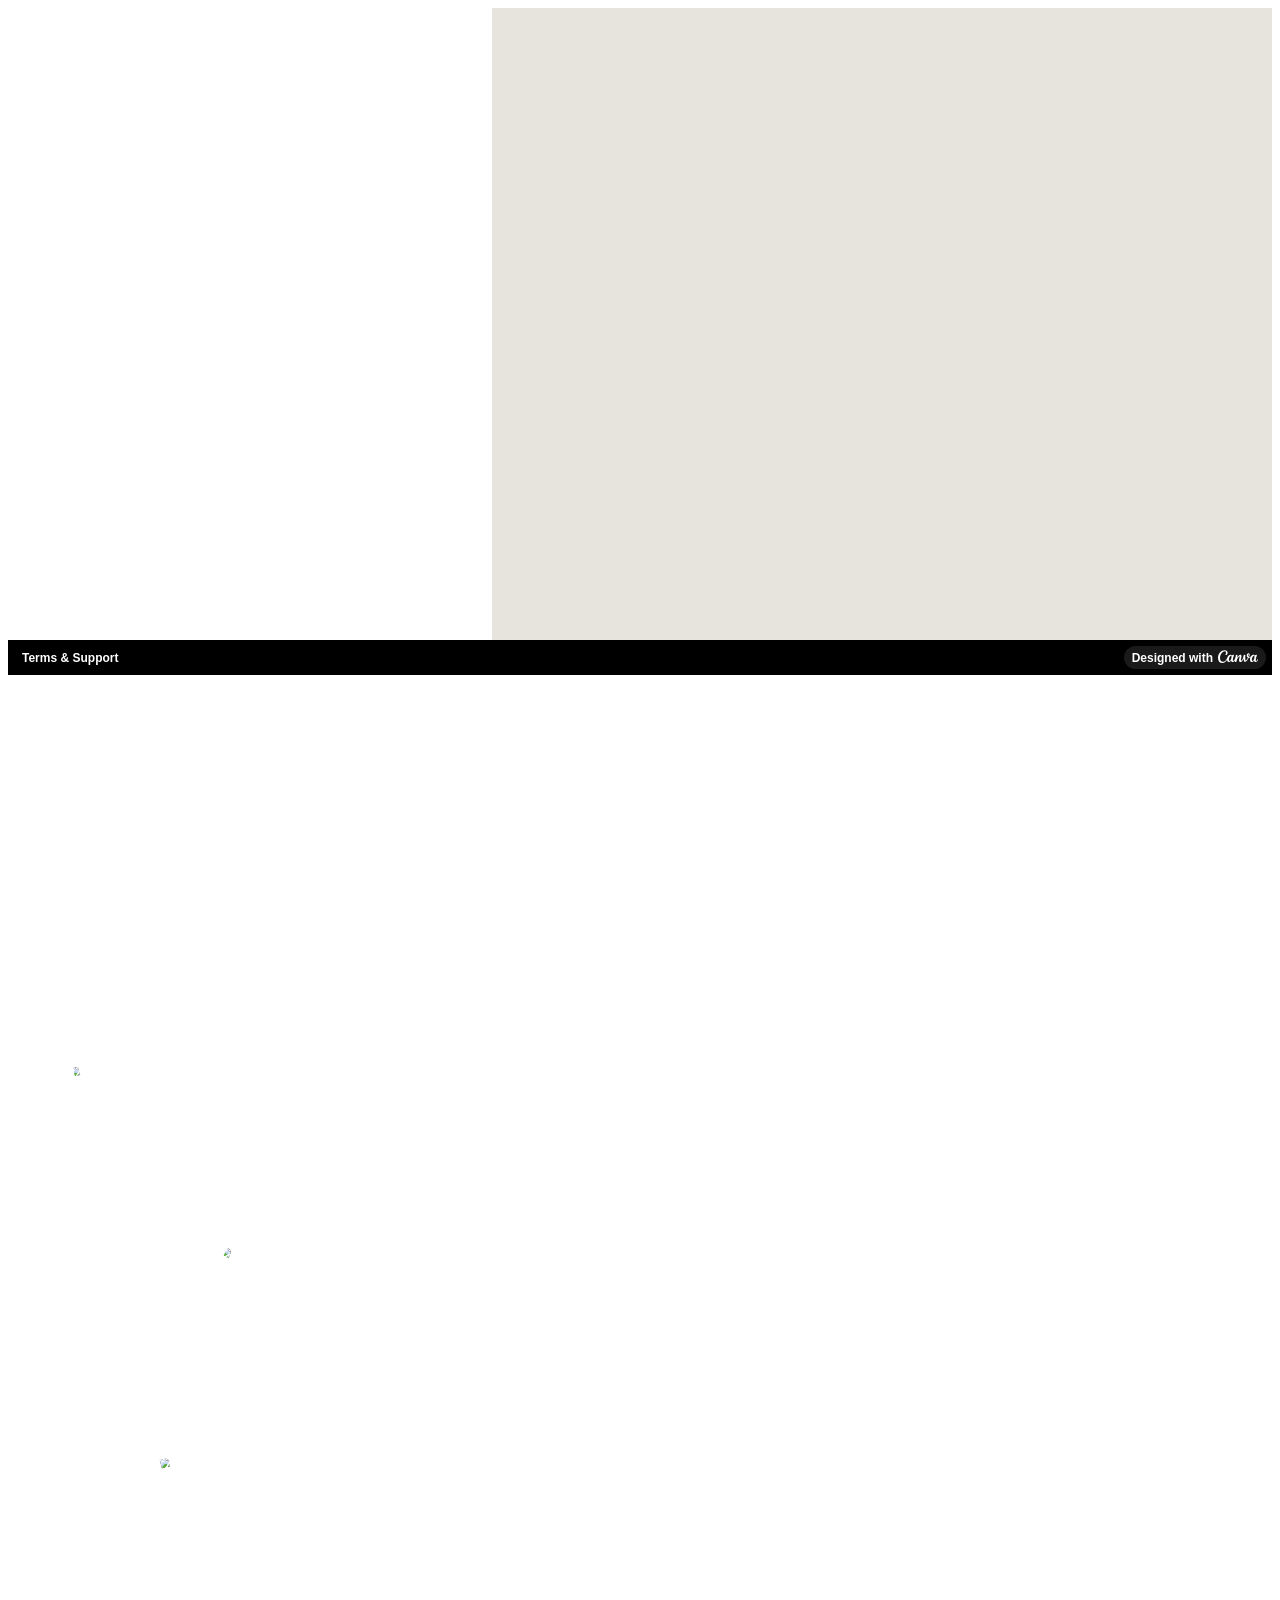
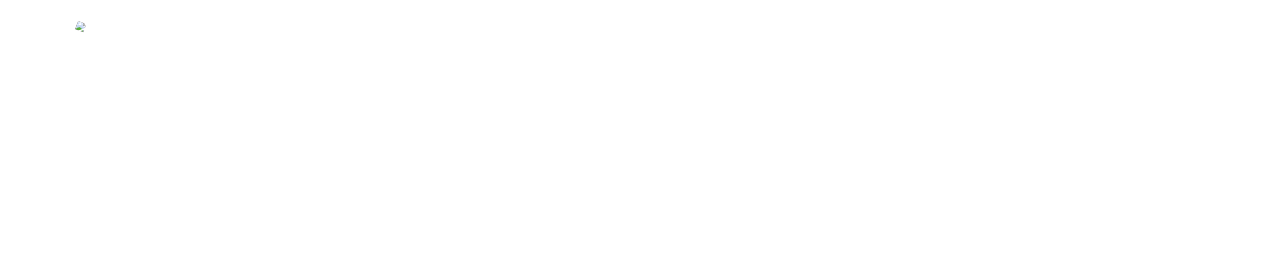
==== commit c44369fd: "Update index.html" ====
--- a/index.html
+++ b/index.html
@@ -1,2584 +1,745 @@
 <!DOCTYPE html>
-<html dir="ltr" lang="en" class="theme light EHoceA">
-	<head>
-		<base href="/" />
-		<meta charset="utf-8" />
-		<title>#AbbyGotTheDibs</title>
-		<meta name="app-name" content="export_website" />
-		<meta name="viewport" content="width=device-width, initial-scale=1" />
-		<link href="_assets/a0684b0780c739e9.vendor.ltr.css" rel="stylesheet" integrity="sha512-JwMCpiHdk95MoUTatfaZJwstzeDnWfvWMJiwnSxZfPmgeCe4yvQDQ+ONMQjIy/Ht72r0TmlE+gvZnYRnpdLdVg==" crossorigin="anonymous" />
-		<link href="_assets/41486a3f3556b006.ltr.css" rel="stylesheet" integrity="sha512-4Kv3Zsha8ynK/1q8KtFeSG9EVbb1IvcqHyM5L6F6XWPSfxqk4fJ3+EihE11U0cxXbjgEIETcgDbzAtCTJFDsEA==" crossorigin="anonymous" />
-		<link href="_assets/static_font_4.ltr.css" rel="stylesheet" />
-		<link href="_assets/c9ea7acf7c78c79c.runtime.js" rel="preload" as="script" crossorigin="anonymous" integrity="sha512-oNAlmHex+tEgg+Y92pPY2s7GJiQDx9Nnuzvrc6UaBWQk7p1rP3Kx1uvA+O1V0w/tamS7Jcu2xcHVFRoZ9e/82Q==" nonce="" />
-		<link href="_assets/c1fefd034e402325.s4le6a.vendor.js" rel="preload" as="script" crossorigin="anonymous" integrity="sha512-U+LQ8Bw6PvtLBFgDSzzdZi67JkLOUVgu9nd0ZpSBpwDrgGUSiAsjhgXw/IfeFob9DNTUes44958WV5jECtA1QA==" nonce="" />
-		<link href="_assets/f90d92d25d1cd0e3.vendor.js" rel="preload" as="script" crossorigin="anonymous" integrity="sha512-M6jk9jbryq7jIVzbpU8D6Xcjfy+cbuTjsd7w+y2vNHWyKDfRLv47TAc015AIC6WzKoZYT8d/jcFyAshhEE7RAg==" nonce="" />
-		<link href="_assets/51e4ebfa9d72f743.strings.js" rel="preload" as="script" crossorigin="anonymous" integrity="sha512-/bJhL5an8RPPjFQ5+v5CI6NR7Hzfd1Dz/YhaQHyEhkI40TCXgS50JMbcLtMFDFN6X7G4WrT4nggtmrSpTBsrZA==" nonce="" />
-		<link href="_assets/eca72ef273cc9005.en.js" rel="preload" as="script" crossorigin="anonymous" integrity="sha512-Lnywl2HACRCJCdTQdnYT5nXGEIY4ARUvSLq8u2QmSoFpimwfwN+mvqaED7uX8IzW4Ry7hpyTbK278zbDRt8qgg==" nonce="" />
-		<link href="_assets/bf4d175354323342.js" rel="preload" as="script" crossorigin="anonymous" integrity="sha512-JmEH8yhbF6AbMCNfR4FIEJujQ8miSjjLkufE35/ZO9LTsaTOCPdnfw2yK4rLuplrLCVOcvytL8wSHyqfaLirYQ==" nonce="" />
-		<meta name="referrer" content="strict-origin-when-cross-origin" />
-		<meta property="og:title" content="#AbbyGotTheDibs" />
-		<meta property="og:type" content="website" />
-		<link rel="shortcut icon" href="_assets/images/261ff58aac3231c1b5ceb1e5033c009e.png" />
-		<link rel="icon" href="_assets/images/103024a8aa4213e22ed3c4a9930e504a.png" sizes="192x192" />
-		<link rel="apple-touch-icon" href="_assets/images/94ddc747e91d4f26656c7d6c4c9120e1.png" sizes="180x180" />
-		<script nonce="">
-			document.addEventListener('contextmenu', (e) => {
-			  const isMedia = ['img', 'image', 'video', 'svg', 'picture'].some(
-			    tagName => tagName.localeCompare(e.target.tagName, undefined, { sensitivity: 'base' }) === 0,
-			  );
-			  isMedia && e.preventDefault();
-			});
-		</script>
-		<style type="text/css"></style>
-		<link rel="stylesheet" type="text/css" href="_assets/b5de2817a09dae0e.ltr.css" />
-		<style type="text/css"></style>
-		<link rel="stylesheet" type="text/css" href="_assets/8f3d189bde7912b2.ltr.css" />
-	</head>
-
-	<body>
-		<script nonce="">
-			document.documentElement.classList.replace('adaptive', window.matchMedia('(prefers-color-scheme: dark)').matches ? 'dark' : 'light');
-		</script>
-		<div id="root">
-			<div class="yIDCqA">
-				<main class="_8OlyIw">
-					<div class="_4KoDHA">
-						<div class="ZRRuDw">
-							<div style="height: 100%; width: 100%;">
-								<div class="KYQZFA">
-									<section id="PBmd1Nrn0y8vB0XW" class="rGeu6w" data-scroll-ready="true" style="background-color: rgb(230, 228, 221);">
-										<div>
-											<div class="_8jGYJw" style="width: 135px; height: 332.232px;">
-												<div class="fMSICA h517IA" aria-hidden="false">
-													<div class="_5yhCRQ">
-														<div class="onhyOQ" style="width: 135px; height: 332.232px; align-items: center;">
-															<div class="twbtjQ">
-																<div class="GDnEHQ" style="width: 135px; height: 332.232px; background-color: rgb(255, 255, 255);">
-																	<div class="o2Yl2g">
-																		<div class="_mXnjA" lang="en" style="width: 135px; height: 332.232px;">
-																			<div class="_6t4CHA">
-																				<div class="a26Xuw">
-																					<div class="fbzKiw" style="background: rgb(230, 228, 221);"></div>
-																					<div class="PcHy7w">
-																						<div class="uk_25A Ty61NA">
-																							<div class="Izwocg" style="width: 511.571px; height: 383.678px; transform: translate(-205.484px, 0px) rotate(0deg);">
-																								<img
-																									class="_7_i_XA"
-																									crossorigin="anonymous"
-																									draggable="false"
-																									src="https://abbygotthedibs.com/_assets/media/0fcc7d6ee92b820e86f522b2e84993e3.jpg"
-																								/>
-																							</div>
-																						</div>
-																					</div>
-																				</div>
-																			</div>
-																			<div style="position: absolute; top: 13.5px; left: 13.5px; width: 108px; height: 305.232px;"></div>
-																			<div class="DF_utQ _682gpw _0xkaeQ" style="touch-action: pan-x pan-y pinch-zoom; width: 118.262px; height: 164.838px; transform: translate(8.36885px, 85.9005px);">
-																				<div style="width: 118.262px; height: 164.838px; transform: scale(1, 1); transform-origin: 0px 0px;">
-																					<div
-																						class="DF_utQ _682gpw _0xkaeQ"
-																						style="touch-action: pan-x pan-y pinch-zoom; width: 164.838px; height: 118.262px; transform: translate(-23.2878px, 23.2878px) rotate(-90deg);"
-																					>
-																						<div class="Zp7NQw">
-																							<div class="a26Xuw">
-																								<div class="PcHy7w">
-																									<div class="uk_25A Ty61NA">
-																										<div class="Izwocg" style="width: 164.838px; height: 122.186px; transform: translate(0px, -4.26326e-14px) rotate(0deg);">
-																											<img
-																												class="Dt3KRw"
-																												width="800"
-																												height="593"
-																												draggable="false"
-																												src="blob:https://abbygotthedibs.com/7773ee16-bb31-4334-9f3f-6b190c015bd2"
-																											/>
-																										</div>
-																									</div>
-																								</div>
-																							</div>
-																							<div
-																								style="position: absolute; top: 0px; left: 0px; transform-origin: 0px 0px; height: 118.262px; width: 164.838px; pointer-events: none; transform: scale(1);"
-																							></div>
-																						</div>
-																					</div>
-																					<div
-																						class="DF_utQ _682gpw _0xkaeQ"
-																						style="touch-action: pan-x pan-y pinch-zoom; width: 60.0397px; height: 74.5852px; transform: translate(26.6181px, 42.2301px);"
-																					>
-																						<div class="Zp7NQw">
-																							<div class="a26Xuw">
-																								<div class="PcHy7w">
-																									<div class="uk_25A Ty61NA">
-																										<div class="Izwocg" style="width: 122.74px; height: 122.74px; transform: translate(-28.9283px, -15.3489px) rotate(0deg);">
-																											<img
-																												class="dMHlHA"
-																												crossorigin="anonymous"
-																												draggable="false"
-																												src="blob:https://abbygotthedibs.com/012750c0-51bf-418d-9ce3-7ba0e4ea0438"
-																											/>
-																										</div>
-																									</div>
-																								</div>
-																							</div>
-																							<div
-																								style="position: absolute; top: 0px; left: 0px; transform-origin: 0px 0px; height: 74.5852px; width: 60.0397px; pointer-events: none; transform: scale(1);"
-																							></div>
-																						</div>
-																					</div>
-																				</div>
-																			</div>
-																			<div class="DF_utQ _682gpw _0xkaeQ" style="touch-action: pan-x pan-y pinch-zoom; width: 118.262px; height: 24.638px; transform: translate(8.36885px, 259.107px);">
-																				<div style="width: 600px; height: 125px; transform: scale(0.197104, 0.197104); transform-origin: 0px 0px;">
-																					<div class="hVT_uA PgAXEw">
-																						<div class="Rt1H_w">
-																							<div class="IwXXkw _qImYg JbJFjg _CObZw"></div>
-																							<div class="_5sVuA">
-																								<span aria-hidden="true" class="NA_Img dkWypw _6ti9_A">
-																									<svg xmlns="http://www.w3.org/2000/svg" xmlns:xlink="http://www.w3.org/1999/xlink" width="24" height="24" viewBox="0 0 24 24">
-																										<defs><path id="_265464792__a" d="M4 21A9 9 0 0 0 4 3a1 1 0 1 0 0 2 7 7 0 1 1 0 14 1 1 0 0 0 0 2z"></path></defs>
-																										<use fill="currentColor" fill-rule="nonzero" transform="matrix(-1 0 0 1 16 0)" xlink:href="#_265464792__a"></use>
-																									</svg>
-																								</span>
-																							</div>
-																						</div>
-																					</div>
-																					<div class="S3wQqg _8YzbFQ">
-																						<div class="uqhtBg">
-																							<iframe
-																								src="https://canva-embed.com/api/iframe?app=1&amp;url=https%3A%2F%2Fa17dd46ffc4744b199ce67a3a3d3b364.elf.site&amp;key=462812a26b593f2dbfbfcbb14f6d699a"
-																								style="width:100%;height:100%;border:0"
-																								allowfullscreen="allowfullscreen"
-																								sandbox="allow-same-origin allow-scripts allow-popups allow-forms"
-																								title="Embedded content"
-																							></iframe>
-																						</div>
-																					</div>
-																				</div>
-																			</div>
-																		</div>
-																	</div>
-																</div>
-																<div class="QhExXw pKfnlA" style="width: 135px; height: 332.232px; margin: 0px;"></div>
-															</div>
-														</div>
-													</div>
-												</div>
-											</div>
-										</div>
-									</section>
-									<section id="PBWhSM76HbXywD6G" class="rGeu6w" data-scroll-ready="true" style="background-color: rgb(230, 228, 221);">
-										<div>
-											<div class="_8jGYJw" style="width: 135px; height: 291.791px;">
-												<div class="fMSICA h517IA" aria-hidden="false">
-													<div class="_5yhCRQ">
-														<div class="onhyOQ" style="width: 135px; height: 291.791px; align-items: center;">
-															<div class="twbtjQ">
-																<div class="GDnEHQ" style="width: 135px; height: 291.791px; background-color: rgb(255, 255, 255);">
-																	<div class="o2Yl2g">
-																		<div class="_mXnjA" lang="en" style="width: 135px; height: 291.791px;">
-																			<div class="_6t4CHA">
-																				<div class="a26Xuw">
-																					<div class="fbzKiw" style="background: rgb(230, 228, 221);"></div>
-																					<div class="PcHy7w">
-																						<div class="uk_25A Ty61NA" style="transform: scale(-1, 1);">
-																							<div class="Izwocg" style="width: 448.685px; height: 293.888px; transform: translate(-163.788px, 2.84217e-14px) rotate(0deg);">
-																								<img
-																									class="_7_i_XA"
-																									crossorigin="anonymous"
-																									draggable="false"
-																									src="https://abbygotthedibs.com/_assets/media/77cd02192b864cefc56eb9611bcfbe48.jpg"
-																								/>
-																							</div>
-																						</div>
-																					</div>
-																				</div>
-																			</div>
-																			<div style="position: absolute; top: 13.5px; left: 13.5px; width: 108px; height: 264.791px;"></div>
-																			<div class="DF_utQ _682gpw _0xkaeQ" style="touch-action: pan-x pan-y pinch-zoom; width: 118.262px; height: 179.968px; transform: translate(8.36885px, 80.8528px);">
-																				<div style="width: 118.262px; height: 179.968px; transform: scale(1, 1); transform-origin: 0px 0px;">
-																					<div
-																						class="DF_utQ _682gpw _0xkaeQ"
-																						style="touch-action: pan-x pan-y pinch-zoom; width: 118.262px; height: 179.968px; transform: translate(-7.10543e-15px, 1.42109e-14px);"
-																					>
-																						<div class="Zp7NQw">
-																							<div class="a26Xuw">
-																								<div class="PcHy7w">
-																									<div class="uk_25A Ty61NA">
-																										<div class="Izwocg" style="width: 239.8px; height: 301.635px; transform: translate(-4.26326e-14px, -2.84217e-14px) rotate(0deg);">
-																											<img
-																												class="_7_i_XA"
-																												crossorigin="anonymous"
-																												draggable="false"
-																												src="https://abbygotthedibs.com/_assets/media/4605caed5cc65d0f9e7dc5ffb327045d.png"
-																											/>
-																										</div>
-																									</div>
-																								</div>
-																							</div>
-																							<div
-																								style="position: absolute; top: 0px; left: 0px; transform-origin: 0px 0px; height: 179.968px; width: 118.262px; pointer-events: none; transform: scale(1);"
-																							></div>
-																						</div>
-																					</div>
-																					<div
-																						class="DF_utQ _682gpw _0xkaeQ"
-																						style="touch-action: pan-x pan-y pinch-zoom; width: 25.4253px; height: 25.4253px; transform: translate(46.4185px, 130.785px);"
-																					>
-																						<div class="Zp7NQw">
-																							<div class="a26Xuw">
-																								<div class="PcHy7w">
-																									<div class="uk_25A Ty61NA">
-																										<div class="Izwocg" style="width: 25.4253px; height: 25.4253px; transform: translate(-3.55271e-15px, -3.55271e-15px) rotate(0deg);">
-																											<img
-																												class="dMHlHA"
-																												crossorigin="anonymous"
-																												draggable="false"
-																												src="blob:https://abbygotthedibs.com/28954f82-e12c-48d7-8a5c-0c5d48add9c5"
-																											/>
-																										</div>
-																									</div>
-																								</div>
-																							</div>
-																							<div
-																								style="position: absolute; top: 0px; left: 0px; transform-origin: 0px 0px; height: 25.4253px; width: 25.4253px; pointer-events: none; transform: scale(1);"
-																							></div>
-																						</div>
-																					</div>
-																					<div
-																						class="DF_utQ _682gpw _0xkaeQ"
-																						style="touch-action: pan-x pan-y pinch-zoom; width: 30.685px; height: 3.33998px; transform: translate(43.7886px, 155.069px);"
-																					>
-																						<div
-																							class="aF9o6Q _0yZ6Qg"
-																							style="writing-mode: horizontal-tb; width: 197.218px; height: 21.4666px; transform: scale(0.155589, 0.155589); transform-origin: 0px 0px;"
-																						>
-																							<div style="transform: translate(0.0933339px, -3.26669px);">
-																								<div class="E8yZTA">
-																									<div>
-																										<div lang="en" class="AdBbhQ hGbcYA rLWGlw _7rUwsA">
-																											<p
-																												class="cgHgbA pYZEjA Xp24Nw PanoWQ"
-																												style="font-family: YAEw2GhSLyw_0, auto; --cAuMqQ: 18.6668px; color: rgb(232, 232, 228); line-height: 28px; letter-spacing: 0.01em; --pY_8zA: 0; text-transform: uppercase; --oJepFA: 0; --uYCVzQ: none; list-style-type: none;"
-																											>
-																												<span
-																													class="OYPEnA"
-																													style="font-size: 1em; font-weight: 400; font-style: italic; color: rgb(232, 232, 228); font-kerning: normal; text-decoration-line: none; text-decoration-thickness: initial; text-decoration-style: initial;"
-																												>
-																													#ABBYGOTTHEDIBS
-																												</span>
-																											</p>
-																										</div>
-																									</div>
-																								</div>
-																							</div>
-																						</div>
-																					</div>
-																				</div>
-																			</div>
-																			<div
-																				class="DF_utQ _lzXBg _682gpw _0xkaeQ"
-																				style="touch-action: pan-x pan-y pinch-zoom; width: 117.985px; height: 109.166px; transform: translate(8.50731px, 104.816px);"
-																			>
-																				<div class="DF_utQ" style="width: 111.67px; height: 109.166px; transform: translate(3.15766px, 0px) scale(1);">
-																					<div style="width: 111.67px; height: 109.166px; transform: scale(1, 1); transform-origin: 0px 0px;">
-																						<div
-																							class="DF_utQ _682gpw _0xkaeQ"
-																							style="touch-action: pan-x pan-y pinch-zoom; width: 101.525px; height: 109.166px; transform: translate(5.07273px, -7.10543e-15px);"
-																						>
-																							<div class="Zp7NQw">
-																								<div class="a26Xuw">
-																									<div class="PcHy7w">
-																										<div class="uk_25A Ty61NA">
-																											<div class="Izwocg" style="width: 101.525px; height: 109.166px; transform: translate(0px, 0px) rotate(0deg);">
-																												<img
-																													class="_7_i_XA"
-																													crossorigin="anonymous"
-																													draggable="false"
-																													src="https://abbygotthedibs.com/_assets/media/04af291dba53f0060fc7dbbfd36dfe00.png"
-																												/>
-																											</div>
-																										</div>
-																									</div>
-																								</div>
-																								<div
-																									style="position: absolute; top: 0px; left: 0px; transform-origin: 0px 0px; height: 109.166px; width: 101.525px; pointer-events: none; transform: scale(1);"
-																								></div>
-																							</div>
-																						</div>
-																						<div
-																							class="DF_utQ _682gpw _0xkaeQ"
-																							style="touch-action: pan-x pan-y pinch-zoom; width: 111.67px; height: 10.5549px; transform: translate(-7.10543e-15px, 58.9849px);"
-																						>
-																							<div
-																								class="aF9o6Q _0yZ6Qg"
-																								style="writing-mode: horizontal-tb; width: 507.839px; height: 48px; transform: scale(0.219893, 0.219893); transform-origin: 0px 0px;"
-																							>
-																								<div style="transform: translate(0px, -4px);">
-																									<div class="E8yZTA">
-																										<div>
-																											<div lang="en" class="AdBbhQ hGbcYA rLWGlw _7rUwsA">
-																												<p
-																													class="cgHgbA pYZEjA Xp24Nw PanoWQ"
-																													style="font-family: YAGLy38gVoc_0, auto; --cAuMqQ: 40px; color: rgb(17, 60, 37); line-height: 56px; letter-spacing: 0em; --pY_8zA: 0; text-transform: none; --oJepFA: 0; --uYCVzQ: none; list-style-type: none;"
-																												>
-																													<span
-																														class="OYPEnA"
-																														style="font-size: 1em; font-weight: 400; font-style: normal; color: rgb(17, 60, 37); font-kerning: normal; text-decoration-line: none; text-decoration-thickness: initial; text-decoration-style: initial;"
-																													>
-																														Abby Azhad
-																													</span>
-																												</p>
-																											</div>
-																										</div>
-																									</div>
-																								</div>
-																							</div>
-																						</div>
-																						<div
-																							class="DF_utQ _682gpw _0xkaeQ"
-																							style="touch-action: pan-x pan-y pinch-zoom; width: 101.393px; height: 9.42027px; transform: translate(5.13871px, 45.9641px);"
-																						>
-																							<div
-																								class="aF9o6Q _0yZ6Qg"
-																								style="writing-mode: horizontal-tb; width: 461.101px; height: 42.8403px; transform: scale(0.219893, 0.219893); transform-origin: 0px 0px;"
-																							>
-																								<div style="transform: translate(0px, -3.57985px);">
-																									<div class="E8yZTA">
-																										<div>
-																											<div lang="en" class="AdBbhQ hGbcYA rLWGlw _7rUwsA">
-																												<p
-																													class="cgHgbA pYZEjA Xp24Nw PanoWQ"
-																													style="font-family: YAGLy38gVoc_0, auto; --cAuMqQ: 35.7985px; color: rgb(17, 60, 37); line-height: 50px; letter-spacing: 0em; --pY_8zA: 0; text-transform: none; --oJepFA: 0; --uYCVzQ: none; list-style-type: none;"
-																												>
-																													<span
-																														class="OYPEnA"
-																														style="font-size: 1em; font-weight: 400; font-style: normal; color: rgb(17, 60, 37); font-kerning: normal; text-decoration-line: none; text-decoration-thickness: initial; text-decoration-style: initial;"
-																													>
-																														&amp;
-																													</span>
-																												</p>
-																											</div>
-																										</div>
-																									</div>
-																								</div>
-																							</div>
-																						</div>
-																						<div
-																							class="DF_utQ _682gpw _0xkaeQ"
-																							style="touch-action: pan-x pan-y pinch-zoom; width: 108.423px; height: 10.5549px; transform: translate(1.62335px, 31.8087px);"
-																						>
-																							<div
-																								class="aF9o6Q _0yZ6Qg"
-																								style="writing-mode: horizontal-tb; width: 493.074px; height: 48px; transform: scale(0.219893, 0.219893); transform-origin: 0px 0px;"
-																							>
-																								<div style="transform: translate(0px, -4px);">
-																									<div class="E8yZTA">
-																										<div>
-																											<div lang="en" class="AdBbhQ hGbcYA rLWGlw _7rUwsA">
-																												<p
-																													class="cgHgbA pYZEjA Xp24Nw PanoWQ"
-																													style="font-family: YAGLy38gVoc_0, auto; --cAuMqQ: 40px; color: rgb(17, 60, 37); line-height: 56px; letter-spacing: 0em; --pY_8zA: 0; text-transform: none; --oJepFA: 0; --uYCVzQ: none; list-style-type: none;"
-																												>
-																													<span
-																														class="OYPEnA"
-																														style="font-size: 1em; font-weight: 400; font-style: normal; color: rgb(17, 60, 37); font-kerning: normal; text-decoration-line: none; text-decoration-thickness: initial; text-decoration-style: initial;"
-																													>
-																														Adibah Zairul
-																													</span>
-																												</p>
-																											</div>
-																										</div>
-																									</div>
-																								</div>
-																							</div>
-																						</div>
-																						<div
-																							class="DF_utQ _682gpw _0xkaeQ"
-																							style="touch-action: pan-x pan-y pinch-zoom; width: 63.989px; height: 6.1938px; transform: translate(23.8406px, 18.6836px);"
-																						>
-																							<div
-																								class="aF9o6Q _0yZ6Qg"
-																								style="writing-mode: horizontal-tb; width: 291.001px; height: 28.1674px; transform: scale(0.219893, 0.219893); transform-origin: 0px 0px;"
-																							>
-																								<div style="transform: translate(0.362447px, -2.41631px);">
-																									<div class="E8yZTA">
-																										<div>
-																											<div lang="en" class="AdBbhQ hGbcYA rLWGlw _7rUwsA">
-																												<p
-																													class="cgHgbA pYZEjA Xp24Nw PanoWQ"
-																													style="font-family: YAFdJnPX3ZE_0, auto; --cAuMqQ: 24.1631px; color: rgb(17, 60, 37); line-height: 33px; letter-spacing: 0.03em; --pY_8zA: 0; text-transform: uppercase; --oJepFA: 0; --uYCVzQ: none; list-style-type: none;"
-																												>
-																													<span
-																														class="OYPEnA"
-																														style="font-size: 1em; font-weight: 400; font-style: normal; color: rgb(17, 60, 37); font-kerning: normal; text-decoration-line: none; text-decoration-thickness: initial; text-decoration-style: initial;"
-																													>
-																														THE WEDDING OF
-																													</span>
-																												</p>
-																											</div>
-																										</div>
-																									</div>
-																								</div>
-																							</div>
-																						</div>
-																						<div
-																							class="DF_utQ _682gpw _0xkaeQ"
-																							style="touch-action: pan-x pan-y pinch-zoom; width: 72.3762px; height: 5.42401px; transform: translate(19.647px, 85.0587px);"
-																						>
-																							<div
-																								class="aF9o6Q _0yZ6Qg"
-																								style="writing-mode: horizontal-tb; width: 329.143px; height: 24.6666px; transform: scale(0.219893, 0.219893); transform-origin: 0px 0px;"
-																							>
-																								<div style="transform: translate(0.100001px, -3.50002px);">
-																									<div class="E8yZTA">
-																										<div>
-																											<div lang="en" class="AdBbhQ hGbcYA rLWGlw _7rUwsA">
-																												<p
-																													class="cgHgbA pYZEjA Xp24Nw PanoWQ"
-																													style="font-family: YAFdJnPX3ZE_0, auto; --cAuMqQ: 20.0001px; color: rgb(17, 60, 37); line-height: 31px; letter-spacing: 0.01em; --pY_8zA: 0; text-transform: uppercase; --oJepFA: 0; --uYCVzQ: none; list-style-type: none;"
-																												>
-																													<span
-																														class="OYPEnA"
-																														style="font-size: 1em; font-weight: 700; font-style: normal; color: rgb(17, 60, 37); font-kerning: normal; text-decoration-line: none; text-decoration-thickness: initial; text-decoration-style: initial;"
-																													>
-																														RUMAH ABANG JAMIL SHAH ALAM
-																													</span>
-																												</p>
-																											</div>
-																										</div>
-																									</div>
-																								</div>
-																							</div>
-																						</div>
-																						<div
-																							class="DF_utQ _682gpw _0xkaeQ"
-																							style="touch-action: pan-x pan-y pinch-zoom; width: 58.3082px; height: 5.42401px; transform: translate(26.6809px, 76.4711px);"
-																						>
-																							<div
-																								class="aF9o6Q _0yZ6Qg"
-																								style="writing-mode: horizontal-tb; width: 265.166px; height: 24.6666px; transform: scale(0.219893, 0.219893); transform-origin: 0px 0px;"
-																							>
-																								<div style="transform: translate(0.100001px, -3.50002px);">
-																									<div class="E8yZTA">
-																										<div>
-																											<div lang="en" class="AdBbhQ hGbcYA rLWGlw _7rUwsA">
-																												<p
-																													class="cgHgbA pYZEjA Xp24Nw PanoWQ"
-																													style="font-family: YAFdJnPX3ZE_0, auto; --cAuMqQ: 20.0001px; color: rgb(17, 60, 37); line-height: 31px; letter-spacing: 0.01em; --pY_8zA: 0; text-transform: uppercase; --oJepFA: 0; --uYCVzQ: none; list-style-type: none;"
-																												>
-																													<span
-																														class="OYPEnA"
-																														style="font-size: 1em; font-weight: 700; font-style: normal; color: rgb(17, 60, 37); font-kerning: normal; text-decoration-line: none; text-decoration-thickness: initial; text-decoration-style: initial;"
-																													>
-																														21 DECEMBER 2025
-																													</span>
-																												</p>
-																											</div>
-																										</div>
-																									</div>
-																								</div>
-																							</div>
-																						</div>
-																					</div>
-																				</div>
-																			</div>
-																			<div
-																				class="DF_utQ _lzXBg _682gpw _0xkaeQ"
-																				style="touch-action: pan-x pan-y pinch-zoom; width: 186.781px; height: 29.0913px; transform: translate(-25.889px, 43.3926px);"
-																			>
-																				<div class="DF_utQ" style="width: 178.869px; height: 21.1796px; transform: translate(3.95586px, 3.95586px) scale(1);">
-																					<div
-																						class="aF9o6Q _0yZ6Qg"
-																						style="writing-mode: horizontal-tb; width: 499.176px; height: 59.1065px; transform: scale(0.35833, 0.35833); transform-origin: 0px 0px;"
-																					>
-																						<div class="AModoQ">
-																							<div class="gY5IIA _5kZSsQ" style="-webkit-text-stroke: 0.739996px rgb(17, 60, 37); --uyVUlA: transparent;">
-																								<div style="transform: translate(0px, 14.5533px);">
-																									<div class="E8yZTA">
-																										<div>
-																											<div lang="en" class="AdBbhQ hGbcYA rLWGlw">
-																												<p
-																													class="cgHgbA pYZEjA Xp24Nw PanoWQ"
-																													style="font-family: YACgEQzTJgs_0, auto; --cAuMqQ: 49.3331px; color: rgb(17, 60, 37); line-height: 30px; letter-spacing: 0em; --pY_8zA: 0; text-transform: none; --oJepFA: 0; --uYCVzQ: none; list-style-type: none;"
-																												>
-																													<span
-																														class="OYPEnA"
-																														style="font-size: 1em; font-weight: 400; font-style: normal; color: rgb(17, 60, 37); font-kerning: normal; text-decoration-line: none; text-decoration-thickness: initial; text-decoration-style: initial;"
-																													>
-																														you are invited to
-																													</span>
-																												</p>
-																											</div>
-																										</div>
-																									</div>
-																								</div>
-																							</div>
-																							<div>
-																								<div style="transform: translate(0px, 14.5533px);">
-																									<div class="E8yZTA">
-																										<div>
-																											<div lang="en" class="AdBbhQ hGbcYA rLWGlw _7rUwsA">
-																												<p
-																													class="cgHgbA pYZEjA Xp24Nw PanoWQ"
-																													style="font-family: YACgEQzTJgs_0, auto; --cAuMqQ: 49.3331px; color: rgb(17, 60, 37); line-height: 30px; letter-spacing: 0em; --pY_8zA: 0; text-transform: none; --oJepFA: 0; --uYCVzQ: none; list-style-type: none;"
-																												>
-																													<span
-																														class="OYPEnA"
-																														style="font-size: 1em; font-weight: 400; font-style: normal; color: rgb(17, 60, 37); font-kerning: normal; text-decoration-line: none; text-decoration-thickness: initial; text-decoration-style: initial;"
-																													>
-																														you are invited to
-																													</span>
-																												</p>
-																											</div>
-																										</div>
-																									</div>
-																								</div>
-																							</div>
-																						</div>
-																					</div>
-																				</div>
-																			</div>
-																		</div>
-																	</div>
-																</div>
-																<div class="QhExXw pKfnlA" style="width: 135px; height: 291.791px; margin: 0px;"></div>
-															</div>
-														</div>
-													</div>
-												</div>
-											</div>
-										</div>
-									</section>
-									<section id="PBhWpB30zPZ7r585" class="rGeu6w" data-scroll-ready="true" style="background-color: rgb(230, 228, 221);">
-										<div>
-											<div class="_8jGYJw" style="width: 135px; height: 155.315px;">
-												<div class="fMSICA h517IA" aria-hidden="false">
-													<div class="_5yhCRQ">
-														<div class="onhyOQ" style="width: 135px; height: 155.315px; align-items: center;">
-															<div class="twbtjQ">
-																<div class="GDnEHQ" style="width: 135px; height: 155.315px; background-color: rgb(255, 255, 255);">
-																	<div class="o2Yl2g">
-																		<div class="_mXnjA" lang="en" style="width: 135px; height: 155.315px;">
-																			<div class="_6t4CHA">
-																				<div class="a26Xuw"><div class="fbzKiw" style="background: rgb(230, 228, 221);"></div></div>
-																			</div>
-																			<div style="position: absolute; top: 13.5px; left: 13.5px; width: 108px; height: 128.315px;"></div>
-																			<div class="DF_utQ _682gpw _0xkaeQ" style="touch-action: pan-x pan-y pinch-zoom; width: 36.7565px; height: 5.81978px; transform: translate(52.0618px, 29.0249px);">
-																				<div class="Zp7NQw">
-																					<div class="a26Xuw">
-																						<div class="PcHy7w">
-																							<div class="uk_25A Ty61NA">
-																								<div class="Izwocg" style="width: 36.7565px; height: 5.81978px; transform: translate(0px, 4.44089e-16px) rotate(0deg);">
-																									<img class="Dt3KRw" width="800" height="127" draggable="false" src="blob:https://abbygotthedibs.com/ca3d9ecd-0524-48cc-91fe-0dfa53c4422c" />
-																								</div>
-																							</div>
-																						</div>
-																					</div>
-																					<div
-																						style="position: absolute; top: 0px; left: 0px; transform-origin: 0px 0px; height: 5.81978px; width: 36.7565px; pointer-events: none; transform: scale(1);"
-																					></div>
-																				</div>
-																			</div>
-																			<div class="DF_utQ _682gpw _0xkaeQ" style="touch-action: pan-x pan-y pinch-zoom; width: 56.9517px; height: 9.18127px; transform: translate(41.9642px, 74.6101px);">
-																				<div
-																					class="aF9o6Q _0yZ6Qg"
-																					style="writing-mode: horizontal-tb; width: 310.467px; height: 50.0508px; transform: scale(0.183439, 0.183439); transform-origin: 0px 0px;"
-																				>
-																					<div style="transform: translate(0px, -1.97459px);">
-																						<div class="E8yZTA">
-																							<div>
-																								<div lang="en" class="AdBbhQ hGbcYA rLWGlw _7rUwsA">
-																									<p
-																										class="cgHgbA pYZEjA Xp24Nw PanoWQ"
-																										style="font-family: YAEw2GhSLyw_0, auto; --cAuMqQ: 19.7459px; color: rgb(17, 60, 37); line-height: 27px; letter-spacing: 0em; --pY_8zA: 0; text-transform: none; --oJepFA: 0; --uYCVzQ: none; list-style-type: none;"
-																									>
-																										<span
-																											class="OYPEnA"
-																											style="font-size: 1em; font-weight: 400; font-style: italic; color: rgb(17, 60, 37); font-kerning: normal; text-decoration-line: none; text-decoration-thickness: initial; text-decoration-style: initial;"
-																										>
-																											cordially invite you to join them in<br />
-																											celebrating their marriage
-																										</span>
-																									</p>
-																								</div>
-																							</div>
-																						</div>
-																					</div>
-																				</div>
-																			</div>
-																			<div class="DF_utQ _682gpw _0xkaeQ" style="touch-action: pan-x pan-y pinch-zoom; width: 76.2206px; height: 27.0788px; transform: translate(32.3298px, 87.2799px);">
-																				<div
-																					class="aF9o6Q _0yZ6Qg"
-																					style="writing-mode: horizontal-tb; width: 428.514px; height: 152.238px; transform: scale(0.177872, 0.177872); transform-origin: 0px 0px;"
-																				>
-																					<div style="transform: translate(0px, -1.88111px);">
-																						<div class="E8yZTA">
-																							<div>
-																								<div lang="en" class="AdBbhQ hGbcYA rLWGlw _7rUwsA">
-																									<p
-																										class="cgHgbA pYZEjA Xp24Nw PanoWQ"
-																										style="font-family: YAEw2GhSLyw_0, auto; --cAuMqQ: 18.8111px; color: rgb(17, 60, 37); line-height: 26px; letter-spacing: 0em; --pY_8zA: 0; text-transform: none; --oJepFA: 0; --uYCVzQ: none; list-style-type: none;"
-																									>
-																										<span
-																											class="OYPEnA"
-																											style="font-size: 1em; font-weight: 400; font-style: italic; color: rgb(17, 60, 37); font-kerning: normal; text-decoration-line: none; text-decoration-thickness: initial; text-decoration-style: initial;"
-																										>
-																											on
-																										</span>
-																									</p>
-																									<p
-																										class="cgHgbA pYZEjA Xp24Nw"
-																										style="font-family: YAEw2GhSLyw_0, auto; --cAuMqQ: 18.8111px; color: rgb(17, 60, 37); line-height: 26px; letter-spacing: 0em; --pY_8zA: 0; text-transform: uppercase; --oJepFA: 0; --uYCVzQ: none; list-style-type: none;"
-																									>
-																										<span
-																											class="OYPEnA"
-																											style="font-size: 1em; font-weight: 700; font-style: italic; color: rgb(17, 60, 37); font-kerning: normal; text-decoration-line: none; text-decoration-thickness: initial; text-decoration-style: initial;"
-																										>
-																											21 December 2025
-																										</span>
-																									</p>
-																									<p
-																										class="cgHgbA pYZEjA Xp24Nw"
-																										style="font-family: YAEw2GhSLyw_0, auto; --cAuMqQ: 18.8111px; color: rgb(17, 60, 37); line-height: 26px; letter-spacing: 0em; --pY_8zA: 0; text-transform: uppercase; --oJepFA: 0; --uYCVzQ: none; list-style-type: none;"
-																									>
-																										<span
-																											class="OYPEnA"
-																											style="font-size: 1em; font-weight: 700; font-style: italic; color: rgb(17, 60, 37); font-kerning: normal; text-decoration-line: none; text-decoration-thickness: initial; text-decoration-style: initial;"
-																										>
-																											11:00AM - 4:00PM
-																										</span>
-																									</p>
-																									<div
-																										class="cgHgbA pYZEjA Xp24Nw"
-																										style="font-family: YAEw2GhSLyw_0, auto; --cAuMqQ: 18.8111px; color: rgb(17, 60, 37); line-height: 26px; letter-spacing: 0em; --pY_8zA: 0; text-transform: none; --oJepFA: 0; --uYCVzQ: none; list-style-type: none;"
-																									>
-																										<br />
-																									</div>
-																									<p
-																										class="cgHgbA pYZEjA Xp24Nw"
-																										style="font-family: YAEw2GhSLyw_0, auto; --cAuMqQ: 18.8111px; color: rgb(17, 60, 37); line-height: 26px; letter-spacing: 0em; --pY_8zA: 0; text-transform: none; --oJepFA: 0; --uYCVzQ: none; list-style-type: none;"
-																									>
-																										<span
-																											class="OYPEnA"
-																											style="font-size: 1em; font-weight: 400; font-style: italic; color: rgb(17, 60, 37); font-kerning: normal; text-decoration-line: none; text-decoration-thickness: initial; text-decoration-style: initial;"
-																										>
-																											located at
-																										</span>
-																										<span
-																											class="OYPEnA L7Ipcg"
-																											style="font-size: 1em; font-weight: 400; font-style: italic; color: rgb(17, 60, 37); font-kerning: normal; text-decoration-line: none; text-decoration-thickness: initial; text-decoration-style: initial;"
-																										>
-																										</span>
-																									</p>
-																									<p
-																										class="cgHgbA pYZEjA Xp24Nw"
-																										style="font-family: YAEw2GhSLyw_0, auto; --cAuMqQ: 18.8111px; color: rgb(17, 60, 37); line-height: 26px; letter-spacing: 0em; --pY_8zA: 0; text-transform: uppercase; --oJepFA: 0; --uYCVzQ: none; list-style-type: none;"
-																									>
-																										<span
-																											class="OYPEnA"
-																											style="font-size: 1em; font-weight: 700; font-style: italic; color: rgb(17, 60, 37); font-kerning: normal; text-decoration-line: none; text-decoration-thickness: initial; text-decoration-style: initial;"
-																										>
-																											Rumah Abang Jamil Shah Alam
-																										</span>
-																									</p>
-																								</div>
-																							</div>
-																						</div>
-																					</div>
-																				</div>
-																			</div>
-																			<div class="DF_utQ _682gpw _0xkaeQ" style="touch-action: pan-x pan-y pinch-zoom; width: 56.9517px; height: 4.22842px; transform: translate(41.9642px, 39.9809px);">
-																				<div
-																					class="aF9o6Q _0yZ6Qg"
-																					style="writing-mode: horizontal-tb; width: 310.467px; height: 23.0508px; transform: scale(0.183439, 0.183439); transform-origin: 0px 0px;"
-																				>
-																					<div style="transform: translate(0px, -1.97459px);">
-																						<div class="E8yZTA">
-																							<div>
-																								<div lang="en" class="AdBbhQ hGbcYA rLWGlw _7rUwsA">
-																									<p
-																										class="cgHgbA pYZEjA Xp24Nw PanoWQ"
-																										style="font-family: YAEw2GhSLyw_0, auto; --cAuMqQ: 19.7459px; color: rgb(17, 60, 37); line-height: 27px; letter-spacing: 0em; --pY_8zA: 0; text-transform: none; --oJepFA: 0; --uYCVzQ: none; list-style-type: none;"
-																									>
-																										<span
-																											class="OYPEnA"
-																											style="font-size: 1em; font-weight: 400; font-style: italic; color: rgb(17, 60, 37); font-kerning: normal; text-decoration-line: none; text-decoration-thickness: initial; text-decoration-style: initial;"
-																										>
-																											Together with their families,
-																										</span>
-																									</p>
-																								</div>
-																							</div>
-																						</div>
-																					</div>
-																				</div>
-																			</div>
-																			<div class="DF_utQ _682gpw _0xkaeQ" style="touch-action: pan-x pan-y pinch-zoom; width: 56.9517px; height: 19.9114px; transform: translate(41.9642px, 49.3458px);">
-																				<div
-																					class="aF9o6Q _0yZ6Qg"
-																					style="writing-mode: horizontal-tb; width: 310.467px; height: 108.545px; transform: scale(0.183439, 0.183439); transform-origin: 0px 0px;"
-																				>
-																					<div style="transform: translate(0px, -2.72743px);">
-																						<div class="E8yZTA">
-																							<div>
-																								<div lang="en" class="AdBbhQ hGbcYA rLWGlw _7rUwsA">
-																									<p
-																										class="cgHgbA pYZEjA Xp24Nw PanoWQ"
-																										style="font-family: YAGLy38gVoc_0, auto; --cAuMqQ: 27.2743px; color: rgb(17, 60, 37); line-height: 38px; letter-spacing: 0em; --pY_8zA: 0; text-transform: none; --oJepFA: 0; --uYCVzQ: none; list-style-type: none;"
-																									>
-																										<span
-																											class="OYPEnA"
-																											style="font-size: 1em; font-weight: 400; font-style: normal; color: rgb(17, 60, 37); font-kerning: normal; text-decoration-line: none; text-decoration-thickness: initial; text-decoration-style: initial;"
-																										>
-																											Adibah Zairul
-																										</span>
-																									</p>
-																									<p
-																										class="cgHgbA pYZEjA Xp24Nw"
-																										style="font-family: YAGLy38gVoc_0, auto; --cAuMqQ: 27.2743px; color: rgb(17, 60, 37); line-height: 38px; letter-spacing: 0em; --pY_8zA: 0; text-transform: none; --oJepFA: 0; --uYCVzQ: none; list-style-type: none;"
-																									>
-																										<span
-																											class="OYPEnA"
-																											style="font-size: 1em; font-weight: 400; font-style: normal; color: rgb(17, 60, 37); font-kerning: normal; text-decoration-line: none; text-decoration-thickness: initial; text-decoration-style: initial;"
-																										>
-																											&amp;
-																										</span>
-																										<span
-																											class="OYPEnA L7Ipcg"
-																											style="font-size: 1em; font-weight: 400; font-style: normal; color: rgb(17, 60, 37); font-kerning: normal; text-decoration-line: none; text-decoration-thickness: initial; text-decoration-style: initial;"
-																										>
-																										</span>
-																									</p>
-																									<p
-																										class="cgHgbA pYZEjA Xp24Nw"
-																										style="font-family: YAGLy38gVoc_0, auto; --cAuMqQ: 27.2743px; color: rgb(17, 60, 37); line-height: 38px; letter-spacing: 0em; --pY_8zA: 0; text-transform: none; --oJepFA: 0; --uYCVzQ: none; list-style-type: none;"
-																									>
-																										<span
-																											class="OYPEnA"
-																											style="font-size: 1em; font-weight: 400; font-style: normal; color: rgb(17, 60, 37); font-kerning: normal; text-decoration-line: none; text-decoration-thickness: initial; text-decoration-style: initial;"
-																										>
-																											Abby Azhad
-																										</span>
-																									</p>
-																								</div>
-																							</div>
-																						</div>
-																					</div>
-																				</div>
-																			</div>
-																			<div class="DF_utQ _682gpw _0xkaeQ" style="touch-action: pan-x pan-y pinch-zoom; width: 19.6545px; height: 2.96159px; transform: translate(60.6129px, 121.944px);">
-																				<div
-																					class="aF9o6Q _0yZ6Qg"
-																					style="writing-mode: horizontal-tb; width: 116.296px; height: 17.5238px; transform: scale(0.169004, 0.169004); transform-origin: 0px 0px;"
-																				>
-																					<div class="AModoQ">
-																						<div class="u39wDw">
-																							<svg class="IJanIQ">
-																								<path
-																									d="M40.772125880000004,-6.64308L75.49871,-6.64308C79.45175117000001,-6.64308 83.24288607,-5.07274051 86.03810829,-2.27751829C88.83333051,0.51770393 90.40367,4.30883883 90.40367,8.26188L90.40367,8.26188C90.40367,12.21492117 88.83333051,16.00605607 86.03810829,18.80127829C83.24288607,21.596500510000002 79.45175117000001,23.16684 75.49871,23.16684L40.772125880000004,23.16684C32.54034377,23.16684 25.86716588,16.4936621 25.86716588,8.26188L25.86716588,8.26188C25.86716588,0.0300979 32.54034377,-6.64308 40.772125880000004,-6.64308Z"
-																									style="fill: rgb(17, 60, 37); fill-opacity: 1;"
-																								></path>
-																							</svg>
-																						</div>
-																						<div>
-																							<div style="transform: translate(0px, -0.73812px);">
-																								<div class="E8yZTA">
-																									<div>
-																										<div lang="en" class="AdBbhQ hGbcYA rLWGlw _7rUwsA">
-																											<p
-																												class="cgHgbA pYZEjA Xp24Nw PanoWQ"
-																												style="font-family: YACgEUFdPdA_0, auto; --cAuMqQ: 14.7624px; color: rgb(255, 255, 255); line-height: 19px; letter-spacing: 0em; --pY_8zA: 0; text-transform: none; --oJepFA: 0; --uYCVzQ: none; list-style-type: none;"
-																											>
-																												<a
-																													href="https://waze.com/ul/hw281yv286"
-																													target="_blank"
-																													draggable="false"
-																													rel="noopener nofollow"
-																													class="OYPEnA"
-																													style="font-size: 1em; font-weight: 400; font-style: normal; color: rgb(255, 255, 255); font-kerning: normal; text-decoration-line: none; text-decoration-thickness: initial; text-decoration-style: initial;"
-																												>
-																													Waze
-																												</a>
-																											</p>
-																										</div>
-																									</div>
-																								</div>
-																							</div>
-																						</div>
-																					</div>
-																				</div>
-																			</div>
-																			<div class="DF_utQ _682gpw _0xkaeQ" style="touch-action: pan-x pan-y pinch-zoom; width: 36.7565px; height: 2.96159px; transform: translate(51.4911px, 129.964px);">
-																				<div
-																					class="aF9o6Q _0yZ6Qg"
-																					style="writing-mode: horizontal-tb; width: 217.489px; height: 17.5238px; transform: scale(0.169004, 0.169004); transform-origin: 0px 0px;"
-																				>
-																					<div class="AModoQ">
-																						<div class="u39wDw">
-																							<svg class="IJanIQ">
-																								<path
-																									d="M62.095040000000004,-6.64308L155.37371000000002,-6.64308C163.6054921,-6.64308 170.27867,0.0300979 170.27867,8.26188L170.27867,8.26188C170.27867,16.4936621 163.6054921,23.16684 155.37371000000002,23.16684L62.095040000000004,23.16684C53.8632579,23.16684 47.19008,16.4936621 47.19008,8.26188L47.19008,8.26188C47.19008,0.0300979 53.8632579,-6.64308 62.095040000000004,-6.64308Z"
-																									style="fill: rgb(17, 60, 37); fill-opacity: 1;"
-																								></path>
-																							</svg>
-																						</div>
-																						<div>
-																							<div style="transform: translate(0px, -0.73812px);">
-																								<div class="E8yZTA">
-																									<div>
-																										<div lang="en" class="AdBbhQ hGbcYA rLWGlw _7rUwsA">
-																											<p
-																												class="cgHgbA pYZEjA Xp24Nw PanoWQ"
-																												style="font-family: YACgEUFdPdA_0, auto; --cAuMqQ: 14.7624px; color: rgb(255, 255, 255); line-height: 19px; letter-spacing: 0em; --pY_8zA: 0; text-transform: none; --oJepFA: 0; --uYCVzQ: none; list-style-type: none;"
-																											>
-																												<a
-																													href="https://www.google.com/maps?q=Rumah+Abang+Jamil+SHAH+ALAM,+Jalan+Dinar+U3/1,+Taman+Subang+Perdana,+40150+Shah+Alam,+Selangor&amp;ftid=0x31cc4f861254c6bf:0xff9d7c2b86acd5b0&amp;entry=gps&amp;lucs=,94275300,94224825,94227247,94227248,94231188,47071704,47069508,94218641,94203019,47084304&amp;g_ep=CAISEjI1LjI0LjEuNzY5MjczNTU2MBgAIKzfASpaLDk0Mjc1MzAwLDk0MjI0ODI1LDk0MjI3MjQ3LDk0MjI3MjQ4LDk0MjMxMTg4LDQ3MDcxNzA0LDQ3MDY5NTA4LDk0MjE4NjQxLDk0MjAzMDE5LDQ3MDg0MzA0QgJNWQ%3D%3D&amp;skid=714cee19-9d51-4f27-8bd2-6376b187342d&amp;g_st=com.google.maps.preview.copy"
-																													target="_blank"
-																													draggable="false"
-																													rel="noopener nofollow"
-																													class="OYPEnA"
-																													style="font-size: 1em; font-weight: 400; font-style: normal; color: rgb(255, 255, 255); font-kerning: normal; text-decoration-line: none; text-decoration-thickness: initial; text-decoration-style: initial;"
-																												>
-																													Google Maps
-																												</a>
-																											</p>
-																										</div>
-																									</div>
-																								</div>
-																							</div>
-																						</div>
-																					</div>
-																				</div>
-																			</div>
-																			<div class="DF_utQ _682gpw _0xkaeQ" style="touch-action: pan-x pan-y pinch-zoom; width: 118.262px; height: 164.34px; transform: translate(8.36885px, -4.51261px);">
-																				<div style="width: 118.262px; height: 164.34px; transform: scale(1, 1); transform-origin: 0px 0px;">
-																					<div style="clip-path: polygon(2.83242px 85.037px, 62.5696px 85.037px, 62.5696px 159.827px, 2.83242px 159.827px);">
-																						<div
-																							class="DF_utQ _682gpw _0xkaeQ"
-																							style="touch-action: pan-x pan-y pinch-zoom; width: 53.4241px; height: 74.9423px; transform: translate(5.98899px, 87.2174px) rotate(-4.98755deg);"
-																						>
-																							<div class="DF_utQ" style="width: 53.4241px; height: 74.9423px;">
-																								<div class="Zp7NQw">
-																									<div class="a26Xuw">
-																										<div class="PcHy7w">
-																											<div class="uk_25A Ty61NA" style="transform: scale(1, -1);">
-																												<div
-																													class="Izwocg"
-																													style="width: 61.921px; height: 74.9423px; transform: translate(-4.24849px, 3.55271e-14px) rotate(8.88178e-16deg);"
-																												>
-																													<img
-																														class="_7_i_XA"
-																														crossorigin="anonymous"
-																														draggable="false"
-																														src="https://abbygotthedibs.com/_assets/media/ecfc8ad71871966df9ccb822b3c7a091.png"
-																													/>
-																												</div>
-																											</div>
-																										</div>
-																									</div>
-																									<div
-																										style="position: absolute; top: 0px; left: 0px; transform-origin: 0px 0px; height: 74.9423px; width: 53.4241px; pointer-events: none; transform: scale(1);"
-																									></div>
-																								</div>
-																							</div>
-																						</div>
-																					</div>
-																					<div style="clip-path: polygon(63.1194px 86.536px, 117.355px 86.536px, 117.355px 159.827px, 63.1194px 159.827px);">
-																						<div
-																							class="DF_utQ _682gpw _0xkaeQ"
-																							style="touch-action: pan-x pan-y pinch-zoom; width: 54.2358px; height: 74.9423px; transform: translate(63.1194px, 86.536px);"
-																						>
-																							<div class="DF_utQ" style="width: 54.2358px; height: 74.9423px;">
-																								<div class="Zp7NQw">
-																									<div class="a26Xuw">
-																										<div class="PcHy7w">
-																											<div class="uk_25A Ty61NA" style="transform: scale(-1, -1);">
-																												<div class="Izwocg" style="width: 61.921px; height: 74.9423px; transform: translate(-3.84262px, -7.10543e-15px) rotate(0deg);">
-																													<img
-																														class="_7_i_XA"
-																														crossorigin="anonymous"
-																														draggable="false"
-																														src="https://abbygotthedibs.com/_assets/media/ecfc8ad71871966df9ccb822b3c7a091.png"
-																													/>
-																												</div>
-																											</div>
-																										</div>
-																									</div>
-																									<div
-																										style="position: absolute; top: 0px; left: 0px; transform-origin: 0px 0px; height: 74.9423px; width: 54.2358px; pointer-events: none; transform: scale(1);"
-																									></div>
-																								</div>
-																							</div>
-																						</div>
-																					</div>
-																					<div style="clip-path: polygon(-7.10543e-15px 4.51261px, 62.0712px 4.51261px, 62.0712px 81.0276px, -7.10543e-15px 81.0276px);">
-																						<div
-																							class="DF_utQ _682gpw _0xkaeQ"
-																							style="touch-action: pan-x pan-y pinch-zoom; width: 53.0549px; height: 74.9423px; transform: translate(4.50817px, 3.04269px) rotate(7.2355deg);"
-																						>
-																							<div class="DF_utQ" style="width: 53.0549px; height: 74.9423px;">
-																								<div class="Zp7NQw">
-																									<div class="a26Xuw">
-																										<div class="PcHy7w">
-																											<div class="uk_25A Ty61NA">
-																												<div class="Izwocg" style="width: 61.921px; height: 74.9423px; transform: translate(-4.43307px, -7.10543e-15px) rotate(0deg);">
-																													<img
-																														class="_7_i_XA"
-																														crossorigin="anonymous"
-																														draggable="false"
-																														src="https://abbygotthedibs.com/_assets/media/ecfc8ad71871966df9ccb822b3c7a091.png"
-																													/>
-																												</div>
-																											</div>
-																										</div>
-																									</div>
-																									<div
-																										style="position: absolute; top: 0px; left: 0px; transform-origin: 0px 0px; height: 74.9423px; width: 53.0549px; pointer-events: none; transform: scale(1);"
-																									></div>
-																								</div>
-																							</div>
-																						</div>
-																					</div>
-																					<div style="clip-path: polygon(62.2123px 4.51261px, 118.262px 4.51261px, 118.262px 80.6268px, 62.2123px 80.6268px);">
-																						<div
-																							class="DF_utQ _682gpw _0xkaeQ"
-																							style="touch-action: pan-x pan-y pinch-zoom; width: 53.2652px; height: 74.9423px; transform: translate(63.6047px, 4.70806px) rotate(-2.15851deg);"
-																						>
-																							<div class="DF_utQ" style="width: 53.2652px; height: 74.9423px;">
-																								<div class="Zp7NQw">
-																									<div class="a26Xuw">
-																										<div class="PcHy7w">
-																											<div class="uk_25A Ty61NA" style="transform: scale(-1, 1);">
-																												<div class="Izwocg" style="width: 61.921px; height: 74.9423px; transform: translate(-4.63796px, -2.84217e-14px) rotate(0deg);">
-																													<img
-																														class="_7_i_XA"
-																														crossorigin="anonymous"
-																														draggable="false"
-																														src="https://abbygotthedibs.com/_assets/media/ecfc8ad71871966df9ccb822b3c7a091.png"
-																													/>
-																												</div>
-																											</div>
-																										</div>
-																									</div>
-																									<div
-																										style="position: absolute; top: 0px; left: 0px; transform-origin: 0px 0px; height: 74.9423px; width: 53.2652px; pointer-events: none; transform: scale(1);"
-																									></div>
-																								</div>
-																							</div>
-																						</div>
-																					</div>
-																				</div>
-																			</div>
-																		</div>
-																	</div>
-																</div>
-																<div class="QhExXw pKfnlA" style="width: 135px; height: 155.315px; margin: 0px;"></div>
-															</div>
-														</div>
-													</div>
-												</div>
-											</div>
-										</div>
-									</section>
-									<section id="PB13Q8WcPk0fz9JS" class="rGeu6w" data-scroll-ready="true" style="background-color: rgb(230, 228, 221);">
-										<div>
-											<div class="_8jGYJw" style="width: 135px; height: 264.121px;">
-												<div class="fMSICA h517IA" aria-hidden="false">
-													<div class="_5yhCRQ">
-														<div class="onhyOQ" style="width: 135px; height: 264.121px; align-items: center;">
-															<div class="twbtjQ">
-																<div class="GDnEHQ" style="width: 135px; height: 264.121px; background-color: rgb(255, 255, 255);">
-																	<div class="o2Yl2g">
-																		<div class="_mXnjA" lang="en" style="width: 135px; height: 264.121px;">
-																			<div class="_6t4CHA">
-																				<div class="a26Xuw"><div class="fbzKiw" style="background: rgb(230, 228, 221);"></div></div>
-																			</div>
-																			<div style="position: absolute; top: 13.5px; left: 13.5px; width: 108px; height: 237.121px;"></div>
-																			<div
-																				class="DF_utQ _682gpw _0xkaeQ"
-																				style="touch-action: pan-x pan-y pinch-zoom; width: 104.798px; height: 26.7217px; transform: translate(25.0899px, 206.601px); opacity: 0;"
-																			>
-																				<div style="width: 104.798px; height: 26.7217px; transform: scale(1, 1); transform-origin: 0px 0px;">
-																					<div
-																						class="DF_utQ _682gpw _0xkaeQ"
-																						style="touch-action: pan-x pan-y pinch-zoom; width: 32.6887px; height: 26.7217px; transform: translate(3.55271e-15px, -3.55271e-15px);"
-																					>
-																						<div class="Zp7NQw">
-																							<div class="a26Xuw">
-																								<div class="PcHy7w">
-																									<div class="uk_25A Ty61NA">
-																										<div class="Izwocg" style="width: 40.7918px; height: 57.5546px; transform: translate(-4.22588px, -18.1947px) rotate(0deg);">
-																											<img
-																												class="_7_i_XA"
-																												crossorigin="anonymous"
-																												draggable="false"
-																												src="https://abbygotthedibs.com/_assets/media/63708e0b79772a90587aa9f0dab31b6b.png"
-																											/>
-																										</div>
-																									</div>
-																								</div>
-																							</div>
-																							<div
-																								style="position: absolute; top: 0px; left: 0px; transform-origin: 0px 0px; height: 26.7217px; width: 32.6887px; pointer-events: none; transform: scale(1);"
-																							></div>
-																						</div>
-																					</div>
-																					<div
-																						class="DF_utQ _682gpw _0xkaeQ"
-																						style="touch-action: pan-x pan-y pinch-zoom; width: 66.6827px; height: 5.45524px; transform: translate(38.1154px, 9.36391px) rotate(-1.77636e-15deg);"
-																					>
-																						<div
-																							class="aF9o6Q _0yZ6Qg"
-																							style="writing-mode: horizontal-tb; width: 293.37px; height: 24.0003px; transform: scale(0.227299, 0.227299); transform-origin: 0px 0px;"
-																						>
-																							<div style="transform: translate(0px, -2.00078px);">
-																								<div class="E8yZTA">
-																									<div>
-																										<div lang="en" class="AdBbhQ hGbcYA rLWGlw _7rUwsA">
-																											<p
-																												class="cgHgbA pYZEjA Xp24Nw PanoWQ"
-																												style="font-family: YAEw2GhSLyw_0, auto; --cAuMqQ: 20.0078px; color: rgb(17, 60, 37); line-height: 28px; letter-spacing: 0em; --pY_8zA: 0; text-transform: none; --oJepFA: 0; --uYCVzQ: none; list-style-type: none;"
-																											>
-																												<span
-																													class="OYPEnA"
-																													style="font-size: 1em; font-weight: 700; font-style: italic; color: rgb(17, 60, 37); font-kerning: normal; text-decoration-line: none; text-decoration-thickness: initial; text-decoration-style: initial;"
-																												>
-																													1:00PM: Makan beradab
-																												</span>
-																											</p>
-																										</div>
-																									</div>
-																								</div>
-																							</div>
-																						</div>
-																					</div>
-																				</div>
-																			</div>
-																			<div
-																				class="DF_utQ _682gpw _0xkaeQ"
-																				style="touch-action: pan-x pan-y pinch-zoom; width: 110.132px; height: 29.9425px; transform: translate(23.0923px, 267.403px); opacity: 0;"
-																			>
-																				<div style="width: 110.132px; height: 29.9425px; transform: scale(1, 1); transform-origin: 0px 0px;">
-																					<div
-																						class="DF_utQ _682gpw _0xkaeQ"
-																						style="touch-action: pan-x pan-y pinch-zoom; width: 36.6839px; height: 29.9425px; transform: translate(-7.10543e-15px, -5.32907e-15px);"
-																					>
-																						<div class="Zp7NQw">
-																							<div class="a26Xuw">
-																								<div class="PcHy7w">
-																									<div class="uk_25A Ty61NA">
-																										<div class="Izwocg" style="width: 62.3221px; height: 41.4668px; transform: translate(-12.3613px, -11.5242px) rotate(0deg);">
-																											<img
-																												class="_7_i_XA"
-																												crossorigin="anonymous"
-																												draggable="false"
-																												src="https://abbygotthedibs.com/_assets/media/fc5f2989557be5801c47835b5b35a8b3.png"
-																											/>
-																										</div>
-																									</div>
-																								</div>
-																							</div>
-																							<div
-																								style="position: absolute; top: 0px; left: 0px; transform-origin: 0px 0px; height: 29.9425px; width: 36.6839px; pointer-events: none; transform: scale(1);"
-																							></div>
-																						</div>
-																					</div>
-																					<div
-																						class="DF_utQ _682gpw _0xkaeQ"
-																						style="touch-action: pan-x pan-y pinch-zoom; width: 66.6827px; height: 5.45524px; transform: translate(43.4492px, 12.2436px) rotate(-1.77636e-15deg);"
-																					>
-																						<div
-																							class="aF9o6Q _0yZ6Qg"
-																							style="writing-mode: horizontal-tb; width: 293.37px; height: 24.0003px; transform: scale(0.227299, 0.227299); transform-origin: 0px 0px;"
-																						>
-																							<div style="transform: translate(0px, -2.00078px);">
-																								<div class="E8yZTA">
-																									<div>
-																										<div lang="en" class="AdBbhQ hGbcYA rLWGlw _7rUwsA">
-																											<p
-																												class="cgHgbA pYZEjA Xp24Nw PanoWQ"
-																												style="font-family: YAEw2GhSLyw_0, auto; --cAuMqQ: 20.0078px; color: rgb(17, 60, 37); line-height: 28px; letter-spacing: 0em; --pY_8zA: 0; text-transform: none; --oJepFA: 0; --uYCVzQ: none; list-style-type: none;"
-																											>
-																												<span
-																													class="OYPEnA"
-																													style="font-size: 1em; font-weight: 700; font-style: italic; color: rgb(17, 60, 37); font-kerning: normal; text-decoration-line: none; text-decoration-thickness: initial; text-decoration-style: initial;"
-																												>
-																													2:00PM: Photography session
-																												</span>
-																											</p>
-																										</div>
-																									</div>
-																								</div>
-																							</div>
-																						</div>
-																					</div>
-																				</div>
-																			</div>
-																			<div
-																				class="DF_utQ _682gpw _0xkaeQ"
-																				style="touch-action: pan-x pan-y pinch-zoom; width: 103.104px; height: 23.2136px; transform: translate(26.3811px, 151.282px); opacity: 0;"
-																			>
-																				<div style="width: 103.104px; height: 23.2136px; transform: scale(1, 1); transform-origin: 0px 0px;">
-																					<div
-																						class="DF_utQ _682gpw _0xkaeQ"
-																						style="touch-action: pan-x pan-y pinch-zoom; width: 30.1063px; height: 23.2136px; transform: translate(-3.55271e-15px, -1.77636e-14px);"
-																					>
-																						<div class="Zp7NQw">
-																							<div class="a26Xuw">
-																								<div class="PcHy7w">
-																									<div class="uk_25A Ty61NA">
-																										<div class="Izwocg" style="width: 30.1063px; height: 23.2136px; transform: translate(0px, 0px) rotate(0deg);">
-																											<img
-																												class="dMHlHA"
-																												crossorigin="anonymous"
-																												draggable="false"
-																												src="blob:https://abbygotthedibs.com/d3498d78-ca01-4616-a894-ccd70a68878f"
-																											/>
-																										</div>
-																									</div>
-																								</div>
-																							</div>
-																							<div
-																								style="position: absolute; top: 0px; left: 0px; transform-origin: 0px 0px; height: 23.2136px; width: 30.1063px; pointer-events: none; transform: scale(1);"
-																							></div>
-																						</div>
-																					</div>
-																					<div
-																						class="DF_utQ _682gpw _0xkaeQ"
-																						style="touch-action: pan-x pan-y pinch-zoom; width: 66.6827px; height: 5.45524px; transform: translate(36.4211px, 8.87918px) rotate(-1.77636e-15deg);"
-																					>
-																						<div
-																							class="aF9o6Q _0yZ6Qg"
-																							style="writing-mode: horizontal-tb; width: 293.37px; height: 24.0003px; transform: scale(0.227299, 0.227299); transform-origin: 0px 0px;"
-																						>
-																							<div style="transform: translate(0px, -2.00078px);">
-																								<div class="E8yZTA">
-																									<div>
-																										<div lang="en" class="AdBbhQ hGbcYA rLWGlw _7rUwsA">
-																											<p
-																												class="cgHgbA pYZEjA Xp24Nw PanoWQ"
-																												style="font-family: YAEw2GhSLyw_0, auto; --cAuMqQ: 20.0078px; color: rgb(17, 60, 37); line-height: 28px; letter-spacing: 0em; --pY_8zA: 0; text-transform: none; --oJepFA: 0; --uYCVzQ: none; list-style-type: none;"
-																											>
-																												<span
-																													class="OYPEnA"
-																													style="font-size: 1em; font-weight: 700; font-style: italic; color: rgb(17, 60, 37); font-kerning: normal; text-decoration-line: none; text-decoration-thickness: initial; text-decoration-style: initial;"
-																												>
-																													11:00AM: Guests arrival
-																												</span>
-																											</p>
-																										</div>
-																									</div>
-																								</div>
-																							</div>
-																						</div>
-																					</div>
-																				</div>
-																			</div>
-																			<div
-																				class="DF_utQ _682gpw _0xkaeQ"
-																				style="touch-action: pan-x pan-y pinch-zoom; width: 102.302px; height: 29.7421px; transform: translate(-0.652995px, 172.253px); opacity: 0;"
-																			>
-																				<div style="width: 102.302px; height: 29.7421px; transform: scale(1, 1); transform-origin: 0px 0px;">
-																					<div
-																						class="DF_utQ _682gpw _0xkaeQ"
-																						style="touch-action: pan-x pan-y pinch-zoom; width: 28.5134px; height: 29.7421px; transform: translate(73.789px, -1.06581e-14px);"
-																					>
-																						<div class="Zp7NQw">
-																							<div class="a26Xuw">
-																								<div class="PcHy7w">
-																									<div class="uk_25A Ty61NA">
-																										<div class="Izwocg" style="width: 28.5134px; height: 46.2968px; transform: translate(-1.77636e-15px, -3.55271e-15px) rotate(0deg);">
-																											<img
-																												class="_7_i_XA"
-																												crossorigin="anonymous"
-																												draggable="false"
-																												src="https://abbygotthedibs.com/_assets/media/083d7637821baf5fc8bd29f8fafc0860.png"
-																											/>
-																										</div>
-																									</div>
-																								</div>
-																							</div>
-																							<div
-																								style="position: absolute; top: 0px; left: 0px; transform-origin: 0px 0px; height: 29.7421px; width: 28.5134px; pointer-events: none; transform: scale(1);"
-																							></div>
-																						</div>
-																					</div>
-																					<div
-																						class="DF_utQ _682gpw _0xkaeQ"
-																						style="touch-action: pan-x pan-y pinch-zoom; width: 66.6827px; height: 5.45524px; transform: translate(7.10543e-15px, 14.9327px) rotate(-1.77636e-15deg);"
-																					>
-																						<div
-																							class="aF9o6Q _0yZ6Qg"
-																							style="writing-mode: horizontal-tb; width: 293.37px; height: 24.0003px; transform: scale(0.227299, 0.227299); transform-origin: 0px 0px;"
-																						>
-																							<div style="transform: translate(0px, -2.00078px);">
-																								<div class="E8yZTA">
-																									<div>
-																										<div lang="en" class="AdBbhQ hGbcYA rLWGlw _7rUwsA">
-																											<p
-																												class="cgHgbA pYZEjA Xp24Nw PanoWQ"
-																												style="font-family: YAEw2GhSLyw_0, auto; --cAuMqQ: 20.0078px; color: rgb(17, 60, 37); line-height: 28px; letter-spacing: 0em; --pY_8zA: 0; text-transform: none; --oJepFA: 0; --uYCVzQ: none; list-style-type: none;"
-																											>
-																												<span
-																													class="OYPEnA"
-																													style="font-size: 1em; font-weight: 700; font-style: italic; color: rgb(17, 60, 37); font-kerning: normal; text-decoration-line: none; text-decoration-thickness: initial; text-decoration-style: initial;"
-																												>
-																													12:30PM: Couple arrival
-																												</span>
-																											</p>
-																										</div>
-																									</div>
-																								</div>
-																							</div>
-																						</div>
-																					</div>
-																				</div>
-																			</div>
-																			<div
-																				class="DF_utQ _682gpw _0xkaeQ"
-																				style="touch-action: pan-x pan-y pinch-zoom; width: 101.226px; height: 33.7078px; transform: translate(-0.294279px, 235.39px); opacity: 0;"
-																			>
-																				<div style="width: 101.226px; height: 33.7078px; transform: scale(1, 1); transform-origin: 0px 0px;">
-																					<div
-																						class="DF_utQ _682gpw _0xkaeQ"
-																						style="touch-action: pan-x pan-y pinch-zoom; width: 27.0786px; height: 33.7078px; transform: translate(74.1477px, -1.42109e-14px);"
-																					>
-																						<div class="Zp7NQw">
-																							<div class="a26Xuw">
-																								<div class="PcHy7w">
-																									<div class="uk_25A Ty61NA">
-																										<div class="Izwocg" style="width: 27.0786px; height: 33.7078px; transform: translate(-5.32907e-15px, -3.55271e-15px) rotate(0deg);">
-																											<img
-																												class="Dt3KRw"
-																												width="643"
-																												height="800"
-																												draggable="false"
-																												src="blob:https://abbygotthedibs.com/2813c010-e876-4487-81f3-45f0041135fd"
-																											/>
-																										</div>
-																									</div>
-																								</div>
-																							</div>
-																							<div
-																								style="position: absolute; top: 0px; left: 0px; transform-origin: 0px 0px; height: 33.7078px; width: 27.0786px; pointer-events: none; transform: scale(1);"
-																							></div>
-																						</div>
-																					</div>
-																					<div
-																						class="DF_utQ _682gpw _0xkaeQ"
-																						style="touch-action: pan-x pan-y pinch-zoom; width: 66.6827px; height: 5.45524px; transform: translate(0px, 11.337px) rotate(-1.77636e-15deg);"
-																					>
-																						<div
-																							class="aF9o6Q _0yZ6Qg"
-																							style="writing-mode: horizontal-tb; width: 293.37px; height: 24.0003px; transform: scale(0.227299, 0.227299); transform-origin: 0px 0px;"
-																						>
-																							<div style="transform: translate(0px, -2.00078px);">
-																								<div class="E8yZTA">
-																									<div>
-																										<div lang="en" class="AdBbhQ hGbcYA rLWGlw _7rUwsA">
-																											<p
-																												class="cgHgbA pYZEjA Xp24Nw PanoWQ"
-																												style="font-family: YAEw2GhSLyw_0, auto; --cAuMqQ: 20.0078px; color: rgb(17, 60, 37); line-height: 28px; letter-spacing: 0em; --pY_8zA: 0; text-transform: none; --oJepFA: 0; --uYCVzQ: none; list-style-type: none;"
-																											>
-																												<span
-																													class="OYPEnA"
-																													style="font-size: 1em; font-weight: 700; font-style: italic; color: rgb(17, 60, 37); font-kerning: normal; text-decoration-line: none; text-decoration-thickness: initial; text-decoration-style: initial;"
-																												>
-																													1:30PM: Cake cutting
-																												</span>
-																											</p>
-																										</div>
-																									</div>
-																								</div>
-																							</div>
-																						</div>
-																					</div>
-																				</div>
-																			</div>
-																			<div class="DF_utQ _682gpw _0xkaeQ" style="touch-action: pan-x pan-y pinch-zoom; width: 3.70452px; height: 173.007px; transform: translate(64.4466px, 71.2812px);">
-																				<div style="width: 3.70452px; height: 173.007px; transform: scale(1, 1); transform-origin: 0px 0px;">
-																					<div
-																						class="DF_utQ _682gpw"
-																						style="touch-action: pan-x pan-y pinch-zoom; width: 173.007px; height: 1px; transform: translate(-84.6511px, 86.0033px) rotate(90deg);"
-																					>
-																						<div class="V7MmMA" style="transform: scale(1); width: 173.007px; height: 1px;">
-																							<svg class="Fe_H_Q" style="stroke: rgb(17, 60, 37); fill: rgb(17, 60, 37); width: 173.007px; height: 1px;">
-																								<path
-																									d="M0,0.5L173.00664085433382,0.5"
-																									stroke-linecap="butt"
-																									stroke-width="1"
-																									fill="none"
-																									pointer-events="auto"
-																									opacity="0"
-																									class="_682gpw"
-																									style="touch-action: pan-x pan-y pinch-zoom;"
-																								></path>
-																								<g><path d="M0,0.5L173.00664085433382,0.5" stroke-linecap="butt" stroke-width="1" fill="none" pointer-events="none"></path></g>
-																							</svg>
-																						</div>
-																					</div>
-																					<div
-																						class="DF_utQ _682gpw _0xkaeQ"
-																						style="touch-action: pan-x pan-y pinch-zoom; width: 3.70452px; height: 3.70452px; transform: translate(-2.06501e-14px, 9.75488px);"
-																					>
-																						<div style="position: absolute; top: 0px; left: 0px; transform-origin: 0px 0px; height: 3.70452px; width: 3.70452px; transform: scale(1);">
-																							<div class="hWv4NA" style="width: 3.70452px; height: 3.70452px; margin-left: 0px; margin-top: 0px;">
-																								<svg class="_7KaXww">
-																									<defs>
-																										<clipPath id="__id48">
-																											<path
-																												d="M128,0C57.30755202165845,0 0,57.30755202165844 0,128C0,198.69244797834153 57.307552021658424,256 128,256C198.69244797834153,256 256,198.6924479783416 256,128C256,57.30755202165848 198.6924479783416,0 128,0Z"
-																											></path>
-																										</clipPath>
-																									</defs>
-																								</svg>
-																								<div
-																									class="bFnJ2A"
-																									style='clip-path: url("#__id48"); background: rgb(17, 60, 37); width: 256px; height: 256px; transform: scale(0.0144708, 0.0144708); transform-origin: 0px 0px;'
-																								></div>
-																							</div>
-																						</div>
-																					</div>
-																					<div
-																						class="DF_utQ _682gpw _0xkaeQ"
-																						style="touch-action: pan-x pan-y pinch-zoom; width: 3.70452px; height: 3.70452px; transform: translate(-2.06501e-14px, 36.78px);"
-																					>
-																						<div style="position: absolute; top: 0px; left: 0px; transform-origin: 0px 0px; height: 3.70452px; width: 3.70452px; transform: scale(1);">
-																							<div class="hWv4NA" style="width: 3.70452px; height: 3.70452px; margin-left: 0px; margin-top: 0px;">
-																								<svg class="_7KaXww">
-																									<defs>
-																										<clipPath id="__id49">
-																											<path
-																												d="M128,0C57.30755202165845,0 0,57.30755202165844 0,128C0,198.69244797834153 57.307552021658424,256 128,256C198.69244797834153,256 256,198.6924479783416 256,128C256,57.30755202165848 198.6924479783416,0 128,0Z"
-																											></path>
-																										</clipPath>
-																									</defs>
-																								</svg>
-																								<div
-																									class="bFnJ2A"
-																									style='clip-path: url("#__id49"); background: rgb(17, 60, 37); width: 256px; height: 256px; transform: scale(0.0144708, 0.0144708); transform-origin: 0px 0px;'
-																								></div>
-																							</div>
-																						</div>
-																					</div>
-																					<div
-																						class="DF_utQ _682gpw _0xkaeQ"
-																						style="touch-action: pan-x pan-y pinch-zoom; width: 3.70452px; height: 3.70452px; transform: translate(-2.06501e-14px, 65.5591px);"
-																					>
-																						<div style="position: absolute; top: 0px; left: 0px; transform-origin: 0px 0px; height: 3.70452px; width: 3.70452px; transform: scale(1);">
-																							<div class="hWv4NA" style="width: 3.70452px; height: 3.70452px; margin-left: 0px; margin-top: 0px;">
-																								<svg class="_7KaXww">
-																									<defs>
-																										<clipPath id="__id50">
-																											<path
-																												d="M128,0C57.30755202165845,0 0,57.30755202165844 0,128C0,198.69244797834153 57.307552021658424,256 128,256C198.69244797834153,256 256,198.6924479783416 256,128C256,57.30755202165848 198.6924479783416,0 128,0Z"
-																											></path>
-																										</clipPath>
-																									</defs>
-																								</svg>
-																								<div
-																									class="bFnJ2A"
-																									style='clip-path: url("#__id50"); background: rgb(17, 60, 37); width: 256px; height: 256px; transform: scale(0.0144708, 0.0144708); transform-origin: 0px 0px;'
-																								></div>
-																							</div>
-																						</div>
-																					</div>
-																					<div
-																						class="DF_utQ _682gpw _0xkaeQ"
-																						style="touch-action: pan-x pan-y pinch-zoom; width: 3.70452px; height: 3.70452px; transform: translate(-2.06501e-14px, 96.321px);"
-																					>
-																						<div style="position: absolute; top: 0px; left: 0px; transform-origin: 0px 0px; height: 3.70452px; width: 3.70452px; transform: scale(1);">
-																							<div class="hWv4NA" style="width: 3.70452px; height: 3.70452px; margin-left: 0px; margin-top: 0px;">
-																								<svg class="_7KaXww">
-																									<defs>
-																										<clipPath id="__id51">
-																											<path
-																												d="M128,0C57.30755202165845,0 0,57.30755202165844 0,128C0,198.69244797834153 57.307552021658424,256 128,256C198.69244797834153,256 256,198.6924479783416 256,128C256,57.30755202165848 198.6924479783416,0 128,0Z"
-																											></path>
-																										</clipPath>
-																									</defs>
-																								</svg>
-																								<div
-																									class="bFnJ2A"
-																									style='clip-path: url("#__id51"); background: rgb(17, 60, 37); width: 256px; height: 256px; transform: scale(0.0144708, 0.0144708); transform-origin: 0px 0px;'
-																								></div>
-																							</div>
-																						</div>
-																					</div>
-																					<div
-																						class="DF_utQ _682gpw _0xkaeQ"
-																						style="touch-action: pan-x pan-y pinch-zoom; width: 3.70452px; height: 3.70452px; transform: translate(-2.06501e-14px, 129.241px);"
-																					>
-																						<div style="position: absolute; top: 0px; left: 0px; transform-origin: 0px 0px; height: 3.70452px; width: 3.70452px; transform: scale(1);">
-																							<div class="hWv4NA" style="width: 3.70452px; height: 3.70452px; margin-left: 0px; margin-top: 0px;">
-																								<svg class="_7KaXww">
-																									<defs>
-																										<clipPath id="__id52">
-																											<path
-																												d="M128,0C57.30755202165845,0 0,57.30755202165844 0,128C0,198.69244797834153 57.307552021658424,256 128,256C198.69244797834153,256 256,198.6924479783416 256,128C256,57.30755202165848 198.6924479783416,0 128,0Z"
-																											></path>
-																										</clipPath>
-																									</defs>
-																								</svg>
-																								<div
-																									class="bFnJ2A"
-																									style='clip-path: url("#__id52"); background: rgb(17, 60, 37); width: 256px; height: 256px; transform: scale(0.0144708, 0.0144708); transform-origin: 0px 0px;'
-																								></div>
-																							</div>
-																						</div>
-																					</div>
-																					<div
-																						class="DF_utQ _682gpw _0xkaeQ"
-																						style="touch-action: pan-x pan-y pinch-zoom; width: 3.70452px; height: 3.70452px; transform: translate(-2.06501e-14px, 158.136px);"
-																					>
-																						<div style="position: absolute; top: 0px; left: 0px; transform-origin: 0px 0px; height: 3.70452px; width: 3.70452px; transform: scale(1);">
-																							<div class="hWv4NA" style="width: 3.70452px; height: 3.70452px; margin-left: 0px; margin-top: 0px;">
-																								<svg class="_7KaXww">
-																									<defs>
-																										<clipPath id="__id53">
-																											<path
-																												d="M128,0C57.30755202165845,0 0,57.30755202165844 0,128C0,198.69244797834153 57.307552021658424,256 128,256C198.69244797834153,256 256,198.6924479783416 256,128C256,57.30755202165848 198.6924479783416,0 128,0Z"
-																											></path>
-																										</clipPath>
-																									</defs>
-																								</svg>
-																								<div
-																									class="bFnJ2A"
-																									style='clip-path: url("#__id53"); background: rgb(17, 60, 37); width: 256px; height: 256px; transform: scale(0.0144708, 0.0144708); transform-origin: 0px 0px;'
-																								></div>
-																							</div>
-																						</div>
-																					</div>
-																				</div>
-																			</div>
-																			<div
-																				class="DF_utQ _682gpw _0xkaeQ"
-																				style="touch-action: pan-x pan-y pinch-zoom; width: 159.765px; height: 24.7227px; transform: translate(9.07479px, 32.1855px) rotate(-4.33593deg);"
-																			>
-																				<div
-																					class="aF9o6Q _0yZ6Qg"
-																					style="writing-mode: horizontal-tb; width: 468.611px; height: 72.5146px; transform: scale(0.340934, 0.340934); transform-origin: 0px 0px;"
-																				>
-																					<div style="transform: translate(0px, 21.2573px);">
-																						<div class="E8yZTA">
-																							<div>
-																								<div lang="en" class="AdBbhQ hGbcYA rLWGlw _7rUwsA">
-																									<p
-																										class="cgHgbA nxe3IQ Xp24Nw PanoWQ"
-																										style="font-family: YACgEQzTJgs_0, auto; --cAuMqQ: 60.7352px; color: rgb(17, 60, 37); line-height: 30px; letter-spacing: 0em; --pY_8zA: 0; text-transform: none; --oJepFA: 0; --uYCVzQ: none; list-style-type: none;"
-																									>
-																										<span
-																											class="OYPEnA"
-																											style="font-size: 1em; font-weight: 400; font-style: normal; color: rgb(17, 60, 37); font-kerning: none; text-decoration-line: none; text-decoration-thickness: initial; text-decoration-style: initial;"
-																										>
-																											Order of Events
-																										</span>
-																									</p>
-																								</div>
-																							</div>
-																						</div>
-																					</div>
-																				</div>
-																			</div>
-																			<div
-																				class="DF_utQ _682gpw _0xkaeQ"
-																				style="touch-action: pan-x pan-y pinch-zoom; width: 110.311px; height: 43.0465px; transform: translate(-2.23605px, 291.165px); opacity: 0;"
-																			>
-																				<div style="width: 110.311px; height: 43.0465px; transform: scale(1, 1); transform-origin: 0px 0px;">
-																					<div
-																						class="DF_utQ _682gpw _0xkaeQ"
-																						style="touch-action: pan-x pan-y pinch-zoom; width: 32.524px; height: 43.0465px; transform: translate(77.7873px, 2.13163e-14px);"
-																					>
-																						<div class="Zp7NQw">
-																							<div class="a26Xuw">
-																								<div class="PcHy7w">
-																									<div class="uk_25A Ty61NA">
-																										<div class="Izwocg" style="width: 39.5108px; height: 48.5006px; transform: translate(-5.64912px, -2.472px) rotate(0deg);">
-																											<img
-																												class="_7_i_XA"
-																												crossorigin="anonymous"
-																												draggable="false"
-																												src="https://abbygotthedibs.com/_assets/media/b5beb0e2506200a90ef1a42015b5f5b3.png"
-																											/>
-																										</div>
-																									</div>
-																								</div>
-																							</div>
-																							<div
-																								style="position: absolute; top: 0px; left: 0px; transform-origin: 0px 0px; height: 43.0465px; width: 32.524px; pointer-events: none; transform: scale(1);"
-																							></div>
-																						</div>
-																					</div>
-																					<div
-																						class="DF_utQ _682gpw _0xkaeQ"
-																						style="touch-action: pan-x pan-y pinch-zoom; width: 66.6827px; height: 5.45524px; transform: translate(7.10543e-15px, 17.3775px) rotate(-1.77636e-15deg);"
-																					>
-																						<div
-																							class="aF9o6Q _0yZ6Qg"
-																							style="writing-mode: horizontal-tb; width: 293.37px; height: 24.0003px; transform: scale(0.227299, 0.227299); transform-origin: 0px 0px;"
-																						>
-																							<div style="transform: translate(0px, -2.00078px);">
-																								<div class="E8yZTA">
-																									<div>
-																										<div lang="en" class="AdBbhQ hGbcYA rLWGlw _7rUwsA">
-																											<p
-																												class="cgHgbA pYZEjA Xp24Nw PanoWQ"
-																												style="font-family: YAEw2GhSLyw_0, auto; --cAuMqQ: 20.0078px; color: rgb(17, 60, 37); line-height: 28px; letter-spacing: 0em; --pY_8zA: 0; text-transform: none; --oJepFA: 0; --uYCVzQ: none; list-style-type: none;"
-																											>
-																												<span
-																													class="OYPEnA"
-																													style="font-size: 1em; font-weight: 700; font-style: italic; color: rgb(17, 60, 37); font-kerning: normal; text-decoration-line: none; text-decoration-thickness: initial; text-decoration-style: initial;"
-																												>
-																													3:30PM: Couple Send-off
-																												</span>
-																											</p>
-																										</div>
-																									</div>
-																								</div>
-																							</div>
-																						</div>
-																					</div>
-																				</div>
-																			</div>
-																		</div>
-																	</div>
-																</div>
-																<div class="QhExXw pKfnlA" style="width: 135px; height: 264.121px; margin: 0px;"></div>
-															</div>
-														</div>
-													</div>
-												</div>
-											</div>
-										</div>
-									</section>
-									<section id="PBJl14xmJx8hV5DZ" class="rGeu6w" data-scroll-ready="true" style="background-color: rgb(230, 228, 221);">
-										<div>
-											<div class="_8jGYJw" style="width: 135px; height: 771.458px;">
-												<div class="fMSICA h517IA" aria-hidden="false">
-													<div class="_5yhCRQ">
-														<div class="onhyOQ" style="width: 135px; height: 771.458px; align-items: center;">
-															<div class="twbtjQ">
-																<div class="GDnEHQ" style="width: 135px; height: 771.458px; background-color: rgb(255, 255, 255);">
-																	<div class="o2Yl2g">
-																		<div class="_mXnjA" lang="en" style="width: 135px; height: 771.458px;">
-																			<div class="_6t4CHA">
-																				<div class="a26Xuw"><div class="fbzKiw" style="background: rgb(230, 228, 221);"></div></div>
-																			</div>
-																			<div style="position: absolute; top: 13.5px; left: 13.5px; width: 108px; height: 744.458px;"></div>
-																			<div
-																				class="DF_utQ _lzXBg _682gpw _0xkaeQ"
-																				style="touch-action: pan-x pan-y pinch-zoom; width: 161.203px; height: 86.2908px; transform: translate(-13.0994px, 314.529px); opacity: 0;"
-																			>
-																				<div class="DF_utQ" style="width: 153.448px; height: 82.4135px; transform: translate(3.87733px, 82.4135px) scale(1);">
-																					<div style="width: 153.448px; height: 82.4135px; transform: scale(1, 1); transform-origin: 0px 0px;">
-																						<div
-																							class="DF_utQ _682gpw _0xkaeQ"
-																							style="touch-action: pan-x pan-y pinch-zoom; width: 75.2222px; height: 61.4912px; transform: translate(39.1043px, -4.26326e-14px);"
-																						>
-																							<div class="Zp7NQw">
-																								<div class="a26Xuw">
-																									<div class="PcHy7w">
-																										<div class="uk_25A Ty61NA">
-																											<div class="Izwocg" style="width: 93.869px; height: 132.443px; transform: translate(-9.72448px, -41.8692px) rotate(0deg);">
-																												<img
-																													class="_7_i_XA"
-																													crossorigin="anonymous"
-																													draggable="false"
-																													src="https://abbygotthedibs.com/_assets/media/63708e0b79772a90587aa9f0dab31b6b.png"
-																												/>
-																											</div>
-																										</div>
-																									</div>
-																								</div>
-																								<div
-																									style="position: absolute; top: 0px; left: 0px; transform-origin: 0px 0px; height: 61.4912px; width: 75.2222px; pointer-events: none; transform: scale(1);"
-																								></div>
-																							</div>
-																						</div>
-																						<div
-																							class="DF_utQ _682gpw _0xkaeQ"
-																							style="touch-action: pan-x pan-y pinch-zoom; width: 153.448px; height: 12.5534px; transform: translate(0px, 69.86px) rotate(-1.77636e-15deg);"
-																						>
-																							<div
-																								class="aF9o6Q _0yZ6Qg"
-																								style="writing-mode: horizontal-tb; width: 293.37px; height: 24.0003px; transform: scale(0.523053, 0.523053); transform-origin: 0px 0px;"
-																							>
-																								<div style="transform: translate(0px, -2.00078px);">
-																									<div class="E8yZTA">
-																										<div>
-																											<div lang="en" class="AdBbhQ hGbcYA rLWGlw _7rUwsA">
-																												<p
-																													class="cgHgbA pYZEjA Xp24Nw PanoWQ"
-																													style="font-family: YAEw2GhSLyw_0, auto; --cAuMqQ: 20.0078px; color: rgb(17, 60, 37); line-height: 28px; letter-spacing: 0em; --pY_8zA: 0; text-transform: none; --oJepFA: 0; --uYCVzQ: none; list-style-type: none;"
-																												>
-																													<span
-																														class="OYPEnA"
-																														style="font-size: 1em; font-weight: 700; font-style: italic; color: rgb(17, 60, 37); font-kerning: normal; text-decoration-line: none; text-decoration-thickness: initial; text-decoration-style: initial;"
-																													>
-																														1:00PM: Makan beradab
-																													</span>
-																												</p>
-																											</div>
-																										</div>
-																									</div>
-																								</div>
-																							</div>
-																						</div>
-																					</div>
-																				</div>
-																			</div>
-																			<div
-																				class="DF_utQ _lzXBg _682gpw _0xkaeQ"
-																				style="touch-action: pan-x pan-y pinch-zoom; width: 154.858px; height: 82.4122px; transform: translate(-9.92733px, 553.787px); opacity: 0;"
-																			>
-																				<div class="DF_utQ" style="width: 147.408px; height: 78.6875px; transform: translate(3.72471px, 78.6875px) scale(1);">
-																					<div style="width: 147.408px; height: 78.6875px; transform: scale(1, 1); transform-origin: 0px 0px;">
-																						<div
-																							class="DF_utQ _682gpw _0xkaeQ"
-																							style="touch-action: pan-x pan-y pinch-zoom; width: 85.6156px; height: 62.5569px; transform: translate(30.8897px, -8.88178e-14px);"
-																						>
-																							<div class="Zp7NQw">
-																								<div class="a26Xuw">
-																									<div class="PcHy7w">
-																										<div class="uk_25A Ty61NA">
-																											<div class="Izwocg" style="width: 143.414px; height: 95.4221px; transform: translate(-27.2461px, -26.5192px) rotate(0deg);">
-																												<img
-																													class="_7_i_XA"
-																													crossorigin="anonymous"
-																													draggable="false"
-																													src="https://abbygotthedibs.com/_assets/media/fc5f2989557be5801c47835b5b35a8b3.png"
-																												/>
-																											</div>
-																										</div>
-																									</div>
-																								</div>
-																								<div
-																									style="position: absolute; top: 0px; left: 0px; transform-origin: 0px 0px; height: 62.5569px; width: 85.6156px; pointer-events: none; transform: scale(1);"
-																								></div>
-																							</div>
-																						</div>
-																						<div
-																							class="DF_utQ _682gpw _0xkaeQ"
-																							style="touch-action: pan-x pan-y pinch-zoom; width: 147.408px; height: 12.0593px; transform: translate(0px, 66.6282px) rotate(-1.77636e-15deg);"
-																						>
-																							<div
-																								class="aF9o6Q _0yZ6Qg"
-																								style="writing-mode: horizontal-tb; width: 293.37px; height: 24.0003px; transform: scale(0.502464, 0.502464); transform-origin: 0px 0px;"
-																							>
-																								<div style="transform: translate(0px, -2.00078px);">
-																									<div class="E8yZTA">
-																										<div>
-																											<div lang="en" class="AdBbhQ hGbcYA rLWGlw _7rUwsA">
-																												<p
-																													class="cgHgbA pYZEjA Xp24Nw PanoWQ"
-																													style="font-family: YAEw2GhSLyw_0, auto; --cAuMqQ: 20.0078px; color: rgb(17, 60, 37); line-height: 28px; letter-spacing: 0em; --pY_8zA: 0; text-transform: none; --oJepFA: 0; --uYCVzQ: none; list-style-type: none;"
-																												>
-																													<span
-																														class="OYPEnA"
-																														style="font-size: 1em; font-weight: 700; font-style: italic; color: rgb(17, 60, 37); font-kerning: normal; text-decoration-line: none; text-decoration-thickness: initial; text-decoration-style: initial;"
-																													>
-																														2:00PM: Photography session
-																													</span>
-																												</p>
-																											</div>
-																										</div>
-																									</div>
-																								</div>
-																							</div>
-																						</div>
-																					</div>
-																				</div>
-																			</div>
-																			<div
-																				class="DF_utQ _lzXBg _682gpw _0xkaeQ"
-																				style="touch-action: pan-x pan-y pinch-zoom; width: 161.203px; height: 78.2181px; transform: translate(-13.1021px, 71.0957px); opacity: 0;"
-																			>
-																				<div class="DF_utQ" style="width: 153.448px; height: 74.3408px; transform: translate(3.87733px, 74.3408px) scale(1);">
-																					<div style="width: 153.448px; height: 74.3408px; transform: scale(1, 1); transform-origin: 0px 0px;">
-																						<div
-																							class="DF_utQ _682gpw _0xkaeQ"
-																							style="touch-action: pan-x pan-y pinch-zoom; width: 69.2797px; height: 53.4185px; transform: translate(42.0775px, -3.55271e-15px);"
-																						>
-																							<div class="Zp7NQw">
-																								<div class="a26Xuw">
-																									<div class="PcHy7w">
-																										<div class="uk_25A Ty61NA">
-																											<div class="Izwocg" style="width: 69.2797px; height: 53.4185px; transform: translate(0px, 0px) rotate(0deg);">
-																												<img
-																													class="dMHlHA"
-																													crossorigin="anonymous"
-																													draggable="false"
-																													src="blob:https://abbygotthedibs.com/d3498d78-ca01-4616-a894-ccd70a68878f"
-																												/>
-																											</div>
-																										</div>
-																									</div>
-																								</div>
-																								<div
-																									style="position: absolute; top: 0px; left: 0px; transform-origin: 0px 0px; height: 53.4185px; width: 69.2797px; pointer-events: none; transform: scale(1);"
-																								></div>
-																							</div>
-																						</div>
-																						<div
-																							class="DF_utQ _682gpw _0xkaeQ"
-																							style="touch-action: pan-x pan-y pinch-zoom; width: 153.448px; height: 12.5534px; transform: translate(0px, 61.7873px) rotate(-1.77636e-15deg);"
-																						>
-																							<div
-																								class="aF9o6Q _0yZ6Qg"
-																								style="writing-mode: horizontal-tb; width: 293.37px; height: 24.0003px; transform: scale(0.523053, 0.523053); transform-origin: 0px 0px;"
-																							>
-																								<div style="transform: translate(0px, -2.00078px);">
-																									<div class="E8yZTA">
-																										<div>
-																											<div lang="en" class="AdBbhQ hGbcYA rLWGlw _7rUwsA">
-																												<p
-																													class="cgHgbA pYZEjA Xp24Nw PanoWQ"
-																													style="font-family: YAEw2GhSLyw_0, auto; --cAuMqQ: 20.0078px; color: rgb(17, 60, 37); line-height: 28px; letter-spacing: 0em; --pY_8zA: 0; text-transform: none; --oJepFA: 0; --uYCVzQ: none; list-style-type: none;"
-																												>
-																													<span
-																														class="OYPEnA"
-																														style="font-size: 1em; font-weight: 700; font-style: italic; color: rgb(17, 60, 37); font-kerning: normal; text-decoration-line: none; text-decoration-thickness: initial; text-decoration-style: initial;"
-																													>
-																														11:00AM: Guests arrival
-																													</span>
-																												</p>
-																											</div>
-																										</div>
-																									</div>
-																								</div>
-																							</div>
-																						</div>
-																					</div>
-																				</div>
-																			</div>
-																			<div
-																				class="DF_utQ _lzXBg _682gpw _0xkaeQ"
-																				style="touch-action: pan-x pan-y pinch-zoom; width: 161.203px; height: 93.2414px; transform: translate(-13.1019px, 185.3px); opacity: 0;"
-																			>
-																				<div class="DF_utQ" style="width: 153.448px; height: 89.3641px; transform: translate(3.87733px, 89.3641px) scale(1);">
-																					<div style="width: 153.448px; height: 89.3641px; transform: scale(1, 1); transform-origin: 0px 0px;">
-																						<div
-																							class="DF_utQ _682gpw _0xkaeQ"
-																							style="touch-action: pan-x pan-y pinch-zoom; width: 65.6143px; height: 68.4418px; transform: translate(43.9095px, 7.10543e-15px);"
-																						>
-																							<div class="Zp7NQw">
-																								<div class="a26Xuw">
-																									<div class="PcHy7w">
-																										<div class="uk_25A Ty61NA">
-																											<div class="Izwocg" style="width: 65.6143px; height: 106.537px; transform: translate(0px, -7.10543e-15px) rotate(0deg);">
-																												<img
-																													class="_7_i_XA"
-																													crossorigin="anonymous"
-																													draggable="false"
-																													src="https://abbygotthedibs.com/_assets/media/083d7637821baf5fc8bd29f8fafc0860.png"
-																												/>
-																											</div>
-																										</div>
-																									</div>
-																								</div>
-																								<div
-																									style="position: absolute; top: 0px; left: 0px; transform-origin: 0px 0px; height: 68.4418px; width: 65.6143px; pointer-events: none; transform: scale(1);"
-																								></div>
-																							</div>
-																						</div>
-																						<div
-																							class="DF_utQ _682gpw _0xkaeQ"
-																							style="touch-action: pan-x pan-y pinch-zoom; width: 153.448px; height: 12.5534px; transform: translate(0px, 76.8106px) rotate(-1.77636e-15deg);"
-																						>
-																							<div
-																								class="aF9o6Q _0yZ6Qg"
-																								style="writing-mode: horizontal-tb; width: 293.37px; height: 24.0003px; transform: scale(0.523053, 0.523053); transform-origin: 0px 0px;"
-																							>
-																								<div style="transform: translate(0px, -2.00078px);">
-																									<div class="E8yZTA">
-																										<div>
-																											<div lang="en" class="AdBbhQ hGbcYA rLWGlw _7rUwsA">
-																												<p
-																													class="cgHgbA pYZEjA Xp24Nw PanoWQ"
-																													style="font-family: YAEw2GhSLyw_0, auto; --cAuMqQ: 20.0078px; color: rgb(17, 60, 37); line-height: 28px; letter-spacing: 0em; --pY_8zA: 0; text-transform: none; --oJepFA: 0; --uYCVzQ: none; list-style-type: none;"
-																												>
-																													<span
-																														class="OYPEnA"
-																														style="font-size: 1em; font-weight: 700; font-style: italic; color: rgb(17, 60, 37); font-kerning: normal; text-decoration-line: none; text-decoration-thickness: initial; text-decoration-style: initial;"
-																													>
-																														12:30PM: Couple arrival
-																													</span>
-																												</p>
-																											</div>
-																										</div>
-																									</div>
-																								</div>
-																							</div>
-																						</div>
-																					</div>
-																				</div>
-																			</div>
-																			<div
-																				class="DF_utQ _lzXBg _682gpw _0xkaeQ"
-																				style="touch-action: pan-x pan-y pinch-zoom; width: 161.203px; height: 80.9942px; transform: translate(-13.1041px, 436.806px); opacity: 0;"
-																			>
-																				<div class="DF_utQ" style="width: 153.448px; height: 77.1169px; transform: translate(3.87733px, 77.1169px) scale(1);">
-																					<div style="width: 153.448px; height: 77.1169px; transform: scale(1, 1); transform-origin: 0px 0px;">
-																						<div
-																							class="DF_utQ _682gpw _0xkaeQ"
-																							style="touch-action: pan-x pan-y pinch-zoom; width: 45.143px; height: 56.1946px; transform: translate(54.1446px, 4.26326e-14px);"
-																						>
-																							<div class="Zp7NQw">
-																								<div class="a26Xuw">
-																									<div class="PcHy7w">
-																										<div class="uk_25A Ty61NA">
-																											<div class="Izwocg" style="width: 45.143px; height: 56.1946px; transform: translate(-7.10543e-15px, -7.10543e-15px) rotate(0deg);">
-																												<img
-																													class="Dt3KRw"
-																													width="643"
-																													height="800"
-																													draggable="false"
-																													src="blob:https://abbygotthedibs.com/2813c010-e876-4487-81f3-45f0041135fd"
-																												/>
-																											</div>
-																										</div>
-																									</div>
-																								</div>
-																								<div
-																									style="position: absolute; top: 0px; left: 0px; transform-origin: 0px 0px; height: 56.1946px; width: 45.143px; pointer-events: none; transform: scale(1);"
-																								></div>
-																							</div>
-																						</div>
-																						<div
-																							class="DF_utQ _682gpw _0xkaeQ"
-																							style="touch-action: pan-x pan-y pinch-zoom; width: 153.448px; height: 12.5534px; transform: translate(1.42109e-14px, 64.5634px) rotate(-1.77636e-15deg);"
-																						>
-																							<div
-																								class="aF9o6Q _0yZ6Qg"
-																								style="writing-mode: horizontal-tb; width: 293.37px; height: 24.0003px; transform: scale(0.523053, 0.523053); transform-origin: 0px 0px;"
-																							>
-																								<div style="transform: translate(0px, -2.00078px);">
-																									<div class="E8yZTA">
-																										<div>
-																											<div lang="en" class="AdBbhQ hGbcYA rLWGlw _7rUwsA">
-																												<p
-																													class="cgHgbA pYZEjA Xp24Nw PanoWQ"
-																													style="font-family: YAEw2GhSLyw_0, auto; --cAuMqQ: 20.0078px; color: rgb(17, 60, 37); line-height: 28px; letter-spacing: 0em; --pY_8zA: 0; text-transform: none; --oJepFA: 0; --uYCVzQ: none; list-style-type: none;"
-																												>
-																													<span
-																														class="OYPEnA"
-																														style="font-size: 1em; font-weight: 700; font-style: italic; color: rgb(17, 60, 37); font-kerning: normal; text-decoration-line: none; text-decoration-thickness: initial; text-decoration-style: initial;"
-																													>
-																														1:30PM: Cake cutting
-																													</span>
-																												</p>
-																											</div>
-																										</div>
-																									</div>
-																								</div>
-																							</div>
-																						</div>
-																					</div>
-																				</div>
-																			</div>
-																			<div
-																				class="DF_utQ _682gpw _0xkaeQ"
-																				style="touch-action: pan-x pan-y pinch-zoom; width: 156.325px; height: 24.8352px; transform: translate(9.08396px, 32.0178px) rotate(-4.33593deg);"
-																			>
-																				<div
-																					class="aF9o6Q _0yZ6Qg"
-																					style="writing-mode: horizontal-tb; width: 468.611px; height: 74.4479px; transform: scale(0.333591, 0.333591); transform-origin: 0px 0px;"
-																				>
-																					<div style="transform: translate(0px, 21.724px);">
-																						<div class="E8yZTA">
-																							<div>
-																								<div lang="en" class="AdBbhQ hGbcYA rLWGlw _7rUwsA">
-																									<p
-																										class="cgHgbA nxe3IQ Xp24Nw PanoWQ"
-																										style="font-family: YACgEQzTJgs_0, auto; --cAuMqQ: 62.0685px; color: rgb(17, 60, 37); line-height: 31px; letter-spacing: 0em; --pY_8zA: 0; text-transform: none; --oJepFA: 0; --uYCVzQ: none; list-style-type: none;"
-																									>
-																										<span
-																											class="OYPEnA"
-																											style="font-size: 1em; font-weight: 400; font-style: normal; color: rgb(17, 60, 37); font-kerning: none; text-decoration-line: none; text-decoration-thickness: initial; text-decoration-style: initial;"
-																										>
-																											Order of Events
-																										</span>
-																									</p>
-																								</div>
-																							</div>
-																						</div>
-																					</div>
-																				</div>
-																			</div>
-																			<div
-																				class="DF_utQ _lzXBg _682gpw _0xkaeQ"
-																				style="touch-action: pan-x pan-y pinch-zoom; width: 161.203px; height: 85.8922px; transform: translate(-13.1022px, 672.339px); opacity: 0;"
-																			>
-																				<div class="DF_utQ" style="width: 153.448px; height: 82.0149px; transform: translate(3.87733px, 82.0149px) scale(1);">
-																					<div style="width: 153.448px; height: 82.0149px; transform: scale(1, 1); transform-origin: 0px 0px;">
-																						<div
-																							class="DF_utQ _682gpw _0xkaeQ"
-																							style="touch-action: pan-x pan-y pinch-zoom; width: 50.5061px; height: 66.8464px; transform: translate(51.4618px, -7.10543e-15px);"
-																						>
-																							<div class="Zp7NQw">
-																								<div class="a26Xuw">
-																									<div class="PcHy7w">
-																										<div class="uk_25A Ty61NA">
-																											<div class="Izwocg" style="width: 61.3558px; height: 75.316px; transform: translate(-8.77246px, -3.83874px) rotate(0deg);">
-																												<img
-																													class="_7_i_XA"
-																													crossorigin="anonymous"
-																													draggable="false"
-																													src="https://abbygotthedibs.com/_assets/media/b5beb0e2506200a90ef1a42015b5f5b3.png"
-																												/>
-																											</div>
-																										</div>
-																									</div>
-																								</div>
-																								<div
-																									style="position: absolute; top: 0px; left: 0px; transform-origin: 0px 0px; height: 66.8464px; width: 50.5061px; pointer-events: none; transform: scale(1);"
-																								></div>
-																							</div>
-																						</div>
-																						<div
-																							class="DF_utQ _682gpw _0xkaeQ"
-																							style="touch-action: pan-x pan-y pinch-zoom; width: 153.448px; height: 12.5534px; transform: translate(0px, 69.4614px) rotate(-1.77636e-15deg);"
-																						>
-																							<div
-																								class="aF9o6Q _0yZ6Qg"
-																								style="writing-mode: horizontal-tb; width: 293.37px; height: 24.0003px; transform: scale(0.523053, 0.523053); transform-origin: 0px 0px;"
-																							>
-																								<div style="transform: translate(0px, -2.00078px);">
-																									<div class="E8yZTA">
-																										<div>
-																											<div lang="en" class="AdBbhQ hGbcYA rLWGlw _7rUwsA">
-																												<p
-																													class="cgHgbA pYZEjA Xp24Nw PanoWQ"
-																													style="font-family: YAEw2GhSLyw_0, auto; --cAuMqQ: 20.0078px; color: rgb(17, 60, 37); line-height: 28px; letter-spacing: 0em; --pY_8zA: 0; text-transform: none; --oJepFA: 0; --uYCVzQ: none; list-style-type: none;"
-																												>
-																													<span
-																														class="OYPEnA"
-																														style="font-size: 1em; font-weight: 700; font-style: italic; color: rgb(17, 60, 37); font-kerning: normal; text-decoration-line: none; text-decoration-thickness: initial; text-decoration-style: initial;"
-																													>
-																														3:30PM: Couple Send-off
-																													</span>
-																												</p>
-																											</div>
-																										</div>
-																									</div>
-																								</div>
-																							</div>
-																						</div>
-																					</div>
-																				</div>
-																			</div>
-																			<div
-																				class="DF_utQ _lzXBg _682gpw"
-																				style="touch-action: pan-x pan-y pinch-zoom; width: 25.8537px; height: 2px; transform: translate(54.5571px, 164.368px) rotate(90deg); opacity: 0;"
-																			>
-																				<div class="DF_utQ" style="width: 25.8537px; height: 2px; transform: translate(0px, 2px) scale(1);">
-																					<div class="V7MmMA" style="transform: scale(1); width: 25.8537px; height: 2px;">
-																						<svg class="Fe_H_Q" style="stroke: rgb(17, 60, 37); fill: rgb(17, 60, 37); width: 25.8537px; height: 2px;">
-																							<path
-																								d="M1,1L24.853712294918694,1"
-																								stroke-linecap="butt"
-																								stroke-width="2"
-																								fill="none"
-																								pointer-events="auto"
-																								opacity="0"
-																								class="_682gpw"
-																								style="touch-action: pan-x pan-y pinch-zoom;"
-																							></path>
-																							<g><path d="M1,1L24.853712294918694,1" stroke-linecap="round" stroke-width="2" fill="none" pointer-events="none"></path></g>
-																						</svg>
-																					</div>
-																				</div>
-																			</div>
-																			<div
-																				class="DF_utQ _lzXBg _682gpw"
-																				style="touch-action: pan-x pan-y pinch-zoom; width: 25.8537px; height: 2px; transform: translate(54.5571px, 293.597px) rotate(90deg); opacity: 0;"
-																			>
-																				<div class="DF_utQ" style="width: 25.8537px; height: 2px; transform: translate(0px, 2px) scale(1);">
-																					<div class="V7MmMA" style="transform: scale(1); width: 25.8537px; height: 2px;">
-																						<svg class="Fe_H_Q" style="stroke: rgb(17, 60, 37); fill: rgb(17, 60, 37); width: 25.8537px; height: 2px;">
-																							<path
-																								d="M1,1L24.853712294918637,1"
-																								stroke-linecap="butt"
-																								stroke-width="2"
-																								fill="none"
-																								pointer-events="auto"
-																								opacity="0"
-																								class="_682gpw"
-																								style="touch-action: pan-x pan-y pinch-zoom;"
-																							></path>
-																							<g><path d="M1,1L24.853712294918637,1" stroke-linecap="round" stroke-width="2" fill="none" pointer-events="none"></path></g>
-																						</svg>
-																					</div>
-																				</div>
-																			</div>
-																			<div
-																				class="DF_utQ _lzXBg _682gpw"
-																				style="touch-action: pan-x pan-y pinch-zoom; width: 25.8537px; height: 2px; transform: translate(54.5571px, 415.874px) rotate(90deg); opacity: 0;"
-																			>
-																				<div class="DF_utQ" style="width: 25.8537px; height: 2px; transform: translate(0px, 2px) scale(1);">
-																					<div class="V7MmMA" style="transform: scale(1); width: 25.8537px; height: 2px;">
-																						<svg class="Fe_H_Q" style="stroke: rgb(17, 60, 37); fill: rgb(17, 60, 37); width: 25.8537px; height: 2px;">
-																							<path
-																								d="M1.0000000000000284,1L24.853712294918722,1"
-																								stroke-linecap="butt"
-																								stroke-width="2"
-																								fill="none"
-																								pointer-events="auto"
-																								opacity="0"
-																								class="_682gpw"
-																								style="touch-action: pan-x pan-y pinch-zoom;"
-																							></path>
-																							<g><path d="M1.0000000000000284,1L24.853712294918722,1" stroke-linecap="round" stroke-width="2" fill="none" pointer-events="none"></path></g>
-																						</svg>
-																					</div>
-																				</div>
-																			</div>
-																			<div
-																				class="DF_utQ _lzXBg _682gpw"
-																				style="touch-action: pan-x pan-y pinch-zoom; width: 25.8537px; height: 2px; transform: translate(54.5571px, 532.855px) rotate(90deg); opacity: 0;"
-																			>
-																				<div class="DF_utQ" style="width: 25.8537px; height: 2px; transform: translate(0px, 2px) scale(1);">
-																					<div class="V7MmMA" style="transform: scale(1); width: 25.8537px; height: 2px;">
-																						<svg class="Fe_H_Q" style="stroke: rgb(17, 60, 37); fill: rgb(17, 60, 37); width: 25.8537px; height: 2px;">
-																							<path
-																								d="M0.9999999999999432,1L24.853712294918807,1"
-																								stroke-linecap="butt"
-																								stroke-width="2"
-																								fill="none"
-																								pointer-events="auto"
-																								opacity="0"
-																								class="_682gpw"
-																								style="touch-action: pan-x pan-y pinch-zoom;"
-																							></path>
-																							<g><path d="M0.9999999999999432,1L24.853712294918807,1" stroke-linecap="round" stroke-width="2" fill="none" pointer-events="none"></path></g>
-																						</svg>
-																					</div>
-																				</div>
-																			</div>
-																			<div
-																				class="DF_utQ _lzXBg _682gpw"
-																				style="touch-action: pan-x pan-y pinch-zoom; width: 25.8537px; height: 2px; transform: translate(54.5571px, 651.407px) rotate(90deg); opacity: 0;"
-																			>
-																				<div class="DF_utQ" style="width: 25.8537px; height: 2px; transform: translate(0px, 2px) scale(1);">
-																					<div class="V7MmMA" style="transform: scale(1); width: 25.8537px; height: 2px;">
-																						<svg class="Fe_H_Q" style="stroke: rgb(17, 60, 37); fill: rgb(17, 60, 37); width: 25.8537px; height: 2px;">
-																							<path
-																								d="M1.0000000000000568,1L24.853712294918694,1"
-																								stroke-linecap="butt"
-																								stroke-width="2"
-																								fill="none"
-																								pointer-events="auto"
-																								opacity="0"
-																								class="_682gpw"
-																								style="touch-action: pan-x pan-y pinch-zoom;"
-																							></path>
-																							<g><path d="M1.0000000000000568,1L24.853712294918694,1" stroke-linecap="round" stroke-width="2" fill="none" pointer-events="none"></path></g>
-																						</svg>
-																					</div>
-																				</div>
-																			</div>
-																		</div>
-																	</div>
-																</div>
-																<div class="QhExXw pKfnlA" style="width: 135px; height: 771.458px; margin: 0px;"></div>
-															</div>
-														</div>
-													</div>
-												</div>
-											</div>
-										</div>
-									</section>
-									<section id="PBT747PBX01pcf90" class="rGeu6w" data-scroll-ready="true" style="background-color: rgb(230, 228, 221);">
-										<div>
-											<div class="_8jGYJw" style="width: 135px; height: 479.537px;">
-												<div class="fMSICA h517IA" aria-hidden="false">
-													<div class="_5yhCRQ">
-														<div class="onhyOQ" style="width: 135px; height: 479.537px; align-items: center;">
-															<div class="twbtjQ">
-																<div class="GDnEHQ" style="width: 135px; height: 479.537px; background-color: rgb(255, 255, 255);">
-																	<div class="o2Yl2g">
-																		<div class="_mXnjA" lang="en" style="width: 135px; height: 479.537px;">
-																			<div class="_6t4CHA">
-																				<div class="a26Xuw">
-																					<div class="fbzKiw" style="background: rgb(230, 228, 221);"></div>
-																					<div class="PcHy7w">
-																						<div class="uk_25A Ty61NA">
-																							<div class="Izwocg" style="width: 935.27px; height: 622.379px; transform: translate(-346.037px, -142.842px) rotate(0deg);">
-																								<img
-																									class="_7_i_XA"
-																									crossorigin="anonymous"
-																									draggable="false"
-																									src="https://abbygotthedibs.com/_assets/media/aac04b57e341451e3244a3e9fd3a3b35.jpg"
-																								/>
-																							</div>
-																						</div>
-																					</div>
-																				</div>
-																			</div>
-																			<div style="position: absolute; top: 13.5px; left: 13.5px; width: 108px; height: 452.537px;"></div>
-																			<div
-																				class="DF_utQ _682gpw _0xkaeQ"
-																				style="touch-action: pan-x pan-y pinch-zoom; width: 118.262px; height: 74.3718px; transform: translate(8.36885px, 202.583px); opacity: 0.76;"
-																			>
-																				<div style="position: absolute; top: 0px; left: 0px; transform-origin: 0px 0px; height: 74.3718px; width: 118.262px; transform: scale(1);">
-																					<div class="hWv4NA" style="width: 118.262px; height: 74.3718px; margin-left: 0px; margin-top: 0px;">
-																						<svg class="_7KaXww">
-																							<defs>
-																								<clipPath id="__id90">
-																									<path
-																										d="M27.006532495887566,0L380.0719343821065,0C387.23451212642556,0 394.1037293217768,2.8453229139228093 399.16843664292406,7.91003023507004C404.2331439640713,12.974737556217269 407.0784668779941,19.843954751568535 407.0784668779941,27.006532495887566L407.0784668779941,228.9934675154365C407.0784668779941,236.15604525975553 404.2331439640713,243.0252624551068 399.16843664292406,248.089969776254C394.1037293217768,253.15467709740125 387.23451212642556,256.00000001132406 380.0719343821065,256.00000001132406L27.006532495887566,256.00000001132406C19.843954751568535,256.00000001132406 12.974737556217269,253.15467709740125 7.91003023507004,248.089969776254C2.8453229139228093,243.0252624551068 0,236.15604525975553 0,228.9934675154365L0,27.006532495887566C0,19.843954751568535 2.8453229139228093,12.974737556217269 7.91003023507004,7.91003023507004C12.974737556217269,2.8453229139228093 19.843954751568535,0 27.006532495887566,0Z"
-																									></path>
-																								</clipPath>
-																							</defs>
-																						</svg>
-																						<div
-																							class="bFnJ2A"
-																							style='clip-path: url("#__id90"); background: rgb(74, 73, 73); width: 407.078px; height: 256px; transform: scale(0.290515, 0.290515); transform-origin: 0px 0px;'
-																						></div>
-																					</div>
-																				</div>
-																			</div>
-																			<div
-																				class="DF_utQ _682gpw _0xkaeQ"
-																				style="touch-action: pan-x pan-y pinch-zoom; width: 144.623px; height: 20.9431px; transform: translate(-4.81106px, 215.537px); opacity: 0;"
-																			>
-																				<div
-																					class="aF9o6Q _0yZ6Qg"
-																					style="writing-mode: horizontal-tb; width: 820.685px; height: 118.844px; transform: scale(0.176223, 0.176223); transform-origin: 0px 0px;"
-																				>
-																					<div style="transform: translate(0px, -4.57794px);">
-																						<div class="E8yZTA">
-																							<div>
-																								<div lang="en" class="AdBbhQ hGbcYA rLWGlw _7rUwsA">
-																									<p
-																										class="cgHgbA pYZEjA Xp24Nw o_ieZA PanoWQ"
-																										style="font-family: YAEw2GhSLyw_0, auto; --cAuMqQ: 45.7794px; color: rgb(255, 255, 255); line-height: 64px; letter-spacing: 0em; --pY_8zA: 0; text-transform: none; --oJepFA: 0; --uYCVzQ: none; list-style-type: none;"
-																									>
-																										<span class="RPzcdw">
-																											<span
-																												class="OYPEnA ElVXvw"
-																												style="font-size: 1em; font-weight: 400; font-style: italic; color: rgb(255, 255, 255); font-kerning: normal; text-decoration-line: none; text-decoration-thickness: initial; text-decoration-style: initial; width: 18.5826px; opacity: 0;"
-																											>
-																												“
-																											</span>
-																											<span
-																												class="OYPEnA ElVXvw"
-																												style="font-size: 1em; font-weight: 400; font-style: italic; color: rgb(255, 255, 255); font-kerning: normal; text-decoration-line: none; text-decoration-thickness: initial; text-decoration-style: initial; width: 29.9336px; opacity: 0;"
-																											>
-																												A
-																											</span>
-																											<span
-																												class="OYPEnA ElVXvw"
-																												style="font-size: 1em; font-weight: 400; font-style: italic; color: rgb(255, 255, 255); font-kerning: normal; text-decoration-line: none; text-decoration-thickness: initial; text-decoration-style: initial; width: 24.0292px; opacity: 0;"
-																											>
-																												n
-																											</span>
-																											<span
-																												class="OYPEnA ElVXvw"
-																												style="font-size: 1em; font-weight: 400; font-style: italic; color: rgb(255, 255, 255); font-kerning: normal; text-decoration-line: none; text-decoration-thickness: initial; text-decoration-style: initial; width: 22.4273px; opacity: 0;"
-																											>
-																												d
-																											</span>
-																										</span>
-																										<span
-																											class="OYPEnA IhWMDg"
-																											style="font-size: 1em; font-weight: 400; font-style: italic; color: rgb(255, 255, 255); font-kerning: normal; text-decoration-line: none; text-decoration-thickness: initial; text-decoration-style: initial; width: 10.6644px; opacity: 0;"
-																										>
-																										</span>
-																										<span class="RPzcdw">
-																											<span
-																												class="OYPEnA ElVXvw"
-																												style="font-size: 1em; font-weight: 400; font-style: italic; color: rgb(255, 255, 255); font-kerning: normal; text-decoration-line: none; text-decoration-thickness: initial; text-decoration-style: initial; width: 32.8629px; opacity: 0;"
-																											>
-																												H
-																											</span>
-																											<span
-																												class="OYPEnA ElVXvw"
-																												style="font-size: 1em; font-weight: 400; font-style: italic; color: rgb(255, 255, 255); font-kerning: normal; text-decoration-line: none; text-decoration-thickness: initial; text-decoration-style: initial; width: 17.0264px; opacity: 0;"
-																											>
-																												e
-																											</span>
-																										</span>
-																										<span
-																											class="OYPEnA IhWMDg"
-																											style="font-size: 1em; font-weight: 400; font-style: italic; color: rgb(255, 255, 255); font-kerning: normal; text-decoration-line: none; text-decoration-thickness: initial; text-decoration-style: initial; width: 10.6644px; opacity: 0;"
-																										>
-																										</span>
-																										<span class="RPzcdw">
-																											<span
-																												class="OYPEnA ElVXvw"
-																												style="font-size: 1em; font-weight: 400; font-style: italic; color: rgb(255, 255, 255); font-kerning: normal; text-decoration-line: none; text-decoration-thickness: initial; text-decoration-style: initial; width: 22.7935px; opacity: 0;"
-																											>
-																												h
-																											</span>
-																											<span
-																												class="OYPEnA ElVXvw"
-																												style="font-size: 1em; font-weight: 400; font-style: italic; color: rgb(255, 255, 255); font-kerning: normal; text-decoration-line: none; text-decoration-thickness: initial; text-decoration-style: initial; width: 22.1527px; opacity: 0;"
-																											>
-																												a
-																											</span>
-																											<span
-																												class="OYPEnA ElVXvw"
-																												style="font-size: 1em; font-weight: 400; font-style: italic; color: rgb(255, 255, 255); font-kerning: normal; text-decoration-line: none; text-decoration-thickness: initial; text-decoration-style: initial; width: 15.3787px; opacity: 0;"
-																											>
-																												s
-																											</span>
-																										</span>
-																										<span
-																											class="OYPEnA IhWMDg"
-																											style="font-size: 1em; font-weight: 400; font-style: italic; color: rgb(255, 255, 255); font-kerning: normal; text-decoration-line: none; text-decoration-thickness: initial; text-decoration-style: initial; width: 10.6644px; opacity: 0;"
-																										>
-																										</span>
-																										<span class="RPzcdw">
-																											<span
-																												class="OYPEnA ElVXvw"
-																												style="font-size: 1em; font-weight: 400; font-style: italic; color: rgb(255, 255, 255); font-kerning: normal; text-decoration-line: none; text-decoration-thickness: initial; text-decoration-style: initial; width: 22.4273px; opacity: 0;"
-																											>
-																												p
-																											</span>
-																											<span
-																												class="OYPEnA ElVXvw"
-																												style="font-size: 1em; font-weight: 400; font-style: italic; color: rgb(255, 255, 255); font-kerning: normal; text-decoration-line: none; text-decoration-thickness: initial; text-decoration-style: initial; width: 11.7171px; opacity: 0;"
-																											>
-																												l
-																											</span>
-																											<span
-																												class="OYPEnA ElVXvw"
-																												style="font-size: 1em; font-weight: 400; font-style: italic; color: rgb(255, 255, 255); font-kerning: normal; text-decoration-line: none; text-decoration-thickness: initial; text-decoration-style: initial; width: 22.1527px; opacity: 0;"
-																											>
-																												a
-																											</span>
-																											<span
-																												class="OYPEnA ElVXvw"
-																												style="font-size: 1em; font-weight: 400; font-style: italic; color: rgb(255, 255, 255); font-kerning: normal; text-decoration-line: none; text-decoration-thickness: initial; text-decoration-style: initial; width: 16.523px; opacity: 0;"
-																											>
-																												c
-																											</span>
-																											<span
-																												class="OYPEnA ElVXvw"
-																												style="font-size: 1em; font-weight: 400; font-style: italic; color: rgb(255, 255, 255); font-kerning: normal; text-decoration-line: none; text-decoration-thickness: initial; text-decoration-style: initial; width: 17.0264px; opacity: 0;"
-																											>
-																												e
-																											</span>
-																											<span
-																												class="OYPEnA ElVXvw"
-																												style="font-size: 1em; font-weight: 400; font-style: italic; color: rgb(255, 255, 255); font-kerning: normal; text-decoration-line: none; text-decoration-thickness: initial; text-decoration-style: initial; width: 22.4273px; opacity: 0;"
-																											>
-																												d
-																											</span>
-																										</span>
-																										<span
-																											class="OYPEnA IhWMDg"
-																											style="font-size: 1em; font-weight: 400; font-style: italic; color: rgb(255, 255, 255); font-kerning: normal; text-decoration-line: none; text-decoration-thickness: initial; text-decoration-style: initial; width: 10.6644px; opacity: 0;"
-																										>
-																										</span>
-																										<span class="RPzcdw">
-																											<span
-																												class="OYPEnA ElVXvw"
-																												style="font-size: 1em; font-weight: 400; font-style: italic; color: rgb(255, 255, 255); font-kerning: normal; text-decoration-line: none; text-decoration-thickness: initial; text-decoration-style: initial; width: 16.6145px; opacity: 0;"
-																											>
-																												y
-																											</span>
-																											<span
-																												class="OYPEnA ElVXvw"
-																												style="font-size: 1em; font-weight: 400; font-style: italic; color: rgb(255, 255, 255); font-kerning: normal; text-decoration-line: none; text-decoration-thickness: initial; text-decoration-style: initial; width: 19.3607px; opacity: 0;"
-																											>
-																												o
-																											</span>
-																											<span
-																												class="OYPEnA ElVXvw"
-																												style="font-size: 1em; font-weight: 400; font-style: italic; color: rgb(255, 255, 255); font-kerning: normal; text-decoration-line: none; text-decoration-thickness: initial; text-decoration-style: initial; width: 23.6631px; opacity: 0;"
-																											>
-																												u
-																											</span>
-																										</span>
-																										<span
-																											class="OYPEnA IhWMDg"
-																											style="font-size: 1em; font-weight: 400; font-style: italic; color: rgb(255, 255, 255); font-kerning: normal; text-decoration-line: none; text-decoration-thickness: initial; text-decoration-style: initial; width: 10.6644px; opacity: 0;"
-																										>
-																										</span>
-																										<span class="RPzcdw">
-																											<span
-																												class="OYPEnA ElVXvw"
-																												style="font-size: 1em; font-weight: 400; font-style: italic; color: rgb(255, 255, 255); font-kerning: normal; text-decoration-line: none; text-decoration-thickness: initial; text-decoration-style: initial; width: 19.7726px; opacity: 0;"
-																											>
-																												b
-																											</span>
-																											<span
-																												class="OYPEnA ElVXvw"
-																												style="font-size: 1em; font-weight: 400; font-style: italic; color: rgb(255, 255, 255); font-kerning: normal; text-decoration-line: none; text-decoration-thickness: initial; text-decoration-style: initial; width: 17.0264px; opacity: 0;"
-																											>
-																												e
-																											</span>
-																											<span
-																												class="OYPEnA ElVXvw"
-																												style="font-size: 1em; font-weight: 400; font-style: italic; color: rgb(255, 255, 255); font-kerning: normal; text-decoration-line: none; text-decoration-thickness: initial; text-decoration-style: initial; width: 12.6783px; opacity: 0;"
-																											>
-																												t
-																											</span>
-																											<span
-																												class="OYPEnA ElVXvw"
-																												style="font-size: 1em; font-weight: 400; font-style: italic; color: rgb(255, 255, 255); font-kerning: normal; text-decoration-line: none; text-decoration-thickness: initial; text-decoration-style: initial; width: 29.9336px; opacity: 0;"
-																											>
-																												w
-																											</span>
-																											<span
-																												class="OYPEnA ElVXvw"
-																												style="font-size: 1em; font-weight: 400; font-style: italic; color: rgb(255, 255, 255); font-kerning: normal; text-decoration-line: none; text-decoration-thickness: initial; text-decoration-style: initial; width: 17.0264px; opacity: 0;"
-																											>
-																												e
-																											</span>
-																											<span
-																												class="OYPEnA ElVXvw"
-																												style="font-size: 1em; font-weight: 400; font-style: italic; color: rgb(255, 255, 255); font-kerning: normal; text-decoration-line: none; text-decoration-thickness: initial; text-decoration-style: initial; width: 17.0264px; opacity: 0;"
-																											>
-																												e
-																											</span>
-																											<span
-																												class="OYPEnA ElVXvw"
-																												style="font-size: 1em; font-weight: 400; font-style: italic; color: rgb(255, 255, 255); font-kerning: normal; text-decoration-line: none; text-decoration-thickness: initial; text-decoration-style: initial; width: 24.0292px; opacity: 0;"
-																											>
-																												n
-																											</span>
-																										</span>
-																										<span
-																											class="OYPEnA L7Ipcg IhWMDg"
-																											style="font-size: 1em; font-weight: 400; font-style: italic; color: rgb(255, 255, 255); font-kerning: normal; text-decoration-line: none; text-decoration-thickness: initial; text-decoration-style: initial; width: 10.6644px; opacity: 0;"
-																										>
-																										</span>
-																									</p>
-																									<p
-																										class="cgHgbA pYZEjA Xp24Nw o_ieZA"
-																										style="font-family: YAEw2GhSLyw_0, auto; --cAuMqQ: 45.7794px; color: rgb(255, 255, 255); line-height: 64px; letter-spacing: 0em; --pY_8zA: 0; text-transform: none; --oJepFA: 0; --uYCVzQ: none; list-style-type: none;"
-																									>
-																										<span class="RPzcdw">
-																											<span
-																												class="OYPEnA ElVXvw"
-																												style="font-size: 1em; font-weight: 400; font-style: italic; color: rgb(255, 255, 255); font-kerning: normal; text-decoration-line: none; text-decoration-thickness: initial; text-decoration-style: initial; width: 32.1763px; opacity: 0;"
-																											>
-																												m
-																											</span>
-																											<span
-																												class="OYPEnA ElVXvw"
-																												style="font-size: 1em; font-weight: 400; font-style: italic; color: rgb(255, 255, 255); font-kerning: normal; text-decoration-line: none; text-decoration-thickness: initial; text-decoration-style: initial; width: 17.0264px; opacity: 0;"
-																											>
-																												e
-																											</span>
-																											<span
-																												class="OYPEnA ElVXvw"
-																												style="font-size: 1em; font-weight: 400; font-style: italic; color: rgb(255, 255, 255); font-kerning: normal; text-decoration-line: none; text-decoration-thickness: initial; text-decoration-style: initial; width: 15.9279px; opacity: 0;"
-																											>
-																												r
-																											</span>
-																											<span
-																												class="OYPEnA ElVXvw"
-																												style="font-size: 1em; font-weight: 400; font-style: italic; color: rgb(255, 255, 255); font-kerning: normal; text-decoration-line: none; text-decoration-thickness: initial; text-decoration-style: initial; width: 16.523px; opacity: 0;"
-																											>
-																												c
-																											</span>
-																											<span
-																												class="OYPEnA ElVXvw"
-																												style="font-size: 1em; font-weight: 400; font-style: italic; color: rgb(255, 255, 255); font-kerning: normal; text-decoration-line: none; text-decoration-thickness: initial; text-decoration-style: initial; width: 16.6145px; opacity: 0;"
-																											>
-																												y
-																											</span>
-																										</span>
-																										<span
-																											class="OYPEnA IhWMDg"
-																											style="font-size: 1em; font-weight: 400; font-style: italic; color: rgb(255, 255, 255); font-kerning: normal; text-decoration-line: none; text-decoration-thickness: initial; text-decoration-style: initial; width: 10.6644px; opacity: 0;"
-																										>
-																										</span>
-																										<span class="RPzcdw">
-																											<span
-																												class="OYPEnA ElVXvw"
-																												style="font-size: 1em; font-weight: 400; font-style: italic; color: rgb(255, 255, 255); font-kerning: normal; text-decoration-line: none; text-decoration-thickness: initial; text-decoration-style: initial; width: 22.1527px; opacity: 0;"
-																											>
-																												a
-																											</span>
-																											<span
-																												class="OYPEnA ElVXvw"
-																												style="font-size: 1em; font-weight: 400; font-style: italic; color: rgb(255, 255, 255); font-kerning: normal; text-decoration-line: none; text-decoration-thickness: initial; text-decoration-style: initial; width: 24.0292px; opacity: 0;"
-																											>
-																												n
-																											</span>
-																											<span
-																												class="OYPEnA ElVXvw"
-																												style="font-size: 1em; font-weight: 400; font-style: italic; color: rgb(255, 255, 255); font-kerning: normal; text-decoration-line: none; text-decoration-thickness: initial; text-decoration-style: initial; width: 22.4273px; opacity: 0;"
-																											>
-																												d
-																											</span>
-																										</span>
-																										<span
-																											class="OYPEnA IhWMDg"
-																											style="font-size: 1em; font-weight: 400; font-style: italic; color: rgb(255, 255, 255); font-kerning: normal; text-decoration-line: none; text-decoration-thickness: initial; text-decoration-style: initial; width: 10.6644px; opacity: 0;"
-																										>
-																										</span>
-																										<span class="RPzcdw">
-																											<span
-																												class="OYPEnA ElVXvw"
-																												style="font-size: 1em; font-weight: 400; font-style: italic; color: rgb(255, 255, 255); font-kerning: normal; text-decoration-line: none; text-decoration-thickness: initial; text-decoration-style: initial; width: 22.1527px; opacity: 0;"
-																											>
-																												a
-																											</span>
-																											<span
-																												class="OYPEnA ElVXvw"
-																												style="font-size: 1em; font-weight: 400; font-style: italic; color: rgb(255, 255, 255); font-kerning: normal; text-decoration-line: none; text-decoration-thickness: initial; text-decoration-style: initial; width: 12.2206px; opacity: 0;"
-																											>
-																												f
-																											</span>
-																											<span
-																												class="OYPEnA ElVXvw"
-																												style="font-size: 1em; font-weight: 400; font-style: italic; color: rgb(255, 255, 255); font-kerning: normal; text-decoration-line: none; text-decoration-thickness: initial; text-decoration-style: initial; width: 12.2206px; opacity: 0;"
-																											>
-																												f
-																											</span>
-																											<span
-																												class="OYPEnA ElVXvw"
-																												style="font-size: 1em; font-weight: 400; font-style: italic; color: rgb(255, 255, 255); font-kerning: normal; text-decoration-line: none; text-decoration-thickness: initial; text-decoration-style: initial; width: 17.0264px; opacity: 0;"
-																											>
-																												e
-																											</span>
-																											<span
-																												class="OYPEnA ElVXvw"
-																												style="font-size: 1em; font-weight: 400; font-style: italic; color: rgb(255, 255, 255); font-kerning: normal; text-decoration-line: none; text-decoration-thickness: initial; text-decoration-style: initial; width: 16.523px; opacity: 0;"
-																											>
-																												c
-																											</span>
-																											<span
-																												class="OYPEnA ElVXvw"
-																												style="font-size: 1em; font-weight: 400; font-style: italic; color: rgb(255, 255, 255); font-kerning: normal; text-decoration-line: none; text-decoration-thickness: initial; text-decoration-style: initial; width: 12.6783px; opacity: 0;"
-																											>
-																												t
-																											</span>
-																											<span
-																												class="OYPEnA ElVXvw"
-																												style="font-size: 1em; font-weight: 400; font-style: italic; color: rgb(255, 255, 255); font-kerning: normal; text-decoration-line: none; text-decoration-thickness: initial; text-decoration-style: initial; width: 11.7629px; opacity: 0;"
-																											>
-																												i
-																											</span>
-																											<span
-																												class="OYPEnA ElVXvw"
-																												style="font-size: 1em; font-weight: 400; font-style: italic; color: rgb(255, 255, 255); font-kerning: normal; text-decoration-line: none; text-decoration-thickness: initial; text-decoration-style: initial; width: 19.3607px; opacity: 0;"
-																											>
-																												o
-																											</span>
-																											<span
-																												class="OYPEnA ElVXvw"
-																												style="font-size: 1em; font-weight: 400; font-style: italic; color: rgb(255, 255, 255); font-kerning: normal; text-decoration-line: none; text-decoration-thickness: initial; text-decoration-style: initial; width: 24.0292px; opacity: 0;"
-																											>
-																												n
-																											</span>
-																											<span
-																												class="OYPEnA ElVXvw"
-																												style="font-size: 1em; font-weight: 400; font-style: italic; color: rgb(255, 255, 255); font-kerning: normal; text-decoration-line: none; text-decoration-thickness: initial; text-decoration-style: initial; width: 18.5826px; opacity: 0;"
-																											>
-																												”
-																											</span>
-																										</span>
-																									</p>
-																								</div>
-																							</div>
-																						</div>
-																					</div>
-																				</div>
-																			</div>
-																			<div
-																				class="DF_utQ _682gpw _0xkaeQ"
-																				style="touch-action: pan-x pan-y pinch-zoom; will-change: filter; width: 114.139px; height: 18.3483px; transform: translate(10.4243px, 245.185px) scale(0.75, 0.75); opacity: 0; filter: blur(24px);"
-																			>
-																				<div
-																					class="aF9o6Q _0yZ6Qg"
-																					style="writing-mode: horizontal-tb; width: 218.217px; height: 35.0792px; transform: scale(0.523053, 0.523053); transform-origin: 0px 0px;"
-																				>
-																					<div style="transform: translate(0px, -2.96038px);">
-																						<div class="E8yZTA">
-																							<div>
-																								<div lang="en" class="AdBbhQ hGbcYA rLWGlw _7rUwsA">
-																									<p
-																										class="cgHgbA pYZEjA Xp24Nw PanoWQ"
-																										style="font-family: YAEw2GhSLyw_0, auto; --cAuMqQ: 29.6038px; color: rgb(255, 255, 255); line-height: 41px; letter-spacing: 0em; --pY_8zA: 0; text-transform: none; --oJepFA: 0; --uYCVzQ: none; list-style-type: none;"
-																									>
-																										<span
-																											class="OYPEnA"
-																											style="font-size: 1em; font-weight: 400; font-style: italic; color: rgb(255, 255, 255); font-kerning: normal; text-decoration-line: none; text-decoration-thickness: initial; text-decoration-style: initial;"
-																										>
-																											Ar-Rum: 21
-																										</span>
-																									</p>
-																								</div>
-																							</div>
-																						</div>
-																					</div>
-																				</div>
-																			</div>
-																		</div>
-																	</div>
-																</div>
-																<div class="QhExXw pKfnlA" style="width: 135px; height: 479.537px; margin: 0px;"></div>
-															</div>
-														</div>
-													</div>
-												</div>
-											</div>
-										</div>
-									</section>
-									<section id="PBWJPHNw2F7hrp3y" class="rGeu6w" data-scroll-ready="true" style="background-color: rgb(230, 228, 221);">
-										<div style="width: 135px; height: 222.825px; position: relative;">
-											<div style="position: absolute; opacity: 0;"><p>Kindly RSVP by 7 December</p></div>
-											<div class="IwXXkw _qImYg JbJFjg _CObZw" style="animation-delay: calc(0.9s);"></div>
-										</div>
-									</section>
-									<section id="PBL1GLGMtj4DN8k8" class="rGeu6w" data-scroll-ready="true" style="background-color: rgb(230, 228, 221);">
-										<div style="width: 135px; height: 271.791px; position: relative;">
-											<div style="position: absolute; opacity: 0;">
-												<p></p>
-												<p>Bride’s DuitNow QR</p>
-												<p>Your presence &amp; well-wishes at our celebration is the best gift of all!</p>
-												<p>But if you would like to contribute to our new life together, a monetary gift is a delightful blessing.</p>
-												<p>Alternatively, you could also view our gift registry here:</p>
-												<p>GIFT REGISTRY</p>
-											</div>
-											<div class="IwXXkw _qImYg JbJFjg _CObZw" style="animation-delay: calc(1.05s);"></div>
-										</div>
-									</section>
-									<section id="PBgkr6Zy3bkJlLpH" class="rGeu6w" data-scroll-ready="true" style="background-color: rgb(230, 228, 221);">
-										<div style="width: 135px; height: 487.947px; position: relative;">
-											<div style="position: absolute; opacity: 0;">
-												<p>Thank you!</p>
-												<p>
-													We can’t wait to celebrate our marriage with you on 21st December 2025! We hope you all attend and shower us with well-wishes &amp; blessings as we move on this new exciting chapter of our
-													lives. Shoutout to all our families &amp; friends who has worked hard to make this celebration happen!
-												</p>
-												<p>With love, Adibah &amp; Abby</p>
-												<p>Days till our forever:</p>
-											</div>
-											<div class="IwXXkw _qImYg JbJFjg _CObZw" style="animation-delay: calc(1.2s);"></div>
-										</div>
-									</section>
-								</div>
-								<div></div>
-							</div>
-						</div>
-					</div>
-				</main>
-			</div>
-		</div>
-		<script nonce="">
-			(function() {window['__canva_public_path__'] = '_assets\/'; window['bootstrap'] = JSON.parse('{"base":{"A?":"B","L":false,"N":false,"E":"74afdb48e348e3e64bbd2568e17350c5b27ba350","K":1754587261,"F":{"A?":"B"},"G":"CLIENT_FULL","I":"A","O":{"A?":"B"},"M":"/_online","U":[],"V":[],"a":{"K":"export_website","H":{}},"d":{"A":"wss://www.canva.com/_stream","B":{"F":"export_website"},"C":8388608},"b":{"A?":"H","C":{"a":"WEB"},"D":{"a":"WEB","c":"en"},"E":{},"P":[],"Q":[],"R":false,"S":false}},"page":{"A":{"B":{"A?":"A","A":"TAGcbLa0hys","B":1},"C":{"A":1366.0,"B":768.0,"C":"D"},"Q":[{"A":280.260398205874,"B":"B","C":false}],"R":[],"P":"en","D":"#AbbyGotTheDibs","E":"","F":["free","photo","static","beauty site launch","photographic","simple site","landing page","website","webpage","website builder","website maker","landing page template","website","website template","website design","website design","marketing website","launch website","marketing launch website","website launch","beige","dark brown","fabric","linen","texture","background","cloth","silk","soft","cozy","elegant","simple","photographic",""],"G":{},"Y":{},"a":[],"b":[],"V":[],"W":[],"A":[{"A?":"j","Z":{"A?":"A","A":"TAGcbLa0hys","B":1},"a":"PBhX22fvSN5GDf1G","B":"#AbbyGotTheDibs","R":true,"S":false,"U":false,"P":"0","Q":{},"v":"B","t":[{"A?":"i","a":"PBshFpjbRLHXdDBh","R":false,"S":true,"T":{"A":true},"U":false,"M":5000000.0,"Q":{},"W":[],"X":[],"H":[],"L":{},"C":{"A":1366.0,"B":927.0,"C":"D"},"D":{"B":{"A":{"A":"MAGVlheLeM0","B":1},"I":{"A":"MAGpb0TW6Ao","B":1},"B":{"A":-84.71122008417103,"B":-217.8946321332187,"D":1688.2709568797866,"C":1266.20321765984,"E":0.0},"E":0.0,"C":{}},"C":"#e6e4dd","D":0.0,"F":false,"J":false,"G":false,"H":false},"r":[],"E":[{"A?":"H","A":164.22905518543803,"B":501.29176350266766,"D":363.4164729946647,"C":506.54188962912383,"E":0.0,"F":0.0,"BD":[],"BE":[],"BA":[],"BB":[],"X":{"A?":"B","A":29,"B":{"D":"E","G":{"A":1111111.111111111}}},"Q":false,"S":false,"P":[],"5":{},"T":{},"W":{},"b":363.4164729946647,"a":506.54188962912383,"y":{},"c":[{"A?":"I","A":71.56270831722966,"B":-71.56270831722955,"D":506.5418896291238,"C":363.4164729946646,"E":-90.0,"F":0.0,"BD":[],"BE":[],"BA":[],"BB":[],"X":{"A?":"A"},"Q":false,"S":false,"P":[],"5":{},"T":{},"W":{},"a":{"A":false,"B":{"A":{"A":"MAEuFMSkGYM","B":1},"B":{"A":-1.4210854715202004E-13,"B":-2.8421709430404007E-14,"D":506.54188962912383,"C":375.47417568758806,"E":0.0},"E":0.0,"C":{"#7f7b77":"#ffffff"}},"D":0.0,"F":false,"J":false,"G":false,"H":false},"e":[]},{"A?":"I","A":129.77175929171352,"B":81.79672432933069,"D":184.5000843462708,"C":229.19818713547613,"E":0.0,"F":0.0,"BD":[],"BE":[],"BA":[],"BB":[],"X":{"A?":"A"},"Q":false,"S":false,"P":[],"5":{},"T":{},"W":{},"a":{"A":false,"B":{"A":{"A":"MAGqznAxfmk","B":1},"B":{"A":-47.166708803657144,"B":-88.8956592458814,"D":377.17519642476,"C":377.17519642476,"E":0.0},"E":0.0,"C":{"#000000":"#ffffff"}},"D":0.0,"F":false,"J":false,"G":false,"H":false},"e":[]}],"d":[]},{"A?":"O","A":721.4761136174989,"B":786.3171131845334,"D":541.5546546360052,"C":112.82388638250113,"E":0.0,"F":0.0,"BD":[],"BE":[],"BA":[],"BB":[],"X":{"A?":"B","A":4,"B":{"D":"E","G":{"A":909090.9090909091}}},"Q":false,"S":false,"P":[],"5":{},"T":{},"W":{},"a":"https://a17dd46ffc4744b199ce67a3a3d3b364.elf.site","b":600.0,"c":125.0}],"I":[]},{"A?":"i","a":"PBDFh3XhgyjTLy9P","R":false,"S":false,"U":false,"Q":{},"W":[],"X":[],"H":[],"L":{},"C":{"A":1366.0,"B":940.0,"C":"D"},"D":{"A":true,"B":{"A":{"A":"MAECHZ739F0","B":1},"B":{"A":-99.58075531011531,"B":-135.1411511807613,"D":1587.1461913131532,"C":1039.5807553101154,"E":0.0},"E":0.0,"C":{}},"C":"#e6e4dd","D":0.0,"F":false,"J":false,"G":true,"H":false},"r":[],"E":[{"A?":"J","A":-5.6843418860808015E-14,"B":683.0,"D":683.0000000000001,"C":915.0,"E":0.0,"F":0.0,"BD":[],"BE":[],"BA":[],"BB":[],"Q":false,"S":false,"P":[],"5":{},"T":{},"W":{},"a":{"A":0.0,"B":0.0,"D":64.0,"C":64.0},"b":[{"A":"M0 0H64V64H0z","B":{"C":"#e6e4dd","D":0.0,"F":false,"J":false,"G":false,"H":false},"D":30.0}],"d":[],"c":{"A":{"A":0.0,"B":0.0,"D":64.0,"C":64.0},"B":156.32575802490544,"C":209.42616192209147,"D":"A","E":"A"},"e":{"A":false,"B":false},"f":[{"A":{"A":[{"A?":"A","A":"\\n"}],"B":[{"A?":"A","A":{"tracking":{"B":"0.0"},"text-align":{"B":"center"},"font-weight":{"B":"normal"},"color":{"B":"#000000"},"font-kerning":{"B":"normal"},"leading":{"B":"1400.0"},"font-size":{"B":"17.3332"},"text-transform":{"B":"none"},"font-family":{"B":"YAEw2GhSLyw,0"},"font-style":{"B":"italic"}}},{"A?":"B","A":1},{"A?":"A","A":{"tracking":{},"text-align":{},"font-weight":{},"color":{},"font-kerning":{},"leading":{},"font-size":{},"text-transform":{},"font-family":{},"font-style":{}}}],"E":{}},"B":{"A":[]},"D":{"A":0.0,"B":0.0,"D":64.0,"C":64.0},"E":[4.0],"F":"B"}],"g":[],"h":{"A?":"H","A":915.0}},{"A?":"I","A":16.9214507305619,"B":725.7413492508038,"D":615.5509280290077,"C":875.4502087523666,"E":0.0,"F":0.0,"BD":[],"BE":[],"BA":[],"BB":[],"Q":true,"S":false,"P":[],"5":{},"T":{},"W":{},"a":{"A":false,"B":{"A":{"A":"MAEU9efR9Ko","B":1},"B":{"A":0.0,"B":0.0,"D":615.5509280290077,"C":875.4502087523666,"E":0.0},"E":0.0,"C":{}},"D":0.0,"F":false,"J":false,"G":false,"H":false},"e":[]},{"A?":"I","A":166.03925314893945,"B":924.7724238976024,"D":217.48877873541028,"C":34.43572329977329,"E":0.0,"F":0.0,"BD":[],"BE":[],"BA":[],"BB":[],"Q":false,"S":false,"P":[],"5":{},"T":{},"W":{},"a":{"A":false,"B":{"A":{"A":"MAE8WTijL5k","B":1},"B":{"A":3.552713678800501E-15,"B":0.0,"D":217.48877873541028,"C":34.43572329977329,"E":0.0},"E":0.0,"C":{"#373435":"#113c25"}},"D":0.0,"F":false,"J":false,"G":false,"H":false},"e":[]},{"A?":"H","A":210.0408349781793,"B":116.45731141570056,"D":458.46124918976244,"C":576.6808165908958,"E":0.0,"F":0.0,"BD":[],"BE":[],"BA":[],"BB":[],"Q":false,"S":false,"P":[],"5":{},"T":{},"W":{},"b":421.4801371080364,"a":530.1636944755172,"y":{},"c":[{"A?":"I","A":1.1368683772161603E-13,"B":2.8421709430404007E-14,"D":421.48013710803633,"C":530.1636944755173,"E":0.0,"F":0.0,"BD":[],"BE":[],"BA":[],"BB":[],"Q":false,"S":false,"P":[],"5":{},"T":{},"W":{},"a":{"B":{"A":{"A":"MAECkQ8BnJg","B":1},"I":{"A":"MAGvRwlwPgc","B":1},"B":{"A":-5.6843418860808015E-14,"B":-2.8421709430404007E-14,"D":421.4801371080364,"C":530.1636944755174,"E":0.0},"E":0.0,"C":{}},"D":0.0,"F":false,"J":false,"G":false,"H":false},"e":[]},{"A?":"I","A":399.779346099192,"B":168.17534629833096,"D":85.12944451137447,"C":85.12944451137447,"E":0.0,"F":0.0,"BD":[],"BE":[],"BA":[],"BB":[],"Q":false,"S":false,"P":[],"5":{},"T":{},"W":{},"a":{"A":false,"B":{"A":{"A":"MAGqznAxfmk","B":1},"B":{"A":-7.105427357601002E-15,"B":-7.105427357601002E-15,"D":85.12944451137447,"C":85.12944451137447,"E":0.0},"E":0.0,"C":{"#000000":"#e8e8e4"}},"D":0.0,"F":false,"J":false,"G":false,"H":false},"e":[]},{"A?":"K","A":481.08766347019974,"B":159.36999035883377,"D":102.74015639036891,"C":11.182964758409218,"E":0.0,"F":0.0,"BD":[],"BE":[],"BA":[],"BB":[],"X":{"A?":"B","A":9},"Q":false,"S":false,"N":"subtitle","P":[],"5":{},"T":{},"W":{},"a":{"A":[{"A?":"A","A":"#ABBYGOTTHEDIBS\\n"}],"B":[{"A?":"A","A":{"leading":{"B":"1550.0"},"tracking":{"B":"10.0"},"font-kerning":{"B":"normal"},"font-family":{"B":"YAEw2GhSLyw,0"},"font-size":{"B":"18.6668"},"font-style":{"B":"italic"},"color":{"B":"#e8e8e4"},"text-transform":{"B":"uppercase"},"text-align":{"B":"center"}}},{"A?":"B","A":15},{"A?":"A","A":{"style":{"B":"body"},"list-marker":{"B":"none"},"decoration":{"B":"none"},"list-level":{"B":"0.0"},"strikethrough":{"B":"none"},"link":{"B":""},"spacing":{"B":"0.0"},"kerning":{"B":"0.0"},"head-indent":{"B":"0.0"},"direction":{"B":"ltr"}}},{"A?":"B","A":1},{"A?":"A","A":{"spacing":{},"strikethrough":{},"direction":{},"kerning":{},"style":{},"decoration":{},"font-size":{},"leading":{},"link":{},"color":{},"list-marker":{},"text-align":{},"font-style":{},"font-kerning":{},"list-level":{},"text-transform":{},"head-indent":{},"font-family":{},"tracking":{}}}],"E":{}},"b":{"A":[16]},"d":"C","e":197.21817457344397,"f":21.46662,"l":false,"h":"A"}],"d":[]},{"A?":"H","A":255.85518314286438,"B":142.33710551583889,"D":406.7016609894858,"C":397.5827439277618,"E":0.0,"F":0.0,"BD":[],"BE":[],"BA":[],"BB":[],"X":{"A?":"B","A":1,"B":{"C":"B","G":{"A":1785714.2857142854}}},"Q":false,"S":false,"P":[],"5":{},"T":{},"W":{},"b":507.8388603596368,"a":496.452281713577,"y":{},"c":[{"A?":"I","A":0.0,"B":23.0691191830052,"D":461.7006219936266,"C":496.452281713577,"E":0.0,"F":0.0,"BD":[],"BE":[],"BA":[],"BB":[],"Q":false,"S":false,"P":[],"5":{},"T":{},"W":{},"a":{"B":{"A":{"A":"MAFBvt--1-A","B":1},"I":{"A":"MAGvSluy5S8","B":1},"B":{"A":0.0,"B":0.0,"D":461.7006219936266,"C":496.452281713577,"E":0.0},"E":0.0,"C":{}},"D":0.0,"F":false,"J":false,"G":false,"H":false},"e":[]},{"A?":"K","A":268.2437922134856,"B":0.0,"D":507.8388603596368,"C":47.99999999999999,"E":0.0,"F":0.0,"BD":[],"BE":[],"BA":[],"BB":[],"Q":false,"S":false,"N":"title","P":[],"5":{},"T":{},"W":{},"a":{"A":[{"A?":"A","A":"Abby Azhad\\n"}],"B":[{"A?":"A","A":{"text-align":{"B":"center"},"font-kerning":{"B":"normal"},"color":{"B":"#113c25"},"font-family":{"B":"YAGLy38gVoc,0"},"font-size":{"B":"40.0"}}},{"A?":"B","A":10},{"A?":"A","A":{"leading":{"B":"1400.0"}}},{"A?":"B","A":1},{"A?":"A","A":{"font-kerning":{},"text-align":{},"leading":{},"color":{},"font-family":{},"font-size":{}}}],"E":{}},"b":{"A":[11]},"d":"A","e":507.8388603596369,"f":48.0,"l":false,"h":"A"},{"A?":"K","A":209.02955639758397,"B":23.369170085910667,"D":461.10052018781545,"C":42.840299999999985,"E":0.0,"F":0.0,"BD":[],"BE":[],"BA":[],"BB":[],"Q":false,"S":false,"N":"subtitle","P":[],"5":{},"T":{},"W":{},"a":{"A":[{"A?":"A","A":"&\\n"}],"B":[{"A?":"A","A":{"text-align":{"B":"center"},"font-kerning":{"B":"normal"},"color":{"B":"#113c25"},"font-family":{"B":"YAGLy38gVoc,0"},"font-size":{"B":"35.7985"}}},{"A?":"B","A":1},{"A?":"A","A":{"leading":{"B":"1400.0"}}},{"A?":"B","A":1},{"A?":"A","A":{"font-kerning":{},"text-align":{},"leading":{},"color":{},"font-family":{},"font-size":{}}}],"E":{}},"b":{"A":[2]},"d":"A","e":461.1005201878155,"f":42.8403,"l":false,"h":"A"},{"A?":"K","A":144.65562058168217,"B":7.3824663241449855,"D":493.0739277113468,"C":47.99999999999999,"E":0.0,"F":0.0,"BD":[],"BE":[],"BA":[],"BB":[],"Q":false,"S":false,"N":"title","P":[],"5":{},"T":{},"W":{},"a":{"A":[{"A?":"A","A":"Adibah Zairul\\n"}],"B":[{"A?":"A","A":{"text-align":{"B":"center"},"font-kerning":{"B":"normal"},"color":{"B":"#113c25"},"font-family":{"B":"YAGLy38gVoc,0"},"font-size":{"B":"40.0"}}},{"A?":"B","A":13},{"A?":"A","A":{"leading":{"B":"1400.0"}}},{"A?":"B","A":1},{"A?":"A","A":{"font-kerning":{},"text-align":{},"leading":{},"color":{},"font-family":{},"font-size":{}}}],"E":{}},"b":{"A":[14]},"d":"A","e":493.0739277113469,"f":48.0,"l":false,"h":"A"},{"A?":"K","A":84.96675000377273,"B":108.41903469803026,"D":291.00079096357626,"C":28.167379999999998,"E":0.0,"F":0.0,"BD":[],"BE":[],"BA":[],"BB":[],"Q":false,"S":false,"N":"pretitle","P":[],"5":{},"T":{},"W":{},"a":{"A":[{"A?":"A","A":"THE WEDDING OF\\n"}],"B":[{"A?":"A","A":{"text-align":{"B":"center"},"tracking":{"B":"30.0"},"color":{"B":"#113c25"},"font-family":{"B":"YAFdJnPX3ZE,0"},"font-size":{"B":"24.1631"},"text-transform":{"B":"uppercase"},"font-kerning":{"B":"normal"}}},{"A?":"B","A":14},{"A?":"A","A":{"leading":{"B":"1400.0"}}},{"A?":"B","A":1},{"A?":"A","A":{"font-kerning":{},"font-size":{},"font-family":{},"color":{},"text-align":{},"leading":{},"tracking":{},"text-transform":{}}}],"E":{}},"b":{"A":[15]},"d":"A","i":"A","e":291.0007909635763,"f":28.16738,"l":false,"h":"A"},{"A?":"K","A":386.8188987715719,"B":89.34789166485814,"D":329.1430770299205,"C":24.66663293823242,"E":0.0,"F":0.0,"BD":[],"BE":[],"BA":[],"BB":[],"X":{"A?":"A"},"Q":false,"S":false,"N":"subtitle","P":[],"5":{},"T":{},"W":{},"a":{"A":[{"A?":"A","A":"RUMAH ABANG JAMIL SHAH ALAM\\n"}],"B":[{"A?":"A","A":{"leading":{"B":"1550.0"},"tracking":{"B":"10.0"},"font-kerning":{"B":"normal"},"font-family":{"B":"YAFdJnPX3ZE,0"},"font-size":{"B":"20.0001"},"color":{"B":"#113c25"},"text-transform":{"B":"uppercase"},"font-weight":{"B":"bold"},"text-align":{"B":"center"}}},{"A?":"B","A":27},{"A?":"A","A":{"style":{"B":"body"},"list-marker":{"B":"none"},"decoration":{"B":"none"},"list-level":{"B":"0.0"},"strikethrough":{"B":"none"},"link":{"B":""},"spacing":{"B":"0.0"},"kerning":{"B":"0.0"},"head-indent":{"B":"0.0"},"direction":{"B":"ltr"}}},{"A?":"B","A":1},{"A?":"A","A":{"spacing":{},"strikethrough":{},"direction":{},"kerning":{},"style":{},"decoration":{},"font-size":{},"leading":{},"link":{},"color":{},"list-marker":{},"text-align":{},"font-weight":{},"list-level":{},"font-kerning":{},"head-indent":{},"text-transform":{},"font-family":{},"tracking":{}}}],"E":{}},"b":{"A":[28]},"d":"C","l":false,"h":"A"},{"A?":"K","A":347.7652827913949,"B":121.3361918497684,"D":265.1664766601,"C":24.66663293823242,"E":0.0,"F":0.0,"BD":[],"BE":[],"BA":[],"BB":[],"X":{"A?":"A"},"Q":false,"S":false,"N":"subtitle","P":[],"5":{},"T":{},"W":{},"a":{"A":[{"A?":"A","A":"21 DECEMBER 2025\\n"}],"B":[{"A?":"A","A":{"leading":{"B":"1550.0"},"tracking":{"B":"10.0"},"font-kerning":{"B":"normal"},"font-family":{"B":"YAFdJnPX3ZE,0"},"font-size":{"B":"20.0001"},"color":{"B":"#113c25"},"text-transform":{"B":"uppercase"},"font-weight":{"B":"bold"},"text-align":{"B":"center"}}},{"A?":"B","A":16},{"A?":"A","A":{"style":{"B":"body"},"list-marker":{"B":"none"},"decoration":{"B":"none"},"list-level":{"B":"0.0"},"strikethrough":{"B":"none"},"link":{"B":""},"spacing":{"B":"0.0"},"kerning":{"B":"0.0"},"head-indent":{"B":"0.0"},"direction":{"B":"ltr"}}},{"A?":"B","A":1},{"A?":"A","A":{"spacing":{},"strikethrough":{},"direction":{},"kerning":{},"style":{},"decoration":{},"font-size":{},"leading":{},"link":{},"color":{},"list-marker":{},"text-align":{},"font-weight":{},"list-level":{},"font-kerning":{},"head-indent":{},"text-transform":{},"font-family":{},"tracking":{}}}],"E":{}},"b":{"A":[17]},"d":"C","l":false,"h":"A"}],"d":[]},{"A?":"K","A":435.7676836455105,"B":865.024815870839,"D":336.98399478893697,"C":54.32566712567375,"E":0.0,"F":0.0,"BD":[],"BE":[],"BA":[],"BB":[],"Q":false,"S":false,"N":"paragraph","P":[],"5":{},"T":{},"W":{},"a":{"A":[{"A?":"A","A":"cordially invite you to join them in celebrating their marriage\\n"}],"B":[{"A?":"A","A":{"font-kerning":{"B":"normal"},"text-align":{"B":"center"},"color":{"B":"#113c25"},"font-family":{"B":"YAEw2GhSLyw,0"},"font-size":{"B":"19.7459"},"font-style":{"B":"italic"}}},{"A?":"B","A":63},{"A?":"A","A":{"direction":{"B":"ltr"},"head-indent":{"B":"0.0"},"font-feature-liga":{"B":"off"},"tracking":{"B":"0.0"},"list-marker":{"B":"none"},"style":{"B":"body"},"font-feature-calt":{"B":"off"},"list-level":{"B":"0.0"},"leading":{"B":"1400.0"},"semantics":{"B":"p"},"start-us":{"B":"0"},"link":{"B":""},"spacing":{"B":"0.0"},"kerning":{"B":"0.0"},"font-size-modifier":{"B":"1"},"vertical-align":{"B":"0%"},"decoration":{"B":"none"},"strikethrough":{"B":"none"},"text-transform":{"B":"none"},"font-feature-clig":{"B":"off"}}},{"A?":"B","A":1},{"A?":"A","A":{"decoration":{},"list-marker":{},"font-kerning":{},"font-size":{},"font-feature-liga":{},"head-indent":{},"kerning":{},"tracking":{},"leading":{},"strikethrough":{},"font-family":{},"text-transform":{},"font-size-modifier":{},"vertical-align":{},"spacing":{},"font-feature-calt":{},"text-align":{},"color":{},"direction":{},"list-level":{},"style":{},"font-feature-clig":{},"semantics":{},"start-us":{},"link":{},"font-style":{}}}],"E":{}},"b":{"A":[37,27]},"d":"B","e":310.46697000599136,"f":50.05082,"l":false,"h":"A"},{"A?":"K","A":510.7351254570151,"B":808.017838313893,"D":450.9979499028292,"C":160.22579969014987,"E":0.0,"F":0.0,"BD":[],"BE":[],"BA":[],"BB":[],"Q":false,"S":false,"N":"paragraph","P":[],"5":{},"T":{},"W":{},"a":{"A":[{"A?":"A","A":"on\\n21 December 2025\\n11:00AM - 4:00PM\\n\\nlocated at \\nRumah Abang Jamil Shah Alam\\n"}],"B":[{"A?":"A","A":{"font-kerning":{"B":"normal"},"text-align":{"B":"center"},"color":{"B":"#113c25"},"font-family":{"B":"YAEw2GhSLyw,0"},"font-size":{"B":"18.8111"},"font-style":{"B":"italic"}}},{"A?":"B","A":2},{"A?":"A","A":{"kerning":{"B":"0.0"},"head-indent":{"B":"0.0"},"spacing":{"B":"0.0"},"font-feature-calt":{"B":"off"},"text-transform":{"B":"none"},"semantics":{"B":"p"},"start-us":{"B":"0"},"decoration":{"B":"none"},"strikethrough":{"B":"none"},"direction":{"B":"ltr"},"list-level":{"B":"0.0"},"leading":{"B":"1400.0"},"tracking":{"B":"0.0"},"font-feature-liga":{"B":"off"},"style":{"B":"body"},"link":{"B":""},"font-feature-clig":{"B":"off"},"list-marker":{"B":"none"}}},{"A?":"B","A":1},{"A?":"A","A":{"text-transform":{"B":"uppercase"},"font-weight":{"B":"bold"}}},{"A?":"B","A":33},{"A?":"A","A":{"font-weight":{}}},{"A?":"B","A":1},{"A?":"A","A":{"text-transform":{"B":"none"}}},{"A?":"B","A":13},{"A?":"A","A":{"text-transform":{"B":"uppercase"},"font-weight":{"B":"bold"}}},{"A?":"B","A":27},{"A?":"A","A":{"font-size-modifier":{"B":"1"},"vertical-align":{"B":"0%"}}},{"A?":"B","A":1},{"A?":"A","A":{"list-marker":{},"text-align":{},"leading":{},"font-size-modifier":{},"list-level":{},"spacing":{},"font-family":{},"font-size":{},"text-transform":{},"start-us":{},"font-weight":{},"font-feature-clig":{},"head-indent":{},"font-feature-calt":{},"style":{},"decoration":{},"semantics":{},"vertical-align":{},"kerning":{},"strikethrough":{},"direction":{},"tracking":{},"font-feature-liga":{},"font-kerning":{},"font-style":{},"color":{},"link":{}}}],"E":{}},"b":{"A":[3,17,17,1,12,28]},"d":"B","e":428.51355281442136,"f":152.23778,"l":false,"h":"A"},{"A?":"K","A":230.86646013507126,"B":865.024815870839,"D":336.98399478893697,"C":25.019593570970926,"E":0.0,"F":0.0,"BD":[],"BE":[],"BA":[],"BB":[],"Q":false,"S":false,"N":"paragraph","P":[],"5":{},"T":{},"W":{},"a":{"A":[{"A?":"A","A":"Together with their families,\\n"}],"B":[{"A?":"A","A":{"font-kerning":{"B":"normal"},"text-align":{"B":"center"},"color":{"B":"#113c25"},"font-family":{"B":"YAEw2GhSLyw,0"},"font-size":{"B":"19.7459"},"font-style":{"B":"italic"}}},{"A?":"B","A":29},{"A?":"A","A":{"direction":{"B":"ltr"},"head-indent":{"B":"0.0"},"font-feature-liga":{"B":"off"},"tracking":{"B":"0.0"},"list-marker":{"B":"none"},"style":{"B":"body"},"font-feature-calt":{"B":"off"},"list-level":{"B":"0.0"},"leading":{"B":"1400.0"},"semantics":{"B":"p"},"start-us":{"B":"0"},"link":{"B":""},"spacing":{"B":"0.0"},"kerning":{"B":"0.0"},"font-size-modifier":{"B":"1"},"vertical-align":{"B":"0%"},"decoration":{"B":"none"},"strikethrough":{"B":"none"},"text-transform":{"B":"none"},"font-feature-clig":{"B":"off"}}},{"A?":"B","A":1},{"A?":"A","A":{"decoration":{},"list-marker":{},"font-kerning":{},"font-size":{},"font-feature-liga":{},"head-indent":{},"kerning":{},"tracking":{},"leading":{},"strikethrough":{},"font-family":{},"text-transform":{},"font-size-modifier":{},"vertical-align":{},"spacing":{},"font-feature-calt":{},"text-align":{},"color":{},"direction":{},"list-level":{},"style":{},"font-feature-clig":{},"semantics":{},"start-us":{},"link":{},"font-style":{}}}],"E":{}},"b":{"A":[30]},"d":"B","e":310.46697000599136,"f":23.05082,"l":false,"h":"A"},{"A?":"K","A":286.2783372152257,"B":865.024815870839,"D":336.98399478893697,"C":117.81599469798208,"E":0.0,"F":0.0,"BD":[],"BE":[],"BA":[],"BB":[],"Q":false,"S":false,"N":"paragraph","P":[],"5":{},"T":{},"W":{},"a":{"A":[{"A?":"A","A":"Adibah Zairul\\n& \\nAbby Azhad\\n"}],"B":[{"A?":"A","A":{"text-align":{"B":"center"},"font-kerning":{"B":"normal"},"color":{"B":"#113c25"},"font-family":{"B":"YAGLy38gVoc,0"},"font-size":{"B":"27.2743"}}},{"A?":"B","A":27},{"A?":"A","A":{"direction":{"B":"ltr"},"head-indent":{"B":"0.0"},"font-feature-liga":{"B":"off"},"tracking":{"B":"0.0"},"list-marker":{"B":"none"},"style":{"B":"body"},"font-feature-calt":{"B":"off"},"list-level":{"B":"0.0"},"leading":{"B":"1400.0"},"semantics":{"B":"p"},"start-us":{"B":"0"},"link":{"B":""},"spacing":{"B":"0.0"},"kerning":{"B":"0.0"},"font-size-modifier":{"B":"1"},"vertical-align":{"B":"0%"},"decoration":{"B":"none"},"strikethrough":{"B":"none"},"text-transform":{"B":"none"},"font-feature-clig":{"B":"off"}}},{"A?":"B","A":1},{"A?":"A","A":{"start-us":{},"spacing":{},"list-marker":{},"font-size-modifier":{},"head-indent":{},"list-level":{},"leading":{},"link":{},"direction":{},"style":{},"font-feature-calt":{},"tracking":{},"vertical-align":{},"text-transform":{},"font-feature-clig":{},"text-align":{},"font-kerning":{},"color":{},"decoration":{},"strikethrough":{},"kerning":{},"semantics":{},"font-feature-liga":{},"font-size":{},"font-family":{}}}],"E":{}},"b":{"A":[14,3,11]},"d":"B","e":310.46697000599136,"f":108.54514,"l":false,"h":"A"},{"A?":"K","A":715.8420823899585,"B":975.3689369495071,"D":116.29575263160079,"C":20.31971000476934,"E":0.0,"F":0.0,"BD":[],"BE":[],"BA":[],"BB":[],"Q":false,"S":false,"P":[],"5":{},"T":{},"W":{},"a":{"A":[{"A?":"A","A":"Waze\\n"}],"B":[{"A?":"A","A":{"font-kerning":{"B":"normal"},"text-align":{"B":"center"},"link":{"B":"https://waze.com/ul/hw281yv286"},"color":{"B":"#ffffff"},"font-family":{"B":"YACgEUFdPdA,0"},"font-size":{"B":"14.2196"},"leading":{"B":"1300.0"}}},{"A?":"B","A":4},{"A?":"A","A":{"spacing":{"B":"0.0"},"tracking":{"B":"0.0"},"text-transform":{"B":"none"}}},{"A?":"B","A":1},{"A?":"A","A":{"tracking":{},"text-align":{},"font-kerning":{},"color":{},"leading":{},"font-size":{},"text-transform":{},"font-family":{},"link":{},"spacing":{}}}],"E":{}},"b":{"A":[5]},"j":{"A":[{"A":"background","B":{"transparency":"1","roundness":"1","spread":"1","color":"#113c25"}}],"B":[]},"d":"A","e":94.8810607289308,"f":16.57804,"l":false,"h":"A"},{"A?":"K","A":763.2970456861193,"B":921.3953869559293,"D":217.48877873541053,"C":20.31971000476934,"E":0.0,"F":0.0,"BD":[],"BE":[],"BA":[],"BB":[],"Q":false,"S":false,"P":[],"5":{},"T":{},"W":{},"a":{"A":[{"A?":"A","A":"Google Maps\\n"}],"B":[{"A?":"A","A":{"font-kerning":{"B":"normal"},"text-align":{"B":"center"},"link":{"B":"https://www.google.com/maps?q=Rumah+Abang+Jamil+SHAH+ALAM,+Jalan+Dinar+U3/1,+Taman+Subang+Perdana,+40150+Shah+Alam,+Selangor&ftid=0x31cc4f861254c6bf:0xff9d7c2b86acd5b0&entry=gps&lucs=,94275300,94224825,94227247,94227248,94231188,47071704,47069508,94218641,94203019,47084304&g_ep=CAISEjI1LjI0LjEuNzY5MjczNTU2MBgAIKzfASpaLDk0Mjc1MzAwLDk0MjI0ODI1LDk0MjI3MjQ3LDk0MjI3MjQ4LDk0MjMxMTg4LDQ3MDcxNzA0LDQ3MDY5NTA4LDk0MjE4NjQxLDk0MjAzMDE5LDQ3MDg0MzA0QgJNWQ%3D%3D&skid=714cee19-9d51-4f27-8bd2-6376b187342d&g_st=com.google.maps.preview.copy"},"color":{"B":"#ffffff"},"font-family":{"B":"YACgEUFdPdA,0"},"font-size":{"B":"14.2196"},"leading":{"B":"1300.0"}}},{"A?":"B","A":11},{"A?":"A","A":{"spacing":{"B":"0.0"},"tracking":{"B":"0.0"},"text-transform":{"B":"none"}}},{"A?":"B","A":1},{"A?":"A","A":{"tracking":{},"text-align":{},"font-kerning":{},"color":{},"leading":{},"font-size":{},"text-transform":{},"font-family":{},"link":{},"spacing":{}}}],"E":{}},"b":{"A":[12]},"j":{"A":[{"A":"background","B":{"transparency":"1","roundness":"1","spread":"1","color":"#113c25"}}],"B":[]},"d":"A","e":177.44040995567906,"f":16.57804,"l":false,"h":"A"},{"A?":"K","A":106.9327241489395,"B":96.09999999999997,"D":499.17587202116374,"C":59.106529,"E":0.0,"F":0.0,"BD":[],"BE":[],"BA":[],"BB":[],"X":{"A?":"B","A":26,"B":{"C":"E","G":{"A":1882352.9411764706}}},"Q":false,"S":false,"N":"title","P":[],"5":{},"T":{},"W":{},"a":{"A":[{"A?":"A","A":"you are invited to\\n"}],"B":[{"A?":"A","A":{"font-kerning":{"B":"normal"},"text-align":{"B":"center"},"leading":{"B":"610.0"},"color":{"B":"#113c25"},"font-family":{"B":"YACgEQzTJgs,0"},"font-size":{"B":"49.3331"}}},{"A?":"B","A":19},{"A?":"A","A":{"font-kerning":{},"text-align":{},"leading":{},"color":{},"font-family":{},"font-size":{}}}],"E":{}},"b":{"A":[19]},"j":{"A":[{"A":"outline","B":{"color":"#113c25","thickness":"0.12"}}],"B":[]},"d":"A","l":false,"h":"A"}],"I":[]},{"A?":"i","a":"PBYd2ZHkqLtM605j","R":false,"S":false,"U":false,"Q":{},"W":[],"X":[],"H":[],"L":{},"C":{"A":1366.0,"B":940.0,"C":"D"},"D":{"A":true,"B":{"A":{"A":"MAECHZ739F0","B":1},"B":{"A":-99.58075531011531,"B":-135.1411511807613,"D":1587.1461913131532,"C":1039.5807553101154,"E":0.0},"E":0.0,"C":{}},"C":"#e6e4dd","D":0.0,"F":false,"J":false,"G":true,"H":false},"r":[],"E":[{"A?":"J","A":-5.6843418860808015E-14,"B":683.0,"D":683.0000000000001,"C":915.0,"E":0.0,"F":0.0,"BD":[],"BE":[],"BA":[],"BB":[],"Q":false,"S":false,"P":[],"5":{},"T":{},"W":{},"a":{"A":0.0,"B":0.0,"D":64.0,"C":64.0},"b":[{"A":"M0 0H64V64H0z","B":{"C":"#e6e4dd","D":0.0,"F":false,"J":false,"G":false,"H":false},"D":30.0}],"d":[],"c":{"A":{"A":0.0,"B":0.0,"D":64.0,"C":64.0},"B":156.32575802490544,"C":209.42616192209147,"D":"A","E":"A"},"e":{"A":false,"B":false},"f":[{"A":{"A":[{"A?":"A","A":"\\n"}],"B":[{"A?":"A","A":{"tracking":{"B":"0.0"},"text-align":{"B":"center"},"font-weight":{"B":"normal"},"color":{"B":"#000000"},"font-kerning":{"B":"normal"},"leading":{"B":"1400.0"},"font-size":{"B":"17.3332"},"text-transform":{"B":"none"},"font-family":{"B":"YAEw2GhSLyw,0"},"font-style":{"B":"italic"}}},{"A?":"B","A":1},{"A?":"A","A":{"tracking":{},"text-align":{},"font-weight":{},"color":{},"font-kerning":{},"leading":{},"font-size":{},"text-transform":{},"font-family":{},"font-style":{}}}],"E":{}},"B":{"A":[]},"D":{"A":0.0,"B":0.0,"D":64.0,"C":64.0},"E":[4.0],"F":"B"}],"g":[],"h":{"A?":"H","A":915.0}},{"A?":"I","A":166.03925314893945,"B":924.7724238976024,"D":217.48877873541028,"C":34.43572329977329,"E":0.0,"F":0.0,"BD":[],"BE":[],"BA":[],"BB":[],"Q":false,"S":false,"P":[],"5":{},"T":{},"W":{},"a":{"A":false,"B":{"A":{"A":"MAE8WTijL5k","B":1},"B":{"A":3.552713678800501E-15,"B":0.0,"D":217.48877873541028,"C":34.43572329977329,"E":0.0},"E":0.0,"C":{"#373435":"#113c25"}},"D":0.0,"F":false,"J":false,"G":false,"H":false},"e":[]},{"A?":"H","A":210.0408349781793,"B":116.45731141570056,"D":458.46124918976244,"C":576.6808165908958,"E":0.0,"F":0.0,"BD":[],"BE":[],"BA":[],"BB":[],"Q":false,"S":false,"P":[],"5":{},"T":{},"W":{},"b":421.4801371080364,"a":530.1636944755172,"y":{},"c":[{"A?":"I","A":1.1368683772161603E-13,"B":2.8421709430404007E-14,"D":421.48013710803633,"C":530.1636944755173,"E":0.0,"F":0.0,"BD":[],"BE":[],"BA":[],"BB":[],"Q":false,"S":false,"P":[],"5":{},"T":{},"W":{},"a":{"B":{"A":{"A":"MAECkQ8BnJg","B":1},"I":{"A":"MAGvRwlwPgc","B":1},"B":{"A":-5.6843418860808015E-14,"B":-2.8421709430404007E-14,"D":421.4801371080364,"C":530.1636944755174,"E":0.0},"E":0.0,"C":{}},"D":0.0,"F":false,"J":false,"G":false,"H":false},"e":[]},{"A?":"I","A":399.779346099192,"B":168.17534629833096,"D":85.12944451137447,"C":85.12944451137447,"E":0.0,"F":0.0,"BD":[],"BE":[],"BA":[],"BB":[],"Q":false,"S":false,"P":[],"5":{},"T":{},"W":{},"a":{"A":false,"B":{"A":{"A":"MAGqznAxfmk","B":1},"B":{"A":-7.105427357601002E-15,"B":-7.105427357601002E-15,"D":85.12944451137447,"C":85.12944451137447,"E":0.0},"E":0.0,"C":{"#000000":"#e8e8e4"}},"D":0.0,"F":false,"J":false,"G":false,"H":false},"e":[]},{"A?":"K","A":481.08766347019974,"B":159.36999035883377,"D":102.74015639036891,"C":11.182964758409218,"E":0.0,"F":0.0,"BD":[],"BE":[],"BA":[],"BB":[],"X":{"A?":"B","A":9},"Q":false,"S":false,"N":"subtitle","P":[],"5":{},"T":{},"W":{},"a":{"A":[{"A?":"A","A":"#ABBYGOTTHEDIBS\\n"}],"B":[{"A?":"A","A":{"leading":{"B":"1550.0"},"tracking":{"B":"10.0"},"font-kerning":{"B":"normal"},"font-family":{"B":"YAEw2GhSLyw,0"},"font-size":{"B":"18.6668"},"font-style":{"B":"italic"},"color":{"B":"#e8e8e4"},"text-transform":{"B":"uppercase"},"text-align":{"B":"center"}}},{"A?":"B","A":15},{"A?":"A","A":{"style":{"B":"body"},"list-marker":{"B":"none"},"decoration":{"B":"none"},"list-level":{"B":"0.0"},"strikethrough":{"B":"none"},"link":{"B":""},"spacing":{"B":"0.0"},"kerning":{"B":"0.0"},"head-indent":{"B":"0.0"},"direction":{"B":"ltr"}}},{"A?":"B","A":1},{"A?":"A","A":{"spacing":{},"strikethrough":{},"direction":{},"kerning":{},"style":{},"decoration":{},"font-size":{},"leading":{},"link":{},"color":{},"list-marker":{},"text-align":{},"font-style":{},"font-kerning":{},"list-level":{},"text-transform":{},"head-indent":{},"font-family":{},"tracking":{}}}],"E":{}},"b":{"A":[16]},"d":"C","e":197.21817457344397,"f":21.46662,"l":false,"h":"A"}],"d":[]},{"A?":"H","A":255.85518314286438,"B":142.33710551583889,"D":406.7016609894858,"C":397.5827439277618,"E":0.0,"F":0.0,"BD":[],"BE":[],"BA":[],"BB":[],"X":{"A?":"B","A":1,"B":{"C":"B","G":{"A":1785714.2857142854}}},"Q":false,"S":false,"P":[],"5":{},"T":{},"W":{},"b":507.8388603596368,"a":496.452281713577,"y":{},"c":[{"A?":"I","A":0.0,"B":23.0691191830052,"D":461.7006219936266,"C":496.452281713577,"E":0.0,"F":0.0,"BD":[],"BE":[],"BA":[],"BB":[],"Q":false,"S":false,"P":[],"5":{},"T":{},"W":{},"a":{"B":{"A":{"A":"MAFBvt--1-A","B":1},"I":{"A":"MAGvSluy5S8","B":1},"B":{"A":0.0,"B":0.0,"D":461.7006219936266,"C":496.452281713577,"E":0.0},"E":0.0,"C":{}},"D":0.0,"F":false,"J":false,"G":false,"H":false},"e":[]},{"A?":"K","A":268.2437922134856,"B":0.0,"D":507.8388603596368,"C":47.99999999999999,"E":0.0,"F":0.0,"BD":[],"BE":[],"BA":[],"BB":[],"Q":false,"S":false,"N":"title","P":[],"5":{},"T":{},"W":{},"a":{"A":[{"A?":"A","A":"Abby Azhad\\n"}],"B":[{"A?":"A","A":{"text-align":{"B":"center"},"font-kerning":{"B":"normal"},"color":{"B":"#113c25"},"font-family":{"B":"YAGLy38gVoc,0"},"font-size":{"B":"40.0"}}},{"A?":"B","A":10},{"A?":"A","A":{"leading":{"B":"1400.0"}}},{"A?":"B","A":1},{"A?":"A","A":{"font-kerning":{},"text-align":{},"leading":{},"color":{},"font-family":{},"font-size":{}}}],"E":{}},"b":{"A":[11]},"d":"A","e":507.8388603596369,"f":48.0,"l":false,"h":"A"},{"A?":"K","A":209.02955639758397,"B":23.369170085910667,"D":461.10052018781545,"C":42.840299999999985,"E":0.0,"F":0.0,"BD":[],"BE":[],"BA":[],"BB":[],"Q":false,"S":false,"N":"subtitle","P":[],"5":{},"T":{},"W":{},"a":{"A":[{"A?":"A","A":"&\\n"}],"B":[{"A?":"A","A":{"text-align":{"B":"center"},"font-kerning":{"B":"normal"},"color":{"B":"#113c25"},"font-family":{"B":"YAGLy38gVoc,0"},"font-size":{"B":"35.7985"}}},{"A?":"B","A":1},{"A?":"A","A":{"leading":{"B":"1400.0"}}},{"A?":"B","A":1},{"A?":"A","A":{"font-kerning":{},"text-align":{},"leading":{},"color":{},"font-family":{},"font-size":{}}}],"E":{}},"b":{"A":[2]},"d":"A","e":461.1005201878155,"f":42.8403,"l":false,"h":"A"},{"A?":"K","A":144.65562058168217,"B":7.3824663241449855,"D":493.0739277113468,"C":47.99999999999999,"E":0.0,"F":0.0,"BD":[],"BE":[],"BA":[],"BB":[],"Q":false,"S":false,"N":"title","P":[],"5":{},"T":{},"W":{},"a":{"A":[{"A?":"A","A":"Adibah Zairul\\n"}],"B":[{"A?":"A","A":{"text-align":{"B":"center"},"font-kerning":{"B":"normal"},"color":{"B":"#113c25"},"font-family":{"B":"YAGLy38gVoc,0"},"font-size":{"B":"40.0"}}},{"A?":"B","A":13},{"A?":"A","A":{"leading":{"B":"1400.0"}}},{"A?":"B","A":1},{"A?":"A","A":{"font-kerning":{},"text-align":{},"leading":{},"color":{},"font-family":{},"font-size":{}}}],"E":{}},"b":{"A":[14]},"d":"A","e":493.0739277113469,"f":48.0,"l":false,"h":"A"},{"A?":"K","A":84.96675000377273,"B":108.41903469803026,"D":291.00079096357626,"C":28.167379999999998,"E":0.0,"F":0.0,"BD":[],"BE":[],"BA":[],"BB":[],"Q":false,"S":false,"N":"pretitle","P":[],"5":{},"T":{},"W":{},"a":{"A":[{"A?":"A","A":"THE WEDDING OF\\n"}],"B":[{"A?":"A","A":{"text-align":{"B":"center"},"tracking":{"B":"30.0"},"color":{"B":"#113c25"},"font-family":{"B":"YAFdJnPX3ZE,0"},"font-size":{"B":"24.1631"},"text-transform":{"B":"uppercase"},"font-kerning":{"B":"normal"}}},{"A?":"B","A":14},{"A?":"A","A":{"leading":{"B":"1400.0"}}},{"A?":"B","A":1},{"A?":"A","A":{"font-kerning":{},"font-size":{},"font-family":{},"color":{},"text-align":{},"leading":{},"tracking":{},"text-transform":{}}}],"E":{}},"b":{"A":[15]},"d":"A","i":"A","e":291.0007909635763,"f":28.16738,"l":false,"h":"A"},{"A?":"K","A":386.8188987715719,"B":89.34789166485814,"D":329.1430770299205,"C":24.66663293823242,"E":0.0,"F":0.0,"BD":[],"BE":[],"BA":[],"BB":[],"X":{"A?":"A"},"Q":false,"S":false,"N":"subtitle","P":[],"5":{},"T":{},"W":{},"a":{"A":[{"A?":"A","A":"RUMAH ABANG JAMIL SHAH ALAM\\n"}],"B":[{"A?":"A","A":{"leading":{"B":"1550.0"},"tracking":{"B":"10.0"},"font-kerning":{"B":"normal"},"font-family":{"B":"YAFdJnPX3ZE,0"},"font-size":{"B":"20.0001"},"color":{"B":"#113c25"},"text-transform":{"B":"uppercase"},"font-weight":{"B":"bold"},"text-align":{"B":"center"}}},{"A?":"B","A":27},{"A?":"A","A":{"style":{"B":"body"},"list-marker":{"B":"none"},"decoration":{"B":"none"},"list-level":{"B":"0.0"},"strikethrough":{"B":"none"},"link":{"B":""},"spacing":{"B":"0.0"},"kerning":{"B":"0.0"},"head-indent":{"B":"0.0"},"direction":{"B":"ltr"}}},{"A?":"B","A":1},{"A?":"A","A":{"spacing":{},"strikethrough":{},"direction":{},"kerning":{},"style":{},"decoration":{},"font-size":{},"leading":{},"link":{},"color":{},"list-marker":{},"text-align":{},"font-weight":{},"list-level":{},"font-kerning":{},"head-indent":{},"text-transform":{},"font-family":{},"tracking":{}}}],"E":{}},"b":{"A":[28]},"d":"C","l":false,"h":"A"},{"A?":"K","A":347.7652827913949,"B":121.3361918497684,"D":265.1664766601,"C":24.66663293823242,"E":0.0,"F":0.0,"BD":[],"BE":[],"BA":[],"BB":[],"X":{"A?":"A"},"Q":false,"S":false,"N":"subtitle","P":[],"5":{},"T":{},"W":{},"a":{"A":[{"A?":"A","A":"21 DECEMBER 2025\\n"}],"B":[{"A?":"A","A":{"leading":{"B":"1550.0"},"tracking":{"B":"10.0"},"font-kerning":{"B":"normal"},"font-family":{"B":"YAFdJnPX3ZE,0"},"font-size":{"B":"20.0001"},"color":{"B":"#113c25"},"text-transform":{"B":"uppercase"},"font-weight":{"B":"bold"},"text-align":{"B":"center"}}},{"A?":"B","A":16},{"A?":"A","A":{"style":{"B":"body"},"list-marker":{"B":"none"},"decoration":{"B":"none"},"list-level":{"B":"0.0"},"strikethrough":{"B":"none"},"link":{"B":""},"spacing":{"B":"0.0"},"kerning":{"B":"0.0"},"head-indent":{"B":"0.0"},"direction":{"B":"ltr"}}},{"A?":"B","A":1},{"A?":"A","A":{"spacing":{},"strikethrough":{},"direction":{},"kerning":{},"style":{},"decoration":{},"font-size":{},"leading":{},"link":{},"color":{},"list-marker":{},"text-align":{},"font-weight":{},"list-level":{},"font-kerning":{},"head-indent":{},"text-transform":{},"font-family":{},"tracking":{}}}],"E":{}},"b":{"A":[17]},"d":"C","l":false,"h":"A"}],"d":[]},{"A?":"K","A":435.7676836455105,"B":865.024815870839,"D":336.98399478893697,"C":54.32566712567375,"E":0.0,"F":0.0,"BD":[],"BE":[],"BA":[],"BB":[],"Q":false,"S":false,"N":"paragraph","P":[],"5":{},"T":{},"W":{},"a":{"A":[{"A?":"A","A":"cordially invite you to join them in celebrating their marriage\\n"}],"B":[{"A?":"A","A":{"font-kerning":{"B":"normal"},"text-align":{"B":"center"},"color":{"B":"#113c25"},"font-family":{"B":"YAEw2GhSLyw,0"},"font-size":{"B":"19.7459"},"font-style":{"B":"italic"}}},{"A?":"B","A":63},{"A?":"A","A":{"direction":{"B":"ltr"},"head-indent":{"B":"0.0"},"font-feature-liga":{"B":"off"},"tracking":{"B":"0.0"},"list-marker":{"B":"none"},"style":{"B":"body"},"font-feature-calt":{"B":"off"},"list-level":{"B":"0.0"},"leading":{"B":"1400.0"},"semantics":{"B":"p"},"start-us":{"B":"0"},"link":{"B":""},"spacing":{"B":"0.0"},"kerning":{"B":"0.0"},"font-size-modifier":{"B":"1"},"vertical-align":{"B":"0%"},"decoration":{"B":"none"},"strikethrough":{"B":"none"},"text-transform":{"B":"none"},"font-feature-clig":{"B":"off"}}},{"A?":"B","A":1},{"A?":"A","A":{"decoration":{},"list-marker":{},"font-kerning":{},"font-size":{},"font-feature-liga":{},"head-indent":{},"kerning":{},"tracking":{},"leading":{},"strikethrough":{},"font-family":{},"text-transform":{},"font-size-modifier":{},"vertical-align":{},"spacing":{},"font-feature-calt":{},"text-align":{},"color":{},"direction":{},"list-level":{},"style":{},"font-feature-clig":{},"semantics":{},"start-us":{},"link":{},"font-style":{}}}],"E":{}},"b":{"A":[37,27]},"d":"B","e":310.46697000599136,"f":50.05082,"l":false,"h":"A"},{"A?":"K","A":510.7351254570151,"B":808.017838313893,"D":450.9979499028292,"C":160.22579969014987,"E":0.0,"F":0.0,"BD":[],"BE":[],"BA":[],"BB":[],"Q":false,"S":false,"N":"paragraph","P":[],"5":{},"T":{},"W":{},"a":{"A":[{"A?":"A","A":"on\\n21 December 2025\\n11:00AM - 4:00PM\\n\\nlocated at \\nRumah Abang Jamil Shah Alam\\n"}],"B":[{"A?":"A","A":{"font-kerning":{"B":"normal"},"text-align":{"B":"center"},"color":{"B":"#113c25"},"font-family":{"B":"YAEw2GhSLyw,0"},"font-size":{"B":"18.8111"},"font-style":{"B":"italic"}}},{"A?":"B","A":2},{"A?":"A","A":{"kerning":{"B":"0.0"},"head-indent":{"B":"0.0"},"spacing":{"B":"0.0"},"font-feature-calt":{"B":"off"},"text-transform":{"B":"none"},"semantics":{"B":"p"},"start-us":{"B":"0"},"decoration":{"B":"none"},"strikethrough":{"B":"none"},"direction":{"B":"ltr"},"list-level":{"B":"0.0"},"leading":{"B":"1400.0"},"tracking":{"B":"0.0"},"font-feature-liga":{"B":"off"},"style":{"B":"body"},"link":{"B":""},"font-feature-clig":{"B":"off"},"list-marker":{"B":"none"}}},{"A?":"B","A":1},{"A?":"A","A":{"text-transform":{"B":"uppercase"},"font-weight":{"B":"bold"}}},{"A?":"B","A":33},{"A?":"A","A":{"font-weight":{}}},{"A?":"B","A":1},{"A?":"A","A":{"text-transform":{"B":"none"}}},{"A?":"B","A":13},{"A?":"A","A":{"text-transform":{"B":"uppercase"},"font-weight":{"B":"bold"}}},{"A?":"B","A":27},{"A?":"A","A":{"font-size-modifier":{"B":"1"},"vertical-align":{"B":"0%"}}},{"A?":"B","A":1},{"A?":"A","A":{"list-marker":{},"text-align":{},"leading":{},"font-size-modifier":{},"list-level":{},"spacing":{},"font-family":{},"font-size":{},"text-transform":{},"start-us":{},"font-weight":{},"font-feature-clig":{},"head-indent":{},"font-feature-calt":{},"style":{},"decoration":{},"semantics":{},"vertical-align":{},"kerning":{},"strikethrough":{},"direction":{},"tracking":{},"font-feature-liga":{},"font-kerning":{},"font-style":{},"color":{},"link":{}}}],"E":{}},"b":{"A":[3,17,17,1,12,28]},"d":"B","e":428.51355281442136,"f":152.23778,"l":false,"h":"A"},{"A?":"K","A":230.86646013507126,"B":865.024815870839,"D":336.98399478893697,"C":25.019593570970926,"E":0.0,"F":0.0,"BD":[],"BE":[],"BA":[],"BB":[],"Q":false,"S":false,"N":"paragraph","P":[],"5":{},"T":{},"W":{},"a":{"A":[{"A?":"A","A":"Together with their families,\\n"}],"B":[{"A?":"A","A":{"font-kerning":{"B":"normal"},"text-align":{"B":"center"},"color":{"B":"#113c25"},"font-family":{"B":"YAEw2GhSLyw,0"},"font-size":{"B":"19.7459"},"font-style":{"B":"italic"}}},{"A?":"B","A":29},{"A?":"A","A":{"direction":{"B":"ltr"},"head-indent":{"B":"0.0"},"font-feature-liga":{"B":"off"},"tracking":{"B":"0.0"},"list-marker":{"B":"none"},"style":{"B":"body"},"font-feature-calt":{"B":"off"},"list-level":{"B":"0.0"},"leading":{"B":"1400.0"},"semantics":{"B":"p"},"start-us":{"B":"0"},"link":{"B":""},"spacing":{"B":"0.0"},"kerning":{"B":"0.0"},"font-size-modifier":{"B":"1"},"vertical-align":{"B":"0%"},"decoration":{"B":"none"},"strikethrough":{"B":"none"},"text-transform":{"B":"none"},"font-feature-clig":{"B":"off"}}},{"A?":"B","A":1},{"A?":"A","A":{"decoration":{},"list-marker":{},"font-kerning":{},"font-size":{},"font-feature-liga":{},"head-indent":{},"kerning":{},"tracking":{},"leading":{},"strikethrough":{},"font-family":{},"text-transform":{},"font-size-modifier":{},"vertical-align":{},"spacing":{},"font-feature-calt":{},"text-align":{},"color":{},"direction":{},"list-level":{},"style":{},"font-feature-clig":{},"semantics":{},"start-us":{},"link":{},"font-style":{}}}],"E":{}},"b":{"A":[30]},"d":"B","e":310.46697000599136,"f":23.05082,"l":false,"h":"A"},{"A?":"K","A":286.2783372152257,"B":865.024815870839,"D":336.98399478893697,"C":117.81599469798208,"E":0.0,"F":0.0,"BD":[],"BE":[],"BA":[],"BB":[],"Q":false,"S":false,"N":"paragraph","P":[],"5":{},"T":{},"W":{},"a":{"A":[{"A?":"A","A":"Adibah Zairul\\n& \\nAbby Azhad\\n"}],"B":[{"A?":"A","A":{"text-align":{"B":"center"},"font-kerning":{"B":"normal"},"color":{"B":"#113c25"},"font-family":{"B":"YAGLy38gVoc,0"},"font-size":{"B":"27.2743"}}},{"A?":"B","A":27},{"A?":"A","A":{"direction":{"B":"ltr"},"head-indent":{"B":"0.0"},"font-feature-liga":{"B":"off"},"tracking":{"B":"0.0"},"list-marker":{"B":"none"},"style":{"B":"body"},"font-feature-calt":{"B":"off"},"list-level":{"B":"0.0"},"leading":{"B":"1400.0"},"semantics":{"B":"p"},"start-us":{"B":"0"},"link":{"B":""},"spacing":{"B":"0.0"},"kerning":{"B":"0.0"},"font-size-modifier":{"B":"1"},"vertical-align":{"B":"0%"},"decoration":{"B":"none"},"strikethrough":{"B":"none"},"text-transform":{"B":"none"},"font-feature-clig":{"B":"off"}}},{"A?":"B","A":1},{"A?":"A","A":{"start-us":{},"spacing":{},"list-marker":{},"font-size-modifier":{},"head-indent":{},"list-level":{},"leading":{},"link":{},"direction":{},"style":{},"font-feature-calt":{},"tracking":{},"vertical-align":{},"text-transform":{},"font-feature-clig":{},"text-align":{},"font-kerning":{},"color":{},"decoration":{},"strikethrough":{},"kerning":{},"semantics":{},"font-feature-liga":{},"font-size":{},"font-family":{}}}],"E":{}},"b":{"A":[14,3,11]},"d":"B","e":310.46697000599136,"f":108.54514,"l":false,"h":"A"},{"A?":"K","A":715.8420823899585,"B":975.3689369495071,"D":116.29575263160079,"C":17.52376,"E":0.0,"F":0.0,"BD":[],"BE":[],"BA":[],"BB":[],"Q":false,"S":false,"P":[],"5":{},"T":{},"W":{},"a":{"A":[{"A?":"A","A":"Waze\\n"}],"B":[{"A?":"A","A":{"font-kerning":{"B":"normal"},"text-align":{"B":"center"},"link":{"B":"https://waze.com/ul/hw281yv286"},"color":{"B":"#ffffff"},"font-family":{"B":"YACgEUFdPdA,0"},"font-size":{"B":"14.7624"},"leading":{"B":"1300.0"}}},{"A?":"B","A":4},{"A?":"A","A":{"spacing":{"B":"0.0"},"tracking":{"B":"0.0"},"text-transform":{"B":"none"}}},{"A?":"B","A":1},{"A?":"A","A":{"tracking":{},"text-align":{},"font-kerning":{},"color":{},"leading":{},"font-size":{},"text-transform":{},"font-family":{},"link":{},"spacing":{}}}],"E":{}},"b":{"A":[5]},"j":{"A":[{"A":"background","B":{"transparency":"1","roundness":"1","spread":"1","color":"#113c25"}}],"B":[]},"d":"A","l":false,"h":"A"},{"A?":"K","A":763.2970456861193,"B":921.3953869559293,"D":217.48877873541053,"C":17.52376,"E":0.0,"F":0.0,"BD":[],"BE":[],"BA":[],"BB":[],"Q":false,"S":false,"P":[],"5":{},"T":{},"W":{},"a":{"A":[{"A?":"A","A":"Google Maps\\n"}],"B":[{"A?":"A","A":{"font-kerning":{"B":"normal"},"text-align":{"B":"center"},"link":{"B":"https://www.google.com/maps?q=Rumah+Abang+Jamil+SHAH+ALAM,+Jalan+Dinar+U3/1,+Taman+Subang+Perdana,+40150+Shah+Alam,+Selangor&ftid=0x31cc4f861254c6bf:0xff9d7c2b86acd5b0&entry=gps&lucs=,94275300,94224825,94227247,94227248,94231188,47071704,47069508,94218641,94203019,47084304&g_ep=CAISEjI1LjI0LjEuNzY5MjczNTU2MBgAIKzfASpaLDk0Mjc1MzAwLDk0MjI0ODI1LDk0MjI3MjQ3LDk0MjI3MjQ4LDk0MjMxMTg4LDQ3MDcxNzA0LDQ3MDY5NTA4LDk0MjE4NjQxLDk0MjAzMDE5LDQ3MDg0MzA0QgJNWQ%3D%3D&skid=714cee19-9d51-4f27-8bd2-6376b187342d&g_st=com.google.maps.preview.copy"},"color":{"B":"#ffffff"},"font-family":{"B":"YACgEUFdPdA,0"},"font-size":{"B":"14.7624"},"leading":{"B":"1300.0"}}},{"A?":"B","A":11},{"A?":"A","A":{"spacing":{"B":"0.0"},"tracking":{"B":"0.0"},"text-transform":{"B":"none"}}},{"A?":"B","A":1},{"A?":"A","A":{"tracking":{},"text-align":{},"font-kerning":{},"color":{},"leading":{},"font-size":{},"text-transform":{},"font-family":{},"link":{},"spacing":{}}}],"E":{}},"b":{"A":[12]},"j":{"A":[{"A":"background","B":{"transparency":"1","roundness":"1","spread":"1","color":"#113c25"}}],"B":[]},"d":"A","l":false,"h":"A"},{"A?":"K","A":106.9327241489395,"B":96.09999999999997,"D":499.17587202116374,"C":59.106529,"E":0.0,"F":0.0,"BD":[],"BE":[],"BA":[],"BB":[],"X":{"A?":"B","A":26,"B":{"C":"E","G":{"A":1882352.9411764706}}},"Q":false,"S":false,"N":"title","P":[],"5":{},"T":{},"W":{},"a":{"A":[{"A?":"A","A":"you are invited to\\n"}],"B":[{"A?":"A","A":{"font-kerning":{"B":"normal"},"text-align":{"B":"center"},"leading":{"B":"610.0"},"color":{"B":"#113c25"},"font-family":{"B":"YACgEQzTJgs,0"},"font-size":{"B":"49.3331"}}},{"A?":"B","A":19},{"A?":"A","A":{"font-kerning":{},"text-align":{},"leading":{},"color":{},"font-family":{},"font-size":{}}}],"E":{}},"b":{"A":[19]},"j":{"A":[{"A":"outline","B":{"color":"#113c25","thickness":"0.12"}}],"B":[]},"d":"A","l":false,"h":"A"},{"A?":"H","A":-21.94147313794133,"B":666.2405384601625,"D":699.7594615398375,"C":972.402374902685,"E":0.0,"F":0.0,"BD":[],"BE":[],"BA":[],"BB":[],"X":{"A?":"B","A":31,"B":{"A":0.18,"D":"E","G":{"A":1063829.7872340425},"H":{"A":425531.91489361704}}},"Q":false,"S":false,"P":[],"5":{},"T":{},"W":{},"b":699.7594615398375,"a":972.402374902685,"y":{},"c":[{"A?":"I","A":516.066452920609,"B":35.43692725550821,"D":316.1108298968906,"C":443.4342052145817,"E":-4.987550205581955,"F":0.0,"BD":[],"BE":[],"BA":[],"BB":[],"X":{"A?":"A"},"Q":false,"S":false,"P":[],"5":{},"T":{},"W":{},"a":{"B":{"A":{"A":"MAGvTwoqqMs","B":1},"I":{"A":"MAGvUNX4K3s","B":1},"B":{"A":1.7053025658242404E-13,"B":-25.138341080828894,"D":366.38751205854845,"C":443.434205214582,"E":8.881784197001252E-16},"E":0.0,"C":{}},"D":0.0,"F":false,"J":false,"G":false,"H":true},"e":[]},{"A?":"I","A":512.0348239091256,"B":373.47825219160075,"D":320.9138260802595,"C":443.4342052145817,"E":0.0,"F":0.0,"BD":[],"BE":[],"BA":[],"BB":[],"X":{"A?":"A"},"Q":false,"S":false,"P":[],"5":{},"T":{},"W":{},"a":{"B":{"A":{"A":"MAGvTwoqqMs","B":1},"I":{"A":"MAGvUNX4K3s","B":1},"B":{"A":-8.526512829121202E-14,"B":-22.736842989144264,"D":366.3875120585482,"C":443.4342052145818,"E":0.0},"E":0.0,"C":{}},"D":0.0,"F":false,"J":false,"G":true,"H":true},"e":[]},{"A?":"I","A":18.003633961679782,"B":26.674895608305093,"D":313.92648358853484,"C":443.4342052145817,"E":7.235502761868697,"F":0.0,"BD":[],"BE":[],"BA":[],"BB":[],"X":{"A?":"A"},"Q":false,"S":false,"P":[],"5":{},"T":{},"W":{},"a":{"B":{"A":{"A":"MAGvTwoqqMs","B":1},"I":{"A":"MAGvUNX4K3s","B":1},"B":{"A":-5.6843418860808015E-14,"B":-26.230514235006694,"D":366.3875120585482,"C":443.4342052145818,"E":0.0},"E":0.0,"C":{}},"D":0.0,"F":false,"J":false,"G":false,"H":false},"e":[]},{"A?":"I","A":27.85765638898647,"B":376.34984340990286,"D":315.1706436436547,"C":443.4342052145817,"E":-2.1585079847948667,"F":0.0,"BD":[],"BE":[],"BA":[],"BB":[],"X":{"A?":"A"},"Q":false,"S":false,"P":[],"5":{},"T":{},"W":{},"a":{"B":{"A":{"A":"MAGvTwoqqMs","B":1},"I":{"A":"MAGvUNX4K3s","B":1},"B":{"A":-1.9895196601282805E-13,"B":-27.442842773000564,"D":366.3875120585484,"C":443.434205214582,"E":0.0},"E":0.0,"C":{}},"D":0.0,"F":false,"J":false,"G":true,"H":false},"e":[]}],"d":[]}],"I":[]},{"A?":"i","a":"PBGn9WlYh0QyXJHp","R":false,"S":false,"U":false,"Q":{},"W":[],"X":[],"H":[],"L":{},"C":{"A":1366.0,"B":1006.0,"C":"D"},"D":{"A":true,"C":"#e6e4dd","D":0.0,"F":false,"J":false,"G":false,"H":false},"r":[],"E":[{"A?":"L","A":-5.45173164298609,"B":687.0694417267896,"D":678.5713679459219,"C":977.0,"E":0.0,"F":0.18,"BD":[],"BE":[],"BA":[],"BB":[],"Q":false,"S":false,"P":[],"5":{},"T":{},"W":{},"a":{"a":{"A":{"B":{"A":{"A":"MAGb5h62o0o","B":1},"I":{"A":"MAGvHATc0Aw","B":1},"B":{"A":-320.61357084483836,"B":-475.42981317823603,"D":1949.9657485373252,"C":1297.6135708448385,"E":0.0},"E":0.0,"C":{}},"D":0.0,"F":false,"J":false,"G":false,"H":false},"B":{"A":0.0,"B":"#000000","C":[],"f":false},"C":[0.0]}},"b":{"A":[{"A":["a"]}],"B":["1fr"],"C":["1fr"],"D":10.0,"E":10.0}},{"A?":"H","A":418.8576736165941,"B":166.49507534305306,"D":399.5660837247132,"C":101.882439336871,"E":0.0,"F":0.0,"BD":[],"BE":[],"BA":[],"BB":[],"X":{"A?":"B","A":8,"B":{"C":"B","G":{"A":1063829.7872340425}}},"Q":false,"S":false,"P":[],"5":{},"T":{},"W":{},"b":432.0808853129833,"a":110.17315127489837,"y":{},"c":[{"A?":"I","A":-1.4210854715202004E-14,"B":4.263256414560601E-14,"D":134.77492291880773,"C":110.1731512748984,"E":0.0,"F":0.0,"BD":[],"BE":[],"BA":[],"BB":[],"Q":false,"S":false,"P":[],"5":{},"T":{},"W":{},"a":{"B":{"A":{"A":"MAGvT9f2MSA","B":1},"I":{"A":"MAGvT6K2CGI","B":1},"B":{"A":-75.01667986584457,"B":-17.423249493889216,"D":168.18409013934698,"C":237.29677621071886,"E":0.0},"E":0.0,"C":{}},"D":0.0,"F":false,"J":false,"G":false,"H":false},"e":[]},{"A?":"K","A":38.35320422796571,"B":157.1491001812297,"D":274.9317851317536,"C":23.00004,"E":-1.7763568394002505E-15,"F":0.0,"BD":[],"BE":[],"BA":[],"BB":[],"Q":false,"S":false,"N":"paragraph","P":[],"5":{},"T":{},"W":{},"a":{"A":[{"A?":"A","A":"1:00PM: Makan beradab\\n"}],"B":[{"A?":"A","A":{"text-align":{"B":"center"},"font-style":{"B":"italic"},"color":{"B":"#113c25"},"font-weight":{"B":"bold"},"font-family":{"B":"YAEw2GhSLyw,0"},"font-size":{"B":"19.9998"},"font-kerning":{"B":"normal"}}},{"A?":"B","A":21},{"A?":"A","A":{"direction":{"B":"ltr"},"head-indent":{"B":"0.0"},"font-feature-liga":{"B":"off"},"tracking":{"B":"0.0"},"list-marker":{"B":"none"},"style":{"B":"body"},"font-feature-calt":{"B":"off"},"list-level":{"B":"0.0"},"leading":{"B":"1400.0"},"semantics":{"B":"p"},"start-us":{"B":"0"},"link":{"B":""},"spacing":{"B":"0.0"},"kerning":{"B":"0.0"},"font-size-modifier":{"B":"1"},"vertical-align":{"B":"0%"},"decoration":{"B":"none"},"strikethrough":{"B":"none"},"text-transform":{"B":"none"},"font-feature-clig":{"B":"off"}}},{"A?":"B","A":1},{"A?":"A","A":{"list-marker":{},"text-align":{},"leading":{},"font-size-modifier":{},"list-level":{},"spacing":{},"font-family":{},"font-size":{},"text-transform":{},"start-us":{},"font-weight":{},"font-feature-clig":{},"head-indent":{},"font-feature-calt":{},"style":{},"decoration":{},"semantics":{},"vertical-align":{},"kerning":{},"strikethrough":{},"direction":{},"tracking":{},"font-feature-liga":{},"font-kerning":{},"font-style":{},"color":{},"link":{}}}],"E":{}},"b":{"A":[22]},"d":"B","l":false,"g":false,"h":"A"}],"d":[]},{"A?":"H","A":650.677906966899,"B":158.8786240142191,"D":419.9024110083494,"C":114.16257095710704,"E":0.0,"F":0.0,"BD":[],"BE":[],"BA":[],"BB":[],"X":{"A?":"B","A":8,"B":{"C":"B","G":{"A":1063829.7872340425}}},"Q":false,"S":false,"P":[],"5":{},"T":{},"W":{},"b":454.07208690551386,"a":123.45258203330877,"y":{},"c":[{"A?":"I","A":2.1316282072803006E-14,"B":2.8421709430404007E-14,"D":151.24740728198594,"C":123.45258203330873,"E":0.0,"F":0.0,"BD":[],"BE":[],"BA":[],"BB":[],"Q":false,"S":false,"P":[],"5":{},"T":{},"W":{},"a":{"B":{"A":{"A":"MAGvUIlEZ0Q","B":1},"I":{"A":"MAGvUQFfMog","B":1},"B":{"A":-47.514263197638236,"B":-50.965659868801126,"D":256.9531115088644,"C":170.96684523094697,"E":0.0},"E":0.0,"C":{}},"D":0.0,"F":false,"J":false,"G":false,"H":false},"e":[]},{"A?":"K","A":50.22627101665427,"B":179.1403017737603,"D":274.9317851317536,"C":23.00004,"E":-1.7763568394002505E-15,"F":0.0,"BD":[],"BE":[],"BA":[],"BB":[],"Q":false,"S":false,"N":"paragraph","P":[],"5":{},"T":{},"W":{},"a":{"A":[{"A?":"A","A":"2:00PM: Photography session\\n"}],"B":[{"A?":"A","A":{"text-align":{"B":"center"},"font-style":{"B":"italic"},"color":{"B":"#113c25"},"font-weight":{"B":"bold"},"font-family":{"B":"YAEw2GhSLyw,0"},"font-size":{"B":"19.9998"},"font-kerning":{"B":"normal"}}},{"A?":"B","A":27},{"A?":"A","A":{"direction":{"B":"ltr"},"head-indent":{"B":"0.0"},"font-feature-liga":{"B":"off"},"tracking":{"B":"0.0"},"list-marker":{"B":"none"},"style":{"B":"body"},"font-feature-calt":{"B":"off"},"list-level":{"B":"0.0"},"leading":{"B":"1400.0"},"semantics":{"B":"p"},"start-us":{"B":"0"},"link":{"B":""},"spacing":{"B":"0.0"},"kerning":{"B":"0.0"},"font-size-modifier":{"B":"1"},"vertical-align":{"B":"0%"},"decoration":{"B":"none"},"strikethrough":{"B":"none"},"text-transform":{"B":"none"},"font-feature-clig":{"B":"off"}}},{"A?":"B","A":1},{"A?":"A","A":{"list-marker":{},"text-align":{},"leading":{},"font-size-modifier":{},"list-level":{},"spacing":{},"font-family":{},"font-size":{},"text-transform":{},"start-us":{},"font-weight":{},"font-feature-clig":{},"head-indent":{},"font-feature-calt":{},"style":{},"decoration":{},"semantics":{},"vertical-align":{},"kerning":{},"strikethrough":{},"direction":{},"tracking":{},"font-feature-liga":{},"font-kerning":{},"font-style":{},"color":{},"link":{}}}],"E":{}},"b":{"A":[28]},"d":"B","l":false,"g":false,"h":"A"}],"d":[]},{"A?":"H","A":207.93979206097794,"B":171.41807465588357,"D":393.10633310075775,"C":88.50709064600241,"E":0.0,"F":0.0,"BD":[],"BE":[],"BA":[],"BB":[],"X":{"A?":"B","A":8,"B":{"C":"B","G":{"A":1063829.7872340425}}},"Q":false,"S":false,"P":[],"5":{},"T":{},"W":{},"b":425.0954706789856,"a":95.70937985104038,"y":{},"c":[{"A?":"I","A":-2.1316282072803006E-14,"B":0.0,"D":124.12770340681084,"C":95.7093798510404,"E":0.0,"F":0.0,"BD":[],"BE":[],"BA":[],"BB":[],"Q":false,"S":false,"P":[],"5":{},"T":{},"W":{},"a":{"A":false,"B":{"A":{"A":"MAGUhlvn25M","B":1},"B":{"A":0.0,"B":0.0,"D":124.12770340681084,"C":95.7093798510404,"E":0.0},"E":0.0,"C":{"#000000":"#113c25"}},"D":0.0,"F":false,"J":false,"G":false,"H":false},"e":[]},{"A?":"K","A":36.35466992552012,"B":150.16368554723198,"D":274.9317851317536,"C":23.00004,"E":-1.7763568394002505E-15,"F":0.0,"BD":[],"BE":[],"BA":[],"BB":[],"Q":false,"S":false,"N":"paragraph","P":[],"5":{},"T":{},"W":{},"a":{"A":[{"A?":"A","A":"11:00AM: Guests arrival\\n"}],"B":[{"A?":"A","A":{"text-align":{"B":"center"},"font-style":{"B":"italic"},"color":{"B":"#113c25"},"font-weight":{"B":"bold"},"font-family":{"B":"YAEw2GhSLyw,0"},"font-size":{"B":"19.9998"},"font-kerning":{"B":"normal"}}},{"A?":"B","A":23},{"A?":"A","A":{"direction":{"B":"ltr"},"head-indent":{"B":"0.0"},"font-feature-liga":{"B":"off"},"tracking":{"B":"0.0"},"list-marker":{"B":"none"},"style":{"B":"body"},"font-feature-calt":{"B":"off"},"list-level":{"B":"0.0"},"leading":{"B":"1400.0"},"semantics":{"B":"p"},"start-us":{"B":"0"},"link":{"B":""},"spacing":{"B":"0.0"},"kerning":{"B":"0.0"},"font-size-modifier":{"B":"1"},"vertical-align":{"B":"0%"},"decoration":{"B":"none"},"strikethrough":{"B":"none"},"text-transform":{"B":"none"},"font-feature-clig":{"B":"off"}}},{"A?":"B","A":1},{"A?":"A","A":{"list-marker":{},"text-align":{},"leading":{},"font-size-modifier":{},"list-level":{},"spacing":{},"font-family":{},"font-size":{},"text-transform":{},"start-us":{},"font-weight":{},"font-feature-clig":{},"head-indent":{},"font-feature-calt":{},"style":{},"decoration":{},"semantics":{},"vertical-align":{},"kerning":{},"strikethrough":{},"direction":{},"tracking":{},"font-feature-liga":{},"font-kerning":{},"font-style":{},"color":{},"link":{}}}],"E":{}},"b":{"A":[24]},"d":"B","l":false,"g":false,"h":"A"}],"d":[]},{"A?":"H","A":287.8985769333015,"B":68.34447083148555,"D":390.05089631916206,"C":113.3986204691206,"E":0.0,"F":0.0,"BD":[],"BE":[],"BA":[],"BB":[],"X":{"A?":"B","A":8,"B":{"C":"B","G":{"A":1063829.7872340425}}},"Q":false,"S":false,"P":[],"5":{},"T":{},"W":{},"b":421.7913968764671,"a":122.62646486113186,"y":{},"c":[{"A?":"I","A":-4.263256414560601E-14,"B":304.23095022420245,"D":117.56044665226467,"C":122.6264648611319,"E":0.0,"F":0.0,"BD":[],"BE":[],"BA":[],"BB":[],"Q":false,"S":false,"P":[],"5":{},"T":{},"W":{},"a":{"B":{"A":{"A":"MAGvUaI7ylI","B":1},"I":{"A":"MAGvUXReF_Y","B":1},"B":{"A":-1.4210854715202004E-14,"B":-7.105427357601002E-15,"D":117.56044665226469,"C":190.88104101170347,"E":0.0},"E":0.0,"C":{}},"D":0.0,"F":false,"J":false,"G":false,"H":false},"e":[]},{"A?":"K","A":61.313232430565854,"B":0.0,"D":274.9317851317536,"C":23.00004,"E":-1.7763568394002505E-15,"F":0.0,"BD":[],"BE":[],"BA":[],"BB":[],"Q":false,"S":false,"N":"paragraph","P":[],"5":{},"T":{},"W":{},"a":{"A":[{"A?":"A","A":"12:30PM: Couple arrival\\n"}],"B":[{"A?":"A","A":{"text-align":{"B":"center"},"font-style":{"B":"italic"},"color":{"B":"#113c25"},"font-weight":{"B":"bold"},"font-family":{"B":"YAEw2GhSLyw,0"},"font-size":{"B":"19.9998"},"font-kerning":{"B":"normal"}}},{"A?":"B","A":23},{"A?":"A","A":{"direction":{"B":"ltr"},"head-indent":{"B":"0.0"},"font-feature-liga":{"B":"off"},"tracking":{"B":"0.0"},"list-marker":{"B":"none"},"style":{"B":"body"},"font-feature-calt":{"B":"off"},"list-level":{"B":"0.0"},"leading":{"B":"1400.0"},"semantics":{"B":"p"},"start-us":{"B":"0"},"link":{"B":""},"spacing":{"B":"0.0"},"kerning":{"B":"0.0"},"font-size-modifier":{"B":"1"},"vertical-align":{"B":"0%"},"decoration":{"B":"none"},"strikethrough":{"B":"none"},"text-transform":{"B":"none"},"font-feature-clig":{"B":"off"}}},{"A?":"B","A":1},{"A?":"A","A":{"list-marker":{},"text-align":{},"leading":{},"font-size-modifier":{},"list-level":{},"spacing":{},"font-family":{},"font-size":{},"text-transform":{},"start-us":{},"font-weight":{},"font-feature-clig":{},"head-indent":{},"font-feature-calt":{},"style":{},"decoration":{},"semantics":{},"vertical-align":{},"kerning":{},"strikethrough":{},"direction":{},"tracking":{},"font-feature-liga":{},"font-kerning":{},"font-style":{},"color":{},"link":{}}}],"E":{}},"b":{"A":[24]},"d":"B","l":false,"g":false,"h":"A"}],"d":[]},{"A?":"H","A":528.621523055153,"B":69.71215511864642,"D":385.9478434576795,"C":128.51837099329924,"E":0.0,"F":0.0,"BD":[],"BE":[],"BA":[],"BB":[],"X":{"A?":"B","A":8,"B":{"C":"B","G":{"A":1063829.7872340425}}},"Q":false,"S":false,"P":[],"5":{},"T":{},"W":{},"b":417.35445694315484,"a":138.97658930437547,"y":{},"c":[{"A?":"I","A":-1.4210854715202004E-14,"B":305.7099302019732,"D":111.64452674118164,"C":138.9765893043755,"E":0.0,"F":0.0,"BD":[],"BE":[],"BA":[],"BB":[],"Q":false,"S":false,"P":[],"5":{},"T":{},"W":{},"a":{"A":false,"B":{"A":{"A":"MAGS5CX4fSE","B":1},"B":{"A":-1.4210854715202004E-14,"B":-2.1316282072803006E-14,"D":111.64452674118168,"C":138.97658930437552,"E":0.0},"E":0.0,"C":{"#000000":"#113c25"}},"D":0.0,"F":false,"J":false,"G":false,"H":false},"e":[]},{"A?":"K","A":46.48825465218767,"B":0.0,"D":274.9317851317536,"C":23.00004,"E":-1.7763568394002505E-15,"F":0.0,"BD":[],"BE":[],"BA":[],"BB":[],"Q":false,"S":false,"N":"paragraph","P":[],"5":{},"T":{},"W":{},"a":{"A":[{"A?":"A","A":"1:30PM: Cake cutting\\n"}],"B":[{"A?":"A","A":{"text-align":{"B":"center"},"font-style":{"B":"italic"},"color":{"B":"#113c25"},"font-weight":{"B":"bold"},"font-family":{"B":"YAEw2GhSLyw,0"},"font-size":{"B":"19.9998"},"font-kerning":{"B":"normal"}}},{"A?":"B","A":20},{"A?":"A","A":{"direction":{"B":"ltr"},"head-indent":{"B":"0.0"},"font-feature-liga":{"B":"off"},"tracking":{"B":"0.0"},"list-marker":{"B":"none"},"style":{"B":"body"},"font-feature-calt":{"B":"off"},"list-level":{"B":"0.0"},"leading":{"B":"1400.0"},"semantics":{"B":"p"},"start-us":{"B":"0"},"link":{"B":""},"spacing":{"B":"0.0"},"kerning":{"B":"0.0"},"font-size-modifier":{"B":"1"},"vertical-align":{"B":"0%"},"decoration":{"B":"none"},"strikethrough":{"B":"none"},"text-transform":{"B":"none"},"font-feature-clig":{"B":"off"}}},{"A?":"B","A":1},{"A?":"A","A":{"list-marker":{},"text-align":{},"leading":{},"font-size-modifier":{},"list-level":{},"spacing":{},"font-family":{},"font-size":{},"text-transform":{},"start-us":{},"font-weight":{},"font-feature-clig":{},"head-indent":{},"font-feature-calt":{},"style":{},"decoration":{},"semantics":{},"vertical-align":{},"kerning":{},"strikethrough":{},"direction":{},"tracking":{},"font-feature-liga":{},"font-kerning":{},"font-style":{},"color":{},"link":{}}}],"E":{}},"b":{"A":[21]},"d":"B","l":false,"g":false,"h":"A"}],"d":[]},{"A?":"H","A":207.93849562885197,"B":316.5514197091989,"D":14.124307199609753,"C":659.6266515998374,"E":0.0,"F":0.0,"BD":[],"BE":[],"BA":[],"BB":[],"Q":false,"S":false,"P":[],"5":{},"T":{},"W":{},"b":15.273676640294042,"a":713.303954485936,"y":{},"c":[{"A?":"U","A":355.651977242968,"B":-349.015138922821,"D":713.303954485936,"C":2.0,"E":90.0,"F":0.0,"BD":[],"BE":[],"BA":[],"BB":[],"Q":false,"S":false,"P":[],"5":{},"T":{},"W":{},"a":2,"b":{"C":{"A":2.8421709430404007E-14,"B":7.636838320146978}},"c":{"C":{"A":713.303954485936,"B":7.636838320146978}},"d":"#113c25","e":[],"f":true,"g":[],"h":[]},{"A?":"J","A":40.21925353502526,"B":1.3322676295501878E-14,"D":15.273676640294044,"C":15.273676640294044,"E":0.0,"F":0.0,"BD":[],"BE":[],"BA":[],"BB":[],"Q":false,"S":false,"P":[],"5":{},"T":{},"W":{},"a":{"A":0.0,"B":0.0,"D":64.0,"C":64.0},"b":[{"A":"M32 0A32 32 0 1 0 32 64A32 32 0 1 0 32 0Z","B":{"C":"#113c25","D":0.0,"F":false,"J":false,"G":false,"H":false},"D":0.0}],"d":[],"c":{"A":{"A":0.0,"B":0.0,"D":64.0,"C":64.0},"B":64.0,"C":64.0,"D":"A","E":"A"},"e":{"A":false,"B":false},"f":[{"A":{"A":[{"A?":"A","A":"\\n"}],"B":[{"A?":"A","A":{"tracking":{"B":"0.0"},"text-align":{"B":"center"},"font-weight":{"B":"normal"},"color":{"B":"#000000"},"font-kerning":{"B":"normal"},"leading":{"B":"1400.0"},"font-size":{"B":"32.0129"},"text-transform":{"B":"none"},"font-family":{"B":"YAGLy38gVoc,0"},"font-style":{"B":"normal"}}},{"A?":"B","A":1},{"A?":"A","A":{"tracking":{},"text-align":{},"font-weight":{},"color":{},"font-kerning":{},"leading":{},"font-size":{},"text-transform":{},"font-family":{},"font-style":{}}}],"E":{}},"B":{"A":[0]},"D":{"A":6.0,"B":6.0,"D":52.0,"C":52.0},"E":[4.0],"F":"B"}],"g":[],"h":{"A?":"H","A":15.273676640294044}},{"A?":"J","A":151.643269349133,"B":1.3322676295501878E-14,"D":15.273676640294044,"C":15.273676640294044,"E":0.0,"F":0.0,"BD":[],"BE":[],"BA":[],"BB":[],"Q":false,"S":false,"P":[],"5":{},"T":{},"W":{},"a":{"A":0.0,"B":0.0,"D":64.0,"C":64.0},"b":[{"A":"M32 0A32 32 0 1 0 32 64A32 32 0 1 0 32 0Z","B":{"C":"#113c25","D":0.0,"F":false,"J":false,"G":false,"H":false},"D":0.0}],"d":[],"c":{"A":{"A":0.0,"B":0.0,"D":64.0,"C":64.0},"B":64.0,"C":64.0,"D":"A","E":"A"},"e":{"A":false,"B":false},"f":[{"A":{"A":[{"A?":"A","A":"\\n"}],"B":[{"A?":"A","A":{"tracking":{"B":"0.0"},"text-align":{"B":"center"},"font-weight":{"B":"normal"},"color":{"B":"#000000"},"font-kerning":{"B":"normal"},"leading":{"B":"1400.0"},"font-size":{"B":"32.0129"},"text-transform":{"B":"none"},"font-family":{"B":"YAGLy38gVoc,0"},"font-style":{"B":"normal"}}},{"A?":"B","A":1},{"A?":"A","A":{"tracking":{},"text-align":{},"font-weight":{},"color":{},"font-kerning":{},"leading":{},"font-size":{},"text-transform":{},"font-family":{},"font-style":{}}}],"E":{}},"B":{"A":[0]},"D":{"A":6.0,"B":6.0,"D":52.0,"C":52.0},"E":[4.0],"F":"B"}],"g":[],"h":{"A?":"H","A":15.273676640294044}},{"A?":"J","A":270.2991708751697,"B":1.3322676295501878E-14,"D":15.273676640294044,"C":15.273676640294044,"E":0.0,"F":0.0,"BD":[],"BE":[],"BA":[],"BB":[],"Q":false,"S":false,"P":[],"5":{},"T":{},"W":{},"a":{"A":0.0,"B":0.0,"D":64.0,"C":64.0},"b":[{"A":"M32 0A32 32 0 1 0 32 64A32 32 0 1 0 32 0Z","B":{"C":"#113c25","D":0.0,"F":false,"J":false,"G":false,"H":false},"D":0.0}],"d":[],"c":{"A":{"A":0.0,"B":0.0,"D":64.0,"C":64.0},"B":64.0,"C":64.0,"D":"A","E":"A"},"e":{"A":false,"B":false},"f":[{"A":{"A":[{"A?":"A","A":"\\n"}],"B":[{"A?":"A","A":{"tracking":{"B":"0.0"},"text-align":{"B":"center"},"font-weight":{"B":"normal"},"color":{"B":"#000000"},"font-kerning":{"B":"normal"},"leading":{"B":"1400.0"},"font-size":{"B":"32.0129"},"text-transform":{"B":"none"},"font-family":{"B":"YAGLy38gVoc,0"},"font-style":{"B":"normal"}}},{"A?":"B","A":1},{"A?":"A","A":{"tracking":{},"text-align":{},"font-weight":{},"color":{},"font-kerning":{},"leading":{},"font-size":{},"text-transform":{},"font-family":{},"font-style":{}}}],"E":{}},"B":{"A":[0]},"D":{"A":6.0,"B":6.0,"D":52.0,"C":52.0},"E":[4.0],"F":"B"}],"g":[],"h":{"A?":"H","A":15.273676640294044}},{"A?":"J","A":397.1301346228282,"B":1.3322676295501878E-14,"D":15.273676640294044,"C":15.273676640294044,"E":0.0,"F":0.0,"BD":[],"BE":[],"BA":[],"BB":[],"Q":false,"S":false,"P":[],"5":{},"T":{},"W":{},"a":{"A":0.0,"B":0.0,"D":64.0,"C":64.0},"b":[{"A":"M32 0A32 32 0 1 0 32 64A32 32 0 1 0 32 0Z","B":{"C":"#113c25","D":0.0,"F":false,"J":false,"G":false,"H":false},"D":0.0}],"d":[],"c":{"A":{"A":0.0,"B":0.0,"D":64.0,"C":64.0},"B":64.0,"C":64.0,"D":"A","E":"A"},"e":{"A":false,"B":false},"f":[{"A":{"A":[{"A?":"A","A":"\\n"}],"B":[{"A?":"A","A":{"tracking":{"B":"0.0"},"text-align":{"B":"center"},"font-weight":{"B":"normal"},"color":{"B":"#000000"},"font-kerning":{"B":"normal"},"leading":{"B":"1400.0"},"font-size":{"B":"32.0129"},"text-transform":{"B":"none"},"font-family":{"B":"YAGLy38gVoc,0"},"font-style":{"B":"normal"}}},{"A?":"B","A":1},{"A?":"A","A":{"tracking":{},"text-align":{},"font-weight":{},"color":{},"font-kerning":{},"leading":{},"font-size":{},"text-transform":{},"font-family":{},"font-style":{}}}],"E":{}},"B":{"A":[0]},"D":{"A":6.0,"B":6.0,"D":52.0,"C":52.0},"E":[4.0],"F":"B"}],"g":[],"h":{"A?":"H","A":15.273676640294044}},{"A?":"J","A":532.8569072077134,"B":1.3322676295501878E-14,"D":15.273676640294044,"C":15.273676640294044,"E":0.0,"F":0.0,"BD":[],"BE":[],"BA":[],"BB":[],"Q":false,"S":false,"P":[],"5":{},"T":{},"W":{},"a":{"A":0.0,"B":0.0,"D":64.0,"C":64.0},"b":[{"A":"M32 0A32 32 0 1 0 32 64A32 32 0 1 0 32 0Z","B":{"C":"#113c25","D":0.0,"F":false,"J":false,"G":false,"H":false},"D":0.0}],"d":[],"c":{"A":{"A":0.0,"B":0.0,"D":64.0,"C":64.0},"B":64.0,"C":64.0,"D":"A","E":"A"},"e":{"A":false,"B":false},"f":[{"A":{"A":[{"A?":"A","A":"\\n"}],"B":[{"A?":"A","A":{"tracking":{"B":"0.0"},"text-align":{"B":"center"},"font-weight":{"B":"normal"},"color":{"B":"#000000"},"font-kerning":{"B":"normal"},"leading":{"B":"1400.0"},"font-size":{"B":"32.0129"},"text-transform":{"B":"none"},"font-family":{"B":"YAGLy38gVoc,0"},"font-style":{"B":"normal"}}},{"A?":"B","A":1},{"A?":"A","A":{"tracking":{},"text-align":{},"font-weight":{},"color":{},"font-kerning":{},"leading":{},"font-size":{},"text-transform":{},"font-family":{},"font-style":{}}}],"E":{}},"B":{"A":[0]},"D":{"A":6.0,"B":6.0,"D":52.0,"C":52.0},"E":[4.0],"F":"B"}],"g":[],"h":{"A?":"H","A":15.273676640294044}},{"A?":"J","A":651.9937655278604,"B":1.3322676295501878E-14,"D":15.273676640294044,"C":15.273676640294044,"E":0.0,"F":0.0,"BD":[],"BE":[],"BA":[],"BB":[],"Q":false,"S":false,"P":[],"5":{},"T":{},"W":{},"a":{"A":0.0,"B":0.0,"D":64.0,"C":64.0},"b":[{"A":"M32 0A32 32 0 1 0 32 64A32 32 0 1 0 32 0Z","B":{"C":"#113c25","D":0.0,"F":false,"J":false,"G":false,"H":false},"D":0.0}],"d":[],"c":{"A":{"A":0.0,"B":0.0,"D":64.0,"C":64.0},"B":64.0,"C":64.0,"D":"A","E":"A"},"e":{"A":false,"B":false},"f":[{"A":{"A":[{"A?":"A","A":"\\n"}],"B":[{"A?":"A","A":{"tracking":{"B":"0.0"},"text-align":{"B":"center"},"font-weight":{"B":"normal"},"color":{"B":"#000000"},"font-kerning":{"B":"normal"},"leading":{"B":"1400.0"},"font-size":{"B":"32.0129"},"text-transform":{"B":"none"},"font-family":{"B":"YAGLy38gVoc,0"},"font-style":{"B":"normal"}}},{"A?":"B","A":1},{"A?":"A","A":{"tracking":{},"text-align":{},"font-weight":{},"color":{},"font-kerning":{},"leading":{},"font-size":{},"text-transform":{},"font-family":{},"font-style":{}}}],"E":{}},"B":{"A":[0]},"D":{"A":6.0,"B":6.0,"D":52.0,"C":52.0},"E":[4.0],"F":"B"}],"g":[],"h":{"A?":"H","A":15.273676640294044}}],"d":[]},{"A?":"J","A":512.8444522731605,"B":821.7383742183986,"D":577.9837697269637,"C":241.50636013002912,"E":0.0,"F":0.0,"BD":[],"BE":[],"BA":[],"BB":[],"Q":false,"S":false,"P":[],"5":{},"T":{},"W":{},"a":{"A":0.0,"B":0.0,"D":64.0,"C":64.0},"b":[{"A":"M0 0H64V64H0z","B":{"C":"#4a4949","D":0.0,"F":false,"J":false,"G":false,"H":false},"D":15.0}],"d":[],"c":{"A":{"A":0.0,"B":0.0,"D":64.0,"C":64.0},"B":122.56779742387567,"C":51.21407239337927,"D":"A","E":"A"},"e":{"A":false,"B":false},"f":[{"A":{"A":[{"A?":"A","A":"\\n"}],"B":[{"A?":"A","A":{"tracking":{"B":"0.0"},"text-align":{"B":"center"},"font-weight":{"B":"normal"},"color":{"B":"#000000"},"font-kerning":{"B":"normal"},"leading":{"B":"1400.0"},"font-size":{"B":"29.6038"},"text-transform":{"B":"none"},"font-family":{"B":"YAGLy38gVoc,0"},"font-style":{"B":"normal"}}},{"A?":"B","A":1},{"A?":"A","A":{"tracking":{},"text-align":{},"font-weight":{},"color":{},"font-kerning":{},"leading":{},"font-size":{},"text-transform":{},"font-family":{},"font-style":{}}}],"E":{}},"B":{"A":[]},"D":{"A":0.0,"B":0.0,"D":64.0,"C":64.0},"E":[4.0],"F":"B"}],"g":[],"h":{"A?":"H","A":241.50636013002912}},{"A?":"K","A":70.23384434043365,"B":64.37930447722067,"D":468.61121137690645,"C":72.51464,"E":-4.3359295748625755,"F":0.0,"BD":[],"BE":[],"BA":[],"BB":[],"Q":false,"S":false,"N":"title","P":[],"5":{},"T":{},"W":{},"a":{"A":[{"A?":"A","A":"Order of Events\\n"}],"B":[{"A?":"A","A":{"font-size":{"B":"60.7352"},"font-family":{"B":"YACgEQzTJgs,0"},"color":{"B":"#113c25"},"leading":{"B":"500.0"}}},{"A?":"B","A":15},{"A?":"A","A":{"direction":{"B":"ltr"},"head-indent":{"B":"0.0"},"font-feature-liga":{"B":"off"},"tracking":{"B":"0.0"},"list-marker":{"B":"none"},"style":{"B":"body"},"font-feature-calt":{"B":"off"},"list-level":{"B":"0.0"},"semantics":{"B":"p"},"start-us":{"B":"0"},"link":{"B":""},"spacing":{"B":"0.0"},"kerning":{"B":"0.0"},"font-size-modifier":{"B":"1"},"vertical-align":{"B":"0%"},"font-kerning":{"B":"normal"},"decoration":{"B":"none"},"strikethrough":{"B":"none"},"text-transform":{"B":"none"},"font-feature-clig":{"B":"off"}}},{"A?":"B","A":1},{"A?":"A","A":{"list-level":{},"leading":{},"tracking":{},"start-us":{},"vertical-align":{},"font-kerning":{},"direction":{},"color":{},"head-indent":{},"link":{},"font-feature-calt":{},"font-feature-clig":{},"decoration":{},"font-family":{},"font-size-modifier":{},"list-marker":{},"kerning":{},"font-feature-liga":{},"semantics":{},"font-size":{},"text-transform":{},"style":{},"spacing":{},"strikethrough":{}}}],"E":{}},"b":{"A":[16]},"d":"A","l":false,"g":false,"h":"A"},{"A?":"H","A":741.2757035419672,"B":62.30870634092432,"D":420.5864632783301,"C":164.1242964580329,"E":0.0,"F":0.0,"BD":[],"BE":[],"BA":[],"BB":[],"X":{"A?":"B","A":8,"B":{"C":"B","G":{"A":1063829.7872340425}}},"Q":false,"S":false,"P":[],"5":{},"T":{},"W":{},"b":454.8118041198939,"a":177.479956891975,"y":{},"c":[{"A?":"I","A":1.4210854715202004E-14,"B":320.7158366904014,"D":134.0959674294925,"C":177.47995689197498,"E":0.0,"F":0.0,"BD":[],"BE":[],"BA":[],"BB":[],"Q":false,"S":false,"P":[],"5":{},"T":{},"W":{},"a":{"B":{"A":{"A":"MAGvURxXvsc","B":1},"I":{"A":"MAGvUZJwZus","B":1},"B":{"A":-10.19202760673761,"B":-23.291261509802325,"D":162.90234820818787,"C":199.96720833420815,"E":0.0},"E":0.0,"C":{}},"D":0.0,"F":false,"J":false,"G":false,"H":false},"e":[]},{"A?":"K","A":71.3929117781683,"B":0.0,"D":274.9317851317536,"C":23.00004,"E":-1.7763568394002505E-15,"F":0.0,"BD":[],"BE":[],"BA":[],"BB":[],"Q":false,"S":false,"N":"paragraph","P":[],"5":{},"T":{},"W":{},"a":{"A":[{"A?":"A","A":"3:30PM: Couple Send-off\\n"}],"B":[{"A?":"A","A":{"text-align":{"B":"center"},"font-style":{"B":"italic"},"color":{"B":"#113c25"},"font-weight":{"B":"bold"},"font-family":{"B":"YAEw2GhSLyw,0"},"font-size":{"B":"19.9998"},"font-kerning":{"B":"normal"}}},{"A?":"B","A":23},{"A?":"A","A":{"direction":{"B":"ltr"},"head-indent":{"B":"0.0"},"font-feature-liga":{"B":"off"},"tracking":{"B":"0.0"},"list-marker":{"B":"none"},"style":{"B":"body"},"font-feature-calt":{"B":"off"},"list-level":{"B":"0.0"},"leading":{"B":"1400.0"},"semantics":{"B":"p"},"start-us":{"B":"0"},"link":{"B":""},"spacing":{"B":"0.0"},"kerning":{"B":"0.0"},"font-size-modifier":{"B":"1"},"vertical-align":{"B":"0%"},"decoration":{"B":"none"},"strikethrough":{"B":"none"},"text-transform":{"B":"none"},"font-feature-clig":{"B":"off"}}},{"A?":"B","A":1},{"A?":"A","A":{"list-marker":{},"text-align":{},"leading":{},"font-size-modifier":{},"list-level":{},"spacing":{},"font-family":{},"font-size":{},"text-transform":{},"start-us":{},"font-weight":{},"font-feature-clig":{},"head-indent":{},"font-feature-calt":{},"style":{},"decoration":{},"semantics":{},"vertical-align":{},"kerning":{},"strikethrough":{},"direction":{},"tracking":{},"font-feature-liga":{},"font-kerning":{},"font-style":{},"color":{},"link":{}}}],"E":{}},"b":{"A":[24]},"d":"B","l":false,"g":false,"h":"A"}],"d":[]},{"A?":"K","A":546.8246799675696,"B":886.3976723205864,"D":448.665173522588,"C":83.54591237060546,"E":0.0,"F":0.0,"BD":[],"BE":[],"BA":[],"BB":[],"X":{"A?":"B","A":24,"B":{"D":"A","G":{"A":1600000.0}}},"Q":true,"S":false,"P":[],"5":{},"T":{},"W":{},"a":{"A":[{"A?":"A","A":"“And He has placed you between mercy and affection”\\n"}],"B":[{"A?":"A","A":{"font-kerning":{"B":"normal"},"text-align":{"B":"center"},"color":{"B":"#ffffff"},"font-family":{"B":"YAEw2GhSLyw,0"},"font-size":{"B":"32.2704"},"font-style":{"B":"italic"}}},{"A?":"B","A":51},{"A?":"A","A":{"tracking":{"B":"0.0"},"spacing":{"B":"0.0"},"text-transform":{"B":"none"},"leading":{"B":"1400.0"}}},{"A?":"B","A":1},{"A?":"A","A":{"tracking":{},"text-align":{},"font-kerning":{},"color":{},"leading":{},"font-size":{},"text-transform":{},"font-family":{},"spacing":{},"font-style":{}}}],"E":{}},"b":{"A":[31,21]},"d":"A","l":false,"g":false,"h":"A"},{"A?":"K","A":676.3397557024638,"B":1044.1109429808062,"D":133.23863220214844,"C":35.0830241796875,"E":0.0,"F":0.0,"BD":[],"BE":[],"BA":[],"BB":[],"X":{"A?":"B","A":31,"B":{"A":0.5,"D":"E","G":{"A":2941176.470588235},"H":{"A":1176470.588235294}}},"Q":true,"S":false,"P":[],"5":{},"T":{},"W":{},"a":{"A":[{"A?":"A","A":"Ar-Rum: 21\\n"}],"B":[{"A?":"A","A":{"font-kerning":{"B":"normal"},"text-align":{"B":"center"},"color":{"B":"#ffffff"},"font-family":{"B":"YAEw2GhSLyw,0"},"font-size":{"B":"29.6038"},"font-style":{"B":"italic"}}},{"A?":"B","A":4},{"A?":"A","A":{"tracking":{"B":"0.0"},"spacing":{"B":"0.0"},"text-transform":{"B":"none"},"leading":{"B":"1400.0"}}},{"A?":"B","A":7},{"A?":"A","A":{"tracking":{},"text-align":{},"font-kerning":{},"color":{},"leading":{},"font-size":{},"text-transform":{},"font-family":{},"spacing":{},"font-style":{}}}],"E":{}},"b":{"A":[11]},"d":"A","l":false,"g":false,"h":"B"}],"I":[]},{"A?":"i","a":"PBJywXfGhVnF6ZFq","R":true,"S":false,"U":false,"Q":{},"W":[],"X":[],"H":[],"L":{},"C":{"A":1366.0,"B":768.0,"C":"D"},"D":{"C":"#e6e4dd","D":0.0,"F":false,"J":false,"G":false,"H":false},"r":[],"E":[{"A?":"L","A":0.0,"B":0.0,"D":683.0,"C":768.0,"E":0.0,"F":0.0,"BD":[],"BE":[],"BA":[],"BB":[],"Q":true,"R":{"A":true},"S":false,"P":[],"5":{},"T":{},"W":{},"a":{"a":{"A":{"B":{"A":{"A":"MAD2TpALBYw","B":1},"I":{"A":"MAGpbw-JvV4","B":1},"B":{"A":-71.33333333333337,"B":0.0,"D":683.0,"C":910.6666666666667,"E":0.0},"E":0.0,"C":{}},"D":0.0,"F":false,"J":false,"G":false,"H":false},"B":{"A":0.0,"B":"#000000","C":[],"f":false},"C":[0.0]}},"b":{"A":[{"A":["a"]}],"B":["1fr"],"C":["1fr"],"D":10.0,"E":10.0}},{"A?":"H","A":31.960963989752486,"B":126.05491375757467,"D":442.30345648517715,"C":661.574846872047,"E":0.0,"F":0.0,"BD":[],"BE":[],"BA":[],"BB":[],"Q":false,"S":false,"P":[],"5":{},"T":{},"W":{},"b":442.30345648517715,"a":661.574846872047,"y":{},"c":[{"A?":"J","A":53.86353086873828,"B":28.489335140022803,"D":400.03707233670286,"C":598.6868211448179,"E":-2.679839309825309,"F":0.0,"BD":[],"BE":[],"BA":[],"BB":[],"Q":false,"S":false,"P":[],"5":{},"T":{},"W":{},"a":{"A":0.0,"B":0.0,"D":64.0,"C":64.0},"b":[{"A":"M0 0H64V64H0z","B":{"C":"#f5edd9","D":0.0,"F":false,"J":false,"G":false,"H":false},"D":0.0}],"d":[],"c":{"A":{"A":0.0,"B":0.0,"D":64.0,"C":64.0},"B":96.58108162822722,"C":144.54115566085363,"D":"A","E":"A"},"e":{"A":false,"B":false},"f":[{"A":{"A":[{"A?":"A","A":"\\n"}],"B":[{"A?":"A","A":{"tracking":{"B":"15.0"},"text-align":{"B":"center"},"font-weight":{"B":"normal"},"color":{"B":"#ffffff"},"font-kerning":{"B":"normal"},"leading":{"B":"1500.0"},"font-size":{"B":"17.3335"},"text-transform":{"B":"none"},"font-family":{"B":"YAD1aU3sLnI,0"},"font-style":{"B":"normal"}}},{"A?":"B","A":1},{"A?":"A","A":{"tracking":{},"text-align":{},"font-weight":{},"color":{},"font-kerning":{},"leading":{},"font-size":{},"text-transform":{},"font-family":{},"font-style":{}}}],"E":{}},"B":{"A":[]},"D":{"A":0.0,"B":0.0,"D":64.0,"C":64.0},"E":[4.602201885050773],"F":"B"}],"g":[],"h":{"A?":"H","A":598.6868211448179}},{"A?":"I","A":15.494245462449449,"B":19.34206252407354,"D":80.25447014244597,"C":87.95010426569421,"E":-45.0,"F":0.0,"BD":[],"BE":[],"BA":[],"BB":[],"Q":false,"S":false,"P":[],"5":{},"T":{},"W":{},"a":{"B":{"A":{"A":"MAEeV_A0DPs","B":1},"B":{"A":0.0,"B":0.0,"D":80.25447014244597,"C":87.95010426569421,"E":0.0},"E":0.0,"C":{}},"D":0.0,"F":false,"J":false,"G":false,"H":false},"e":[]}],"d":[]},{"A?":"J","A":212.98114392550508,"B":882.8796956249408,"D":278.15241019658333,"C":340.8358213385676,"E":0.0,"F":0.0,"BD":[],"BE":[],"BA":[],"BB":[],"Q":false,"S":false,"P":[],"5":{},"T":{},"W":{},"a":{"A":0.0,"B":0.0,"D":64.0,"C":64.0},"b":[{"A":"M0 0H64V64H0z","B":{"A":true,"B":{"A":{"A":"MAF9M7PMGUo","B":1},"I":{"A":"MAGpb9AqTAc","B":1},"B":{"A":2.1316282072803006E-14,"B":-35.28123447391162,"D":117.7077766968837,"C":78.42280622429877,"E":0.0},"E":0.0,"C":{}},"D":0.0,"F":false,"J":false,"G":false,"H":false},"D":0.0}],"d":[],"c":{"A":{"A":0.0,"B":0.0,"D":64.0,"C":64.0},"B":64.0,"C":78.42280622429877,"D":"A","E":"A"},"e":{"A":false,"B":false},"f":[],"g":[]},{"A?":"H","A":406.42478083885374,"B":283.5739124461528,"D":144.10547757219638,"C":144.07800793911815,"E":-2.7,"F":0.0,"BD":[],"BE":[],"BA":[],"BB":[],"Q":false,"S":false,"P":[],"5":{},"T":{},"W":{},"b":144.10547757219638,"a":144.07800793911815,"y":{},"c":[{"A?":"I","A":5.6843418860808015E-14,"B":7.680404816539124,"D":128.74466793911813,"C":128.74466793911813,"E":0.0,"F":0.0,"BD":[],"BE":[],"BA":[],"BB":[],"Q":false,"S":false,"P":[],"5":{},"T":{},"W":{},"a":{"A":true,"B":{"A":{"A":"MAGrLH2LhOM","B":1},"I":{"A":"MAGrLLY-KVo","B":1},"B":{"A":0.0,"B":0.0,"D":128.74466793911813,"C":128.74466793911813,"E":0.0},"E":0.0,"C":{}},"D":0.0,"F":false,"J":false,"G":false,"H":false},"e":[]},{"A?":"K","A":128.74466793911807,"B":0.0,"D":144.10547757219638,"C":15.33334,"E":0.0,"F":0.0,"BD":[],"BE":[],"BA":[],"BB":[],"Q":false,"S":false,"N":"paragraph","P":[],"5":{},"T":{},"W":{},"a":{"A":[{"A?":"A","A":"Bride’s DuitNow QR\\n"}],"B":[{"A?":"A","A":{"text-align":{"B":"center"},"font-kerning":{"B":"normal"},"color":{"B":"#113c25"},"font-family":{"B":"YAEw2GhSLyw,0"},"font-size":{"B":"13.3333"}}},{"A?":"B","A":18},{"A?":"A","A":{"direction":{"B":"ltr"},"head-indent":{"B":"0.0"},"font-feature-liga":{"B":"off"},"tracking":{"B":"0.0"},"list-marker":{"B":"none"},"style":{"B":"body"},"font-feature-calt":{"B":"off"},"list-level":{"B":"0.0"},"leading":{"B":"1400.0"},"semantics":{"B":"p"},"start-us":{"B":"0"},"link":{"B":""},"spacing":{"B":"0.0"},"kerning":{"B":"0.0"},"font-size-modifier":{"B":"1"},"vertical-align":{"B":"0%"},"decoration":{"B":"none"},"strikethrough":{"B":"none"},"text-transform":{"B":"none"},"font-feature-clig":{"B":"off"}}},{"A?":"B","A":1},{"A?":"A","A":{"start-us":{},"spacing":{},"list-marker":{},"font-size-modifier":{},"head-indent":{},"list-level":{},"leading":{},"link":{},"direction":{},"style":{},"font-feature-calt":{},"tracking":{},"vertical-align":{},"text-transform":{},"font-feature-clig":{},"text-align":{},"font-kerning":{},"color":{},"decoration":{},"strikethrough":{},"kerning":{},"semantics":{},"font-feature-liga":{},"font-size":{},"font-family":{}}}],"E":{}},"b":{"A":[19]},"d":"B","l":false,"h":"A"}],"d":[]},{"A?":"K","A":157.117303925505,"B":220.52991904844484,"D":253.3534459034368,"C":111.72768,"E":-2.679839309825308,"F":0.0,"BD":[],"BE":[],"BA":[],"BB":[],"Q":false,"S":false,"N":"subtitle","P":[],"5":{},"T":{},"W":{},"a":{"A":[{"A?":"A","A":"Your presence & well-wishes at our celebration is the best gift of all! \\n"}],"B":[{"A?":"A","A":{"font-kerning":{"B":"normal"},"text-align":{"B":"center"},"color":{"B":"#113c25"},"text-transform":{"B":"uppercase"},"font-family":{"B":"YAEw2GhSLyw,0"},"font-size":{"B":"21.3616"}}},{"A?":"B","A":11},{"A?":"A","A":{"kerning":{"B":"0.0"},"head-indent":{"B":"0.0"},"spacing":{"B":"0.0"},"font-feature-calt":{"B":"off"},"decoration":{"B":"none"},"semantics":{"B":"p"},"font-weight":{"B":"normal"},"start-us":{"B":"0"},"strikethrough":{"B":"none"},"direction":{"B":"ltr"},"list-level":{"B":"0.0"},"leading":{"B":"1400.0"},"tracking":{"B":"0.0"},"font-feature-liga":{"B":"off"},"style":{"B":"body"},"link":{"B":""},"font-feature-clig":{"B":"off"},"list-marker":{"B":"none"}}},{"A?":"B","A":3},{"A?":"A","A":{"font-size-modifier":{"B":"1"},"vertical-align":{"B":"0%"}}},{"A?":"B","A":8},{"A?":"A","A":{"font-size-modifier":{},"vertical-align":{}}},{"A?":"B","A":4},{"A?":"A","A":{"font-size-modifier":{"B":"1"},"vertical-align":{"B":"0%"}}},{"A?":"B","A":4},{"A?":"A","A":{"font-size-modifier":{},"vertical-align":{}}},{"A?":"B","A":1},{"A?":"A","A":{"font-size-modifier":{"B":"1"},"vertical-align":{"B":"0%"}}},{"A?":"B","A":2},{"A?":"A","A":{"font-size-modifier":{},"vertical-align":{}}},{"A?":"B","A":1},{"A?":"A","A":{"font-size-modifier":{"B":"1"},"vertical-align":{"B":"0%"}}},{"A?":"B","A":2},{"A?":"A","A":{"font-size-modifier":{},"vertical-align":{}}},{"A?":"B","A":1},{"A?":"A","A":{"font-size-modifier":{"B":"1"},"vertical-align":{"B":"0%"}}},{"A?":"B","A":4},{"A?":"A","A":{"font-size-modifier":{},"vertical-align":{}}},{"A?":"B","A":29},{"A?":"A","A":{"font-size-modifier":{"B":"1"},"vertical-align":{"B":"0%"}}},{"A?":"B","A":3},{"A?":"A","A":{"decoration":{},"font-kerning":{},"font-size":{},"font-feature-liga":{},"head-indent":{},"kerning":{},"tracking":{},"leading":{},"strikethrough":{},"font-family":{},"text-transform":{},"font-size-modifier":{},"vertical-align":{},"spacing":{},"font-feature-calt":{},"font-weight":{},"text-align":{},"color":{},"direction":{},"list-level":{},"style":{},"font-feature-clig":{},"semantics":{},"start-us":{},"link":{},"list-marker":{}}}],"E":{}},"b":{"A":[16,19,19,19]},"d":"B","l":false,"h":"A"},{"A?":"K","A":308.47282059940386,"B":209.74074943428639,"D":274.9317851317536,"C":74.2667,"E":-2.679839309825308,"F":0.0,"BD":[],"BE":[],"BA":[],"BB":[],"Q":false,"S":false,"N":"paragraph","P":[],"5":{},"T":{},"W":{},"a":{"A":[{"A?":"A","A":"But if you would like to contribute to our new life together, a monetary gift is a delightful blessing.\\n"}],"B":[{"A?":"A","A":{"font-kerning":{"B":"normal"},"text-align":{"B":"center"},"color":{"B":"#113c25"},"font-family":{"B":"YAEw2GhSLyw,0"},"font-size":{"B":"18.6665"},"font-style":{"B":"italic"}}},{"A?":"B","A":3},{"A?":"A","A":{"kerning":{"B":"0.0"},"head-indent":{"B":"0.0"},"spacing":{"B":"0.0"},"font-feature-calt":{"B":"off"},"text-transform":{"B":"none"},"semantics":{"B":"p"},"start-us":{"B":"0"},"decoration":{"B":"none"},"strikethrough":{"B":"none"},"direction":{"B":"ltr"},"list-level":{"B":"0.0"},"leading":{"B":"1400.0"},"tracking":{"B":"0.0"},"font-feature-liga":{"B":"off"},"style":{"B":"body"},"link":{"B":""},"font-feature-clig":{"B":"off"},"list-marker":{"B":"none"}}},{"A?":"B","A":7},{"A?":"A","A":{"font-size-modifier":{"B":"1"},"vertical-align":{"B":"0%"}}},{"A?":"B","A":5},{"A?":"A","A":{"font-size-modifier":{},"vertical-align":{}}},{"A?":"B","A":32},{"A?":"A","A":{"font-size-modifier":{"B":"1"},"vertical-align":{"B":"0%"}}},{"A?":"B","A":3},{"A?":"A","A":{"font-size-modifier":{},"vertical-align":{}}},{"A?":"B","A":19},{"A?":"A","A":{"font-size-modifier":{"B":"1"},"vertical-align":{"B":"0%"}}},{"A?":"B","A":1},{"A?":"A","A":{"font-size-modifier":{},"vertical-align":{}}},{"A?":"B","A":3},{"A?":"A","A":{"font-size-modifier":{"B":"1"},"vertical-align":{"B":"0%"}}},{"A?":"B","A":3},{"A?":"A","A":{"font-size-modifier":{},"vertical-align":{}}},{"A?":"B","A":7},{"A?":"A","A":{"font-size-modifier":{"B":"1"},"vertical-align":{"B":"0%"}}},{"A?":"B","A":1},{"A?":"A","A":{"font-size-modifier":{},"vertical-align":{}}},{"A?":"B","A":1},{"A?":"A","A":{"font-size-modifier":{"B":"1"},"vertical-align":{"B":"0%"}}},{"A?":"B","A":1},{"A?":"A","A":{"font-size-modifier":{},"vertical-align":{}}},{"A?":"B","A":10},{"A?":"A","A":{"font-size-modifier":{"B":"1"},"vertical-align":{"B":"0%"}}},{"A?":"B","A":1},{"A?":"A","A":{"font-size-modifier":{},"vertical-align":{}}},{"A?":"B","A":6},{"A?":"A","A":{"font-size-modifier":{"B":"1"},"vertical-align":{"B":"0%"}}},{"A?":"B","A":1},{"A?":"A","A":{"decoration":{},"list-marker":{},"font-kerning":{},"font-size":{},"font-feature-liga":{},"head-indent":{},"kerning":{},"tracking":{},"leading":{},"strikethrough":{},"font-family":{},"text-transform":{},"font-size-modifier":{},"vertical-align":{},"spacing":{},"font-feature-calt":{},"text-align":{},"color":{},"direction":{},"list-level":{},"style":{},"font-feature-clig":{},"semantics":{},"start-us":{},"link":{},"font-style":{}}}],"E":{}},"b":{"A":[39,39,26]},"d":"B","l":false,"h":"A"},{"A?":"H","A":576.8726387250541,"B":181.8352547270572,"D":368.5088592835816,"C":58.125391839966596,"E":0.0,"F":0.0,"BD":[],"BE":[],"BA":[],"BB":[],"Q":false,"S":false,"P":[],"5":{},"T":{},"W":{},"b":368.5088592835816,"a":58.125391839966596,"y":{},"c":[{"A?":"K","A":8.59054596068024,"B":0.278820451201625,"D":367.95121838117836,"C":20.53336,"E":-2.679839309825308,"F":0.0,"BD":[],"BE":[],"BA":[],"BB":[],"Q":false,"S":false,"N":"paragraph","P":[],"5":{},"T":{},"W":{},"a":{"A":[{"A?":"A","A":"Alternatively, you could also view our gift registry here:\\n"}],"B":[{"A?":"A","A":{"font-kerning":{"B":"normal"},"text-align":{"B":"center"},"color":{"B":"#113c25"},"font-family":{"B":"YAEw2GhSLyw,0"},"font-size":{"B":"17.3332"},"font-style":{"B":"italic"}}},{"A?":"B","A":58},{"A?":"A","A":{"direction":{"B":"ltr"},"head-indent":{"B":"0.0"},"font-feature-liga":{"B":"off"},"tracking":{"B":"0.0"},"list-marker":{"B":"none"},"style":{"B":"body"},"font-feature-calt":{"B":"off"},"list-level":{"B":"0.0"},"leading":{"B":"1400.0"},"semantics":{"B":"p"},"start-us":{"B":"0"},"link":{"B":""},"spacing":{"B":"0.0"},"kerning":{"B":"0.0"},"font-size-modifier":{"B":"1"},"vertical-align":{"B":"0%"},"decoration":{"B":"none"},"strikethrough":{"B":"none"},"text-transform":{"B":"none"},"font-feature-clig":{"B":"off"}}},{"A?":"B","A":1},{"A?":"A","A":{"decoration":{},"list-marker":{},"font-kerning":{},"font-size":{},"font-feature-liga":{},"head-indent":{},"kerning":{},"tracking":{},"leading":{},"strikethrough":{},"font-family":{},"text-transform":{},"font-size-modifier":{},"vertical-align":{},"spacing":{},"font-feature-calt":{},"text-align":{},"color":{},"direction":{},"list-level":{},"style":{},"font-feature-clig":{},"semantics":{},"start-us":{},"link":{},"font-style":{}}}],"E":{}},"b":{"A":[59]},"d":"B","l":false,"h":"A"},{"A?":"K","A":42.51030746287991,"B":137.9234003543786,"D":85.875,"C":13.6,"E":-2.7,"F":0.0,"BD":[],"BE":[],"BA":[],"BB":[],"Q":false,"S":false,"P":[],"5":{},"T":{},"W":{},"a":{"A":[{"A?":"A","A":"GIFT REGISTRY\\n"}],"B":[{"A?":"A","A":{"link":{"B":"#page-1"},"font-kerning":{"B":"normal"},"text-align":{"B":"center"},"color":{"B":"#ffffff"},"font-family":{"B":"YAEw2GhSLyw,0"},"font-size":{"B":"12.0"}}},{"A?":"B","A":13},{"A?":"A","A":{"spacing":{"B":"0.0"},"leading":{"B":"1400.0"},"tracking":{"B":"0.0"},"text-transform":{"B":"none"},"font-weight":{"B":"normal"},"font-style":{"B":"normal"}}},{"A?":"B","A":1},{"A?":"A","A":{"font-style":{},"font-kerning":{},"color":{},"text-transform":{},"font-weight":{},"font-size":{},"link":{},"spacing":{},"text-align":{},"leading":{},"tracking":{},"font-family":{}}}],"E":{}},"b":{"A":[14]},"j":{"A":[{"A":"background","B":{"transparency":"1","roundness":"1","color":"#113c25","spread":"1"}}],"B":[]},"d":"A","l":false,"h":"A"}],"d":[]}],"I":[]},{"A?":"i","a":"PBdh424Hb9m6fp8w","R":true,"S":false,"U":false,"Q":{},"W":[],"X":[],"H":[],"L":{},"C":{"A":1366.0,"B":977.0,"C":"D"},"D":{"C":"#e6e4dd","D":0.0,"F":false,"J":false,"G":false,"H":false},"r":[],"E":[{"A?":"L","A":5.6843418860808015E-14,"B":559.420304317712,"D":806.5796956822879,"C":977.0,"E":0.0,"F":0.18,"BD":[],"BE":[],"BA":[],"BB":[],"Q":false,"S":false,"P":[],"5":{},"T":{},"W":{},"a":{"a":{"A":{"B":{"A":{"A":"MAE9cDvnlF8","B":1},"I":{"A":"MAGpb9saqnk","B":1},"B":{"A":-5.6843418860808015E-14,"B":-329.9184073183308,"D":1466.4165103189496,"C":977.0000000000001,"E":0.0},"E":0.0,"C":{}},"D":0.0,"F":false,"J":false,"G":false,"H":false},"B":{"A":0.0,"B":"#000000","C":[],"f":false},"C":[0.0]}},"b":{"A":[{"A":["a"]}],"B":["1fr"],"C":["1fr"],"D":10.0,"E":10.0}},{"A?":"J","A":234.9811439255051,"B":114.88829356879606,"D":278.1524101965835,"C":342.0377121489898,"E":0.0,"F":0.0,"BD":[],"BE":[],"BA":[],"BB":[],"Q":false,"S":false,"P":[],"5":{},"T":{},"W":{},"a":{"A":0.0,"B":0.0,"D":64.0,"C":64.0},"b":[{"A":"M0 0H64V64H0z","B":{"A":true,"B":{"A":{"A":"MAF9M3XneHE","B":1},"I":{"A":"MAGpby-LyOU","B":1},"B":{"A":-24.290263132076596,"B":3.552713678800501E-14,"D":68.61682901660696,"C":102.98961203243071,"E":0.0},"E":0.0,"C":{}},"D":0.0,"F":false,"J":false,"G":false,"H":false},"D":0.0}],"d":[],"c":{"A":{"A":0.0,"B":0.0,"D":64.0,"C":64.0},"B":64.0,"C":78.69934890035412,"D":"A","E":"A"},"e":{"A":false,"B":false},"f":[],"g":[]},{"A?":"O","A":97.70000000000005,"B":683.0,"D":606.899039745876,"C":834.4660557156624,"E":0.0,"F":0.0,"BD":[],"BE":[],"BA":[],"BB":[],"Q":false,"S":false,"P":[],"5":{},"T":{},"W":{},"a":"https://forms.gle/5tYmpYNEW8f66c3XA","b":565.3275755594008,"c":777.3066709116619},{"A?":"K","A":31.33154836547154,"B":585.503108378625,"D":729.0184375182724,"C":77.15706999999999,"E":-4.3359295748625755,"F":0.0,"BD":[],"BE":[],"BA":[],"BB":[],"Q":false,"S":false,"N":"title","P":[],"5":{},"T":{},"W":{},"a":{"A":[{"A?":"A","A":"Please RSVP by 7 December \\n"}],"B":[{"A?":"A","A":{"font-family":{"B":"YACgEQzTJgs,0"},"font-kerning":{"B":"normal"},"color":{"B":"#ffffff"},"leading":{"B":"500.0"},"font-size":{"B":"64.5101"}}},{"A?":"B","A":26},{"A?":"A","A":{"font-size-modifier":{"B":"1"},"spacing":{"B":"0.0"},"strikethrough":{"B":"none"},"direction":{"B":"ltr"},"kerning":{"B":"0.0"},"style":{"B":"body"},"decoration":{"B":"none"},"font-feature-clig":{"B":"off"},"start-us":{"B":"0"},"link":{"B":""},"list-marker":{"B":"none"},"font-feature-liga":{"B":"off"},"semantics":{"B":"p"},"text-transform":{"B":"none"},"list-level":{"B":"0.0"},"head-indent":{"B":"0.0"},"font-feature-calt":{"B":"off"},"tracking":{"B":"0.0"},"vertical-align":{"B":"0%"}}},{"A?":"B","A":1},{"A?":"A","A":{"list-level":{},"leading":{},"tracking":{},"start-us":{},"vertical-align":{},"font-kerning":{},"direction":{},"color":{},"head-indent":{},"link":{},"font-feature-calt":{},"font-feature-clig":{},"decoration":{},"font-family":{},"font-size-modifier":{},"list-marker":{},"kerning":{},"font-feature-liga":{},"semantics":{},"font-size":{},"text-transform":{},"style":{},"spacing":{},"strikethrough":{}}}],"E":{}},"b":{"A":[27]},"d":"A","l":false,"g":false,"h":"A"}],"I":[]},{"A?":"i","a":"PBbGkLpLHvByKWCy","R":false,"S":false,"U":false,"Q":{},"W":[],"X":[],"H":[],"L":{},"C":{"A":1366.0,"B":1037.0,"C":"D"},"D":{"C":"#e6e4dd","D":0.0,"F":false,"J":false,"G":false,"H":false},"r":[],"E":[{"A?":"L","A":-1.1368683772161603E-13,"B":-224.62487153134646,"D":1017.8994140344731,"C":1037.0,"E":0.0,"F":0.28,"BD":[],"BE":[],"BA":[],"BB":[],"Q":false,"S":false,"P":[],"5":{},"T":{},"W":{},"a":{"a":{"A":{"B":{"A":{"A":"MAECHZ739F0","B":1},"B":{"A":-122.56021720839647,"B":-939.5363637010889,"D":1957.4357777355622,"C":1282.120434416793,"E":0.0},"E":0.0,"C":{}},"D":0.0,"F":false,"J":false,"G":false,"H":false},"B":{"A":0.0,"B":"#000000","C":[],"f":false},"C":[0.0]}},"b":{"A":[{"A":["a"]}],"B":["1fr"],"C":["1fr"],"D":9.365404298874104,"E":9.365404298874104}},{"A?":"O","A":166.6589318715637,"B":73.8554586546719,"D":606.899039745876,"C":834.4660557156624,"E":0.0,"F":0.0,"BD":[],"BE":[],"BA":[],"BB":[],"Q":false,"S":false,"P":[],"5":{},"T":{},"W":{},"a":"https://forms.gle/5tYmpYNEW8f66c3XA","b":565.3275755594008,"c":777.3066709116619},{"A?":"K","A":67.70662773383393,"B":26.246531952153248,"D":702.1168931509134,"C":72.51464,"E":-4.3359295748625755,"F":0.0,"BD":[],"BE":[],"BA":[],"BB":[],"Q":false,"S":false,"N":"title","P":[],"5":{},"T":{},"W":{},"a":{"A":[{"A?":"A","A":"Kindly RSVP by 7 December \\n"}],"B":[{"A?":"A","A":{"font-family":{"B":"YACgEQzTJgs,0"},"font-kerning":{"B":"normal"},"color":{"B":"#113c25"},"leading":{"B":"500.0"},"font-size":{"B":"60.7352"}}},{"A?":"B","A":26},{"A?":"A","A":{"font-size-modifier":{"B":"1"},"spacing":{"B":"0.0"},"strikethrough":{"B":"none"},"direction":{"B":"ltr"},"kerning":{"B":"0.0"},"style":{"B":"body"},"decoration":{"B":"none"},"font-feature-clig":{"B":"off"},"start-us":{"B":"0"},"link":{"B":""},"list-marker":{"B":"none"},"font-feature-liga":{"B":"off"},"semantics":{"B":"p"},"text-transform":{"B":"none"},"list-level":{"B":"0.0"},"head-indent":{"B":"0.0"},"font-feature-calt":{"B":"off"},"tracking":{"B":"0.0"},"vertical-align":{"B":"0%"}}},{"A?":"B","A":1},{"A?":"A","A":{"list-level":{},"leading":{},"tracking":{},"start-us":{},"vertical-align":{},"font-kerning":{},"direction":{},"color":{},"head-indent":{},"link":{},"font-feature-calt":{},"font-feature-clig":{},"decoration":{},"font-family":{},"font-size-modifier":{},"list-marker":{},"kerning":{},"font-feature-liga":{},"semantics":{},"font-size":{},"text-transform":{},"style":{},"spacing":{},"strikethrough":{}}}],"E":{}},"b":{"A":[27]},"d":"A","l":false,"g":false,"h":"A"},{"A?":"H","A":187.71257656397637,"B":819.9965435148229,"D":442.30345648517715,"C":661.574846872047,"E":0.0,"F":0.0,"BD":[],"BE":[],"BA":[],"BB":[],"Q":false,"S":false,"P":[],"5":{},"T":{},"W":{},"b":442.30345648517715,"a":661.574846872047,"y":{},"c":[{"A?":"J","A":53.86353086873828,"B":28.489335140022803,"D":400.03707233670286,"C":598.6868211448179,"E":-2.679839309825309,"F":0.0,"BD":[],"BE":[],"BA":[],"BB":[],"Q":false,"S":false,"P":[],"5":{},"T":{},"W":{},"a":{"A":0.0,"B":0.0,"D":64.0,"C":64.0},"b":[{"A":"M0 0H64V64H0z","B":{"C":"#e9e9e9","D":0.0,"F":false,"J":false,"G":false,"H":false},"D":0.0}],"d":[],"c":{"A":{"A":0.0,"B":0.0,"D":64.0,"C":64.0},"B":96.58108162822722,"C":144.54115566085363,"D":"A","E":"A"},"e":{"A":false,"B":false},"f":[{"A":{"A":[{"A?":"A","A":"\\n"}],"B":[{"A?":"A","A":{"tracking":{"B":"15.0"},"text-align":{"B":"center"},"font-weight":{"B":"normal"},"color":{"B":"#ffffff"},"font-kerning":{"B":"normal"},"leading":{"B":"1500.0"},"font-size":{"B":"17.3335"},"text-transform":{"B":"none"},"font-family":{"B":"YAD1aU3sLnI,0"},"font-style":{"B":"normal"}}},{"A?":"B","A":1},{"A?":"A","A":{"tracking":{},"text-align":{},"font-weight":{},"color":{},"font-kerning":{},"leading":{},"font-size":{},"text-transform":{},"font-family":{},"font-style":{}}}],"E":{}},"B":{"A":[]},"D":{"A":0.0,"B":0.0,"D":64.0,"C":64.0},"E":[4.602201885050773],"F":"B"}],"g":[],"h":{"A?":"H","A":598.6868211448179}},{"A?":"I","A":15.494245462449449,"B":19.34206252407354,"D":80.25447014244597,"C":87.95010426569421,"E":-45.0,"F":0.0,"BD":[],"BE":[],"BA":[],"BB":[],"Q":false,"S":false,"P":[],"5":{},"T":{},"W":{},"a":{"B":{"A":{"A":"MAEeV_A0DPs","B":1},"B":{"A":0.0,"B":0.0,"D":80.25447014244597,"C":87.95010426569421,"E":0.0},"E":0.0,"C":{}},"D":0.0,"F":false,"J":false,"G":false,"H":false},"e":[]}],"d":[]},{"A?":"H","A":562.1763934130777,"B":977.515542203401,"D":144.10547757219638,"C":144.07800793911815,"E":-2.7,"F":0.0,"BD":[],"BE":[],"BA":[],"BB":[],"Q":false,"S":false,"P":[],"5":{},"T":{},"W":{},"b":144.10547757219638,"a":144.07800793911815,"y":{},"c":[{"A?":"I","A":5.6843418860808015E-14,"B":7.680404816539124,"D":128.74466793911813,"C":128.74466793911813,"E":0.0,"F":0.0,"BD":[],"BE":[],"BA":[],"BB":[],"Q":false,"S":false,"P":[],"5":{},"T":{},"W":{},"a":{"A":true,"B":{"A":{"A":"MAGrLH2LhOM","B":1},"I":{"A":"MAGrLLY-KVo","B":1},"B":{"A":0.0,"B":0.0,"D":128.74466793911813,"C":128.74466793911813,"E":0.0},"E":0.0,"C":{}},"D":0.0,"F":false,"J":false,"G":false,"H":false},"e":[]},{"A?":"K","A":128.74466793911807,"B":0.0,"D":144.10547757219638,"C":15.33334,"E":0.0,"F":0.0,"BD":[],"BE":[],"BA":[],"BB":[],"Q":false,"S":false,"N":"paragraph","P":[],"5":{},"T":{},"W":{},"a":{"A":[{"A?":"A","A":"Bride’s DuitNow QR\\n"}],"B":[{"A?":"A","A":{"text-align":{"B":"center"},"font-kerning":{"B":"normal"},"color":{"B":"#113c25"},"font-family":{"B":"YAEw2GhSLyw,0"},"font-size":{"B":"13.3333"}}},{"A?":"B","A":18},{"A?":"A","A":{"direction":{"B":"ltr"},"head-indent":{"B":"0.0"},"font-feature-liga":{"B":"off"},"tracking":{"B":"0.0"},"list-marker":{"B":"none"},"style":{"B":"body"},"font-feature-calt":{"B":"off"},"list-level":{"B":"0.0"},"leading":{"B":"1400.0"},"semantics":{"B":"p"},"start-us":{"B":"0"},"link":{"B":""},"spacing":{"B":"0.0"},"kerning":{"B":"0.0"},"font-size-modifier":{"B":"1"},"vertical-align":{"B":"0%"},"decoration":{"B":"none"},"strikethrough":{"B":"none"},"text-transform":{"B":"none"},"font-feature-clig":{"B":"off"}}},{"A?":"B","A":1},{"A?":"A","A":{"start-us":{},"spacing":{},"list-marker":{},"font-size-modifier":{},"head-indent":{},"list-level":{},"leading":{},"link":{},"direction":{},"style":{},"font-feature-calt":{},"tracking":{},"vertical-align":{},"text-transform":{},"font-feature-clig":{},"text-align":{},"font-kerning":{},"color":{},"decoration":{},"strikethrough":{},"kerning":{},"semantics":{},"font-feature-liga":{},"font-size":{},"font-family":{}}}],"E":{}},"b":{"A":[19]},"d":"B","l":false,"h":"A"}],"d":[]},{"A?":"K","A":312.8689164997289,"B":914.471548805693,"D":253.3534459034368,"C":111.72768,"E":-2.679839309825308,"F":0.0,"BD":[],"BE":[],"BA":[],"BB":[],"Q":false,"S":false,"N":"subtitle","P":[],"5":{},"T":{},"W":{},"a":{"A":[{"A?":"A","A":"Your presence & well-wishes at our celebration is the best gift of all! \\n"}],"B":[{"A?":"A","A":{"font-kerning":{"B":"normal"},"text-align":{"B":"center"},"color":{"B":"#113c25"},"text-transform":{"B":"uppercase"},"font-family":{"B":"YAEw2GhSLyw,0"},"font-size":{"B":"21.3616"}}},{"A?":"B","A":11},{"A?":"A","A":{"kerning":{"B":"0.0"},"head-indent":{"B":"0.0"},"spacing":{"B":"0.0"},"font-feature-calt":{"B":"off"},"decoration":{"B":"none"},"semantics":{"B":"p"},"font-weight":{"B":"normal"},"start-us":{"B":"0"},"strikethrough":{"B":"none"},"direction":{"B":"ltr"},"list-level":{"B":"0.0"},"leading":{"B":"1400.0"},"tracking":{"B":"0.0"},"font-feature-liga":{"B":"off"},"style":{"B":"body"},"link":{"B":""},"font-feature-clig":{"B":"off"},"list-marker":{"B":"none"}}},{"A?":"B","A":3},{"A?":"A","A":{"font-size-modifier":{"B":"1"},"vertical-align":{"B":"0%"}}},{"A?":"B","A":8},{"A?":"A","A":{"font-size-modifier":{},"vertical-align":{}}},{"A?":"B","A":4},{"A?":"A","A":{"font-size-modifier":{"B":"1"},"vertical-align":{"B":"0%"}}},{"A?":"B","A":4},{"A?":"A","A":{"font-size-modifier":{},"vertical-align":{}}},{"A?":"B","A":1},{"A?":"A","A":{"font-size-modifier":{"B":"1"},"vertical-align":{"B":"0%"}}},{"A?":"B","A":2},{"A?":"A","A":{"font-size-modifier":{},"vertical-align":{}}},{"A?":"B","A":1},{"A?":"A","A":{"font-size-modifier":{"B":"1"},"vertical-align":{"B":"0%"}}},{"A?":"B","A":2},{"A?":"A","A":{"font-size-modifier":{},"vertical-align":{}}},{"A?":"B","A":1},{"A?":"A","A":{"font-size-modifier":{"B":"1"},"vertical-align":{"B":"0%"}}},{"A?":"B","A":4},{"A?":"A","A":{"font-size-modifier":{},"vertical-align":{}}},{"A?":"B","A":29},{"A?":"A","A":{"font-size-modifier":{"B":"1"},"vertical-align":{"B":"0%"}}},{"A?":"B","A":3},{"A?":"A","A":{"decoration":{},"font-kerning":{},"font-size":{},"font-feature-liga":{},"head-indent":{},"kerning":{},"tracking":{},"leading":{},"strikethrough":{},"font-family":{},"text-transform":{},"font-size-modifier":{},"vertical-align":{},"spacing":{},"font-feature-calt":{},"font-weight":{},"text-align":{},"color":{},"direction":{},"list-level":{},"style":{},"font-feature-clig":{},"semantics":{},"start-us":{},"link":{},"list-marker":{}}}],"E":{}},"b":{"A":[16,19,19,19]},"d":"B","l":false,"h":"A"},{"A?":"K","A":464.22443317362774,"B":903.6823791915346,"D":274.9317851317536,"C":74.2667,"E":-2.679839309825308,"F":0.0,"BD":[],"BE":[],"BA":[],"BB":[],"Q":false,"S":false,"N":"paragraph","P":[],"5":{},"T":{},"W":{},"a":{"A":[{"A?":"A","A":"But if you would like to contribute to our new life together, a monetary gift is a delightful blessing.\\n"}],"B":[{"A?":"A","A":{"font-kerning":{"B":"normal"},"text-align":{"B":"center"},"color":{"B":"#113c25"},"font-family":{"B":"YAEw2GhSLyw,0"},"font-size":{"B":"18.6665"},"font-style":{"B":"italic"}}},{"A?":"B","A":3},{"A?":"A","A":{"kerning":{"B":"0.0"},"head-indent":{"B":"0.0"},"spacing":{"B":"0.0"},"font-feature-calt":{"B":"off"},"text-transform":{"B":"none"},"semantics":{"B":"p"},"start-us":{"B":"0"},"decoration":{"B":"none"},"strikethrough":{"B":"none"},"direction":{"B":"ltr"},"list-level":{"B":"0.0"},"leading":{"B":"1400.0"},"tracking":{"B":"0.0"},"font-feature-liga":{"B":"off"},"style":{"B":"body"},"link":{"B":""},"font-feature-clig":{"B":"off"},"list-marker":{"B":"none"}}},{"A?":"B","A":7},{"A?":"A","A":{"font-size-modifier":{"B":"1"},"vertical-align":{"B":"0%"}}},{"A?":"B","A":5},{"A?":"A","A":{"font-size-modifier":{},"vertical-align":{}}},{"A?":"B","A":32},{"A?":"A","A":{"font-size-modifier":{"B":"1"},"vertical-align":{"B":"0%"}}},{"A?":"B","A":3},{"A?":"A","A":{"font-size-modifier":{},"vertical-align":{}}},{"A?":"B","A":19},{"A?":"A","A":{"font-size-modifier":{"B":"1"},"vertical-align":{"B":"0%"}}},{"A?":"B","A":1},{"A?":"A","A":{"font-size-modifier":{},"vertical-align":{}}},{"A?":"B","A":3},{"A?":"A","A":{"font-size-modifier":{"B":"1"},"vertical-align":{"B":"0%"}}},{"A?":"B","A":3},{"A?":"A","A":{"font-size-modifier":{},"vertical-align":{}}},{"A?":"B","A":7},{"A?":"A","A":{"font-size-modifier":{"B":"1"},"vertical-align":{"B":"0%"}}},{"A?":"B","A":1},{"A?":"A","A":{"font-size-modifier":{},"vertical-align":{}}},{"A?":"B","A":1},{"A?":"A","A":{"font-size-modifier":{"B":"1"},"vertical-align":{"B":"0%"}}},{"A?":"B","A":1},{"A?":"A","A":{"font-size-modifier":{},"vertical-align":{}}},{"A?":"B","A":10},{"A?":"A","A":{"font-size-modifier":{"B":"1"},"vertical-align":{"B":"0%"}}},{"A?":"B","A":1},{"A?":"A","A":{"font-size-modifier":{},"vertical-align":{}}},{"A?":"B","A":6},{"A?":"A","A":{"font-size-modifier":{"B":"1"},"vertical-align":{"B":"0%"}}},{"A?":"B","A":1},{"A?":"A","A":{"decoration":{},"list-marker":{},"font-kerning":{},"font-size":{},"font-feature-liga":{},"head-indent":{},"kerning":{},"tracking":{},"leading":{},"strikethrough":{},"font-family":{},"text-transform":{},"font-size-modifier":{},"vertical-align":{},"spacing":{},"font-feature-calt":{},"text-align":{},"color":{},"direction":{},"list-level":{},"style":{},"font-feature-clig":{},"semantics":{},"start-us":{},"link":{},"font-style":{}}}],"E":{}},"b":{"A":[39,39,26]},"d":"B","l":false,"h":"A"},{"A?":"H","A":732.6242512992781,"B":875.7768844843054,"D":368.5088592835816,"C":58.125391839966596,"E":0.0,"F":0.0,"BD":[],"BE":[],"BA":[],"BB":[],"Q":false,"S":false,"P":[],"5":{},"T":{},"W":{},"b":368.5088592835816,"a":58.125391839966596,"y":{},"c":[{"A?":"K","A":8.59054596068024,"B":0.278820451201625,"D":367.95121838117836,"C":20.53336,"E":-2.679839309825308,"F":0.0,"BD":[],"BE":[],"BA":[],"BB":[],"Q":false,"S":false,"N":"paragraph","P":[],"5":{},"T":{},"W":{},"a":{"A":[{"A?":"A","A":"Alternatively, you could also view our gift registry here:\\n"}],"B":[{"A?":"A","A":{"font-kerning":{"B":"normal"},"text-align":{"B":"center"},"color":{"B":"#113c25"},"font-family":{"B":"YAEw2GhSLyw,0"},"font-size":{"B":"17.3332"},"font-style":{"B":"italic"}}},{"A?":"B","A":58},{"A?":"A","A":{"direction":{"B":"ltr"},"head-indent":{"B":"0.0"},"font-feature-liga":{"B":"off"},"tracking":{"B":"0.0"},"list-marker":{"B":"none"},"style":{"B":"body"},"font-feature-calt":{"B":"off"},"list-level":{"B":"0.0"},"leading":{"B":"1400.0"},"semantics":{"B":"p"},"start-us":{"B":"0"},"link":{"B":""},"spacing":{"B":"0.0"},"kerning":{"B":"0.0"},"font-size-modifier":{"B":"1"},"vertical-align":{"B":"0%"},"decoration":{"B":"none"},"strikethrough":{"B":"none"},"text-transform":{"B":"none"},"font-feature-clig":{"B":"off"}}},{"A?":"B","A":1},{"A?":"A","A":{"decoration":{},"list-marker":{},"font-kerning":{},"font-size":{},"font-feature-liga":{},"head-indent":{},"kerning":{},"tracking":{},"leading":{},"strikethrough":{},"font-family":{},"text-transform":{},"font-size-modifier":{},"vertical-align":{},"spacing":{},"font-feature-calt":{},"text-align":{},"color":{},"direction":{},"list-level":{},"style":{},"font-feature-clig":{},"semantics":{},"start-us":{},"link":{},"font-style":{}}}],"E":{}},"b":{"A":[59]},"d":"B","l":false,"h":"A"},{"A?":"K","A":42.51030746287991,"B":137.9234003543786,"D":85.875,"C":13.6,"E":-2.7,"F":0.0,"BD":[],"BE":[],"BA":[],"BB":[],"Q":false,"S":false,"P":[],"5":{},"T":{},"W":{},"a":{"A":[{"A?":"A","A":"GIFT REGISTRY\\n"}],"B":[{"A?":"A","A":{"link":{"B":"#page-1"},"font-kerning":{"B":"normal"},"text-align":{"B":"center"},"color":{"B":"#ffffff"},"font-family":{"B":"YAEw2GhSLyw,0"},"font-size":{"B":"12.0"}}},{"A?":"B","A":13},{"A?":"A","A":{"spacing":{"B":"0.0"},"leading":{"B":"1400.0"},"tracking":{"B":"0.0"},"text-transform":{"B":"none"},"font-weight":{"B":"normal"},"font-style":{"B":"normal"}}},{"A?":"B","A":1},{"A?":"A","A":{"font-style":{},"font-kerning":{},"color":{},"text-transform":{},"font-weight":{},"font-size":{},"link":{},"spacing":{},"text-align":{},"leading":{},"tracking":{},"font-family":{}}}],"E":{}},"b":{"A":[14]},"j":{"A":[{"A":"background","B":{"transparency":"1","roundness":"1","color":"#113c25","spread":"1"}}],"B":[]},"d":"A","l":false,"h":"A"}],"d":[]}],"I":[]},{"A?":"i","a":"PBdD3HmMPRSMSyHN","R":true,"S":false,"U":false,"Q":{},"W":[],"X":[],"H":[],"L":{},"C":{"A":1366.0,"B":819.0,"C":"D"},"D":{"C":"#e6e4dd","D":0.0,"F":false,"J":false,"G":false,"H":false},"r":[],"E":[{"A?":"K","A":124.02377912353492,"B":205.93977217501936,"D":954.1204556499608,"C":94.99979,"E":-8.881784197001252E-16,"F":0.0,"BD":[],"BE":[],"BA":[],"BB":[],"Q":false,"S":false,"N":"title","P":[],"5":{},"T":{},"W":{},"a":{"A":[{"A?":"A","A":"Frequently Asked Questions\\n"}],"B":[{"A?":"A","A":{"font-kerning":{"B":"normal"},"text-align":{"B":"center"},"leading":{"B":"500.0"},"color":{"B":"#113c25"},"font-family":{"B":"YAFcf-RMpoo,0"},"font-size":{"B":"79.9997"}}},{"A?":"B","A":26},{"A?":"A","A":{"font-size-modifier":{"B":"1"},"spacing":{"B":"0.0"},"strikethrough":{"B":"none"},"direction":{"B":"ltr"},"kerning":{"B":"0.0"},"style":{"B":"body"},"decoration":{"B":"none"},"font-feature-clig":{"B":"off"},"start-us":{"B":"0"},"link":{"B":""},"list-marker":{"B":"none"},"font-feature-liga":{"B":"off"},"semantics":{"B":"p"},"text-transform":{"B":"none"},"list-level":{"B":"0.0"},"head-indent":{"B":"0.0"},"font-feature-calt":{"B":"off"},"tracking":{"B":"0.0"},"vertical-align":{"B":"0%"}}},{"A?":"B","A":1},{"A?":"A","A":{"start-us":{},"spacing":{},"list-marker":{},"font-size-modifier":{},"head-indent":{},"list-level":{},"leading":{},"link":{},"direction":{},"style":{},"font-feature-calt":{},"tracking":{},"vertical-align":{},"text-transform":{},"font-feature-clig":{},"text-align":{},"font-kerning":{},"color":{},"decoration":{},"strikethrough":{},"kerning":{},"semantics":{},"font-feature-liga":{},"font-size":{},"font-family":{}}}],"E":{}},"b":{"A":[27]},"d":"B","l":false,"g":false,"h":"A"},{"A?":"I","A":211.36272124323563,"B":609.7332111869713,"D":231.27087940526044,"C":15.321695760598505,"E":-4.3759642185122285,"F":0.0,"BD":[],"BE":[],"BA":[],"BB":[],"Q":false,"S":false,"P":[],"5":{},"T":{},"W":{},"a":{"A":false,"B":{"A":{"A":"MAGFqJMulZw","B":1},"B":{"A":0.0,"B":0.0,"D":231.27087940526044,"C":15.321695760598505,"E":0.0},"E":0.0,"C":{"#000000":"#113c25"}},"D":0.0,"F":false,"J":false,"G":false,"H":false},"e":[]},{"A?":"K","A":346.1646629172045,"B":236.0015730204131,"D":235.7658745022762,"C":29.933320000000002,"E":0.0,"F":0.0,"BD":[],"BE":[],"BA":[],"BB":[],"Q":false,"S":false,"N":"heading","P":[],"5":{},"T":{},"W":{},"a":{"A":[{"A?":"A","A":"Attire\\n"}],"B":[{"A?":"A","A":{"font-size":{"B":"25.3334"},"font-family":{"B":"YAEw2GhSLyw,0"},"color":{"B":"#222222"},"font-kerning":{"B":"normal"}}},{"A?":"B","A":6},{"A?":"A","A":{"list-level":{"B":"0.0"},"list-marker":{"B":"none"},"tracking":{"B":"0.0"},"link":{"B":""},"style":{"B":"body"},"head-indent":{"B":"0.0"},"kerning":{"B":"0.0"},"spacing":{"B":"0.0"},"direction":{"B":"ltr"},"leading":{"B":"1400.0"},"decoration":{"B":"none"}}},{"A?":"B","A":1},{"A?":"A","A":{"font-kerning":{},"list-level":{},"leading":{},"list-marker":{},"color":{},"head-indent":{},"decoration":{},"font-family":{},"font-size":{},"tracking":{},"link":{},"spacing":{},"direction":{},"style":{},"kerning":{}}}],"E":{}},"b":{"A":[7]},"d":"B","l":false,"g":false,"h":"A"},{"A?":"K","A":346.1611915426928,"B":522.4639393788707,"D":617.759276507773,"C":40.79996,"E":0.0,"F":0.0,"BD":[],"BE":[],"BA":[],"BB":[],"Q":false,"S":false,"N":"paragraph","P":[],"5":{},"T":{},"W":{},"a":{"A":[{"A?":"A","A":"There is no specific dress code for the event, but we kindly ask for everyone to please dress to impress!\\n"}],"B":[{"A?":"A","A":{"font-size":{"B":"16.0002"},"font-family":{"B":"YAEw2GhSLyw,0"},"color":{"B":"#222222"},"font-kerning":{"B":"normal"}}},{"A?":"B","A":105},{"A?":"A","A":{"direction":{"B":"ltr"},"list-marker":{"B":"none"},"text-transform":{"B":"none"},"kerning":{"B":"0.0"},"head-indent":{"B":"0.0"},"link":{"B":""},"spacing":{"B":"0.0"},"style":{"B":"body"},"list-level":{"B":"0.0"},"leading":{"B":"1400.0"},"tracking":{"B":"0.0"},"decoration":{"B":"none"}}},{"A?":"B","A":1},{"A?":"A","A":{"head-indent":{},"link":{},"font-size":{},"direction":{},"font-family":{},"color":{},"spacing":{},"leading":{},"list-marker":{},"kerning":{},"text-transform":{},"font-kerning":{},"decoration":{},"style":{},"list-level":{},"tracking":{}}}],"E":{}},"b":{"A":[94,12]},"d":"B","l":false,"g":false,"h":"A"},{"A?":"K","A":459.96511190301766,"B":236.00157302041305,"D":235.7658745022762,"C":29.933320000000002,"E":0.0,"F":0.0,"BD":[],"BE":[],"BA":[],"BB":[],"Q":false,"S":false,"N":"heading","P":[],"5":{},"T":{},"W":{},"a":{"A":[{"A?":"A","A":"Parking\\n"}],"B":[{"A?":"A","A":{"font-size":{"B":"25.3334"},"font-family":{"B":"YAEw2GhSLyw,0"},"color":{"B":"#222222"},"font-kerning":{"B":"normal"}}},{"A?":"B","A":7},{"A?":"A","A":{"font-size-modifier":{"B":"1"},"spacing":{"B":"0.0"},"strikethrough":{"B":"none"},"direction":{"B":"ltr"},"kerning":{"B":"0.0"},"style":{"B":"body"},"decoration":{"B":"none"},"leading":{"B":"1400.0"},"start-us":{"B":"0"},"link":{"B":""},"list-marker":{"B":"none"},"font-feature-liga":{"B":"off"},"font-feature-clig":{"B":"off"},"semantics":{"B":"p"},"list-level":{"B":"0.0"},"head-indent":{"B":"0.0"},"font-feature-calt":{"B":"off"},"tracking":{"B":"0.0"},"vertical-align":{"B":"0%"}}},{"A?":"B","A":1},{"A?":"A","A":{"font-size-modifier":{},"semantics":{},"leading":{},"font-feature-liga":{},"vertical-align":{},"list-level":{},"font-kerning":{},"tracking":{},"head-indent":{},"spacing":{},"font-feature-calt":{},"font-size":{},"decoration":{},"direction":{},"kerning":{},"link":{},"color":{},"strikethrough":{},"font-feature-clig":{},"style":{},"list-marker":{},"start-us":{},"font-family":{}}}],"E":{}},"b":{"A":[8]},"d":"B","l":false,"g":false,"h":"A"},{"A?":"K","A":465.5317919030176,"B":522.4639393788707,"D":617.7592765077729,"C":18.79996,"E":0.0,"F":0.0,"BD":[],"BE":[],"BA":[],"BB":[],"Q":false,"S":false,"N":"paragraph","P":[],"5":{},"T":{},"W":{},"a":{"A":[{"A?":"A","A":"There is ample parking at the venue, so you do not need to worry about it.\\n"}],"B":[{"A?":"A","A":{"font-size":{"B":"16.0002"},"font-family":{"B":"YAEw2GhSLyw,0"},"color":{"B":"#222222"},"font-kerning":{"B":"normal"}}},{"A?":"B","A":74},{"A?":"A","A":{"direction":{"B":"ltr"},"head-indent":{"B":"0.0"},"font-feature-liga":{"B":"off"},"tracking":{"B":"0.0"},"list-marker":{"B":"none"},"style":{"B":"body"},"font-feature-calt":{"B":"off"},"list-level":{"B":"0.0"},"leading":{"B":"1400.0"},"semantics":{"B":"p"},"start-us":{"B":"0"},"link":{"B":""},"spacing":{"B":"0.0"},"kerning":{"B":"0.0"},"font-size-modifier":{"B":"1"},"vertical-align":{"B":"0%"},"decoration":{"B":"none"},"strikethrough":{"B":"none"},"text-transform":{"B":"none"},"font-feature-clig":{"B":"off"}}},{"A?":"B","A":1},{"A?":"A","A":{"list-level":{},"leading":{},"tracking":{},"start-us":{},"vertical-align":{},"font-kerning":{},"direction":{},"color":{},"head-indent":{},"link":{},"font-feature-calt":{},"font-feature-clig":{},"decoration":{},"font-family":{},"font-size-modifier":{},"list-marker":{},"kerning":{},"font-feature-liga":{},"semantics":{},"font-size":{},"text-transform":{},"style":{},"spacing":{},"strikethrough":{}}}],"E":{}},"b":{"A":[75]},"d":"B","l":false,"g":false,"h":"A"},{"A?":"U","A":422.9648674101111,"B":236.0015730204131,"D":924.0586548045673,"C":1.0,"E":0.0,"F":0.0,"BD":[],"BE":[],"BA":[],"BB":[],"Q":false,"S":false,"P":[],"5":{},"T":{},"W":{},"a":1,"b":{"C":{"A":423.4648674101111,"B":236.00157302041305}},"c":{"C":{"A":423.4648674101111,"B":1160.0602278249803}},"d":"#222222","e":[],"f":true,"g":[],"h":[]},{"A?":"K","A":584.8984319030176,"B":205.93977217501939,"D":403.54600537801144,"C":31.200014,"E":0.0,"F":0.0,"BD":[],"BE":[],"BA":[],"BB":[],"Q":false,"S":false,"N":"title","P":[],"5":{},"T":{},"W":{},"a":{"A":[{"A?":"A","A":"Contact Details:\\n"}],"B":[{"A?":"A","A":{"font-kerning":{"B":"normal"},"leading":{"B":"780.0"},"color":{"B":"#113c25"},"font-family":{"B":"YACgEUFdPdA,0"},"font-size":{"B":"26.6667"},"font-style":{"B":"italic"}}},{"A?":"B","A":16},{"A?":"A","A":{"text-transform":{"B":"none"},"tracking":{"B":"0.0"}}},{"A?":"B","A":1},{"A?":"A","A":{"font-kerning":{},"font-size":{},"font-family":{},"color":{},"font-style":{},"leading":{},"tracking":{},"text-transform":{}}}],"E":{}},"b":{"A":[17]},"d":"A","l":false,"g":false,"h":"A"},{"A?":"H","A":616.0984459030176,"B":549.4477658737883,"D":448.65587824058946,"C":128.5332800000001,"E":0.0,"F":0.0,"BD":[],"BE":[],"BA":[],"BB":[],"Q":false,"S":false,"P":[],"5":{},"T":{},"W":{},"b":448.65587824058946,"a":128.5332800000001,"y":{},"c":[{"A?":"K","A":2.4868995751603507E-14,"B":1.4210854715202004E-13,"D":148.93709733737495,"C":23.99998,"E":0.0,"F":0.0,"BD":[],"BE":[],"BA":[],"BB":[],"Q":false,"S":false,"N":"heading","P":[],"5":{},"T":{},"W":{},"a":{"A":[{"A?":"A","A":"Adibah Zairul:\\n"}],"B":[{"A?":"A","A":{"font-style":{"B":"italic"},"font-kerning":{"B":"normal"},"color":{"B":"#113c25"},"font-family":{"B":"YAEw2GhSLyw,0"},"font-size":{"B":"20.0001"}}},{"A?":"B","A":14},{"A?":"A","A":{"text-align":{"B":"start"},"head-indent":{"B":"0.0"},"direction":{"B":"ltr"},"list-level":{"B":"0.0"},"kerning":{"B":"0.0"},"style":{"B":"body"},"tracking":{"B":"0.0"},"leading":{"B":"1400.0"},"list-marker":{"B":"none"},"link":{"B":""},"decoration":{"B":"none"},"text-transform":{"B":"none"},"spacing":{"B":"0.0"}}},{"A?":"B","A":1},{"A?":"A","A":{"kerning":{},"head-indent":{},"font-kerning":{},"spacing":{},"color":{},"text-transform":{},"decoration":{},"direction":{},"list-level":{},"leading":{},"tracking":{},"text-align":{},"font-family":{},"font-size":{},"font-style":{},"style":{},"link":{},"list-marker":{}}}],"E":{}},"b":{"A":[15]},"d":"A","l":false,"g":false,"h":"A"},{"A?":"K","A":2.6645352591003757E-14,"B":157.77857761765685,"D":290.87730062293264,"C":20.5333,"E":0.0,"F":0.0,"BD":[],"BE":[],"BA":[],"BB":[],"Q":false,"S":false,"N":"paragraph","P":[],"5":{},"T":{},"W":{},"a":{"A":[{"A?":"A","A":"+60193821659\\n"}],"B":[{"A?":"A","A":{"font-size":{"B":"17.3335"},"font-family":{"B":"YAEw2GhSLyw,0"},"color":{"B":"#113c25"},"font-kerning":{"B":"normal"}}},{"A?":"B","A":12},{"A?":"A","A":{"text-align":{"B":"start"},"head-indent":{"B":"0.0"},"direction":{"B":"ltr"},"list-level":{"B":"0.0"},"kerning":{"B":"0.0"},"style":{"B":"body"},"tracking":{"B":"0.0"},"leading":{"B":"1400.0"},"list-marker":{"B":"none"},"link":{"B":""},"decoration":{"B":"none"},"text-transform":{"B":"none"},"spacing":{"B":"0.0"}}},{"A?":"B","A":1},{"A?":"A","A":{"color":{},"text-transform":{},"font-family":{},"list-level":{},"font-size":{},"decoration":{},"style":{},"head-indent":{},"leading":{},"tracking":{},"link":{},"text-align":{},"kerning":{},"direction":{},"list-marker":{},"spacing":{},"font-kerning":{}}}],"E":{}},"b":{"A":[13]},"d":"A","l":false,"g":false,"h":"A"},{"A?":"K","A":34.84443333333334,"B":1.4210854715202004E-13,"D":148.93709733737495,"C":23.99998,"E":0.0,"F":0.0,"BD":[],"BE":[],"BA":[],"BB":[],"Q":false,"S":false,"N":"heading","P":[],"5":{},"T":{},"W":{},"a":{"A":[{"A?":"A","A":"Zairul Nisha:\\n"}],"B":[{"A?":"A","A":{"font-style":{"B":"italic"},"font-kerning":{"B":"normal"},"color":{"B":"#113c25"},"font-family":{"B":"YAEw2GhSLyw,0"},"font-size":{"B":"20.0001"}}},{"A?":"B","A":13},{"A?":"A","A":{"text-align":{"B":"start"},"head-indent":{"B":"0.0"},"direction":{"B":"ltr"},"list-level":{"B":"0.0"},"kerning":{"B":"0.0"},"style":{"B":"body"},"tracking":{"B":"0.0"},"leading":{"B":"1400.0"},"list-marker":{"B":"none"},"link":{"B":""},"decoration":{"B":"none"},"text-transform":{"B":"none"},"spacing":{"B":"0.0"}}},{"A?":"B","A":1},{"A?":"A","A":{"kerning":{},"head-indent":{},"font-kerning":{},"spacing":{},"color":{},"text-transform":{},"decoration":{},"direction":{},"list-level":{},"leading":{},"tracking":{},"text-align":{},"font-family":{},"font-size":{},"font-style":{},"style":{},"link":{},"list-marker":{}}}],"E":{}},"b":{"A":[14]},"d":"A","l":false,"g":false,"h":"A"},{"A?":"K","A":34.84443333333334,"B":157.77857761765685,"D":290.87730062293264,"C":20.5333,"E":0.0,"F":0.0,"BD":[],"BE":[],"BA":[],"BB":[],"Q":false,"S":false,"N":"paragraph","P":[],"5":{},"T":{},"W":{},"a":{"A":[{"A?":"A","A":"+60133823630\\n"}],"B":[{"A?":"A","A":{"font-size":{"B":"17.3335"},"font-family":{"B":"YAEw2GhSLyw,0"},"color":{"B":"#113c25"},"font-kerning":{"B":"normal"}}},{"A?":"B","A":12},{"A?":"A","A":{"list-level":{"B":"0.0"},"leading":{"B":"1400.0"},"text-transform":{"B":"none"},"font-style":{"B":"normal"},"list-marker":{"B":"none"},"head-indent":{"B":"0.0"},"decoration":{"B":"none"},"text-align":{"B":"start"},"tracking":{"B":"0.0"},"link":{"B":""},"spacing":{"B":"0.0"},"font-weight":{"B":"normal"},"direction":{"B":"ltr"},"style":{"B":"body"},"kerning":{"B":"0.0"}}},{"A?":"B","A":1},{"A?":"A","A":{"spacing":{},"direction":{},"kerning":{},"style":{},"decoration":{},"font-size":{},"leading":{},"link":{},"color":{},"list-marker":{},"text-align":{},"font-style":{},"font-weight":{},"list-level":{},"font-kerning":{},"head-indent":{},"text-transform":{},"font-family":{},"tracking":{}}}],"E":{}},"b":{"A":[13]},"d":"A","l":false,"g":false,"h":"A"},{"A?":"K","A":69.68886666666666,"B":1.4210854715202004E-13,"D":148.93709733737495,"C":23.99998,"E":0.0,"F":0.0,"BD":[],"BE":[],"BA":[],"BB":[],"Q":false,"S":false,"N":"heading","P":[],"5":{},"T":{},"W":{},"a":{"A":[{"A?":"A","A":"Rozanah:\\n"}],"B":[{"A?":"A","A":{"font-style":{"B":"italic"},"font-kerning":{"B":"normal"},"color":{"B":"#113c25"},"font-family":{"B":"YAEw2GhSLyw,0"},"font-size":{"B":"20.0001"}}},{"A?":"B","A":8},{"A?":"A","A":{"text-align":{"B":"start"},"head-indent":{"B":"0.0"},"direction":{"B":"ltr"},"list-level":{"B":"0.0"},"kerning":{"B":"0.0"},"style":{"B":"body"},"tracking":{"B":"0.0"},"leading":{"B":"1400.0"},"list-marker":{"B":"none"},"link":{"B":""},"decoration":{"B":"none"},"text-transform":{"B":"none"},"spacing":{"B":"0.0"}}},{"A?":"B","A":1},{"A?":"A","A":{"kerning":{},"head-indent":{},"font-kerning":{},"spacing":{},"color":{},"text-transform":{},"decoration":{},"direction":{},"list-level":{},"leading":{},"tracking":{},"text-align":{},"font-family":{},"font-size":{},"font-style":{},"style":{},"link":{},"list-marker":{}}}],"E":{}},"b":{"A":[9]},"d":"A","l":false,"g":false,"h":"A"},{"A?":"K","A":69.68886666666666,"B":157.77857761765685,"D":290.87730062293264,"C":20.5333,"E":0.0,"F":0.0,"BD":[],"BE":[],"BA":[],"BB":[],"Q":false,"S":false,"N":"paragraph","P":[],"5":{},"T":{},"W":{},"a":{"A":[{"A?":"A","A":"+60192550497\\n"}],"B":[{"A?":"A","A":{"font-size":{"B":"17.3335"},"font-family":{"B":"YAEw2GhSLyw,0"},"color":{"B":"#113c25"},"font-kerning":{"B":"normal"}}},{"A?":"B","A":12},{"A?":"A","A":{"list-level":{"B":"0.0"},"leading":{"B":"1400.0"},"text-transform":{"B":"none"},"font-style":{"B":"normal"},"list-marker":{"B":"none"},"head-indent":{"B":"0.0"},"decoration":{"B":"none"},"text-align":{"B":"start"},"tracking":{"B":"0.0"},"link":{"B":""},"spacing":{"B":"0.0"},"font-weight":{"B":"normal"},"direction":{"B":"ltr"},"style":{"B":"body"},"kerning":{"B":"0.0"}}},{"A?":"B","A":1},{"A?":"A","A":{"spacing":{},"direction":{},"kerning":{},"style":{},"decoration":{},"font-size":{},"leading":{},"link":{},"color":{},"list-marker":{},"text-align":{},"font-style":{},"font-weight":{},"list-level":{},"font-kerning":{},"head-indent":{},"text-transform":{},"font-family":{},"tracking":{}}}],"E":{}},"b":{"A":[13]},"d":"A","l":false,"g":false,"h":"A"},{"A?":"K","A":104.53330000000008,"B":1.4210854715202004E-13,"D":148.93709733737495,"C":23.99998,"E":0.0,"F":0.0,"BD":[],"BE":[],"BA":[],"BB":[],"Q":false,"S":false,"N":"heading","P":[],"5":{},"T":{},"W":{},"a":{"A":[{"A?":"A","A":"Abby Azhad:\\n"}],"B":[{"A?":"A","A":{"font-style":{"B":"italic"},"font-kerning":{"B":"normal"},"color":{"B":"#113c25"},"font-family":{"B":"YAEw2GhSLyw,0"},"font-size":{"B":"20.0001"}}},{"A?":"B","A":11},{"A?":"A","A":{"text-align":{"B":"start"},"head-indent":{"B":"0.0"},"direction":{"B":"ltr"},"list-level":{"B":"0.0"},"kerning":{"B":"0.0"},"style":{"B":"body"},"tracking":{"B":"0.0"},"leading":{"B":"1400.0"},"list-marker":{"B":"none"},"link":{"B":""},"decoration":{"B":"none"},"text-transform":{"B":"none"},"spacing":{"B":"0.0"}}},{"A?":"B","A":1},{"A?":"A","A":{"kerning":{},"head-indent":{},"font-kerning":{},"spacing":{},"color":{},"text-transform":{},"decoration":{},"direction":{},"list-level":{},"leading":{},"tracking":{},"text-align":{},"font-family":{},"font-size":{},"font-style":{},"style":{},"link":{},"list-marker":{}}}],"E":{}},"b":{"A":[12]},"d":"A","l":false,"g":false,"h":"A"},{"A?":"K","A":104.53330000000008,"B":157.77857761765685,"D":290.87730062293264,"C":20.5333,"E":0.0,"F":0.0,"BD":[],"BE":[],"BA":[],"BB":[],"Q":false,"S":false,"N":"paragraph","P":[],"5":{},"T":{},"W":{},"a":{"A":[{"A?":"A","A":"+60106582212\\n"}],"B":[{"A?":"A","A":{"font-size":{"B":"17.3335"},"font-family":{"B":"YAEw2GhSLyw,0"},"color":{"B":"#113c25"},"font-kerning":{"B":"normal"}}},{"A?":"B","A":12},{"A?":"A","A":{"list-level":{"B":"0.0"},"leading":{"B":"1400.0"},"text-transform":{"B":"none"},"font-style":{"B":"normal"},"list-marker":{"B":"none"},"head-indent":{"B":"0.0"},"decoration":{"B":"none"},"text-align":{"B":"start"},"tracking":{"B":"0.0"},"link":{"B":""},"spacing":{"B":"0.0"},"font-weight":{"B":"normal"},"direction":{"B":"ltr"},"style":{"B":"body"},"kerning":{"B":"0.0"}}},{"A?":"B","A":1},{"A?":"A","A":{"spacing":{},"direction":{},"kerning":{},"style":{},"decoration":{},"font-size":{},"leading":{},"link":{},"color":{},"list-marker":{},"text-align":{},"font-style":{},"font-weight":{},"list-level":{},"font-kerning":{},"head-indent":{},"text-transform":{},"font-family":{},"tracking":{}}}],"E":{}},"b":{"A":[13]},"d":"A","l":false,"g":false,"h":"A"}],"d":[]}],"I":[]},{"A?":"i","a":"PB7ndQd61TnNLMpy","R":true,"S":false,"U":false,"Q":{},"W":[],"X":[],"H":[],"L":{},"C":{"A":1366.0,"B":768.0,"C":"D"},"D":{"B":{"A":{"A":"MAGVlheLeM0","B":1},"I":{"A":"MAGpb15rE7g","B":1},"B":{"A":-128.25,"B":0.0,"D":1366.0,"C":1024.5,"E":0.0},"E":0.0,"C":{}},"C":"#e6e4dd","D":0.0,"F":false,"J":false,"G":false,"H":false},"r":[],"E":[{"A?":"J","A":196.31096045057382,"B":224.41737532997266,"D":408.8242119987296,"C":294.40110893202984,"E":-13.53105623369564,"F":0.0,"BD":[],"BE":[],"BA":[],"BB":[],"Q":false,"S":false,"P":[],"5":{},"T":{},"W":{},"a":{"A":0.0,"B":0.0,"D":246.96,"C":177.84},"b":[{"A":"M236,166.92H9v-157h227V166.92z","B":{"A":true,"B":{"A":{"A":"MAF9M6QENdM","B":1},"I":{"A":"MAGpb0VE3AE","B":1},"B":{"A":9.919999999999987,"B":4.676360225140726,"D":235.64727954971855,"C":157.0,"E":0.0},"E":0.0,"C":{}},"D":0.0,"F":false,"J":false,"G":false,"H":false},"D":0.0},{"A":"M246.96,177.76H0V-0.08h246.96V177.76z","B":{"A":false,"B":{"A":{"A":"MAEKpiZ6fxA","B":1},"I":{"A":"MAGpb9hnI-o","B":1},"B":{"A":-0.0799999999999983,"B":-0.020000000000010232,"D":247.00000000000003,"C":177.84,"E":0.0},"E":0.0,"C":{}},"D":0.0,"F":false,"J":false,"G":false,"H":false},"D":0.0}],"d":[],"f":[],"g":[]},{"A?":"J","A":334.09831177247264,"B":721.811548508764,"D":408.8242119987296,"C":294.40110893202984,"E":20.678894823747708,"F":0.0,"BD":[],"BE":[],"BA":[],"BB":[],"Q":false,"S":false,"P":[],"5":{},"T":{},"W":{},"a":{"A":0.0,"B":0.0,"D":246.96,"C":177.84},"b":[{"A":"M236,166.92H9v-157h227V166.92z","B":{"A":true,"B":{"A":{"A":"MAF9MxytsI0","B":1},"I":{"A":"MAGpb3aP1_0","B":1},"B":{"A":9.919999999999987,"B":4.676360225140726,"D":235.64727954971855,"C":157.0,"E":0.0},"E":0.0,"C":{}},"D":0.0,"F":false,"J":false,"G":false,"H":false},"D":0.0},{"A":"M246.96,177.76H0V-0.08h246.96V177.76z","B":{"A":false,"B":{"A":{"A":"MAEKpiZ6fxA","B":1},"I":{"A":"MAGpb1z1yeY","B":1},"B":{"A":-0.0799999999999983,"B":-0.020000000000010232,"D":247.00000000000003,"C":177.84,"E":0.0},"E":0.0,"C":{}},"D":0.0,"F":false,"J":false,"G":false,"H":false},"D":0.0}],"d":[],"f":[],"g":[]}],"I":[]},{"A?":"i","a":"PBByN1BRrpkF0pQM","R":false,"S":false,"U":false,"Q":{},"W":[],"X":[],"H":[],"L":{},"C":{"A":1366.0,"B":768.0,"C":"D"},"D":{"C":"#e6e4dd","D":0.0,"F":false,"J":false,"G":false,"H":false},"r":[],"E":[{"A?":"J","A":41.73269989693486,"B":72.22254551040058,"D":270.9869903802181,"C":270.73325724315794,"E":-4.703333018431005,"F":0.0,"BD":[],"BE":[],"BA":[],"BB":[],"Q":false,"S":false,"P":[],"5":{},"T":{},"W":{},"a":{"A":0.0,"B":0.0,"D":256.32,"C":256.08},"b":[{"A":"M256.32,256.08H0V0h256.32V256.08z","B":{"A":false,"B":{"A":{"A":"MAEKpjspRFE","B":1},"B":{"A":-2.8421709430404007E-14,"B":-0.04025031289114622,"D":256.40050062578223,"C":256.08,"E":0.0},"E":0.0,"C":{}},"D":0.0,"F":false,"J":false,"G":false,"H":false},"D":0.0},{"A":"M19.2434,13.4329l221.4857,2.5062c1.1044,0.0125,1.9886,0.9196,1.9729,2.024l-3.1321,219.874  c-0.0158,1.1064-0.9287,1.9888-2.035,1.9668l-221.4857-4.3858c-1.0977-0.0217-1.9717-0.9261-1.956-2.024l3.1321-217.9944  C17.2412,14.3001,18.1437,13.4205,19.2434,13.4329z","B":{"A":true,"B":{"A":{"A":"MAEmrXaVsn4","B":1},"B":{"A":10.21874742021032,"B":14.09299175392708,"D":228.60921413064963,"C":342.9138211959745,"E":0.0},"E":0.0,"C":{}},"D":0.0,"F":false,"J":false,"G":false,"H":false},"D":0.0}],"d":[],"f":[],"g":[]},{"A?":"J","A":267.46478081334124,"B":291.0210412409765,"D":240.439236493272,"C":240.21410612202357,"E":4.075012042760186,"F":0.0,"BD":[],"BE":[],"BA":[],"BB":[],"Q":false,"S":false,"P":[],"5":{},"T":{},"W":{},"a":{"A":0.0,"B":0.0,"D":256.32,"C":256.08},"b":[{"A":"M256.32,256.08H0V0h256.32V256.08z","B":{"A":false,"B":{"A":{"A":"MAEKpjspRFE","B":1},"B":{"A":-2.8421709430404007E-14,"B":-0.04025031289114622,"D":256.40050062578223,"C":256.08,"E":0.0},"E":0.0,"C":{}},"D":0.0,"F":false,"J":false,"G":false,"H":false},"D":0.0},{"A":"M19.2434,13.4329l221.4857,2.5062c1.1044,0.0125,1.9886,0.9196,1.9729,2.024l-3.1321,219.874  c-0.0158,1.1064-0.9287,1.9888-2.035,1.9668l-221.4857-4.3858c-1.0977-0.0217-1.9717-0.9261-1.956-2.024l3.1321-217.9944  C17.2412,14.3001,18.1437,13.4205,19.2434,13.4329z","B":{"A":true,"B":{"A":{"A":"MAEVoZwpYus","B":1},"B":{"A":-245.40360226582646,"B":-55.383852006893136,"D":341.3452247614146,"C":512.017837142122,"E":0.0},"E":0.0,"C":{}},"D":0.0,"F":false,"J":false,"G":false,"H":false},"D":0.0}],"d":[],"f":[],"g":[]},{"A?":"J","A":464.54338833176377,"B":94.40623036906155,"D":257.5596497692424,"C":257.3184890484846,"E":-7.16598973311316,"F":0.0,"BD":[],"BE":[],"BA":[],"BB":[],"Q":false,"S":false,"P":[],"5":{},"T":{},"W":{},"a":{"A":0.0,"B":0.0,"D":256.32,"C":256.08},"b":[{"A":"M256.32,256.08H0V0h256.32V256.08z","B":{"A":false,"B":{"A":{"A":"MAEKpjspRFE","B":1},"B":{"A":-2.8421709430404007E-14,"B":-0.04025031289114622,"D":256.40050062578223,"C":256.08,"E":0.0},"E":0.0,"C":{}},"D":0.0,"F":false,"J":false,"G":false,"H":false},"D":0.0},{"A":"M19.2434,13.4329l221.4857,2.5062c1.1044,0.0125,1.9886,0.9196,1.9729,2.024l-3.1321,219.874  c-0.0158,1.1064-0.9287,1.9888-2.035,1.9668l-221.4857-4.3858c-1.0977-0.0217-1.9717-0.9261-1.956-2.024l3.1321-217.9944  C17.2412,14.3001,18.1437,13.4205,19.2434,13.4329z","B":{"A":true,"B":{"A":{"A":"MADySef164c","B":1},"B":{"A":-44.517493993364425,"B":14.092991753927123,"D":228.6092141306496,"C":342.2720610814467,"E":0.0},"E":0.0,"C":{}},"D":0.0,"F":false,"J":false,"G":false,"H":false},"D":0.0}],"d":[],"f":[],"g":[]},{"A?":"K","A":91.97367691260253,"B":611.4278667535523,"D":788.6138126181335,"C":216.94685,"E":-8.186251496125136,"F":0.0,"BD":[],"BE":[],"BA":[],"BB":[],"Q":false,"S":false,"N":"heading","P":[],"5":{},"T":{},"W":{},"a":{"A":[{"A?":"A","A":"Thank you!\\n"}],"B":[{"A?":"A","A":{"font-size":{"B":"181.335"},"font-family":{"B":"YAEw18rByzU,0"},"color":{"B":"#113c25"},"leading":{"B":"1090.0"}}},{"A?":"B","A":10},{"A?":"A","A":{"text-transform":{"B":"none"},"semantics":{"B":"p"},"font-style":{"B":"normal"},"list-marker":{"B":"none"},"font-feature-clig":{"B":"off"},"style":{"B":"body"},"font-kerning":{"B":"none"},"kerning":{"B":"0.0"},"font-size-modifier":{"B":"1"},"start-us":{"B":"0"},"font-feature-calt":{"B":"off"},"direction":{"B":"ltr"},"vertical-align":{"B":"0%"},"decoration":{"B":"none"},"list-level":{"B":"0.0"},"strikethrough":{"B":"none"},"tracking":{"B":"0.0"},"font-weight":{"B":"normal"},"link":{"B":""},"font-feature-liga":{"B":"off"},"head-indent":{"B":"0.0"},"spacing":{"B":"0.0"}}},{"A?":"B","A":1},{"A?":"A","A":{"decoration":{},"list-marker":{},"font-kerning":{},"font-size":{},"font-feature-liga":{},"head-indent":{},"kerning":{},"tracking":{},"leading":{},"strikethrough":{},"font-family":{},"text-transform":{},"font-size-modifier":{},"vertical-align":{},"spacing":{},"font-feature-calt":{},"font-weight":{},"color":{},"direction":{},"list-level":{},"style":{},"font-feature-clig":{},"semantics":{},"start-us":{},"link":{},"font-style":{}}}],"E":{}},"b":{"A":[11]},"d":"A","l":false,"h":"A"},{"A?":"K","A":360.643182244373,"B":630.0,"D":696.6429409559141,"C":353.59999,"E":0.0,"F":0.0,"BD":[],"BE":[],"BA":[],"BB":[],"Q":false,"S":false,"N":"paragraph","P":[],"5":{},"T":{},"W":{},"a":{"A":[{"A?":"A","A":"We can’t wait to celebrate our marriage with you on 21st December 2025!\\nWe hope you all attend and shower us with well-wishes & blessings as we move on this new exciting chapter of our lives.\\n\\nShoutout to all our families & friends who has worked hard to make this celebration happen!\\n\\n\\nWith love,\\nAdibah & Abby\\n\\n"}],"B":[{"A?":"A","A":{"font-size":{"B":"24.0"},"font-family":{"B":"YAEw2GhSLyw,0"},"color":{"B":"#113c25"},"font-style":{"B":"italic"}}},{"A?":"B","A":54},{"A?":"A","A":{"font-size-modifier":{"B":"0.6"},"vertical-align":{"B":"43%"}}},{"A?":"B","A":2},{"A?":"A","A":{"font-size-modifier":{},"vertical-align":{}}},{"A?":"B","A":228},{"A?":"A","A":{"font-style":{}}},{"A?":"B","A":1},{"A?":"A","A":{"font-weight":{"B":"thin"},"font-family":{"B":"YAFdJnTJPB4,0"}}},{"A?":"B","A":2},{"A?":"A","A":{"font-weight":{},"font-family":{"B":"YAGLy38gVoc,0"}}},{"A?":"B","A":24},{"A?":"A","A":{"color":{"B":"#000000"},"head-indent":{"B":"0.0"},"list-level":{"B":"0.0"},"kerning":{"B":"0.0"},"style":{"B":"body"},"direction":{"B":"ltr"},"tracking":{"B":"0.0"},"leading":{"B":"1400.0"},"list-marker":{"B":"none"},"link":{"B":""},"decoration":{"B":"none"},"text-transform":{"B":"none"},"spacing":{"B":"0.0"}}},{"A?":"B","A":1},{"A?":"A","A":{"font-weight":{"B":"thin"},"font-size":{"B":"20.0001"},"font-family":{"B":"YAFdJnTJPB4,0"}}},{"A?":"B","A":1},{"A?":"A","A":{"head-indent":{},"link":{},"font-size":{},"direction":{},"font-family":{},"color":{},"spacing":{},"leading":{},"list-marker":{},"kerning":{},"text-transform":{},"decoration":{},"style":{},"list-level":{},"font-weight":{},"tracking":{}}}],"E":{}},"b":{"A":[72,72,48,1,72,20,1,1,11,14,1]},"d":"B","l":false,"h":"A"}],"I":[]}],"u":[],"L":{}},{"A?":"j","Z":{"A?":"A","A":"TAGcbLa0hys","B":1},"a":"PBbJkctL4h9gMMfz","B":"#AbbyGotTheDibs","R":false,"S":false,"U":false,"Q":{},"v":"B","t":[{"A?":"i","a":"PBmd1Nrn0y8vB0XW","R":false,"S":true,"U":false,"M":5000000.0,"Q":{},"W":[],"X":[],"H":[],"L":{},"C":{"A":1366.0,"B":927.0,"C":"D"},"D":{"B":{"A":{"A":"MAGVlheLeM0","B":1},"I":{"A":"MAGpb0TW6Ao","B":1},"B":{"A":-84.71122008417103,"B":-217.8946321332187,"D":1688.2709568797866,"C":1266.20321765984,"E":0.0},"E":0.0,"C":{}},"C":"#e6e4dd","D":0.0,"F":false,"J":false,"G":false,"H":false},"r":[],"E":[{"A?":"H","A":164.22905518543803,"B":501.29176350266766,"D":363.4164729946647,"C":506.54188962912383,"E":0.0,"F":0.0,"BD":[],"BE":[],"BA":[],"BB":[],"X":{"A?":"B","A":29,"B":{"D":"E","G":{"A":1111111.111111111}}},"Q":false,"S":false,"P":[],"5":{},"T":{},"W":{},"b":363.4164729946647,"a":506.54188962912383,"y":{},"c":[{"A?":"I","A":71.56270831722966,"B":-71.56270831722955,"D":506.5418896291238,"C":363.4164729946646,"E":-90.0,"F":0.0,"BD":[],"BE":[],"BA":[],"BB":[],"X":{"A?":"A"},"Q":false,"S":false,"P":[],"5":{},"T":{},"W":{},"a":{"A":false,"B":{"A":{"A":"MAEuFMSkGYM","B":1},"B":{"A":-1.4210854715202004E-13,"B":-2.8421709430404007E-14,"D":506.54188962912383,"C":375.47417568758806,"E":0.0},"E":0.0,"C":{"#7f7b77":"#ffffff"}},"D":0.0,"F":false,"J":false,"G":false,"H":false},"e":[]},{"A?":"I","A":129.77175929171352,"B":81.79672432933069,"D":184.5000843462708,"C":229.19818713547613,"E":0.0,"F":0.0,"BD":[],"BE":[],"BA":[],"BB":[],"X":{"A?":"A"},"Q":false,"S":false,"P":[],"5":{},"T":{},"W":{},"a":{"A":false,"B":{"A":{"A":"MAGqznAxfmk","B":1},"B":{"A":-47.166708803657144,"B":-88.8956592458814,"D":377.17519642476,"C":377.17519642476,"E":0.0},"E":0.0,"C":{"#000000":"#ffffff"}},"D":0.0,"F":false,"J":false,"G":false,"H":false},"e":[]}],"d":[]},{"A?":"O","A":721.4761136174989,"B":786.3171131845334,"D":541.5546546360052,"C":112.82388638250113,"E":0.0,"F":0.0,"BD":[],"BE":[],"BA":[],"BB":[],"X":{"A?":"B","A":4,"B":{"D":"E","G":{"A":909090.9090909091}}},"Q":false,"S":false,"P":[],"5":{},"T":{},"W":{},"a":"https://a17dd46ffc4744b199ce67a3a3d3b364.elf.site","b":600.0,"c":125.0}],"I":[]},{"A?":"i","a":"PBWhSM76HbXywD6G","R":false,"S":false,"U":false,"Q":{},"W":[],"X":[],"H":[],"L":{},"C":{"A":1366.0,"B":833.0,"C":"D"},"D":{"A":true,"B":{"A":{"A":"MAECHZ739F0","B":1},"B":{"A":-99.58075531011531,"B":-135.1411511807613,"D":1587.1461913131532,"C":1039.5807553101154,"E":0.0},"E":0.0,"C":{}},"C":"#e6e4dd","D":0.0,"F":false,"J":false,"G":true,"H":false},"r":[],"E":[{"A?":"H","A":197.10811082923982,"B":453.7693754051187,"D":458.46124918976244,"C":576.6808165908958,"E":0.0,"F":0.0,"BD":[],"BE":[],"BA":[],"BB":[],"Q":false,"S":false,"P":[],"5":{},"T":{},"W":{},"b":421.4801371080364,"a":530.1636944755172,"y":{},"c":[{"A?":"I","A":1.1368683772161603E-13,"B":2.8421709430404007E-14,"D":421.48013710803633,"C":530.1636944755173,"E":0.0,"F":0.0,"BD":[],"BE":[],"BA":[],"BB":[],"Q":false,"S":false,"P":[],"5":{},"T":{},"W":{},"a":{"B":{"A":{"A":"MAECkQ8BnJg","B":1},"I":{"A":"MAGvRwlwPgc","B":1},"B":{"A":-5.6843418860808015E-14,"B":-2.8421709430404007E-14,"D":421.4801371080364,"C":530.1636944755174,"E":0.0},"E":0.0,"C":{}},"D":0.0,"F":false,"J":false,"G":false,"H":false},"e":[]},{"A?":"I","A":399.779346099192,"B":168.17534629833096,"D":85.12944451137447,"C":85.12944451137447,"E":0.0,"F":0.0,"BD":[],"BE":[],"BA":[],"BB":[],"Q":false,"S":false,"P":[],"5":{},"T":{},"W":{},"a":{"A":false,"B":{"A":{"A":"MAGqznAxfmk","B":1},"B":{"A":-7.105427357601002E-15,"B":-7.105427357601002E-15,"D":85.12944451137447,"C":85.12944451137447,"E":0.0},"E":0.0,"C":{"#000000":"#e8e8e4"}},"D":0.0,"F":false,"J":false,"G":false,"H":false},"e":[]},{"A?":"K","A":481.08766347019974,"B":159.36999035883377,"D":102.74015639036891,"C":11.182964758409218,"E":0.0,"F":0.0,"BD":[],"BE":[],"BA":[],"BB":[],"X":{"A?":"B","A":9},"Q":false,"S":false,"N":"subtitle","P":[],"5":{},"T":{},"W":{},"a":{"A":[{"A?":"A","A":"#ABBYGOTTHEDIBS\\n"}],"B":[{"A?":"A","A":{"leading":{"B":"1550.0"},"tracking":{"B":"10.0"},"font-kerning":{"B":"normal"},"font-family":{"B":"YAEw2GhSLyw,0"},"font-size":{"B":"18.6668"},"font-style":{"B":"italic"},"color":{"B":"#e8e8e4"},"text-transform":{"B":"uppercase"},"text-align":{"B":"center"}}},{"A?":"B","A":15},{"A?":"A","A":{"style":{"B":"body"},"list-marker":{"B":"none"},"decoration":{"B":"none"},"list-level":{"B":"0.0"},"strikethrough":{"B":"none"},"link":{"B":""},"spacing":{"B":"0.0"},"kerning":{"B":"0.0"},"head-indent":{"B":"0.0"},"direction":{"B":"ltr"}}},{"A?":"B","A":1},{"A?":"A","A":{"spacing":{},"strikethrough":{},"direction":{},"kerning":{},"style":{},"decoration":{},"font-size":{},"leading":{},"link":{},"color":{},"list-marker":{},"text-align":{},"font-style":{},"font-kerning":{},"list-level":{},"text-transform":{},"head-indent":{},"font-family":{},"tracking":{}}}],"E":{}},"b":{"A":[16]},"d":"C","e":197.21817457344397,"f":21.46662,"l":false,"h":"A"}],"d":[]},{"A?":"H","A":242.92245899392492,"B":479.64916950525696,"D":406.7016609894858,"C":397.5827439277618,"E":0.0,"F":0.0,"BD":[],"BE":[],"BA":[],"BB":[],"X":{"A?":"B","A":1,"B":{"C":"B","G":{"A":1785714.2857142854}}},"Q":false,"S":false,"P":[],"5":{},"T":{},"W":{},"b":507.8388603596368,"a":496.452281713577,"y":{},"c":[{"A?":"I","A":0.0,"B":23.0691191830052,"D":461.7006219936266,"C":496.452281713577,"E":0.0,"F":0.0,"BD":[],"BE":[],"BA":[],"BB":[],"Q":false,"S":false,"P":[],"5":{},"T":{},"W":{},"a":{"B":{"A":{"A":"MAFBvt--1-A","B":1},"I":{"A":"MAGvSluy5S8","B":1},"B":{"A":0.0,"B":0.0,"D":461.7006219936266,"C":496.452281713577,"E":0.0},"E":0.0,"C":{}},"D":0.0,"F":false,"J":false,"G":false,"H":false},"e":[]},{"A?":"K","A":268.2437922134856,"B":0.0,"D":507.8388603596368,"C":47.99999999999999,"E":0.0,"F":0.0,"BD":[],"BE":[],"BA":[],"BB":[],"Q":false,"S":false,"N":"title","P":[],"5":{},"T":{},"W":{},"a":{"A":[{"A?":"A","A":"Abby Azhad\\n"}],"B":[{"A?":"A","A":{"text-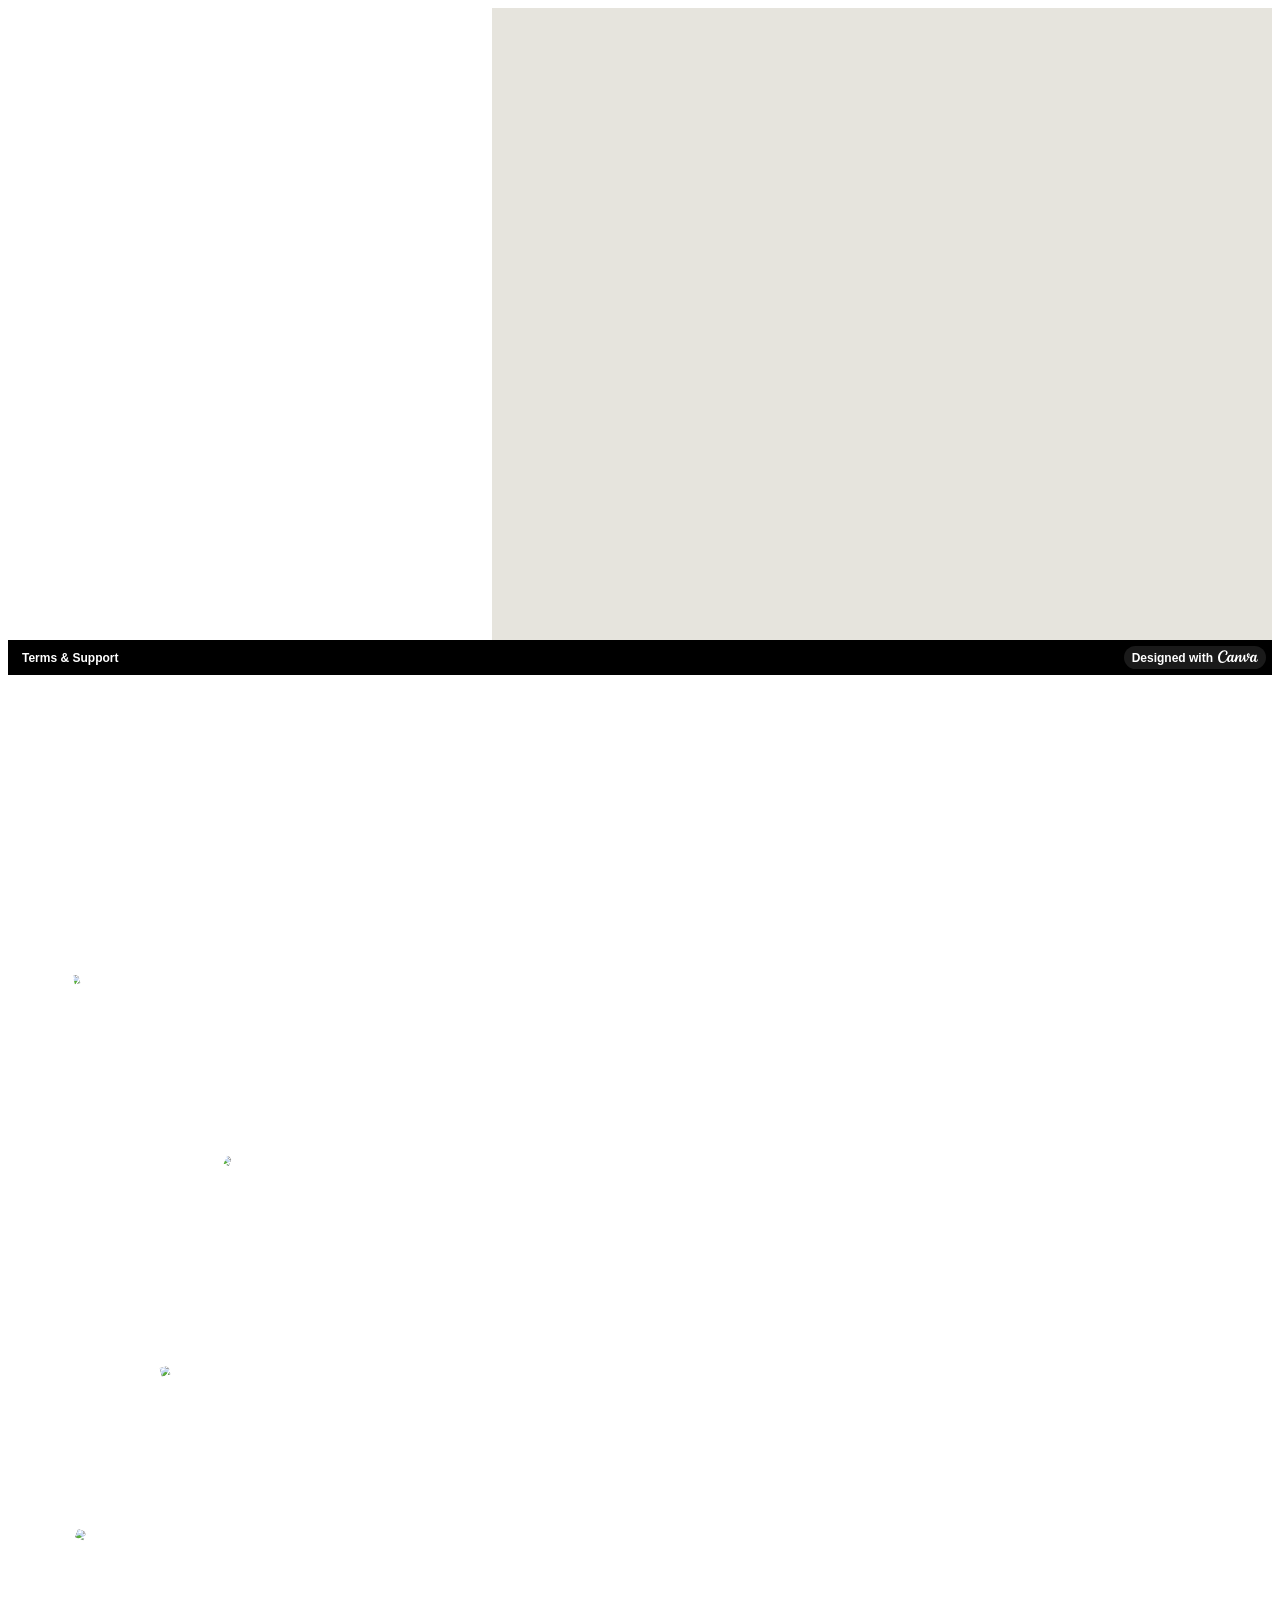
==== commit 524f2eac: "Update index.html" ====
--- a/index.html
+++ b/index.html
@@ -1,745 +1,851 @@
 <!DOCTYPE html>
-<html dir="ltr" lang="en" class="theme light EHoceA"><head><base href="/beige-white/"><meta charset="utf-8"><title>Destination Wedding Website PH in Beige Black White Romantic Scrapbook Style</title><meta name="app-name" content="export_website"><meta name="viewport" content="width=device-width, initial-scale=1"><link href="_assets/a0684b0780c739e9.vendor.ltr.css" rel="stylesheet" integrity="sha512-JwMCpiHdk95MoUTatfaZJwstzeDnWfvWMJiwnSxZfPmgeCe4yvQDQ+ONMQjIy/Ht72r0TmlE+gvZnYRnpdLdVg==" crossorigin="anonymous"><link href="_assets/41486a3f3556b006.ltr.css" rel="stylesheet" integrity="sha512-4Kv3Zsha8ynK/1q8KtFeSG9EVbb1IvcqHyM5L6F6XWPSfxqk4fJ3+EihE11U0cxXbjgEIETcgDbzAtCTJFDsEA==" crossorigin="anonymous"><link href="_assets/static_font_4.ltr.css" rel="stylesheet"><link href="_assets/44f34d65fd73e1ed.runtime.js" rel="preload" as="script" crossorigin="anonymous" integrity="sha512-X9pbe1KLWNp2Cc2E+rXPrIyh9ypYg03DtN6V9lyoOIjeLc3KwHU1Qbk1spedVyyKQWRAVXQlYuuiJb/jTIb8GA==" nonce=""><link href="_assets/3728e0a9c5b9c68f.s4le6a.vendor.js" rel="preload" as="script" crossorigin="anonymous" integrity="sha512-Q0M8bNXf4EK25TsxODbPA7DtMzU/wFrdoWP7bVnfp9c03h9VLvkwZpcIKwzo1va1YjfjMMUvJ97M5y6Wlr6Rmw==" nonce=""><link href="_assets/f90d92d25d1cd0e3.vendor.js" rel="preload" as="script" crossorigin="anonymous" integrity="sha512-M6jk9jbryq7jIVzbpU8D6Xcjfy+cbuTjsd7w+y2vNHWyKDfRLv47TAc015AIC6WzKoZYT8d/jcFyAshhEE7RAg==" nonce=""><link href="_assets/920527c84ffe9ec8.strings.js" rel="preload" as="script" crossorigin="anonymous" integrity="sha512-q3TsYplVcbtmdbhojyRQvJOaefsY7z07VEnY5FdDOTbV8US0THc9boQW9FoSqGpqAWflTz9u6rnIeXOSM9bUww==" nonce=""><link href="_assets/eca72ef273cc9005.en.js" rel="preload" as="script" crossorigin="anonymous" integrity="sha512-Lnywl2HACRCJCdTQdnYT5nXGEIY4ARUvSLq8u2QmSoFpimwfwN+mvqaED7uX8IzW4Ry7hpyTbK278zbDRt8qgg==" nonce=""><link href="_assets/9bbbab0b3b011006.js" rel="preload" as="script" crossorigin="anonymous" integrity="sha512-5Qmb0qHhAj/ELT1Zr/iswLWaBDeKY6sYbS2JKmpeSwnacFYS6usM1Xx9oWMNY9fQG1YGjOk7o8LX6f9hno3jwA==" nonce=""><meta name="referrer" content="strict-origin-when-cross-origin"><meta property="og:title" content="Destination Wedding Website PH in Beige Black White Romantic Scrapbook Style"><meta property="og:type" content="website"><link rel="shortcut icon" href="_assets/images/2d0b56e7e51cf11036ad8734bdb67e2d.png"><link rel="icon" href="_assets/images/e53c4bd8da5e491d9ab09e7cf0daf874.png" sizes="192x192"><link rel="apple-touch-icon" href="_assets/images/725b756a69a7d4c235070e51acd85560.png" sizes="180x180"><script nonce="">
-      document.addEventListener('contextmenu', (e) => {
-        const isMedia = ['img', 'image', 'video', 'svg', 'picture'].some(
-          tagName => tagName.localeCompare(e.target.tagName, undefined, { sensitivity: 'base' }) === 0,
-        );
-        isMedia && e.preventDefault();
-      });
-    </script><script nonce="">
-  const lang = navigator.language ? navigator.language : 'en';
-  window.canva_installFooter = (container) => {
-    if (!(container instanceof HTMLDivElement)) {
-      return;
-    }
-    fetch('_footer?lang=' + encodeURIComponent(lang)).then(response => {
-      if (response.status !== 200) {
-        return;
-      }
-      response.text().then(footerStr => {
-        container.innerHTML = '';
-        const div = document.createElement('div');
-        div.innerHTML = footerStr;
-        for (const child of [...div.children]) {
-          if (child.tagName.toLowerCase() !== 'script') {
-            container.append(child);
-          }
-        }
-
-        (() => { !function(e){"use strict";const t=document.getElementById("modal_backdrop"),o=document.getElementById("modal"),n=document.getElementById("report_button"),c=document.getElementById("form_report"),s=document.getElementById("form_cancel"),d=document.getElementById("form_submit_reason"),l=document.getElementById("form_close"),r=document.getElementById("form_close_initial"),m=document.getElementById("report_reason_0");var i;!function(e){e[e.TERMS=0]="TERMS",e[e.REPORT=1]="REPORT",e[e.SUCCESS=2]="SUCCESS",e[e.REPORT_OTHER=3]="REPORT_OTHER",e[e.REPORT_IP=4]="REPORT_IP"}(i||(i={}));const a=new Map;a.set(i.TERMS,document.getElementById("form_step_terms")),a.set(i.REPORT,document.getElementById("form_step_report_reason")),a.set(i.REPORT_OTHER,document.getElementById("form_step_report_other"));const u=document.getElementById("form_step_report_ip");u&&a.set(i.REPORT_IP,u),a.set(i.SUCCESS,document.getElementById("form_step_success"));const E=document.getElementById("report_reason_4"),_=document.getElementById("form_close_ip"),p=document.getElementById("form_go_back_ip"),R=document.getElementById("report_reason_other"),f=document.getElementById("form_close_other"),y=document.getElementById("form_go_back_other");function g(){t.classList.remove("active"),o.classList.remove("active"),n.classList.remove("active"),n.focus()}function T(e){a.forEach(((t,o)=>{o===e?(t.style.display="block",h(t)):t.style.display="none"}))}function k(){const e={reason:function(){let e="";const t=document.getElementsByName("report_reason");for(let o=0;o<t.length;o++){const n=t[o];n.checked&&(e=n.value)}return e}()},t=window.location.origin+window.location.pathname+"/_api/report";d.classList.add("loading"),fetch(t,{method:"POST",body:JSON.stringify(e),headers:{"Content-Type":"application/json; charset=utf-8"}}).then((e=>{d.classList.remove("loading"),e.ok&&T(i.SUCCESS)}))}t.onclick=g,s.onclick=g,l.onclick=g,r.onclick=g,_&&(_.onclick=g),f.onclick=g,n.onclick=function(){a.forEach(((e,t)=>{e.style.display=t===i.TERMS?"block":"none"})),t.classList.add("active"),o.classList.add("active"),n.classList.add("active"),m.checked=!0,setTimeout((()=>{h(a.get(i.TERMS))}),350)},c.onclick=c.dataset.reportUrl?function(){const{origin:e,pathname:t}=window.location,o=e+t,n=c.dataset.reportUrl+encodeURIComponent(o);window.open(n)}:()=>T(i.REPORT),d.onclick=()=>{null!=u&&E.checked?T(i.REPORT_IP):R.checked?T(i.REPORT_OTHER):k()},p&&(p.onclick=()=>T(i.REPORT)),y.onclick=()=>T(i.REPORT);const I=new Map,h=e=>{const t=I.get(e);null!=t&&document.removeEventListener("keydown",t);const o=e.querySelectorAll('button, [href], input, select, textarea, [tabindex]:not([tabindex="-1"])'),n=e,c=o[o.length-1],s=function(e){("Tab"===e.key||9===e.keyCode)&&(e.shiftKey?document.activeElement===n&&(c.focus(),e.preventDefault()):document.activeElement===c&&(n.focus(),e.preventDefault()))};I.set(e,s),document.addEventListener("keydown",s),n.focus()};e.keepFocus=h}({}); })();
-      });
-    });
-  }
-</script><script nonce="">
-    window.C_CAPTCHA_IMPLEMENTATION = 'RECAPTCHA';
-</script><script nonce="">
-    window.C_CAPTCHA_KEY = '6LdpNmIrAAAAAHQVezN3pBAfDjQQ2qUpo881f24o';
-</script><style type="text/css"></style><link rel="stylesheet" type="text/css" href="_assets/b5de2817a09dae0e.ltr.css"><style type="text/css"></style><link rel="stylesheet" type="text/css" href="_assets/8f3d189bde7912b2.ltr.css"></head><body><script nonce="">document.documentElement.classList.replace('adaptive', window.matchMedia('(prefers-color-scheme: dark)').matches ? 'dark' : 'light');</script><div id="root"><div class="yIDCqA"><main class="_8OlyIw"><div class="_4KoDHA"><div class="ZRRuDw"><div style="height: 100%; width: 100%;"><div class="KYQZFA"><section id="PBkcGFqNDsp8164h" class="rGeu6w" data-scroll-ready="true" style="background-color: rgb(230, 228, 221);"><div><div class="_8jGYJw" style="width: 484px; height: 632px;"><div class="fMSICA h517IA" aria-hidden="false"><div class="_5yhCRQ"><div class="onhyOQ" style="width: 484px; height: 632px; align-items: center;"><div class="twbtjQ"><div class="GDnEHQ" style="width: 484px; height: 632px; background-color: rgb(255, 255, 255);"><div class="o2Yl2g"><div class="_mXnjA" lang="en-PH" style="width: 484px; height: 632px;"><div class="_6t4CHA"><div class="a26Xuw"><div class="fbzKiw" style="background: rgb(230, 228, 221);"></div><div class="PcHy7w"><div class="uk_25A Ty61NA"><div class="Izwocg" style="width: 842.667px; height: 632px; transform: translate(-179.333px, 0px) rotate(0deg);"><img class="_7_i_XA" crossorigin="anonymous" draggable="false" src="https://aztesting.my.canva.site/beige-white/_assets/media/5988ed6f9df38aa444a49a590cf3af59.jpg"></div></div></div></div></div><div style="position: absolute; top: 48.4px; left: 48.4px; width: 387.2px; height: 535.2px;"></div><div class="DF_utQ _682gpw _0xkaeQ" style="touch-action: pan-x pan-y pinch-zoom; width: 208.98px; height: 150.49px; transform: translate(34.065px, 244.853px) rotate(-13.5311deg);"><div style="position: absolute; top: 0px; left: 0px; transform-origin: 0px 0px; height: 150.49px; width: 208.98px; transform: scale(1);"><div class="hWv4NA" style="width: 208.98px; height: 150.49px; margin-left: 0px; margin-top: 0px;"><svg class="_7KaXww"><defs><clipPath id="__id0"><path d="M339.7210976158345,240.28070175438594L12.955465587044534,240.28070175438594L12.955465587044534,14.279802069275735L339.7210976158345,14.279802069275735L339.7210976158345,240.28070175438594Z"></path></clipPath></defs></svg><div class="bFnJ2A" style="clip-path: url(&quot;#__id0&quot;); transform: scale(0.587853, 0.587853); transform-origin: 0px 0px; width: 355.498px; height: 256px;"><div class="_4c2rDg GxUsfw" style="transform-origin: 176.338px 127.28px;"><div class="qhHTGg" style="width: 339.213px; height: 226.001px; transform: translate(6.7316px, 14.2798px) translate(169.607px, 113px) rotate(0deg) translate(-169.607px, -113px); transform-origin: 0px 0px;"><img class="_7_i_XA" crossorigin="anonymous" draggable="false" src="https://aztesting.my.canva.site/beige-white/_assets/media/92a0fcecefee4b43fb98581e1cc1de85.jpg"></div></div></div><svg class="_7KaXww"><defs><clipPath id="__id1"><path d="M355.49797570850205,255.88484030589294L0,255.88484030589294L0,-0.11515969410706253L355.49797570850205,-0.11515969410706253L355.49797570850205,255.88484030589294Z"></path></clipPath></defs></svg><div class="bFnJ2A" style="clip-path: url(&quot;#__id1&quot;); width: 355.498px; height: 256px; transform: scale(0.587853, 0.587853); transform-origin: 0px 0px; pointer-events: none;"><div class="_4c2rDg GxUsfw" style="transform-origin: 177.749px 127.885px;"><div class="qhHTGg" style="width: 355.556px; height: 256px; transform: translate(-0.0287899px, -0.11516px) translate(177.778px, 128px) rotate(0deg) translate(-177.778px, -128px); transform-origin: 0px 0px;"><img class="_7_i_XA" crossorigin="anonymous" draggable="false" src="https://aztesting.my.canva.site/beige-white/_assets/media/58803236dc57c089b84df235bded7879.png"></div></div></div></div><div class="Pr6LEA"></div></div></div><div class="DF_utQ _682gpw _0xkaeQ" style="touch-action: pan-x pan-y pinch-zoom; width: 208.98px; height: 150.49px; transform: translate(235.82px, 334.922px) rotate(20.6789deg);"><div style="position: absolute; top: 0px; left: 0px; transform-origin: 0px 0px; height: 150.49px; width: 208.98px; transform: scale(1);"><div class="hWv4NA" style="width: 208.98px; height: 150.49px; margin-left: 0px; margin-top: 0px;"><svg class="_7KaXww"><defs><clipPath id="__id2"><path d="M339.7210976158345,240.28070175438594L12.955465587044534,240.28070175438594L12.955465587044534,14.279802069275735L339.7210976158345,14.279802069275735L339.7210976158345,240.28070175438594Z"></path></clipPath></defs></svg><div class="bFnJ2A" style="clip-path: url(&quot;#__id2&quot;); transform: scale(0.587853, 0.587853); transform-origin: 0px 0px; width: 355.498px; height: 256px;"><div class="_4c2rDg GxUsfw" style="transform-origin: 176.338px 127.28px;"><div class="qhHTGg" style="width: 339.213px; height: 226.001px; transform: translate(6.7316px, 14.2798px) translate(169.607px, 113px) rotate(0deg) translate(-169.607px, -113px); transform-origin: 0px 0px;"><img class="_7_i_XA" crossorigin="anonymous" draggable="false" src="https://aztesting.my.canva.site/beige-white/_assets/media/eba088ecda4bbe17171f7126120d7b15.jpg"></div></div></div><svg class="_7KaXww"><defs><clipPath id="__id3"><path d="M355.49797570850205,255.88484030589294L0,255.88484030589294L0,-0.11515969410706253L355.49797570850205,-0.11515969410706253L355.49797570850205,255.88484030589294Z"></path></clipPath></defs></svg><div class="bFnJ2A" style="clip-path: url(&quot;#__id3&quot;); width: 355.498px; height: 256px; transform: scale(0.587853, 0.587853); transform-origin: 0px 0px; pointer-events: none;"><div class="_4c2rDg GxUsfw" style="transform-origin: 177.749px 127.885px;"><div class="qhHTGg" style="width: 355.556px; height: 256px; transform: translate(-0.0287899px, -0.11516px) translate(177.778px, 128px) rotate(0deg) translate(-177.778px, -128px); transform-origin: 0px 0px;"><img class="_7_i_XA" crossorigin="anonymous" draggable="false" src="https://aztesting.my.canva.site/beige-white/_assets/media/58803236dc57c089b84df235bded7879.png"></div></div></div></div><div class="Pr6LEA"></div></div></div></div></div></div><div class="QhExXw pKfnlA" style="width: 484px; height: 632px; margin: 0px;"></div></div></div></div></div></div></div></section></div><div><style>
-    .footer-overflow-container {
-        display: flex;
-        background-color: #000000;
-        position: relative;
-    }
-
-    .footer-container {
-        flex-grow: 1;
-        position: relative;
-        display: flex;
-        flex-direction: row;
-        justify-content: space-between;
-        padding: 6px;
-    }
-
-    .footer-pill-link {
-        appearance: none;
-        text-decoration: none;
-    }
-
-    .footer-pill {
-        display: flex;
-        flex-direction: row;
-        justify-content: center;
-        align-items: center;
-        border-radius: 1000px;
-        border: none;
-        background: none;
-        padding: 4px 8px;
-        font-family: -apple-system, BlinkMacSystemFont, Segoe UI, Helvetica, Arial, sans-serif;
-        white-space: nowrap;
-        text-decoration: none;
-        font-weight: 600;
-        font-style: normal;
-        font-size: calc(12px * var(--rfso, var(--bfso, 1)));
-        color: #ffffff;
-        transition: background-color 0.2s;
-    }
-    .footer-pill:hover {
-        cursor: pointer;
-    }
-    .footer-pill + .footer-pill {
-        margin-left: 8px;
-    }
-
-    .footer-pill-primary {
-        position: relative;
-        z-index: 1;
-        background-color: rgba(255, 255, 255, 0.1);
-    }
-
-    .footer-pill-primary:hover > .footer-pill-primary-background {
-        opacity: 1;
-    }
-
-    .footer-pill-primary-background {
-        position: absolute;
-        z-index: -1;
-        border-radius: 1000px;
-        top: 0;
-        left: 0;
-        width: 100%;
-        height: 100%;
-        background: linear-gradient(90deg, #00C4CC 0%, #7D2AE8 100%);
-        opacity: 0;
-        overflow: hidden;
-        transition: opacity 0.2s;
-    }
-
-    /* Subtle wipe effect */
-    .footer-pill-primary-background::after {
-        content: "";
-        position: absolute;
-        width: 100%;
-        height: 100%;
-        left: 0;
-        top: 0;
-        background: linear-gradient(to right, rgba(125, 42, 232, 0) 0%, #1a1a1a calc(50px + 20%), #1a1a1a 100%);
-        transform: translateX(0);
-        transition: transform 0.7s;
-    }
-    .footer-pill-primary:hover > .footer-pill-primary-background::after {
-        transform: translateX(110%);
-    }
-
-    .footer-pill-primary-background > svg {
-        position: absolute;
-        top: 50%;
-        left: 0;
-        right: 0;
-        transform-origin: center;
-        transform: translateY(-50%);
-        width: 100%;
-    }
-
-    .animation-container {
-        animation: spin linear 12s infinite;
-        animation-play-state: paused;
-    }
-    .footer-pill-primary:hover > .footer-pill-primary-background .animation-container {
-        animation-play-state: running;
-    }
-
-    .footer-pill-secondary {
-        background-color: rgba(255, 255, 255, 0);
-    }
-    .footer-pill-secondary:hover {
-        background-color: rgba(255, 255, 255, 0.1);
-    }
-    .footer-pill-secondary:active, .footer-pill-secondary.active {
-        background-color: rgba(255, 255, 255, 0.15)
-    }
-
-    .inline-icon {
-        display: inline-block;
-        width: 16px;
-        height: 16px;
-        margin-right: 5px;
-    }
-    .inline-icon > svg {
-        fill: rgba(218, 218, 218, 1);
-    }
-
-    .inline-icon-logo {
-        display: inline-block;
-        height: 15px;
-        margin-left: 5px;
-    }
-    .inline-icon-logo > svg {
-        height: 100%;
-    }
-
-    .modal-backdrop {
-        position: fixed;
-        top: 0;
-        right: 0;
-        bottom: 0;
-        left: 0;
-        width: 100%;
-        height: 100%;
-        z-index: 9999;
-        transition: opacity 0.35s, visibility 0.35s;
-        opacity: 0;
-        visibility: hidden;
-        pointer-events: none;
-    }
-    .modal-backdrop.active {
-        opacity: 1;
-        visibility: visible;
-        pointer-events: all;
-    }
-
-    .report-form-modal {
-        display: block;
-        box-sizing: border-box;
-        position: absolute;
-        top: 0;
-        left: 6px;
-        width: 367px;
-        transform: translate3d(0, calc(-100% + 24px), 0);
-        z-index: 10000;
-        font-family: -apple-system, BlinkMacSystemFont, Segoe UI, Helvetica, Arial, sans-serif;
-        background-color: #ffffff;
-        border-radius: 8px;
-        margin: 0;
-        box-shadow: 0px 2px 18px 0px rgba(14, 19, 24, 0.25), 0px 0px 1px 0px rgba(14, 19, 24, 0.02);
-        transition-duration: 0.35s;
-        transition-property: opacity, transform, visibility;
-        opacity: 0;
-        visibility: hidden;
-        pointer-events: none;
-    }
-    .report-form-modal.active {
-        transform: translate3d(0, calc(-100% + 8px), 0);
-        opacity: 1;
-        visibility: visible;
-        pointer-events: all;
-    }
-
-    .form-content {
-        margin: 32px;
-        outline-offset: 34px;
-    }
-
-    .form-content > * {
-        margin: 16px 0;
-    }
-
-    .form-title {
-        font-size: calc(24px * var(--rfso, var(--bfso, 1)));
-        font-weight: 700;
-    }
-
-    .form-body {
-        font-size: calc(14px * var(--rfso, var(--bfso, 1)));
-        font-weight: 400;
-        color: rgba(14, 19, 24, 0.7);
-    }
-
-    .form-body-bold {
-        font-size: calc(14px * var(--rfso, var(--bfso, 1)));
-        font-weight: 600;
-        line-height: 22.4px;
-        color: rgba(14, 19, 24, 1);
-    }
-
-    .form-radio-input {
-        display: grid;
-        grid-template-columns: 24px auto;
-        grid-template-rows: auto;
-        grid-template-areas:
-          "radio-button radio-label"
-          ". radio-description"
-    }
-    .form-radio-input:hover {
-        cursor: pointer;
-    }
-
-    .radio-button-input {
-        opacity: 0;
-        margin: 0;
-        width: 0;
-        height: 0;
-    }
-
-    .radio-button {
-        align-self: flex-start;
-        grid-area: radio-button;
-        display: inline-block;
-        width: 16px;
-        height: 16px;
-        margin: 4px 8px 0 0;
-        vertical-align: middle;
-        border-radius: 50%;
-        box-shadow: inset 0 0 0 1px rgba(53, 71, 90, .2);
-        outline: none;
-        background-color: #ffffff;
-        flex-shrink: 0;
-    }
-    .radio-button-input:checked + .radio-button {
-        background: #fff;
-        box-shadow: inset 0 0 0 5px #8b3dff;
-        transition: box-shadow .1s ease-in-out, background-color .1s ease-in-out;
-    }
-    .form-radio-input:hover .radio-button-input:not(:checked) + .radio-button {
-        box-shadow: inset 0 0 0 1px rgba(30, 41, 51, .45);
-    }
-
-    .radio-button-input + .radio-button::after {
-        content: "";
-        width: 6px;
-        height: 6px;
-        background-color: transparent;
-        display: block;
-        margin: 5px;
-        border-radius: 50%;
-    }
-    .radio-button-input:checked + .radio-button::after {
-        background-color: #ffffff;
-        transition: background-color .1s ease-in-out;
-    }
-
-    .form-radio-label {
-        grid-area: radio-label;
-        font-size: calc(14px * var(--rfso, var(--bfso, 1)));
-        font-weight: 600;
-        line-height: 22.4px;
-        color: rgba(14, 19, 24, 1);
-    }
-
-    .form-radio-desc {
-        grid-area: radio-description;
-        font-size: calc(12px * var(--rfso, var(--bfso, 1)));
-        font-weight: 400;
-        color: rgba(14, 19, 24, 0.7);
-        margin: 0;
-    }
-
-    .form-buttons {
-        margin-top: 32px;
-        display: grid;
-        grid-gap: 8px;
-        grid-template-columns: auto auto;
-        justify-content: flex-end;
-    }
-
-    .tertiary-button {
-        border: 2px solid transparent;
-        box-sizing: border-box;
-        background-color: rgba(13, 18, 22, 0);
-        border-radius: 4px;
-        color: rgb(13, 18, 22);
-        cursor: pointer;
-        display: inline-flex;
-        height: 40px;
-        margin: 0;
-        max-width: 100%;
-        min-width: 80px;
-        width: 100%;
-        padding: 0 6px;
-        vertical-align: middle;
-        align-items: center;
-        justify-content: center;
-        font-family: -apple-system, BlinkMacSystemFont, Segoe UI, Helvetica, Arial, sans-serif;
-        font-weight: 400;
-        line-height: 1.6;
-        outline-offset: 2px;
-        transition: background-color 0.2s;
-    }
-    .tertiary-button:hover {
-        background-color: rgba(64, 87, 109, .07);
-    }
-    .tertiary-button:active {
-        background-color: rgba(57, 76, 96, .15);
-    }
-
-    .button {
-        border: 2px solid transparent;
-        box-sizing: border-box;
-        background-color: rgba(64, 87, 109, 0.07);
-        border-radius: 4px;
-        color: #0e1318;
-        cursor: pointer;
-        display: inline-flex;
-        height: 40px;
-        margin: 0;
-        max-width: 100%;
-        min-width: 80px;
-        width: 100%;
-        padding: 0 6px;
-        vertical-align: middle;
-        align-items: center;
-        justify-content: center;
-        font-family: -apple-system, BlinkMacSystemFont, Segoe UI, Helvetica, Arial, sans-serif;
-        font-weight: 400;
-        line-height: 1.6;
-        outline-offset: 2px;
-        transition: background-color 0.2s;
-    }
-    .button:hover {
-        background-color: rgba(57, 76, 96, .15);
-    }
-    .button:active {
-        background-color: rgba(53, 71, 90, .2);
-    }
-
-    .submit-button {
-        border: 2px solid transparent;
-        box-sizing: border-box;
-        background-color: #7d2ae8;
-        border-radius: 4px;
-        color: #ffffff;
-        cursor: pointer;
-        display: inline-flex;
-        height: 40px;
-        margin: 0;
-        max-width: 100%;
-        min-width: 80px;
-        width: 100%;
-        padding: 0 6px;
-        vertical-align: middle;
-        align-items: center;
-        justify-content: center;
-        font-family: -apple-system, BlinkMacSystemFont, Segoe UI, Helvetica, Arial, sans-serif;
-        font-weight: 400;
-        line-height: 1.6;
-        outline-offset: 4px;
-        transition: background-color 0.2s;
-    }
-    .submit-button:hover {
-        background-color: #8d39fa;
-    }
-    .submit-button:active {
-        background-color: #6718cf;
-    }
-
-    .button-text {
-        font-size: calc(14px * var(--rfso, var(--bfso, 1)));
-        display: inline-block;
-        max-width: 100%;
-        overflow: hidden;
-        padding: 0 8px;
-        text-overflow: ellipsis;
-        white-space: nowrap;
-        font-weight: 600;
-        transition: all 0.2s;
-    }
-
-    .a-link:visited {
-        color: rgba(14, 19, 24, 0.7)
-    }
-    .a-link {
-        text-decoration: underline;
-        color: rgba(14, 19, 24, 0.7)
-    }
-    .a-link:hover {
-        color: #7d2ae8;
-    }
-
-    @keyframes spin {
-        from {
-            transform: rotate(0turn);
-        }
-
-        to {
-            transform: rotate(1turn);
-        }
-    }
-
-    @supports selector(:focus-visible) {
-        .radio-button-input:focus-visible + .radio-button {
-            outline: auto;
-        }
-
-        .footer-pill-primary:focus-visible > .footer-pill-primary-background::after {
-            transform: translateX(110%);
-        }
-
-        .footer-pill-primary:focus-visible > .footer-pill-primary-background {
-            opacity: 1;
-        }
-
-        .footer-pill-primary:focus-visible > .footer-pill-primary-background .animation-container {
-            animation-play-state: running;
-        }
-    }
-
-    @supports not selector(:focus-visible) {
-        .radio-button-input:focus + .radio-button {
-            outline: auto;
-        }
-
-        .footer-pill-primary:focus > .footer-pill-primary-background::after {
-            transform: translateX(110%);
-        }
-
-        .footer-pill-primary:focus > .footer-pill-primary-background {
-            opacity: 1;
-        }
-
-        .footer-pill-primary:focus > .footer-pill-primary-background .animation-container {
-            animation-play-state: running;
-        }
-    }
-
-    /* stylelint-disable-next-line media-feature-name-disallowed-list */
-    @media only screen and (max-width: 600px) {
-        .modal-backdrop {
-            background-color: rgba(14, 19, 24, 0.45);
-            backdrop-filter: blur(4px);
-            -webkit-backdrop-filter: blur(4px);
-        }
-
-        .report-form-modal {
-            width: 100%;
-            position: fixed;
-            left: 0;
-            right: 0;
-            bottom: 0;
-            border-radius: 8px 8px 0 0;
-            transform: translate3d(0, 33%, 0);
-        }
-
-        .report-form-modal.active {
-            transform: translate3d(0, 0, 0);
-        }
-
-        .form-content {
-            margin: 16px;
-        }
-
-        .form-buttons {
-            display: grid;
-            grid-gap: 8px;
-            grid-template-columns: 1fr;
-        }
-
-        .submit-button {
-            order: -1;
-        }
-
-        @supports (padding: env(safe-area-inset-bottom)) {
-            .footer-container {
-                padding: 6px 6px calc(6px + env(safe-area-inset-bottom)) 6px;
+<html dir="ltr" lang="en" class="theme light EHoceA">
+   <head>
+      <base href="/beige-white/">
+      <meta charset="utf-8">
+      <title>Destination Wedding Website PH in Beige Black White Romantic Scrapbook Style</title>
+      <meta name="app-name" content="export_website">
+      <meta name="viewport" content="width=device-width, initial-scale=1">
+      <link href="_assets/a0684b0780c739e9.vendor.ltr.css" rel="stylesheet" integrity="sha512-JwMCpiHdk95MoUTatfaZJwstzeDnWfvWMJiwnSxZfPmgeCe4yvQDQ+ONMQjIy/Ht72r0TmlE+gvZnYRnpdLdVg==" crossorigin="anonymous">
+      <link href="_assets/41486a3f3556b006.ltr.css" rel="stylesheet" integrity="sha512-4Kv3Zsha8ynK/1q8KtFeSG9EVbb1IvcqHyM5L6F6XWPSfxqk4fJ3+EihE11U0cxXbjgEIETcgDbzAtCTJFDsEA==" crossorigin="anonymous">
+      <link href="_assets/static_font_4.ltr.css" rel="stylesheet">
+      <link href="_assets/44f34d65fd73e1ed.runtime.js" rel="preload" as="script" crossorigin="anonymous" integrity="sha512-X9pbe1KLWNp2Cc2E+rXPrIyh9ypYg03DtN6V9lyoOIjeLc3KwHU1Qbk1spedVyyKQWRAVXQlYuuiJb/jTIb8GA==" nonce="">
+      <link href="_assets/3728e0a9c5b9c68f.s4le6a.vendor.js" rel="preload" as="script" crossorigin="anonymous" integrity="sha512-Q0M8bNXf4EK25TsxODbPA7DtMzU/wFrdoWP7bVnfp9c03h9VLvkwZpcIKwzo1va1YjfjMMUvJ97M5y6Wlr6Rmw==" nonce="">
+      <link href="_assets/f90d92d25d1cd0e3.vendor.js" rel="preload" as="script" crossorigin="anonymous" integrity="sha512-M6jk9jbryq7jIVzbpU8D6Xcjfy+cbuTjsd7w+y2vNHWyKDfRLv47TAc015AIC6WzKoZYT8d/jcFyAshhEE7RAg==" nonce="">
+      <link href="_assets/920527c84ffe9ec8.strings.js" rel="preload" as="script" crossorigin="anonymous" integrity="sha512-q3TsYplVcbtmdbhojyRQvJOaefsY7z07VEnY5FdDOTbV8US0THc9boQW9FoSqGpqAWflTz9u6rnIeXOSM9bUww==" nonce="">
+      <link href="_assets/eca72ef273cc9005.en.js" rel="preload" as="script" crossorigin="anonymous" integrity="sha512-Lnywl2HACRCJCdTQdnYT5nXGEIY4ARUvSLq8u2QmSoFpimwfwN+mvqaED7uX8IzW4Ry7hpyTbK278zbDRt8qgg==" nonce="">
+      <link href="_assets/9bbbab0b3b011006.js" rel="preload" as="script" crossorigin="anonymous" integrity="sha512-5Qmb0qHhAj/ELT1Zr/iswLWaBDeKY6sYbS2JKmpeSwnacFYS6usM1Xx9oWMNY9fQG1YGjOk7o8LX6f9hno3jwA==" nonce="">
+      <meta name="referrer" content="strict-origin-when-cross-origin">
+      <meta property="og:title" content="Destination Wedding Website PH in Beige Black White Romantic Scrapbook Style">
+      <meta property="og:type" content="website">
+      <link rel="shortcut icon" href="_assets/images/2d0b56e7e51cf11036ad8734bdb67e2d.png">
+      <link rel="icon" href="_assets/images/e53c4bd8da5e491d9ab09e7cf0daf874.png" sizes="192x192">
+      <link rel="apple-touch-icon" href="_assets/images/725b756a69a7d4c235070e51acd85560.png" sizes="180x180">
+      <script nonce="">
+         document.addEventListener('contextmenu', (e) => {
+         			const isMedia = ['img', 'image', 'video', 'svg', 'picture'].some(
+          			 tagName => tagName.localeCompare(e.target.tagName, undefined, { sensitivity: 'base' }) === 0,
+         		);
+          		isMedia && e.preventDefault();
+         });
+      </script>
+      <script nonce="">
+         const lang = navigator.language ? navigator.language : 'en';
+         window.canva_installFooter = (container) => {
+         			if (!(container instanceof HTMLDivElement)) {
+         				 return;
+         		}
+         	 	fetch('_footer?lang=' + encodeURIComponent(lang)).then(response => {
+          			 	if (response.status !== 200) {
+            					return;
+          				}
+          				response.text().then(footerStr => {
+            					container.innerHTML = '';
+            					const div = document.createElement('div');
+            					div.innerHTML = footerStr;
+            for (const child of [...div.children]) {
+              if (child.tagName.toLowerCase() !== 'script') {
+                container.append(child);
+              }
             }
-
-            .form-content {
-                margin: 16px 16px calc(16px + env(safe-area-inset-bottom)) 16px;
-            }
-        }
-    }
-    @media (prefers-reduced-motion) {
-        .report-form-modal, .report-form-modal.active {
-            transition-property: opacity, visibility;
-            transform: translate3d(0, calc(-100% + 8px), 0);
-        }
-        @media only screen and (max-width: 600px) {
-            .report-form-modal, .report-form-modal.active {
-                transform: translate3d(0, 0, 0);
-            }
-        }
-        .animation-container {
-            animation-play-state: paused !important;
-        }
-        .footer-pill-primary-background::after {
-            transform: translateX(0);
-            opacity: 0;
-            transition: opacity 0.7s;
-        }
-        .footer-pill-primary-background > svg {
-            display: none;
-        }
-    }
-</style><div class="footer-overflow-container" lang="en">
-  <div class="footer-container">
-    <button id="report_button" class="footer-pill footer-pill-secondary" type="button">
-      Terms &amp; Support
-    </button>
-    <a class="footer-pill footer-pill-primary footer-pill-link" target="_blank" href="https://www.canva.com" aria-label="Designed with Canva">
-      <div class="footer-pill-primary-background">
-        <svg viewBox="20 20 55 55" xmlns="http://www.w3.org/2000/svg">
-          <defs>
-            <radialGradient id="cyanSpotLarge" cx="0.5" cy="0.5" r="0.5" fx="0.8" fy="0.8" spreadMethod="pad">
-              <stop offset="0%" stop-color="rgb(0, 196, 204)" stop-opacity="1"></stop>
-              <stop offset="100%" stop-color="rgb(0, 196, 204)" stop-opacity="0"></stop>
-            </radialGradient>
-            <radialGradient id="cyanSpot" cx="0.5" cy="0.5" r="0.5" fx="0.2" fy="0.2" spreadMethod="pad">
-              <stop offset="0%" stop-color="rgb(0, 196, 204)" stop-opacity="0.75"></stop>
-              <stop offset="100%" stop-color="rgb(0, 196, 204)" stop-opacity="0"></stop>
-            </radialGradient>
-            <radialGradient id="purpleSpotLarge" cx="0.5" cy="0.5" r="0.5" fx="0.8" fy="0.8" spreadMethod="pad">
-              <stop offset="0%" stop-color="rgb(125, 42, 232)" stop-opacity="1"></stop>
-              <stop offset="100%" stop-color="rgb(125, 42, 232)" stop-opacity="0"></stop>
-            </radialGradient>
-            <radialGradient id="purpleSpot" cx="0.5" cy="0.5" r="0.5" fx="0.2" fy="0.2" spreadMethod="pad">
-              <stop offset="0%" stop-color="rgb(125, 42, 232)" stop-opacity="0.85"></stop>
-              <stop offset="100%" stop-color="rgb(125, 42, 232)" stop-opacity="0"></stop>
-            </radialGradient>
-          </defs>
-          <!-- Average the RGB values of the Cyan & Purple brand colors -> Blue rect background -->
-          <rect x="0" y="0" width="100" height="100" fill="rgb(62.5, 119, 218)"></rect>
-          <g class="animation-container">
-            <!-- Initial Rotation -->
-            <g transform="rotate(25)">
-              <!-- Large Spots -->
-              <g transform="rotate(0) scale(2) translate(-40, -40)">
-                <rect x="0" y="0" width="100" height="100" fill="url(#cyanSpotLarge)"></rect>
-              </g>
-              <g transform="rotate(180) scale(2) translate(-40, -40)">
-                <rect x="0" y="0" width="100" height="100" fill="url(#cyanSpotLarge)"></rect>
-              </g>
-              <g transform="rotate(90) scale(1.5) translate(-25, -25)">
-                <rect x="0" y="0" width="100" height="100" fill="url(#purpleSpotLarge)"></rect>
-              </g>
-              <g transform="rotate(270) scale(1.5) translate(-25, -25)">
-                <rect x="0" y="0" width="100" height="100" fill="url(#purpleSpotLarge)"></rect>
-              </g>
-              <!-- Small spots -->
-              <g transform="rotate(0) translate(-10, -10)">
-                <rect x="0" y="0" width="66" height="66" fill="url(#purpleSpot"></rect>
-              </g>
-              <g transform="rotate(180) translate(-10, -10)">
-                <rect x="0" y="0" width="66" height="66" fill="url(#purpleSpot"></rect>
-              </g>
-              <g transform="rotate(90) scale(1.2) translate(-10, -10)">
-                <rect x="0" y="0" width="66" height="66" fill="url(#cyanSpot)"></rect>
-              </g>
-              <g transform="rotate(270) scale(1.2) translate(-10, -10)">
-                <rect x="0" y="0" width="66" height="66" fill="url(#cyanSpot)"></rect>
-              </g>
-            </g>
-          </g>
-        </svg>
+         
+            (() => { !function(e){"use strict";const t=document.getElementById("modal_backdrop"),o=document.getElementById("modal"),n=document.getElementById("report_button"),c=document.getElementById("form_report"),s=document.getElementById("form_cancel"),d=document.getElementById("form_submit_reason"),l=document.getElementById("form_close"),r=document.getElementById("form_close_initial"),m=document.getElementById("report_reason_0");var i;!function(e){e[e.TERMS=0]="TERMS",e[e.REPORT=1]="REPORT",e[e.SUCCESS=2]="SUCCESS",e[e.REPORT_OTHER=3]="REPORT_OTHER",e[e.REPORT_IP=4]="REPORT_IP"}(i||(i={}));const a=new Map;a.set(i.TERMS,document.getElementById("form_step_terms")),a.set(i.REPORT,document.getElementById("form_step_report_reason")),a.set(i.REPORT_OTHER,document.getElementById("form_step_report_other"));const u=document.getElementById("form_step_report_ip");u&&a.set(i.REPORT_IP,u),a.set(i.SUCCESS,document.getElementById("form_step_success"));const E=document.getElementById("report_reason_4"),_=document.getElementById("form_close_ip"),p=document.getElementById("form_go_back_ip"),R=document.getElementById("report_reason_other"),f=document.getElementById("form_close_other"),y=document.getElementById("form_go_back_other");function g(){t.classList.remove("active"),o.classList.remove("active"),n.classList.remove("active"),n.focus()}function T(e){a.forEach(((t,o)=>{o===e?(t.style.display="block",h(t)):t.style.display="none"}))}function k(){const e={reason:function(){let e="";const t=document.getElementsByName("report_reason");for(let o=0;o<t.length;o++){const n=t[o];n.checked&&(e=n.value)}return e}()},t=window.location.origin+window.location.pathname+"/_api/report";d.classList.add("loading"),fetch(t,{method:"POST",body:JSON.stringify(e),headers:{"Content-Type":"application/json; charset=utf-8"}}).then((e=>{d.classList.remove("loading"),e.ok&&T(i.SUCCESS)}))}t.onclick=g,s.onclick=g,l.onclick=g,r.onclick=g,_&&(_.onclick=g),f.onclick=g,n.onclick=function(){a.forEach(((e,t)=>{e.style.display=t===i.TERMS?"block":"none"})),t.classList.add("active"),o.classList.add("active"),n.classList.add("active"),m.checked=!0,setTimeout((()=>{h(a.get(i.TERMS))}),350)},c.onclick=c.dataset.reportUrl?function(){const{origin:e,pathname:t}=window.location,o=e+t,n=c.dataset.reportUrl+encodeURIComponent(o);window.open(n)}:()=>T(i.REPORT),d.onclick=()=>{null!=u&&E.checked?T(i.REPORT_IP):R.checked?T(i.REPORT_OTHER):k()},p&&(p.onclick=()=>T(i.REPORT)),y.onclick=()=>T(i.REPORT);const I=new Map,h=e=>{const t=I.get(e);null!=t&&document.removeEventListener("keydown",t);const o=e.querySelectorAll('button, [href], input, select, textarea, [tabindex]:not([tabindex="-1"])'),n=e,c=o[o.length-1],s=function(e){("Tab"===e.key||9===e.keyCode)&&(e.shiftKey?document.activeElement===n&&(c.focus(),e.preventDefault()):document.activeElement===c&&(n.focus(),e.preventDefault()))};I.set(e,s),document.addEventListener("keydown",s),n.focus()};e.keepFocus=h}({}); })();
+          });
+         });
+         }
+      </script><script nonce="">
+         window.C_CAPTCHA_IMPLEMENTATION = 'RECAPTCHA';
+      </script><script nonce="">
+         window.C_CAPTCHA_KEY = '6LdpNmIrAAAAAHQVezN3pBAfDjQQ2qUpo881f24o';
+      </script>
+      <style type="text/css"></style>
+      <link rel="stylesheet" type="text/css" href="_assets/b5de2817a09dae0e.ltr.css">
+      <style type="text/css"></style>
+      <link rel="stylesheet" type="text/css" href="_assets/8f3d189bde7912b2.ltr.css">
+   </head>
+   <body>
+      <script nonce="">document.documentElement.classList.replace('adaptive', window.matchMedia('(prefers-color-scheme: dark)').matches ? 'dark' : 'light');</script>
+      <div id="root">
+         <div class="yIDCqA">
+            <main class="_8OlyIw">
+               <div class="_4KoDHA">
+                  <div class="ZRRuDw">
+                     <div style="height: 100%; width: 100%;">
+                        <div class="KYQZFA">
+                           <section id="PBkcGFqNDsp8164h" class="rGeu6w" style="background-color: rgb(230, 228, 221);">
+                              <div>
+                                 <div class="_8jGYJw" style="width: 484px; height: 632px;">
+                                    <div class="fMSICA h517IA" aria-hidden="false">
+                                       <div class="_5yhCRQ">
+                                          <div class="onhyOQ" style="width: 484px; height: 632px; align-items: center;">
+                                             <div class="twbtjQ">
+                                                <div class="GDnEHQ" style="width: device-width; height: device-height; background-color: rgb(255, 255, 255);">
+                                                   <div class="o2Yl2g">
+                                                      <div class="_mXnjA" lang="en-PH" style="width: 484px; height: 632px;">
+                                                         <div class="_6t4CHA">
+                                                            <div class="a26Xuw">
+                                                               <div class="fbzKiw" style="background: rgb(230, 228, 221);"></div>
+                                                               <div class="PcHy7w">
+                                                                  <div class="uk_25A Ty61NA">
+                                                                     <div class="Izwocg" style="width: 60vw; height: 60vh; transform: translate(-179.333px, 0px) rotate(0deg);"><img class="_7_i_XA" crossorigin="anonymous" draggable="false" src="https://aztesting.my.canva.site/beige-white/_assets/media/5988ed6f9df38aa444a49a590cf3af59.jpg"></div>
+                                                                  </div>
+                                                               </div>
+                                                            </div>
+                                                         </div>
+                                                         <div style="position: fixed; top: 0; left: 0; width: 80vw; height: auto;"></div>
+                                                         <div class="DF_utQ _682gpw _0xkaeQ" style="touch-action: pan-x pan-y pinch-zoom; width: 208.98px; height: 150.49px; transform: translate(34.065px, 244.853px) rotate(-13.5311deg);">
+                                                            <div style="position: absolute; top: 0px; left: 0px; transform-origin: 0px 0px; height: 150.49px; width: 208.98px; transform: scale(1);">
+                                                               <div class="hWv4NA" style="width: 208.98px; height: 150.49px; margin-left: 0px; margin-top: 0px;">
+                                                                  <svg class="_7KaXww">
+                                                                     <defs>
+                                                                        <clipPath id="__id0">
+                                                                           <path d="M339.7210976158345,240.28070175438594L12.955465587044534,240.28070175438594L12.955465587044534,14.279802069275735L339.7210976158345,14.279802069275735L339.7210976158345,240.28070175438594Z"></path>
+                                                                        </clipPath>
+                                                                     </defs>
+                                                                  </svg>
+                                                                  <div class="bFnJ2A" style="clip-path: url(&quot;#__id0&quot;); transform: scale(0.587853, 0.587853); transform-origin: 0px 0px; width: 355.498px; height: 256px;">
+                                                                     <div class="_4c2rDg GxUsfw" style="transform-origin: 176.338px 127.28px;">
+                                                                        <div class="qhHTGg" style="width: 339.213px; height: 226.001px; transform: translate(6.7316px, 14.2798px) translate(169.607px, 113px) rotate(0deg) translate(-169.607px, -113px); transform-origin: 0px 0px;"><img class="_7_i_XA" crossorigin="anonymous" draggable="false" src="https://aztesting.my.canva.site/beige-white/_assets/media/92a0fcecefee4b43fb98581e1cc1de85.jpg"></div>
+                                                                     </div>
+                                                                  </div>
+                                                                  <svg class="_7KaXww">
+                                                                     <defs>
+                                                                        <clipPath id="__id1">
+                                                                           <path d="M355.49797570850205,255.88484030589294L0,255.88484030589294L0,-0.11515969410706253L355.49797570850205,-0.11515969410706253L355.49797570850205,255.88484030589294Z"></path>
+                                                                        </clipPath>
+                                                                     </defs>
+                                                                  </svg>
+                                                                  <div class="bFnJ2A" style="clip-path: url(&quot;#__id1&quot;); width: 355.498px; height: 256px; transform: scale(0.587853, 0.587853); transform-origin: 0px 0px; pointer-events: none;">
+                                                                     <div class="_4c2rDg GxUsfw" style="transform-origin: 177.749px 127.885px;">
+                                                                        <div class="qhHTGg" style="width: 355.556px; height: 256px; transform: translate(-0.0287899px, -0.11516px) translate(177.778px, 128px) rotate(0deg) translate(-177.778px, -128px); transform-origin: 0px 0px;"><img class="_7_i_XA" crossorigin="anonymous" draggable="false" src="https://aztesting.my.canva.site/beige-white/_assets/media/58803236dc57c089b84df235bded7879.png"></div>
+                                                                     </div>
+                                                                  </div>
+                                                               </div>
+                                                               <div class="Pr6LEA"></div>
+                                                            </div>
+                                                         </div>
+                                                         <div class="DF_utQ _682gpw _0xkaeQ" style="touch-action: pan-x pan-y pinch-zoom; width: 208.98px; height: 150.49px; transform: translate(235.82px, 334.922px) rotate(20.6789deg);">
+                                                            <div style="position: absolute; top: 0px; left: 0px; transform-origin: 0px 0px; height: 150.49px; width: 208.98px; transform: scale(1);">
+                                                               <div class="hWv4NA" style="width: 208.98px; height: 150.49px; margin-left: 0px; margin-top: 0px;">
+                                                                  <svg class="_7KaXww">
+                                                                     <defs>
+                                                                        <clipPath id="__id2">
+                                                                           <path d="M339.7210976158345,240.28070175438594L12.955465587044534,240.28070175438594L12.955465587044534,14.279802069275735L339.7210976158345,14.279802069275735L339.7210976158345,240.28070175438594Z"></path>
+                                                                        </clipPath>
+                                                                     </defs>
+                                                                  </svg>
+                                                                  <div class="bFnJ2A" style="clip-path: url(&quot;#__id2&quot;); transform: scale(0.587853, 0.587853); transform-origin: 0px 0px; width: 355.498px; height: 256px;">
+                                                                     <div class="_4c2rDg GxUsfw" style="transform-origin: 176.338px 127.28px;">
+                                                                        <div class="qhHTGg" style="width: 339.213px; height: 226.001px; transform: translate(6.7316px, 14.2798px) translate(169.607px, 113px) rotate(0deg) translate(-169.607px, -113px); transform-origin: 0px 0px;"><img class="_7_i_XA" crossorigin="anonymous" draggable="false" src="https://aztesting.my.canva.site/beige-white/_assets/media/eba088ecda4bbe17171f7126120d7b15.jpg"></div>
+                                                                     </div>
+                                                                  </div>
+                                                                  <svg class="_7KaXww">
+                                                                     <defs>
+                                                                        <clipPath id="__id3">
+                                                                           <path d="M355.49797570850205,255.88484030589294L0,255.88484030589294L0,-0.11515969410706253L355.49797570850205,-0.11515969410706253L355.49797570850205,255.88484030589294Z"></path>
+                                                                        </clipPath>
+                                                                     </defs>
+                                                                  </svg>
+                                                                  <div class="bFnJ2A" style="clip-path: url(&quot;#__id3&quot;); width: 355.498px; height: 256px; transform: scale(0.587853, 0.587853); transform-origin: 0px 0px; pointer-events: none;">
+                                                                     <div class="_4c2rDg GxUsfw" style="transform-origin: 177.749px 127.885px;">
+                                                                        <div class="qhHTGg" style="width: 355.556px; height: 256px; transform: translate(-0.0287899px, -0.11516px) translate(177.778px, 128px) rotate(0deg) translate(-177.778px, -128px); transform-origin: 0px 0px;"><img class="_7_i_XA" crossorigin="anonymous" draggable="false" src="https://aztesting.my.canva.site/beige-white/_assets/media/58803236dc57c089b84df235bded7879.png"></div>
+                                                                     </div>
+                                                                  </div>
+                                                               </div>
+                                                               <div class="Pr6LEA"></div>
+                                                            </div>
+                                                         </div>
+                                                      </div>
+                                                   </div>
+                                                </div>
+                                                <div class="QhExXw pKfnlA" style="width: 484px; height: 632px; margin: 0px;"></div>
+                                             </div>
+                                          </div>
+                                       </div>
+                                    </div>
+                                 </div>
+                              </div>
+                           </section>
+                        </div>
+                        <div>
+                           <style>
+                              .footer-overflow-container {
+                              display: flex;
+                              background-color: #000000;
+                              position: relative;
+                              }
+                              .footer-container {
+                              flex-grow: 1;
+                              position: relative;
+                              display: flex;
+                              flex-direction: row;
+                              justify-content: space-between;
+                              padding: 6px;
+                              }
+                              .footer-pill-link {
+                              appearance: none;
+                              text-decoration: none;
+                              }
+                              .footer-pill {
+                              display: flex;
+                              flex-direction: row;
+                              justify-content: center;
+                              align-items: center;
+                              border-radius: 1000px;
+                              border: none;
+                              background: none;
+                              padding: 4px 8px;
+                              font-family: -apple-system, BlinkMacSystemFont, Segoe UI, Helvetica, Arial, sans-serif;
+                              white-space: nowrap;
+                              text-decoration: none;
+                              font-weight: 600;
+                              font-style: normal;
+                              font-size: calc(12px * var(--rfso, var(--bfso, 1)));
+                              color: #ffffff;
+                              transition: background-color 0.2s;
+                              }
+                              .footer-pill:hover {
+                              cursor: pointer;
+                              }
+                              .footer-pill + .footer-pill {
+                              margin-left: 8px;
+                              }
+                              .footer-pill-primary {
+                              position: relative;
+                              z-index: 1;
+                              background-color: rgba(255, 255, 255, 0.1);
+                              }
+                              .footer-pill-primary:hover > .footer-pill-primary-background {
+                              opacity: 1;
+                              }
+                              .footer-pill-primary-background {
+                              position: absolute;
+                              z-index: -1;
+                              border-radius: 1000px;
+                              top: 0;
+                              left: 0;
+                              width: 100%;
+                              height: 100%;
+                              background: linear-gradient(90deg, #00C4CC 0%, #7D2AE8 100%);
+                              opacity: 0;
+                              overflow: hidden;
+                              transition: opacity 0.2s;
+                              }
+                              /* Subtle wipe effect */
+                              .footer-pill-primary-background::after {
+                              content: "";
+                              position: absolute;
+                              width: 100%;
+                              height: 100%;
+                              left: 0;
+                              top: 0;
+                              background: linear-gradient(to right, rgba(125, 42, 232, 0) 0%, #1a1a1a calc(50px + 20%), #1a1a1a 100%);
+                              transform: translateX(0);
+                              transition: transform 0.7s;
+                              }
+                              .footer-pill-primary:hover > .footer-pill-primary-background::after {
+                              transform: translateX(110%);
+                              }
+                              .footer-pill-primary-background > svg {
+                              position: absolute;
+                              top: 50%;
+                              left: 0;
+                              right: 0;
+                              transform-origin: center;
+                              transform: translateY(-50%);
+                              width: 100%;
+                              }
+                              .animation-container {
+                              animation: spin linear 12s infinite;
+                              animation-play-state: paused;
+                              }
+                              .footer-pill-primary:hover > .footer-pill-primary-background .animation-container {
+                              animation-play-state: running;
+                              }
+                              .footer-pill-secondary {
+                              background-color: rgba(255, 255, 255, 0);
+                              }
+                              .footer-pill-secondary:hover {
+                              background-color: rgba(255, 255, 255, 0.1);
+                              }
+                              .footer-pill-secondary:active, .footer-pill-secondary.active {
+                              background-color: rgba(255, 255, 255, 0.15)
+                              }
+                              .inline-icon {
+                              display: inline-block;
+                              width: 16px;
+                              height: 16px;
+                              margin-right: 5px;
+                              }
+                              .inline-icon > svg {
+                              fill: rgba(218, 218, 218, 1);
+                              }
+                              .inline-icon-logo {
+                              display: inline-block;
+                              height: 15px;
+                              margin-left: 5px;
+                              }
+                              .inline-icon-logo > svg {
+                              height: 100%;
+                              }
+                              .modal-backdrop {
+                              position: fixed;
+                              top: 0;
+                              right: 0;
+                              bottom: 0;
+                              left: 0;
+                              width: 100%;
+                              height: 100%;
+                              z-index: 9999;
+                              transition: opacity 0.35s, visibility 0.35s;
+                              opacity: 0;
+                              visibility: hidden;
+                              pointer-events: none;
+                              }
+                              .modal-backdrop.active {
+                              opacity: 1;
+                              visibility: visible;
+                              pointer-events: all;
+                              }
+                              .report-form-modal {
+                              display: block;
+                              box-sizing: border-box;
+                              position: absolute;
+                              top: 0;
+                              left: 6px;
+                              width: 367px;
+                              transform: translate3d(0, calc(-100% + 24px), 0);
+                              z-index: 10000;
+                              font-family: -apple-system, BlinkMacSystemFont, Segoe UI, Helvetica, Arial, sans-serif;
+                              background-color: #ffffff;
+                              border-radius: 8px;
+                              margin: 0;
+                              box-shadow: 0px 2px 18px 0px rgba(14, 19, 24, 0.25), 0px 0px 1px 0px rgba(14, 19, 24, 0.02);
+                              transition-duration: 0.35s;
+                              transition-property: opacity, transform, visibility;
+                              opacity: 0;
+                              visibility: hidden;
+                              pointer-events: none;
+                              }
+                              .report-form-modal.active {
+                              transform: translate3d(0, calc(-100% + 8px), 0);
+                              opacity: 1;
+                              visibility: visible;
+                              pointer-events: all;
+                              }
+                              .form-content {
+                              margin: 32px;
+                              outline-offset: 34px;
+                              }
+                              .form-content > * {
+                              margin: 16px 0;
+                              }
+                              .form-title {
+                              font-size: calc(24px * var(--rfso, var(--bfso, 1)));
+                              font-weight: 700;
+                              }
+                              .form-body {
+                              font-size: calc(14px * var(--rfso, var(--bfso, 1)));
+                              font-weight: 400;
+                              color: rgba(14, 19, 24, 0.7);
+                              }
+                              .form-body-bold {
+                              font-size: calc(14px * var(--rfso, var(--bfso, 1)));
+                              font-weight: 600;
+                              line-height: 22.4px;
+                              color: rgba(14, 19, 24, 1);
+                              }
+                              .form-radio-input {
+                              display: grid;
+                              grid-template-columns: 24px auto;
+                              grid-template-rows: auto;
+                              grid-template-areas:
+                              "radio-button radio-label"
+                              ". radio-description"
+                              }
+                              .form-radio-input:hover {
+                              cursor: pointer;
+                              }
+                              .radio-button-input {
+                              opacity: 0;
+                              margin: 0;
+                              width: 0;
+                              height: 0;
+                              }
+                              .radio-button {
+                              align-self: flex-start;
+                              grid-area: radio-button;
+                              display: inline-block;
+                              width: 16px;
+                              height: 16px;
+                              margin: 4px 8px 0 0;
+                              vertical-align: middle;
+                              border-radius: 50%;
+                              box-shadow: inset 0 0 0 1px rgba(53, 71, 90, .2);
+                              outline: none;
+                              background-color: #ffffff;
+                              flex-shrink: 0;
+                              }
+                              .radio-button-input:checked + .radio-button {
+                              background: #fff;
+                              box-shadow: inset 0 0 0 5px #8b3dff;
+                              transition: box-shadow .1s ease-in-out, background-color .1s ease-in-out;
+                              }
+                              .form-radio-input:hover .radio-button-input:not(:checked) + .radio-button {
+                              box-shadow: inset 0 0 0 1px rgba(30, 41, 51, .45);
+                              }
+                              .radio-button-input + .radio-button::after {
+                              content: "";
+                              width: 6px;
+                              height: 6px;
+                              background-color: transparent;
+                              display: block;
+                              margin: 5px;
+                              border-radius: 50%;
+                              }
+                              .radio-button-input:checked + .radio-button::after {
+                              background-color: #ffffff;
+                              transition: background-color .1s ease-in-out;
+                              }
+                              .form-radio-label {
+                              grid-area: radio-label;
+                              font-size: calc(14px * var(--rfso, var(--bfso, 1)));
+                              font-weight: 600;
+                              line-height: 22.4px;
+                              color: rgba(14, 19, 24, 1);
+                              }
+                              .form-radio-desc {
+                              grid-area: radio-description;
+                              font-size: calc(12px * var(--rfso, var(--bfso, 1)));
+                              font-weight: 400;
+                              color: rgba(14, 19, 24, 0.7);
+                              margin: 0;
+                              }
+                              .form-buttons {
+                              margin-top: 32px;
+                              display: grid;
+                              grid-gap: 8px;
+                              grid-template-columns: auto auto;
+                              justify-content: flex-end;
+                              }
+                              .tertiary-button {
+                              border: 2px solid transparent;
+                              box-sizing: border-box;
+                              background-color: rgba(13, 18, 22, 0);
+                              border-radius: 4px;
+                              color: rgb(13, 18, 22);
+                              cursor: pointer;
+                              display: inline-flex;
+                              height: 40px;
+                              margin: 0;
+                              max-width: 100%;
+                              min-width: 80px;
+                              width: 100%;
+                              padding: 0 6px;
+                              vertical-align: middle;
+                              align-items: center;
+                              justify-content: center;
+                              font-family: -apple-system, BlinkMacSystemFont, Segoe UI, Helvetica, Arial, sans-serif;
+                              font-weight: 400;
+                              line-height: 1.6;
+                              outline-offset: 2px;
+                              transition: background-color 0.2s;
+                              }
+                              .tertiary-button:hover {
+                              background-color: rgba(64, 87, 109, .07);
+                              }
+                              .tertiary-button:active {
+                              background-color: rgba(57, 76, 96, .15);
+                              }
+                              .button {
+                              border: 2px solid transparent;
+                              box-sizing: border-box;
+                              background-color: rgba(64, 87, 109, 0.07);
+                              border-radius: 4px;
+                              color: #0e1318;
+                              cursor: pointer;
+                              display: inline-flex;
+                              height: 40px;
+                              margin: 0;
+                              max-width: 100%;
+                              min-width: 80px;
+                              width: 100%;
+                              padding: 0 6px;
+                              vertical-align: middle;
+                              align-items: center;
+                              justify-content: center;
+                              font-family: -apple-system, BlinkMacSystemFont, Segoe UI, Helvetica, Arial, sans-serif;
+                              font-weight: 400;
+                              line-height: 1.6;
+                              outline-offset: 2px;
+                              transition: background-color 0.2s;
+                              }
+                              .button:hover {
+                              background-color: rgba(57, 76, 96, .15);
+                              }
+                              .button:active {
+                              background-color: rgba(53, 71, 90, .2);
+                              }
+                              .submit-button {
+                              border: 2px solid transparent;
+                              box-sizing: border-box;
+                              background-color: #7d2ae8;
+                              border-radius: 4px;
+                              color: #ffffff;
+                              cursor: pointer;
+                              display: inline-flex;
+                              height: 40px;
+                              margin: 0;
+                              max-width: 100%;
+                              min-width: 80px;
+                              width: 100%;
+                              padding: 0 6px;
+                              vertical-align: middle;
+                              align-items: center;
+                              justify-content: center;
+                              font-family: -apple-system, BlinkMacSystemFont, Segoe UI, Helvetica, Arial, sans-serif;
+                              font-weight: 400;
+                              line-height: 1.6;
+                              outline-offset: 4px;
+                              transition: background-color 0.2s;
+                              }
+                              .submit-button:hover {
+                              background-color: #8d39fa;
+                              }
+                              .submit-button:active {
+                              background-color: #6718cf;
+                              }
+                              .button-text {
+                              font-size: calc(14px * var(--rfso, var(--bfso, 1)));
+                              display: inline-block;
+                              max-width: 100%;
+                              overflow: hidden;
+                              padding: 0 8px;
+                              text-overflow: ellipsis;
+                              white-space: nowrap;
+                              font-weight: 600;
+                              transition: all 0.2s;
+                              }
+                              .a-link:visited {
+                              color: rgba(14, 19, 24, 0.7)
+                              }
+                              .a-link {
+                              text-decoration: underline;
+                              color: rgba(14, 19, 24, 0.7)
+                              }
+                              .a-link:hover {
+                              color: #7d2ae8;
+                              }
+                              @keyframes spin {
+                              from {
+                              transform: rotate(0turn);
+                              }
+                              to {
+                              transform: rotate(1turn);
+                              }
+                              }
+                              @supports selector(:focus-visible) {
+                              .radio-button-input:focus-visible + .radio-button {
+                              outline: auto;
+                              }
+                              .footer-pill-primary:focus-visible > .footer-pill-primary-background::after {
+                              transform: translateX(110%);
+                              }
+                              .footer-pill-primary:focus-visible > .footer-pill-primary-background {
+                              opacity: 1;
+                              }
+                              .footer-pill-primary:focus-visible > .footer-pill-primary-background .animation-container {
+                              animation-play-state: running;
+                              }
+                              }
+                              @supports not selector(:focus-visible) {
+                              .radio-button-input:focus + .radio-button {
+                              outline: auto;
+                              }
+                              .footer-pill-primary:focus > .footer-pill-primary-background::after {
+                              transform: translateX(110%);
+                              }
+                              .footer-pill-primary:focus > .footer-pill-primary-background {
+                              opacity: 1;
+                              }
+                              .footer-pill-primary:focus > .footer-pill-primary-background .animation-container {
+                              animation-play-state: running;
+                              }
+                              }
+                              /* stylelint-disable-next-line media-feature-name-disallowed-list */
+                              @media only screen and (max-width: 600px) {
+                              .modal-backdrop {
+                              background-color: rgba(14, 19, 24, 0.45);
+                              backdrop-filter: blur(4px);
+                              -webkit-backdrop-filter: blur(4px);
+                              }
+                              .report-form-modal {
+                              width: 100%;
+                              position: fixed;
+                              left: 0;
+                              right: 0;
+                              bottom: 0;
+                              border-radius: 8px 8px 0 0;
+                              transform: translate3d(0, 33%, 0);
+                              }
+                              .report-form-modal.active {
+                              transform: translate3d(0, 0, 0);
+                              }
+                              .form-content {
+                              margin: 16px;
+                              }
+                              .form-buttons {
+                              display: grid;
+                              grid-gap: 8px;
+                              grid-template-columns: 1fr;
+                              }
+                              .submit-button {
+                              order: -1;
+                              }
+                              @supports (padding: env(safe-area-inset-bottom)) {
+                              .footer-container {
+                              padding: 6px 6px calc(6px + env(safe-area-inset-bottom)) 6px;
+                              }
+                              .form-content {
+                              margin: 16px 16px calc(16px + env(safe-area-inset-bottom)) 16px;
+                              }
+                              }
+                              }
+                              @media (prefers-reduced-motion) {
+                              .report-form-modal, .report-form-modal.active {
+                              transition-property: opacity, visibility;
+                              transform: translate3d(0, calc(-100% + 8px), 0);
+                              }
+                              @media only screen and (max-width: 600px) {
+                              .report-form-modal, .report-form-modal.active {
+                              transform: translate3d(0, 0, 0);
+                              }
+                              }
+                              .animation-container {
+                              animation-play-state: paused !important;
+                              }
+                              .footer-pill-primary-background::after {
+                              transform: translateX(0);
+                              opacity: 0;
+                              transition: opacity 0.7s;
+                              }
+                              .footer-pill-primary-background > svg {
+                              display: none;
+                              }
+                              }
+                           </style>
+                           <div class="footer-overflow-container" lang="en">
+                              <div class="footer-container">
+                                 <button id="report_button" class="footer-pill footer-pill-secondary" type="button">
+                                 Terms &amp; Support
+                                 </button>
+                                 <a class="footer-pill footer-pill-primary footer-pill-link" target="_blank" href="https://www.canva.com" aria-label="Designed with Canva">
+                                    <div class="footer-pill-primary-background">
+                                       <svg viewBox="20 20 55 55" xmlns="http://www.w3.org/2000/svg">
+                                          <defs>
+                                             <radialGradient id="cyanSpotLarge" cx="0.5" cy="0.5" r="0.5" fx="0.8" fy="0.8" spreadMethod="pad">
+                                                <stop offset="0%" stop-color="rgb(0, 196, 204)" stop-opacity="1"></stop>
+                                                <stop offset="100%" stop-color="rgb(0, 196, 204)" stop-opacity="0"></stop>
+                                             </radialGradient>
+                                             <radialGradient id="cyanSpot" cx="0.5" cy="0.5" r="0.5" fx="0.2" fy="0.2" spreadMethod="pad">
+                                                <stop offset="0%" stop-color="rgb(0, 196, 204)" stop-opacity="0.75"></stop>
+                                                <stop offset="100%" stop-color="rgb(0, 196, 204)" stop-opacity="0"></stop>
+                                             </radialGradient>
+                                             <radialGradient id="purpleSpotLarge" cx="0.5" cy="0.5" r="0.5" fx="0.8" fy="0.8" spreadMethod="pad">
+                                                <stop offset="0%" stop-color="rgb(125, 42, 232)" stop-opacity="1"></stop>
+                                                <stop offset="100%" stop-color="rgb(125, 42, 232)" stop-opacity="0"></stop>
+                                             </radialGradient>
+                                             <radialGradient id="purpleSpot" cx="0.5" cy="0.5" r="0.5" fx="0.2" fy="0.2" spreadMethod="pad">
+                                                <stop offset="0%" stop-color="rgb(125, 42, 232)" stop-opacity="0.85"></stop>
+                                                <stop offset="100%" stop-color="rgb(125, 42, 232)" stop-opacity="0"></stop>
+                                             </radialGradient>
+                                          </defs>
+                                          <!-- Average the RGB values of the Cyan & Purple brand colors -> Blue rect background -->
+                                          <rect x="0" y="0" width="100" height="100" fill="rgb(62.5, 119, 218)"></rect>
+                                          <g class="animation-container">
+                                             <!-- Initial Rotation -->
+                                             <g transform="rotate(25)">
+                                                <!-- Large Spots -->
+                                                <g transform="rotate(0) scale(2) translate(-40, -40)">
+                                                   <rect x="0" y="0" width="100" height="100" fill="url(#cyanSpotLarge)"></rect>
+                                                </g>
+                                                <g transform="rotate(180) scale(2) translate(-40, -40)">
+                                                   <rect x="0" y="0" width="100" height="100" fill="url(#cyanSpotLarge)"></rect>
+                                                </g>
+                                                <g transform="rotate(90) scale(1.5) translate(-25, -25)">
+                                                   <rect x="0" y="0" width="100" height="100" fill="url(#purpleSpotLarge)"></rect>
+                                                </g>
+                                                <g transform="rotate(270) scale(1.5) translate(-25, -25)">
+                                                   <rect x="0" y="0" width="100" height="100" fill="url(#purpleSpotLarge)"></rect>
+                                                </g>
+                                                <!-- Small spots -->
+                                                <g transform="rotate(0) translate(-10, -10)">
+                                                   <rect x="0" y="0" width="66" height="66" fill="url(#purpleSpot"></rect>
+                                                </g>
+                                                <g transform="rotate(180) translate(-10, -10)">
+                                                   <rect x="0" y="0" width="66" height="66" fill="url(#purpleSpot"></rect>
+                                                </g>
+                                                <g transform="rotate(90) scale(1.2) translate(-10, -10)">
+                                                   <rect x="0" y="0" width="66" height="66" fill="url(#cyanSpot)"></rect>
+                                                </g>
+                                                <g transform="rotate(270) scale(1.2) translate(-10, -10)">
+                                                   <rect x="0" y="0" width="66" height="66" fill="url(#cyanSpot)"></rect>
+                                                </g>
+                                             </g>
+                                          </g>
+                                       </svg>
+                                    </div>
+                                    Designed with 
+                                    <span class="inline-icon-logo">
+                                       <svg viewBox="0 0 80 30" fill="none" xmlns="http://www.w3.org/2000/svg">
+                                          <path d="M79.444 18.096c-.136 0-.26.088-.324.272-.82 2.34-1.928 3.732-2.84 3.732-.524 0-.736-.584-.736-1.5 0-2.292 1.372-7.152 2.064-9.368.08-.268.132-.508.132-.712 0-.644-.352-.96-1.224-.96-.94 0-1.952.368-2.936 2.092-.34-1.52-1.368-2.184-2.804-2.184-1.66 0-3.264 1.068-4.584 2.8-1.32 1.732-2.872 2.3-4.04 2.02.84-2.056 1.152-3.592 1.152-4.732 0-1.788-.884-2.868-2.312-2.868-2.172 0-3.424 2.072-3.424 4.252 0 1.684.764 3.416 2.444 4.256-1.408 3.184-3.464 6.064-4.244 6.064-1.008 0-1.304-4.932-1.248-8.46.036-2.024.204-2.128.204-2.74 0-.352-.228-.592-1.144-.592-2.136 0-2.796 1.808-2.896 3.884a10.233 10.233 0 01-.368 2.332c-.892 3.184-2.732 5.6-3.932 5.6-.556 0-.708-.556-.708-1.284 0-2.292 1.284-5.156 1.284-7.6 0-1.796-.788-2.932-2.272-2.932-1.748 0-4.06 2.08-6.248 5.976.72-2.984 1.016-5.872-1.116-5.872A2.886 2.886 0 0036 9.916a.752.752 0 00-.432.728c.204 3.176-2.56 11.312-5.18 11.312-.476 0-.708-.516-.708-1.348 0-2.296 1.368-7.144 2.056-9.364.088-.288.136-.536.136-.752 0-.608-.376-.92-1.228-.92-.936 0-1.952.356-2.932 2.08-.344-1.52-1.372-2.184-2.808-2.184-2.356 0-4.988 2.492-6.144 5.74-1.548 4.336-4.668 8.524-8.868 8.524-3.812 0-5.824-3.172-5.824-8.184C4.068 8.312 9.38 2.4 13.32 2.4c1.884 0 2.784 1.2 2.784 3.04 0 2.228-1.244 3.264-1.244 4.112 0 .26.216.516.644.516 1.712 0 3.728-2.012 3.728-4.756S17.004.56 13.064.56C6.552.56 0 7.112 0 15.508c0 6.68 3.296 10.708 8.996 10.708 3.888 0 7.284-3.024 9.116-6.552.208 2.924 1.536 4.452 3.56 4.452 1.8 0 3.256-1.072 4.368-2.956.428 1.972 1.564 2.936 3.04 2.936 1.692 0 3.108-1.072 4.456-3.064-.02 1.564.336 3.036 1.692 3.036.64 0 1.404-.148 1.54-.708 1.428-5.904 4.956-10.724 6.036-10.724.32 0 .408.308.408.672 0 1.604-1.132 4.892-1.132 6.992 0 2.268.964 3.768 2.956 3.768 2.208 0 4.452-2.704 5.948-6.656.468 3.692 1.48 6.672 3.064 6.672 1.944 0 5.396-4.092 7.488-8.424.82.104 2.052.076 3.236-.76-.504 1.276-.8 2.672-.8 4.068 0 4.02 1.92 5.148 3.572 5.148 1.796 0 3.252-1.072 4.368-2.956.368 1.7 1.308 2.932 3.036 2.932 2.704 0 5.052-2.764 5.052-5.032 0-.6-.256-.964-.556-.964zM23.32 21.888c-1.092 0-1.52-1.1-1.52-2.74 0-2.848 1.948-7.604 4.008-7.604.9 0 1.24 1.06 1.24 2.356 0 2.892-1.852 7.988-3.728 7.988zm37.404-8.5c-.652-.776-.888-1.832-.888-2.772 0-1.16.424-2.14.932-2.14s.664.5.664 1.196c0 1.164-.416 2.864-.708 3.716zm8.468 8.5c-1.092 0-1.52-1.264-1.52-2.74 0-2.748 1.948-7.604 4.024-7.604.9 0 1.22 1.052 1.22 2.356 0 2.892-1.82 7.988-3.724 7.988z" fill="#fff"></path>
+                                       </svg>
+                                    </span>
+                                 </a>
+                              </div>
+                              <div id="modal_backdrop" class="modal-backdrop"></div>
+                              <div id="modal" class="report-form-modal" role="dialog">
+                                 <div class="form-content" id="form_step_terms" style="display: none;" aria-labelledby="termsTitle" aria-describedby="termsDesc" tabindex="0">
+                                    <h2 id="termsTitle" class="form-title">Terms &amp; Support</h2>
+                                    <p id="termsDesc" class="form-body">This website has been created with Canva, but the content is User Content that is subject to our <a class="a-link" href="https://www.canva.com/policies/terms-of-use/" target="_blank">Terms of Use</a>. If you see anything that breaches our <a class="a-link" href="https://www.canva.com/policies/acceptable-use-policy/" target="_blank">acceptable use policy</a>, please report it to our content review team.</p>
+                                    <div class="form-buttons">
+                                       <button id="form_close_initial" type="button" class="tertiary-button">
+                                       <span class="button-text">
+                                       Close
+                                       </span>
+                                       </button>
+                                       <button id="form_report" data-report-url="https://www.canva.com/help/report-content/?source=design&amp;link=" type="button" class="button">
+                                       <span class="button-text">
+                                       Report
+                                       </span>
+                                       </button>
+                                    </div>
+                                 </div>
+                                 <div class="form-content" id="form_step_report_reason" style="display: none;" aria-labelledby="reportTitle" aria-describedby="reportDesc" tabindex="0">
+                                    <h2 id="reportTitle" class="form-title">Report</h2>
+                                    <p id="reportDesc" class="form-body">Reporting helps Canva ensure its content is appropriate and correctly
+                                       labelled.
+                                    </p>
+                                    <p class="form-body-bold">Why are you reporting this content?</p>
+                                    <label class="form-radio-input" for="report_reason_0">
+                                    <input id="report_reason_0" class="radio-button-input" type="radio" name="report_reason" value="0" autocomplete="off" checked="">
+                                    <span class="radio-button"></span>
+                                    <span class="form-radio-label">
+                                    Inappropriate content
+                                    </span>
+                                    </label>
+                                    <label class="form-radio-input" for="report_reason_1">
+                                    <input id="report_reason_1" class="radio-button-input" type="radio" name="report_reason" value="1" autocomplete="off">
+                                    <span class="radio-button"></span>
+                                    <span class="form-radio-label">
+                                    Hateful speech, activities or discrimination
+                                    </span>
+                                    </label>
+                                    <label class="form-radio-input" for="report_reason_2">
+                                    <input id="report_reason_2" class="radio-button-input" type="radio" name="report_reason" value="2" autocomplete="off">
+                                    <span class="radio-button"></span>
+                                    <span class="form-radio-label">
+                                    Illegal content
+                                    </span>
+                                    </label>
+                                    <label class="form-radio-input" for="report_reason_3">
+                                    <input id="report_reason_3" class="radio-button-input" type="radio" name="report_reason" value="3" autocomplete="off">
+                                    <span class="radio-button"></span>
+                                    <span class="form-radio-label">
+                                    Defamation or harassment
+                                    </span>
+                                    </label>
+                                    <label class="form-radio-input" for="report_reason_4">
+                                    <input id="report_reason_4" class="radio-button-input" type="radio" name="report_reason" value="4" autocomplete="off">
+                                    <span class="radio-button"></span>
+                                    <span class="form-radio-label">
+                                    Intellectual Property infringement
+                                    </span>
+                                    </label>
+                                    <label class="form-radio-input" for="report_reason_5">
+                                    <input id="report_reason_5" class="radio-button-input" type="radio" name="report_reason" value="5" autocomplete="off">
+                                    <span class="radio-button"></span>
+                                    <span class="form-radio-label">
+                                    Misinformation
+                                    </span>
+                                    </label>
+                                    <label class="form-radio-input" for="report_reason_6">
+                                    <input id="report_reason_6" class="radio-button-input" type="radio" name="report_reason" value="6" autocomplete="off">
+                                    <span class="radio-button"></span>
+                                    <span class="form-radio-label">
+                                    Phishing
+                                    </span>
+                                    </label>
+                                    <label class="form-radio-input" for="report_reason_other">
+                                    <input id="report_reason_other" class="radio-button-input" type="radio" name="report_reason" value="7" autocomplete="off">
+                                    <span class="radio-button"></span>
+                                    <span class="form-radio-label">
+                                    Something else
+                                    </span>
+                                    </label>
+                                    <div class="form-buttons">
+                                       <button id="form_cancel" type="button" class="button">
+                                       <span class="button-text">Cancel</span>
+                                       </button>
+                                       <button id="form_submit_reason" type="button" class="submit-button">
+                                       <span class="button-text">Next</span>
+                                       </button>
+                                    </div>
+                                 </div>
+                                 <div class="form-content" id="form_step_report_ip" style="display: none;" aria-labelledby="ipTitle" aria-describedby="ipDesc" tabindex="0">
+                                    <h2 id="ipTitle" class="form-title">Intellectual Property infringement</h2>
+                                    <p id="ipDesc" class="form-body">Please submit an infringement notice to Canva by following the steps in our <a class="a-link" href="https://www.canva.com/policies/intellectual-property-policy/" target="_blank">Intellectual Property Policy</a>.</p>
+                                    <div class="form-buttons">
+                                       <button id="form_go_back_ip" type="button" class="button">
+                                       <span class="button-text">Back</span>
+                                       </button>
+                                       <button id="form_close_ip" type="button" class="submit-button">
+                                       <span class="button-text">Close</span>
+                                       </button>
+                                    </div>
+                                 </div>
+                                 <div class="form-content" id="form_step_report_other" style="display: none;" aria-labelledby="otherTitle" aria-describedby="otherDesc" tabindex="0">
+                                    <h2 id="otherTitle" class="form-title">Something else</h2>
+                                    <p id="otherDesc" class="form-body">Please contact Canva at <a class="a-link" href="mailto:privacy@canva.com" target="_blank">privacy@canva.com</a> and include the website URL to report other concerns.</p>
+                                    <div class="form-buttons">
+                                       <button id="form_go_back_other" type="button" class="button">
+                                       <span class="button-text">Back</span>
+                                       </button>
+                                       <button id="form_close_other" type="button" class="submit-button">
+                                       <span class="button-text">Close</span>
+                                       </button>
+                                    </div>
+                                 </div>
+                                 <div class="form-content" id="form_step_success" style="display: none;" aria-labelledby="thanksTitle" aria-describedby="thanksDesc" tabindex="0">
+                                    <h2 id="thanksTitle" class="form-title">Thank you</h2>
+                                    <p id="thanksDesc" class="form-body">Thanks for flagging this content as inappropriate. Our content review team is on it and will review as soon as possible.</p>
+                                    <div class="form-buttons">
+                                       <button id="form_close" type="button" class="submit-button">
+                                       <span class="button-text">
+                                       Close
+                                       </span>
+                                       </button>
+                                    </div>
+                                 </div>
+                              </div>
+                           </div>
+                        </div>
+                     </div>
+                  </div>
+               </div>
+            </main>
+         </div>
       </div>
-      Designed with 
-      <span class="inline-icon-logo">
-        <svg viewBox="0 0 80 30" fill="none" xmlns="http://www.w3.org/2000/svg">
-          <path d="M79.444 18.096c-.136 0-.26.088-.324.272-.82 2.34-1.928 3.732-2.84 3.732-.524 0-.736-.584-.736-1.5 0-2.292 1.372-7.152 2.064-9.368.08-.268.132-.508.132-.712 0-.644-.352-.96-1.224-.96-.94 0-1.952.368-2.936 2.092-.34-1.52-1.368-2.184-2.804-2.184-1.66 0-3.264 1.068-4.584 2.8-1.32 1.732-2.872 2.3-4.04 2.02.84-2.056 1.152-3.592 1.152-4.732 0-1.788-.884-2.868-2.312-2.868-2.172 0-3.424 2.072-3.424 4.252 0 1.684.764 3.416 2.444 4.256-1.408 3.184-3.464 6.064-4.244 6.064-1.008 0-1.304-4.932-1.248-8.46.036-2.024.204-2.128.204-2.74 0-.352-.228-.592-1.144-.592-2.136 0-2.796 1.808-2.896 3.884a10.233 10.233 0 01-.368 2.332c-.892 3.184-2.732 5.6-3.932 5.6-.556 0-.708-.556-.708-1.284 0-2.292 1.284-5.156 1.284-7.6 0-1.796-.788-2.932-2.272-2.932-1.748 0-4.06 2.08-6.248 5.976.72-2.984 1.016-5.872-1.116-5.872A2.886 2.886 0 0036 9.916a.752.752 0 00-.432.728c.204 3.176-2.56 11.312-5.18 11.312-.476 0-.708-.516-.708-1.348 0-2.296 1.368-7.144 2.056-9.364.088-.288.136-.536.136-.752 0-.608-.376-.92-1.228-.92-.936 0-1.952.356-2.932 2.08-.344-1.52-1.372-2.184-2.808-2.184-2.356 0-4.988 2.492-6.144 5.74-1.548 4.336-4.668 8.524-8.868 8.524-3.812 0-5.824-3.172-5.824-8.184C4.068 8.312 9.38 2.4 13.32 2.4c1.884 0 2.784 1.2 2.784 3.04 0 2.228-1.244 3.264-1.244 4.112 0 .26.216.516.644.516 1.712 0 3.728-2.012 3.728-4.756S17.004.56 13.064.56C6.552.56 0 7.112 0 15.508c0 6.68 3.296 10.708 8.996 10.708 3.888 0 7.284-3.024 9.116-6.552.208 2.924 1.536 4.452 3.56 4.452 1.8 0 3.256-1.072 4.368-2.956.428 1.972 1.564 2.936 3.04 2.936 1.692 0 3.108-1.072 4.456-3.064-.02 1.564.336 3.036 1.692 3.036.64 0 1.404-.148 1.54-.708 1.428-5.904 4.956-10.724 6.036-10.724.32 0 .408.308.408.672 0 1.604-1.132 4.892-1.132 6.992 0 2.268.964 3.768 2.956 3.768 2.208 0 4.452-2.704 5.948-6.656.468 3.692 1.48 6.672 3.064 6.672 1.944 0 5.396-4.092 7.488-8.424.82.104 2.052.076 3.236-.76-.504 1.276-.8 2.672-.8 4.068 0 4.02 1.92 5.148 3.572 5.148 1.796 0 3.252-1.072 4.368-2.956.368 1.7 1.308 2.932 3.036 2.932 2.704 0 5.052-2.764 5.052-5.032 0-.6-.256-.964-.556-.964zM23.32 21.888c-1.092 0-1.52-1.1-1.52-2.74 0-2.848 1.948-7.604 4.008-7.604.9 0 1.24 1.06 1.24 2.356 0 2.892-1.852 7.988-3.728 7.988zm37.404-8.5c-.652-.776-.888-1.832-.888-2.772 0-1.16.424-2.14.932-2.14s.664.5.664 1.196c0 1.164-.416 2.864-.708 3.716zm8.468 8.5c-1.092 0-1.52-1.264-1.52-2.74 0-2.748 1.948-7.604 4.024-7.604.9 0 1.22 1.052 1.22 2.356 0 2.892-1.82 7.988-3.724 7.988z" fill="#fff"></path>
-        </svg>
-      </span>
-      
-    </a>
-  </div>
-  <div id="modal_backdrop" class="modal-backdrop"></div>
-  <div id="modal" class="report-form-modal" role="dialog">
-    <div class="form-content" id="form_step_terms" style="display: none;" aria-labelledby="termsTitle" aria-describedby="termsDesc" tabindex="0">
-      <h2 id="termsTitle" class="form-title">Terms &amp; Support</h2>
-      <p id="termsDesc" class="form-body">This website has been created with Canva, but the content is User Content that is subject to our <a class="a-link" href="https://www.canva.com/policies/terms-of-use/" target="_blank">Terms of Use</a>. If you see anything that breaches our <a class="a-link" href="https://www.canva.com/policies/acceptable-use-policy/" target="_blank">acceptable use policy</a>, please report it to our content review team.</p>
-      <div class="form-buttons">
-        <button id="form_close_initial" type="button" class="tertiary-button">
-          <span class="button-text">
-            Close
-          </span>
-        </button>
-        <button id="form_report" data-report-url="https://www.canva.com/help/report-content/?source=design&amp;link=" type="button" class="button">
-          <span class="button-text">
-            Report
-          </span>
-        </button>
+      <script nonce="">(function() {window['__canva_public_path__'] = '_assets\/'; window['bootstrap'] = JSON.parse('{"base":{"A?":"B","L":false,"N":false,"E":"4fae5166b56a1d7ddf289b70c12e5be51b3483e8","K":1754631836,"F":{"A?":"B"},"G":"CLIENT_FULL","I":"A","O":{"A?":"B"},"M":"/_online","U":[],"V":[],"a":{"K":"export_website","H":{}},"d":{"A":"wss://www.canva.com/_stream","B":{"F":"export_website"},"C":8388608},"b":{"A?":"H","C":{"a":"WEB"},"D":{"a":"WEB","c":"en"},"E":{},"P":[],"Q":[],"R":false,"S":false}},"page":{"A":{"B":{"A?":"A","A":"TAGcbLa0hys","B":1},"C":{"A":1366.0,"B":768.0,"C":"D"},"Q":[],"R":[],"P":"en-PH","D":"Destination Wedding Website PH in Beige Black White Romantic Scrapbook Style","E":"","F":[],"G":{},"Y":{},"a":[],"b":[],"V":[],"W":[],"A":[{"A?":"j","Z":{"A?":"A","C":"tAEW8R8e5hc","A":"TAGcbLa0hys","B":1},"a":"PBddzhQXNgTTvtLy","R":false,"S":false,"U":false,"Q":{},"v":"B","t":[{"A?":"i","a":"PBkcGFqNDsp8164h","R":false,"S":true,"U":false,"M":5000000.0,"Q":{},"K":24,"W":[],"X":[],"H":[],"L":{},"C":{"A":1366.0,"B":768.0,"C":"D"},"G":{"A":"EAGpb7PMWlQ","B":1,"C":8},"D":{"B":{"A":{"A":"MAGVlheLeM0","B":1},"I":{"A":"MAGpb15rE7g","B":1},"B":{"A":-128.25,"B":0.0,"D":1366.0,"C":1024.5,"E":0.0},"E":0.0,"C":{}},"C":"#e6e4dd","D":0.0,"F":false,"J":false,"G":false,"H":false},"r":[],"E":[{"A?":"J","A":193.9643685207064,"B":310.03051489844324,"D":379.5303916403989,"C":273.3061420850689,"E":-13.53105623369564,"F":0.0,"BD":[],"BE":[],"BA":[],"BB":[],"Q":false,"S":false,"P":[],"5":{},"T":{},"W":{},"a":{"A":0.0,"B":0.0,"D":246.96,"C":177.84},"b":[{"A":"M236,166.92H9v-157h227V166.92z","B":{"A":true,"B":{"A":{"A":"MAF9M6QENdM","B":1},"I":{"A":"MAGpb0VE3AE","B":1},"B":{"A":9.919999999999987,"B":4.676360225140726,"D":235.64727954971855,"C":157.0,"E":0.0},"E":0.0,"C":{}},"D":0.0,"F":false,"J":false,"G":false,"H":false},"D":0.0},{"A":"M246.96,177.76H0V-0.08h246.96V177.76z","B":{"A":false,"B":{"A":{"A":"MAEKpiZ6fxA","B":1},"I":{"A":"MAGpb9hnI-o","B":1},"B":{"A":-0.0799999999999983,"B":-0.020000000000010232,"D":247.00000000000003,"C":177.84,"E":0.0},"E":0.0,"C":{}},"D":0.0,"F":false,"J":false,"G":false,"H":false},"D":0.0}],"d":[],"f":[],"g":[]},{"A?":"J","A":357.53987054930104,"B":676.4390934611579,"D":379.5303916403989,"C":273.3061420850689,"E":20.678894823747708,"F":0.0,"BD":[],"BE":[],"BA":[],"BB":[],"Q":false,"S":false,"P":[],"5":{},"T":{},"W":{},"a":{"A":0.0,"B":0.0,"D":246.96,"C":177.84},"b":[{"A":"M236,166.92H9v-157h227V166.92z","B":{"A":true,"B":{"A":{"A":"MAF9MxytsI0","B":1},"I":{"A":"MAGpb3aP1_0","B":1},"B":{"A":9.919999999999987,"B":4.676360225140726,"D":235.64727954971855,"C":157.0,"E":0.0},"E":0.0,"C":{}},"D":0.0,"F":false,"J":false,"G":false,"H":false},"D":0.0},{"A":"M246.96,177.76H0V-0.08h246.96V177.76z","B":{"A":false,"B":{"A":{"A":"MAEKpiZ6fxA","B":1},"I":{"A":"MAGpb1z1yeY","B":1},"B":{"A":-0.0799999999999983,"B":-0.020000000000010232,"D":247.00000000000003,"C":177.84,"E":0.0},"E":0.0,"C":{}},"D":0.0,"F":false,"J":false,"G":false,"H":false},"D":0.0}],"d":[],"f":[],"g":[]}],"I":[]}],"u":[],"L":{}}],"I":[]},"Z":{"A?":"E","M":"en","e":false,"f":{},"g":[{"A?":"A","K":"PBddzhQXNgTTvtLy","L":"/","e":{"A":true}}]},"B":[{"A":"YACgEZ1cb1Q","B":0,"C":"Arimo","D":[{"style":"ITALICS","files":[{"url":"_assets/fonts/79d14bb61301a10c73c6cb293c29b309.otf","format":"OTF","unicodeRanges":[],"sizeBytes":440740},{"url":"_assets/fonts/d257a7100844bc3f98c9021168b6249e.woff2","format":"WOFF2","unicodeRanges":[],"sizeBytes":201132},{"url":"_assets/fonts/ac9b8a560f98d1757a4565a2419d33c3.woff","format":"WOFF","unicodeRanges":[],"sizeBytes":240632}],"subsettedFiles":[],"scriptSubsetFiles":[],"metadata":{"head":{"unitsPerEm":2048,"yMin":-621,"yMax":2077},"hhea":{"ascender":1854,"descender":-434,"lineGap":67},"os2":{"sTypoAscender":1491,"sTypoDescender":-425,"sTypoLineGap":307,"usWinAscent":1854,"usWinDescent":434,"fsSelection":1}}},{"style":"REGULAR","files":[{"url":"_assets/fonts/daee28464eba92254cb149feea6599e3.otf","format":"OTF","unicodeRanges":[],"sizeBytes":436180},{"url":"_assets/fonts/f8f199f09526f79e87644ed227e0f651.woff2","format":"WOFF2","unicodeRanges":[],"sizeBytes":194188},{"url":"_assets/fonts/4ff8a742aa834e35f10ead140b735c45.woff","format":"WOFF","unicodeRanges":[],"sizeBytes":234380}],"subsettedFiles":[],"scriptSubsetFiles":[],"metadata":{"head":{"unitsPerEm":2048,"yMin":-621,"yMax":2007},"hhea":{"ascender":1854,"descender":-434,"lineGap":67},"os2":{"sTypoAscender":1491,"sTypoDescender":-431,"sTypoLineGap":307,"usWinAscent":1854,"usWinDescent":434,"fsSelection":64}}},{"style":"BOLD_ITALICS","files":[{"url":"_assets/fonts/7fc2786f9023d4d812357cb787e9ad4b.woff","format":"WOFF","unicodeRanges":[],"sizeBytes":237660},{"url":"_assets/fonts/4de29305db46625343735e840e3d27aa.otf","format":"OTF","unicodeRanges":[],"sizeBytes":435028},{"url":"_assets/fonts/1060345c54d396e76d73f1da7ee200bd.woff2","format":"WOFF2","unicodeRanges":[],"sizeBytes":203232}],"subsettedFiles":[],"scriptSubsetFiles":[],"metadata":{"head":{"unitsPerEm":2048,"yMin":-771,"yMax":2109},"hhea":{"ascender":1854,"descender":-434,"lineGap":67},"os2":{"sTypoAscender":1491,"sTypoDescender":-431,"sTypoLineGap":307,"usWinAscent":1854,"usWinDescent":434,"fsSelection":33}}},{"style":"BOLD","files":[{"url":"_assets/fonts/0bb563f2f60ffd4e62b64cb021c33776.otf","format":"OTF","unicodeRanges":[],"sizeBytes":438516},{"url":"_assets/fonts/9fd726aeae98b22824f0dc8947036e77.woff","format":"WOFF","unicodeRanges":[],"sizeBytes":234696},{"url":"_assets/fonts/98c4d2c0223fc8474641c77f923528e9.woff2","format":"WOFF2","unicodeRanges":[],"sizeBytes":194064}],"subsettedFiles":[],"scriptSubsetFiles":[],"metadata":{"head":{"unitsPerEm":2048,"yMin":-771,"yMax":2116},"hhea":{"ascender":1854,"descender":-434,"lineGap":67},"os2":{"sTypoAscender":1491,"sTypoDescender":-431,"sTypoLineGap":307,"usWinAscent":1854,"usWinDescent":434,"fsSelection":32}}}],"E":false}],"E":[{"type":"RASTER","id":"MAEKpiZ6fxA","version":1,"files":[{"url":"_assets/media/613abda1952eec7878ce20401877b708.png","urlDenied":false,"width":800,"height":576,"watermarked":false,"spritesheet":false,"recoloring":{},"quality":"SCREEN","mimeType":"image/png"}]},{"type":"RASTER","id":"MAF9M6QENdM","version":1,"files":[{"url":"_assets/media/3927c73587403cd55c887b2cfb9a7b31.jpg","urlDenied":false,"width":800,"height":533,"watermarked":false,"spritesheet":false,"recoloring":{},"quality":"SCREEN","mimeType":"image/jpeg"}]},{"type":"RASTER","id":"MAF9M6QENdM","version":1,"files":[{"url":"_assets/media/26c1ea4f3ed48404be775a05e74d635b.jpg","urlDenied":false,"width":1600,"height":1067,"watermarked":false,"spritesheet":false,"recoloring":{},"quality":"SCREEN_2X","mimeType":"image/jpeg"}]},{"type":"RASTER","id":"MAF9M6QENdM","version":1,"files":[{"url":"_assets/media/c04b1324d339e4607499d102a97f7823.jpg","urlDenied":false,"width":2400,"height":1600,"watermarked":false,"spritesheet":false,"recoloring":{},"quality":"SCREEN_3X","mimeType":"image/jpeg"}]},{"type":"RASTER","id":"MAGVlheLeM0","version":1,"files":[{"url":"_assets/media/2118a3499eb8b822c48e3470b3430018.jpg","urlDenied":false,"width":800,"height":600,"watermarked":false,"spritesheet":false,"recoloring":{},"quality":"SCREEN","mimeType":"image/jpeg"}]},{"type":"RASTER","id":"MAGVlheLeM0","version":1,"files":[{"url":"_assets/media/5c1bb30501304f4b41e865be13ca755d.jpg","urlDenied":false,"width":1600,"height":1200,"watermarked":false,"spritesheet":false,"recoloring":{},"quality":"SCREEN_2X","mimeType":"image/jpeg"}]},{"type":"RASTER","id":"MAGVlheLeM0","version":1,"files":[{"url":"_assets/media/4b3067c05f63a4277fb1777e5b2e2e2d.jpg","urlDenied":false,"width":2400,"height":1800,"watermarked":false,"spritesheet":false,"recoloring":{},"quality":"SCREEN_3X","mimeType":"image/jpeg"}]},{"type":"RASTER","id":"MAF9MxytsI0","version":1,"files":[{"url":"_assets/media/eec9104cc3d063032c92e0a5e1d67e25.jpg","urlDenied":false,"width":800,"height":533,"watermarked":false,"spritesheet":false,"recoloring":{},"quality":"SCREEN","mimeType":"image/jpeg"}]},{"type":"RASTER","id":"MAF9MxytsI0","version":1,"files":[{"url":"_assets/media/21f3dce4c170028c0f14eb1e946a4c7a.jpg","urlDenied":false,"width":1600,"height":1067,"watermarked":false,"spritesheet":false,"recoloring":{},"quality":"SCREEN_2X","mimeType":"image/jpeg"}]},{"type":"RASTER","id":"MAF9MxytsI0","version":1,"files":[{"url":"_assets/media/ea2b63739eff991242d2cab968cad5e2.jpg","urlDenied":false,"width":2400,"height":1600,"watermarked":false,"spritesheet":false,"recoloring":{},"quality":"SCREEN_3X","mimeType":"image/jpeg"}]},{"type":"RASTER","id":"MAGpb1z1yeY","version":1,"files":[{"url":"_assets/media/58803236dc57c089b84df235bded7879.png","urlDenied":false,"width":800,"height":576,"watermarked":false,"spritesheet":false,"recoloring":{},"quality":"SCREEN","mimeType":"image/png"}]},{"type":"RASTER","id":"MAGpb1z1yeY","version":1,"files":[{"url":"_assets/media/3f931daacb634d607949295b836ab580.png","urlDenied":false,"width":1030,"height":741,"watermarked":false,"spritesheet":false,"recoloring":{},"quality":"SCREEN_2X","mimeType":"image/png"}]},{"type":"RASTER","id":"MAGpb0VE3AE","version":1,"files":[{"url":"_assets/media/92a0fcecefee4b43fb98581e1cc1de85.jpg","urlDenied":false,"width":800,"height":533,"watermarked":false,"spritesheet":false,"recoloring":{},"quality":"SCREEN","mimeType":"image/jpeg"}]},{"type":"RASTER","id":"MAGpb0VE3AE","version":1,"files":[{"url":"_assets/media/731720b0ce05b531540afed03a152ed9.jpg","urlDenied":false,"width":1600,"height":1067,"watermarked":false,"spritesheet":false,"recoloring":{},"quality":"SCREEN_2X","mimeType":"image/jpeg"}]},{"type":"RASTER","id":"MAGpb0VE3AE","version":1,"files":[{"url":"_assets/media/55c97ba5f0ee969a26d620c3df7842ca.jpg","urlDenied":false,"width":2400,"height":1600,"watermarked":false,"spritesheet":false,"recoloring":{},"quality":"SCREEN_3X","mimeType":"image/jpeg"}]},{"type":"RASTER","id":"MAGpb3aP1_0","version":1,"files":[{"url":"_assets/media/eba088ecda4bbe17171f7126120d7b15.jpg","urlDenied":false,"width":800,"height":533,"watermarked":false,"spritesheet":false,"recoloring":{},"quality":"SCREEN","mimeType":"image/jpeg"}]},{"type":"RASTER","id":"MAGpb3aP1_0","version":1,"files":[{"url":"_assets/media/562c61efb44e66835169a2ebbf3ec8e3.jpg","urlDenied":false,"width":1600,"height":1067,"watermarked":false,"spritesheet":false,"recoloring":{},"quality":"SCREEN_2X","mimeType":"image/jpeg"}]},{"type":"RASTER","id":"MAGpb3aP1_0","version":1,"files":[{"url":"_assets/media/93bdeedbe5963a1c5e1c16d587fe3fd2.jpg","urlDenied":false,"width":2400,"height":1600,"watermarked":false,"spritesheet":false,"recoloring":{},"quality":"SCREEN_3X","mimeType":"image/jpeg"}]},{"type":"RASTER","id":"MAGpb9hnI-o","version":1,"files":[{"url":"_assets/media/58803236dc57c089b84df235bded7879.png","urlDenied":false,"width":800,"height":576,"watermarked":false,"spritesheet":false,"recoloring":{},"quality":"SCREEN","mimeType":"image/png"}]},{"type":"RASTER","id":"MAGpb9hnI-o","version":1,"files":[{"url":"_assets/media/3f931daacb634d607949295b836ab580.png","urlDenied":false,"width":1030,"height":741,"watermarked":false,"spritesheet":false,"recoloring":{},"quality":"SCREEN_2X","mimeType":"image/png"}]},{"type":"RASTER","id":"MAGpb15rE7g","version":1,"files":[{"url":"_assets/media/0fcc7d6ee92b820e86f522b2e84993e3.jpg","urlDenied":false,"width":800,"height":600,"watermarked":false,"spritesheet":false,"recoloring":{},"quality":"SCREEN","mimeType":"image/jpeg"}]},{"type":"RASTER","id":"MAGpb15rE7g","version":1,"files":[{"url":"_assets/media/5988ed6f9df38aa444a49a590cf3af59.jpg","urlDenied":false,"width":1600,"height":1200,"watermarked":false,"spritesheet":false,"recoloring":{},"quality":"SCREEN_2X","mimeType":"image/jpeg"}]},{"type":"RASTER","id":"MAGpb15rE7g","version":1,"files":[{"url":"_assets/media/a91f2e6ce2d17e51e82dffce94703f65.jpg","urlDenied":false,"width":2400,"height":1800,"watermarked":false,"spritesheet":false,"recoloring":{},"quality":"SCREEN_3X","mimeType":"image/jpeg"}]}],"F":[],"G":[],"H":[],"S":[],"K":{},"Q":{"A":false,"B":true,"M":true},"R":false,"T":true,"W":false,"U":false,"V":false},"ui":{"N":false,"A":true,"B":"A","C":false,"D":false,"K":"A","I":true,"J":false,"P":false}}'); window['flags'] = JSON.parse('{"61af18e7":true,"21296728":true,"7352b856":true,"978ce15d":150000.0,"bee5f7cb":true}'); window['cmsg'] = window['cmsg'] || { locale: "en", strings: {} };})();</script><script crossorigin="anonymous" src="_assets/44f34d65fd73e1ed.runtime.js" defer="" integrity="sha512-X9pbe1KLWNp2Cc2E+rXPrIyh9ypYg03DtN6V9lyoOIjeLc3KwHU1Qbk1spedVyyKQWRAVXQlYuuiJb/jTIb8GA==" nonce=""></script><script crossorigin="anonymous" src="_assets/3728e0a9c5b9c68f.s4le6a.vendor.js" defer="" integrity="sha512-Q0M8bNXf4EK25TsxODbPA7DtMzU/wFrdoWP7bVnfp9c03h9VLvkwZpcIKwzo1va1YjfjMMUvJ97M5y6Wlr6Rmw==" nonce=""></script><script crossorigin="anonymous" src="_assets/f90d92d25d1cd0e3.vendor.js" defer="" integrity="sha512-M6jk9jbryq7jIVzbpU8D6Xcjfy+cbuTjsd7w+y2vNHWyKDfRLv47TAc015AIC6WzKoZYT8d/jcFyAshhEE7RAg==" nonce=""></script><script crossorigin="anonymous" src="_assets/920527c84ffe9ec8.strings.js" integrity="sha512-q3TsYplVcbtmdbhojyRQvJOaefsY7z07VEnY5FdDOTbV8US0THc9boQW9FoSqGpqAWflTz9u6rnIeXOSM9bUww==" nonce=""></script><script crossorigin="anonymous" src="_assets/eca72ef273cc9005.en.js" integrity="sha512-Lnywl2HACRCJCdTQdnYT5nXGEIY4ARUvSLq8u2QmSoFpimwfwN+mvqaED7uX8IzW4Ry7hpyTbK278zbDRt8qgg==" nonce=""></script><script crossorigin="anonymous" src="_assets/9bbbab0b3b011006.js" defer="" integrity="sha512-5Qmb0qHhAj/ELT1Zr/iswLWaBDeKY6sYbS2JKmpeSwnacFYS6usM1Xx9oWMNY9fQG1YGjOk7o8LX6f9hno3jwA==" nonce=""></script>
+      <div class="Q_Mxww">
+         <div class="AdBbhQ"></div>
       </div>
-    </div>
-    <div class="form-content" id="form_step_report_reason" style="display: none;" aria-labelledby="reportTitle" aria-describedby="reportDesc" tabindex="0">
-      <h2 id="reportTitle" class="form-title">Report</h2>
-      <p id="reportDesc" class="form-body">Reporting helps Canva ensure its content is appropriate and correctly
-labelled.</p>
-      <p class="form-body-bold">Why are you reporting this content?</p>
-      <label class="form-radio-input" for="report_reason_0">
-        <input id="report_reason_0" class="radio-button-input" type="radio" name="report_reason" value="0" autocomplete="off" checked="">
-        <span class="radio-button"></span>
-        <span class="form-radio-label">
-          Inappropriate content
-        </span>
-      </label>
-      <label class="form-radio-input" for="report_reason_1">
-        <input id="report_reason_1" class="radio-button-input" type="radio" name="report_reason" value="1" autocomplete="off">
-        <span class="radio-button"></span>
-        <span class="form-radio-label">
-          Hateful speech, activities or discrimination
-        </span>
-      </label>
-      <label class="form-radio-input" for="report_reason_2">
-        <input id="report_reason_2" class="radio-button-input" type="radio" name="report_reason" value="2" autocomplete="off">
-        <span class="radio-button"></span>
-        <span class="form-radio-label">
-          Illegal content
-        </span>
-      </label>
-      <label class="form-radio-input" for="report_reason_3">
-        <input id="report_reason_3" class="radio-button-input" type="radio" name="report_reason" value="3" autocomplete="off">
-        <span class="radio-button"></span>
-        <span class="form-radio-label">
-          Defamation or harassment
-        </span>
-      </label>
-      <label class="form-radio-input" for="report_reason_4">
-        <input id="report_reason_4" class="radio-button-input" type="radio" name="report_reason" value="4" autocomplete="off">
-        <span class="radio-button"></span>
-        <span class="form-radio-label">
-          Intellectual Property infringement
-        </span>
-      </label>
-      <label class="form-radio-input" for="report_reason_5">
-        <input id="report_reason_5" class="radio-button-input" type="radio" name="report_reason" value="5" autocomplete="off">
-        <span class="radio-button"></span>
-        <span class="form-radio-label">
-          Misinformation
-        </span>
-      </label>
-      <label class="form-radio-input" for="report_reason_6">
-        <input id="report_reason_6" class="radio-button-input" type="radio" name="report_reason" value="6" autocomplete="off">
-        <span class="radio-button"></span>
-        <span class="form-radio-label">
-          Phishing
-        </span>
-      </label>
-      <label class="form-radio-input" for="report_reason_other">
-        <input id="report_reason_other" class="radio-button-input" type="radio" name="report_reason" value="7" autocomplete="off">
-        <span class="radio-button"></span>
-        <span class="form-radio-label">
-          Something else
-        </span>
-      </label>
-      <div class="form-buttons">
-        <button id="form_cancel" type="button" class="button">
-          <span class="button-text">Cancel</span>
-        </button>
-        <button id="form_submit_reason" type="button" class="submit-button">
-          <span class="button-text">Next</span>
-        </button>
+      <div class="i7CgFw"></div>
+      <div class="BghEng">
+         <div></div>
+         <div></div>
       </div>
-    </div>
-    <div class="form-content" id="form_step_report_ip" style="display: none;" aria-labelledby="ipTitle" aria-describedby="ipDesc" tabindex="0">
-      <h2 id="ipTitle" class="form-title">Intellectual Property infringement</h2>
-      <p id="ipDesc" class="form-body">Please submit an infringement notice to Canva by following the steps in our <a class="a-link" href="https://www.canva.com/policies/intellectual-property-policy/" target="_blank">Intellectual Property Policy</a>.</p>
-      <div class="form-buttons">
-        <button id="form_go_back_ip" type="button" class="button">
-          <span class="button-text">Back</span>
-        </button>
-        <button id="form_close_ip" type="button" class="submit-button">
-          <span class="button-text">Close</span>
-        </button>
-      </div>
-    </div>
-    <div class="form-content" id="form_step_report_other" style="display: none;" aria-labelledby="otherTitle" aria-describedby="otherDesc" tabindex="0">
-      <h2 id="otherTitle" class="form-title">Something else</h2>
-      <p id="otherDesc" class="form-body">Please contact Canva at <a class="a-link" href="mailto:privacy@canva.com" target="_blank">privacy@canva.com</a> and include the website URL to report other concerns.</p>
-      <div class="form-buttons">
-        <button id="form_go_back_other" type="button" class="button">
-          <span class="button-text">Back</span>
-        </button>
-        <button id="form_close_other" type="button" class="submit-button">
-          <span class="button-text">Close</span>
-        </button>
-      </div>
-    </div>
-    <div class="form-content" id="form_step_success" style="display: none;" aria-labelledby="thanksTitle" aria-describedby="thanksDesc" tabindex="0">
-      <h2 id="thanksTitle" class="form-title">Thank you</h2>
-      <p id="thanksDesc" class="form-body">Thanks for flagging this content as inappropriate. Our content review team is on it and will review as soon as possible.</p>
-      <div class="form-buttons">
-        <button id="form_close" type="button" class="submit-button">
-          <span class="button-text">
-            Close
-          </span>
-        </button>
-      </div>
-    </div>
-  </div>
-</div></div></div></div></div></main></div></div><script nonce="">(function() {window['__canva_public_path__'] = '_assets\/'; window['bootstrap'] = JSON.parse('{"base":{"A?":"B","L":false,"N":false,"E":"4fae5166b56a1d7ddf289b70c12e5be51b3483e8","K":1754631836,"F":{"A?":"B"},"G":"CLIENT_FULL","I":"A","O":{"A?":"B"},"M":"/_online","U":[],"V":[],"a":{"K":"export_website","H":{}},"d":{"A":"wss://www.canva.com/_stream","B":{"F":"export_website"},"C":8388608},"b":{"A?":"H","C":{"a":"WEB"},"D":{"a":"WEB","c":"en"},"E":{},"P":[],"Q":[],"R":false,"S":false}},"page":{"A":{"B":{"A?":"A","A":"TAGcbLa0hys","B":1},"C":{"A":1366.0,"B":768.0,"C":"D"},"Q":[],"R":[],"P":"en-PH","D":"Destination Wedding Website PH in Beige Black White Romantic Scrapbook Style","E":"","F":[],"G":{},"Y":{},"a":[],"b":[],"V":[],"W":[],"A":[{"A?":"j","Z":{"A?":"A","C":"tAEW8R8e5hc","A":"TAGcbLa0hys","B":1},"a":"PBddzhQXNgTTvtLy","R":false,"S":false,"U":false,"Q":{},"v":"B","t":[{"A?":"i","a":"PBkcGFqNDsp8164h","R":false,"S":true,"U":false,"M":5000000.0,"Q":{},"K":24,"W":[],"X":[],"H":[],"L":{},"C":{"A":1366.0,"B":768.0,"C":"D"},"G":{"A":"EAGpb7PMWlQ","B":1,"C":8},"D":{"B":{"A":{"A":"MAGVlheLeM0","B":1},"I":{"A":"MAGpb15rE7g","B":1},"B":{"A":-128.25,"B":0.0,"D":1366.0,"C":1024.5,"E":0.0},"E":0.0,"C":{}},"C":"#e6e4dd","D":0.0,"F":false,"J":false,"G":false,"H":false},"r":[],"E":[{"A?":"J","A":193.9643685207064,"B":310.03051489844324,"D":379.5303916403989,"C":273.3061420850689,"E":-13.53105623369564,"F":0.0,"BD":[],"BE":[],"BA":[],"BB":[],"Q":false,"S":false,"P":[],"5":{},"T":{},"W":{},"a":{"A":0.0,"B":0.0,"D":246.96,"C":177.84},"b":[{"A":"M236,166.92H9v-157h227V166.92z","B":{"A":true,"B":{"A":{"A":"MAF9M6QENdM","B":1},"I":{"A":"MAGpb0VE3AE","B":1},"B":{"A":9.919999999999987,"B":4.676360225140726,"D":235.64727954971855,"C":157.0,"E":0.0},"E":0.0,"C":{}},"D":0.0,"F":false,"J":false,"G":false,"H":false},"D":0.0},{"A":"M246.96,177.76H0V-0.08h246.96V177.76z","B":{"A":false,"B":{"A":{"A":"MAEKpiZ6fxA","B":1},"I":{"A":"MAGpb9hnI-o","B":1},"B":{"A":-0.0799999999999983,"B":-0.020000000000010232,"D":247.00000000000003,"C":177.84,"E":0.0},"E":0.0,"C":{}},"D":0.0,"F":false,"J":false,"G":false,"H":false},"D":0.0}],"d":[],"f":[],"g":[]},{"A?":"J","A":357.53987054930104,"B":676.4390934611579,"D":379.5303916403989,"C":273.3061420850689,"E":20.678894823747708,"F":0.0,"BD":[],"BE":[],"BA":[],"BB":[],"Q":false,"S":false,"P":[],"5":{},"T":{},"W":{},"a":{"A":0.0,"B":0.0,"D":246.96,"C":177.84},"b":[{"A":"M236,166.92H9v-157h227V166.92z","B":{"A":true,"B":{"A":{"A":"MAF9MxytsI0","B":1},"I":{"A":"MAGpb3aP1_0","B":1},"B":{"A":9.919999999999987,"B":4.676360225140726,"D":235.64727954971855,"C":157.0,"E":0.0},"E":0.0,"C":{}},"D":0.0,"F":false,"J":false,"G":false,"H":false},"D":0.0},{"A":"M246.96,177.76H0V-0.08h246.96V177.76z","B":{"A":false,"B":{"A":{"A":"MAEKpiZ6fxA","B":1},"I":{"A":"MAGpb1z1yeY","B":1},"B":{"A":-0.0799999999999983,"B":-0.020000000000010232,"D":247.00000000000003,"C":177.84,"E":0.0},"E":0.0,"C":{}},"D":0.0,"F":false,"J":false,"G":false,"H":false},"D":0.0}],"d":[],"f":[],"g":[]}],"I":[]}],"u":[],"L":{}}],"I":[]},"Z":{"A?":"E","M":"en","e":false,"f":{},"g":[{"A?":"A","K":"PBddzhQXNgTTvtLy","L":"/","e":{"A":true}}]},"B":[{"A":"YACgEZ1cb1Q","B":0,"C":"Arimo","D":[{"style":"ITALICS","files":[{"url":"_assets/fonts/79d14bb61301a10c73c6cb293c29b309.otf","format":"OTF","unicodeRanges":[],"sizeBytes":440740},{"url":"_assets/fonts/d257a7100844bc3f98c9021168b6249e.woff2","format":"WOFF2","unicodeRanges":[],"sizeBytes":201132},{"url":"_assets/fonts/ac9b8a560f98d1757a4565a2419d33c3.woff","format":"WOFF","unicodeRanges":[],"sizeBytes":240632}],"subsettedFiles":[],"scriptSubsetFiles":[],"metadata":{"head":{"unitsPerEm":2048,"yMin":-621,"yMax":2077},"hhea":{"ascender":1854,"descender":-434,"lineGap":67},"os2":{"sTypoAscender":1491,"sTypoDescender":-425,"sTypoLineGap":307,"usWinAscent":1854,"usWinDescent":434,"fsSelection":1}}},{"style":"REGULAR","files":[{"url":"_assets/fonts/daee28464eba92254cb149feea6599e3.otf","format":"OTF","unicodeRanges":[],"sizeBytes":436180},{"url":"_assets/fonts/f8f199f09526f79e87644ed227e0f651.woff2","format":"WOFF2","unicodeRanges":[],"sizeBytes":194188},{"url":"_assets/fonts/4ff8a742aa834e35f10ead140b735c45.woff","format":"WOFF","unicodeRanges":[],"sizeBytes":234380}],"subsettedFiles":[],"scriptSubsetFiles":[],"metadata":{"head":{"unitsPerEm":2048,"yMin":-621,"yMax":2007},"hhea":{"ascender":1854,"descender":-434,"lineGap":67},"os2":{"sTypoAscender":1491,"sTypoDescender":-431,"sTypoLineGap":307,"usWinAscent":1854,"usWinDescent":434,"fsSelection":64}}},{"style":"BOLD_ITALICS","files":[{"url":"_assets/fonts/7fc2786f9023d4d812357cb787e9ad4b.woff","format":"WOFF","unicodeRanges":[],"sizeBytes":237660},{"url":"_assets/fonts/4de29305db46625343735e840e3d27aa.otf","format":"OTF","unicodeRanges":[],"sizeBytes":435028},{"url":"_assets/fonts/1060345c54d396e76d73f1da7ee200bd.woff2","format":"WOFF2","unicodeRanges":[],"sizeBytes":203232}],"subsettedFiles":[],"scriptSubsetFiles":[],"metadata":{"head":{"unitsPerEm":2048,"yMin":-771,"yMax":2109},"hhea":{"ascender":1854,"descender":-434,"lineGap":67},"os2":{"sTypoAscender":1491,"sTypoDescender":-431,"sTypoLineGap":307,"usWinAscent":1854,"usWinDescent":434,"fsSelection":33}}},{"style":"BOLD","files":[{"url":"_assets/fonts/0bb563f2f60ffd4e62b64cb021c33776.otf","format":"OTF","unicodeRanges":[],"sizeBytes":438516},{"url":"_assets/fonts/9fd726aeae98b22824f0dc8947036e77.woff","format":"WOFF","unicodeRanges":[],"sizeBytes":234696},{"url":"_assets/fonts/98c4d2c0223fc8474641c77f923528e9.woff2","format":"WOFF2","unicodeRanges":[],"sizeBytes":194064}],"subsettedFiles":[],"scriptSubsetFiles":[],"metadata":{"head":{"unitsPerEm":2048,"yMin":-771,"yMax":2116},"hhea":{"ascender":1854,"descender":-434,"lineGap":67},"os2":{"sTypoAscender":1491,"sTypoDescender":-431,"sTypoLineGap":307,"usWinAscent":1854,"usWinDescent":434,"fsSelection":32}}}],"E":false}],"E":[{"type":"RASTER","id":"MAEKpiZ6fxA","version":1,"files":[{"url":"_assets/media/613abda1952eec7878ce20401877b708.png","urlDenied":false,"width":800,"height":576,"watermarked":false,"spritesheet":false,"recoloring":{},"quality":"SCREEN","mimeType":"image/png"}]},{"type":"RASTER","id":"MAF9M6QENdM","version":1,"files":[{"url":"_assets/media/3927c73587403cd55c887b2cfb9a7b31.jpg","urlDenied":false,"width":800,"height":533,"watermarked":false,"spritesheet":false,"recoloring":{},"quality":"SCREEN","mimeType":"image/jpeg"}]},{"type":"RASTER","id":"MAF9M6QENdM","version":1,"files":[{"url":"_assets/media/26c1ea4f3ed48404be775a05e74d635b.jpg","urlDenied":false,"width":1600,"height":1067,"watermarked":false,"spritesheet":false,"recoloring":{},"quality":"SCREEN_2X","mimeType":"image/jpeg"}]},{"type":"RASTER","id":"MAF9M6QENdM","version":1,"files":[{"url":"_assets/media/c04b1324d339e4607499d102a97f7823.jpg","urlDenied":false,"width":2400,"height":1600,"watermarked":false,"spritesheet":false,"recoloring":{},"quality":"SCREEN_3X","mimeType":"image/jpeg"}]},{"type":"RASTER","id":"MAGVlheLeM0","version":1,"files":[{"url":"_assets/media/2118a3499eb8b822c48e3470b3430018.jpg","urlDenied":false,"width":800,"height":600,"watermarked":false,"spritesheet":false,"recoloring":{},"quality":"SCREEN","mimeType":"image/jpeg"}]},{"type":"RASTER","id":"MAGVlheLeM0","version":1,"files":[{"url":"_assets/media/5c1bb30501304f4b41e865be13ca755d.jpg","urlDenied":false,"width":1600,"height":1200,"watermarked":false,"spritesheet":false,"recoloring":{},"quality":"SCREEN_2X","mimeType":"image/jpeg"}]},{"type":"RASTER","id":"MAGVlheLeM0","version":1,"files":[{"url":"_assets/media/4b3067c05f63a4277fb1777e5b2e2e2d.jpg","urlDenied":false,"width":2400,"height":1800,"watermarked":false,"spritesheet":false,"recoloring":{},"quality":"SCREEN_3X","mimeType":"image/jpeg"}]},{"type":"RASTER","id":"MAF9MxytsI0","version":1,"files":[{"url":"_assets/media/eec9104cc3d063032c92e0a5e1d67e25.jpg","urlDenied":false,"width":800,"height":533,"watermarked":false,"spritesheet":false,"recoloring":{},"quality":"SCREEN","mimeType":"image/jpeg"}]},{"type":"RASTER","id":"MAF9MxytsI0","version":1,"files":[{"url":"_assets/media/21f3dce4c170028c0f14eb1e946a4c7a.jpg","urlDenied":false,"width":1600,"height":1067,"watermarked":false,"spritesheet":false,"recoloring":{},"quality":"SCREEN_2X","mimeType":"image/jpeg"}]},{"type":"RASTER","id":"MAF9MxytsI0","version":1,"files":[{"url":"_assets/media/ea2b63739eff991242d2cab968cad5e2.jpg","urlDenied":false,"width":2400,"height":1600,"watermarked":false,"spritesheet":false,"recoloring":{},"quality":"SCREEN_3X","mimeType":"image/jpeg"}]},{"type":"RASTER","id":"MAGpb1z1yeY","version":1,"files":[{"url":"_assets/media/58803236dc57c089b84df235bded7879.png","urlDenied":false,"width":800,"height":576,"watermarked":false,"spritesheet":false,"recoloring":{},"quality":"SCREEN","mimeType":"image/png"}]},{"type":"RASTER","id":"MAGpb1z1yeY","version":1,"files":[{"url":"_assets/media/3f931daacb634d607949295b836ab580.png","urlDenied":false,"width":1030,"height":741,"watermarked":false,"spritesheet":false,"recoloring":{},"quality":"SCREEN_2X","mimeType":"image/png"}]},{"type":"RASTER","id":"MAGpb0VE3AE","version":1,"files":[{"url":"_assets/media/92a0fcecefee4b43fb98581e1cc1de85.jpg","urlDenied":false,"width":800,"height":533,"watermarked":false,"spritesheet":false,"recoloring":{},"quality":"SCREEN","mimeType":"image/jpeg"}]},{"type":"RASTER","id":"MAGpb0VE3AE","version":1,"files":[{"url":"_assets/media/731720b0ce05b531540afed03a152ed9.jpg","urlDenied":false,"width":1600,"height":1067,"watermarked":false,"spritesheet":false,"recoloring":{},"quality":"SCREEN_2X","mimeType":"image/jpeg"}]},{"type":"RASTER","id":"MAGpb0VE3AE","version":1,"files":[{"url":"_assets/media/55c97ba5f0ee969a26d620c3df7842ca.jpg","urlDenied":false,"width":2400,"height":1600,"watermarked":false,"spritesheet":false,"recoloring":{},"quality":"SCREEN_3X","mimeType":"image/jpeg"}]},{"type":"RASTER","id":"MAGpb3aP1_0","version":1,"files":[{"url":"_assets/media/eba088ecda4bbe17171f7126120d7b15.jpg","urlDenied":false,"width":800,"height":533,"watermarked":false,"spritesheet":false,"recoloring":{},"quality":"SCREEN","mimeType":"image/jpeg"}]},{"type":"RASTER","id":"MAGpb3aP1_0","version":1,"files":[{"url":"_assets/media/562c61efb44e66835169a2ebbf3ec8e3.jpg","urlDenied":false,"width":1600,"height":1067,"watermarked":false,"spritesheet":false,"recoloring":{},"quality":"SCREEN_2X","mimeType":"image/jpeg"}]},{"type":"RASTER","id":"MAGpb3aP1_0","version":1,"files":[{"url":"_assets/media/93bdeedbe5963a1c5e1c16d587fe3fd2.jpg","urlDenied":false,"width":2400,"height":1600,"watermarked":false,"spritesheet":false,"recoloring":{},"quality":"SCREEN_3X","mimeType":"image/jpeg"}]},{"type":"RASTER","id":"MAGpb9hnI-o","version":1,"files":[{"url":"_assets/media/58803236dc57c089b84df235bded7879.png","urlDenied":false,"width":800,"height":576,"watermarked":false,"spritesheet":false,"recoloring":{},"quality":"SCREEN","mimeType":"image/png"}]},{"type":"RASTER","id":"MAGpb9hnI-o","version":1,"files":[{"url":"_assets/media/3f931daacb634d607949295b836ab580.png","urlDenied":false,"width":1030,"height":741,"watermarked":false,"spritesheet":false,"recoloring":{},"quality":"SCREEN_2X","mimeType":"image/png"}]},{"type":"RASTER","id":"MAGpb15rE7g","version":1,"files":[{"url":"_assets/media/0fcc7d6ee92b820e86f522b2e84993e3.jpg","urlDenied":false,"width":800,"height":600,"watermarked":false,"spritesheet":false,"recoloring":{},"quality":"SCREEN","mimeType":"image/jpeg"}]},{"type":"RASTER","id":"MAGpb15rE7g","version":1,"files":[{"url":"_assets/media/5988ed6f9df38aa444a49a590cf3af59.jpg","urlDenied":false,"width":1600,"height":1200,"watermarked":false,"spritesheet":false,"recoloring":{},"quality":"SCREEN_2X","mimeType":"image/jpeg"}]},{"type":"RASTER","id":"MAGpb15rE7g","version":1,"files":[{"url":"_assets/media/a91f2e6ce2d17e51e82dffce94703f65.jpg","urlDenied":false,"width":2400,"height":1800,"watermarked":false,"spritesheet":false,"recoloring":{},"quality":"SCREEN_3X","mimeType":"image/jpeg"}]}],"F":[],"G":[],"H":[],"S":[],"K":{},"Q":{"A":false,"B":true,"M":true},"R":false,"T":true,"W":false,"U":false,"V":false},"ui":{"N":false,"A":true,"B":"A","C":false,"D":false,"K":"A","I":true,"J":false,"P":false}}'); window['flags'] = JSON.parse('{"61af18e7":true,"21296728":true,"7352b856":true,"978ce15d":150000.0,"bee5f7cb":true}'); window['cmsg'] = window['cmsg'] || { locale: "en", strings: {} };})();</script><script crossorigin="anonymous" src="_assets/44f34d65fd73e1ed.runtime.js" defer="" integrity="sha512-X9pbe1KLWNp2Cc2E+rXPrIyh9ypYg03DtN6V9lyoOIjeLc3KwHU1Qbk1spedVyyKQWRAVXQlYuuiJb/jTIb8GA==" nonce=""></script><script crossorigin="anonymous" src="_assets/3728e0a9c5b9c68f.s4le6a.vendor.js" defer="" integrity="sha512-Q0M8bNXf4EK25TsxODbPA7DtMzU/wFrdoWP7bVnfp9c03h9VLvkwZpcIKwzo1va1YjfjMMUvJ97M5y6Wlr6Rmw==" nonce=""></script><script crossorigin="anonymous" src="_assets/f90d92d25d1cd0e3.vendor.js" defer="" integrity="sha512-M6jk9jbryq7jIVzbpU8D6Xcjfy+cbuTjsd7w+y2vNHWyKDfRLv47TAc015AIC6WzKoZYT8d/jcFyAshhEE7RAg==" nonce=""></script><script crossorigin="anonymous" src="_assets/920527c84ffe9ec8.strings.js" integrity="sha512-q3TsYplVcbtmdbhojyRQvJOaefsY7z07VEnY5FdDOTbV8US0THc9boQW9FoSqGpqAWflTz9u6rnIeXOSM9bUww==" nonce=""></script><script crossorigin="anonymous" src="_assets/eca72ef273cc9005.en.js" integrity="sha512-Lnywl2HACRCJCdTQdnYT5nXGEIY4ARUvSLq8u2QmSoFpimwfwN+mvqaED7uX8IzW4Ry7hpyTbK278zbDRt8qgg==" nonce=""></script><script crossorigin="anonymous" src="_assets/9bbbab0b3b011006.js" defer="" integrity="sha512-5Qmb0qHhAj/ELT1Zr/iswLWaBDeKY6sYbS2JKmpeSwnacFYS6usM1Xx9oWMNY9fQG1YGjOk7o8LX6f9hno3jwA==" nonce=""></script><div class="Q_Mxww"><div class="AdBbhQ"></div></div><div class="i7CgFw"></div><div class="BghEng"><div></div><div></div></div><div class="sOABQQ"></div><div class="sOABQQ"></div></body></html>
+      <div class="sOABQQ"></div>
+      <div class="sOABQQ"></div>
+   </body>
+</html>
